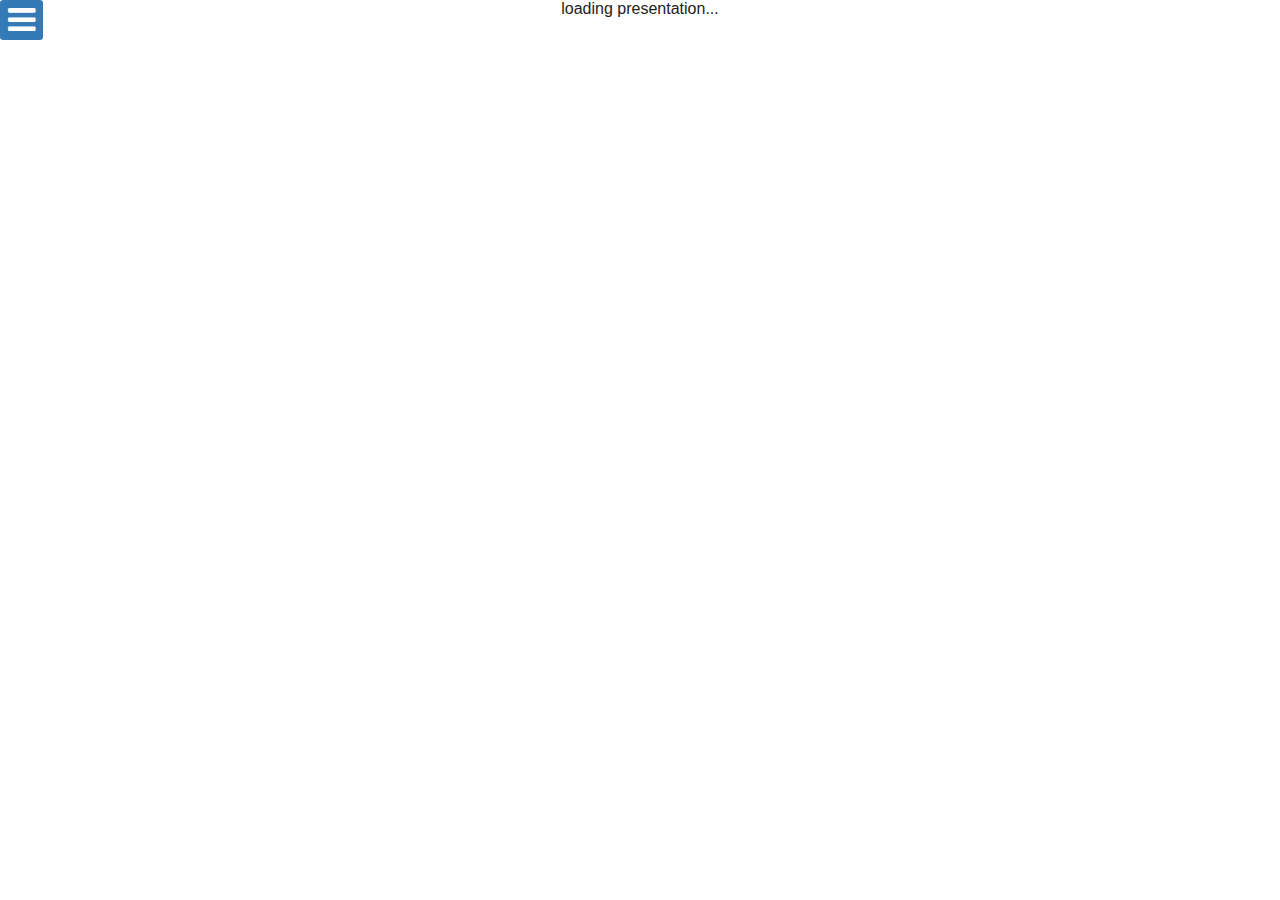
==== static/index.html @ 4cfa8240 "updates showoff version to 0.19.6" ====
<!DOCTYPE html>

<html xmlns="http://www.w3.org/1999/xhtml" xml:lang="en" lang="en">
<head>
    <meta http-equiv="Content-Type" content="text/html; charset=utf-8"/>
  <title>Foreman | Lifecyclemanagement for Server</title>

  <meta name="viewport" content="width=device-width, initial-scale=1.0, minimum-scale=1.0, maximum-scale=1.0"/>

  
  <link rel="icon" href="image/global/favicon.ico"/>
  

  <link rel="stylesheet" type="text/css" href=".//css/highlight/default.css"  />
  <link rel="stylesheet" type="text/css" href=".//css/mermaid-6.0.0.css" />
  <link rel="stylesheet" type="text/css" href=".//css/font-awesome-4.4.0/css/font-awesome.min.css">
  <link rel="stylesheet" type="text/css" href=".//css/introjs-2.5.local.css">
  <link rel="stylesheet" type="text/css" href=".//css/jquery-ui-1.12.1.css">
  <link rel="stylesheet" type="text/css" href=".//css/showoff.css?v=0.19.6" />
  <link rel="stylesheet" type="text/css" href=".//css/zoomline-0.0.1.css">

  <script type="text/javascript" src=".//js/jquery-2.1.4.min.js"></script>
  <script type="text/javascript" src=".//js/jquery-ui-1.12.1.js"></script>

  <script type="text/javascript" src=".//js/jquery.cycle.all-2.8.0.js"></script>
  <script type="text/javascript" src=".//js/jquery.batchImageLoad-1.0.0.js"></script>
  <script type="text/javascript" src=".//js/jquery.parsequery.min-6a20f83.js"></script>
  <script type="text/javascript" src=".//js/jquery.doubletap-4ff02c5.js"></script>
  <script type="text/javascript" src=".//js/highlight.pack-9.2.0.js"></script>
  <script type="text/javascript" src=".//js/jTypeWriter-1.1.js"></script>
  <script type="text/javascript" src=".//js/bigtext-0.1.8.js"></script>
  <script type="text/javascript" src=".//js/zoomline-0.0.1.js"></script>
  <script type="text/javascript" src=".//js/simpleStrings-0.0.1.js"></script>
  <script type="text/javascript" src=".//js/mermaid-6.0.0-min.js"></script>

  <!-- waiting on https://github.com/usablica/intro.js/pull/727 -->
  <script type="text/javascript" src=".//js/intro-2.5.local.js"></script>

  <script type="text/javascript" src=".//js/coffee-script-1.1.3-pre.js"></script>

  <script type="text/javascript" src=".//js/annotations.js?v=0.19.6"></script>
  <script type="text/javascript" src=".//js/showoff.js?v=0.19.6"></script>

  
    <link rel="stylesheet" href=".//file/foreman.css" type="text/css"/>
  

  

  <script type="text/javascript">
    $(function(){
      setupPreso(false, './');
    });

    editUrl     = "";
    interactive = false;
    master      = false;
    presenter   = false;

    keymap               = {
  "d": "DEBUG",
  "space": "NEXT",
  "down": "NEXT",
  "right": "NEXT",
  "pagedown": "NEXT",
  "up": "PREV",
  "left": "PREV",
  "pageup": "PREV",
  "SPACE": "NEXTSEC",
  "DOWN": "NEXTSEC",
  "RIGHT": "NEXTSEC",
  "PAGEDOWN": "NEXTSEC",
  "UP": "PREVSEC",
  "LEFT": "PREVSEC",
  "PAGEUP": "PREVSEC",
  "R": "RELOAD",
  "r": "REFRESH",
  "c": "CONTENTS",
  "t": "CONTENTS",
  "h": "HELP",
  "/": "HELP",
  "?": "HELP",
  "b": "BLANK",
  ".": "BLANK",
  "F": "FOOTER",
  "f": "FOLLOW",
  "n": "NOTES",
  "esc": "CLEAR",
  "p": "PAUSE",
  "P": "PRESHOW",
  "x": "EXECUTE",
  "f5": "EXECUTE"
};
    keycode_dictionary   = {
  "0": "\\",
  "8": "backspace",
  "9": "tab",
  "12": "num",
  "13": "enter",
  "16": "shift",
  "17": "ctrl",
  "18": "alt",
  "19": "pause",
  "20": "caps",
  "27": "esc",
  "32": "space",
  "33": "pageup",
  "34": "pagedown",
  "35": "end",
  "36": "home",
  "37": "left",
  "38": "up",
  "39": "right",
  "40": "down",
  "44": "print",
  "45": "insert",
  "46": "delete",
  "48": "0",
  "49": "1",
  "50": "2",
  "51": "3",
  "52": "4",
  "53": "5",
  "54": "6",
  "55": "7",
  "56": "8",
  "57": "9",
  "59": ";",
  "61": "=",
  "65": "a",
  "66": "b",
  "67": "c",
  "68": "d",
  "69": "e",
  "70": "f",
  "71": "g",
  "72": "h",
  "73": "i",
  "74": "j",
  "75": "k",
  "76": "l",
  "77": "m",
  "78": "n",
  "79": "o",
  "80": "p",
  "81": "q",
  "82": "r",
  "83": "s",
  "84": "t",
  "85": "u",
  "86": "v",
  "87": "w",
  "88": "x",
  "89": "y",
  "90": "z",
  "91": "cmd",
  "92": "cmd",
  "93": "cmd",
  "96": "num_0",
  "97": "num_1",
  "98": "num_2",
  "99": "num_3",
  "100": "num_4",
  "101": "num_5",
  "102": "num_6",
  "103": "num_7",
  "104": "num_8",
  "105": "num_9",
  "106": "num_multiply",
  "107": "num_add",
  "108": "num_enter",
  "109": "num_subtract",
  "110": "num_decimal",
  "111": "num_divide",
  "112": "f1",
  "113": "f2",
  "114": "f3",
  "115": "f4",
  "116": "f5",
  "117": "f6",
  "118": "f7",
  "119": "f8",
  "120": "f9",
  "121": "f10",
  "122": "f11",
  "123": "f12",
  "124": "print",
  "144": "num",
  "145": "scroll",
  "173": "-",
  "186": ";",
  "187": "=",
  "188": ",",
  "189": "-",
  "190": ".",
  "191": "/",
  "192": "`",
  "219": "[",
  "220": "\\",
  "221": "]",
  "222": "'",
  "223": "`",
  "224": "cmd",
  "225": "alt",
  "57392": "ctrl",
  "63289": "num"
};
    keycode_shifted_keys = {
  "0": ")",
  "1": "!",
  "2": "@",
  "3": "#",
  "4": "$",
  "5": "%",
  "6": "^",
  "7": "&",
  "8": "*",
  "9": "(",
  "/": "?",
  ".": ">",
  ",": "<",
  "'": "\"",
  ";": ":",
  "[": "{",
  "]": "}",
  "\\": "|",
  "`": "~",
  "=": "+",
  "-": "_",
  "space": "SPACE",
  "down": "DOWN",
  "right": "RIGHT",
  "pagedown": "PAGEDOWN",
  "up": "UP",
  "left": "LEFT",
  "pageup": "PAGEUP"
};
    user_translations    = {
};

    I18n = new translation({"name":"Showoff Presentation","menu":{"title":"Showoff Menu","table_of_contents":"Table of Contents","downloads":"Downloads","feedback":{"label":"Send Feedback","description":"This slide is...","worst":"Terrible","best":"Awesome","why":"Why...?","send":"Send"},"pace":{"label":"The presenter should...","slower":"Slow Down","faster":"Speed Up"},"question":{"label":"Ask a Question","placeholder":"Ask a question..."},"edit":"Edit Current Slide","clear_annotations":"Clear Annotations","language":"Content Language","close":"Close","help":"Press <code>?</code> for help.","anonymous":"All features are anonymous.","sending":"Sending..."},"navigation":{"next":"Next","previous":"Previous","sync":"Sync Presentation"},"loading":"loading presentation...","activity_complete":"Activity complete","follow":{"label":"Follow Mode:"},"refresh":"Are you sure you want to refresh the slide content?\n\n(Use `RELOAD` to fully reload the entire UI)","reload":"Are you sure you want to reload Showoff?","preshow":{"prompt":"Minutes from now to start?","resume":"Resuming in:"},"tour":{"show":"See the Tour","reset":"Reset Hints","welcome":"<h3>Welcome to Showoff</h3>Let me show you around. After you finish this tour, it won't show again.","displayview":"Start by clicking this button to open the Display Window; then drag it onto the projector.","annotations":"Draw on your slides everywhere the presentation is displayed.","timer":"Set a countdown timer to help you stay on pace.","pace":"Audience members can use this to tell you if you're moving too quickly. Try to keep the indicator centered.","questions":"Questions asked by audience members are displayed here. You'll also see a count indicator on the Display Window when you have questions to answer.","notes":"Configure the notes display by zooming text, resizing the pane, or even popping it out into a new window.","slidesource":"The name of the slide is displayed here.","settings":"Would you like a different presenter layout? Choose that and other settings here.","edit":"This button will open your web-based editor--usually something like GitHub.","report":"Don't forget to report issues when you see them.","activity":{"count":"This will count down as audience members mark their activity complete. Their presentations will pause until completed.","complete":"Check this box when you're ready to move on. The presentation will pause while you're working."},"form":{"responses":"As questions are answered, they'll show up as a bar chart with the number of answers to each question on the right.","display":"Press this button to present a snapshot of the live responses on slide.","save":"Press this button to save your responses. The presentation will pause while answering."},"menu":{"start":"Click here to open the menu.","navigation":"Quickly navigate to any slide.","download":"Download presentation support files.","pace":"Provide pace feedback.","questions":"Ask live questions of the presenter.","feedback":"Provide suggestions for improving the content."}},"downloads":{"title":"File Downloads"},"help":{"title":"Help","next":"Move to the next slide.","prev":"Move to the previous slide.","nextsec":"Move to the next section.","prevsec":"Move to the previous section.","contents":"Show the table of contents menu.","follow":"Toggle follow mode.","help":"Show this help dialog.","refresh":"Refresh slide content.","reload":"Completely reload Showoff.","blank":"Blank the screen.","footer":"Toggle the display footer.","notes":"Toggle notes display.","clear":"Clear code execution results.","pause":"Pause the presentation.","preshow":"Display slideshow of <tt>preshow</tt> images on a timer.","execute":"Execute the first visible code block.","debug":"Show debugging information.","close":"Close"},"stats":{"title":"Viewing Statistics","stray":"of your audience is not viewing the same slide you are.","idle":"of your audience is idle.","current":"Slides currently being viewed","elapsed":"Elapsed time spent on each slide","nodata":"No data to display.","allcurrent":"All audience members are viewing the presenter's slide."},"forms":{"display":"Display Results","save":"Save"},"presenter":{"topbar":{"annotations":"Annotations","edit":"Edit Slide","report":"Report Issue With Slide","stats":"Viewing Statistics","downloads":"Downloads","display":"Display Window","print":"Print Slides","settings":"Settings","newpage":"Open in a new page...","tooltip":{"annotations":"Enable the annotations subsystem.","edit":"Edit current slide in new window.","report":"Report an issue with the current slide.","stats":"See the slides your audience is interacting with.","downloads":"Open the file downloads in a menu or new page.","display":"Enable the Display Window; you should put this on the projector.","print":"Print slides using a new window.","settings":"Open the Settings dialog."}},"preview":{"next":"Next","previous":"Previous"},"mobile":{"update":"Update"},"notes":{"label":"Showoff Notes","personal":"Personal Notes"},"timer":{"label":"Timer:","start":"Start","pause":"Pause","resume":"Resume","cancel":"Cancel","unit":"minutes"},"pace":{"faster":"Speed Up!","slower":"Slow Down!"},"questions":"Audience Questions","annotation":{"tools":"Tools","lines":"Lines","shapes":"Shapes"},"status":{"label":"Slides:"},"settings":{"label":"Settings","close":"Close","follower":{"label":"Update Follower","tooltip":"Send slide change notifications.","description":"When this is enabled, the Showoff server will track your slide changes. Disable it to observe the presentation without inadvertently causing slide changes."},"remote":{"label":"Enable Remote","tooltip":"Enables tracking of other presenters.","description":"When this is enabled, you can load the presenter in another browser (typically on your mobile phone) to control the presentation."},"layout":{"label":"Layout","default":"Default Layout","thumbs":"Display thumbnail previews of the next and previous slides.","beside":"Display the next slide as a large preview in the main presenter view.","floating":"Open the next slide as a floating window.","confirmation":"Browser security requires confirmation before opening a new window.","open":"Open Window","cancel":"cancel","reset":{"label":"Clear Showoff settings.","tooltip":"Reset Showoff UI settings to default values."}},"language":{"label":"Content Language","tooltip":"Select from available translations, or autoselect based on your browser settings.","description":"This presentation is available in different languages. Choose the language you would like to view or leave it at <tt>automatic</tt> to use your browser settings."}},"print":{"label":"Choose type of printed notes","description":"Select the content you'd like to show under the slides.","none":"Don't include notes","notes":"Presenter Notes","handouts":"Audience Handouts"}},"language":{"auto":"Automatic","disable":"Disable Translations"},"error":{"file_not_found":"File Not Found!"}});

  </script>

</head>

<body>
<div id="questionsIndicator"></div>

<i id="hamburger" class="fa fa-bars fa-2x"></i>
<div id="sidebarWrapper">
    <div id="navigationHover"></div>
    <div id="feedbackSidebar" class="sideMenu">
    <img id="disconnected" src=".//css/disconnected.png">
    <h3>Showoff Menu</h3>
    <div id="navToggle" class="buttonWrapper"><i class=" fa fa-bookmark"></i> Table of Contents</div>
    <div id="navigation" class="submenu"></div>
    
    <hr>

    

    

    <div id="closeMenu" class="buttonWrapper"><i class="fa fa-close"></i> Close</div>
    <hr>

    <small>
        <p>Press <code>?</code> for help.</p>
        <p>All features are anonymous.</p>
    </small>
    </div>
    <div id="sidebarExit"></div>
</div>
<div id="help-modal" title="Help">
  <div id="help">
    <div>
      <span class="description">Move to the next slide.</span>
      <span class="action">NEXT</span>
      <span class="hotkeys"><span class="key">space</span><span class="key">down</span><span class="key">right</span><span class="key">pagedown</span></span>
    </div>
    <div>
      <span class="description">Move to the previous slide.</span>
      <span class="action">PREV</span>
      <span class="hotkeys"><span class="key">up</span><span class="key">left</span><span class="key">pageup</span></span>
    </div>
    <div>
      <span class="description">Move to the next section.</span>
      <span class="action">NEXTSEC</span>
      <span class="hotkeys"><span class="key">SPACE</span><span class="key">DOWN</span><span class="key">RIGHT</span><span class="key">PAGEDOWN</span></span>
    </div>
    <div>
      <span class="description">Move to the previous section.</span>
      <span class="action">PREVSEC</span>
      <span class="hotkeys"><span class="key">UP</span><span class="key">LEFT</span><span class="key">PAGEUP</span></span>
    </div>
    <div>
      <span class="description">Show the table of contents menu.</span>
      <span class="action">CONTENTS</span>
      <span class="hotkeys"><span class="key">c</span><span class="key">t</span></span>
    </div>
    <div>
      <span class="description">Toggle follow mode.</span>
      <span class="action">FOLLOW</span>
      <span class="hotkeys"><span class="key">f</span></span>
    </div>
    <div>
      <span class="description">Show this help dialog.</span>
      <span class="action">HELP</span>
      <span class="hotkeys"><span class="key">h</span><span class="key">/</span><span class="key">?</span></span>
    </div>

    <hr />

    <div>
      <span class="description">Refresh slide content.</span>
      <span class="action">REFRESH</span>
      <span class="hotkeys"><span class="key">r</span></span>
    </div>
    <div>
      <span class="description">Completely reload Showoff.</span>
      <span class="action">RELOAD</span>
      <span class="hotkeys"><span class="key">R</span></span>
    </div>
    <div>
      <span class="description">Blank the screen.</span>
      <span class="action">BLANK</span>
      <span class="hotkeys"><span class="key">b</span><span class="key">.</span></span>
    </div>
    <div>
      <span class="description">Toggle the display footer.</span>
      <span class="action">FOOTER</span>
      <span class="hotkeys"><span class="key">F</span></span>
    </div>
    <div>
      <span class="description">Toggle notes display.</span>
      <span class="action">NOTES</span>
      <span class="hotkeys"><span class="key">n</span></span>
    </div>
    <div>
      <span class="description">Clear code execution results.</span>
      <span class="action">CLEAR</span>
      <span class="hotkeys"><span class="key">esc</span></span>
    </div>
    <div>
      <span class="description">Pause the presentation.</span>
      <span class="action">PAUSE</span>
      <span class="hotkeys"><span class="key">p</span></span>
    </div>
    <div>
      <span class="description">Display slideshow of <tt>preshow</tt> images on a timer.</span>
      <span class="action">PRESHOW</span>
      <span class="hotkeys"><span class="key">P</span></span>
    </div>
    <div>
      <span class="description">Execute the first visible code block.</span>
      <span class="action">EXECUTE</span>
      <span class="hotkeys"><span class="key">x</span><span class="key">f5</span></span>
    </div>

    <hr />

    <div>
      <span class="description">Show debugging information.</span>
      <span class="action">DEBUG</span>
      <span class="hotkeys"><span class="key">d</span></span>
    </div>
  </div>
</div>

<div id="preso"><center>loading presentation...</center></div>
<a id="synchronize"><i class="fa fa-link" aria-hidden="true" href="#"></i> Sync Presentation</a>
<div id="notes"></div>

<footer id="footer">
  <span id="followLabel" class="container">Follow Mode: <i id="followMode" class="fa fa-ban" aria-hidden="true"></i></span>
  <span id="slideInfo" class="container"></span>
  <span id="debugInfo" class="container"></span>
  <span id="notesInfo" class="container"></span>
  <span id="slideFilename" class="container"></span>
  <img id="disconnected" src=".//css/disconnected.png" />
</footer>

<div id="slides" class="offscreen" style="display:none;">
<div data-section="global/Pre/Title" data-title="01_Title" id="global_Pre_Title_01_Title1" class="slide noprint" data-transition="none">
<div class="content noprint" ref="global/Pre/Title/01_Title:1">
<div class="title-name"><p>Foreman | Lifecyclemanagement for Server</p></div>

<div class="title-subtitle"><p>created by NETWAYS GmbH</p></div>

<div class="title-author"><p>Original Author: Dirk Götz</p></div>
</div>
<canvas class="annotations"></canvas>
</div>
<div data-section="global/Pre/Training" data-title="01_Netways" id="global_Pre_Training_01_Netways" class="slide noprint" data-transition="none">
<div class="content noprint" ref="global/Pre/Training/01_Netways">
<h1>Author</h1>

<p>Provided by: </p>

<p><img src="./file//global/_images/netways-logo-1366.png" style="max-width:400px; max-height: 200px; width: auto; height: auto; margin-left: 50px" alt="NETWAYS Logo"></p>

<p><a href="https://www.netways.de" target="_blank">www.netways.de</a> - <a href="https://github.com/NETWAYS" target="_blank">github.com/NETWAYS</a> - <a href="https://twitter.com/netways" target="_blank">@netways</a></p>

<p>To Support:</p>

<p><img src="./file//global/_images/foreman/foremanhelmet.png" style="max-width:400px; max-height: 150px; width: auto; height: auto; margin-left: 50px" alt="Foreman Logo"></p>

<p><a href="https://www.theforeman.org" target="_blank">www.theforeman.org</a> - <a href="https://github.com/theforeman" target="_blank">github.com/theforeman</a> - <a href="https://twitter.com/ForemanProject" target="_blank">@ForemanProject</a></p>
</div>
<canvas class="annotations"></canvas>
</div>
<div data-section="global/Pre/Training" data-title="02_Forthcoming_Training" id="global_Pre_Training_02_Forthcoming_Training1" class="slide noprint" data-transition="none">
<div class="content noprint" ref="global/Pre/Training/02_Forthcoming_Training:1">
<h1>Forthcoming Hands-on Training</h1>

<ul>
<li>09.04.2019 - 10.04.2019 <a href="https://www.netways.de/trainings/foreman/" target="_blank">NETWAYS</a> (German)</li>
<li>16.07.2019 - 17.07.2019 <a href="https://www.netways.de/trainings/foreman/" target="_blank">NETWAYS</a> (German)</li>
<li>12.11.2019 - 13.11.2019 <a href="https://www.netways.de/trainings/foreman/" target="_blank">NETWAYS</a> (German)</li>
</ul>
</div>
<canvas class="annotations"></canvas>
</div>
<div data-section="global/Pre/Training" data-title="02_Forthcoming_Training" id="global_Pre_Training_02_Forthcoming_Training2" class="slide center noprint" data-transition="none">
<div class="content center noprint" ref="global/Pre/Training/02_Forthcoming_Training:2">
<h1>Forthcoming Hands-on Training</h1>

<p>For other events and trainings hosted by NETWAYS see our</p>

<p><a href="https://www.netways.de/en/events/" target="_blank">event calendar</a></p>
</div>
<canvas class="annotations"></canvas>
</div>
<div data-section="training" data-title="01_training" id="training_01_training1" class="slide subsection" data-transition="none">
<div class="content subsection" ref="training/01_training:1">
<h1>1 Introduction</h1>
</div>
<canvas class="annotations"></canvas>
</div>
<div data-section="training" data-title="01_training" id="training_01_training2" class="slide smbullets small" data-transition="none">
<div class="content smbullets small" ref="training/01_training:2">
<h1>Training</h1>

<h3>This training course will introduce the architectual concepts of Foreman, will cover installation, usage and administration.
The configuration management solution used will be Puppet.</h3>

<ul>
<li>Foreman architecture</li>
<li>Installation</li>
<li>Provisioning</li>
<li>Configuration management</li>
<li>User management</li>
<li>Advanced Use</li>
</ul>


</div>
<div class="notes-section handouts">

<div class="pagebreak">continued...</div>

<h2>Foreman architecture</h2>

<p>This chapter will give you a basic understanding of the architecture of Foreman, its Smart proxies and Compute Resources.</p>

<h2>Installation</h2>

<p>In this chapter you will get an idea on the different setups you can create, what is required for running foreman, 
how the installer works and will create an All-in-one setup including DNS and DHCP in preparation for unattended installations.</p>

<h2>Provisioning</h2>

<p>This chapter provides basic knowledge on automated installation mechnism for Linux. You will learn how to configure them
in the Foreman Web GUI. Afterwards several installation scenarios will be covered from bare metal installation using PXE
over creating virtual machines using Compute Resources and metal as a service with Foreman's Discovery Plugin to creating
a setup using installation media instead of PXE.</p>

<div class="pagebreak">continued...</div>

<h2>Configuration management</h2>

<p>Some basic explainations will give you enough knowledge to understand how Puppet works and to use it to configure newly provisioned
systems to your needs. Some existing Puppet modules will be imported, parameterized and assigned to the systems directly or
via a host group. Configuration runs will be reported back to Foreman so the administrator can see success and failure.
Furthermore similar exercises are provided for Ansible.</p>

<h2>User management</h2>

<p>To give more users access to the Foreman Web GUI LDAP authentication will be added. Privileges will be added to the new users.
Also the auditing capabilities of Foreman will be covered so you can see what your new users do.</p>

<div class="pagebreak">continued...</div>

<h2>Advanced Use</h2>

<p>Some advanced topics like debugging, clean up, backup and restore will be covered in this chapter. Also the usage of the API
and CLI will be shown. Furthermore additional plugins helpful in some environments will be introduced. And last but not least
the trainer will show you Katello. This project adds content and subscription management to Foreman and is the upstream project
for Red Hat Satellite 6.</p>

</div>
<canvas class="annotations"></canvas>
</div>
<div data-section="training" data-title="02_hints" id="training_02_hints" class="slide smbullets small" data-transition="none">
<div class="content smbullets small" ref="training/02_hints">
<h1>Training Hints</h1>

<ul>
<li>Ask questions! Dumb questions do not exist.</li>
<li>Add your own notes! Having learnt something is reflected best with your own additions.</li>
<li>Join the conversation! Many of these exercises require real world scenarios and your feedback and questions.</li>
<li><p>Work together! Be part of the training team and find solutions together.</p></li>
<li><p>Additional documentation in your browser at <a href="http://theforeman.org/manuals/latest" target="_blank">http://theforeman.org/manuals/latest</a></p></li>
</ul>
</div>
<canvas class="annotations"></canvas>
</div>
<div data-section="training" data-title="03_environment" id="training_03_environment1" class="slide smbullets small noprint" data-transition="none">
<div class="content smbullets small noprint" ref="training/03_environment:1">
<h1>Training Environment</h1>

<div style="text-align: center"><img src="./file//training/_images/environment.png" style="float: center; margin-left: 115px; width: 794px; height: 428px;" alt="Training Environment"></div>


</div>
<div class="notes-section notes">

<ul>
<li>Note on the flipchart the address of the repos you are hosting</li>
</ul>

</div>
<canvas class="annotations"></canvas>
</div>
<div data-section="architecture" data-title="00_overview" id="architecture_00_overview1" class="slide subsection" data-transition="none">
<div class="content subsection" ref="architecture/00_overview:1">
<h1>2 Foreman Architecture</h1>
</div>
<canvas class="annotations"></canvas>
</div>
<div data-section="architecture" data-title="00_overview" id="architecture_00_overview2" class="slide smbullets small" data-transition="none">
<div class="content smbullets small" ref="architecture/00_overview:2">
<h1>Foreman Project</h1>

<ul>
<li>Open Source Project

<ul>
<li>Homepage: <a href="http://theforeman.org" target="_blank">http://theforeman.org</a>
</li>
<li>Initial release: 10 September 2009</li>
<li>Written in Ruby and Javascript</li>
</ul>
</li>
<li>Lifecyclemanagement for servers

<ul>
<li>provisioning</li>
<li>configuration</li>
<li>orchestration</li>
<li>monitoring</li>
</ul>
</li>
<li>Web based GUI</li>
<li>Utilizes other tools via smart proxy</li>
</ul>




</div>
<div class="notes-section handouts">

<hr>

<p>Foreman was originally writen by Paul Kelly and Ohad Levy and initially released on 10 September 2009.<br>
Now it is sponsored by Red Hat who use it as base for many of their Enterprise solutions like Red Hat Network Satellite and Red Hat OpenStack distribution.</p>

<p>It is writen in Ruby and Javascript to provide a Web based GUI for server lifecyclemanagement, from provisioning and
configuration to orchestration and monitoring. For integration in the IT infrastructure it utilizes other tools via
its smart proxy architecture.</p>

<p>The project provides an open bug tracker for bug reporting and feature requests, its code on github, IRC support to 
help the community and consists of more than 200 contributors.</p>

</div>
<div class="notes-section notes">

<ul>
<li>Original authors are Paul Kelly and Ohad Levy, now working for Red Hat.</li>
<li>More than 200 contributors, open bug tracker, IRC support.</li>
</ul>

</div>
<canvas class="annotations"></canvas>
</div>
<div data-section="architecture" data-title="00_overview" id="architecture_00_overview3" class="slide smbullets small noprint" data-transition="none">
<div class="content smbullets small noprint" ref="architecture/00_overview:3">
<h1>Architecture</h1>

<p><img src="./file//architecture/_images/foreman_architecture.png" style="float: center; margin-left: 100px; width: 772px; height: 466px;" alt="Foreman - Architecture"></p>


</div>
<div class="notes-section notes">

<ul>
<li>Only required Foreman, all other optional</li>
<li>Next slides provide deeper information on Smart proxies and Compute resources </li>
</ul>

</div>
<canvas class="annotations"></canvas>
</div>
<div data-section="architecture" data-title="01_foreman" id="architecture_01_foreman" class="slide smbullets small" data-transition="none">
<div class="content smbullets small" ref="architecture/01_foreman">
<h1>Foreman</h1>

<ul>
<li>Web Interface + API + CLI</li>
<li>Supported platforms:

<ul>
<li>Server: RHEL/CentOS, Debian/Ubuntu, (Linux)</li>
<li>DB: PostgreSQL, MySQL, SQLite</li>
<li>Provisioning: RHEL/Fedora, Debian/Ubuntu, Solaris, SuSE, CoreOS, FreeBSD, Juniper Junos, Cisco NX-OS, (Windows, MacOS)</li>
</ul>
</li>
<li>Usermanagement:

<ul>
<li>Users and Groups</li>
<li>Internal / LDAP / Kerberos (via Apache Authentication)</li>
<li>Fine role based privileges</li>
</ul>
</li>
</ul>

<div style="float:right">
<img src="./file//architecture/_images/foreman_loginscreen.png" style="max-width3200px; max-height: 200px; width: 300px; height: 120px; margin: 1px; margin-right: 100px" alt="Foreman Loginscreen">
</div>




</div>
<div class="notes-section handouts">

<div class="pagebreak">continued...</div>

<p>Foreman provides in addition to the Web Interface an API and CLI.</p>

<p>It supports as platform RHEL/CentOS and Debian/Ubuntu via packages and via installation from source
also other Linux distribution. </p>

<p>As database backend PostgreSQL, MySQL and SQLite are supported, while the default is PostgreSQL, 
SQLite is not recommended for productive usage.</p>

<p>The following operating systems are known to successfully install from Foreman: <br>
* RHEL/Fedora <br>
* Debian/Ubuntu <br>
* Solaris <br>
* SuSE <br>
* CoreOS <br>
* FreeBSD <br>
* Juniper Junos <br>
* Cisco NX-OS</p>

<p>Also reported by the community are: <br>
* Windows <br>
* MacOS</p>

</div>
<div class="notes-section notes">

<ul>
<li>Other Linux distributions are supported via source installation</li>
<li>Windows and MacOS are not officially supported but reported by the community</li>
</ul>

</div>
<canvas class="annotations"></canvas>
</div>
<div data-section="architecture" data-title="02_smart_proxy" id="architecture_02_smart_proxy1" class="slide smbullets small" data-transition="none">
<div class="content smbullets small" ref="architecture/02_smart_proxy:1">
<h1>Smart Proxy</h1>

<ul>
<li>Autonomous web-based component

<ul>
<li>Restful API to connect to various systems from Foreman</li>
<li>Decentralisation of some Foreman features (templates) for isolated networks</li>
</ul>
</li>
<li>Supported Platforms: RHEL/CentOS, Debian/Ubuntu, (Linux, Windows)</li>
<li>Supported Subsystems:

<ul>
<li>DHCP - ISC DHCP, MS DHCP Servers, Libvirt</li>
<li>DNS - Bind, PowerDNS, Route53, MS DNS Server, Libvirt</li>
<li>BMC - IPMI</li>
<li>Puppet &amp; Puppet CA / Salt / Chef / Ansible</li>
<li>Realm - FreeIPA</li>
<li>TFTP </li>
</ul>
</li>
</ul>




</div>
<div class="notes-section handouts">

<hr>

<div class="pagebreak">continued...</div>

<p>The smart proxy is an autonomous web-based component providing a restful API to connect to varios
systems from higher ochestration tools such as Foreman. </p>

<p>The Project provides packages for installation on RHEL/CentOS and Debian/Ubuntu. Installing from
source allows to support other Linux distributions and also Windows which is required for some 
implementations of subsystems.</p>

<p>There are different implementations of various subsystems included in the smart proxy by default
and it easily allows to add additional subsystems and implementations as plugins. For configuration
management the solutions differ to much to be covered by one subsystem. For joining a realm support
for active directory is in development but for now only FreeIPA (an Open Source aquivalent to Active
Directory focused on Linux) is supported.</p>

</div>
<div class="notes-section notes">

<ul>
<li>Support for the realm subsystem to join an active directory is in development</li>
<li>Additional subsystems are added by plugins</li>
</ul>

</div>
<canvas class="annotations"></canvas>
</div>
<div data-section="architecture" data-title="02_smart_proxy" id="architecture_02_smart_proxy2" class="slide smbullets small" data-transition="none">
<div class="content smbullets small" ref="architecture/02_smart_proxy:2">
<h1>Smart Proxy - DHCP</h1>

<ul>
<li>Adds and removes host reservations</li>
<li>Requires subnets to be configured</li>
<li>Supports: ISC DHCP, MS DHCP, Libvirt</li>
<li>ISC DHCP:

<ul>
<li>uses OMAPI </li>
</ul>
</li>
<li>MS DHCP:

<ul>
<li>uses netsh on a windows server</li>
<li>needs administrative privileges</li>
</ul>
</li>
<li>Libvirt:

<ul>
<li>not for productive use</li>
<li>uses libvirt API to manage dnsmasq for libvirt</li>
</ul>
</li>
</ul>




</div>
<div class="notes-section handouts">

<hr>

<p>The Smart Proxy DHCP is used to add and remove host reservations to preconfigured subnets and allows to
import them to foreman.</p>

<div class="pagebreak">continued...</div>

<p>On Linux typically a ISC compatible implementation is used to manage DHCP which allows to send commands
via OMAPI. For Microsoft DHCP installation of the Smart Proxy on Windows Server system is required which
needs netsh command installed and the user running the service needs administrative privileges, but the
server does not need to be the DHCP server. For testing enviroments also an implementation for Libvirt
using libvirt API to manage the dnsmasq underneath is available, a productive use is not recommended.</p>

<p>Additional providers like infoblox or remote connection to ISC DHCP are available as plugins.</p>

</div>
<div class="notes-section notes">

<ul>
<li>Libvirt is recommended for local test environments (desktop running kvm and libvirt)</li>
</ul>

</div>
<canvas class="annotations"></canvas>
</div>
<div data-section="architecture" data-title="02_smart_proxy" id="architecture_02_smart_proxy3" class="slide small smbullets" data-transition="none">
<div class="content small smbullets" ref="architecture/02_smart_proxy:3">
<h1>Smart Proxy - DNS</h1>

<ul>
<li>Adds and removes dns records of type A, AAAA and PTR</li>
<li>Requires zone to be configured as dynamic zones</li>
<li>Supports: Bind, PowerDNS, Route53, MS DNS, Libvirt</li>
<li>Bind:

<ul>
<li>uses nsupdate with preshared key or Kerberos principal</li>
</ul>
</li>
<li>MS DNS:

<ul>
<li>uses nsupdate with Kerberos principal</li>
<li>alternativly: uses dnscmd on a windows server</li>
</ul>
</li>
<li>PowerDNS:

<ul>
<li>directly connects to the database backend</li>
</ul>
</li>
<li>Route53 (DNS in AWS cloud):

<ul>
<li>requires Amazon Web Service account</li>
<li>access and secret key of IAM account with access to Route53</li>
</ul>
</li>
</ul>

<div class="pagebreak">continued...</div>

<ul>
<li>Libvirt:

<ul>
<li>not for productive use</li>
<li>uses libvirt API to manage dnsmasq for libvirt</li>
</ul>
</li>
</ul>




</div>
<div class="notes-section handouts">

<hr>

<p>The Smart Proxy DNS is used to add and remove dns records of type A and PTR, Foreman 1.12 introduced
support for IPv6, but there is no support for additional records. For doing such updates it requires
the zone to be a dynamic zone.</p>

<p>Commonly used on Linux is Bind which takes updates via nsupdate with preshared keys or if used in FreeIPA
with Kerberos principal. The same mechanism could be used for sending updates to Microsofts DNS. Another
possibilty is to install the Smart Proxy on a Windows server and give it the privileges to run dnscmd.
Other implementations like PowerDNS and Route53 are also supported. Libvirt is again only supported as a
testing environment.</p>

<p>Additional providers like infoblox or powerdns are available as plugins.</p>

</div>
<div class="notes-section notes">

<ul>
<li>Foreman does support IPv6 from 1.12 onwards</li>
<li>No support for additional records like CNAME (Support in Smart Proxy exists, GUI WIP)</li>
</ul>

</div>
<canvas class="annotations"></canvas>
</div>
<div data-section="architecture" data-title="02_smart_proxy" id="architecture_02_smart_proxy4" class="slide smbullets small" data-transition="none">
<div class="content smbullets small" ref="architecture/02_smart_proxy:4">
<h1>Smart Proxy - TFTP</h1>

<ul>
<li>Used to provide boot-images for PXE boot</li>
<li>Downloads the required files with wget</li>
<li>Creates and deletes PXE configuration based on MAC address</li>
<li>Automatically configured during installation</li>
</ul>


</div>
<div class="notes-section handouts">

<hr>

<p>The Smart Proxy TFTP provides boot-images for PXE boot, these files are simply downloaded using wget the
first time needed. PXE configuration is created during provisioning based on MAC address. For this subsystem
in the most cases no manual configuration is required because it is completly included in the basic setup.</p>

</div>
<canvas class="annotations"></canvas>
</div>
<div data-section="architecture" data-title="02_smart_proxy" id="architecture_02_smart_proxy5" class="slide smbullets small" data-transition="none">
<div class="content smbullets small" ref="architecture/02_smart_proxy:5">
<h1>Smart Proxy - Puppet / Puppet CA</h1>

<ul>
<li>
<p>Puppet:</p>

<ul>
<li>connects to Puppets API</li>
<li>allows to import puppet environments and classes</li>
<li>optionally triggers immediate Puppet runs</li>
<li>accepts facts and reports</li>
<li>uses Foreman as ENC</li>
</ul>
</li>
<li>
<p>Puppet CA:</p>

<ul>
<li>requires access to ssl directory, autosign configuration and puppet cert command</li>
<li>allows certificate management using the Web GUI</li>
<li>creates autosign entry for hosts during provisioning</li>
</ul>
</li>
</ul>




</div>
<div class="notes-section handouts">

<hr>

<p>The Smart Proxy Puppet connects to the API of Puppet to query puppet environments and classes for import. It
optionally triggers immediate Puppet runs using the deprecated puppet kick command, mcollective, executing puppet
agent command via ssh on the remote system, salt or any custom script. </p>

<div class="pagebreak">continued...</div>

<p>Also it automatically allows a Puppet master known to Foreman as Smart Proxy to upload facts and reports. In addition
the Puppet master can access Foreman as an External Node Classifier to build its catalog.</p>

<p>The Smart Proxy Puppet CA is independent from the one for Puppet. It requires access to Puppet's ssl directory, the 
autosign configuration and puppet cert command via sudo. The Web GUI utilizes the Smart Proxy for certificate management
and creates autosign entry for hosts during provisioning for accessing puppet without manual intervention.</p>

</div>
<div class="notes-section notes">

<p>WIP: Tokenbased autosigning - <a href="https://github.com/theforeman/smart-proxy/pull/592" target="_blank">https://github.com/theforeman/smart-proxy/pull/592</a></p>

</div>
<canvas class="annotations"></canvas>
</div>
<div data-section="architecture" data-title="03_compute_resource" id="architecture_03_compute_resource" class="slide smbullets small" data-transition="none">
<div class="content smbullets small" ref="architecture/03_compute_resource">
<h1>Compute Resource</h1>

<ul>
<li>Plugin to create and manage virtual hosts

<ul>
<li>based on fog (ruby cloud service library)</li>
</ul>
</li>
<li>Depending on virtualization provider

<ul>
<li>Unattended / Image-based installation</li>
<li>Console access</li>
<li>Power management</li>
<li>Changing virtual machine configuration</li>
</ul>
</li>
<li>Compute Profiles - predefined template for virtual hardware</li>
</ul>


</div>
<div class="notes-section handouts">

<p>Compute Resource refers to a virtualization or cloud service which is integrate into Foreman
as a plugin. Those plugins are based on the ruby cloud service library named fog and allows
to create and manage virtual hosts. Depending on the provider machines are installed from an
image or unattended in the same fashion like a bare metal host. It allows to access the console
and do power management operations like shutting down or resetting the system. Some providers
also allow to change the virtual hardware afterwards.</p>

<div class="pagebreak">continued...</div>

<p>The table shows the providers directly supported by the Foreman Project and its capabilities,
additional providers like OpenNebula are community contributed.</p>

<table>
<thead>
<tr>
<th>Provider</th>
<th>Package</th>
<th>Unattended installation</th>
<th>Image-based</th>
<th>Console</th>
<th>Power management</th>
</tr>
</thead>
<tbody>
<tr>
<td>EC2</td>
<td>foreman-ec2</td>
<td>no</td>
<td>yes</td>
<td>read-only</td>
<td>yes</td>
</tr>
<tr>
<td>Google Compute Engine</td>
<td>foreman-gce</td>
<td>no</td>
<td>yes</td>
<td>no</td>
<td>yes</td>
</tr>
<tr>
<td>Libvirt</td>
<td>foreman-libvirt</td>
<td>yes</td>
<td>yes</td>
<td>VNC or SPICE</td>
<td>yes</td>
</tr>
<tr>
<td>OpenStack Nova</td>
<td>foreman-compute</td>
<td>no</td>
<td>yes</td>
<td>no</td>
<td>yes</td>
</tr>
<tr>
<td>oVirt / RHEV</td>
<td>foreman-ovirt</td>
<td>yes</td>
<td>yes</td>
<td>VNC or SPICE</td>
<td>yes</td>
</tr>
<tr>
<td>Rackspace</td>
<td>foreman-compute</td>
<td>no</td>
<td>yes</td>
<td>no</td>
<td>yes</td>
</tr>
<tr>
<td>VMware</td>
<td>foreman-vmware</td>
<td>yes</td>
<td>yes</td>
<td>VNC</td>
<td>yes</td>
</tr>
</tbody>
</table>

<p>Compute Profiles allow to predefine the virtual hardware as a template to select for provisioning.</p>

</div>
<canvas class="annotations"></canvas>
</div>
<div data-section="installation" data-title="00_overview" id="installation_00_overview" class="slide subsection" data-transition="none">
<div class="content subsection" ref="installation/00_overview">
<h1>3 Installation</h1>
</div>
<canvas class="annotations"></canvas>
</div>
<div data-section="installation" data-title="01_requirements" id="installation_01_requirements1" class="slide smbullets small" data-transition="none">
<div class="content smbullets small" ref="installation/01_requirements:1">
<h1>Requirements - Operating System</h1>

<ul>
<li>Red Hat Enterprise Linux 7

<ul>
<li>EPEL repository</li>
<li>Optional and RHSCL Channel</li>
<li>optionally: Puppetlabs Repository</li>
</ul>
</li>
<li>CentOS, Scientific Linux, Oracle Linux 7

<ul>
<li>EPEL repository</li>
<li>SCLorg SIG repository</li>
<li>optionally: Puppetlabs Repository</li>
</ul>
</li>
<li>Debian 8 &amp; 9

<ul>
<li>optionally: Puppetlabs Repository</li>
</ul>
</li>
<li>Ubuntu 16.04

<ul>
<li>optionally: Puppetlabs Repository</li>
</ul>
</li>
</ul>


</div>
<div class="notes-section handouts">

<hr>

<div class="pagebreak">continued...</div>

<p>On the mentioned operating systems packages are provided by the project, a installation from source
is not recommended. On all platforms all updates should be applied before installation. Using the
Puppetlabs Repository providing an up-to-date version of Puppet is preferred which of the supported
versions touse is based on user requirements.</p>

</div>
<canvas class="annotations"></canvas>
</div>
<div data-section="installation" data-title="01_requirements" id="installation_01_requirements2" class="slide smbullets small" data-transition="none">
<div class="content smbullets small" ref="installation/01_requirements:2">
<h1>Requirements - Puppet &amp; Facter</h1>

<ul>
<li>All-in-one and FHS packaging model are both supported for Puppet 4 and 5

<ul>
<li>Puppet 3 is no longer supported with Foreman 1.17 and higher</li>
<li>Puppet Enterprise is not supported</li>
</ul>
</li>
<li>Puppet Master and Puppet Server are both supported</li>
<li>Structured Facts are supported with Foreman &gt;= 1.12</li>
</ul>


</div>
<div class="notes-section handouts">

<hr>

<p>Puppet 4.x and 5.x is supported with current versions for All-in-one and Filesystem-Hierarchy-Standard packaging standard.
Puppet 3.x support was dropped with Foreman 1.17.
Puppet Enterprise is not supported, but can work with manual tweaking of the setup.</p>

<div class="pagebreak">continued...</div>

<p>Both versions of the central server in a Puppet environment are supported. If the All-in-on package of Puppet 4 or 5
is found it will use the Puppet Server, in all other cases it will setup Puppet Master using Apache and Passenger.</p>

<p>Support for structured facts provided by Facter 2.x was added with Foreman 1.12.</p>

</div>
<canvas class="annotations"></canvas>
</div>
<div data-section="installation" data-title="01_requirements" id="installation_01_requirements3" class="slide small" data-transition="none">
<div class="content small" ref="installation/01_requirements:3">
<h1>Requirements - Communication</h1>

<p>Port matrix (depending on installation)</p>

<table>
<thead>
<tr>
<th>Port</th>
<th>Protocol</th>
<th>Required For</th>
</tr>
</thead>
<tbody>
<tr>
<td>53</td>
<td>TCP &amp; UDP</td>
<td>DNS Server</td>
</tr>
<tr>
<td>67, 68</td>
<td>UDP</td>
<td>DHCP Server</td>
</tr>
<tr>
<td>69</td>
<td>UDP</td>
<td>TFTP Server</td>
</tr>
<tr>
<td>80, 443</td>
<td>TCP</td>
<td>HTTP &amp; HTTPS access to Foreman web UI - using Apache + Passenger</td>
</tr>
<tr>
<td>3000</td>
<td>TCP</td>
<td>HTTP access to Foreman web UI - using standalone WEBrick service</td>
</tr>
<tr>
<td>3306</td>
<td>TCP</td>
<td>Separate MySQL database</td>
</tr>
<tr>
<td>5910 - 5930</td>
<td>TCP</td>
<td>Server VNC Consoles</td>
</tr>
<tr>
<td>5432</td>
<td>TCP</td>
<td>Separate PostgreSQL database</td>
</tr>
<tr>
<td>8140</td>
<td>TCP</td>
<td>Puppet Master</td>
</tr>
<tr>
<td>8443</td>
<td>TCP</td>
<td>Smart Proxy, open only to Foreman</td>
</tr>
</tbody>
</table>


</div>
<div class="notes-section handouts">

<hr>

<div class="pagebreak">continued...</div>

<p>Depending on your installation the ports above are required to be accessable on the Foreman server,
by Foreman and the managed systems.</p>

</div>
<canvas class="annotations"></canvas>
</div>
<div data-section="installation" data-title="02_installer" id="installation_02_installer" class="slide smbullets small" data-transition="none">
<div class="content smbullets small" ref="installation/02_installer">
<h1>Foreman Installer</h1>

<ul>
<li>Based on a separate project named kafo (ruby gem)</li>
<li>Recommended way of installation</li>
<li>Utilizes Puppet modules to install and configure

<ul>
<li>Foreman web UI</li>
<li>Smart Proxy</li>
<li>Passenger (for Puppet master and Foreman)</li>
<li>TFTP</li>
<li>DNS</li>
<li>DHCP</li>
</ul>
</li>
<li>Runs parameterized or interactively

<ul>
<li>command line flags</li>
<li>answers file</li>
<li>scenarios</li>
</ul>
</li>
</ul>


</div>
<div class="notes-section handouts">

<hr>

<div class="pagebreak">continued...</div>

<p>The Foreman installer is based on a separate project named kafo (Katello/Foreman Installer) which could also
be used by other projects. It utilizes existing Puppet modules to install and configure all required
components. Module parameters are provided as commandline arguments to the installer,
as an answers file formatted in yaml (can be autosaved) or by running the installer
in interactive mode. The installer supports also predefined scenarios which is only used by Katello for now.</p>

<p>In a default installation this would be:</p>

<ul>
<li>Apache HTTP with SSL (using a certificate signed by Puppet CA)</li>
<li>Foreman running under mod_passenger</li>
<li>Puppet master running under mod_passenger</li>
<li>TFTP server (on RHEL and derivates under xinetd)</li>
<li>Smart Proxy using SSL configured for Puppet and TFTP</li>
</ul>

<p>Depending on provided parameters other modules are enabled:</p>

<ul>
<li>ISC DHCP server</li>
<li>Bind DNS server</li>
</ul>

</div>
<canvas class="annotations"></canvas>
</div>
<div data-section="installation" data-title="03_scenarios" id="installation_03_scenarios1" class="slide smbullets small" data-transition="none">
<div class="content smbullets small" ref="installation/03_scenarios:1">
<h1>Scenarios</h1>

<ul>
<li>All-in-one</li>
<li>All-in-one with additional Puppet masters</li>
<li>Separate Puppet masters</li>
<li>Smart proxies</li>
<li>Integration of PuppetDB</li>
</ul>


</div>
<div class="notes-section handouts">

<hr>

<p>The Foreman installer allows to setup different scenarios depending on its parameters or answers in interactive mode.
All the scenarios above are explained in the course material, commands required can be found in the Foreman manual on
the project homepage. For the training we will stick to the default all-in-one setup and add additional Smart proxies.</p>

</div>
<canvas class="annotations"></canvas>
</div>
<div data-section="installation" data-title="03_scenarios" id="installation_03_scenarios2" class="slide smbullets small noprint" data-transition="none">
<div class="content smbullets small noprint" ref="installation/03_scenarios:2">
<h1>All-in-one</h1>

<ul>
<li>Default setup on unparameterized run</li>
</ul>

<div style="text-align:center"><img src="./file//installation/_images/installation_all-in-one.png" style="float: center; margin-left: 50px; width: 680px; height: 377px;" alt="Installation All-in-one"></div>

<ul>
<li>Expandable with additional plugins and Smart proxies</li>
</ul>


</div>
<div class="notes-section notes">

<ul>
<li>Plugins can be added simply as parameter during installation or later on</li>
<li>Smart proxies are covered later because it is same procedure for installation on Foreman host or others</li>
</ul>

</div>
<canvas class="annotations"></canvas>
</div>
<div data-section="installation" data-title="03_scenarios" id="installation_03_scenarios3" class="slide smbullets small noprint" data-transition="none">
<div class="content smbullets small noprint" ref="installation/03_scenarios:3">
<h1>All-in-one with additional Puppet masters</h1>

<ul>
<li>Default setup on Foreman host</li>
<li>Precreate certificates on Puppet CA</li>
<li>Run installer with parameters to disable Foreman on additional Puppet Masters</li>
</ul>

<div style="text-align:center"><img src="./file//installation/_images/installation_additional-masters.png" style="float: center; margin-left: 50px; width: 616px; height: 393px;" alt="Installation Additional Puppet Masters"></div>


</div>
<div class="notes-section notes">

<ul>
<li>Preferred scenario for growing the Infrastructure and making Puppet Master high available.</li>
<li>But all Puppet Master depend on Foreman so place it on a high available machine.</li>
</ul>

</div>
<canvas class="annotations"></canvas>
</div>
<div data-section="installation" data-title="03_scenarios" id="installation_03_scenarios4" class="slide smbullets small noprint" data-transition="none">
<div class="content smbullets small noprint" ref="installation/03_scenarios:4">
<h1>Separate Puppet masters</h1>

<ul>
<li>Setup on Foreman host with Puppet Master and Smart Proxies disabled</li>
<li>Run installer with parameters to disable Foreman on separate Puppet Masters</li>
</ul>

<div style="text-align:center"><img src="./file//installation/_images/installation_separate-masters.png" style="float: center; margin-left: 50px; width: 616px; height: 446px;" alt="Installation Separate Puppet Masters"></div>


</div>
<div class="notes-section notes">

<ul>
<li>Same as the scenario before but removes load created by Puppet Master from the Foreman server</li>
</ul>

</div>
<canvas class="annotations"></canvas>
</div>
<div data-section="installation" data-title="03_scenarios" id="installation_03_scenarios5" class="slide smbullets small noprint" data-transition="none">
<div class="content smbullets small noprint" ref="installation/03_scenarios:5">
<h1>Smart Proxies</h1>

<ul>
<li>Foreman installer helps to setup Smart Proxies</li>
</ul>

<div style="text-align:center"><img src="./file//installation/_images/installation_smart-proxies.png" style="float: center; margin-left: 50px; width: 771px; height: 301px;" alt="Installation Smart proxies"></div>


</div>
<div class="notes-section notes">

<ul>
<li>Smart Proxies can also be added to the All-in-one Foreman host - we will do so in the Training</li>
<li>Requires certificate for communication and OAuth provided in the settings of Foreman.</li>
</ul>

</div>
<canvas class="annotations"></canvas>
</div>
<div data-section="installation" data-title="03_scenarios" id="installation_03_scenarios6" class="slide smbullets small noprint" data-transition="none">
<div class="content smbullets small noprint" ref="installation/03_scenarios:6">
<h1>Integration of PuppetDB</h1>

<ul>
<li>Foreman installer helps to integrate PuppetDB</li>
</ul>

<div style="text-align:center"><img src="./file//installation/_images/installation_puppetdb.png" style="float: center; margin-left: 50px; width: 773px; height: 302px;" alt="Installation PuppetDB"></div>


</div>
<div class="notes-section notes">

<ul>
<li>Integration of existing PuppetDB, no installation!</li>
</ul>

</div>
<canvas class="annotations"></canvas>
</div>
<div data-section="installation" data-title="04_installation" id="installation_04_installation1" class="slide smbullets small" data-transition="none">
<div class="content smbullets small" ref="installation/04_installation:1">
<h1>Lab 3.1: Prepare Installation</h1>

<ul>
<li>Objective:

<ul>
<li>Prepare the installation of Foreman</li>
</ul>
</li>
<li>Steps:

<ul>
<li>Start the virtual machine "foreman.localdomain" and connect via SSH</li>
<li>Make Puppet vendor repository for Puppet 5 available</li>
<li>Make EPEL repository available</li>
<li>Make Foreman repository available</li>
<li>Install foreman-installer</li>
</ul>
</li>
</ul>
</div>
<canvas class="annotations"></canvas>
</div>
<div data-section="installation" data-title="04_installation" id="installation_04_installation2" class="slide smbullets small" data-transition="none">
<div class="content smbullets small" ref="installation/04_installation:2">
<h1>Lab 3.2: Install an All-in-one setup</h1>

<ul>
<li>Objective:

<ul>
<li>Install an All-in-one setup of Foreman with DNS and DHCP</li>
</ul>
</li>
<li>Steps:

<ul>
<li>Run foreman-installer with additional parameters</li>
</ul>
</li>
<li>Notes:

<ul>
<li>DNS (interface=eth0, zone=localdomain, reverse=0.10.in-addr.arpa, forwarders=8.8.8.8,8.8.4.4)</li>
<li>DHCP (interface=eth0, gateway=10.0.0.1, range=10.0.0.100-10.0.0.200, nameserver=10.0.0.2)</li>
</ul>
</li>
</ul>


</div>
<div class="notes-section notes">

<ul>
<li>Show the students the interactive mode in advance - we will not use it to prevent typos</li>
<li>Show the students the answer file - it provides information for further runs of the installer</li>
</ul>

</div>
<canvas class="annotations"></canvas>
</div>
<div data-section="installation" data-title="04_installation" id="installation_04_installation3" class="slide smbullets small" data-transition="none">
<div class="content smbullets small" ref="installation/04_installation:3">
<h1>Lab 3.3: Add DNS configuration to Foreman</h1>

<ul>
<li>Objective:

<ul>
<li>Create the domain 'localdomain' and associate Smart proxy</li>
</ul>
</li>
<li>Steps:

<ul>
<li>Login to Foreman</li>
<li>Navigate to 'Infrastructure &gt; Domains'</li>
<li>Add the domain 'localdomain' and associate Smart Proxy 'foreman.localdomain'</li>
</ul>
</li>
</ul>


</div>
<div class="notes-section notes">

<ul>
<li>If the Puppet agent on the Foreman server has already run the domain will already be created
but not associated.</li>
<li>With Foreman 1.21 multi-tenancy is active by default, but not all objects get it assigned by default.</li>
</ul>

</div>
<canvas class="annotations"></canvas>
</div>
<div data-section="installation" data-title="04_installation" id="installation_04_installation4" class="slide smbullets small" data-transition="none">
<div class="content smbullets small" ref="installation/04_installation:4">
<h1>Lab 3.4: Add DHCP configuration to Foreman</h1>

<ul>
<li>Objective:

<ul>
<li>Create the subnet 'foreman' and associate Smart proxies</li>
</ul>
</li>
<li>Steps:

<ul>
<li>Navigate to 'Infrastructure &gt; Smart proxies'</li>
<li>Add the subnet 'foreman' by importing from the Smart Proxy </li>
<li>Adjust additional settings via 'Infrastructure &gt; Subnets'</li>
</ul>
</li>
</ul>


</div>
<div class="notes-section notes">

<ul>
<li>Subnets are not automatically created like domains.</li>
<li>The Smart Proxy should be moved into organization and location before creating the subnet.</li>
</ul>

</div>
<canvas class="annotations"></canvas>
</div>
<div data-section="provisioning" data-title="01_basics" id="provisioning_01_basics1" class="slide subsection" data-transition="none">
<div class="content subsection" ref="provisioning/01_basics:1">
<h1>4 Provisioning</h1>
</div>
<canvas class="annotations"></canvas>
</div>
<div data-section="provisioning" data-title="01_basics" id="provisioning_01_basics2" class="slide smbullets small" data-transition="none">
<div class="content smbullets small" ref="provisioning/01_basics:2">
<h1>Provisioning</h1>

<ul>
<li>
<p>Definition:</p>

<ul>
<li>Server provisioning is a set of actions to prepare a server with appropriate systems, data and software,
and make it ready for network operation.* </li>
</ul>
</li>
<li>
<p>Task:</p>

<ul>
<li>Automate it!</li>
</ul>
</li>
</ul>


</div>
<div class="notes-section handouts">

<hr>

<p>Wikipedia defines server provisioning as <em>a set of actions to prepare a server with appropriate systems, data and software,
and make it ready for network operation</em> and your task will be to automated it.</p>

</div>
<canvas class="annotations"></canvas>
</div>
<div data-section="provisioning" data-title="01_basics" id="provisioning_01_basics3" class="slide smbullets small" data-transition="none">
<div class="content smbullets small" ref="provisioning/01_basics:3">
<h1>Basics on automated installation</h1>

<ul>
<li>Installer asks questions during installation</li>
<li>Answer file could be provided in several ways

<ul>
<li>Basic configuration like timezone and language settings</li>
<li>Partition layout</li>
<li>Software installation</li>
<li>Registration to management tools</li>
</ul>
</li>
<li>Additional scripts during and after installation</li>
</ul>




</div>
<div class="notes-section handouts">

<hr>

<p>For an automated installation it is required that the installer of the operating system allows to answer the questions
normally asked to the users by providing an answer file. </p>

<div class="pagebreak">continued...</div>

<p>The different Linux installers can handle answer files provided via network protocols like http and ftp, network file
systems or placed on the installation media. In this way basic configuration like timezone, language or network settings 
can be handled, furthermore partition layout can be created, software is installed and depending on the solution also 
registration to management tools is directly integrated. </p>

<p>If the installer could not solve requirements directly, scripts could be provided to be executed during and after installation.</p>

<p>The mechanism differs for the distributions.</p>

<table>
<thead>
<tr>
<th>Operating system family</th>
<th>Installer</th>
<th>Answer files</th>
</tr>
</thead>
<tbody>
<tr>
<td>Red Hat</td>
<td>Anaconda</td>
<td>Kickstart</td>
</tr>
<tr>
<td>Debian</td>
<td>Debian-Installer</td>
<td>Preseed</td>
</tr>
<tr>
<td>SuSE</td>
<td>YaST2</td>
<td>AutoYaST2</td>
</tr>
</tbody>
</table>

<div class="pagebreak">continued...</div>

<p>Other operating systems have similar mechanisms but not all the capabilities. Microsoft Windows for example requires
answer file to be placed on the installation media or a "physical" disk mounted during installation like floppy or usb.</p>

<p>Regardless of the capabilities with configuration management in place do a simple installation and let the configuration
management solution do its work.</p>

</div>
<div class="notes-section notes">

<ul>
<li>Simple installation than use configuration management</li>
</ul>

</div>
<canvas class="annotations"></canvas>
</div>
<div data-section="provisioning" data-title="01_basics" id="provisioning_01_basics4" class="slide smbullets small" data-transition="none">
<div class="content smbullets small" ref="provisioning/01_basics:4">
<h1>Kickstart</h1>

<ul>
<li>Simple textfile with different sections

<ul>
<li>Main section with commands for basic configuration and partitioning</li>
<li>Package section for software installation</li>
<li>Pre and post scripts during installation</li>
<li>Additional sections can be added by addons</li>
</ul>
</li>
<li>Added as kernel parameter to boot media</li>
</ul>




</div>
<div class="notes-section handouts">

<hr>

<p>Kickstart is the answer file to the installer used by Red Hat Enterprise Linux, CentOS, Scientific Linux, other
derivates and Fedora.</p>

<p>It is basicly a simple text file providing commands for basic configuration and partitioning in its main section
and a list of packages and package groups to install in addition to the core system in a package section. Skripts
can be added in separate sections to run as pre-installation task or post-installation on the installer or using
chroot on the installed system.</p>

<div class="pagebreak">continued...</div>

<p>Lastest versions allow to extend the installer with addons which can also provide its own kickstart section for
automation. One example is the OSCAP Anaconda Addon which allows to validate against a security profile already
during installation.</p>

<p>The URL to the kickstart file can be provided during installation or for automation added as a kernel parameter
to the boot media. Necessary answers missing will be queried.</p>

<p>Additional information: <a href="https://access.redhat.com/documentation/en-US/Red_Hat_Enterprise_Linux/7/html/Installation_Guide/chap-kickstart-installations.html" target="_blank">https://access.redhat.com/documentation/en-US/Red_Hat_Enterprise_Linux/7/html/Installation_Guide/chap-kickstart-installations.html</a></p>

</div>
<div class="notes-section notes">

<ul>
<li>If someone asks show them the file in Foreman, but we will have a look into in the exercise, too</li>
</ul>

</div>
<canvas class="annotations"></canvas>
</div>
<div data-section="provisioning" data-title="01_basics" id="provisioning_01_basics5" class="slide smbullets small" data-transition="none">
<div class="content smbullets small" ref="provisioning/01_basics:5">
<h1>Preseed</h1>

<ul>
<li>Simple textfile with answers

<ul>
<li>Basic configuration and partitioning</li>
<li>Software installation</li>
<li>Scripts after installation</li>
</ul>
</li>
<li>Added as kernel parameter to boot media</li>
</ul>


</div>
<div class="notes-section handouts">

<hr>

<p>Preseed is the answer file for the Debian Installer used by Debian and Ubuntu.</p>

<p>It is basicly a simple text file providing answers to the installation questions. It uses for all types of 
configuration the same syntax. Scripts can be downloaded to the system and be executed after the installation.</p>

<p>The URL to the preseed file can be added to the boot menu entry or as a kernel parameter to the boot media for
automation, an additional parameter tells the installer to run unattended or use the answers only as default.</p>

<p>Additional information: <a href="https://wiki.debian.org/DebianInstaller/Preseed" target="_blank">https://wiki.debian.org/DebianInstaller/Preseed</a></p>

</div>
<canvas class="annotations"></canvas>
</div>
<div data-section="provisioning" data-title="01_basics" id="provisioning_01_basics6" class="slide smbullets small" data-transition="none">
<div class="content smbullets small" ref="provisioning/01_basics:6">
<h1>AutoYaST2</h1>

<ul>
<li>Structured XML file

<ul>
<li>Basic configuration and partitioning</li>
<li>Software installation</li>
<li>Scripts during and after installation on different times</li>
<li>Configuration of selected software and devices</li>
</ul>
</li>
<li>Added as kernel parameter to boot media</li>
</ul>


</div>
<div class="notes-section handouts">

<hr>

<p>AutoYaST2 is the answer file for SuSE Linux Enterprise Server, Desktop and openSuSE using YaST2 as installer.</p>

<p>It is a structured XML file meant to be created by YaST and not by hand which provides answers to the installer
quests. Different data structures are used for all kinds of configuration. It can run scripts before installation
starts, after partitioning, after package installation using chroot, post installation on first boot before 
and after starting services. In addition it can configure selected software and devices like printing service
or soundcards. Other services can be configured with an file based configuration management.</p>

<p>The URL to the autoyast file has to be added as a kernel parameter to the boot media. Furthermore it allows
to create a control server providing rules to automatically select autoyast files.</p>

<p>Additional information: <a href="http://doc.opensuse.org/projects/autoyast/" target="_blank">http://doc.opensuse.org/projects/autoyast/</a></p>

</div>
<canvas class="annotations"></canvas>
</div>
<div data-section="provisioning" data-title="02_configuration" id="provisioning_02_configuration1" class="slide smbullets small" data-transition="none">
<div class="content smbullets small" ref="provisioning/02_configuration:1">
<h1>Configuration in Foreman</h1>

<ul>
<li>Operating System Version must be associated to:

<ul>
<li>Architecture</li>
<li>Installation media</li>
<li>Partition tables</li>
<li>Provisioning templates</li>
</ul>
</li>
</ul>


</div>
<div class="notes-section handouts">

<hr>

<p>In Foreman the provisioning is centred on the operating system which has to be associated to
the hardware architectures like i386 or x86_64, the installation media being the URL where
to find the boot media and software packages, partition tables and provisioning templates.</p>

</div>
<canvas class="annotations"></canvas>
</div>
<div data-section="provisioning" data-title="02_configuration" id="provisioning_02_configuration2" class="slide smbullets small" data-transition="none">
<div class="content smbullets small" ref="provisioning/02_configuration:2">
<h1>Provisioning templates</h1>

<ul>
<li>ERB-Templates allow scripting and inclusion of snippets</li>
<li>Types:

<ul>
<li>PXELinux / PXEGrub / PXEGrub2 / iPXE</li>
<li>Provision</li>
<li>Finish</li>
<li>user_data</li>
<li>Script</li>
</ul>
</li>
<li>Selected on best match:

<ul>
<li>Host group and Environment</li>
<li>Host group</li>
<li>Environment</li>
<li>Operating system</li>
</ul>
</li>
</ul>


</div>
<div class="notes-section handouts">

<hr>

<div class="pagebreak">continued...</div>

<p>The templates are using ERB (embedded ruby) which allows to use parameters in the files, basic scripting
like conditionals and inclusion of snippets. Snippets can be everything from scripts to configuration files
you want to maintain independently because it is the same configuration for inclusion in different other
files or it will bloat up one file to render it unmaintainable.</p>

<p>Depending on different provisioning mechanisms and methods other kinds of templates are required.</p>

<ul>
<li>PXELinux - Deployed to the TFTP server to ensure the Host boots the correct installer with the correct kernel options for BIOS boot</li>
<li>PXEGrub / PXEGrub2 - Used in PXE environments in place of PXELinux for EFI boot</li>
<li>iPXE - Used in {g,i}PXE environments in place of PXELinux</li>
<li>Provision - The main unattended installation file, e.g. Kickstart or Preseed</li>
<li>Finish - A post-install script used to make custom actions after the main provisioning is complete</li>
<li>user_data - Similar to a Finish script, this can be assigned to hosts built on user_data-capable images (e.g. Openstack, EC2, etc)</li>
<li>Script - An arbitrary script, not used by default, useful for certain custom tasks</li>
</ul>

<p>Templates can be associated to operating systems, host groups, environments or combinations of host group and environment.
It will then select the templates to use on best match.
Partition tables are handled separately to allow the usage of the same host template with different disk layouts.</p>

</div>
<canvas class="annotations"></canvas>
</div>
<div data-section="provisioning" data-title="02_configuration" id="provisioning_02_configuration3" class="slide smbullets small" data-transition="none">
<div class="content smbullets small" ref="provisioning/02_configuration:3">
<h1>Lab 4.1: Prepare PXE installation of CentOS</h1>

<ul>
<li>Objective:

<ul>
<li>Prepare the installation of CentOS using PXE</li>
</ul>
</li>
<li>Steps:

<ul>
<li>Change the Installation media "CentOS mirror" to the local repo</li>
<li>Associate the PXELinux template "Kickstart default PXELinux" with CentOS</li>
<li>Associate the Provision template "Kickstart default" with CentOS</li>
<li>Associate the operating system with the Partition table "Kickstart default", Installation media "CentOS mirror",
select the Templates and set Parameter "enable-puppetlabs-puppet5-repo" to "true"</li>
</ul>
</li>
</ul>
</div>
<canvas class="annotations"></canvas>
</div>
<div data-section="provisioning" data-title="02_configuration" id="provisioning_02_configuration4" class="slide smbullets small" data-transition="none">
<div class="content smbullets small" ref="provisioning/02_configuration:4">
<h1>Lab 4.2: Prepare PXE installation of Debian</h1>

<ul>
<li>Objective:

<ul>
<li>Prepare the installation of Debian using PXE</li>
</ul>
</li>
<li>Steps:

<ul>
<li>Change the Installation media "Debian mirror" to the local repo</li>
<li>Create the Operating system "Debian" with Major version "9", Description "Debian stretch", Family "Debian", Release name "stretch"</li>
<li>Associate the PXELinux template "Preseed default PXELinux" with Debian</li>
<li>Associate the Provision template "Preseed default" with Debian</li>
<li>Associate the finish template "Preseed default finish" with Debian</li>
<li>Associate the operating system with the Templates and set Architecture "x86_64", Partition table "Preseed custom LVM" and "Preseed default", Installation media "Debian mirror" and set parameter "enable-puppetlabs-puppet5-repo" to "true"</li>
</ul>
</li>
</ul>


</div>
<div class="notes-section handouts">

<ul>
<li>Tell the students to skip Debian if only providing a local CentOS-Mirror.</li>
</ul>

</div>
<canvas class="annotations"></canvas>
</div>
<div data-section="provisioning" data-title="02_configuration" id="provisioning_02_configuration5" class="slide smbullets small" data-transition="none">
<div class="content smbullets small" ref="provisioning/02_configuration:5">
<h1>Foreman Setup</h1>

<ul>
<li>Designed to help with the initial setup

<ul>
<li>Subnet and Domain information as input</li>
<li>Foreman-Installer commands as output</li>
<li>Configuration of Foreman host</li>
<li>Templates and Operating systems association</li>
<li>Installation media</li>
</ul>
</li>
</ul>


</div>
<div class="notes-section handouts">

<hr>

<p>The Foreman Plugin Setup is created to help with the initial setup (the steps we did manually).
It asks for domain and subnet information as input and will output Foreman-Installer commands. In addition
it will ensure configuration of the Foreman host, association of templates and operating systems and existence
of installation media.</p>

</div>
<canvas class="annotations"></canvas>
</div>
<div data-section="provisioning" data-title="03_pxe" id="provisioning_03_pxe1" class="slide smbullets small noprint" data-transition="none">
<div class="content smbullets small noprint" ref="provisioning/03_pxe:1">
<h1>Provisioning using PXE</h1>

<ul>
<li>Identifier is the mac address</li>
</ul>

<div style="text-align:center"><img src="./file//provisioning/_images/pxe.png" style="float: center; margin-left: 125px; width: 760px; height: 340px;" alt="Provisioning PXE"></div>


</div>
<div class="notes-section notes">

<ul>
<li>Additional communication to Foreman, Puppet and other systems depending on the PXE configuration/answer file</li>
</ul>

</div>
<canvas class="annotations"></canvas>
</div>
<div data-section="provisioning" data-title="03_pxe" id="provisioning_03_pxe2" class="slide smbullets small" data-transition="none">
<div class="content smbullets small" ref="provisioning/03_pxe:2">
<h1>Lab 4.3: Create a virtual machine "pxe"</h1>

<ul>
<li>Objective:

<ul>
<li>Create a virtual machine "pxe" for PXE installation</li>
</ul>
</li>
<li>Steps:

<ul>
<li>Open "Virtual Machine Manager" application</li>
<li>Select "New virtual machine" from the menu or by pressing the button</li>
<li>Select PXE boot</li>
<li>Select "Linux" and "Red Hat Enterprise Linux 7.5" for CentOS or "Debian Stretch" for Debian according to your preferences</li>
<li>Keep the minimum requirements for RAM, CPU and Disk</li>
<li>Name your VM "pxe" and select the network "foreman"</li>
<li>Create the VM and immediately pause it so in the next lab the required configuration in Foreman can be created</li>
</ul>
</li>
</ul>


</div>
<div class="notes-section notes">

<ul>
<li>If a student did not pause the system, he has to add the NIC as Boot media and change the boot order, shutdown the machine
and start it up again later</li>
<li>CentOS will require 1.5 GB at least</li>
<li>If the environment is not avialable, assign it to "Default Organization" and "Default Location".</li>
</ul>

</div>
<canvas class="annotations"></canvas>
</div>
<div data-section="provisioning" data-title="03_pxe" id="provisioning_03_pxe3" class="slide smbullets small" data-transition="none">
<div class="content smbullets small" ref="provisioning/03_pxe:3">
<h1>Lab 4.4: Configure the system "pxe" in Foreman</h1>

<ul>
<li>Objective:

<ul>
<li>Configure the system "pxe" in Foreman and start the installation</li>
</ul>
</li>
<li>Steps:

<ul>
<li>Open Foreman's host dialog using "Host &gt; Create Host"</li>
<li>On the Host tab name it "pxe" and select the Environment, Puppet CA and Master</li>
<li>On the Operating system tab select the Architecture, Operating System, Media, Partition table and set a Root password.</li>
<li>On the Interface tab click edit to configure the interface with the MAC address, identifier "eth0", select Domain and Subnet and keep the suggested IP address.</li>
<li>Unpause the VM</li>
</ul>
</li>
</ul>


</div>
<div class="notes-section handouts">

<hr>

<div class="pagebreak">continued...</div>

<p>In the Interface tab it is possible to add multiple interfaces and also virtual interfaces like VLAN tagged interfaces or aliases.
Only one can be assigned as the primary interface mapped to the DNS record and only one as provisioning interface for PXE configuration
or connecting for executing scripts during installation. This can be the same interface but does not have to be in cases you have a
dedicated installation network.</p>

<p>Instead of setting the root password for every host created, a default can be set by providing a password hash on "Administer &gt; Settings"
in the Provisioning tab as Root password. This is an MD5 hash for being supported by every Linux distribution.</p>

</div>
<canvas class="annotations"></canvas>
</div>
<div data-section="provisioning" data-title="03_pxe" id="provisioning_03_pxe4" class="slide smbullets small" data-transition="none">
<div class="content smbullets small" ref="provisioning/03_pxe:4">
<h1>Hostgroups</h1>

<ul>
<li>Grouping Hosts

<ul>
<li>Nested groups in a hierarchical way</li>
</ul>
</li>
<li>Adds defaults to hosts

<ul>
<li>Required options for provisioning</li>
<li>Options for configuration management</li>
<li>Options for compute resources</li>
<li>Parameters</li>
</ul>
</li>
<li>Allows to associate templates</li>
</ul>


</div>
<div class="notes-section handouts">

<p>Hostgroups are used to group hosts, the groups can be organized in a hierarchical way by nesting them.</p>

<p>The Hostgroups allows to add defaults for all options required by Foreman for provisioning and depending on your environment also
for configuration management and compute resources. Additional parameters can be set.</p>

<p>Furthermore to providing defaults configured at the hostgroup "Provisioning templates" can be associated to change from the operating
system default.</p>

</div>
<canvas class="annotations"></canvas>
</div>
<div data-section="provisioning" data-title="04_compute_resource" id="provisioning_04_compute_resource1" class="slide smbullets small noprint" data-transition="none">
<div class="content smbullets small noprint" ref="provisioning/04_compute_resource:1">
<h1>Provisioning using Compute resource libvirt</h1>

<ul>
<li>Identifier is the name of the system</li>
</ul>

<div style="text-align: center"><img src="./file//provisioning/_images/compute_resource.png" style="float: center; margin-left: 110px; width: 795px; height: 445px;" alt="Provisioning Compute resource libvirt"></div>
</div>
<canvas class="annotations"></canvas>
</div>
<div data-section="provisioning" data-title="04_compute_resource" id="provisioning_04_compute_resource2" class="slide smbullets small" data-transition="none">
<div class="content smbullets small" ref="provisioning/04_compute_resource:2">
<h1>Lab 4.5: Prepare Compute resource libvirt</h1>

<ul>
<li>Objective:

<ul>
<li>Prepare Compute resource libvirt to install a virtual machine</li>
</ul>
</li>
<li>Steps:

<ul>
<li>Install the Compute resource using the Foreman installer</li>
<li>Create a passphraseless ssh-key for user foreman</li>
<li>Copy the public key to the root account of the host "host.localdomain"</li>
<li>Configure the Compute resource in Foreman Web GUI</li>
</ul>
</li>
</ul>


</div>
<div class="notes-section handouts">

<hr>

<p>The Compute resource does not only provide the possibility to provision virtual machines, it also allows access to power management of
unmanaged systems and to deleted them from the virtualization platform. Also associating an unmanaged system to an already existing one
is possible.</p>

</div>
<canvas class="annotations"></canvas>
</div>
<div data-section="provisioning" data-title="04_compute_resource" id="provisioning_04_compute_resource3" class="slide smbullets small" data-transition="none">
<div class="content smbullets small" ref="provisioning/04_compute_resource:3">
<h1>Lab 4.6: Create the virtual machine "compute" from Foreman</h1>

<ul>
<li>Objective:

<ul>
<li>Create the virtual machine "compute" from Foreman Web GUI and start an unattended installation</li>
</ul>
</li>
<li>Steps:

<ul>
<li>Open Foreman's host dialog using "Host &gt; Create Host"</li>
<li>In the Virtual Machine tab change the Storage type to "QCOW2"</li>
<li>In the Host tab name it "compute" and select to deploy on the Compute resource, the Environment, Puppet CA and Master</li>
<li>In the Operating system tab select the Architecture, Operating System, Media, Partition table and set a Root password.</li>
<li>In the Interface tab click edit to configure the interface with identifier "eth0", select Domain and Subnet and keep 
the suggested IP address, for the Libvirt options choose the virtual network "foreman"</li>
</ul>
</li>
</ul>


</div>
<div class="notes-section handouts">

<hr>

<div class="pagebreak">continued...</div>

<p>Compute resource options depend on the used Compute resource so other options will be available for VMware than for libvirt.</p>

<p>Defaults for the Compute resource options can be set using a Compute profile.</p>

<p>Storage type "QCOW2" enables you to use snapshots unlike "RAW".</p>

</div>
<canvas class="annotations"></canvas>
</div>
<div data-section="provisioning" data-title="04_compute_resource" id="provisioning_04_compute_resource4" class="slide smbullets small" data-transition="none">
<div class="content smbullets small" ref="provisioning/04_compute_resource:4">
<h1>Compute profiles</h1>

<ul>
<li>Used to provide defaults for virtual machine creation</li>
<li>Default provides three for different sized VMs</li>
<li>Same profile names could be used for different Compute resources

<ul>
<li>Different defaults for same type of systems based on virtualization platform</li>
<li>Only available to Compute resource if configured</li>
</ul>
</li>
<li>Available in "New Host" dialog</li>
</ul>


</div>
<div class="notes-section handouts">

<hr>

<p>Compute profiles are used to provide defaults for the virtual machine creation. Per default three profiles
are available and only have to be configured, but you can create as many as needed. The same profile can differ
based on the Compute resource used to provide defaults matching the virtualization platform.</p>

<p>If one is configured for a Compute resource option to choose from it is available on new host dialog after choosing
the Compute resource to deploy on.</p>

</div>
<canvas class="annotations"></canvas>
</div>
<div data-section="provisioning" data-title="04_compute_resource" id="provisioning_04_compute_resource5" class="slide smbullets small" data-transition="none">
<div class="content smbullets small" ref="provisioning/04_compute_resource:5">
<h1>Images</h1>

<ul>
<li>Available to install from instead of unattended installation</li>
<li>Image has to be configured

<ul>
<li>On Compute resource using "New image"</li>
<li>Has to provide access via ssh to run finish scripts</li>
<li>API can allow to run user_data scripts for additional changes</li>
</ul>
</li>
<li>Available in "Create host" dialog

<ul>
<li>Speeds up installation</li>
<li>Should be very basic image, but of course can be very featureful if required</li>
</ul>
</li>
</ul>


</div>
<div class="notes-section handouts">

<hr>

<p>Images are available as install source to all Compute resources, for some as the only source. To be available to Foreman
it has also to be configured using the "New image" dialog after selecting a Compute resource. The image has to be created
with an user which has shell access to run finish scripts and depending on the Compute resource also user_data scripts can run
during virtual machine creation to change settings.</p>

<p>If a image is configured it is possible to choose it from the "Create host" dialog on the "Operating system" tab. In some cases
it can speed up the installation process, but of course an unattended installation will give you a cleaner and more up to date
system. If using a configuration management a very basic image should be prefered, but if required a image can be very featureful
like having some proprietary software installed which is quite complicated to install with configuration management.</p>

</div>
<canvas class="annotations"></canvas>
</div>
<div data-section="provisioning" data-title="04_compute_resource" id="provisioning_04_compute_resource6" class="slide smbullets small" data-transition="none">
<div class="content smbullets small" ref="provisioning/04_compute_resource:6">
<h1>Console</h1>

<ul>
<li>Direct console access on virtual machines</li>
<li>Javascript library noVNC</li>
<li>Protocols: VNC or SPICE</li>
<li>Depending on Compute Resource provider</li>
<li>Encryption and Authentication based on environment</li>
</ul>


</div>
<div class="notes-section handouts">

<hr>

<p>Foreman uses the javascript library noVNC to give the user direct access to the console
of a virtual machine depending on the Compute Resource provider. The Foreman manual
explains additional steps required on the Compute Resource if not available by default.</p>

<p>The protocols available are VNC and SPICE, encryption and authentication depends on
your setup.</p>

<p>If you want to try it in the training environment you have to enable the connection by
executing the following command on the laptop.</p>

<pre><code># iptables -I INPUT -p tcp -m multiport --dports 5901:6000 -i virbr1 -j ACCEPT
</code></pre>

<p><br></p>

<p>Furthermore Firefox will block the websocket connection unless you change setting 
network.websocket.allowInsecureFromHTTPS to true in about:config.</p>

</div>
<canvas class="annotations"></canvas>
</div>
<div data-section="provisioning" data-title="05_discovery" id="provisioning_05_discovery1" class="slide smbullets small noprint" data-transition="none">
<div class="content smbullets small noprint" ref="provisioning/05_discovery:1">
<h1>Provisioning using Discovery plugin</h1>

<ul>
<li>Identifies itself as discovered host with its mac address</li>
</ul>

<div style="text-align: center"><img src="./file//provisioning/_images/discovery.png" style="float: center; margin-left: 125px; width: 767px; height: 437px;" alt="Provisioning Discovery"></div>
</div>
<canvas class="annotations"></canvas>
</div>
<div data-section="provisioning" data-title="05_discovery" id="provisioning_05_discovery2" class="slide smbullets small" data-transition="none">
<div class="content smbullets small" ref="provisioning/05_discovery:2">
<h1>Lab 4.7: Install and configure the Discovery plugin</h1>

<ul>
<li>Objective:

<ul>
<li>Install and configure the Discovery plugin</li>
</ul>
</li>
<li>Steps:

<ul>
<li>Run the Foreman installer to install the Discovery plugin for Foreman and the Smart Proxy and download the image</li>
<li>Adjust and deploy the PXE default configuration</li>
<li>Enable the discovery widget in the dashboard</li>
</ul>
</li>
</ul>
</div>
<canvas class="annotations"></canvas>
</div>
<div data-section="provisioning" data-title="05_discovery" id="provisioning_05_discovery3" class="slide smbullets small" data-transition="none">
<div class="content smbullets small" ref="provisioning/05_discovery:3">
<h1>Lab 4.8: Create a virtual machine "discovery"</h1>

<ul>
<li>Objective:

<ul>
<li>Create a virtual machine "discovery" for PXE installation</li>
</ul>
</li>
<li>Steps:

<ul>
<li>Open "Virtual Machine Manager" application</li>
<li>Select "New virtual machine" from the menu or by pressing the button</li>
<li>Select PXE boot</li>
<li>Select "Linux" and "Red Hat Enterprise Linux 7.5" for CentOS or "Debian Stretch" for Debian according to your preferences</li>
<li>Keep the minimum requirements for RAM, CPU and Disk</li>
<li>Name your virtual machine "discovery" and select the network "foreman"</li>
<li>Select "Adjust Virtual Machine settings" and add the nic and disk as boot options</li>
<li>Create the virtual machine and when the PXE menu appears select "Foreman Discovery Image"</li>
</ul>
</li>
</ul>


</div>
<div class="notes-section notes">

</div>
<canvas class="annotations"></canvas>
</div>
<div data-section="provisioning" data-title="05_discovery" id="provisioning_05_discovery4" class="slide smbullets small" data-transition="none">
<div class="content smbullets small" ref="provisioning/05_discovery:4">
<h1>Lab 4.9: Configure the system "discovery" in Foreman</h1>

<ul>
<li>Objective:

<ul>
<li>Configure the system "discovery" in Foreman and start installation</li>
</ul>
</li>
<li>Steps:

<ul>
<li>Select the newly discovered host from the widget</li>
<li>On the Discovered host view select the action "Provision" and then "Customize Host"</li>
<li>On the Host tab name it "discovery" and select the Environment, Puppet CA and Master</li>
<li>On the Operating system tab select the Architecture, Operating System, Media, Partition table and set a Root password</li>
<li>On the Interface tab click edit to configure the interface add the Domain "localdomain"</li>
<li>Submit to start the installation</li>
</ul>
</li>
</ul>
</div>
<canvas class="annotations"></canvas>
</div>
<div data-section="provisioning" data-title="05_discovery" id="provisioning_05_discovery5" class="slide smbullets small" data-transition="none">
<div class="content smbullets small" ref="provisioning/05_discovery:5">
<h1>Discovery rules</h1>

<ul>
<li>Automatic rule based installation

<ul>
<li>Located in "Configure &gt; Discovery rules"</li>
<li>Match on facts provided by the discovery image</li>
<li>Naming based on template</li>
<li>Installation and configuration based on hostgroup</li>
<li>Provides a limit and a priority for ordering </li>
</ul>
</li>
<li>Not enabled by default

<ul>
<li>Requires "Discovered" setting "Auto provisioning" changed to "true"</li>
</ul>
</li>
</ul>


</div>
<div class="notes-section handouts">

<hr>

<div class="pagebreak">continued...</div>

<p>Discovery rules allow an automatic rule based installation. Depending on facts provided by the discovery image a rule is selected
and the system is installed based on the configuration of the selected hostgroup. Naming is done based on a template using ERB which
allows to use facts or random numbers, by default the macaddress is used. Setting a limit and a priority allows some ordering like
deploy first two backend systems of this size and then two frontend systems.</p>

<p>Usage of the rule based installation is not enabled by default but simple switched on by changing the "Discovered" setting "Auto provisioning" to "true".</p>

</div>
<canvas class="annotations"></canvas>
</div>
<div data-section="provisioning" data-title="05_discovery" id="provisioning_05_discovery6" class="slide smbullets small" data-transition="none">
<div class="content smbullets small" ref="provisioning/05_discovery:6">
<h1>Discovery image</h1>

<ul>
<li>Provided by the project

<ul>
<li>Allows to add custom facts</li>
<li>Allows to add custom extensions like drivers</li>
<li>Could be remastered to provide defaults</li>
<li>Can use kexec to directly boot a new kernel</li>
</ul>
</li>
</ul>


</div>
<div class="notes-section handouts">

<hr>

<p>The discovery image is provided by the project also with corresponding tools and documentation on extending and remastering it.</p>

<p>It also allows to add custom facts in its interface, as boot parameter or as an extension which enables a workflow like booting the image
and adding desired system type as fact.</p>

<p>Furthermore it could be used in enviroments without PXE and DHCP by providing all settings including an ip address and boot directly
into a new kernel with kexec. This is only available for Red Hat derivates at the moment.</p>

</div>
<canvas class="annotations"></canvas>
</div>
<div data-section="provisioning" data-title="06_bootdisk" id="provisioning_06_bootdisk1" class="slide smbullets small" data-transition="none">
<div class="content smbullets small" ref="provisioning/06_bootdisk:1">
<h1>Provisioning using Bootdisk plugin</h1>

<ul>
<li>Foreman Plugin Bootdisk provides 4 kinds of boot images

<ul>
<li>Host images</li>
<li>Full host image</li>
<li>Generic image</li>
<li>Subnet image</li>
</ul>
</li>
<li>Based on iPXE for environments without control over network</li>
<li>Adds disk based provisioning to Compute resources</li>
</ul>


</div>
<div class="notes-section handouts">

<p>For the installation in an environment you do not have total control over the network infrastructure the
Foreman Plugin Bootdisk provides 4 kinds of boot images based on iPXE.</p>

<p>The host image contains a static network configuration, loads the installer from the media configured in Foreman
and the Provisioning configuration from Foreman itself. So it requires no DHCP and TFTP in the network.</p>

<div class="pagebreak">continued...</div>

<p>The full host image contains the operating system specific installer so it requires no downloading of it, but is
configured to boot from DHCP instead of having a static network configuration. To get its Provisioning configuration
from Foreman it identifies itself with a token only valid for one deployment.</p>

<p>The generic image boots from a dynamic IP address of the DHCP pool and is identified by the MAC address for Foreman
providing the correct installer via TFTP and Provisioning configuration to load.</p>

<p>The subnet image is basicly the same as the generic image but uses another TFTP server specified for the subnet.</p>

<p>Depending on the Compute resource used the plugin adds disk based provisioning.</p>

</div>
<canvas class="annotations"></canvas>
</div>
<div data-section="provisioning" data-title="06_bootdisk" id="provisioning_06_bootdisk2" class="slide smbullets small" data-transition="none">
<div class="content smbullets small" ref="provisioning/06_bootdisk:2">
<h1>Lab 4.10: Install and configure the Bootdisk plugin</h1>

<ul>
<li>Objective:

<ul>
<li>Install and configure the Bootdisk plugin</li>
</ul>
</li>
<li>Steps:

<ul>
<li>Run the Foreman installer to install the Bootdisk plugin</li>
<li>Associate iPXE template for operating systems</li>
</ul>
</li>
</ul>
</div>
<canvas class="annotations"></canvas>
</div>
<div data-section="provisioning" data-title="06_bootdisk" id="provisioning_06_bootdisk3" class="slide smbullets small" data-transition="none">
<div class="content smbullets small" ref="provisioning/06_bootdisk:3">
<h1>Lab 4.11: Reinstall the virtual machine "pxe"</h1>

<ul>
<li>Objective:

<ul>
<li>Reinstall the virtual machine "pxe" from a host image</li>
</ul>
</li>
<li>Steps:

<ul>
<li>Set the Host in "Build" mode and download image</li>
<li>Configure virtual machine to boot from image</li>
<li>Boot and reinstall the virtual machine</li>
</ul>
</li>
</ul>
</div>
<canvas class="annotations"></canvas>
</div>
<div data-section="configmanagement" data-title="01_overview" id="configmanagement_01_overview1" class="slide subsection" data-transition="none">
<div class="content subsection" ref="configmanagement/01_overview:1">
<h1>5 Configuration management</h1>
</div>
<canvas class="annotations"></canvas>
</div>
<div data-section="configmanagement" data-title="01_overview" id="configmanagement_01_overview2" class="slide smbullets small" data-transition="none">
<div class="content smbullets small" ref="configmanagement/01_overview:2">
<h1>Configuration management</h1>

<ul>
<li>
<p>Definition:</p>

<ul>
<li>Configuration management is a systems engineering process for establishing and maintaining consistency of a product performance, functional, and physical attributes with its requirements, design and operational information throughout its life.</li>
</ul>
</li>
<li>
<p>Tools integrated in Foreman:</p>

<ul>
<li>Puppet</li>
<li>Chef</li>
<li>Salt</li>
<li>Ansible</li>
</ul>
</li>
</ul>


</div>
<div class="notes-section handouts">

<hr>

<p>Wikipedia defines configuration management as a <em>systems engineering process for establishing and maintaining consistency of a 
product's performance, functional, and physical attributes with its requirements, design and operational information throughout
its life.</em></p>

<p>So configuration management software is used to describe a desired state, configure a system to be in this state and recognize
drifts from this state to revert them.</p>

<p>Foreman integrates different tools to solve this task. Puppet is deeply integrated because Foreman started as a WebGUI for it,
but it is planned to move on to a state being a plugin equal to all the other solutions. The features of the plugins differ depending
on the capabilities based ont the tools they depend on. For example some can only report system information and state while others can assign a configuration
using the web interface. Some tools also have a focus more on rapid deployment than on managing the system state.</p>

<p>We will use puppet in this training because it provides the complete feature set and its descriptive language is also quite accessible/readable
without knowing puppet in-depth.</p>

</div>
<canvas class="annotations"></canvas>
</div>
<div data-section="configmanagement" data-title="02_puppet" id="configmanagement_02_puppet1" class="slide smbullets small" data-transition="none">
<div class="content smbullets small" ref="configmanagement/02_puppet:1">
<h1>Puppet</h1>

<ul>
<li>Written in ruby</li>
<li>Choice between Open Source or Enterprise version

<ul>
<li>Enterprise edition is not supported by Foreman</li>
</ul>
</li>
<li>Runs on Linux, Unix, Windows, …</li>
<li>Describes desired state in its own declarative language</li>
</ul>

<pre>
    package { 'openssh':
      ensure =&gt; 'installed',
    }
</pre>
</div>
<canvas class="annotations"></canvas>
</div>
<div data-section="configmanagement" data-title="02_puppet" id="configmanagement_02_puppet2" class="slide smbullets small" data-transition="none">
<div class="content smbullets small" ref="configmanagement/02_puppet:2">
<h1>Puppet</h1>

<ul>
<li>Workflow

<ul>
<li>Manifests stored on a central server "Puppet Master"</li>
<li>Agent collects system information using facter</li>
<li>Agent contacts central server with this information</li>
<li>Master compiles catalog for agent to realize using an abstraction layer</li>
<li>Agent reports back to master</li>
<li>Master transfers reports to other tools</li>
</ul>
</li>
</ul>




</div>
<div class="notes-section handouts">

<hr>

<p>Puppet is written in ruby and provided as a true Open Source version and as an Enterprise version with additional features and
packages with a defined software stack for easier support.</p>

<div class="pagebreak">continued...</div>

<p>Independently of the version it runs on Linux, Unix and Windows it can also configure some network devices. For configuration
it uses its own declarative language called Puppet DSL (Domain Specific Language) you can see above (example).
The desired state is described in so called manifests which are stored on one or multiple central servers. To connect the different
configuration items with the node to be configured these central servers can use an ENC (External Node Classifier). The agent runs
on the nodes and collects system information using a tool named facter before contacting the central server. The master compiles then
a catalog based on the facts provided by the agent and the manifests. This catalog is then realized by the agent using an
abstraction layer and also sends a report to the master. The master uses different handlers to send the report to other tools.</p>

<p>A diagram showing this workflow is provided on the next page.</p>

</div>
<div class="notes-section notes">

<ul>
<li>Next slide provides a diagram of the workflow.</li>
</ul>

</div>
<canvas class="annotations"></canvas>
</div>
<div data-section="configmanagement" data-title="02_puppet" id="configmanagement_02_puppet3" class="slide smbullets small noprint" data-transition="none">
<div class="content smbullets small noprint" ref="configmanagement/02_puppet:3">
<h1>Puppet Workflow</h1>

<p></p>
<center><img src="./file//configmanagement/_images/puppet_workflow.png" style="width: 720px; height: 354px; margin-top: 100px;" alt="Puppet Workflow"></center>
</div>
<canvas class="annotations"></canvas>
</div>
<div data-section="configmanagement" data-title="02_puppet" id="configmanagement_02_puppet4" class="slide smbullets small" data-transition="none">
<div class="content smbullets small" ref="configmanagement/02_puppet:4">
<h1>Foreman Puppet Integration</h1>

<ul>
<li>
<p>Foreman -&gt; Puppet</p>

<ul>
<li>Smart proxy Puppet allows to import Puppet modules</li>
<li>Smart proxy Puppet allows to trigger agent runs</li>
<li>Smart proxy Puppet CA integrates certificate handling</li>
</ul>
</li>
<li>
<p>Puppet -&gt; Foreman</p>

<ul>
<li>Puppet uploads facts to Foreman</li>
<li>Puppet uses Foreman as ENC</li>
<li>Puppet transfers reports to Foreman</li>
</ul>
</li>
</ul>


</div>
<div class="notes-section handouts">

<hr>

<p>Foreman integrates Puppet in several ways and also integrates itself into Puppet. Communication from the WebGUI to Puppet is handled 
using the Smart proxy for Puppet. It allows to import Puppet modules known to Puppet and to trigger Puppet agent runs using several protocols.
The Smart Proxy Puppet CA integrates certificate handling into provisioning so auto signing of the agents certificate requests during build
is allowed and also allows to manage the complete CA in the WebGUI.</p>

<p>On the Puppet master a script is deployed which integrates Foreman as an ENC so classes selected in the WebGUI are deployed on the system.
This mechanism is also used to upload the facts provided by the agent during Puppet agent run and creating a host entry if facts are provided
for an not already existing system. Also Puppet is integrated as a reporting target to enable the web interface to show reports.</p>

</div>
<canvas class="annotations"></canvas>
</div>
<div data-section="configmanagement" data-title="02_puppet" id="configmanagement_02_puppet5" class="slide smbullets small" data-transition="none">
<div class="content smbullets small" ref="configmanagement/02_puppet:5">
<h1>Lab 5.1: Import of Puppet classes</h1>

<ul>
<li>Objective:

<ul>
<li>Make Puppet code available to Puppet and Foreman</li>
</ul>
</li>
<li>Steps:

<ul>
<li>Place Puppet modules in Puppet environment "production"</li>
<li>Import classes in Foreman</li>
</ul>
</li>
<li>Optional:

<ul>
<li>Configure Foreman to ignore specific classes</li>
</ul>
</li>
</ul>
</div>
<canvas class="annotations"></canvas>
</div>
<div data-section="configmanagement" data-title="02_puppet" id="configmanagement_02_puppet6" class="slide smbullets small" data-transition="none">
<div class="content smbullets small" ref="configmanagement/02_puppet:6">
<h1>Parameters vs. Smart class parameters vs. Smart Variables</h1>

<ul>
<li>Parameters

<ul>
<li>Simple string</li>
<li>Usable in Foreman's Provisioning Templates</li>
<li>Usable in Puppet as global parameters</li>
<li>Override by creating one of the same name in a more specific scope</li>
</ul>
</li>
<li>Smart class parameters

<ul>
<li>Available from Puppet classes</li>
<li>Different types</li>
<li>Validators</li>
<li>Override options to handle override order and behaviour</li>
</ul>
</li>
</ul>
</div>
<canvas class="annotations"></canvas>
</div>
<div data-section="configmanagement" data-title="02_puppet" id="configmanagement_02_puppet7" class="slide smbullets small" data-transition="none">
<div class="content smbullets small" ref="configmanagement/02_puppet:7">
<h1>Parameters vs. Smart class parameters vs. Smart Variables</h1>

<ul>
<li>Smart variables

<ul>
<li>Global parameters assigned to a Puppet class</li>
<li>Same options like Smart class parameters</li>
</ul>
</li>
<li>All are hideable from unprivileged users</li>
</ul>


</div>
<div class="notes-section handouts">

<hr>

<p>Foreman does differentiate between three kinds of parameters.</p>

<p>Parameters are global parameters in a very simple fashion. Their values can only be strings and override is simply
done by creating a parameter with the same name in a more specific scope. To Puppet they are presented as a global
parameter via the ENC, in Foreman they can also be used in the Provisioning Templates.</p>

<p>Smart class parameters become available from imported Puppet classes and can have different types like boolean, hash
or yaml. For this types an input validator can be created to verify user input. An override behavior and order can be
defined to enable merging values depending on facts.</p>

<p>Smart variable provides the same options as Smart class parameters but are manually assigned to a Puppet Class and
provided to Puppet as global parameters and not class parameters.</p>

<p>All types have to be created on the global scope to be available in more specific scopes and all allow to hide them
from unprivileged users.</p>

</div>
<canvas class="annotations"></canvas>
</div>
<div data-section="configmanagement" data-title="02_puppet" id="configmanagement_02_puppet8" class="slide smbullets small" data-transition="none">
<div class="content smbullets small" ref="configmanagement/02_puppet:8">
<h1>Lab 5.2: Parameterize and assign Puppet classes</h1>

<ul>
<li>Objective:

<ul>
<li>Parameterize and assign Puppet classes to at least one host</li>
</ul>
</li>
<li>Steps:

<ul>
<li>Set defaults to the Smart class parameters provided by the imported class</li>
<li>Assign the Puppet class in the host menu to one host</li>
</ul>
</li>
<li>Optional:

<ul>
<li>Assign the Puppet class to another host and override the defaults</li>
</ul>
</li>
</ul>
</div>
<canvas class="annotations"></canvas>
</div>
<div data-section="configmanagement" data-title="02_puppet" id="configmanagement_02_puppet9" class="slide smbullets small" data-transition="none">
<div class="content smbullets small" ref="configmanagement/02_puppet:9">
<h1>Lab 5.3: Trigger Puppet agent run and inspect the report</h1>

<ul>
<li>Objective:

<ul>
<li>Trigger an Puppet agent run and inspect the report</li>
</ul>
</li>
<li>Steps:

<ul>
<li>Run the Puppet agent on the host you assigned the class</li>
<li>Inspect the report of the Puppet agent run</li>
</ul>
</li>
</ul>
</div>
<canvas class="annotations"></canvas>
</div>
<div data-section="configmanagement" data-title="02_puppet" id="configmanagement_02_puppet10" class="slide smbullets small" data-transition="none">
<div class="content smbullets small" ref="configmanagement/02_puppet:10">
<h1>Config Groups</h1>

<ul>
<li>Allows to group classes</li>
<li>Assign like single classes</li>
</ul>


</div>
<div class="notes-section handouts">

<hr>

<p>Config Groups allow to group classes and assign them in the same way you would use single classes.
This follows the same ideas like the very popular Roles-Profiles-Pattern used in Puppet to simplify
assignment via another layer of abstraction.</p>

</div>
<canvas class="annotations"></canvas>
</div>
<div data-section="configmanagement" data-title="02_puppet" id="configmanagement_02_puppet11" class="slide smbullets small" data-transition="none">
<div class="content smbullets small" ref="configmanagement/02_puppet:11">
<h1>Triggering an Puppet agent run</h1>

<ul>
<li>
<p>Multiple protocols available</p>

<ul>
<li>Puppet kick - requires Puppet agent to listen for incoming events</li>
<li>Mcollective - requires a message queue and the Mcollective framework</li>
<li>Puppetssh - runs Puppet agent command via ssh</li>
<li>Salt - uses Salts remote execution to trigger a Puppet agent run</li>
<li>Customrun - runs whatever script you provide</li>
</ul>
</li>
<li><p>Has to be enabled via a setting</p></li>
<li><p>Remote Execution plugin provides more flexibility</p></li>
</ul>


</div>
<div class="notes-section handouts">

<hr>

<div class="pagebreak">continued...</div>

<p>The Smart proxy Puppet allows to trigger the Puppet run we manually triggered in the last exercise from the WebGUI.
For this we enable it by setting the option "Puppetrun" to true and configure the Smart Proxy to use one of the mentioned
providers, but all of them will also require some configuration on the agent side.</p>

<p>The Foreman plugin Remote Execution is more flexible and also handles the agent configuration but only provides SSH for now.
We will have a deeper look into this instead of configuring the "Puppetrun" feature.</p>

</div>
<canvas class="annotations"></canvas>
</div>
<div data-section="configmanagement" data-title="02_puppet" id="configmanagement_02_puppet12" class="slide smbullets small" data-transition="none">
<div class="content smbullets small" ref="configmanagement/02_puppet:12">
<h1>Managing Foreman with Puppet</h1>

<ul>
<li>Puppet modules provided by Foreman Project

<ul>
<li>Already utilized by Foreman Installer</li>
<li>Compatible with all supported platforms</li>
<li>Version compatibility to observe</li>
</ul>
</li>
<li>Configuration of:

<ul>
<li>Foreman</li>
<li>Smart Proxy</li>
<li>Puppet</li>
<li>Depending and managed services</li>
</ul>
</li>
</ul>




</div>
<div class="notes-section handouts">

<hr>

<div class="pagebreak">continued...</div>

<p>It is also possible to manage Foreman and/or its Smart Proxies using Puppet. The modules to do so are provided by the
Foreman Project itself and are already used in the Foreman Installer. The modules are written to be compatible with
all supported platforms. For compatibility of the modules with the Foreman or Smart Proxy version observe the notes
in the README. File.</p>

<p>The modules provided can configure Foreman, the Smart Proxy and Puppet in the way it is required by Foreman and the services
required to run Foreman or managed by the Smart Proxy.</p>

</div>
<div class="notes-section notes">

<ul>
<li>Show the students "puppet module list --modulepath=/usr/share/foreman-installer/modules" for a list of the modules</li>
</ul>

</div>
<canvas class="annotations"></canvas>
</div>
<div data-section="configmanagement" data-title="02_puppet" id="configmanagement_02_puppet13" class="slide smbullets small" data-transition="none">
<div class="content smbullets small" ref="configmanagement/02_puppet:13">
<h1>Utilizing Foreman within Puppet</h1>

<ul>
<li>Function to query the API

<ul>
<li>Alternative to exported resources and PuppetDB query</li>
<li>Login data and query as hash</li>
<li>Returns hash</li>
</ul>
</li>
</ul>

<pre>
$foreman = foreman({ item =&gt; 'hosts',
                     search =&gt; 'status.failed = 0',
                     per_page =&gt; 1000,
                     foreman_url =&gt; 'https://foreman.localdomain',
                     foreman_user =&gt; 'admin',
                     foreman_pass =&gt; 'PASSWORD' })
</pre>


</div>
<div class="notes-section handouts">

<hr>

<p>The Puppet module "foreman" provided by the Foreman project includes a function to query the Foreman API in a puppet class.
This is an alternative for exported resources or a PuppetDB query. It takes a hash with the login data and the query and returns
a result hash including an array of hashes describing the hosts. 
The hash is best used with a defined resource and create_resource function or within a template.
Next release of the function will also allow to provide a filter for reducing the data for easier handling.</p>

</div>
<canvas class="annotations"></canvas>
</div>
<div data-section="configmanagement" data-title="03_ansible" id="configmanagement_03_ansible1" class="slide smbullets small" data-transition="none">
<div class="content smbullets small" ref="configmanagement/03_ansible:1">
<h1>Ansible</h1>

<ul>
<li>Written in python</li>
<li>Runs on Linux, Unix, Windows</li>
<li>Describes desired state in yaml files</li>
</ul>

<pre>
    ---
    - name: Install package vim
      become: true
      yum: name={{ item }} state=installed
      with_items:
      - vim-enhanced
</pre>

<ul>
<li>Workflow

<ul>
<li>Roles or Playbook stored on a system with Ansible installed</li>
<li>Inventory is managed for Ansible</li>
<li>Ansible connects to a system and collects system information</li>
<li>Ansible runs tasks on the system</li>
<li>Ansible can report back to other tools via callback plugin</li>
</ul>
</li>
</ul>




</div>
<div class="notes-section handouts">

<p>Ansible is written in python and its control machine runs on Linux while it is possible to manage Linux, Unix and Windows.</p>

<div class="pagebreak">continued...</div>

<p>For configuration it uses yaml format for simple playbooks and some additional structure for roles. An example for one
task is shown above. Those files are stored on one or more control machines which also need an inventory as a static
file or script for dynamic inventory. There is no agent required as it utilizes SSH (or winrm for Windows), so the control machine
connects to one or more systems to collect system information and run tasks on them. Afterwards callback plugins are used to report
back to other tools.</p>

</div>
<canvas class="annotations"></canvas>
</div>
<div data-section="configmanagement" data-title="03_ansible" id="configmanagement_03_ansible2" class="slide smbullets small" data-transition="none">
<div class="content smbullets small" ref="configmanagement/03_ansible:2">
<h1>Foreman Ansible Integration</h1>

<ul>
<li>
<p>Foreman -&gt; Ansible</p>

<ul>
<li>Smart proxy Ansible allows to import Ansible roles</li>
<li>Smart proxy Ansible allows to play Ansible roles</li>
</ul>
</li>
<li>
<p>Ansible -&gt; Foreman</p>

<ul>
<li>Ansible uploads facts to Foreman via callback</li>
<li>Ansible transfers reports to Foreman via callback</li>
<li>Ansible uses Foreman as dynamic inventory</li>
</ul>
</li>
</ul>


</div>
<div class="notes-section handouts">

<hr>

<p>Foreman can integrate Ansible in several ways and can also integrate itself into Ansible. Communication from the WebGUI to Ansible is handled
using the Smart proxy for Ansible. It allows to import Ansible roles known to Ansible and to play Ansible roles.</p>

<p>On the Ansible control machine a callback plugin can be activated to upload facts and reports to Foreman. Forthermore a script could be deployed
to use Foreman as dynamic inventory.</p>

</div>
<canvas class="annotations"></canvas>
</div>
<div data-section="configmanagement" data-title="03_ansible" id="configmanagement_03_ansible3" class="slide smbullets small" data-transition="none">
<div class="content smbullets small" ref="configmanagement/03_ansible:3">
<h1>Lab 5.4: Configure Ansible Callback</h1>

<ul>
<li>Objective:

<ul>
<li>Install Ansible and configure the callback plugin for Foreman</li>
</ul>
</li>
<li>Steps:

<ul>
<li>Install Ansible</li>
<li>Configure callback plugin</li>
<li>Add your host to the inventory</li>
<li>Create and distribute a SSH key</li>
<li>Download the role "geerlingguy.ntp"</li>
<li>Create a playbook and run it</li>
</ul>
</li>
</ul>
</div>
<canvas class="annotations"></canvas>
</div>
<div data-section="configmanagement" data-title="03_ansible" id="configmanagement_03_ansible4" class="slide smbullets small" data-transition="none">
<div class="content smbullets small" ref="configmanagement/03_ansible:4">
<h1>Lab 5.5: Configure Ansible Dynamic Inventory</h1>

<ul>
<li>Objective:

<ul>
<li>Configure Ansible Dynamic Inventory</li>
</ul>
</li>
<li>Steps:

<ul>
<li>Download Dynamic Inventory and sample configuration</li>
<li>Adjust configuration</li>
<li>Test Dynamic Inventory</li>
</ul>
</li>
<li>Optional:

<ul>
<li>Distribute the SSH key and change the playbook to all hosts</li>
</ul>
</li>
</ul>
</div>
<canvas class="annotations"></canvas>
</div>
<div data-section="configmanagement" data-title="03_ansible" id="configmanagement_03_ansible5" class="slide smbullets small" data-transition="none">
<div class="content smbullets small" ref="configmanagement/03_ansible:5">
<h1>Lab 5.6: Configure Graphical Integration</h1>

<ul>
<li>Objective:

<ul>
<li>Configure Foreman Plugin and Smart Proxy Plugin</li>
</ul>
</li>
<li>Steps:

<ul>
<li>Install Foreman Plugin and Smart Proxy Plugin</li>
<li>Import roles and assign them</li>
<li>Prepare Smart proxy to play roles</li>
<li>Play roles using the webinterface </li>
</ul>
</li>
</ul>


</div>
<div class="notes-section handouts">

<hr>

<p>Graphical integration uses Remote-Execution plugin which will be covered later in more depth.</p>

</div>
<canvas class="annotations"></canvas>
</div>
<div data-section="usermanagement" data-title="00_overview" id="usermanagement_00_overview" class="slide subsection" data-transition="none">
<div class="content subsection" ref="usermanagement/00_overview">
<h1>6 User management</h1>
</div>
<canvas class="annotations"></canvas>
</div>
<div data-section="usermanagement" data-title="01_ldap" id="usermanagement_01_ldap1" class="slide smbullets small" data-transition="none">
<div class="content smbullets small" ref="usermanagement/01_ldap:1">
<h1>LDAP</h1>

<ul>
<li>Natively supported including webbased configuration</li>
<li>Supports:

<ul>
<li>Protocol: LDAP, LDAPS, no StartTLS</li>
<li>Schema: POSIX, Active Directory, FreeIPA</li>
</ul>
</li>
<li>Allows multiple backends</li>
<li>Autocreation of user possible</li>
<li>Optional synchronisation of group membership</li>
<li>Getting stored avatars</li>
</ul>


</div>
<div class="notes-section handouts">

<hr>

<p>Foreman supports LDAP authentication natively and provides a webbased configuration for it.</p>

<div class="pagebreak">continued...</div>

<p>Supported are LDAP and LDAPS as protocol, (at the moment) for now no StartTLS. If using certificate based encyrption
trust to the certificate is mandatory. It supports the POSIX, Active Directory and FreeIPA schema
for storing users and groups, but attribute mapping can be configured manually. For the autocreation
of users the attributes "Login Name", "First Name", "Surname" and "Email" are required, optionally a
avatar can be stored as base64 encoded string in a "Photo" attribute.</p>

</div>
<canvas class="annotations"></canvas>
</div>
<div data-section="usermanagement" data-title="01_ldap" id="usermanagement_01_ldap2" class="slide smbullets small" data-transition="none">
<div class="content smbullets small" ref="usermanagement/01_ldap:2">
<h1>Lab 6.1: LDAP Authentication</h1>

<ul>
<li>Objective:

<ul>
<li>Allow the administrative accounts from the LDAP to work as Foreman admins</li>
</ul>
</li>
<li>Steps:

<ul>
<li>Configure the LDAP authentication including group synchronisation</li>
<li>Add a administrative group to grant the administrative accounts from the LDAP privileges</li>
</ul>
</li>
<li>Optional:

<ul>
<li>Add a photo to the administrator account</li>
</ul>
</li>
</ul>
</div>
<canvas class="annotations"></canvas>
</div>
<div data-section="usermanagement" data-title="02_external" id="usermanagement_02_external" class="slide smbullets small" data-transition="none">
<div class="content smbullets small" ref="usermanagement/02_external">
<h1>External Authentication</h1>

<ul>
<li>External authentication utilizing the webserver</li>
<li>Kerberos

<ul>
<li>Foreman Installer can handle FreeIPA automatically</li>
<li>Manual configuration and tell Foreman to trust</li>
</ul>
</li>
<li>PAM

<ul>
<li>Apache module to validate login form input against PAM</li>
</ul>
</li>
<li>Autocreation of user possible</li>
<li>Differentiates between WebGUI and API</li>
</ul>


</div>
<div class="notes-section handouts">

<hr>

<p>Foreman can also be configure to use an external authentication provided by the webserver.</p>

<p>In most cases this will be Kerberos to achieve a true Single Sign-On. If you use FreeIPA as your
authentication provider the Foreman Installer can create the required configuration by passing the
corresponding parameters to it.</p>

<p>If you use another provider like Active Directory or a manually managed Kerberos it is possible to
create the required Kerberos and PAM authentication on your own and tell Foreman to accept external
users.</p>

<p>Another way to configure Foreman to use external authentication providers is by using the Apache
module "intercept_form_submit" to pass the login form input to PAM for validation.</p>

<p>It is also possible to enable autocreation of users in Foreman for external authentication.</p>

<p>Also note that Foreman differentiates between WebGUI and API login for external authentication
so it is possible to allow external users to only connect to one or both.</p>

</div>
<canvas class="annotations"></canvas>
</div>
<div data-section="usermanagement" data-title="03_permissions" id="usermanagement_03_permissions1" class="slide smbullets small" data-transition="none">
<div class="content smbullets small" ref="usermanagement/03_permissions:1">
<h1>Permissions</h1>

<ul>
<li>Fine granular permission system</li>
<li>Abstracted to roles</li>
<li>Complemented by filters</li>
<li>Plugins can add items to the permission system</li>
</ul>
</div>
<canvas class="annotations"></canvas>
</div>
<div data-section="usermanagement" data-title="03_permissions" id="usermanagement_03_permissions2" class="slide smbullets small" data-transition="none">
<div class="content smbullets small" ref="usermanagement/03_permissions:2">
<h1>Lab 6.2: Add unprivileged users</h1>

<ul>
<li>Objective:

<ul>
<li>Grant access and privileges for some unprivileged users</li>
</ul>
</li>
<li>Steps:

<ul>
<li>Assign the role "Viewer" to the user "viewer"</li>
<li>Create a role "Selfservice" to allow creation of new hosts and management of own hosts</li>
<li>Assign the new role "Selfservice" to the user "selfservice"</li>
</ul>
</li>
</ul>
</div>
<canvas class="annotations"></canvas>
</div>
<div data-section="usermanagement" data-title="04_auditing" id="usermanagement_04_auditing" class="slide smbullets small" data-transition="none">
<div class="content smbullets small" ref="usermanagement/04_auditing">
<h1>Auditing</h1>

<ul>
<li>Almost all changes from WebGUI and API</li>
<li>User, timestamp, change and parent object</li>
<li>For templates additional diff of the changes</li>
<li>Browse and searchable in the WebGUI</li>
</ul>

<div style="text-align:right">
<img src="./file//usermanagement/_images/foreman_auditing.png" style="float: right, max-width:200px; max-height: 250px; width: auto; height: auto; margin-top: 50px; margin-right: 151px" alt="Foreman Auditing">
</div>


</div>
<div class="notes-section handouts">

<hr>

<div class="pagebreak">continued...</div>

<p>Foreman logs almost all changes from the WebGUI and API including the user, a timestamp, the change and
the parent object like the host or a parameter got changed. For templates an additional diff of the changes
is provided.</p>

<p>All this auditing data are browse and searchable in the WebGUI via "Monitor &gt; Audits". To get detailed
auditing data or specific change history simply select an entry.</p>

</div>
<canvas class="annotations"></canvas>
</div>
<div data-section="usermanagement" data-title="05_email" id="usermanagement_05_email1" class="slide smbullets small" data-transition="none">
<div class="content smbullets small" ref="usermanagement/05_email:1">
<h1>Internal Notifications</h1>

<ul>
<li>Notification for own actions</li>
<li>New feature since 1.15</li>
<li>Used by Foreman and many plugins</li>
</ul>

<div style="text-align:right">
<img src="./file//usermanagement/_images/foreman_notification.png" style="float: right, max-width:200px; max-height: 250px; width: auto; height: auto; margin-top: 95px; margin-right: 95px" alt="Foreman Notification">
</div>


</div>
<div class="notes-section handouts">

<hr>

<div class="pagebreak">continued...</div>

<p>Foreman provides a new notification feature to notify about your own actions since 1.15 which is already used by Foreman and
many plugins. This allows to keep track of actions run independently.</p>

</div>
<canvas class="annotations"></canvas>
</div>
<div data-section="usermanagement" data-title="05_email" id="usermanagement_05_email2" class="slide smbullets small" data-transition="none">
<div class="content smbullets small" ref="usermanagement/05_email:2">
<h1>Email Notifications</h1>

<ul>
<li>General configuration via Foreman Installer or configuration file </li>
<li>Optional setting by user</li>
<li>Frequent summary of specific audit events</li>
<li>Finished host provisioning</li>
<li>Puppet run with error on every run or as frequent summary</li>
</ul>

<div style="text-align:right">
<img src="./file//usermanagement/_images/foreman_email.png" style="float: right, max-width:200px; max-height: 250px; width: auto; height: auto; margin-top: 50px; margin-right: 265px" alt="Foreman Email">
</div>


</div>
<div class="notes-section handouts">

<hr>

<p>Foreman can send email notifications to the user. This requires email settings configured in Foreman via the Foreman Installer
or manual editing of the configuration file "/etc/foreman/email.yaml". With this configuration in place a user can decide to
opt-in for several kinds of notification. It can send a daily, weekly or monthly summary of audit events which allows to add a
search to specify a subset of events. It also can notify on every successful host build and for Puppet runs on every failed run
or as a frequent summary.</p>

</div>
<canvas class="annotations"></canvas>
</div>
<div data-section="usermanagement" data-title="06_sshkeys" id="usermanagement_06_sshkeys" class="slide smbullets small" data-transition="none">
<div class="content smbullets small" ref="usermanagement/06_sshkeys">
<h1>SSH Key Management</h1>

<ul>
<li>SSH Keys provided by Users</li>
<li>New feature since 1.15</li>
<li>Available as parameter on hosts owned</li>
<li>Used in snippet "create_users" during provisioning</li>
</ul>

<div style="text-align:right">
<img src="./file//usermanagement/_images/foreman_usersshkey.png" style="float: right, max-width:200px; max-height: 250px; width: auto; height: auto; margin-top: 90px; margin-right: 151px" alt="Foreman User SSH Keys">
</div>


</div>
<div class="notes-section handouts">

<hr>

<div class="pagebreak">continued...</div>

<p>Foreman provides a new notification feature allowing users to manage their own SSH keys since 1.15 which is made available as parameter on
hosts owned by the user or its groups. An example for usage during provisioning is provided in the snippet "create_users".</p>

</div>
<canvas class="annotations"></canvas>
</div>
<div data-section="plugins" data-title="00_overview" id="plugins_00_overview1" class="slide subsection" data-transition="none">
<div class="content subsection" ref="plugins/00_overview:1">
<h1>7 Plugins</h1>
</div>
<canvas class="annotations"></canvas>
</div>
<div data-section="plugins" data-title="00_overview" id="plugins_00_overview2" class="slide smbullets small" data-transition="none">
<div class="content smbullets small" ref="plugins/00_overview:2">
<h1>Plugins</h1>

<ul>
<li>
<p>Extend Foreman</p>

<ul>
<li>Add permissions and roles</li>
<li>Alter the menu </li>
<li>Provide dashboard widgets and pagelets</li>
<li>Add URLs and actions</li>
<li>Deface existing views and add new ones</li>
<li>Add parameters to a host</li>
<li>Authenticate a Smart proxy</li>
<li>Add to the database</li>
<li>Create their own logging</li>
<li>Create their own notification</li>
</ul>
</li>
<li>
<p>Extend Smart Proxy</p>

<ul>
<li>Additional providers for existing services</li>
<li>Additional services</li>
</ul>
</li>
</ul>


</div>
<div class="notes-section handouts">

<hr>

<div class="pagebreak">continued...</div>

<p>Plugins can extend Foreman and the Smart proxy in many different ways and depending on the needs
it can be very simple or highly complex.</p>

<p>Some of the options will be shown in the next slides where some of the plugins are introduced.</p>

<p>For all options have a look at the "how to create a plugin" at <a href="http://projects.theforeman.org/projects/foreman/wiki/How_to_Create_a_Plugin" target="_blank">http://projects.theforeman.org/projects/foreman/wiki/How_to_Create_a_Plugin</a> or "how to create a Smart Proxy plugin" at <a href="https://projects.theforeman.org/projects/foreman/wiki/How_to_Create_a_Smart-Proxy_Plugin" target="_blank">https://projects.theforeman.org/projects/foreman/wiki/How_to_Create_a_Smart-Proxy_Plugin</a>.</p>

</div>
<canvas class="annotations"></canvas>
</div>
<div data-section="plugins" data-title="01_default_hostgroup" id="plugins_01_default_hostgroup" class="slide smbullets small" data-transition="none">
<div class="content smbullets small" ref="plugins/01_default_hostgroup">
<h1>Default Hostgroup</h1>

<ul>
<li>Sets a default hostgroup on host creation</li>
<li><p>Configured as a yaml hash</p></li>
<li><p><u>Use case:</u> Introduce Foreman in an already puppetized environment</p></li>
</ul>


</div>
<div class="notes-section handouts">

<hr>

<p>If a host does not already exist, it will be created when the first puppet run triggers
the upload of the facts. Normally the host is added without any additional configuration
in Foreman, the plugin "Default Hostgroup" simply adds the possibility to set a default
hostgroup to assign to these newly created hosts. This allows to add a classification
via the hostgroup already on the first run and without manual intervention.</p>

<div class="pagebreak">continued...</div>

<p>To use it simply install the package and create a file "/etc/foreman/plugins/default_hostgroup.yaml"
containing a hash which maps facts to hostgroups to assign.</p>

<pre><code>---
:default_hostgroup:
  :facts_map:
    "Default":
      "hostname": ".*"
</code></pre>

<p><br></p>

<p>The plugin is very useful if you plan to embed Foreman in an already puppetized
environment as Puppet ENC.</p>

<p>More details on: <a href="https://github.com/theforeman/foreman_default_hostgroup" target="_blank">https://github.com/theforeman/foreman_default_hostgroup</a></p>

</div>
<canvas class="annotations"></canvas>
</div>
<div data-section="plugins" data-title="02_templates" id="plugins_02_templates1" class="slide smbullets small" data-transition="none">
<div class="content smbullets small" ref="plugins/02_templates:1">
<h1>Templates</h1>

<ul>
<li>
<p>Creates a synchronisation job for templates</p>

<ul>
<li>Community Templates</li>
<li>Your own git repository</li>
</ul>
</li>
<li>
<p><u>Use case:</u></p>

<ul>
<li>Get additional templates maintained by the community</li>
<li>Manage your own templates with external versioning</li>
</ul>
</li>
</ul>


</div>
<div class="notes-section handouts">

<p>By installing the plugin you get a synchronisation job for templates which per default
import the community templates from <a href="https://github.com/theforeman/community-templates" target="_blank">https://github.com/theforeman/community-templates</a>
matching your Foreman version and adding support for more operating systems. This job can
also be used to import your own git repository if you want to manage the templates on
an external version control system. In addition the imported templates will also be associated
to the existing operating systems.</p>

<p>More details on: <a href="https://theforeman.org/plugins/foreman_templates/6.0/index.html" target="_blank">https://theforeman.org/plugins/foreman_templates/6.0/index.html</a></p>

</div>
<canvas class="annotations"></canvas>
</div>
<div data-section="plugins" data-title="02_templates" id="plugins_02_templates2" class="slide smbullets small" data-transition="none">
<div class="content smbullets small" ref="plugins/02_templates:2">
<h1>Lab 7.1: Templates</h1>

<ul>
<li>Objective:

<ul>
<li>Import the Community templates</li>
</ul>
</li>
<li>Steps:

<ul>
<li>Install the Foreman Plugin Templates</li>
<li>Run the synchronisation job</li>
</ul>
</li>
<li>Optional:

<ul>
<li>Change settings to add a prefix during import</li>
</ul>
</li>
</ul>
</div>
<canvas class="annotations"></canvas>
</div>
<div data-section="plugins" data-title="03_dhcp_browser" id="plugins_03_dhcp_browser1" class="slide smbullets small" data-transition="none">
<div class="content smbullets small" ref="plugins/03_dhcp_browser:1">
<h1>DHCP Browser</h1>

<ul>
<li>
<p>Adds the DHCP management interface</p>

<ul>
<li>Browse DHCP reservations</li>
<li>Create DHCP reservations for hosts not managed by Foreman</li>
</ul>
</li>
<li><p><u>Use case:</u> More transparency for the DHCP management</p></li>
</ul>


</div>
<div class="notes-section handouts">

<hr>

<p>The Foreman Plugin DHCP Browser adds a DHCP management interface to the Foreman WebGUI next to the
subnets which allows to browse DHCP reservations and it is also quite useful for managing reservations
for hosts not managed by the Foreman.</p>

<p>More details on: <a href="https://github.com/theforeman/foreman_dhcp_browser" target="_blank">https://github.com/theforeman/foreman_dhcp_browser</a></p>

</div>
<canvas class="annotations"></canvas>
</div>
<div data-section="plugins" data-title="03_dhcp_browser" id="plugins_03_dhcp_browser2" class="slide smbullets small" data-transition="none">
<div class="content smbullets small" ref="plugins/03_dhcp_browser:2">
<h1>Lab 7.2: DHCP Browser</h1>

<ul>
<li>Objective:

<ul>
<li>Inspect DHCP reservations</li>
</ul>
</li>
<li>Steps:

<ul>
<li>Install the Foreman Plugin DHCP Browser</li>
<li>Inspect DHCP reservations via the Plugin</li>
</ul>
</li>
</ul>
</div>
<canvas class="annotations"></canvas>
</div>
<div data-section="plugins" data-title="04_hooks" id="plugins_04_hooks" class="slide smbullets small" data-transition="none">
<div class="content smbullets small" ref="plugins/04_hooks">
<h1>Hooks</h1>

<ul>
<li>
<p>Adds hooks to events in Foreman</p>

<ul>
<li>Run additional scripts on events</li>
<li>Show status of the scripts during orchestration</li>
<li>Handles failure and rollback</li>
</ul>
</li>
<li>
<p><u>Use case:</u> </p>

<ul>
<li>Extend the Foreman without writing a plugin</li>
<li>Work around the limitations and problems of existing tools</li>
</ul>
</li>
</ul>


</div>
<div class="notes-section handouts">

<hr>

<p>The Foreman Plugin Hooks allows to add scripts on events handled by the Foreman. Typically it is used
to integrate other tools during the orchestration process of deploying new hosts instead of writing
a new plugin. For this the status of a script executed is also shown in the WebGUI and handling for
failures and rollback is also provided.</p>

<div class="pagebreak">continued...</div>

<p>Another use case is to work around the limitations and problems of tools like changing parameters of
VMs which is only available after the creation but are required before starting them.</p>

<p>More details on: <a href="https://github.com/theforeman/foreman_hooks" target="_blank">https://github.com/theforeman/foreman_hooks</a></p>

</div>
<canvas class="annotations"></canvas>
</div>
<div data-section="plugins" data-title="05_puppetdb" id="plugins_05_puppetdb" class="slide smbullets small" data-transition="none">
<div class="content smbullets small" ref="plugins/05_puppetdb">
<h1>PuppetDB</h1>

<ul>
<li>Disable hosts in the PuppetDB during deletion</li>
<li><p>Display the PuppetDB in the dashboard</p></li>
<li><p><u>Use case:</u> Should always be installed when using PuppetDB with Foreman</p></li>
</ul>


</div>
<div class="notes-section handouts">

<hr>

<p>When PuppetDB is used with Foreman there is normally no interaction between both, they are completely
two different independent report targets. With this plugin a host is also disabled in PuppetDB when it is deleted in
Foreman.</p>

<p>In addition the PuppetDB dashboard is also integrated in the Foreman WebGUI to display the performance of
the backend.</p>

<p>More details on: <a href="https://github.com/theforeman/puppetdb_foreman" target="_blank">https://github.com/theforeman/puppetdb_foreman</a></p>

</div>
<canvas class="annotations"></canvas>
</div>
<div data-section="plugins" data-title="06_column_view" id="plugins_06_column_view1" class="slide smbullets small" data-transition="none">
<div class="content smbullets small" ref="plugins/06_column_view:1">
<h1>Column View</h1>

<ul>
<li><p>Adds additional columns to the "All Hosts" view</p></li>
<li>
<p><u>Use case:</u> </p>

<ul>
<li>Present more information in the WebGUI</li>
<li>Add links to the other webinterfaces</li>
</ul>
</li>
</ul>


</div>
<div class="notes-section handouts">

<hr>

<p>The Foreman Plugin Column View is a very simple example of enhancement an existing view
in Foreman but could be verify useful in combination with some custom facts like
showing the responsible team or project. It is also capable of adding additional links to
other webinterfaces providing additional information.</p>

<p>More details on: <a href="https://github.com/theforeman/foreman_column_view" target="_blank">https://github.com/theforeman/foreman_column_view</a></p>

</div>
<canvas class="annotations"></canvas>
</div>
<div data-section="plugins" data-title="06_column_view" id="plugins_06_column_view2" class="slide smbullets small" data-transition="none">
<div class="content smbullets small" ref="plugins/06_column_view:2">
<h1>Lab 7.3: Column View</h1>

<ul>
<li>Objective:

<ul>
<li>Add Architecture and Uptime to the "All Hosts" view</li>
</ul>
</li>
<li>Steps:

<ul>
<li>Install the Foreman Plugin Column View</li>
<li>Configure it to show the facts for architecture and uptime</li>
</ul>
</li>
</ul>
</div>
<canvas class="annotations"></canvas>
</div>
<div data-section="plugins" data-title="08_openscap" id="plugins_08_openscap1" class="slide smbullets small" data-transition="none">
<div class="content smbullets small" ref="plugins/08_openscap:1">
<h1>OpenSCAP</h1>

<ul>
<li>Open Source implementation of Security Content Automation Protocol</li>
<li>Combines different security standards</li>
<li>Validate systems for security compliance

<ul>
<li>Provides guides</li>
<li>Provides reports and remediation</li>
</ul>
</li>
<li>
<p>Profiles provided by different resources</p>

<ul>
<li>Files to start with included</li>
<li>Other resources like the "National Institute of Standards and Technology"</li>
</ul>
</li>
<li><p><u>Use case:</u> Collect security compliance reports in the WebGUI</p></li>
</ul>


</div>
<div class="notes-section handouts">

<hr>

<div class="pagebreak">continued...</div>

<p>OpenSCAP is the Open Source implementation of Security Content Automation Protocol which combines
different pre-existing security standards like CVE, CCE, CPE, CVSS, XCCDF, OVAL, OCIL, AI, ARF, CCSS
and TMSAD.  All these informations are combined in datastream files which can contain different profiles
a system can be validated against. To get a compliant system a guide can be created or a compliance report
including some remediation scripts. The required files can be created by hand but are in XML so best practice is to use
a tool like the Workbench to tailor the existing files to the like of the one provided by the OpenSCAP project or
the "National Institute of Standards and Technology" (NIST).</p>

<p>Not used by Foreman for now is the Anaconda Plugin OpenSCAP which can also add security compliance
as part of the installation process.</p>

<p>With Foreman 1.11 the Plugin got a rewrite to remove the dependency on "scaptimony"! With Foreman 1.15 the Plugin was
enhanced to support tailoring files.</p>

<p>More details on: <a href="https://theforeman.org/plugins/foreman_openscap/0.8/index.html" target="_blank">https://theforeman.org/plugins/foreman_openscap/0.8/index.html</a></p>

</div>
<canvas class="annotations"></canvas>
</div>
<div data-section="plugins" data-title="08_openscap" id="plugins_08_openscap2" class="slide smbullets small" data-transition="none">
<div class="content smbullets small" ref="plugins/08_openscap:2">
<h1>Lab 7.4: OpenSCAP</h1>

<ul>
<li>Objective:

<ul>
<li>Inspect the Security compliance of your system</li>
</ul>
</li>
<li>Steps:

<ul>
<li>Install the Foreman and Smart Proxy Plugin OpenSCAP</li>
<li>Make the Puppet Module "foreman_scap_client" available</li>
<li>Create a Policy for CentOS 7 and assign it to a host</li>
<li>Make the Foreman client repository available to one host</li>
<li>Initiate a Puppet agent run on the host</li>
<li>Create a report on the host and upload it to the Smart proxy</li>
<li>Upload the report from the Smart proxy to the Foreman</li>
</ul>
</li>
<li>Optional:

<ul>
<li>Customize the Policy with a tailor file</li>
</ul>
</li>
</ul>
</div>
<canvas class="annotations"></canvas>
</div>
<div data-section="plugins" data-title="09_cockpit" id="plugins_09_cockpit1" class="slide smbullets small" data-transition="none">
<div class="content smbullets small" ref="plugins/09_cockpit:1">
<h1>Cockpit</h1>

<ul>
<li>WebGUI to manage your server</li>
<li>Available on RHEL, CentOS, Fedora, Arch Linux and Ubuntu</li>
<li><p>Available as native package or docker container for atomic</p></li>
<li>
<p><u>Use case:</u> </p>

<ul>
<li>Manage atomic installations</li>
<li>Manage servers via WebGUI instead of direct console access</li>
</ul>
</li>
</ul>




</div>
<div class="notes-section handouts">

<p>The Cockpit project provides a WebGUI to manage Linux servers. It is available as native package or
priviledged docker container for atomic on RHEL, CentOS, Fedora, Arch Linux and Ubuntu.</p>

<p>The Foreman plugin searches for an existing installation and integrates it into the Foreman WebGUI.</p>

<p>More details on: <a href="https://github.com/theforeman/foreman_cockpit" target="_blank">https://github.com/theforeman/foreman_cockpit</a></p>

</div>
<div class="notes-section notes">

<ul>
<li>Cockpit runs on Port 9090 and encryption depends on the protocol used to connect</li>
</ul>

</div>
<canvas class="annotations"></canvas>
</div>
<div data-section="plugins" data-title="09_cockpit" id="plugins_09_cockpit2" class="slide smbullets small" data-transition="none">
<div class="content smbullets small" ref="plugins/09_cockpit:2">
<h1>Lab 7.5: Cockpit</h1>

<ul>
<li>Objective:

<ul>
<li>Inspect your system using Cockpit integrated in the Foreman</li>
</ul>
</li>
<li>Steps:

<ul>
<li>Install and enable Cockpit</li>
<li>Install the Foreman Plugin Cockpit</li>
</ul>
</li>
</ul>


</div>
<div class="notes-section notes">

<p>Requires <a href="https://github.com/theforeman/foreman_cockpit/pull/15" target="_blank">https://github.com/theforeman/foreman_cockpit/pull/15</a> to be applied via patch as it is not a part of release</p>

</div>
<canvas class="annotations"></canvas>
</div>
<div data-section="plugins" data-title="10_remote_execution" id="plugins_10_remote_execution1" class="slide smbullets small" data-transition="none">
<div class="content smbullets small" ref="plugins/10_remote_execution:1">
<h1>Remote Execution</h1>

<ul>
<li>Execute jobs on remote systems from the Foreman WebGUI</li>
<li>
<p>It can handle different protocols</p>

<ul>
<li>SSH</li>
<li>Ansible</li>
</ul>
</li>
<li>
<p><u>Use case:</u> </p>

<ul>
<li>Trigger configuration management runs immediately</li>
<li>Execute one-time or irregular commands</li>
<li>Orchestrate operations on servers</li>
<li>OpenSCAP scans on demand</li>
</ul>
</li>
</ul>


</div>
<div class="notes-section handouts">

<hr>

<p>The Foreman Plugin Remote Execution adds WebGUI and workflow for executing jobs on remote systems.
It utilizes different providers, which are SSH and Ansible for now.</p>

<p>The SSH provider runs per default command as root, but can also be configure to run as unpriviledged
user and run sudo to accquire elevated privileges.</p>

<div class="pagebreak">continued...</div>

<p>It is usefully to trigger configuration management runs immediately to get an adhoc deployment,
execute one-time or irregular commands and also to orchestrate operations like updates on your servers.
It also allows to schedule jobs or reoccurring execution.</p>

<p>With the OpenSCAP plugin installed in addition an option to run scans on demand is added.</p>

<p>More details on: <a href="https://theforeman.org/plugins/foreman_remote_execution/1.3/index.html" target="_blank">https://theforeman.org/plugins/foreman_remote_execution/1.3/index.html</a></p>

</div>
<canvas class="annotations"></canvas>
</div>
<div data-section="plugins" data-title="10_remote_execution" id="plugins_10_remote_execution2" class="slide smbullets small" data-transition="none">
<div class="content smbullets small" ref="plugins/10_remote_execution:2">
<h1>Lab 7.6: Remote Execution</h1>

<ul>
<li>Objective:

<ul>
<li>Trigger a Puppet run on a remote system</li>
</ul>
</li>
<li>Steps:

<ul>
<li>Install the Foreman Plugin Remote Execution</li>
<li>Bring out the SSH key</li>
<li>Initiate the Puppet run</li>
</ul>
</li>
<li>Optional:

<ul>
<li>Run OpenSCAP scan</li>
</ul>
</li>
</ul>
</div>
<canvas class="annotations"></canvas>
</div>
<div data-section="plugins" data-title="10_remote_execution" id="plugins_10_remote_execution3" class="slide smbullets small" data-transition="none">
<div class="content smbullets small" ref="plugins/10_remote_execution:3">
<h1>Remote Execution - Job Templates</h1>

<ul>
<li>Similar to Provisioning Templates</li>
<li>Input

<ul>
<li>User Input - free-form or list of values</li>
<li>Fact value</li>
<li>Variable</li>
<li>Puppet parameter</li>
<li>Reference on other templates</li>
<li>Special ERB function "input"</li>
</ul>
</li>
<li>Default Templates:

<ul>
<li>Puppet Run Once</li>
<li>Package Action</li>
<li>Service Action</li>
<li>Run Command</li>
</ul>
</li>
</ul>


</div>
<div class="notes-section handouts">

<hr>

<div class="pagebreak">continued...</div>

<p>It is also possible to write templates for jobs in a similar manner like Provisioning Templates. In this
templates you can use a special function "input" to get the value of input fields associated to it. These
fields can be a free-form or list of values for a user to add, facts, variables or Puppet parameters. </p>

<p>Furthermore you can reference another template, which you can also render in your newly created one with the
"render_template" function.</p>

<p>The default templates provided are "Puppet Run Once" to trigger a puppet run, "Package Action" for handling
package management and "Service Action" for managing service which both include operating system specific 
handling and "Run Command" to run a simple commandline.</p>

</div>
<canvas class="annotations"></canvas>
</div>
<div data-section="plugins" data-title="10_remote_execution" id="plugins_10_remote_execution4" class="slide smbullets small" data-transition="none">
<div class="content smbullets small" ref="plugins/10_remote_execution:4">
<h1>Lab 7.7: Remote Execution - Job Template</h1>

<ul>
<li>Objective:

<ul>
<li>Create a Job Template "ping" to run the ping command on remote hosts</li>
</ul>
</li>
<li>Steps:

<ul>
<li>Create a Job Template to run ping with default values and input field</li>
<li>Run it without input</li>
<li>Run it with input</li>
</ul>
</li>
</ul>
</div>
<canvas class="annotations"></canvas>
</div>
<div data-section="plugins" data-title="11_expire_hosts" id="plugins_11_expire_hosts1" class="slide smbullets small" data-transition="none">
<div class="content smbullets small" ref="plugins/11_expire_hosts:1">
<h1>Expire Hosts</h1>

<ul>
<li>
<p>Set an expiration date on hosts</p>

<ul>
<li>Notify owners and admins in advance</li>
<li>Shutdown on expiration date</li>
<li>Delete afterwards</li>
</ul>
</li>
<li>
<p><u>Use case:</u> </p>

<ul>
<li>Autoremove virtual machines of developers and testers</li>
<li>At least notify for hardware machines no longer required</li>
</ul>
</li>
</ul>


</div>
<div class="notes-section handouts">

<p>The Foreman Plugin Expire Hosts allows to add an expiration date on hosts and to
configure notifications for owners and admins in advance, automatically shutdown
when the hosts is expired and delete it also automatically afterwards. This is
quite useful on virtual machines used for development and testing, for hardware
shutdown and deletion can not be automated but it will at least notify.</p>

<p>More details on: <a href="https://github.com/theforeman/foreman_expire_hosts" target="_blank">https://github.com/theforeman/foreman_expire_hosts</a></p>

</div>
<canvas class="annotations"></canvas>
</div>
<div data-section="plugins" data-title="11_expire_hosts" id="plugins_11_expire_hosts2" class="slide smbullets small" data-transition="none">
<div class="content smbullets small" ref="plugins/11_expire_hosts:2">
<h1>Lab 7.8: Expire Hosts</h1>

<ul>
<li>Objective:

<ul>
<li>Set a host to expire</li>
</ul>
</li>
<li>Steps:

<ul>
<li>Install the Foreman Plugin Expire Hosts</li>
<li>Configure notifications</li>
<li>Set a host to expire</li>
</ul>
</li>
</ul>


</div>
<div class="notes-section notes">

<p>Settings tabs is not shown: <a href="https://github.com/theforeman/foreman_expire_hosts/issues/27" target="_blank">https://github.com/theforeman/foreman_expire_hosts/issues/27</a></p>

</div>
<canvas class="annotations"></canvas>
</div>
<div data-section="plugins" data-title="12_monitoring" id="plugins_12_monitoring1" class="slide smbullets small" data-transition="none">
<div class="content smbullets small" ref="plugins/12_monitoring:1">
<h1>Monitoring</h1>

<ul>
<li>
<p>Integrates a monitoring solution</p>

<ul>
<li>Shows monitoring status in Foreman</li>
<li>Manages monitoring objects during provisioning</li>
</ul>
</li>
<li>
<p>Supported monitoring solutions</p>

<ul>
<li>Icinga 2</li>
<li>Icinga 2 and Icinga Web 2 Director</li>
</ul>
</li>
<li>
<p><u>Use case:</u></p>

<ul>
<li>Integrate monitoring into provisioning</li>
<li>Get state for running systems from Foreman</li>
</ul>
</li>
</ul>


</div>
<div class="notes-section handouts">

<hr>

<p>The Monitoring integration is done via a Foreman plugin for the graphical part and a
Smart proxy plugin for the communication. So it shows a global and detailed monitoring
status for hosts, manages monitoring objects during provisioning and deprovisioning and
allows to set downtimes.</p>

<p></p>
<div class="pagebreak">continued...</div>~~PAGEBREAK~~~~

<p>For now it only supports Icinga 2 as monitoring solution and if requiring a more comfortable
administration Icinga 2 and in addition its graphical frontend Icinga Web 2 Director.</p>

<p>More details on: <br>
* <a href="https://github.com/theforeman/foreman_monitoring" target="_blank">https://github.com/theforeman/foreman_monitoring</a> <br>
* <a href="https://github.com/theforeman/smart_proxy_monitoring" target="_blank">https://github.com/theforeman/smart_proxy_monitoring</a> <br></p>

</div>
<canvas class="annotations"></canvas>
</div>
<div data-section="plugins" data-title="12_monitoring" id="plugins_12_monitoring2" class="slide smbullets small" data-transition="none">
<div class="content smbullets small" ref="plugins/12_monitoring:2">
<h1>Lab 7.9: Monitoring Integration</h1>

<ul>
<li>Objective:

<ul>
<li>Integrate Monitoring into Foreman</li>
</ul>
</li>
<li>Steps:

<ul>
<li>Install Foreman plugin and Smart proxy plugin</li>
<li>Configure Smart proxy to communicate with Icinga 2 and Icinga Web 2 Director</li>
<li>Configure Foreman default actions for monitoring</li>
<li>Active integration for one host</li>
<li>Verify monitoring integration</li>
</ul>
</li>
</ul>
</div>
<canvas class="annotations"></canvas>
</div>
<div data-section="advanced" data-title="00_overview" id="advanced_00_overview" class="slide subsection" data-transition="none">
<div class="content subsection" ref="advanced/00_overview">
<h1>8 Advanced Topics</h1>
</div>
<canvas class="annotations"></canvas>
</div>
<div data-section="advanced" data-title="01_web" id="advanced_01_web1" class="slide subsectionnonum" data-transition="none">
<div class="content subsectionnonum" ref="advanced/01_web:1">
<h1>WebGUI</h1>
</div>
<canvas class="annotations"></canvas>
</div>
<div data-section="advanced" data-title="01_web" id="advanced_01_web2" class="slide smbullets small" data-transition="none">
<div class="content smbullets small" ref="advanced/01_web:2">
<h1>Searches</h1>

<ul>
<li>Almost all views are simple lists</li>
<li>Some views like "Reports" have a default filter</li>
<li>Most views provide additional searches</li>
<li>Bookmark and share your own search</li>
</ul>

<div style="text-align:right">
<img src="./file//advanced/_images/foreman-searches.png" style="float: right, max-width:200px; max-height: 250px; width: auto; height: auto; margin-top: 50px; margin-right: 290px" alt="Foreman Searches">
</div>


</div>
<div class="notes-section handouts">

<hr>

<div class="pagebreak">continued...</div>

<p>In the Foreman WebGUI almost all views are simple unfiltered lists, some views like the "Reports" view are filtered by
default using a search and most provide additional searches to quickly filter for typically views like 'all hosts
out of sync'. But the WebGUI is not limited to these searches you can always create your own and bookmark it for later.
Setting a bookmark to public allows to share it with other users.</p>

<p>The search field can be used for a free text search but gets more powerful if using the autosuggestions. It provides
different comparison operators depending on the type of the field compared including SQL like wildcard matching.</p>

<p>For more details see: <a href="http://theforeman.org/manuals/latest/index.html#4.1.5Searching" target="_blank">http://theforeman.org/manuals/latest/index.html#4.1.5Searching</a></p>

</div>
<canvas class="annotations"></canvas>
</div>
<div data-section="advanced" data-title="01_web" id="advanced_01_web3" class="slide smbullets small" data-transition="none">
<div class="content smbullets small" ref="advanced/01_web:3">
<h1>Trends</h1>

<ul>
<li>Graphs changes in your enviroment</li>
<li>Configured in the WebGUI and collected by a cronjob</li>
<li>Internal Host parameters or Facts provided by Configuration Management</li>
</ul>

<div style="text-align:right">
<img src="./file//advanced/_images/foreman-trend-puppetversion.png" style="float: right, max-width:200px; max-height: 300px; width: auto; height: auto; margin-top: 50px; margin-right: 260px" alt="Foreman Trends">
</div>


</div>
<div class="notes-section handouts">

<hr>

<p><br>
Foreman can provide graphs about changes in your environment. Those are configured and displayed in the WebGUI in
"Monitor &gt; Trends" and a cronjob is performs the data collection. By default this cronjob runs every 30 minutes matching 
Puppet's default run interval because most trends will be based on the facts collected by the configuration management
solution, another source are Foreman's internal parameters like the operatingsystem of the host.</p>

</div>
<canvas class="annotations"></canvas>
</div>
<div data-section="advanced" data-title="02_cleanup" id="advanced_02_cleanup1" class="slide subsectionnonum" data-transition="none">
<div class="content subsectionnonum" ref="advanced/02_cleanup:1">
<h1>Cleanup / Backup / Restore / Upgrade</h1>
</div>
<canvas class="annotations"></canvas>
</div>
<div data-section="advanced" data-title="02_cleanup" id="advanced_02_cleanup2" class="slide smbullets small" data-transition="none">
<div class="content smbullets small" ref="advanced/02_cleanup:2">
<h1>Cleanup</h1>

<ul>
<li>
<p>Reports are send to the Foreman and stored in the database</p>

<ul>
<li>Puppet reports every 30 minutes</li>
<li>Chef reports every 30 minutes</li>
<li>Salt reports every 10 minutes</li>
<li>Ansible reports on every run</li>
<li>Requires a lot of space</li>
</ul>
</li>
<li>
<p>Cleanup job is provided by the Foreman</p>

<ul>
<li>Execute via cron</li>
<li>Can run with different parameters</li>
</ul>
</li>
</ul>


</div>
<div class="notes-section handouts">

<hr>

<p>The configuration management solution sends reports to Foreman which are then stored in the database afterwards.
Depending on the solution, configuration and interval the required storage space can differ.</p>

<p>Foreman provides a cleanup job for this. Best Practice would be an execution as a cronjob. The command takes parameters
for the maximum age to keep the status of the reports.</p>

<p>Depending on your needs configure a daily cronjob like this to delete all reports 'without event', 'after one day' or
those with events 'after 7 days'.</p>

<pre><code>#!/bin/sh
foreman-rake reports:expire days=1 status=0
foreman-rake reports:expire days=7
</code></pre>

</div>
<canvas class="annotations"></canvas>
</div>
<div data-section="advanced" data-title="02_cleanup" id="advanced_02_cleanup3" class="slide smbullets small" data-transition="none">
<div class="content smbullets small" ref="advanced/02_cleanup:3">
<h1>Backup</h1>

<ul>
<li><p><u>In a regular interval, at least before an upgrade!</u></p></li>
<li>
<p>Foreman </p>

<ul>
<li>Configuration - Archive the configuration directory</li>
<li>Database - Backupjob provided by Foreman</li>
</ul>
</li>
<li>
<p>Puppet </p>

<ul>
<li>CA - Archive the certificates </li>
<li>Puppet Code - Archive the modules</li>
</ul>
</li>
<li>
<p>Smart proxies </p>

<ul>
<li>Smart proxies itself - Archive the Smart proxy configuration </li>
<li>Managed Service - Follow instructions for the service</li>
</ul>
</li>
</ul>


</div>
<div class="notes-section handouts">

<hr>

<p>Backup should be done in a regular interval, but at least performed before any upgrade, and it should cover all components.</p>

<div class="pagebreak">continued...</div>

<p>Foreman backup can be done by archiving the configuration directory "/etc/foreman" and for the database a dump can
be generated with the following command "foreman-rake db:dump" provided by the Foreman.</p>

<p>The Puppet backup should include the certificates which are located in "/var/lib/puppet/ssl" on the Puppet CA server and the
Puppet Code underneath "/etc/puppet/environments". Other configuration management solutions will be handled in a similar
way.</p>

<p>To backup the Smart proxy, archive the folder "/etc/foreman-proxy" and do not forget about the managed service. 
For this follow the instructions for the service. With the "Orchestration rebuilder" feature, the Foreman can also rebuild all configuration issued via the Smart proxy from the "All Hosts" menu as an action.</p>

</div>
<canvas class="annotations"></canvas>
</div>
<div data-section="advanced" data-title="02_cleanup" id="advanced_02_cleanup4" class="slide smbullets small" data-transition="none">
<div class="content smbullets small" ref="advanced/02_cleanup:4">
<h1>Restore</h1>

<ul>
<li><p><u>Always stop the service before doing any restore!</u></p></li>
<li>
<p>Foreman </p>

<ul>
<li>Configuration - Restore the configuration directory</li>
<li>Database - Restorejob provided by Foreman</li>
</ul>
</li>
<li>
<p>Puppet </p>

<ul>
<li>CA - Restore the certificates </li>
<li>Puppet Code - Restore the modules</li>
</ul>
</li>
<li>
<p>Smart proxies </p>

<ul>
<li>Smart proxies itself - Restore the Smart proxy configuration </li>
<li>Managed Service - Follow instructions for the service</li>
</ul>
</li>
</ul>


</div>
<div class="notes-section handouts">

<hr>

<p>Before starting a restore always stop the service!</p>

<div class="pagebreak">continued...</div>

<p>Restore the configuration directory of the Foreman carefully and inspect it before overwritting the current one. The database
dump can be restored with the command "foreman-rake db:import_dump file=/usr/share/foreman/db/foreman.TIMESTAMP.sql". Drop
an existing database in advance to have a clean restore.</p>

<p>For Puppet restore simply copy back the files, the same goes for the Smart proxy. The managed services should be restored according to
their instructions.</p>

</div>
<canvas class="annotations"></canvas>
</div>
<div data-section="advanced" data-title="02_cleanup" id="advanced_02_cleanup5" class="slide smbullets small" data-transition="none">
<div class="content smbullets small" ref="advanced/02_cleanup:5">
<h1>Upgrade</h1>

<ul>
<li><p><u>Always follow the instructions in the Foreman manual!</u></p></li>
<li>
<p>In General:</p>

<ul>
<li><u>Backup</u></li>
<li>Change package repository to the new release</li>
<li>Update the packages</li>
<li>Run Database migration and seed script</li>
<li>Clear the cache and sessions</li>
<li>Optionally run the foreman-installer to verify</li>
<li>Restart the service</li>
</ul>
</li>
</ul>


</div>
<div class="notes-section handouts">

<hr>

<p>Always follow the instructions in the Foreman manual providing release and operating system specific steps to do.</p>

<div class="pagebreak">continued...</div>

<p>In general you should start by creating an up to date backup of the old configuration. Afterwards you have to change the package repository to the newest release because Foreman is always providing a separate repository for any major release. Then cleanup the package metadata and update the packages. It should run the database migration and seed script during the package update but if running them manually will show you any error then clear the cache and existing sessions. As a last step
before restarting the service you can optionally run the foreman-installer in simulation mode to verify the installation
and see pending config changes, if some are shown run the foreman-installer again to apply them finally.</p>

</div>
<canvas class="annotations"></canvas>
</div>
<div data-section="advanced" data-title="02_cleanup" id="advanced_02_cleanup6" class="slide smbullets small" data-transition="none">
<div class="content smbullets small" ref="advanced/02_cleanup:6">
<h1>Foreman Maintain</h1>

<ul>
<li>A tool developed to automate the previous tasks</li>
<li>Handles multiple strategies for

<ul>
<li>Backup</li>
<li>Restore</li>
</ul>
</li>
<li>Handles Updates including Health checks</li>
<li>Maintenance mode prevents access to Foreman</li>
</ul>


</div>
<div class="notes-section handouts">

<hr>

<p>Foreman Maintain is a newly developed tool which tries to automate the previous tasks. It can handle multiple strategies for backup and restore,
like offline and online, full and incremental. It ensures system health during Update and its maintenance mode prevents access to Foreman.</p>

<p>For more information: <a href="https://theforeman.org/plugins/foreman_maintain/0.2/index.html" target="_blank">https://theforeman.org/plugins/foreman_maintain/0.2/index.html</a></p>

</div>
<canvas class="annotations"></canvas>
</div>
<div data-section="advanced" data-title="03_api" id="advanced_03_api1" class="slide subsectionnonum" data-transition="none">
<div class="content subsectionnonum" ref="advanced/03_api:1">
<h1>API</h1>
</div>
<canvas class="annotations"></canvas>
</div>
<div data-section="advanced" data-title="03_api" id="advanced_03_api2" class="slide smbullets small" data-transition="none">
<div class="content smbullets small" ref="advanced/03_api:2">
<h1>API</h1>

<ul>
<li>Version 1 of the API is deprecated</li>
<li>Version 2 

<ul>
<li>JSON API</li>
<li>Shared with Katello</li>
<li>Requires username and password</li>
<li>Collections are paged</li>
<li>Search strings like provided in the WebGUI</li>
</ul>
</li>
</ul>


</div>
<div class="notes-section handouts">

<hr>

<p>Foreman provides a web based JSON API which is shared with Katello. This is Version 2 of the
API which is favored instead of the already deprecated version 1. It requires an authentication
by username and password. Perhaps unusal is the handling of collections which are paged in the
same way like in the webinterface. The same way it handles search strings like they are provided
in the WebGUI but they have to be URL encoded.</p>

<p></p>
<div class="pagebreak">continued...</div>~~PAGEBREAK~~~~

<p>Usage explainations can be found at <a href="http://theforeman.org/manuals/latest/index.html#5.1API" target="_blank">http://theforeman.org/manuals/latest/index.html#5.1API</a></p>

<p>API documentation is located at <a href="http://theforeman.org/api/1.18/index.html" target="_blank">http://theforeman.org/api/1.18/index.html</a></p>

</div>
<canvas class="annotations"></canvas>
</div>
<div data-section="advanced" data-title="03_api" id="advanced_03_api3" class="slide smbullets small" data-transition="none">
<div class="content smbullets small" ref="advanced/03_api:3">
<h1>Lab 8.1: Working with the API</h1>

<ul>
<li>Objective:

<ul>
<li>Use the API to query, create and update objects</li>
</ul>
</li>
<li>Steps:

<ul>
<li>Query the API for all subnets</li>
<li>Query the API for all Debian hosts</li>
<li>Create a hostgroup "training" using the API</li>
<li>Change the root password for the hostgroup "training" using the API</li>
</ul>
</li>
</ul>
</div>
<canvas class="annotations"></canvas>
</div>
<div data-section="advanced" data-title="04_cli" id="advanced_04_cli1" class="slide subsectionnonum" data-transition="none">
<div class="content subsectionnonum" ref="advanced/04_cli:1">
<h1>CLI</h1>
</div>
<canvas class="annotations"></canvas>
</div>
<div data-section="advanced" data-title="04_cli" id="advanced_04_cli2" class="slide smbullets small" data-transition="none">
<div class="content smbullets small" ref="advanced/04_cli:2">
<h1>Hammer CLI</h1>

<ul>
<li>Written in Ruby based on clamp</li>
<li>Modular CLI

<ul>
<li>Basicly a framework</li>
<li>Plugins for Foreman</li>
<li>Some Foreman plugins provide a Hammer plugin</li>
<li>Other tools (especially around Katello)</li>
<li>Create your own plugin</li>
</ul>
</li>
</ul>


</div>
<div class="notes-section handouts">

<hr>

<p>The commandline interface for Foreman is based on the Hammer CLI which is basicly a framework
written in Ruby based on clamp. Foreman provides a plugin to manage most aspects of Foreman
like the WebGUI and the API. Some of the Foreman plugins also provide a Hammer plugin, like 
some other tools especially around Katello do. But the framework is not limited to the Foreman
environment, so feel free to create your own plugins to solve your own administrative tasks.
<br>A list of plugins is provided by the Github page of the framework: <a href="https://github.com/theforeman/hammer-cli" target="_blank">https://github.com/theforeman/hammer-cli</a></p>

</div>
<canvas class="annotations"></canvas>
</div>
<div data-section="advanced" data-title="04_cli" id="advanced_04_cli3" class="slide smbullets small" data-transition="none">
<div class="content smbullets small" ref="advanced/04_cli:3">
<h1>Lab 8.2: Working with the CLI</h1>

<ul>
<li>Objective:

<ul>
<li>Use the CLI to prepare a new Operatingsystem entry</li>
</ul>
</li>
<li>Steps:

<ul>
<li>Make sure to provide the correct credentials.</li>
<li>Create the new Operatingsystem entry for "CentOS 6.8"</li>
<li>Associate the template "Kickstart default PXELinux" and set it as default template</li>
<li>Associate the template "Kickstart default" and set it as default template</li>
</ul>
</li>
</ul>
</div>
<canvas class="annotations"></canvas>
</div>
<div data-section="advanced" data-title="05_multitenancy" id="advanced_05_multitenancy1" class="slide subsectionnonum" data-transition="none">
<div class="content subsectionnonum" ref="advanced/05_multitenancy:1">
<h1>Multitenancy</h1>
</div>
<canvas class="annotations"></canvas>
</div>
<div data-section="advanced" data-title="05_multitenancy" id="advanced_05_multitenancy2" class="slide smbullets small" data-transition="none">
<div class="content smbullets small" ref="advanced/05_multitenancy:2">
<h1>Multitenancy</h1>

<ul>
<li>Adds Organizations and/or Locations

<ul>
<li>Can be nested</li>
</ul>
</li>
<li>All Objects require one context</li>
<li>User

<ul>
<li>can have multiple contexts</li>
<li>can have a default context</li>
<li>keep care of in which context he works</li>
</ul>
</li>
</ul>


</div>
<div class="notes-section handouts">

<hr>

<p>Foreman has build in multitenancy which is starting from version 1.21 enabled by default. </p>

<p>Depending on your needs you can add Organizations and/or Locations. Every object will require 
exactly one context with the exception of users who can have multiple contexts and one of these assigned
as their default context. But he has to keep care of in which context he works because objects he creates
will be in this context.</p>

<p>Organization and Location can both be nested to represent a hierarchy with a top-down approach.</p>

</div>
<canvas class="annotations"></canvas>
</div>
<div data-section="advanced" data-title="06_troubleshooting" id="advanced_06_troubleshooting1" class="slide subsectionnonum" data-transition="none">
<div class="content subsectionnonum" ref="advanced/06_troubleshooting:1">
<h1>Troubleshooting</h1>
</div>
<canvas class="annotations"></canvas>
</div>
<div data-section="advanced" data-title="06_troubleshooting" id="advanced_06_troubleshooting2" class="slide smbullets small" data-transition="none">
<div class="content smbullets small" ref="advanced/06_troubleshooting:2">
<h1>Logging</h1>

<ul>
<li>
<p>Foreman</p>

<ul>
<li>Increase log level in general</li>
<li>Enable additional specific logs</li>
</ul>
</li>
<li>
<p>Smart proxy</p>

<ul>
<li>Increase log level</li>
<li>Smart proxies log can be read on the WebGUI</li>
</ul>
</li>
<li><p>Plugins can add their own logging</p></li>
</ul>


</div>
<div class="notes-section handouts">

<hr>

<p>Both Foreman and the Smart proxy write an excellent log file.</p>

<p>Foreman log files are located in "/var/log/foreman" and its main log is called "production.log".
You can find all accessed URLs and errors generated by accessing it. If the standard log level 
does not provide any information it is possible to increase the log level by changing the configuration
in the "/etc/foreman/settings.yaml".</p>

<pre><code>:logging:
  :level: debug
</code></pre>

<p>Furthermore it is possible to enable additional specific loggers.</p>

<ul>
<li>app - web requests and all general application logs (default: true)</li>
<li>ldap - high level LDAP queries (e.g. find users in group) and LDAP operations performed (default: false)</li>
<li>permissions - evaluation of user roles, filters and permissions when loading pages (default: false)</li>
<li>sql - SQL queries made through Rails ActiveRecord, only debug (default: false)</li>
</ul>

<p>For those add following to the configuration:</p>

<pre><code>:loggers:
  :ldap:
    :enabled: true
</code></pre>

<p>The log files of the Smart proxy are located in "/var/log/foreman-proxy" containing all errors issued by the
Smart proxy like downloading of boot images failed and failed updates of services. If additional details are
needed increase the log level in "/etc/foreman-proxy/settings.yml".</p>

<pre><code>:log_level: DEBUG
</code></pre>

<p>Plugins to both components can add directly to the log or write their own, so have a look into their configuration
if attempting any troubleshooting with a specific plugin.</p>

<p>You can enable Logs access from the WebGUI by adding in
"/etc/foreman-proxy/settings.d/logs.yml":</p>

<pre><code>:enabled: https
</code></pre>

</div>
<canvas class="annotations"></canvas>
</div>
<div data-section="advanced" data-title="06_troubleshooting" id="advanced_06_troubleshooting3" class="slide smbullets small" data-transition="none">
<div class="content smbullets small" ref="advanced/06_troubleshooting:3">
<h1>Provisioning process</h1>

<ul>
<li>Watch the output in the WebGUI</li>
<li>Spoof the provisioning configuration</li>
<li>Find the communication in Foreman log</li>
<li>In the Smart proxy log

<ul>
<li>Download of boot images</li>
<li>Configuration changes failing</li>
</ul>
</li>
<li>On the TFTP server

<ul>
<li>Checksum of boot image</li>
<li>PXE configuration</li>
</ul>
</li>
<li>Reports of configuration management</li>
</ul>


</div>
<div class="notes-section handouts">

<hr>

<p>Troubleshooting of the provisioning process can be required if deployment of a system fails or differs from expectation.
In most cases the output of the WebGUI is quite useful, but sometimes a deeper look is required to find a solution.</p>

<p>You can get the provisioning configuration files by spoofing the URL:</p>

<pre><code> https://foreman.localdomain/unattended/provision?spoof=10.0.0.100
</code></pre>

<p>In this URL you can change the template type provision to every other type to get those files.</p>

<p>If everything here seems to be correct, check the communication in the Foreman log. Getting the exact URLs from the log
and browsing them can help to find issues like token on a boot disk expired.</p>

<p>Next step would be to look for errors in the Smart proxy log if the download of the boot images or some configuration
changes issued to the managed services have failed.</p>

<p>On the TFTP server have a look at the boot image, it is downloaded only once during the first deployment of a host started.
If somehow the image was already downloaded you will not find any new log entry about the failed download. Also in some rare
cases distribution releases a newer version of the boot image to fix some installation issues. So check the size and checksum
of the image if the boot fails. </p>

<div class="pagebreak">continued...</div>

<p>In the case there is no PXE configuration you can cancel and restart the build process or execute a rebuild from the "All Hosts" menu.</p>

<p>If the deployment of the system works but something is not configured in the expected way have a look in the reports of
the configuration management. In many cases Puppet code is not well designed or has some cross system dependencies so
the agent has to run more than once to complete the full configuration.</p>

</div>
<canvas class="annotations"></canvas>
</div>
<div data-section="advanced" data-title="06_troubleshooting" id="advanced_06_troubleshooting4" class="slide smbullets small" data-transition="none">
<div class="content smbullets small" ref="advanced/06_troubleshooting:4">
<h1>Upstream support</h1>

<ul>
<li>Common issues in the Wiki</li>
<li>IRC

<ul>
<li>User channel for support</li>
<li>Developer channel for development support</li>
</ul>
</li>
<li>Community Platform based on Discourse</li>
<li>Server fault</li>
<li>Youtube</li>
<li>Issue tracker</li>
<li>Debug tool</li>
</ul>


</div>
<div class="notes-section handouts">

<hr>

<div class="pagebreak">continued...</div>

<p>The Foreman team tries to help with issues as good as they can. To achieve this there are several ways to get support available.</p>

<p>First have a look into the Wiki page collecting common issues: <a href="http://projects.theforeman.org/projects/1/wiki/Troubleshooting" target="_blank">http://projects.theforeman.org/projects/1/wiki/Troubleshooting</a></p>

<p>If your problem is not covered there the fastest way to get in touch with the team is the IRC Channel. The channel #theforeman is
hosted on irc.freenode.net, the developer channel #theforeman-dev is only for support on development of Foreman and plugins.</p>

<p>The mailing lists have been replaced with Discourse to provide a Community Platform which is basicly a forum with mailing list support.
You can get help here, discuss development and follow release workflow including test weeks.</p>

<div class="pagebreak">continued...</div>

<p>On 'Server Fault' you can ask questions and find answers tagged with foreman: <a href="http://serverfault.com/questions/tagged/foreman" target="_blank">http://serverfault.com/questions/tagged/foreman</a></p>

<p>On Youtube in the Foreman channel you can find introductions, deep dives, community demos and other ressources which can also
be very useful: <a href="https://www.youtube.com/channel/UCCo7AZ1oG6TbG0-dwjRqCmw" target="_blank">https://www.youtube.com/channel/UCCo7AZ1oG6TbG0-dwjRqCmw</a></p>

<p>Looking at all those resources will solve most issues, if not it is probably a bug, so search for it in the issue tracker
and if you can not find a similar issue file create a new one with as much information as possible to help fixing the bug and others with the same issue. 
<a href="http://projects.theforeman.org/projects/foreman/issues" target="_blank">http://projects.theforeman.org/projects/foreman/issues</a></p>

<p>Sometimes you could be asked to send a debug report which could be generated with "foreman-debug" including the complete
configuration stripped of security data. With "foreman-debug -u" it could be uploaded to a location only accessable by the
Foreman core developers.</p>

</div>
<canvas class="annotations"></canvas>
</div>
<div data-section="advanced" data-title="07_monitoring" id="advanced_07_monitoring1" class="slide subsectionnonum" data-transition="none">
<div class="content subsectionnonum" ref="advanced/07_monitoring:1">
<h1>Monitoring</h1>
</div>
<canvas class="annotations"></canvas>
</div>
<div data-section="advanced" data-title="07_monitoring" id="advanced_07_monitoring2" class="slide smbullets small" data-transition="none">
<div class="content smbullets small" ref="advanced/07_monitoring:2">
<h1>Foreman &amp; Smart Proxy</h1>

<ul>
<li>
<p>Foreman</p>

<ul>
<li>Webinterface should be available using HTTPs include "Welcome to foreman"</li>
<li>Provisioning requires also HTTP requests being answered</li>
<li>Foreman log should not have entries "500 Internal Server Error"</li>
</ul>
</li>
<li>
<p>Smart proxy</p>

<ul>
<li>Query the feature list for expected features</li>
<li>Smart proxies log should not have entries "ERROR"</li>
</ul>
</li>
</ul>


</div>
<div class="notes-section handouts">

<hr>

<p>For monitoring Foreman you should include a check to verify if the Webinterface is available using HTTPs and
if it includes the string "Welcome to foreman" as it is possible that it shows a stracktrace if something is
goes wrong. If using monitoring plugins with Icinga or something similar you could use check_http.</p>

<pre><code>check_http -H foreman.localdomain -p 443 -S -f follow -s 'Welcome to Foreman'
</code></pre>

<div class="pagebreak">continued...</div>

<p>During provisioning also plain HTTP requests will be required, but you can not simulate exactly this request
because of redirect rules directing the request to HTTPs.</p>

<pre><code>check_http -H foreman.localdomain -e 301
</code></pre>

<p>Log entries containing "500 Internal Server Error" will typically indicate a software failure caused by
something not running properly or a bug. Check_logfiles provided at <a href="http://labs.consol.de" target="_blank">http://labs.consol.de</a> could be used
to monitor.</p>

<pre><code>check_logfiles --logfile /var/log/foreman/production.log --rotation loglogdate8logdate8gz \
--criticalpattern '500 Internal Server Error' --tag foreman
</code></pre>

<p>To monitor the Smart proxy query the feature list for expected features as a feature will be deactivated if
an error during startup occures.</p>

<pre><code>check_http -H foreman.localdomain -S -p 8443 -u /features -s '["dhcp","dns","logs","puppet","puppetca","tftp"]'
</code></pre>

<p>In the log monitor for entries marked as "ERROR".</p>

<pre><code>check_logfiles --logfile /var/log/foreman-proxy/proxy.log --rotation loglogdate8gz \
--criticalpattern 'ERROR' --tag foreman-proxy
</code></pre>

</div>
<canvas class="annotations"></canvas>
</div>
<div data-section="advanced" data-title="07_monitoring" id="advanced_07_monitoring3" class="slide smbullets small" data-transition="none">
<div class="content smbullets small" ref="advanced/07_monitoring:3">
<h1>Managed Services</h1>

<ul>
<li>Puppet: Query for a catalog</li>
<li>TFTP: Try to get a small file like pxelinux.cfg/default</li>
<li>DNS: Query DNS for a specific combination of name and address</li>
<li>DHCP: Try to get a DHCPOFFER from a system not being the DHCP server</li>
</ul>


</div>
<div class="notes-section handouts">

<hr>

<p>Best way to verify that Puppet is available is trying to get a catalog and check it for some
content like the name. It will require to use the client certificate of the host for authentication.
For Puppet 3 this could look like this.</p>

<pre><code>check_http -H foreman.localdomain -S -p 8140 \ 
-J /var/lib/puppet/ssl/certs/foreman.localdomain.pem \
-K /var/lib/puppet/ssl/private_keys/foreman.localdomain.pem \
-u /production/catalog/foreman.localdomain \
-s '"name":"foreman.localdomain"'
</code></pre>

<div class="pagebreak">continued...</div>

<p>To verify TFTP working fine try to get a small file like pxelinux.cfg/default (which you need to create).
There are several plugins available like the one provided at <a href="http://william.leibzon.org/nagios/" target="_blank">http://william.leibzon.org/nagios/</a></p>

<pre><code>check_tftp foreman.localdomain pxelinux.cfg/default
</code></pre>

<p>DNS functionality is best checked by a specific combination of name and address and could be simply included
for every host.</p>

<pre><code>check_dns -s foreman.localdomain -H foreman.localdomain -a 10.0.0.2
</code></pre>

<p>DHCP providing DHCPOFFERS can only be verifed from systems not being the DHCP server and should ask a specific
DHCP server to ensure answers are not provided from another system.</p>

<pre><code>check_dhcp -s 10.0.0.2 -r 10.0.0.102 -u
</code></pre>

</div>
<canvas class="annotations"></canvas>
</div>
<div data-section="katello" data-title="01_overview" id="katello_01_overview1" class="slide subsection" data-transition="none">
<div class="content subsection" ref="katello/01_overview:1">
<h1>9 Katello</h1>
</div>
<canvas class="annotations"></canvas>
</div>
<div data-section="katello" data-title="01_overview" id="katello_01_overview2" class="slide smbullets small noprint" data-transition="none">
<div class="content smbullets small noprint" ref="katello/01_overview:2">
<h1>Katello</h1>

<div style="text-align:right">
<img src="./file//katello/_images/katello-logo.png" style="float: right; max-width:200px; max-height: 150px; width: auto; height: auto; margin: 20px" alt="Katello Logo">
</div>

<ul>
<li>Defined set of Foreman plugins to provide Content management:

<ul>
<li>YUM repositories (RPM + Errata)</li>
<li>Puppet modules</li>
<li>Docker container</li>
<li>OSTree branches</li>
<li>Debian repositories</li>
</ul>
</li>
<li>Subscription Management

<ul>
<li>Red Hat Subscriptions</li>
<li>Track internal use</li>
</ul>
</li>
<li>Defined scenario for Foreman Installer</li>
<li>Upstream project for Red Hat Network Satellite 6</li>
</ul>
</div>
<canvas class="annotations"></canvas>
</div>
<div data-section="katello" data-title="02_content" id="katello_02_content1" class="slide smbullets small noprint" data-transition="none">
<div class="content smbullets small noprint" ref="katello/02_content:1">
<h1>Content management - Products</h1>

<ul>
<li>Content management is based on products</li>
<li>Products consists of one or more repositories of any content type</li>
</ul>

<div style="text-align: center"><img src="./file//katello/_images/products.png" style="float: center; margin-left: 50px; width: 798px; height: 211px;" alt="Katello - Products"></div>
</div>
<canvas class="annotations"></canvas>
</div>
<div data-section="katello" data-title="02_content" id="katello_02_content2" class="slide smbullets small noprint" data-transition="none">
<div class="content smbullets small noprint" ref="katello/02_content:2">
<h1>Content management - Content Views</h1>

<ul>
<li>Content Views create versioned snapshots of one or more repositories</li>
<li>Allow to filter several software packages</li>
<li>Composite Content Views are possible</li>
</ul>

<div style="text-align:center"><img src="./file//katello/_images/contentviews.png" style="float: center; margin-left: 102px; width: 796px; height: 186px;" alt="Katello - Content Views"></div>
</div>
<canvas class="annotations"></canvas>
</div>
<div data-section="katello" data-title="02_content" id="katello_02_content3" class="slide smbullets small noprint" data-transition="none">
<div class="content smbullets small noprint" ref="katello/02_content:3">
<h1>Content management - Lifecycle Environments</h1>

<ul>
<li>Lifecycle Environments represent different stages</li>
<li>Multiple Lifecycle Environments Paths allow different staging models</li>
</ul>

<div style="text-align: center"><img src="./file//katello/_images/lifecycle.png" style="float: center; margin-left: 50px; width: 798px; height: 160px;" alt="Katello - Lifecycle Environments"></div>
</div>
<canvas class="annotations"></canvas>
</div>
<div data-section="katello" data-title="02_content" id="katello_02_content4" class="slide smbullets small noprint" data-transition="none">
<div class="content smbullets small noprint" ref="katello/02_content:4">
<h1>Content management - Content Hosts</h1>

<ul>
<li>Consumer of content and subscriptions - different view on a host than Hosts in Foreman</li>
<li>Optional Agent allows to execute commands</li>
</ul>

<div styele="text-align: center"><img src="./file//katello/_images/contenthost.png" style="float: center; margin-left: 50px; width: 794px; height: 347px;" alt="Katello - Content Host"></div>
</div>
<canvas class="annotations"></canvas>
</div>
<div data-section="katello" data-title="03_subscription" id="katello_03_subscription" class="slide smbullets small" data-transition="none">
<div class="content smbullets small" ref="katello/03_subscription">
<h1>Subscription management</h1>

<ul>
<li>
<p>Red Hat</p>

<ul>
<li>Subscription Manifest - certificates for communication and subscription data</li>
<li>Red Hat Repositories - available products and repositories</li>
<li>Products and Repositories on click</li>
<li>Content Hosts consume subscriptions</li>
</ul>
</li>
<li>
<p>SUSE</p>

<ul>
<li>Similar workflow to Red Hat via Plugin</li>
</ul>
</li>
<li>
<p>Other software</p>

<ul>
<li>Tracks subscribed Content Hosts for products</li>
</ul>
</li>
</ul>


</div>
<div class="notes-section handouts">

<hr>

<p>Subscription management is primarily implemented for cosuming Red Hat Content you subcribed.</p>

<p>Red Hat allows to create a Subscription Manifest to move Subscription management from Red Hat
Network to your environment. This manifest includes the certificates required for communication
and the subscription data. Red Hat Repositories View shows available products and repositories
covered by the subscription data and allows to select them which will automatically create and
synchronize them to your system.</p>

<div class="pagebreak">continued...</div>

<p>For SUSE a similar workflow can be enabled when using the Foreman SCC Manager plugin which is
available as package and you can find upstream at <a href="https://github.com/ATIX-AG/foreman_scc_manager" target="_blank">https://github.com/ATIX-AG/foreman_scc_manager</a>.</p>

<p>The Content Hosts cosume these subscriptions in the same way like they were directly connected to
the Red Hat Network. If you purchased Virtual Subscriptions it requires you to run virt-what and
report your virtualization hosts before you can consume subscriptions with the virtual machines.</p>

<p>For other software Subscription Management can also be useful by simply tracking all subscribed
Content Hosts for products.</p>

</div>
<canvas class="annotations"></canvas>
</div>
<div data-section="katello" data-title="04_demo" id="katello_04_demo1" class="slide center noprint" data-transition="none">
<div class="content center noprint" ref="katello/04_demo:1">
<h1>Demo</h1>

<p>Katello Demo</p>
</div>
<canvas class="annotations"></canvas>
</div>
<div data-section="global/Post" data-title="01_Feedback" id="global_Post_01_Feedback" class="slide noprint center" data-transition="none">
<div class="content noprint center" ref="global/Post/01_Feedback">
<h1>FEEDBACK</h1>

<p>We look forward to your feedback</p>
</div>
<canvas class="annotations"></canvas>
</div>
<div data-section="global/Post" data-title="02_Thanks" id="global_Post_02_Thanks" class="slide noprint center" data-transition="none">
<div class="content noprint center" ref="global/Post/02_Thanks">
<h1>THANK YOU</h1>

<p>Thank you for your attention!</p>
</div>
<canvas class="annotations"></canvas>
</div>
<div data-section="global/Post" data-title="03_Contributors" id="global_Post_03_Contributors1" class="slide noprint center" data-transition="none">
<div class="content noprint center" ref="global/Post/03_Contributors:1">
<h1>Contributing</h1>

<p>Contribute to the Foreman training on <a href="https://github.com/NETWAYS/foreman-training" target="_blank">Github</a> to make it even better.</p>

<p>Material is licensed under <a href="http://creativecommons.org/licenses/by-sa/4.0/" target="_blank">Creative Commons Attribution-ShareAlike 4.0 International</a>.</p>
</div>
<canvas class="annotations"></canvas>
</div>
<div data-section="global/Post" data-title="03_Contributors" id="global_Post_03_Contributors2" class="slide noprint center" data-transition="none">
<div class="content noprint center" ref="global/Post/03_Contributors:2">
<h1>Contributors</h1>

<p></p>
<center><pre>
David Okon
Dirk Götz
Julien Pivotto
Markus Waldmüller
Simon Hönscheid
</pre></center>
</div>
<canvas class="annotations"></canvas>
</div>
</div>
<div id="buttonNav">
  <div id="buttonPrev"><i class="fa fa-chevron-left fa-lg"></i> Previous</div><div id="buttonNext">Next <i class="fa fa-chevron-right fa-lg"></i></div>
</div>
<div id="pauseScreen">
  PAUSED
</div>

  <script defer type="text/javascript">
    // We want the audience members to see automatic tours. We can assume that they won't be
    // using many server domains like the presenter might.
    var autoTour = true;

    $( document ).ready(function() {
      if(presenter && !window.opener) {
        alert('This is an audience view designed for interactivity. If you are placing this window on a projector, you should use the Display View instead.');
      }

      tours['showoff:activity'] = [
        {
          element: ".currentSlide .activityToggle",
          intro: I18n.t('tour.activity.complete')
        }
      ];

      tours['showoff:form'] = [
        {
          element: ".currentSlide input.save",
          intro: I18n.t('tour.form.save')
        }
      ];

      tours['showoff:menu'] = [
        {
          element: "#hamburger",
          intro: I18n.t('tour.menu.start')
        },
        {
          element: "#navToggle",
          intro: I18n.t('tour.menu.navigation')
        },
        {
          element: "#fileDownloads",
          intro: I18n.t('tour.menu.download')
        },
        {
          element: "#paceFaster",
          intro: I18n.t('tour.menu.pace')
        },
        {
          element: "#questionToggle",
          intro: I18n.t('tour.menu.questions')
        },
        {
          element: "#feedbackToggle",
          intro: I18n.t('tour.menu.feedback')
        }
      ].filter(function(item) { return (document.querySelector(item['element'])) });
      // display tips for only the enabled features
    });
  </script>

</body>
</html>
---- static/css/highlight/default.css ----
/*

Original highlight.js style (c) Ivan Sagalaev <maniac@softwaremaniacs.org>

*/

.hljs {
  display: block;
  overflow-x: auto;
  padding: 0.5em;
  background: #F0F0F0;
}


/* Base color: saturation 0; */

.hljs,
.hljs-subst {
  color: #444;
}

.hljs-comment {
  color: #888888;
}

.hljs-keyword,
.hljs-attribute,
.hljs-selector-tag,
.hljs-meta-keyword,
.hljs-doctag,
.hljs-name {
  font-weight: bold;
}


/* User color: hue: 0 */

.hljs-type,
.hljs-string,
.hljs-number,
.hljs-selector-id,
.hljs-selector-class,
.hljs-quote,
.hljs-template-tag,
.hljs-deletion {
  color: #880000;
}

.hljs-title,
.hljs-section {
  color: #880000;
  font-weight: bold;
}

.hljs-regexp,
.hljs-symbol,
.hljs-variable,
.hljs-template-variable,
.hljs-link,
.hljs-selector-attr,
.hljs-selector-pseudo {
  color: #BC6060;
}


/* Language color: hue: 90; */

.hljs-literal {
  color: #78A960;
}

.hljs-built_in,
.hljs-bullet,
.hljs-code,
.hljs-addition {
  color: #397300;
}


/* Meta color: hue: 200 */

.hljs-meta {
  color: #1f7199;
}

.hljs-meta-string {
  color: #4d99bf;
}


/* Misc effects */

.hljs-emphasis {
  font-style: italic;
}

.hljs-strong {
  font-weight: bold;
}
---- static/css/mermaid-6.0.0.css ----
/* Flowchart variables */
/* Sequence Diagram variables */
/* Gantt chart variables */
/* Updated with Showoff selector to reduce collisions! */
.language-render-diagram .mermaid .label {
  color: #333;
}
.language-render-diagram .node rect,
.language-render-diagram .node circle,
.language-render-diagram .node ellipse,
.language-render-diagram .node polygon {
  fill: #ECECFF;
  stroke: #CCCCFF;
  stroke-width: 1px;
}
.language-render-diagram .edgePath .path {
  stroke: #333333;
}
.language-render-diagram .edgeLabel {
  background-color: #e8e8e8;
}
.language-render-diagram .cluster rect {
  fill: #ffffde !important;
  rx: 4 !important;
  stroke: #aaaa33 !important;
  stroke-width: 1px !important;
}
.language-render-diagram .cluster text {
  fill: #333;
}
.language-render-diagram .actor {
  stroke: #CCCCFF;
  fill: #ECECFF;
}
.language-render-diagram text.actor {
  fill: black;
  stroke: none;
}
.language-render-diagram .actor-line {
  stroke: grey;
}
.language-render-diagram .messageLine0 {
  stroke-width: 1.5;
  stroke-dasharray: "2 2";
  marker-end: "url(#arrowhead)";
  stroke: #333;
}
.language-render-diagram .messageLine1 {
  stroke-width: 1.5;
  stroke-dasharray: "2 2";
  stroke: #333;
}
.language-render-diagram #arrowhead {
  fill: #333;
}
.language-render-diagram #crosshead path {
  fill: #333 !important;
  stroke: #333 !important;
}
.language-render-diagram .messageText {
  fill: #333;
  stroke: none;
}
.language-render-diagram .labelBox {
  stroke: #CCCCFF;
  fill: #ECECFF;
}
.language-render-diagram .labelText {
  fill: black;
  stroke: none;
}
.language-render-diagram .loopText {
  fill: black;
  stroke: none;
}
.language-render-diagram .loopLine {
  stroke-width: 2;
  stroke-dasharray: "2 2";
  marker-end: "url(#arrowhead)";
  stroke: #CCCCFF;
}
.language-render-diagram .note {
  stroke: #aaaa33;
  fill: #fff5ad;
}
.language-render-diagram .noteText {
  fill: black;
  stroke: none;
  font-family: 'trebuchet ms', verdana, arial;
  font-size: 14px;
}
/** Section styling */
.language-render-diagram .section {
  stroke: none;
  opacity: 0.2;
}
.language-render-diagram .section0 {
  fill: rgba(102, 102, 255, 0.49);
}
.language-render-diagram .section2 {
  fill: #fff400;
}
.language-render-diagram .section1,
.language-render-diagram .section3 {
  fill: white;
  opacity: 0.2;
}
.language-render-diagram .sectionTitle0 {
  fill: #333;
}
.language-render-diagram .sectionTitle1 {
  fill: #333;
}
.language-render-diagram .sectionTitle2 {
  fill: #333;
}
.language-render-diagram .sectionTitle3 {
  fill: #333;
}
.language-render-diagram .sectionTitle {
  text-anchor: start;
  font-size: 11px;
  text-height: 14px;
}
/* Grid and axis */
.language-render-diagram .grid .tick {
  stroke: lightgrey;
  opacity: 0.3;
  shape-rendering: crispEdges;
}
.language-render-diagram .grid path {
  stroke-width: 0;
}
/* Today line */
.language-render-diagram .today {
  fill: none;
  stroke: red;
  stroke-width: 2px;
}
/* Task styling */
/* Default task */
.language-render-diagram .task {
  stroke-width: 2;
}
.language-render-diagram .taskText {
  text-anchor: middle;
  font-size: 11px;
}
.language-render-diagram .taskTextOutsideRight {
  fill: black;
  text-anchor: start;
  font-size: 11px;
}
.language-render-diagram .taskTextOutsideLeft {
  fill: black;
  text-anchor: end;
  font-size: 11px;
}
/* Specific task settings for the sections*/
.language-render-diagram .taskText0,
.language-render-diagram .taskText1,
.language-render-diagram .taskText2,
.language-render-diagram .taskText3 {
  fill: white;
}
.language-render-diagram .task0,
.language-render-diagram .task1,
.language-render-diagram .task2,
.language-render-diagram .task3 {
  fill: #8a90dd;
  stroke: #534fbc;
}
.language-render-diagram .taskTextOutside0,
.language-render-diagram .taskTextOutside2 {
  fill: black;
}
.language-render-diagram .taskTextOutside1,
.language-render-diagram .taskTextOutside3 {
  fill: black;
}
/* Active task */
.language-render-diagram .active0,
.language-render-diagram .active1,
.language-render-diagram .active2,
.language-render-diagram .active3 {
  fill: #bfc7ff;
  stroke: #534fbc;
}
.language-render-diagram .activeText0,
.language-render-diagram .activeText1,
.language-render-diagram .activeText2,
.language-render-diagram .activeText3 {
  fill: black !important;
}
/* Completed task */
.language-render-diagram .done0,
.language-render-diagram .done1,
.language-render-diagram .done2,
.language-render-diagram .done3 {
  stroke: grey;
  fill: lightgrey;
  stroke-width: 2;
}
.language-render-diagram .doneText0,
.language-render-diagram .doneText1,
.language-render-diagram .doneText2,
.language-render-diagram .doneText3 {
  fill: black !important;
}
/* Tasks on the critical line */
.language-render-diagram .crit0,
.language-render-diagram .crit1,
.language-render-diagram .crit2,
.language-render-diagram .crit3 {
  stroke: #ff8888;
  fill: red;
  stroke-width: 2;
}
.language-render-diagram .activeCrit0,
.language-render-diagram .activeCrit1,
.language-render-diagram .activeCrit2,
.language-render-diagram .activeCrit3 {
  stroke: #ff8888;
  fill: #bfc7ff;
  stroke-width: 2;
}
.language-render-diagram .doneCrit0,
.language-render-diagram .doneCrit1,
.language-render-diagram .doneCrit2,
.language-render-diagram .doneCrit3 {
  stroke: #ff8888;
  fill: lightgrey;
  stroke-width: 2;
  cursor: pointer;
  shape-rendering: crispEdges;
}
.language-render-diagram .doneCritText0,
.language-render-diagram .doneCritText1,
.language-render-diagram .doneCritText2,
.language-render-diagram .doneCritText3 {
  fill: black !important;
}
.language-render-diagram .activeCritText0,
.language-render-diagram .activeCritText1,
.language-render-diagram .activeCritText2,
.language-render-diagram .activeCritText3 {
  fill: black !important;
}
.language-render-diagram .titleText {
  text-anchor: middle;
  font-size: 18px;
  fill: black;
}
/*


*/
.language-render-diagram .node text {
  font-family: 'trebuchet ms', verdana, arial;
  font-size: 14px;
}
.language-render-diagram div.mermaidTooltip {
  position: absolute;
  text-align: center;
  max-width: 200px;
  padding: 2px;
  font-family: 'trebuchet ms', verdana, arial;
  font-size: 12px;
  background: #ffffde;
  border: 1px solid #aaaa33;
  border-radius: 2px;
  pointer-events: none;
  z-index: 100;
}
---- static/css/introjs-2.5.local.css ----
.introjs-overlay {
  position: absolute;
  box-sizing: content-box;
  z-index: 999999;
  background-color: #000;
  opacity: 0;
  background: -moz-radial-gradient(center,ellipse cover,rgba(0,0,0,0.4) 0,rgba(0,0,0,0.9) 100%);
  background: -webkit-gradient(radial,center center,0px,center center,100%,color-stop(0%,rgba(0,0,0,0.4)),color-stop(100%,rgba(0,0,0,0.9)));
  background: -webkit-radial-gradient(center,ellipse cover,rgba(0,0,0,0.4) 0,rgba(0,0,0,0.9) 100%);
  background: -o-radial-gradient(center,ellipse cover,rgba(0,0,0,0.4) 0,rgba(0,0,0,0.9) 100%);
  background: -ms-radial-gradient(center,ellipse cover,rgba(0,0,0,0.4) 0,rgba(0,0,0,0.9) 100%);
  background: radial-gradient(center,ellipse cover,rgba(0,0,0,0.4) 0,rgba(0,0,0,0.9) 100%);
  filter: "progid:DXImageTransform.Microsoft.gradient(startColorstr='#66000000',endColorstr='#e6000000',GradientType=1)";
  -ms-filter: "progid:DXImageTransform.Microsoft.Alpha(Opacity=50)";
  filter: alpha(opacity=50);
  -webkit-transition: all 0.3s ease-out;
     -moz-transition: all 0.3s ease-out;
      -ms-transition: all 0.3s ease-out;
       -o-transition: all 0.3s ease-out;
          transition: all 0.3s ease-out;
}

.introjs-fixParent {
  z-index: auto !important;
  opacity: 1.0 !important;
}

.introjs-fixElement {
  transform-origin: top left !important;
  position: relative !important;
  margin: 5px !important;
  top: 0 !important;
  right: 0 !important;
  bottom: 0 !important;
  left: 0 !important;
  float: none !important;
  overflow: hidden !important;
}

.introjs-showElement,
tr.introjs-showElement > td,
tr.introjs-showElement > th {
  z-index: 9999999 !important;
}

.introjs-disableInteraction {
  z-index: 99999999 !important;
  position: absolute;
  background-color: white;
  opacity: 0;
  filter: alpha(opacity=0);
}

.introjs-relativePosition,
tr.introjs-showElement > td,
tr.introjs-showElement > th {
  position: relative;
}

.introjs-helperLayer {
  box-sizing: content-box;
  position: absolute;
  z-index: 9999998;
  background-color: #FFF;
  background-color: rgba(255,255,255,.9);
  border: 1px solid #777;
  border: 1px solid rgba(0,0,0,.5);
  border-radius: 4px;
  box-shadow: 0 2px 15px rgba(0,0,0,.4);
  -webkit-transition: all 0.3s ease-out;
     -moz-transition: all 0.3s ease-out;
      -ms-transition: all 0.3s ease-out;
       -o-transition: all 0.3s ease-out;
          transition: all 0.3s ease-out;
}

.introjs-tooltipReferenceLayer {
  box-sizing: content-box;
  position: absolute;
  visibility: hidden;
  z-index: 10000000;
  background-color: transparent;
  -webkit-transition: all 0.3s ease-out;
     -moz-transition: all 0.3s ease-out;
      -ms-transition: all 0.3s ease-out;
       -o-transition: all 0.3s ease-out;
          transition: all 0.3s ease-out;
}

.introjs-helperLayer *,
.introjs-helperLayer *:before,
.introjs-helperLayer *:after {
  -webkit-box-sizing: content-box;
     -moz-box-sizing: content-box;
      -ms-box-sizing: content-box;
       -o-box-sizing: content-box;
          box-sizing: content-box;
}

.introjs-helperNumberLayer {
  box-sizing: content-box;
  position: absolute;
  visibility: visible;
  top: -16px;
  left: -16px;
  z-index: 9999999999 !important;
  padding: 2px;
  font-family: Arial, verdana, tahoma;
  font-size: 13px;
  font-weight: bold;
  color: white;
  text-align: center;
  text-shadow: 1px 1px 1px rgba(0,0,0,.3);
  background: #ff3019; /* Old browsers */
  background: -webkit-linear-gradient(top, #ff3019 0%, #cf0404 100%); /* Chrome10+,Safari5.1+ */
  background: -webkit-gradient(linear, left top, left bottom, color-stop(0%, #ff3019), color-stop(100%, #cf0404)); /* Chrome,Safari4+ */
  background:    -moz-linear-gradient(top, #ff3019 0%, #cf0404 100%); /* FF3.6+ */
  background:     -ms-linear-gradient(top, #ff3019 0%, #cf0404 100%); /* IE10+ */
  background:      -o-linear-gradient(top, #ff3019 0%, #cf0404 100%); /* Opera 11.10+ */
  background:         linear-gradient(to bottom, #ff3019 0%, #cf0404 100%);  /* W3C */
  width: 20px;
  height:20px;
  line-height: 20px;
  border: 3px solid white;
  border-radius: 50%;
  filter: "progid:DXImageTransform.Microsoft.gradient(startColorstr='#ff3019', endColorstr='#cf0404', GradientType=0)"; /* IE6-9 */
  filter: "progid:DXImageTransform.Microsoft.Shadow(direction=135, strength=2, color=ff0000)"; /* IE10 text shadows */
  box-shadow: 0 2px 5px rgba(0,0,0,.4);
}

.introjs-arrow {
  border: 5px solid white;
  content:'';
  position: absolute;
}
.introjs-arrow.top {
  top: -10px;
  border-top-color:transparent;
  border-right-color:transparent;
  border-bottom-color:white;
  border-left-color:transparent;
}
.introjs-arrow.top-right {
  top: -10px;
  right: 10px;
  border-top-color:transparent;
  border-right-color:transparent;
  border-bottom-color:white;
  border-left-color:transparent;
}
.introjs-arrow.top-middle {
  top: -10px;
  left: 50%;
  margin-left: -5px;
  border-top-color:transparent;
  border-right-color:transparent;
  border-bottom-color:white;
  border-left-color:transparent;
}
.introjs-arrow.right {
  right: -10px;
  top: 10px;
  border-top-color:transparent;
  border-right-color:transparent;
  border-bottom-color:transparent;
  border-left-color:white;
}
.introjs-arrow.right-bottom {
  bottom:10px;
  right: -10px;
  border-top-color:transparent;
  border-right-color:transparent;
  border-bottom-color:transparent;
  border-left-color:white;
}
.introjs-arrow.bottom {
  bottom: -10px;
  border-top-color:white;
  border-right-color:transparent;
  border-bottom-color:transparent;
  border-left-color:transparent;
}
.introjs-arrow.left {
  left: -10px;
  top: 10px;
  border-top-color:transparent;
  border-right-color:white;
  border-bottom-color:transparent;
  border-left-color:transparent;
}
.introjs-arrow.left-bottom {
  left: -10px;
  bottom:10px;
  border-top-color:transparent;
  border-right-color:white;
  border-bottom-color:transparent;
  border-left-color:transparent;
}

.introjs-tooltip {
  box-sizing: content-box;
  position: absolute;
  visibility: visible;
  padding: 10px;
  background-color: white;
  min-width: 200px;
  max-width: 300px;
  border-radius: 3px;
  box-shadow: 0 1px 10px rgba(0,0,0,.4);
  -webkit-transition: opacity 0.1s ease-out;
     -moz-transition: opacity 0.1s ease-out;
      -ms-transition: opacity 0.1s ease-out;
       -o-transition: opacity 0.1s ease-out;
          transition: opacity 0.1s ease-out;
}

.introjs-tooltipbuttons {
  text-align: right;
  white-space: nowrap;
}

/*
 Buttons style by http://nicolasgallagher.com/lab/css3-github-buttons/
 Changed by Afshin Mehrabani
*/
.introjs-button {
  box-sizing: content-box;
  position: relative;
  overflow: visible;
  display: inline-block;
  padding: 0.3em 0.8em;
  border: 1px solid #d4d4d4;
  margin: 0;
  text-decoration: none;
  text-shadow: 1px 1px 0 #fff;
  font: 11px/normal sans-serif;
  color: #333;
  white-space: nowrap;
  cursor: pointer;
  outline: none;
  background-color: #ececec;
  background-image: -webkit-gradient(linear, 0 0, 0 100%, from(#f4f4f4), to(#ececec));
  background-image: -moz-linear-gradient(#f4f4f4, #ececec);
  background-image: -o-linear-gradient(#f4f4f4, #ececec);
  background-image: linear-gradient(#f4f4f4, #ececec);
  -webkit-background-clip: padding;
  -moz-background-clip: padding;
  -o-background-clip: padding-box;
  /*background-clip: padding-box;*/ /* commented out due to Opera 11.10 bug */
  -webkit-border-radius: 0.2em;
  -moz-border-radius: 0.2em;
  border-radius: 0.2em;
  /* IE hacks */
  zoom: 1;
  *display: inline;
  margin-top: 10px;
}

.introjs-button:hover {
  border-color: #bcbcbc;
  text-decoration: none;
  box-shadow: 0px 1px 1px #e3e3e3;
}

.introjs-button:focus,
.introjs-button:active {
  background-image: -webkit-gradient(linear, 0 0, 0 100%, from(#ececec), to(#f4f4f4));
  background-image: -moz-linear-gradient(#ececec, #f4f4f4);
  background-image: -o-linear-gradient(#ececec, #f4f4f4);
  background-image: linear-gradient(#ececec, #f4f4f4);
}

/* overrides extra padding on button elements in Firefox */
.introjs-button::-moz-focus-inner {
  padding: 0;
  border: 0;
}

.introjs-skipbutton {
  box-sizing: content-box;
  margin-right: 5px;
  color: #7a7a7a;
}

.introjs-prevbutton {
  -webkit-border-radius: 0.2em 0 0 0.2em;
  -moz-border-radius: 0.2em 0 0 0.2em;
  border-radius: 0.2em 0 0 0.2em;
  border-right: none;
}

.introjs-prevbutton.introjs-fullbutton {
  border: 1px solid #d4d4d4;
  -webkit-border-radius: 0.2em;
  -moz-border-radius: 0.2em;
  border-radius: 0.2em;
}

.introjs-nextbutton {
  -webkit-border-radius: 0 0.2em 0.2em 0;
  -moz-border-radius: 0 0.2em 0.2em 0;
  border-radius: 0 0.2em 0.2em 0;
}

.introjs-nextbutton.introjs-fullbutton {
  -webkit-border-radius: 0.2em;
  -moz-border-radius: 0.2em;
  border-radius: 0.2em;
}

.introjs-disabled, .introjs-disabled:hover, .introjs-disabled:focus {
  color: #9a9a9a;
  border-color: #d4d4d4;
  box-shadow: none;
  cursor: default;
  background-color: #f4f4f4;
  background-image: none;
  text-decoration: none;
}

.introjs-hidden {
     display: none;
}

.introjs-bullets {
  text-align: center;
}
.introjs-bullets ul {
  box-sizing: content-box;
  clear: both;
  margin: 15px auto 0;
  padding: 0;
  display: inline-block;
}
.introjs-bullets ul li {
  box-sizing: content-box;
  list-style: none;
  float: left;
  margin: 0 2px;
}
.introjs-bullets ul li a {
  box-sizing: content-box;
  display: block;
  width: 6px;
  height: 6px;
  background: #ccc;
  border-radius: 10px;
  -moz-border-radius: 10px;
  -webkit-border-radius: 10px;
  text-decoration: none;
  cursor: pointer;
}
.introjs-bullets ul li a:hover {
  background: #999;
}
.introjs-bullets ul li a.active {
  background: #999;
}

.introjs-progress {
  box-sizing: content-box;
  overflow: hidden;
  height: 10px;
  margin: 10px 0 5px 0;
  border-radius: 4px;
  background-color: #ecf0f1
}
.introjs-progressbar {
  box-sizing: content-box;
  float: left;
  width: 0%;
  height: 100%;
  font-size: 10px;
  line-height: 10px;
  text-align: center;
  background-color: #08c;
}

.introjsFloatingElement {
  position: absolute;
  height: 0;
  width: 0;
  left: 50%;
  top: 50%;
}

.introjs-fixedTooltip {
  position: fixed;
}

.introjs-hint {
  box-sizing: content-box;
  position: absolute;
  background: transparent;
  width: 20px;
  height: 15px;
  cursor: pointer;
}
.introjs-hint:focus {
    border: 0;
    outline: 0;
}
.introjs-hidehint {
  display: none;
}

.introjs-fixedhint {
  position: fixed;
}

.introjs-hint:hover > .introjs-hint-pulse {
  border: 5px solid rgba(60, 60, 60, 0.57);
}

.introjs-hint-pulse {
  box-sizing: content-box;
  width: 10px;
  height: 10px;
  border: 5px solid rgba(60, 60, 60, 0.27);
  -webkit-border-radius: 30px;
  -moz-border-radius: 30px;
  border-radius: 30px;
  background-color: rgba(136, 136, 136, 0.24);
  z-index: 10;
  position: absolute;
  -webkit-transition: all 0.2s ease-out;
     -moz-transition: all 0.2s ease-out;
      -ms-transition: all 0.2s ease-out;
       -o-transition: all 0.2s ease-out;
          transition: all 0.2s ease-out;
}
.introjs-hint-no-anim .introjs-hint-dot {
  -webkit-animation: none;
  -moz-animation: none;
  animation: none;
}
.introjs-hint-dot {
  box-sizing: content-box;
  border: 10px solid rgba(146, 146, 146, 0.36);
  background: transparent;
  -webkit-border-radius: 60px;
  -moz-border-radius: 60px;
  border-radius: 60px;
  height: 50px;
  width: 50px;
  -webkit-animation: introjspulse 3s ease-out;
  -moz-animation: introjspulse 3s ease-out;
  animation: introjspulse 3s ease-out;
  -webkit-animation-iteration-count: infinite;
  -moz-animation-iteration-count: infinite;
  animation-iteration-count: infinite;
  position: absolute;
  top: -25px;
  left: -25px;
  z-index: 1;
  opacity: 0;
}

@-moz-keyframes introjspulse {
 0% {
    -moz-transform: scale(0);
    opacity: 0.0;
 }
 25% {
    -moz-transform: scale(0);
    opacity: 0.1;
 }
 50% {
    -moz-transform: scale(0.1);
    opacity: 0.3;
 }
 75% {
    -moz-transform: scale(0.5);
    opacity: 0.5;
 }
 100% {
    -moz-transform: scale(1);
    opacity: 0.0;
 }
}

@-webkit-keyframes introjspulse {
 0% {
    -webkit-transform: scale(0);
    opacity: 0.0;
 }
 25% {
    -webkit-transform: scale(0);
    opacity: 0.1;
 }
 50% {
    -webkit-transform: scale(0.1);
    opacity: 0.3;
 }
 75% {
    -webkit-transform: scale(0.5);
    opacity: 0.5;
 }
 100% {
    -webkit-transform: scale(1);
    opacity: 0.0;
 }
}
---- static/css/showoff.css ----
body,
.ui-widget,
.ui-widget input,
.ui-widget select,
.ui-widget textarea,
.ui-widget button {
  font-family: "Lucida Sans Unicode", "Lucida Grande", sans-serif;
  color: #222;
}

h1,
h2,
h3 {
  margin: 8px 0;
  padding: 0 8px;
  font-weight: normal;
}

h1:first-child {
  border-bottom: 3px solid #222;
}

pre {
  margin: 1em 40px;
  padding: .25em;
}

/* when code blocks are embedded in a table, we don't need giant whitespace */
table pre {
  margin: 0;
}

/* applies to inline code only */
code {
  padding: 2px 4px;
  font-size: 1.1em;
  background-color: #ededed;
  border-radius: 4px;
}

pre code {
  display: block;
  padding: unset;
  border-radius: unset;
  overflow: hidden;
}

@media screen {
  /* explicitly size parent elements so the screen blanker works */
  html, body{
    height:100%;
    margin:0;
    padding:0;
    overflow: hidden;
  }
    html.floatingNotes {
      overflow: scroll;
    }

    body.busy {
      cursor: progress;
    }

  body#download,
  body#stats {
    overflow: auto;
  }

  #preso,
  .slide {
    background: #fff;
    width: 1024px;
    height: 768px;
    margin-left:auto;
    margin-right:auto;
    overflow:hidden;
    background-repeat: no-repeat;
    background-position: center;
    background-size: cover;
    position: relative;
  }

  .slide {
    font-size: 1.5em;
  }

  #preso, .slide.background-fit {
      background-size: contain;
  }

  #footer {
    background-color: #f2f2f2;
    -webkit-box-shadow:0 0 25px rgba(0,0,0,0.35);
    -moz-box-shadow:0 0 25px rgba(0,0,0,0.35);
    box-shadow:0 0 25px rgba(0,0,0,0.35);
    padding: 4px 8px;
    width: 100%;
    position:fixed;
    bottom: 0;
    z-index: 2147483647; /* max, see http://www.puidokas.com/max-z-index/ */
    display: none;
  }
    #footer .container {
      border: 1px solid #ccc;
      padding: 2px 6px;
      margin: 0 3px;
      border-radius: 3px;
    }
  #followMode {
    font-weight: bold;
  }
  #pauseScreen {
      background: rgba(0, 0, 0, 0.85);
      width: 100%;
      height: 100%;
      position: absolute;
      top: 0px;
      left: 0px;
      display: none;
      margin: auto;
      color: white;
      padding: 1em;
      z-index: 2147483647; /* max, see http://www.puidokas.com/max-z-index/ */
      text-align: center;
  }
  #buttonNav {
    display: none;
  }

  /* prevent large images from getting too out of hand */
  .content img {
    max-width: 100%;
    max-height: 100%;
  }

  /* set up annotation overlays */
  .slide canvas.annotations {
    position: absolute;
    top: 0;
    left: 0;
    width: 100%;
    height: 100%;
    pointer-events: none;
  }
}

.ui-button:active {
  border-color: #263238;
  background-color: #263238;
}

/* plain (non-bullet) text */
.content > p,
.content > form > p {
  margin: 1em;
}

.content > blockquote,
.content > form > blockquote {
  margin: 2em;
}

.content img,
.content svg {
  display:block;
  margin-left:auto;
  margin-right:auto;
}

.cover h1 {
  border: none;
}

.slide .center,
#slides.supplemental .slide .center {
  position: relative;
  /* for some reason, setting top to 50% is pushing the content too far down, no idea why */
  top: 42%;
  -webkit-transform: translateY(-50%);
  -ms-transform: translateY(-50%);
  transform: translateY(-50%);
}

.center h1,
.center h2,
.center h3,
.center h4,
.center h5,
.center h6,
#slides.supplemental .slide .center h1,
#slides.supplemental .slide .center h2,
#slides.supplemental .slide .center h3,
#slides.supplemental .slide .center h4,
#slides.supplemental .slide .center h5,
#slides.supplemental .slide .center h6
{
  text-align: center;
}

.small {
    font-size: 80%;
}

.smaller {
    font-size: 70%;
}

/* inverse slide style */
.slide.inverse {
  color: #efefef;
  background-color: #262626;
}
  .slide.inverse code {
    color: black;
  }
  .slide.inverse h1:first-child {
    border-bottom: 3px solid #efefef;
  }

/**********************************
 ***       List styling         ***
 **********************************/

.content > ol,
.content > ul {
  margin-left: 2em;
}

.content ol > li,
.content > ul li,
.content > form > ul li {
  margin: .5em;
}

/* ironically, normal lists have bullets and 'bullets' lists don't */
.bullets ul {
  list-style: none;
  padding-left: 0px;
}
.bullets > ul > li {
  text-align: center;
  padding: 25px;
}

.smbullets > ul > li {
  text-align: center;
  padding: 10px;
}

.bullets ul ul > li {
  font-size: 80%;
}

.content .incremental.hidden {
  visibility: hidden;
}

.commandline code.command {
    color: #000;
}

.commandline code.result {
    color: #444;
}

.command h1 {
    white-space: pre;
}

.code {
    white-space: pre;
}

#notes, .notes-section, .instructor, .solguide { display: none }

.offscreen { position:absolute; top:0; left:-9999px; overflow:hidden; }

body.presenter #debugInfo {
  margin-left: 30px;
}

#notesInfo {
  margin-left: 30px;
  display: none;
}

img#disconnected {
  float: right;
  margin: 5px;
  display: none;
}

#preshow { display: none; }
/* define the screen blocking view */
/* we define it as invisible because we use jQuery to animate its presentation */
#screenblanker {
  height: 100%;
  display: none;
}

/**********************************
 ***       Table styling        ***
 **********************************/

.content table {
  margin-left: auto;
  margin-right: auto;
  border-collapse:collapse;
  width: 90%;
  font-size: .9em;
}

.content thead {
  border-bottom: 2px solid #ccc;
}

.content tr:not(:last-child) {
  border-bottom: 1px solid #ccc;
}

.content tbody tr:nth-child(2n+1) {
  background-color: #f9f9f9;
}

.content td {
  padding: .25em .5em;
}

.content td:first-child {
  border-right: 2px solid #ccc;
}

/**********************************
 ***      Sidebar styling       ***
 **********************************/
#hamburger {
  position: fixed;
  padding: 4px 8px;
  opacity: .05;
  border-radius: .1em;
  transition: all .2s;
  z-index: 2147483647;
  float: left;
}

#hamburger:hover,
#hamburger.highlight {
  opacity: 1;
  background-color: #337ab7;
  color: #ffffff;
}

#sidebarExit {
  position: absolute;
  height: 100%;
  width: 100%;
  left: 240px;
  z-index: 2147483647;
}

#feedbackSidebar,
#sidebarExit,
.submenu {
  display: none;
}

.sideMenu {
  position: absolute;
  height: 100%;
  width: 240px;
  background-color: #ffffff;
  box-shadow:0 0 25px rgba(0,0,0,0.35);
  overflow: auto;
  z-index: 2147483647;
}

.sideMenu textarea {
  min-height: 80px;
  width: 90%;
  margin: 8px;
  border-color: #dddddd;
  border-radius: .3em;
}

.sideMenu p {
  text-align: center;
  margin: 0;
}

.sideMenu i {
  margin-right: 8px;
}

.sideMenu hr {
  clear: both;
}

.optionWrapper,
.buttonWrapper {
  line-height: 48px;
  padding: 0 16px;
  font-weight: bold;
  -webkit-user-select: none;
  -moz-user-select: none;
  -ms-user-select: none;
  user-select: none;
}

.buttonWrapper:hover,
.submenu a:hover,
.submenu .highlighted a {
  background-color:#337ab7;
  color: #ffffff;
  cursor: pointer;
}

.buttonWrapper.disabled {
  opacity: 0.25;
  filter: grayscale(100%);
  -webkit-filter: grayscale(100%);
  background-color: initial !important;
  color: initial !important;
}
.buttonWrapper.disabled:hover {
  background-color: initial !important;
  color: initial !important;
}

#paceWrapper {
  display: flex;
}

#paceWrapper div {
  flex: 1;
  line-height: 30px;
  margin: 12px 0;
  padding: 0;
  text-align: center;}

#paceWrapper i {
  margin-right: 0;
}

.submenu .buttonWrapper{
  display: inline-block;
  width: 90%;
  margin: 0 5%;
  padding: 0;
  background-color: #337ab7;
  border: 1px solid #2e6da4;
  color: #ffffff;
  border-radius: 4px;
  text-align: center;
  line-height: 36px;
}

.submenu .buttonWrapper:hover {
  background-color: #286090;
  border-color: #204d74;
}

.submenu ul {
  font-size: .9em;
  list-style: none;
  margin: 0;
  padding: 0;
}

.submenu a {
  display: block;
  color: #000;
  text-decoration: none;
}

.submenu a i {
  float: right;
}

.navSection {
  border-top: 1px solid #ccc;
  padding: .8em;
}

.navItem {
  white-space: nowrap;
  overflow: hidden;
  text-overflow: ellipsis;
  padding: .5em 1.5em;
}

#navigationHover {
  display: none;
  position: absolute;
  overflow: hidden;
  width: 640px;
  height: 500px;
  z-index: 99999;
  background-color: inherit;
  margin: 0px;
  box-shadow:0 0 25px rgba(0,0,0,0.35);
  transform: scale(0.3);
  transform-origin: 0 0;
}

#askedQuestions {
  margin: 0;
}
#askedQuestions li {
  cursor: default;
}
#askedQuestions li:hover {
  background-color: #dedede;
}
#askedQuestions li:hover:after {
  font-family: FontAwesome;
  font-style: normal;
  font-weight: normal;
  text-decoration: inherit;
  padding: 0 8px;
  float: right;
  content: "\f057"; /* fa-times-circle */
}
#askedQuestions li.closed {
  text-decoration: line-through;
  color: #ccc;
}
#languageMenu {
  line-height: 2em;
}


/* End Sidebar styling */

/* questions HUD indicator */
#questionsIndicator {
  position: absolute;
  top: 12px;
  right: 12px;
  width: 1em;
  height: 1em;
  font-size: 2em;
  background-color: #fb8d8d;
  border: 1px solid #900e0e;
  border-radius: 5px;
  padding: 0 0 0.25em 0.25em;
  opacity: 0.5;
  z-index: 999999999;
  display: none;
}
/* end questions HUD indicator */

.results {
  background-color:#002200;
  color:#00AA00;
  border:2px solid black;
  position: fixed;
  top:0px;
  width:100%;
  padding:15px;
  margin:0px;
  z-index: 2147483647; /* max, see http://www.puidokas.com/max-z-index/ */
}

.results pre {
  margin: 0;
  padding: 0;
}

/* Add Console "code highlighting" styles to resemble the look of a terminal window. */
pre.highlight code.language-console,
pre.highlight code.console {
  background: #222;
  background: url(titlebar/left.png) left top no-repeat, url(titlebar/right.png) right top no-repeat, url(titlebar/center.png) center top repeat-x #222;
  color: #fff;
  padding: 30px 0.5em 0.5em;
  border: 1px solid #acacac;
  border-radius: 6px;
  border-top-left-radius: 12px;
  border-top-right-radius: 12px;
  box-shadow: 0px 0px 10px #acacac;
  overflow: hidden;
}

pre.highlight code.language-powershellconsole,
pre.highlight code.powershellconsole {
  background: rgb(1, 36, 86);
  background: url(titlebar/powershell-controls.png) right top no-repeat, url(titlebar/powershell.png) left top repeat-x rgb(1, 36, 86);
  color: rgb(238, 237, 240);
  padding: 32px 0.5em 0.5em;
  border: 6px solid rgb(102, 202, 234);
  border-top: 2px solid rgb(102, 202, 234);
  border-radius: 4px;
  overflow: hidden;
}

pre.highlight code.language-console.nochrome,
pre.highlight code.language-powershellconsole.nochrome {
  background-image: none;
  border-width: 1px;
  padding: 0.5em;
  border-radius: 4px;
}

pre.highlight code .highlightedLine {
  background-color: #f5e2e2;
  color: #000;
  display: inline-block;
  width: 100%;
}

/* to avoid breaking changes */
.highlight .language-shell {
  display: block;
  background-color: #222;
  color: #00ff40;
  border: 2px solid #ddd;
  padding: 0.5em;
  overflow: hidden;
}

/* Diagram styling: overriding mermaid.css as needed */
.language-render-diagram,
.language-render-diagram .noteText,
.language-render-diagram .node text,
.language-render-diagram div.mermaidTooltip {
  font-family: "Lucida Sans Unicode", "Lucida Grande", sans-serif;
}


/**********************************
 ***       code execution       ***
 **********************************/
 .execute {
  position: relative;
  cursor: pointer;
}

.execute:after {
  font-family: FontAwesome;
  content: "\F144";
  position: absolute;
  right: .5em;
}

.executing:after {
  content: "\f1ce";
  color: #e74c3c;
  -webkit-animation: spin 1.5s linear infinite;
  animation: spin 1.5s linear infinite;
}

.executing:hover { cursor: wait; }
/* End code execution */


#tips, #preshow_timer {
  display:inline;
  background-color:#000;
  color:#fff;
  border:2px solid black;
  position: fixed;
  padding:25px;
  margin:0px;
  z-index: 2147483647; /* max, see http://www.puidokas.com/max-z-index/ */
}

#tips {
  top: 0px;
  right: 0px;
  text-align:right;
}

#preshow_timer {
  bottom: 0px;
}

/**********************************
 ***     table of contents      ***
 **********************************/
#toc a {
  text-decoration: none;
}
#toc a::after {
  content: leader(".") target-counter(attr(href), page);
}

/**********************************
 ***       form widgets         ***
 **********************************/
form .element {
  font-size: .8em;
  width: 90%;
  margin: 0 auto;
}

.element input + label,
.element label + input,
.element select {
  margin-left: 0.5em;
}

.element textarea {
  display: block;
  width: 85%;
}

.element ul {
  list-style: none;
  margin-top: 0;
}

.element input[type=checkbox],
.element input[type=radio] {
  font-size: 1em;
  width: 1em;
  height: 1em;
}

.warning {
  background-color: #ff7373;
}
.tools {
  position: absolute;
  bottom: 40px;
  right: 20px;
}

.tools input[type=submit],
.tools input[type=button] {
  height: 24px;
  font-size: .6em;
  border: none;
}
.tools input[type=submit].dirty {
  color: #fff;
  background-color: #2e6da4;
}
.tools input[type=button].display {
  display: none;
}

.rendered {
  border: 1px solid #ccc;
  border-radius: 0.5em;
  padding: .5em;
  min-height: 3em;
}

.rendered label {
  border-bottom: 1px solid #999;
}
.item {
  width: 100%;
  position: relative;
}

.answer {
  position: absolute;
  left: 0;
}
.bar {
  height: 1.25em;
  background-color: #e74c3c;
  border: 1px solid #f45f5f;
  border-left: none;
  border-radius: 0 0.4em 0.4em 0;
}
.correct .bar {
  background-color: #dff0d8;
  border: 1px solid #00AA00;
  border-left: none;
}

.count {
  display: none;
}

/**********************************
 ***     form answer key        ***
 **********************************/

/* no, the option styling will likely not do anything */
.slide.answerkey form option.incorrect,
.slide.answerkey form label.incorrect {
  text-decoration: line-through;
  font-weight: 100;
  opacity: .7;
  color: #e74c3c; /* red */
}
.slide.answerkey form label.correct,
.slide.answerkey form option.correct {
  font-weight: 900;
  color: #00AA00; /* green */
}

.slide.answerkey input::before {
  margin-left: -1em;
  vertical-align: top;
  font-family: FontAwesome;
  font-weight: bold;
  text-decoration: none;
}
  /* Be careful with order here; these rules depend on cascading order */
  .slide.answerkey input::before,
  .slide.answerkey input.correct:checked::before {
    content: "\f14a"; /* square checkmark */
    color: #00AA00;   /* green */
  }
  .slide.answerkey input:checked::before,
  .slide.answerkey input.correct::before {
    content: "\f00d"; /* times */
    color: #e74c3c;   /* red */
  }



/*****************
 ***   modals   ***
 *****************/
.ui-dialog.ui-widget-content {
  border: none;
  box-shadow:0 0 25px rgba(0,0,0,0.35);
}

.ui-dialog .links,
#settings-modal .description,
.ui-dialog select {
  font-size: .75em;
}

.ui-dialog .ui-dialog-buttonpane{
  border: none;
  padding: 0;
  margin-top: 0;
}

.ui-dialog .ui-widget-header {
  border: none;
  background-color: transparent;
}

.ui-dialog .setting {
  margin-bottom: 8px;
}

.ui-dialog .setting input {
  margin-left: 1em;
}

.ui-dialog .ui-dialog-buttonpane .ui-dialog-buttonset {
  float: none;
  padding-left: 1em;
}

.ui-dialog .ui-button {
  font-size: .8em;
}

.ui-dialog .links {
  text-align: right;
}

.ui-dialog p,
.ui-dialog select {
  margin-left: 30px;
}

.ui-dialog p {
  margin-top: .5em;
  margin-bottom: .5em;
}

.ui-dialog .right {
  float: right;
}

.ui-dialog .auxillary {
  background: none;
  border: none;
  font-size: small;
}
  .ui-dialog .auxillary:active {
    color: #ccc;
  }

.no-close .ui-dialog-titlebar-close {
  display: none;
}

#help-modal {
  display: none;
  font-size: .9em;
}

  #help-modal .ui-dialog .ui-dialog-title {
    font-size: 1em;
  }

#help div {
  padding: 6px 0;
}

  #help div + div {
    border-top: 1px solid #eee;
  }

  #help .description,
  #help .action,
  #help .hotkeys {
    display: inline-block;
    vertical-align: middle;
  }

  #help .description {
    width: 30%;
  }

  #help .action {
    width: 15%;
    color: gray;
  }

  #help .hotkeys {
    width: 25%;
  }

  #help .hotkeys .key {
    border: 1px solid #ccc;
    background-color: #dfdfdf;
    border-radius: 0.25em;
    padding: 0.15em 0.5em;
    margin: 0.25em;
  }

 /*****************
  *** end modal ***
  *****************/

/******************************
 ***   Tour customization   ***
 ******************************/
.introjs-skipbutton {
  color: red;
}
.introjs-nextbutton {
  font-weight: bold;
}
.introjs-donebutton {
  color: white;
  font-weight: bold;
  background-image: linear-gradient(to bottom, #62c462, #51a351);
  border-color: #51a351 #51a351 #387038;
  text-shadow: none;
}
.introjs-donebutton:focus,
.introjs-donebutton:active {
  background-color: #51a351;
  background-image: none;
}
.tourDark {
  background-color: rgba(183, 183, 183, 0.9);
}
.introjs-tooltip h1,
.introjs-tooltip h2,
.introjs-tooltip h3,
.introjs-tooltip h4,
.introjs-tooltip h5,
.introjs-tooltip h6 {
  border-bottom: 2px solid black;
  margin: 0 0 0.5em 0;
}
.introjs-tooltip h1 { font-size: 1.3em; }
.introjs-tooltip h2 { font-size: 1.2em; }
.introjs-tooltip h3 { font-size: 1.1em; }
.introjs-tooltip h4 { font-size: 1em;   }



/**********************************
 ***   supplemental materials   ***
 **********************************/
#slides.supplemental .slide {
  max-height: none !important;
  height: auto;
  padding: 0.5em;
  width: 8.1in;
}

.supplemental h1,
.supplemental h2,
    .supplemental h3,
    .supplemental h4,
    .supplemental h5,
    .supplemental h6 { text-align: left; }

.supplemental img { max-width: 7in; }

.supplemental ul { list-style: disc; margin-left: 1.25em !important; padding-left: inherit !important; }

/* downloads page */
#download {
  max-width: 90%;
  margin: 0 auto;
}

#download h4 {
  margin-left: .5em;
}

/**********************
 ***   stats page   ***
 **********************/

/* apply some nifty rounding styles to the row */
#stats div.row {
  position: relative;
  margin: 0.25em 1em;
  padding: 0.1em;
  background-color: #dfdfdf;
  color: #222;
  -moz-border-radius: 5px;
  -webkit-border-radius: 5px;
  -khtml-border-radius: 5px;
  border-radius: 5px;
  cursor: default;
}
/* and to the bar inside the row */
#stats div.bar {
  height: 1.25em;
  -moz-border-radius: 5px;
  -webkit-border-radius: 5px;
  -khtml-border-radius: 5px;
  border-radius: 5px;
}
/* position the label to the top left and time to the top right */
#stats div.row span.label {
  position: absolute;
  top: 0.15em;
  left: 0.25em;
}
#stats div.time {
  position: absolute;
  top: 0.15em;
  right: 0.25em;
}

/* Add the disclosure triangles */
#stats div.row:before {
  font-family: FontAwesome;
  font-style: normal;
  font-weight: normal;
  font-size: 1.25em;
  text-decoration: inherit;
}
  #stats div.row.top:hover:before {
    position: absolute;
    content: "\f0da"; /* fa-caret-right */
    margin-left: -0.5em;
  }
  #stats div.row.top.active:before {
    position: absolute;
    content: "\f0d7"; /* fa-caret-down */
    margin-left: -0.75em;
  }

#stats h2 {
  border-bottom: 1px solid #eee;
}
#stats #viewers,
#stats #elapsed {
  text-align: center;
  min-height: 2em;
}
#stats #viewers.zoomline,
#stats #elapsed.zoomline {
  text-align: left;
}
#stats .zoomline .col.current,
#stats .zoomline .col.current .inner {
  background-color: #ffb105;
  min-width: 5px;
}
#stats .zoomline .col.current:hover {
  min-width: 10px;
  background: #ffb105;
  background: linear-gradient(#efefec, #ffb105);
}
#stats .zoomline .col.current:hover .inner,
#stats .zoomline .col.current .inner:hover {
  background-color: #f3708d;
}


#stats #stray,
#stats #idle {
  display: none;
  width: 75%;
  margin: 1em auto;
  padding: 0.5em;
  border: 1px solid #ccc;
}
  #stats #stray {
    background-color: #8e030a;
  }
  #stats #idle {
    background-color: #3a64c1;
  }

/* style all three boxes */
#stats div#least,
#stats div#most,
#stats div#all {
  width: 45%;
  border: 1px solid black;
  -moz-border-radius: 1em;
  -webkit-border-radius: 1em;
  -khtml-border-radius: 1em;
  border-radius: 1em;
}

/* least box */
#stats div#least {
  float: left;
  margin-left: 3%;}
#stats div#least div.bar {
  background: #f5f56f;
}

/* most box */
#stats div#most {
  float: right;
  margin-right: 3%;
}
#stats div#most div.bar {
  background: #f45f5f;
}

/* listing of all stats */
#stats div#all {
  clear: both;
  position: relative;
  top: 3em;
  margin: 0 3% 5em 3%;
  width: 94%;
}
#stats div#all div.bar {
  background: #66b366;
  border-color: #000;
}

/* detail view */
#stats div#all div.detail {
  margin: 0 5em 0 1em;
}
#stats div#all div.detail div.bar {
  background: #8484dd;
}
/**********************
 *** end stats page ***
 **********************/

 /**********************
 ***    Callouts    ***
 **********************/

.callout {
  padding: 1em;
  position: relative;
  line-height: 1.2em;
  border: 1px solid #222;
  border-radius: 4px;
  background-color: transparent; /* because there's a warning class with a red background */
}

  .callout:before {
    font-family: FontAwesome;
    font-style: normal;
    font-weight: normal;
    font-size: 2em;
    text-decoration: inherit;
    position: absolute;
    left: 0.3em;
  }
  .callout:after {
    font-family: FontAwesome;
    font-style: normal;
    font-weight: normal;
    font-size: 1.5em;
    text-decoration: inherit;
    position: absolute;
    left: 0.5em;
    top: 0.65em;
    color: #fff;
  }

  .callout.info,
  .callout.warning,
  .callout.question,
  .callout.exercise,
  .callout.stop,
  .callout.thumbsup,
  .callout.conversation,
  .callout.glossary,
  .callout.terminal {
    padding-left: 3em;
  }

  .callout.info:before         { content: "\f05a"; } /* fa-info-circle */
  .callout.warning:before      { content: "\f071"; } /* fa-exclamation-triangle */
  .callout.question:before     { content: "\f059"; } /* fa-question-circle */
  .callout.exercise:before     { content: "\f41b"; } /* fa-pencil-square */
  .callout.stop:before         { content: "\f05e"; } /* fa-ban */
  .callout.thumbsup:before     { content: "\f164"; } /* fa-thumbs-up */
  .callout.conversation:before { content: "\f0e5"; } /* fa-comment */
  .callout.glossary:before     { content: "\f02d"; } /* fa-book */

  .callout.terminal:before     { content: "\f0c8"; } /* fa-square */
  .callout.terminal:after      { content: "\f120"; } /* fa-terminal */


/* callouts used on error pages */
.error .callout {
  padding-left: 4em;
  margin: 1em;
  background-color: #ffe0e0;
  padding-bottom: 0;
}
  .error .callout p:first-of-type {
    margin-top: 0;
  }

/**********************
***  end callouts   ***
**********************/
.callout.glossary a.label,
ul.glossary.terms a.label {
  display: block;
  font-weight: 600;
  text-decoration: none;
}
ul.glossary.terms a.return {
  text-decoration: none;
  padding-right: 3em;
}
a.term {
  text-decoration: none;
}
a.term:after {
  font-family: FontAwesome;
  font-size: 0.8em;
  vertical-align: super;
  content: "\f27b";
  text-decoration: none;/* fa-commenting-o */
}


/**********************
***  glossary       ***
**********************/

/**************************
*** activity indicators ***
***************************/
.slide.activity .activityToggle {
  position: absolute;
  bottom: 1em;
  right: 1em;
}

#synchronize {
  display: none;
  position: absolute;
  bottom: 1em;
  left: 1em;
  font-size: 0.8em;
}

/* Render hidden headlines so that when we print with wkhtmltopdf, we can use section
   titles for page headers.  it would make sense to put this in the print section, but
   then you get a weird double headline when previewing a print in the browser. */

/* make this invisible as possible, while still rendering so that wkhtmltopdf doesn't ignore it */
h1.section_title {
  color: transparent !important;
  opacity: 0 !important;
  font-size: 0 !important;
  margin: 0 !important;
  padding: 0 !important;
}

/* because the above section headers are h1 elements rendered only in print */
.content:not(.cover) h1:not(.section_title) {
  border-bottom: 2px solid #222;
}

/**** end hidden headlines ****/

/* Tiny mobile devices. Larger devices scale automatically. */
@media screen and (max-width: 320px)
{
  html,body,#footer {
    min-width: 320px !important;
    max-width: 320px !important;
    width: 320px !important;
    margin: 0;
    padding: 0;
  }
  body > #preso {
    transform: scale(.32);
    transform-origin: 0 0;
    width: 2928px;
  }
  #preso .slide {
    width: 100%;
    margin: 0;
    padding: 0;
  }
}
/* show notes, etc. when in portrait mode with plenty of room for it. */
@media screen and (max-width: 1024px) and (orientation:portrait) {
  body { overflow: auto; }

  /* Styling to make the handout notes appear in the printed output. */
  #notes {
    display: block;
    clear: both;
    margin: 1em 1em 4em 1em;
    font-size: 9pt;
    border-top: 2px dashed #999;
  }
}

/* Show button navigation on touch screen devices. */
@media screen and (pointer: coarse) {
  #buttonNav {
    display: block;
    position: fixed;
    bottom: 0;
    width: 100%;
  }

  #buttonNav div {
    display: inline-block;
    width: 50%;
    line-height: 3em;
    background-color: #337ab7;
    color: #fff;
    font-weight: bold;
    text-align: center;
    vertical-align: middle;
  }
}

/** Print **/
@media print {
   #preso,
  .slide:not(.center) {
    max-height: inherit !important;
    height: 100% !important; /* because otherwise handout notes are cutoff by the inline height set on the slide */
  }

  /* prevent large images from running off the page */
  .content img {
    max-width: 7in;
    max-height: 9.5in;
  }

  #footer {
    background: #eee;
    padding: 2px;
    width: 590px;
    height: 20  px;
    margin-left:auto;
    margin-right:auto;
  }

  /* keep the activity toggle from showing in printed output */
  .slide.activity .activityToggle {
    display: none;
  }

  /* Styling to make the handout notes appear in the printed output. */
  .notes-section {
    display: block;
    clear: both;
    margin-top: 1em;
    border-top: 2px dashed #999;
  }

  .notes-section .callout {
    margin-right: 1em;
    margin-left: 1em;
  }

  .notes-section.notes .personal {
    float: right;
    border-left: 2px solid #999;
    border-bottom: 2px solid #999;
    border-radius: 0 0 0 0.5em;
    padding: 0.1em 0 0.25em 0.25em;
    margin: 0 0 1em 1em;
    max-width: 35%;
  }

  .notes-section.notes .personal h1 {
    margin-top: 0;
    border-bottom: 1px solid #ccc;
    font-size: 1.5em;
  }

  /* page break styling */
  .pagebreak {
    page-break-after: always;
    font-size: small;
    font-style: italic;
    padding-top: 0.25em;
    padding-bottom: 0.25em;
  }

}

 /***********************
 ***    Animations    ***
 ***********************/

@-webkit-keyframes spin {
    from   {
        -webkit-transform: rotate(0deg);  /* Chrome, Opera 15+, Safari 3.1+ */
        transform: rotate(0deg);  /* Firefox 16+, IE 10+, Opera */
    }
    to {
        -webkit-transform: rotate(360deg);  /* Chrome, Opera 15+, Safari 3.1+ */
        transform: rotate(360deg);  /* Firefox 16+, IE 10+, Opera */
    }
}
@keyframes spin {
    from   {
        -webkit-transform: rotate(0deg);  /* Chrome, Opera 15+, Safari 3.1+ */
        transform: rotate(0deg);  /* Firefox 16+, IE 10+, Opera */
    }
    to {
        -webkit-transform: rotate(360deg);  /* Chrome, Opera 15+, Safari 3.1+ */
        transform: rotate(360deg);  /* Firefox 16+, IE 10+, Opera */
    }
}

/* end animations */
---- static/css/zoomline-0.0.1.css ----
.zoomline {
  width: 85%;
  background-color: #efefec;
  border: 1px solid #ccc;
  border-radius: 4px;
  margin: 12px auto;
  padding-top: 1em;
  clear: both;
  position: relative;
}

  .zoomline .chart {
    width: 95%;
    height: 64px;
    cursor: pointer;
    font-size: 0;
    overflow: hidden;
    vertical-align: bottom;
    padding-top: 3px;
    margin: 3px auto;
  }
    .zoomline .chart .col {
      position: relative;
      display: inline-block;
      vertical-align: bottom;
      width: 2px;
      height: 100%;
      margin: 0;
      padding: 0;
      font-size: 10px;
      transition: width 200ms;
    }
      .zoomline .chart .col:hover {
        min-width: 10px;
        background: #ffe0e7;
        background: linear-gradient(#efefec, #ffe0e7);
      }

      .zoomline .chart .col .inner {
        position: absolute;
        bottom: 0;
        display: inline-block;
        width: 100%;
        min-height: 4px;
        margin: 0;
        padding: 0;
        background-color: #bbbbbb;
      }
      .zoomline .chart .col:hover .inner {
        background-color: #f3708d;
        border-top: 3px solid #f3708d;
        border-radius: 3px 3px 0 0;
      }

  .zoomline .label {
    min-height: 1em;
    padding: 0 4px;
    position: absolute;
    top: 0;
  }
    .zoomline .label.left {
      left: 0;
    }
    .zoomline .label.right {
      right: 0;
    }
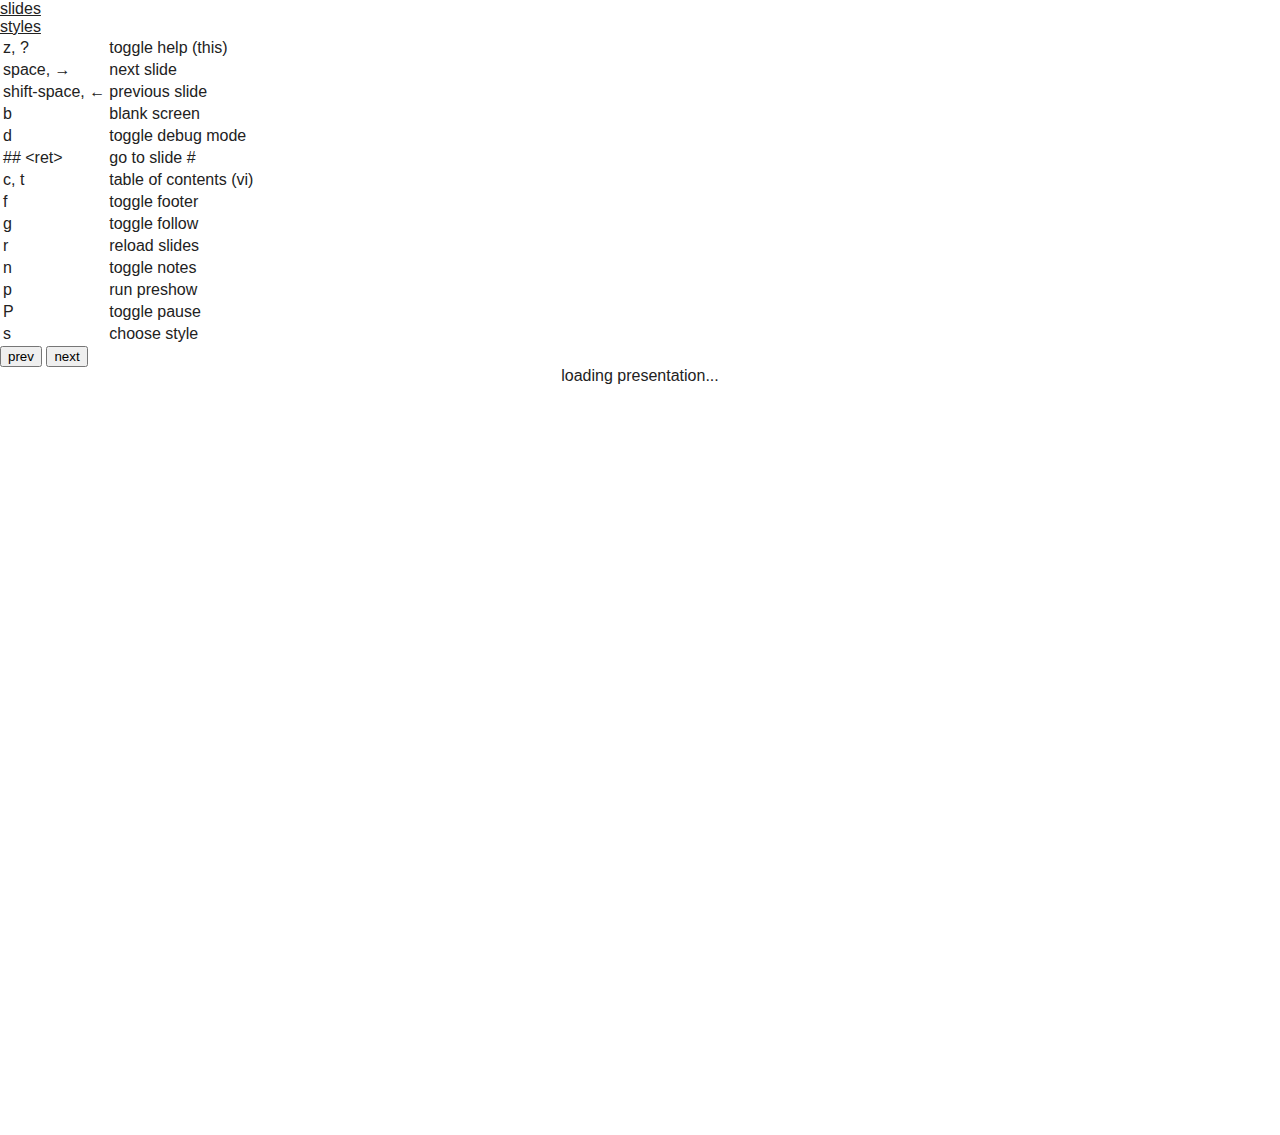
==== commit 04727be9: "updates to latest releases" ====
--- a/static/index.html
+++ b/static/index.html
@@ -7,41 +7,41 @@
 
   <meta name="viewport" content="width=device-width, initial-scale=1.0, minimum-scale=1.0, maximum-scale=1.0"/>
 
+  <link rel="stylesheet" href=".//css/reset.css" type="text/css"/>
+
   
   <link rel="icon" href="image/global/favicon.ico"/>
   
 
-  <link rel="stylesheet" type="text/css" href=".//css/highlight/default.css"  />
-  <link rel="stylesheet" type="text/css" href=".//css/mermaid-6.0.0.css" />
-  <link rel="stylesheet" type="text/css" href=".//css/font-awesome-4.4.0/css/font-awesome.min.css">
-  <link rel="stylesheet" type="text/css" href=".//css/introjs-2.5.local.css">
-  <link rel="stylesheet" type="text/css" href=".//css/jquery-ui-1.12.1.css">
-  <link rel="stylesheet" type="text/css" href=".//css/showoff.css?v=0.19.6" />
-  <link rel="stylesheet" type="text/css" href=".//css/zoomline-0.0.1.css">
+  <link type="text/css" href=".//css/fg.menu.css" media="screen" rel="stylesheet" />
+  <link type="text/css" href=".//css/theme/ui.all.css" media="screen" rel="stylesheet" />
+  <link type="text/css" href=".//css/sh_style.css" rel="stylesheet" />
+  <link type="text/css" href=".//css/tipsy.css" rel="stylesheet" />
+
+  <link rel="stylesheet" href=".//css/showoff.css" type="text/css"/>
 
   <script type="text/javascript" src=".//js/jquery-2.1.4.min.js"></script>
-  <script type="text/javascript" src=".//js/jquery-ui-1.12.1.js"></script>
-
-  <script type="text/javascript" src=".//js/jquery.cycle.all-2.8.0.js"></script>
-  <script type="text/javascript" src=".//js/jquery.batchImageLoad-1.0.0.js"></script>
-  <script type="text/javascript" src=".//js/jquery.parsequery.min-6a20f83.js"></script>
-  <script type="text/javascript" src=".//js/jquery.doubletap-4ff02c5.js"></script>
-  <script type="text/javascript" src=".//js/highlight.pack-9.2.0.js"></script>
-  <script type="text/javascript" src=".//js/jTypeWriter-1.1.js"></script>
-  <script type="text/javascript" src=".//js/bigtext-0.1.8.js"></script>
-  <script type="text/javascript" src=".//js/zoomline-0.0.1.js"></script>
-  <script type="text/javascript" src=".//js/simpleStrings-0.0.1.js"></script>
-  <script type="text/javascript" src=".//js/mermaid-6.0.0-min.js"></script>
-
-  <!-- waiting on https://github.com/usablica/intro.js/pull/727 -->
-  <script type="text/javascript" src=".//js/intro-2.5.local.js"></script>
-
-  <script type="text/javascript" src=".//js/coffee-script-1.1.3-pre.js"></script>
-
-  <script type="text/javascript" src=".//js/annotations.js?v=0.19.6"></script>
-  <script type="text/javascript" src=".//js/showoff.js?v=0.19.6"></script>
+  <script type="text/javascript" src=".//js/jquery.cycle.all.js"></script>
+	<script type="text/javascript" src=".//js/jquery-print.js"></script>
+  <script type="text/javascript" src=".//js/jquery.batchImageLoad.js"></script>
+  <script type="text/javascript" src=".//js/jquery.parsequery.min.js"></script>
+  <script type="text/javascript" src=".//js/jquery.doubletap-0.1.js"></script>
+  <script type="text/javascript" src=".//js/jquery.tipsy.js"></script>
+
+  <script type="text/javascript" src=".//js/fg.menu.js"></script>
+  <script type="text/javascript" src=".//js/showoff.js"></script>
+  <script type="text/javascript" src=".//js/jTypeWriter.js"> </script>
+  <script type="text/javascript" src=".//js/sh_main.min.js"></script>
+  <script type="text/javascript" src=".//js/core.js"></script>
+  <script type="text/javascript" src=".//js/showoffcore.js"></script>
+  <script type="text/javascript" src=".//js/coffee-script.js"></script>
 
   
+    
+  
+
+  
+    
     <link rel="stylesheet" href=".//file/foreman.css" type="text/css"/>
   
 
@@ -52,398 +52,160 @@
       setupPreso(false, './');
     });
 
-    editUrl     = "";
-    interactive = false;
-    master      = false;
-    presenter   = false;
-
-    keymap               = {
-  "d": "DEBUG",
-  "space": "NEXT",
-  "down": "NEXT",
-  "right": "NEXT",
-  "pagedown": "NEXT",
-  "up": "PREV",
-  "left": "PREV",
-  "pageup": "PREV",
-  "SPACE": "NEXTSEC",
-  "DOWN": "NEXTSEC",
-  "RIGHT": "NEXTSEC",
-  "PAGEDOWN": "NEXTSEC",
-  "UP": "PREVSEC",
-  "LEFT": "PREVSEC",
-  "PAGEUP": "PREVSEC",
-  "R": "RELOAD",
-  "r": "REFRESH",
-  "c": "CONTENTS",
-  "t": "CONTENTS",
-  "h": "HELP",
-  "/": "HELP",
-  "?": "HELP",
-  "b": "BLANK",
-  ".": "BLANK",
-  "F": "FOOTER",
-  "f": "FOLLOW",
-  "n": "NOTES",
-  "esc": "CLEAR",
-  "p": "PAUSE",
-  "P": "PRESHOW",
-  "x": "EXECUTE",
-  "f5": "EXECUTE"
-};
-    keycode_dictionary   = {
-  "0": "\\",
-  "8": "backspace",
-  "9": "tab",
-  "12": "num",
-  "13": "enter",
-  "16": "shift",
-  "17": "ctrl",
-  "18": "alt",
-  "19": "pause",
-  "20": "caps",
-  "27": "esc",
-  "32": "space",
-  "33": "pageup",
-  "34": "pagedown",
-  "35": "end",
-  "36": "home",
-  "37": "left",
-  "38": "up",
-  "39": "right",
-  "40": "down",
-  "44": "print",
-  "45": "insert",
-  "46": "delete",
-  "48": "0",
-  "49": "1",
-  "50": "2",
-  "51": "3",
-  "52": "4",
-  "53": "5",
-  "54": "6",
-  "55": "7",
-  "56": "8",
-  "57": "9",
-  "59": ";",
-  "61": "=",
-  "65": "a",
-  "66": "b",
-  "67": "c",
-  "68": "d",
-  "69": "e",
-  "70": "f",
-  "71": "g",
-  "72": "h",
-  "73": "i",
-  "74": "j",
-  "75": "k",
-  "76": "l",
-  "77": "m",
-  "78": "n",
-  "79": "o",
-  "80": "p",
-  "81": "q",
-  "82": "r",
-  "83": "s",
-  "84": "t",
-  "85": "u",
-  "86": "v",
-  "87": "w",
-  "88": "x",
-  "89": "y",
-  "90": "z",
-  "91": "cmd",
-  "92": "cmd",
-  "93": "cmd",
-  "96": "num_0",
-  "97": "num_1",
-  "98": "num_2",
-  "99": "num_3",
-  "100": "num_4",
-  "101": "num_5",
-  "102": "num_6",
-  "103": "num_7",
-  "104": "num_8",
-  "105": "num_9",
-  "106": "num_multiply",
-  "107": "num_add",
-  "108": "num_enter",
-  "109": "num_subtract",
-  "110": "num_decimal",
-  "111": "num_divide",
-  "112": "f1",
-  "113": "f2",
-  "114": "f3",
-  "115": "f4",
-  "116": "f5",
-  "117": "f6",
-  "118": "f7",
-  "119": "f8",
-  "120": "f9",
-  "121": "f10",
-  "122": "f11",
-  "123": "f12",
-  "124": "print",
-  "144": "num",
-  "145": "scroll",
-  "173": "-",
-  "186": ";",
-  "187": "=",
-  "188": ",",
-  "189": "-",
-  "190": ".",
-  "191": "/",
-  "192": "`",
-  "219": "[",
-  "220": "\\",
-  "221": "]",
-  "222": "'",
-  "223": "`",
-  "224": "cmd",
-  "225": "alt",
-  "57392": "ctrl",
-  "63289": "num"
-};
-    keycode_shifted_keys = {
-  "0": ")",
-  "1": "!",
-  "2": "@",
-  "3": "#",
-  "4": "$",
-  "5": "%",
-  "6": "^",
-  "7": "&",
-  "8": "*",
-  "9": "(",
-  "/": "?",
-  ".": ">",
-  ",": "<",
-  "'": "\"",
-  ";": ":",
-  "[": "{",
-  "]": "}",
-  "\\": "|",
-  "`": "~",
-  "=": "+",
-  "-": "_",
-  "space": "SPACE",
-  "down": "DOWN",
-  "right": "RIGHT",
-  "pagedown": "PAGEDOWN",
-  "up": "UP",
-  "left": "LEFT",
-  "pageup": "PAGEUP"
-};
-    user_translations    = {
-};
-
-    I18n = new translation({"name":"Showoff Presentation","menu":{"title":"Showoff Menu","table_of_contents":"Table of Contents","downloads":"Downloads","feedback":{"label":"Send Feedback","description":"This slide is...","worst":"Terrible","best":"Awesome","why":"Why...?","send":"Send"},"pace":{"label":"The presenter should...","slower":"Slow Down","faster":"Speed Up"},"question":{"label":"Ask a Question","placeholder":"Ask a question..."},"edit":"Edit Current Slide","clear_annotations":"Clear Annotations","language":"Content Language","close":"Close","help":"Press <code>?</code> for help.","anonymous":"All features are anonymous.","sending":"Sending..."},"navigation":{"next":"Next","previous":"Previous","sync":"Sync Presentation"},"loading":"loading presentation...","activity_complete":"Activity complete","follow":{"label":"Follow Mode:"},"refresh":"Are you sure you want to refresh the slide content?\n\n(Use `RELOAD` to fully reload the entire UI)","reload":"Are you sure you want to reload Showoff?","preshow":{"prompt":"Minutes from now to start?","resume":"Resuming in:"},"tour":{"show":"See the Tour","reset":"Reset Hints","welcome":"<h3>Welcome to Showoff</h3>Let me show you around. After you finish this tour, it won't show again.","displayview":"Start by clicking this button to open the Display Window; then drag it onto the projector.","annotations":"Draw on your slides everywhere the presentation is displayed.","timer":"Set a countdown timer to help you stay on pace.","pace":"Audience members can use this to tell you if you're moving too quickly. Try to keep the indicator centered.","questions":"Questions asked by audience members are displayed here. You'll also see a count indicator on the Display Window when you have questions to answer.","notes":"Configure the notes display by zooming text, resizing the pane, or even popping it out into a new window.","slidesource":"The name of the slide is displayed here.","settings":"Would you like a different presenter layout? Choose that and other settings here.","edit":"This button will open your web-based editor--usually something like GitHub.","report":"Don't forget to report issues when you see them.","activity":{"count":"This will count down as audience members mark their activity complete. Their presentations will pause until completed.","complete":"Check this box when you're ready to move on. The presentation will pause while you're working."},"form":{"responses":"As questions are answered, they'll show up as a bar chart with the number of answers to each question on the right.","display":"Press this button to present a snapshot of the live responses on slide.","save":"Press this button to save your responses. The presentation will pause while answering."},"menu":{"start":"Click here to open the menu.","navigation":"Quickly navigate to any slide.","download":"Download presentation support files.","pace":"Provide pace feedback.","questions":"Ask live questions of the presenter.","feedback":"Provide suggestions for improving the content."}},"downloads":{"title":"File Downloads"},"help":{"title":"Help","next":"Move to the next slide.","prev":"Move to the previous slide.","nextsec":"Move to the next section.","prevsec":"Move to the previous section.","contents":"Show the table of contents menu.","follow":"Toggle follow mode.","help":"Show this help dialog.","refresh":"Refresh slide content.","reload":"Completely reload Showoff.","blank":"Blank the screen.","footer":"Toggle the display footer.","notes":"Toggle notes display.","clear":"Clear code execution results.","pause":"Pause the presentation.","preshow":"Display slideshow of <tt>preshow</tt> images on a timer.","execute":"Execute the first visible code block.","debug":"Show debugging information.","close":"Close"},"stats":{"title":"Viewing Statistics","stray":"of your audience is not viewing the same slide you are.","idle":"of your audience is idle.","current":"Slides currently being viewed","elapsed":"Elapsed time spent on each slide","nodata":"No data to display.","allcurrent":"All audience members are viewing the presenter's slide."},"forms":{"display":"Display Results","save":"Save"},"presenter":{"topbar":{"annotations":"Annotations","edit":"Edit Slide","report":"Report Issue With Slide","stats":"Viewing Statistics","downloads":"Downloads","display":"Display Window","print":"Print Slides","settings":"Settings","newpage":"Open in a new page...","tooltip":{"annotations":"Enable the annotations subsystem.","edit":"Edit current slide in new window.","report":"Report an issue with the current slide.","stats":"See the slides your audience is interacting with.","downloads":"Open the file downloads in a menu or new page.","display":"Enable the Display Window; you should put this on the projector.","print":"Print slides using a new window.","settings":"Open the Settings dialog."}},"preview":{"next":"Next","previous":"Previous"},"mobile":{"update":"Update"},"notes":{"label":"Showoff Notes","personal":"Personal Notes"},"timer":{"label":"Timer:","start":"Start","pause":"Pause","resume":"Resume","cancel":"Cancel","unit":"minutes"},"pace":{"faster":"Speed Up!","slower":"Slow Down!"},"questions":"Audience Questions","annotation":{"tools":"Tools","lines":"Lines","shapes":"Shapes"},"status":{"label":"Slides:"},"settings":{"label":"Settings","close":"Close","follower":{"label":"Update Follower","tooltip":"Send slide change notifications.","description":"When this is enabled, the Showoff server will track your slide changes. Disable it to observe the presentation without inadvertently causing slide changes."},"remote":{"label":"Enable Remote","tooltip":"Enables tracking of other presenters.","description":"When this is enabled, you can load the presenter in another browser (typically on your mobile phone) to control the presentation."},"layout":{"label":"Layout","default":"Default Layout","thumbs":"Display thumbnail previews of the next and previous slides.","beside":"Display the next slide as a large preview in the main presenter view.","floating":"Open the next slide as a floating window.","confirmation":"Browser security requires confirmation before opening a new window.","open":"Open Window","cancel":"cancel","reset":{"label":"Clear Showoff settings.","tooltip":"Reset Showoff UI settings to default values."}},"language":{"label":"Content Language","tooltip":"Select from available translations, or autoselect based on your browser settings.","description":"This presentation is available in different languages. Choose the language you would like to view or leave it at <tt>automatic</tt> to use your browser settings."}},"print":{"label":"Choose type of printed notes","description":"Select the content you'd like to show under the slides.","none":"Don't include notes","notes":"Presenter Notes","handouts":"Audience Handouts"}},"language":{"auto":"Automatic","disable":"Disable Translations"},"error":{"file_not_found":"File Not Found!"}});
-
+    editUrl  = "";
   </script>
 
 </head>
 
 <body>
-<div id="questionsIndicator"></div>
-
-<i id="hamburger" class="fa fa-bars fa-2x"></i>
-<div id="sidebarWrapper">
-    <div id="navigationHover"></div>
-    <div id="feedbackSidebar" class="sideMenu">
-    <img id="disconnected" src=".//css/disconnected.png">
-    <h3>Showoff Menu</h3>
-    <div id="navToggle" class="buttonWrapper"><i class=" fa fa-bookmark"></i> Table of Contents</div>
-    <div id="navigation" class="submenu"></div>
-    
-    <hr>
-
-    
-
-    
-
-    <div id="closeMenu" class="buttonWrapper"><i class="fa fa-close"></i> Close</div>
-    <hr>
-
-    <small>
-        <p>Press <code>?</code> for help.</p>
-        <p>All features are anonymous.</p>
-    </small>
-    </div>
-    <div id="sidebarExit"></div>
-</div>
-<div id="help-modal" title="Help">
-  <div id="help">
-    <div>
-      <span class="description">Move to the next slide.</span>
-      <span class="action">NEXT</span>
-      <span class="hotkeys"><span class="key">space</span><span class="key">down</span><span class="key">right</span><span class="key">pagedown</span></span>
-    </div>
-    <div>
-      <span class="description">Move to the previous slide.</span>
-      <span class="action">PREV</span>
-      <span class="hotkeys"><span class="key">up</span><span class="key">left</span><span class="key">pageup</span></span>
-    </div>
-    <div>
-      <span class="description">Move to the next section.</span>
-      <span class="action">NEXTSEC</span>
-      <span class="hotkeys"><span class="key">SPACE</span><span class="key">DOWN</span><span class="key">RIGHT</span><span class="key">PAGEDOWN</span></span>
-    </div>
-    <div>
-      <span class="description">Move to the previous section.</span>
-      <span class="action">PREVSEC</span>
-      <span class="hotkeys"><span class="key">UP</span><span class="key">LEFT</span><span class="key">PAGEUP</span></span>
-    </div>
-    <div>
-      <span class="description">Show the table of contents menu.</span>
-      <span class="action">CONTENTS</span>
-      <span class="hotkeys"><span class="key">c</span><span class="key">t</span></span>
-    </div>
-    <div>
-      <span class="description">Toggle follow mode.</span>
-      <span class="action">FOLLOW</span>
-      <span class="hotkeys"><span class="key">f</span></span>
-    </div>
-    <div>
-      <span class="description">Show this help dialog.</span>
-      <span class="action">HELP</span>
-      <span class="hotkeys"><span class="key">h</span><span class="key">/</span><span class="key">?</span></span>
-    </div>
-
-    <hr />
-
-    <div>
-      <span class="description">Refresh slide content.</span>
-      <span class="action">REFRESH</span>
-      <span class="hotkeys"><span class="key">r</span></span>
-    </div>
-    <div>
-      <span class="description">Completely reload Showoff.</span>
-      <span class="action">RELOAD</span>
-      <span class="hotkeys"><span class="key">R</span></span>
-    </div>
-    <div>
-      <span class="description">Blank the screen.</span>
-      <span class="action">BLANK</span>
-      <span class="hotkeys"><span class="key">b</span><span class="key">.</span></span>
-    </div>
-    <div>
-      <span class="description">Toggle the display footer.</span>
-      <span class="action">FOOTER</span>
-      <span class="hotkeys"><span class="key">F</span></span>
-    </div>
-    <div>
-      <span class="description">Toggle notes display.</span>
-      <span class="action">NOTES</span>
-      <span class="hotkeys"><span class="key">n</span></span>
-    </div>
-    <div>
-      <span class="description">Clear code execution results.</span>
-      <span class="action">CLEAR</span>
-      <span class="hotkeys"><span class="key">esc</span></span>
-    </div>
-    <div>
-      <span class="description">Pause the presentation.</span>
-      <span class="action">PAUSE</span>
-      <span class="hotkeys"><span class="key">p</span></span>
-    </div>
-    <div>
-      <span class="description">Display slideshow of <tt>preshow</tt> images on a timer.</span>
-      <span class="action">PRESHOW</span>
-      <span class="hotkeys"><span class="key">P</span></span>
-    </div>
-    <div>
-      <span class="description">Execute the first visible code block.</span>
-      <span class="action">EXECUTE</span>
-      <span class="hotkeys"><span class="key">x</span><span class="key">f5</span></span>
-    </div>
-
-    <hr />
-
-    <div>
-      <span class="description">Show debugging information.</span>
-      <span class="action">DEBUG</span>
-      <span class="hotkeys"><span class="key">d</span></span>
-    </div>
-  </div>
+
+<a tabindex="0" href="#search-engines" class="fg-button fg-button-icon-right ui-widget ui-state-default ui-corner-all" id="navmenu"><span class="ui-icon ui-icon-triangle-1-s"></span>slides</a>
+<div id="navigation" class="hidden"></div>
+<a tabindex="1" href="#search-engines" class="fg-button fg-button-icon-right ui-widget ui-state-default ui-corner-all" id="stylemenu"><span class="ui-icon ui-icon-triangle-1-s"></span>styles</a>
+<div id="stylepicker" class="hidden"></div>
+
+
+<div id="help">
+  <table>
+    <tr><td class="key">z, ?</td><td>toggle help (this)</td></tr>
+    <tr><td class="key">space, &rarr;</td><td>next slide</td></tr>
+    <tr><td class="key">shift-space, &larr;</td><td>previous slide</td></tr>
+    <tr><td class="key">b</td><td>blank screen</td></tr>
+    <tr><td class="key">d</td><td>toggle debug mode</td></tr>
+    <tr><td class="key">## &lt;ret&gt;</td><td>go to slide #</td></tr>
+    <tr><td class="key">c, t</td><td>table of contents (vi)</td></tr>
+    <tr><td class="key">f</td><td>toggle footer</td></tr>
+    <tr><td class="key">g</td><td>toggle follow</td></tr>
+    <tr><td class="key">r</td><td>reload slides</td></tr>
+    <tr><td class="key">n</td><td>toggle notes</td></tr>
+    <tr><td class="key">p</td><td>run preshow</td></tr>
+    <tr><td class="key">P</td><td>toggle pause</td></tr>
+    <tr><td class="key">s</td><td>choose style</td></tr>
+  </table>
+</div>
+
+<div class="buttonNav">
+  <input type="submit" onClick="prevStep();" value="prev"/>
+  <input type="submit" onClick="nextStep();" value="next"/>
 </div>
 
 <div id="preso"><center>loading presentation...</center></div>
-<a id="synchronize"><i class="fa fa-link" aria-hidden="true" href="#"></i> Sync Presentation</a>
-<div id="notes"></div>
-
-<footer id="footer">
-  <span id="followLabel" class="container">Follow Mode: <i id="followMode" class="fa fa-ban" aria-hidden="true"></i></span>
-  <span id="slideInfo" class="container"></span>
-  <span id="debugInfo" class="container"></span>
-  <span id="notesInfo" class="container"></span>
-  <span id="slideFilename" class="container"></span>
+<div id="footer">
+  <span id="followMode"></span>
+  <span id="slideInfo"></span>
+  <span id="debugInfo"></span>
+  <span id="notesInfo"></span>
+  <span id="slideFilename"></span>
   <img id="disconnected" src=".//css/disconnected.png" />
-</footer>
+</div>
 
 <div id="slides" class="offscreen" style="display:none;">
-<div data-section="global/Pre/Title" data-title="01_Title" id="global_Pre_Title_01_Title1" class="slide noprint" data-transition="none">
-<div class="content noprint" ref="global/Pre/Title/01_Title:1">
+<div id="global_Pre_Title_01_Title" class="slide noprint" data-transition="none">
+<div class="content noprint" ref="global/Pre/Title/01_Title/1">
+<div id="net-header">
+    <div class="logo"></div>
+</div>
+
 <div class="title-name"><p>Foreman | Lifecyclemanagement for Server</p></div>
 
-<div class="title-subtitle"><p>created by NETWAYS GmbH</p></div>
+<div class="title-location"><p>created by NETWAYS GmbH</p></div>
 
 <div class="title-author"><p>Original Author: Dirk Götz</p></div>
-</div>
-<canvas class="annotations"></canvas>
-</div>
-<div data-section="global/Pre/Training" data-title="01_Netways" id="global_Pre_Training_01_Netways" class="slide noprint" data-transition="none">
+
+<div id="net-footer">
+    <p id="footer-left">Official Foreman Training</p>
+    <p id="footer-right">by NETWAYS GmbH (www.netways.de)</p>
+</div>
+</div>
+</div>
+<div id="global_Pre_Training_01_Netways" class="slide noprint" data-transition="none">
 <div class="content noprint" ref="global/Pre/Training/01_Netways">
+<div id="net-header">
+    <div class="logo"></div>
+</div>
+
 <h1>Author</h1>
 
 <p>Provided by: </p>
 
-<p><img src="./file//global/_images/netways-logo-1366.png" style="max-width:400px; max-height: 200px; width: auto; height: auto; margin-left: 50px" alt="NETWAYS Logo"></p>
-
-<p><a href="https://www.netways.de" target="_blank">www.netways.de</a> - <a href="https://github.com/NETWAYS" target="_blank">github.com/NETWAYS</a> - <a href="https://twitter.com/netways" target="_blank">@netways</a></p>
+<p><img src="./file/global/Pre/Training/../../_images/netways-logo-1366.png" style="max-width:400px; max-height: 200px; width: auto; height: auto; margin-left: 50px" alt="NETWAYS Logo"></p>
+
+<p><a href="https://www.netways.de">www.netways.de</a> - <a href="https://github.com/NETWAYS">github.com/NETWAYS</a> - <a href="https://twitter.com/netways">@netways</a></p>
 
 <p>To Support:</p>
 
-<p><img src="./file//global/_images/foreman/foremanhelmet.png" style="max-width:400px; max-height: 150px; width: auto; height: auto; margin-left: 50px" alt="Foreman Logo"></p>
-
-<p><a href="https://www.theforeman.org" target="_blank">www.theforeman.org</a> - <a href="https://github.com/theforeman" target="_blank">github.com/theforeman</a> - <a href="https://twitter.com/ForemanProject" target="_blank">@ForemanProject</a></p>
-</div>
-<canvas class="annotations"></canvas>
-</div>
-<div data-section="global/Pre/Training" data-title="02_Forthcoming_Training" id="global_Pre_Training_02_Forthcoming_Training1" class="slide noprint" data-transition="none">
-<div class="content noprint" ref="global/Pre/Training/02_Forthcoming_Training:1">
+<p><img src="./file/global/Pre/Training/../../_images/foreman/foremanhelmet.png" style="max-width:400px; max-height: 150px; width: auto; height: auto; margin-left: 50px" alt="Foreman Logo"></p>
+
+<p><a href="https://www.theforeman.org">www.theforeman.org</a> - <a href="https://github.com/theforeman">github.com/theforeman</a> - <a href="https://twitter.com/ForemanProject">@ForemanProject</a></p>
+
+<div id="net-footer">
+    <p id="footer-left">Official Foreman Training</p>
+    <p id="footer-right">by NETWAYS GmbH (www.netways.de)</p>
+</div>
+</div>
+</div>
+<div id="global_Pre_Training_02_Forthcoming_Training" class="slide small noprint" data-transition="none">
+<div class="content small noprint" ref="global/Pre/Training/02_Forthcoming_Training/1">
+<div id="net-header">
+    <div class="logo"></div>
+</div>
+
 <h1>Forthcoming Hands-on Training</h1>
 
 <ul>
-<li>09.04.2019 - 10.04.2019 <a href="https://www.netways.de/trainings/foreman/" target="_blank">NETWAYS</a> (German)</li>
-<li>16.07.2019 - 17.07.2019 <a href="https://www.netways.de/trainings/foreman/" target="_blank">NETWAYS</a> (German)</li>
-<li>12.11.2019 - 13.11.2019 <a href="https://www.netways.de/trainings/foreman/" target="_blank">NETWAYS</a> (German)</li>
-</ul>
-</div>
-<canvas class="annotations"></canvas>
-</div>
-<div data-section="global/Pre/Training" data-title="02_Forthcoming_Training" id="global_Pre_Training_02_Forthcoming_Training2" class="slide center noprint" data-transition="none">
-<div class="content center noprint" ref="global/Pre/Training/02_Forthcoming_Training:2">
+<li>09.04.2019 - 10.04.2019 <a href="https://www.netways.de/trainings/foreman/">NETWAYS</a> (German)</li>
+<li>16.07.2019 - 17.07.2019 <a href="https://www.netways.de/trainings/foreman/">NETWAYS</a> (German)</li>
+<li>12.11.2019 - 13.11.2019 <a href="https://www.netways.de/trainings/foreman/">NETWAYS</a> (German)</li>
+</ul>
+
+<div id="net-footer">
+    <p id="footer-left">Official Foreman Training</p>
+    <p id="footer-right">by NETWAYS GmbH (www.netways.de)</p>
+</div>
+</div>
+</div>
+<div id="global_Pre_Training_02_Forthcoming_Training" class="slide center noprint" data-transition="none">
+<div class="content center noprint" ref="global/Pre/Training/02_Forthcoming_Training/2">
+<div id="net-header">
+    <div class="logo"></div>
+</div>
+
 <h1>Forthcoming Hands-on Training</h1>
 
 <p>For other events and trainings hosted by NETWAYS see our</p>
 
-<p><a href="https://www.netways.de/en/events/" target="_blank">event calendar</a></p>
-</div>
-<canvas class="annotations"></canvas>
-</div>
-<div data-section="training" data-title="01_training" id="training_01_training1" class="slide subsection" data-transition="none">
-<div class="content subsection" ref="training/01_training:1">
+<p><a href="https://www.netways.de/en/events/">event calendar</a></p>
+
+<div id="net-footer">
+    <p id="footer-left">Official Foreman Training</p>
+    <p id="footer-right">by NETWAYS GmbH (www.netways.de)</p>
+</div>
+</div>
+</div>
+<div id="training_01_training" class="slide subsection" data-transition="none">
+<div class="content subsection" ref="training/01_training/1">
+<div id="net-header">
+    <div class="logo"></div>
+</div>
+
 <h1>1 Introduction</h1>
-</div>
-<canvas class="annotations"></canvas>
-</div>
-<div data-section="training" data-title="01_training" id="training_01_training2" class="slide smbullets small" data-transition="none">
-<div class="content smbullets small" ref="training/01_training:2">
+
+<div id="net-footer">
+    <p id="footer-left">Official Foreman Training</p>
+    <p id="footer-right">by NETWAYS GmbH (www.netways.de)</p>
+</div>
+</div>
+</div>
+<div id="training_01_training" class="slide smbullets small" data-transition="none">
+<div class="content smbullets small" ref="training/01_training/2">
+<div id="net-header">
+    <div class="logo"></div>
+</div>
+
 <h1>Training</h1>
 
-<h3>This training course will introduce the architectual concepts of Foreman, will cover installation, usage and administration.
-The configuration management solution used will be Puppet.</h3>
+<p>This training course will introduce the architectual concepts of Foreman, will cover installation, usage and administration.
+The configuration management solution used will be Puppet.</p>
 
 <ul>
 <li>Foreman architecture</li>
@@ -454,15 +216,18 @@
 <li>Advanced Use</li>
 </ul>
 
-
-</div>
-<div class="notes-section handouts">
-
-<div class="pagebreak">continued...</div>
+<div class="handouts">
+
+<hr>
+
+<p>This training course will introduce the architectual concepts of Foreman, will cover installation, usage and administration.
+The configuration management solution used will be Puppet.</p>
 
 <h2>Foreman architecture</h2>
 
 <p>This chapter will give you a basic understanding of the architecture of Foreman, its Smart proxies and Compute Resources.</p>
+
+<div class="break">continued...</div>
 
 <h2>Installation</h2>
 
@@ -476,8 +241,6 @@
 over creating virtual machines using Compute Resources and metal as a service with Foreman's Discovery Plugin to creating
 a setup using installation media instead of PXE.</p>
 
-<div class="pagebreak">continued...</div>
-
 <h2>Configuration management</h2>
 
 <p>Some basic explainations will give you enough knowledge to understand how Puppet works and to use it to configure newly provisioned
@@ -485,12 +248,12 @@
 via a host group. Configuration runs will be reported back to Foreman so the administrator can see success and failure.
 Furthermore similar exercises are provided for Ansible.</p>
 
+<div class="break">continued...</div>
+
 <h2>User management</h2>
 
 <p>To give more users access to the Foreman Web GUI LDAP authentication will be added. Privileges will be added to the new users.
 Also the auditing capabilities of Foreman will be covered so you can see what your new users do.</p>
-
-<div class="pagebreak">continued...</div>
 
 <h2>Advanced Use</h2>
 
@@ -500,10 +263,19 @@
 for Red Hat Satellite 6.</p>
 
 </div>
-<canvas class="annotations"></canvas>
-</div>
-<div data-section="training" data-title="02_hints" id="training_02_hints" class="slide smbullets small" data-transition="none">
+
+<div id="net-footer">
+    <p id="footer-left">Official Foreman Training</p>
+    <p id="footer-right">by NETWAYS GmbH (www.netways.de)</p>
+</div>
+</div>
+</div>
+<div id="training_02_hints" class="slide smbullets small" data-transition="none">
 <div class="content smbullets small" ref="training/02_hints">
+<div id="net-header">
+    <div class="logo"></div>
+</div>
+
 <h1>Training Hints</h1>
 
 <ul>
@@ -511,43 +283,66 @@
 <li>Add your own notes! Having learnt something is reflected best with your own additions.</li>
 <li>Join the conversation! Many of these exercises require real world scenarios and your feedback and questions.</li>
 <li><p>Work together! Be part of the training team and find solutions together.</p></li>
-<li><p>Additional documentation in your browser at <a href="http://theforeman.org/manuals/latest" target="_blank">http://theforeman.org/manuals/latest</a></p></li>
-</ul>
-</div>
-<canvas class="annotations"></canvas>
-</div>
-<div data-section="training" data-title="03_environment" id="training_03_environment1" class="slide smbullets small noprint" data-transition="none">
-<div class="content smbullets small noprint" ref="training/03_environment:1">
+<li><p>Additional documentation in your browser at <a href="http://theforeman.org/manuals/latest">http://theforeman.org/manuals/latest</a></p></li>
+</ul>
+
+<div id="net-footer">
+    <p id="footer-left">Official Foreman Training</p>
+    <p id="footer-right">by NETWAYS GmbH (www.netways.de)</p>
+</div>
+</div>
+</div>
+<div id="training_03_environment" class="slide smbullets small noprint" data-transition="none">
+<div class="content smbullets small noprint" ref="training/03_environment/1">
+<div id="net-header">
+    <div class="logo"></div>
+</div>
+
 <h1>Training Environment</h1>
 
-<div style="text-align: center"><img src="./file//training/_images/environment.png" style="float: center; margin-left: 115px; width: 794px; height: 428px;" alt="Training Environment"></div>
-
-
-</div>
-<div class="notes-section notes">
+<div style="text-align: center"><img src="./file/training/./_images/environment.png" style="float: center; margin-left: 50px; width: 794px; height: 428px;" alt="Training Environment"></div>
+
+<div class="notes">
 
 <ul>
 <li>Note on the flipchart the address of the repos you are hosting</li>
 </ul>
 
 </div>
-<canvas class="annotations"></canvas>
-</div>
-<div data-section="architecture" data-title="00_overview" id="architecture_00_overview1" class="slide subsection" data-transition="none">
-<div class="content subsection" ref="architecture/00_overview:1">
+
+<div id="net-footer">
+    <p id="footer-left">Official Foreman Training</p>
+    <p id="footer-right">by NETWAYS GmbH (www.netways.de)</p>
+</div>
+</div>
+</div>
+<div id="architecture_00_overview" class="slide subsection" data-transition="none">
+<div class="content subsection" ref="architecture/00_overview/1">
+<div id="net-header">
+    <div class="logo"></div>
+</div>
+
 <h1>2 Foreman Architecture</h1>
-</div>
-<canvas class="annotations"></canvas>
-</div>
-<div data-section="architecture" data-title="00_overview" id="architecture_00_overview2" class="slide smbullets small" data-transition="none">
-<div class="content smbullets small" ref="architecture/00_overview:2">
+
+<div id="net-footer">
+    <p id="footer-left">Official Foreman Training</p>
+    <p id="footer-right">by NETWAYS GmbH (www.netways.de)</p>
+</div>
+</div>
+</div>
+<div id="architecture_00_overview" class="slide smbullets small" data-transition="none">
+<div class="content smbullets small" ref="architecture/00_overview/2">
+<div id="net-header">
+    <div class="logo"></div>
+</div>
+
 <h1>Foreman Project</h1>
 
 <ul>
 <li>Open Source Project
 
 <ul>
-<li>Homepage: <a href="http://theforeman.org" target="_blank">http://theforeman.org</a>
+<li>Homepage: <a href="http://theforeman.org">http://theforeman.org</a>
 </li>
 <li>Initial release: 10 September 2009</li>
 <li>Written in Ruby and Javascript</li>
@@ -566,16 +361,25 @@
 <li>Utilizes other tools via smart proxy</li>
 </ul>
 
-
-
-
-</div>
-<div class="notes-section handouts">
-
-<hr>
-
-<p>Foreman was originally writen by Paul Kelly and Ohad Levy and initially released on 10 September 2009.<br>
-Now it is sponsored by Red Hat who use it as base for many of their Enterprise solutions like Red Hat Network Satellite and Red Hat OpenStack distribution.</p>
+<div class="notes">
+
+<ul>
+<li>Original authors are Paul Kelly and Ohad Levy, now working for Red Hat.</li>
+<li>More than 200 contributors, open bug tracker, IRC support.</li>
+</ul>
+
+</div>
+
+<div class="handouts">
+
+<hr>
+
+<p>Foreman was originally writen by Paul Kelly and Ohad Levy and initially released on 10 September 2009.</p>
+
+<p>Now it is sponsored by Red Hat who use it as base for many of their Enterprise solutions like Red Hat Network Satellite
+and Red Hat OpenStack distribution.</p>
+
+<div class="break">continued...</div>
 
 <p>It is writen in Ruby and Javascript to provide a Web based GUI for server lifecyclemanagement, from provisioning and
 configuration to orchestration and monitoring. For integration in the IT infrastructure it utilizes other tools via
@@ -585,25 +389,24 @@
 help the community and consists of more than 200 contributors.</p>
 
 </div>
-<div class="notes-section notes">
-
-<ul>
-<li>Original authors are Paul Kelly and Ohad Levy, now working for Red Hat.</li>
-<li>More than 200 contributors, open bug tracker, IRC support.</li>
-</ul>
-
-</div>
-<canvas class="annotations"></canvas>
-</div>
-<div data-section="architecture" data-title="00_overview" id="architecture_00_overview3" class="slide smbullets small noprint" data-transition="none">
-<div class="content smbullets small noprint" ref="architecture/00_overview:3">
+
+<div id="net-footer">
+    <p id="footer-left">Official Foreman Training</p>
+    <p id="footer-right">by NETWAYS GmbH (www.netways.de)</p>
+</div>
+</div>
+</div>
+<div id="architecture_00_overview" class="slide smbullets small noprint" data-transition="none">
+<div class="content smbullets small noprint" ref="architecture/00_overview/3">
+<div id="net-header">
+    <div class="logo"></div>
+</div>
+
 <h1>Architecture</h1>
 
-<p><img src="./file//architecture/_images/foreman_architecture.png" style="float: center; margin-left: 100px; width: 772px; height: 466px;" alt="Foreman - Architecture"></p>
-
-
-</div>
-<div class="notes-section notes">
+<p><img src="./file/architecture/./_images/foreman_architecture.png" style="float: center; margin-left: 50px; width: 772px; height: 466px;" alt="Foreman - Architecture"></p>
+
+<div class="notes">
 
 <ul>
 <li>Only required Foreman, all other optional</li>
@@ -611,10 +414,19 @@
 </ul>
 
 </div>
-<canvas class="annotations"></canvas>
-</div>
-<div data-section="architecture" data-title="01_foreman" id="architecture_01_foreman" class="slide smbullets small" data-transition="none">
+
+<div id="net-footer">
+    <p id="footer-left">Official Foreman Training</p>
+    <p id="footer-right">by NETWAYS GmbH (www.netways.de)</p>
+</div>
+</div>
+</div>
+<div id="architecture_01_foreman" class="slide smbullets small" data-transition="none">
 <div class="content smbullets small" ref="architecture/01_foreman">
+<div id="net-header">
+    <div class="logo"></div>
+</div>
+
 <h1>Foreman</h1>
 
 <ul>
@@ -637,17 +449,22 @@
 </li>
 </ul>
 
-<div style="float:right">
-<img src="./file//architecture/_images/foreman_loginscreen.png" style="max-width3200px; max-height: 200px; width: 300px; height: 120px; margin: 1px; margin-right: 100px" alt="Foreman Loginscreen">
-</div>
-
-
-
-
-</div>
-<div class="notes-section handouts">
-
-<div class="pagebreak">continued...</div>
+<div style="text-align:right">
+<img src="./file/architecture/./_images/foreman_loginscreen.png" style="float: right, max-width:200px; max-height: 150px; width: auto; height: auto; margin: 50px" alt="Foreman Loginscreen">
+</div>
+
+<div class="notes">
+
+<ul>
+<li>Other Linux distributions are supported via source installation</li>
+<li>Windows and MacOS are not officially supported but reported by the community</li>
+</ul>
+
+</div>
+
+<div class="handouts">
+
+<hr>
 
 <p>Foreman provides in addition to the Web Interface an API and CLI.</p>
 
@@ -672,18 +489,19 @@
 * MacOS</p>
 
 </div>
-<div class="notes-section notes">
-
-<ul>
-<li>Other Linux distributions are supported via source installation</li>
-<li>Windows and MacOS are not officially supported but reported by the community</li>
-</ul>
-
-</div>
-<canvas class="annotations"></canvas>
-</div>
-<div data-section="architecture" data-title="02_smart_proxy" id="architecture_02_smart_proxy1" class="slide smbullets small" data-transition="none">
-<div class="content smbullets small" ref="architecture/02_smart_proxy:1">
+
+<div id="net-footer">
+    <p id="footer-left">Official Foreman Training</p>
+    <p id="footer-right">by NETWAYS GmbH (www.netways.de)</p>
+</div>
+</div>
+</div>
+<div id="architecture_02_smart_proxy" class="slide smbullets small" data-transition="none">
+<div class="content smbullets small" ref="architecture/02_smart_proxy/1">
+<div id="net-header">
+    <div class="logo"></div>
+</div>
+
 <h1>Smart Proxy</h1>
 
 <ul>
@@ -708,15 +526,18 @@
 </li>
 </ul>
 
-
-
-
-</div>
-<div class="notes-section handouts">
-
-<hr>
-
-<div class="pagebreak">continued...</div>
+<div class="notes">
+
+<ul>
+<li>Support for the realm subsystem to join an active directory is in development</li>
+<li>Additional subsystems are added by plugins</li>
+</ul>
+
+</div>
+
+<div class="handouts">
+
+<hr>
 
 <p>The smart proxy is an autonomous web-based component providing a restful API to connect to varios
 systems from higher ochestration tools such as Foreman. </p>
@@ -724,6 +545,8 @@
 <p>The Project provides packages for installation on RHEL/CentOS and Debian/Ubuntu. Installing from
 source allows to support other Linux distributions and also Windows which is required for some 
 implementations of subsystems.</p>
+
+<div class="break">continued...</div>
 
 <p>There are different implementations of various subsystems included in the smart proxy by default
 and it easily allows to add additional subsystems and implementations as plugins. For configuration
@@ -732,38 +555,42 @@
 Directory focused on Linux) is supported.</p>
 
 </div>
-<div class="notes-section notes">
-
-<ul>
-<li>Support for the realm subsystem to join an active directory is in development</li>
-<li>Additional subsystems are added by plugins</li>
-</ul>
-
-</div>
-<canvas class="annotations"></canvas>
-</div>
-<div data-section="architecture" data-title="02_smart_proxy" id="architecture_02_smart_proxy2" class="slide smbullets small" data-transition="none">
-<div class="content smbullets small" ref="architecture/02_smart_proxy:2">
+
+<div id="net-footer">
+    <p id="footer-left">Official Foreman Training</p>
+    <p id="footer-right">by NETWAYS GmbH (www.netways.de)</p>
+</div>
+</div>
+</div>
+<div id="architecture_02_smart_proxy" class="slide smbullets small" data-transition="none">
+<div class="content smbullets small" ref="architecture/02_smart_proxy/2">
+<div id="net-header">
+    <div class="logo"></div>
+</div>
+
 <h1>Smart Proxy - DHCP</h1>
 
 <ul>
 <li>Adds and removes host reservations</li>
 <li>Requires subnets to be configured</li>
-<li>Supports: ISC DHCP, MS DHCP, Libvirt</li>
-<li>ISC DHCP:
+<li><p>Supports: ISC DHCP, MS DHCP, Libvirt</p></li>
+<li>
+<p>ISC DHCP:</p>
 
 <ul>
 <li>uses OMAPI </li>
 </ul>
 </li>
-<li>MS DHCP:
+<li>
+<p>MS DHCP:</p>
 
 <ul>
 <li>uses netsh on a windows server</li>
 <li>needs administrative privileges</li>
 </ul>
 </li>
-<li>Libvirt:
+<li>
+<p>Libvirt:</p>
 
 <ul>
 <li>not for productive use</li>
@@ -772,18 +599,22 @@
 </li>
 </ul>
 
-
-
-
-</div>
-<div class="notes-section handouts">
+<div class="notes">
+
+<ul>
+<li>Libvirt is recommended for local test environments (desktop running kvm and libvirt)</li>
+</ul>
+
+</div>
+
+<div class="handouts">
 
 <hr>
 
 <p>The Smart Proxy DHCP is used to add and remove host reservations to preconfigured subnets and allows to
 import them to foreman.</p>
 
-<div class="pagebreak">continued...</div>
+<div class="break">continued...</div>
 
 <p>On Linux typically a ISC compatible implementation is used to manage DHCP which allows to send commands
 via OMAPI. For Microsoft DHCP installation of the Smart Proxy on Windows Server system is required which
@@ -794,55 +625,57 @@
 <p>Additional providers like infoblox or remote connection to ISC DHCP are available as plugins.</p>
 
 </div>
-<div class="notes-section notes">
-
-<ul>
-<li>Libvirt is recommended for local test environments (desktop running kvm and libvirt)</li>
-</ul>
-
-</div>
-<canvas class="annotations"></canvas>
-</div>
-<div data-section="architecture" data-title="02_smart_proxy" id="architecture_02_smart_proxy3" class="slide small smbullets" data-transition="none">
-<div class="content small smbullets" ref="architecture/02_smart_proxy:3">
+
+<div id="net-footer">
+    <p id="footer-left">Official Foreman Training</p>
+    <p id="footer-right">by NETWAYS GmbH (www.netways.de)</p>
+</div>
+</div>
+</div>
+<div id="architecture_02_smart_proxy" class="slide smbullets small" data-transition="none">
+<div class="content smbullets small" ref="architecture/02_smart_proxy/3">
+<div id="net-header">
+    <div class="logo"></div>
+</div>
+
 <h1>Smart Proxy - DNS</h1>
 
 <ul>
 <li>Adds and removes dns records of type A, AAAA and PTR</li>
 <li>Requires zone to be configured as dynamic zones</li>
-<li>Supports: Bind, PowerDNS, Route53, MS DNS, Libvirt</li>
-<li>Bind:
+<li><p>Supports: Bind, PowerDNS, Route53, MS DNS, Libvirt</p></li>
+<li>
+<p>Bind:</p>
 
 <ul>
 <li>uses nsupdate with preshared key or Kerberos principal</li>
 </ul>
 </li>
-<li>MS DNS:
+<li>
+<p>MS DNS:</p>
 
 <ul>
 <li>uses nsupdate with Kerberos principal</li>
 <li>alternativly: uses dnscmd on a windows server</li>
 </ul>
 </li>
-<li>PowerDNS:
+<li>
+<p>PowerDNS:</p>
 
 <ul>
 <li>directly connects to the database backend</li>
 </ul>
 </li>
-<li>Route53 (DNS in AWS cloud):
+<li>
+<p>Route53 (DNS in AWS cloud):</p>
 
 <ul>
 <li>requires Amazon Web Service account</li>
 <li>access and secret key of IAM account with access to Route53</li>
 </ul>
 </li>
-</ul>
-
-<div class="pagebreak">continued...</div>
-
-<ul>
-<li>Libvirt:
+<li>
+<p>Libvirt:</p>
 
 <ul>
 <li>not for productive use</li>
@@ -851,11 +684,16 @@
 </li>
 </ul>
 
-
-
-
-</div>
-<div class="notes-section handouts">
+<div class="notes">
+
+<ul>
+<li>Foreman does support IPv6 from 1.12 onwards</li>
+<li>No support for additional records like CNAME (Support in Smart Proxy exists, GUI WIP)</li>
+</ul>
+
+</div>
+
+<div class="handouts">
 
 <hr>
 
@@ -872,18 +710,19 @@
 <p>Additional providers like infoblox or powerdns are available as plugins.</p>
 
 </div>
-<div class="notes-section notes">
-
-<ul>
-<li>Foreman does support IPv6 from 1.12 onwards</li>
-<li>No support for additional records like CNAME (Support in Smart Proxy exists, GUI WIP)</li>
-</ul>
-
-</div>
-<canvas class="annotations"></canvas>
-</div>
-<div data-section="architecture" data-title="02_smart_proxy" id="architecture_02_smart_proxy4" class="slide smbullets small" data-transition="none">
-<div class="content smbullets small" ref="architecture/02_smart_proxy:4">
+
+<div id="net-footer">
+    <p id="footer-left">Official Foreman Training</p>
+    <p id="footer-right">by NETWAYS GmbH (www.netways.de)</p>
+</div>
+</div>
+</div>
+<div id="architecture_02_smart_proxy" class="slide smbullets small" data-transition="none">
+<div class="content smbullets small" ref="architecture/02_smart_proxy/4">
+<div id="net-header">
+    <div class="logo"></div>
+</div>
+
 <h1>Smart Proxy - TFTP</h1>
 
 <ul>
@@ -893,9 +732,7 @@
 <li>Automatically configured during installation</li>
 </ul>
 
-
-</div>
-<div class="notes-section handouts">
+<div class="handouts">
 
 <hr>
 
@@ -904,10 +741,19 @@
 in the most cases no manual configuration is required because it is completly included in the basic setup.</p>
 
 </div>
-<canvas class="annotations"></canvas>
-</div>
-<div data-section="architecture" data-title="02_smart_proxy" id="architecture_02_smart_proxy5" class="slide smbullets small" data-transition="none">
-<div class="content smbullets small" ref="architecture/02_smart_proxy:5">
+
+<div id="net-footer">
+    <p id="footer-left">Official Foreman Training</p>
+    <p id="footer-right">by NETWAYS GmbH (www.netways.de)</p>
+</div>
+</div>
+</div>
+<div id="architecture_02_smart_proxy" class="slide smbullets small" data-transition="none">
+<div class="content smbullets small" ref="architecture/02_smart_proxy/5">
+<div id="net-header">
+    <div class="logo"></div>
+</div>
+
 <h1>Smart Proxy - Puppet / Puppet CA</h1>
 
 <ul>
@@ -933,11 +779,13 @@
 </li>
 </ul>
 
-
-
-
-</div>
-<div class="notes-section handouts">
+<div class="notes">
+
+<p>WIP: Tokenbased autosigning - <a href="https://github.com/theforeman/smart-proxy/pull/592">https://github.com/theforeman/smart-proxy/pull/592</a></p>
+
+</div>
+
+<div class="handouts">
 
 <hr>
 
@@ -945,7 +793,7 @@
 optionally triggers immediate Puppet runs using the deprecated puppet kick command, mcollective, executing puppet
 agent command via ssh on the remote system, salt or any custom script. </p>
 
-<div class="pagebreak">continued...</div>
+<div class="break">continued...</div>
 
 <p>Also it automatically allows a Puppet master known to Foreman as Smart Proxy to upload facts and reports. In addition
 the Puppet master can access Foreman as an External Node Classifier to build its catalog.</p>
@@ -955,15 +803,19 @@
 and creates autosign entry for hosts during provisioning for accessing puppet without manual intervention.</p>
 
 </div>
-<div class="notes-section notes">
-
-<p>WIP: Tokenbased autosigning - <a href="https://github.com/theforeman/smart-proxy/pull/592" target="_blank">https://github.com/theforeman/smart-proxy/pull/592</a></p>
-
-</div>
-<canvas class="annotations"></canvas>
-</div>
-<div data-section="architecture" data-title="03_compute_resource" id="architecture_03_compute_resource" class="slide smbullets small" data-transition="none">
+
+<div id="net-footer">
+    <p id="footer-left">Official Foreman Training</p>
+    <p id="footer-right">by NETWAYS GmbH (www.netways.de)</p>
+</div>
+</div>
+</div>
+<div id="architecture_03_compute_resource" class="slide smbullets small" data-transition="none">
 <div class="content smbullets small" ref="architecture/03_compute_resource">
+<div id="net-header">
+    <div class="logo"></div>
+</div>
+
 <h1>Compute Resource</h1>
 
 <ul>
@@ -985,9 +837,9 @@
 <li>Compute Profiles - predefined template for virtual hardware</li>
 </ul>
 
-
-</div>
-<div class="notes-section handouts">
+<div class="handouts">
+
+<hr>
 
 <p>Compute Resource refers to a virtualization or cloud service which is integrate into Foreman
 as a plugin. Those plugins are based on the ruby cloud service library named fog and allows
@@ -996,7 +848,7 @@
 and do power management operations like shutting down or resetting the system. Some providers
 also allow to change the virtual hardware afterwards.</p>
 
-<div class="pagebreak">continued...</div>
+<div class="break">continued...</div>
 
 <p>The table shows the providers directly supported by the Foreman Project and its capabilities,
 additional providers like OpenNebula are community contributed.</p>
@@ -1075,16 +927,33 @@
 <p>Compute Profiles allow to predefine the virtual hardware as a template to select for provisioning.</p>
 
 </div>
-<canvas class="annotations"></canvas>
-</div>
-<div data-section="installation" data-title="00_overview" id="installation_00_overview" class="slide subsection" data-transition="none">
+
+<div id="net-footer">
+    <p id="footer-left">Official Foreman Training</p>
+    <p id="footer-right">by NETWAYS GmbH (www.netways.de)</p>
+</div>
+</div>
+</div>
+<div id="installation_00_overview" class="slide subsection" data-transition="none">
 <div class="content subsection" ref="installation/00_overview">
+<div id="net-header">
+    <div class="logo"></div>
+</div>
+
 <h1>3 Installation</h1>
-</div>
-<canvas class="annotations"></canvas>
-</div>
-<div data-section="installation" data-title="01_requirements" id="installation_01_requirements1" class="slide smbullets small" data-transition="none">
-<div class="content smbullets small" ref="installation/01_requirements:1">
+
+<div id="net-footer">
+    <p id="footer-left">Official Foreman Training</p>
+    <p id="footer-right">by NETWAYS GmbH (www.netways.de)</p>
+</div>
+</div>
+</div>
+<div id="installation_01_requirements" class="slide smbullets small" data-transition="none">
+<div class="content smbullets small" ref="installation/01_requirements/1">
+<div id="net-header">
+    <div class="logo"></div>
+</div>
+
 <h1>Requirements - Operating System</h1>
 
 <ul>
@@ -1118,13 +987,11 @@
 </li>
 </ul>
 
-
-</div>
-<div class="notes-section handouts">
-
-<hr>
-
-<div class="pagebreak">continued...</div>
+<div class="handouts">
+
+<hr>
+
+<div class="break">continued...</div>
 
 <p>On the mentioned operating systems packages are provided by the project, a installation from source
 is not recommended. On all platforms all updates should be applied before installation. Using the
@@ -1132,10 +999,19 @@
 versions touse is based on user requirements.</p>
 
 </div>
-<canvas class="annotations"></canvas>
-</div>
-<div data-section="installation" data-title="01_requirements" id="installation_01_requirements2" class="slide smbullets small" data-transition="none">
-<div class="content smbullets small" ref="installation/01_requirements:2">
+
+<div id="net-footer">
+    <p id="footer-left">Official Foreman Training</p>
+    <p id="footer-right">by NETWAYS GmbH (www.netways.de)</p>
+</div>
+</div>
+</div>
+<div id="installation_01_requirements" class="slide smbullets small" data-transition="none">
+<div class="content smbullets small" ref="installation/01_requirements/2">
+<div id="net-header">
+    <div class="logo"></div>
+</div>
+
 <h1>Requirements - Puppet &amp; Facter</h1>
 
 <ul>
@@ -1150,9 +1026,7 @@
 <li>Structured Facts are supported with Foreman &gt;= 1.12</li>
 </ul>
 
-
-</div>
-<div class="notes-section handouts">
+<div class="handouts">
 
 <hr>
 
@@ -1160,21 +1034,30 @@
 Puppet 3.x support was dropped with Foreman 1.17.
 Puppet Enterprise is not supported, but can work with manual tweaking of the setup.</p>
 
-<div class="pagebreak">continued...</div>
-
 <p>Both versions of the central server in a Puppet environment are supported. If the All-in-on package of Puppet 4 or 5
 is found it will use the Puppet Server, in all other cases it will setup Puppet Master using Apache and Passenger.</p>
 
 <p>Support for structured facts provided by Facter 2.x was added with Foreman 1.12.</p>
 
 </div>
-<canvas class="annotations"></canvas>
-</div>
-<div data-section="installation" data-title="01_requirements" id="installation_01_requirements3" class="slide small" data-transition="none">
-<div class="content small" ref="installation/01_requirements:3">
+
+<div id="net-footer">
+    <p id="footer-left">Official Foreman Training</p>
+    <p id="footer-right">by NETWAYS GmbH (www.netways.de)</p>
+</div>
+</div>
+</div>
+<div id="installation_01_requirements" class="slide smbullets small" data-transition="none">
+<div class="content smbullets small" ref="installation/01_requirements/3">
+<div id="net-header">
+    <div class="logo"></div>
+</div>
+
 <h1>Requirements - Communication</h1>
 
-<p>Port matrix (depending on installation)</p>
+<ul>
+<li>Port matrix (depending on installation)</li>
+</ul>
 
 <table>
 <thead>
@@ -1238,22 +1121,29 @@
 </tbody>
 </table>
 
-
-</div>
-<div class="notes-section handouts">
-
-<hr>
-
-<div class="pagebreak">continued...</div>
+<div class="handouts">
+
+<hr>
+
+<div class="break">continued...</div>
 
 <p>Depending on your installation the ports above are required to be accessable on the Foreman server,
 by Foreman and the managed systems.</p>
 
 </div>
-<canvas class="annotations"></canvas>
-</div>
-<div data-section="installation" data-title="02_installer" id="installation_02_installer" class="slide smbullets small" data-transition="none">
+
+<div id="net-footer">
+    <p id="footer-left">Official Foreman Training</p>
+    <p id="footer-right">by NETWAYS GmbH (www.netways.de)</p>
+</div>
+</div>
+</div>
+<div id="installation_02_installer" class="slide smbullets small" data-transition="none">
 <div class="content smbullets small" ref="installation/02_installer">
+<div id="net-header">
+    <div class="logo"></div>
+</div>
+
 <h1>Foreman Installer</h1>
 
 <ul>
@@ -1280,13 +1170,9 @@
 </li>
 </ul>
 
-
-</div>
-<div class="notes-section handouts">
-
-<hr>
-
-<div class="pagebreak">continued...</div>
+<div class="handouts">
+
+<hr>
 
 <p>The Foreman installer is based on a separate project named kafo (Katello/Foreman Installer) which could also
 be used by other projects. It utilizes existing Puppet modules to install and configure all required
@@ -1294,6 +1180,8 @@
 as an answers file formatted in yaml (can be autosaved) or by running the installer
 in interactive mode. The installer supports also predefined scenarios which is only used by Katello for now.</p>
 
+<div class="break">continued...</div>
+
 <p>In a default installation this would be:</p>
 
 <ul>
@@ -1312,10 +1200,19 @@
 </ul>
 
 </div>
-<canvas class="annotations"></canvas>
-</div>
-<div data-section="installation" data-title="03_scenarios" id="installation_03_scenarios1" class="slide smbullets small" data-transition="none">
-<div class="content smbullets small" ref="installation/03_scenarios:1">
+
+<div id="net-footer">
+    <p id="footer-left">Official Foreman Training</p>
+    <p id="footer-right">by NETWAYS GmbH (www.netways.de)</p>
+</div>
+</div>
+</div>
+<div id="installation_03_scenarios" class="slide smbullets small" data-transition="none">
+<div class="content smbullets small" ref="installation/03_scenarios/1">
+<div id="net-header">
+    <div class="logo"></div>
+</div>
+
 <h1>Scenarios</h1>
 
 <ul>
@@ -1326,9 +1223,7 @@
 <li>Integration of PuppetDB</li>
 </ul>
 
-
-</div>
-<div class="notes-section handouts">
+<div class="handouts">
 
 <hr>
 
@@ -1337,25 +1232,32 @@
 the project homepage. For the training we will stick to the default all-in-one setup and add additional Smart proxies.</p>
 
 </div>
-<canvas class="annotations"></canvas>
-</div>
-<div data-section="installation" data-title="03_scenarios" id="installation_03_scenarios2" class="slide smbullets small noprint" data-transition="none">
-<div class="content smbullets small noprint" ref="installation/03_scenarios:2">
+
+<div id="net-footer">
+    <p id="footer-left">Official Foreman Training</p>
+    <p id="footer-right">by NETWAYS GmbH (www.netways.de)</p>
+</div>
+</div>
+</div>
+<div id="installation_03_scenarios" class="slide smbullets small noprint" data-transition="none">
+<div class="content smbullets small noprint" ref="installation/03_scenarios/2">
+<div id="net-header">
+    <div class="logo"></div>
+</div>
+
 <h1>All-in-one</h1>
 
 <ul>
 <li>Default setup on unparameterized run</li>
 </ul>
 
-<div style="text-align:center"><img src="./file//installation/_images/installation_all-in-one.png" style="float: center; margin-left: 50px; width: 680px; height: 377px;" alt="Installation All-in-one"></div>
+<div style="text-align:center"><img src="./file/installation/./_images/installation_all-in-one.png" style="float: center; margin-left: 50px; width: 680px; height: 377px;" alt="Installation All-in-one"></div>
 
 <ul>
 <li>Expandable with additional plugins and Smart proxies</li>
 </ul>
 
-
-</div>
-<div class="notes-section notes">
+<div class="notes">
 
 <ul>
 <li>Plugins can be added simply as parameter during installation or later on</li>
@@ -1363,10 +1265,19 @@
 </ul>
 
 </div>
-<canvas class="annotations"></canvas>
-</div>
-<div data-section="installation" data-title="03_scenarios" id="installation_03_scenarios3" class="slide smbullets small noprint" data-transition="none">
-<div class="content smbullets small noprint" ref="installation/03_scenarios:3">
+
+<div id="net-footer">
+    <p id="footer-left">Official Foreman Training</p>
+    <p id="footer-right">by NETWAYS GmbH (www.netways.de)</p>
+</div>
+</div>
+</div>
+<div id="installation_03_scenarios" class="slide smbullets small noprint" data-transition="none">
+<div class="content smbullets small noprint" ref="installation/03_scenarios/3">
+<div id="net-header">
+    <div class="logo"></div>
+</div>
+
 <h1>All-in-one with additional Puppet masters</h1>
 
 <ul>
@@ -1375,11 +1286,9 @@
 <li>Run installer with parameters to disable Foreman on additional Puppet Masters</li>
 </ul>
 
-<div style="text-align:center"><img src="./file//installation/_images/installation_additional-masters.png" style="float: center; margin-left: 50px; width: 616px; height: 393px;" alt="Installation Additional Puppet Masters"></div>
-
-
-</div>
-<div class="notes-section notes">
+<div style="text-align:center"><img src="./file/installation/./_images/installation_additional-masters.png" style="float: center; margin-left: 50px; width: 616px; height: 432px;" alt="Installation Additional Puppet Masters"></div>
+
+<div class="notes">
 
 <ul>
 <li>Preferred scenario for growing the Infrastructure and making Puppet Master high available.</li>
@@ -1387,10 +1296,19 @@
 </ul>
 
 </div>
-<canvas class="annotations"></canvas>
-</div>
-<div data-section="installation" data-title="03_scenarios" id="installation_03_scenarios4" class="slide smbullets small noprint" data-transition="none">
-<div class="content smbullets small noprint" ref="installation/03_scenarios:4">
+
+<div id="net-footer">
+    <p id="footer-left">Official Foreman Training</p>
+    <p id="footer-right">by NETWAYS GmbH (www.netways.de)</p>
+</div>
+</div>
+</div>
+<div id="installation_03_scenarios" class="slide smbullets small noprint" data-transition="none">
+<div class="content smbullets small noprint" ref="installation/03_scenarios/4">
+<div id="net-header">
+    <div class="logo"></div>
+</div>
+
 <h1>Separate Puppet masters</h1>
 
 <ul>
@@ -1398,32 +1316,37 @@
 <li>Run installer with parameters to disable Foreman on separate Puppet Masters</li>
 </ul>
 
-<div style="text-align:center"><img src="./file//installation/_images/installation_separate-masters.png" style="float: center; margin-left: 50px; width: 616px; height: 446px;" alt="Installation Separate Puppet Masters"></div>
-
-
-</div>
-<div class="notes-section notes">
+<div style="text-align:center"><img src="./file/installation/./_images/installation_separate-masters.png" style="float: center; margin-left: 50px; width: 616px; height: 459px;" alt="Installation Separate Puppet Masters"></div>
+
+<div class="notes">
 
 <ul>
 <li>Same as the scenario before but removes load created by Puppet Master from the Foreman server</li>
 </ul>
 
 </div>
-<canvas class="annotations"></canvas>
-</div>
-<div data-section="installation" data-title="03_scenarios" id="installation_03_scenarios5" class="slide smbullets small noprint" data-transition="none">
-<div class="content smbullets small noprint" ref="installation/03_scenarios:5">
+
+<div id="net-footer">
+    <p id="footer-left">Official Foreman Training</p>
+    <p id="footer-right">by NETWAYS GmbH (www.netways.de)</p>
+</div>
+</div>
+</div>
+<div id="installation_03_scenarios" class="slide smbullets small noprint" data-transition="none">
+<div class="content smbullets small noprint" ref="installation/03_scenarios/5">
+<div id="net-header">
+    <div class="logo"></div>
+</div>
+
 <h1>Smart Proxies</h1>
 
 <ul>
 <li>Foreman installer helps to setup Smart Proxies</li>
 </ul>
 
-<div style="text-align:center"><img src="./file//installation/_images/installation_smart-proxies.png" style="float: center; margin-left: 50px; width: 771px; height: 301px;" alt="Installation Smart proxies"></div>
-
-
-</div>
-<div class="notes-section notes">
+<div style="text-align:center"><img src="./file/installation/./_images/installation_smart-proxies.png" style="float: center; margin-left: 50px; width: 771px; height: 301px;" alt="Installation Smart proxies"></div>
+
+<div class="notes">
 
 <ul>
 <li>Smart Proxies can also be added to the All-in-one Foreman host - we will do so in the Training</li>
@@ -1431,31 +1354,47 @@
 </ul>
 
 </div>
-<canvas class="annotations"></canvas>
-</div>
-<div data-section="installation" data-title="03_scenarios" id="installation_03_scenarios6" class="slide smbullets small noprint" data-transition="none">
-<div class="content smbullets small noprint" ref="installation/03_scenarios:6">
+
+<div id="net-footer">
+    <p id="footer-left">Official Foreman Training</p>
+    <p id="footer-right">by NETWAYS GmbH (www.netways.de)</p>
+</div>
+</div>
+</div>
+<div id="installation_03_scenarios" class="slide smbullets small noprint" data-transition="none">
+<div class="content smbullets small noprint" ref="installation/03_scenarios/6">
+<div id="net-header">
+    <div class="logo"></div>
+</div>
+
 <h1>Integration of PuppetDB</h1>
 
 <ul>
 <li>Foreman installer helps to integrate PuppetDB</li>
 </ul>
 
-<div style="text-align:center"><img src="./file//installation/_images/installation_puppetdb.png" style="float: center; margin-left: 50px; width: 773px; height: 302px;" alt="Installation PuppetDB"></div>
-
-
-</div>
-<div class="notes-section notes">
+<div style="text-align:center"><img src="./file/installation/./_images/installation_puppetdb.png" style="float: center; margin-left: 50px; width: 773px; height: 302px;" alt="Installation PuppetDB"></div>
+
+<div class="notes">
 
 <ul>
 <li>Integration of existing PuppetDB, no installation!</li>
 </ul>
 
 </div>
-<canvas class="annotations"></canvas>
-</div>
-<div data-section="installation" data-title="04_installation" id="installation_04_installation1" class="slide smbullets small" data-transition="none">
-<div class="content smbullets small" ref="installation/04_installation:1">
+
+<div id="net-footer">
+    <p id="footer-left">Official Foreman Training</p>
+    <p id="footer-right">by NETWAYS GmbH (www.netways.de)</p>
+</div>
+</div>
+</div>
+<div id="installation_04_installation" class="slide smbullets small" data-transition="none">
+<div class="content smbullets small" ref="installation/04_installation/1">
+<div id="net-header">
+    <div class="logo"></div>
+</div>
+
 <h1>Lab 3.1: Prepare Installation</h1>
 
 <ul>
@@ -1476,11 +1415,19 @@
 </ul>
 </li>
 </ul>
-</div>
-<canvas class="annotations"></canvas>
-</div>
-<div data-section="installation" data-title="04_installation" id="installation_04_installation2" class="slide smbullets small" data-transition="none">
-<div class="content smbullets small" ref="installation/04_installation:2">
+
+<div id="net-footer">
+    <p id="footer-left">Official Foreman Training</p>
+    <p id="footer-right">by NETWAYS GmbH (www.netways.de)</p>
+</div>
+</div>
+</div>
+<div id="installation_04_installation" class="slide smbullets small" data-transition="none">
+<div class="content smbullets small" ref="installation/04_installation/2">
+<div id="net-header">
+    <div class="logo"></div>
+</div>
+
 <h1>Lab 3.2: Install an All-in-one setup</h1>
 
 <ul>
@@ -1505,9 +1452,7 @@
 </li>
 </ul>
 
-
-</div>
-<div class="notes-section notes">
+<div class="notes">
 
 <ul>
 <li>Show the students the interactive mode in advance - we will not use it to prevent typos</li>
@@ -1515,10 +1460,19 @@
 </ul>
 
 </div>
-<canvas class="annotations"></canvas>
-</div>
-<div data-section="installation" data-title="04_installation" id="installation_04_installation3" class="slide smbullets small" data-transition="none">
-<div class="content smbullets small" ref="installation/04_installation:3">
+
+<div id="net-footer">
+    <p id="footer-left">Official Foreman Training</p>
+    <p id="footer-right">by NETWAYS GmbH (www.netways.de)</p>
+</div>
+</div>
+</div>
+<div id="installation_04_installation" class="slide smbullets small" data-transition="none">
+<div class="content smbullets small" ref="installation/04_installation/3">
+<div id="net-header">
+    <div class="logo"></div>
+</div>
+
 <h1>Lab 3.3: Add DNS configuration to Foreman</h1>
 
 <ul>
@@ -1538,9 +1492,7 @@
 </li>
 </ul>
 
-
-</div>
-<div class="notes-section notes">
+<div class="notes">
 
 <ul>
 <li>If the Puppet agent on the Foreman server has already run the domain will already be created
@@ -1549,10 +1501,19 @@
 </ul>
 
 </div>
-<canvas class="annotations"></canvas>
-</div>
-<div data-section="installation" data-title="04_installation" id="installation_04_installation4" class="slide smbullets small" data-transition="none">
-<div class="content smbullets small" ref="installation/04_installation:4">
+
+<div id="net-footer">
+    <p id="footer-left">Official Foreman Training</p>
+    <p id="footer-right">by NETWAYS GmbH (www.netways.de)</p>
+</div>
+</div>
+</div>
+<div id="installation_04_installation" class="slide smbullets small" data-transition="none">
+<div class="content smbullets small" ref="installation/04_installation/4">
+<div id="net-header">
+    <div class="logo"></div>
+</div>
+
 <h1>Lab 3.4: Add DHCP configuration to Foreman</h1>
 
 <ul>
@@ -1572,9 +1533,7 @@
 </li>
 </ul>
 
-
-</div>
-<div class="notes-section notes">
+<div class="notes">
 
 <ul>
 <li>Subnets are not automatically created like domains.</li>
@@ -1582,39 +1541,49 @@
 </ul>
 
 </div>
-<canvas class="annotations"></canvas>
-</div>
-<div data-section="provisioning" data-title="01_basics" id="provisioning_01_basics1" class="slide subsection" data-transition="none">
-<div class="content subsection" ref="provisioning/01_basics:1">
+
+<div id="net-footer">
+    <p id="footer-left">Official Foreman Training</p>
+    <p id="footer-right">by NETWAYS GmbH (www.netways.de)</p>
+</div>
+</div>
+</div>
+<div id="provisioning_01_basics" class="slide subsection" data-transition="none">
+<div class="content subsection" ref="provisioning/01_basics/1">
+<div id="net-header">
+    <div class="logo"></div>
+</div>
+
 <h1>4 Provisioning</h1>
-</div>
-<canvas class="annotations"></canvas>
-</div>
-<div data-section="provisioning" data-title="01_basics" id="provisioning_01_basics2" class="slide smbullets small" data-transition="none">
-<div class="content smbullets small" ref="provisioning/01_basics:2">
+
+<div id="net-footer">
+    <p id="footer-left">Official Foreman Training</p>
+    <p id="footer-right">by NETWAYS GmbH (www.netways.de)</p>
+</div>
+</div>
+</div>
+<div id="provisioning_01_basics" class="slide smbullets small" data-transition="none">
+<div class="content smbullets small" ref="provisioning/01_basics/2">
+<div id="net-header">
+    <div class="logo"></div>
+</div>
+
 <h1>Provisioning</h1>
 
 <ul>
-<li>
-<p>Definition:</p>
-
-<ul>
-<li>Server provisioning is a set of actions to prepare a server with appropriate systems, data and software,
-and make it ready for network operation.* </li>
-</ul>
-</li>
-<li>
-<p>Task:</p>
-
-<ul>
-<li>Automate it!</li>
-</ul>
-</li>
-</ul>
-
-
-</div>
-<div class="notes-section handouts">
+<li>Definition:</li>
+</ul>
+
+<p><em>Server provisioning is a set of actions to prepare a server with appropriate systems, data and software,
+and make it ready for network operation.</em> </p>
+
+<ul>
+<li>Task:</li>
+</ul>
+
+<p>Automate it!</p>
+
+<div class="handouts">
 
 <hr>
 
@@ -1622,10 +1591,19 @@
 and make it ready for network operation</em> and your task will be to automated it.</p>
 
 </div>
-<canvas class="annotations"></canvas>
-</div>
-<div data-section="provisioning" data-title="01_basics" id="provisioning_01_basics3" class="slide smbullets small" data-transition="none">
-<div class="content smbullets small" ref="provisioning/01_basics:3">
+
+<div id="net-footer">
+    <p id="footer-left">Official Foreman Training</p>
+    <p id="footer-right">by NETWAYS GmbH (www.netways.de)</p>
+</div>
+</div>
+</div>
+<div id="provisioning_01_basics" class="slide smbullets small" data-transition="none">
+<div class="content smbullets small" ref="provisioning/01_basics/3">
+<div id="net-header">
+    <div class="logo"></div>
+</div>
+
 <h1>Basics on automated installation</h1>
 
 <ul>
@@ -1642,23 +1620,27 @@
 <li>Additional scripts during and after installation</li>
 </ul>
 
-
-
-
-</div>
-<div class="notes-section handouts">
+<div class="notes">
+
+<ul>
+<li>Simple installation than use configuration management</li>
+</ul>
+
+</div>
+
+<div class="handouts">
 
 <hr>
 
 <p>For an automated installation it is required that the installer of the operating system allows to answer the questions
 normally asked to the users by providing an answer file. </p>
-
-<div class="pagebreak">continued...</div>
 
 <p>The different Linux installers can handle answer files provided via network protocols like http and ftp, network file
 systems or placed on the installation media. In this way basic configuration like timezone, language or network settings 
 can be handled, furthermore partition layout can be created, software is installed and depending on the solution also 
 registration to management tools is directly integrated. </p>
+
+<div class="break">continued...</div>
 
 <p>If the installer could not solve requirements directly, scripts could be provided to be executed during and after installation.</p>
 
@@ -1691,8 +1673,6 @@
 </tbody>
 </table>
 
-<div class="pagebreak">continued...</div>
-
 <p>Other operating systems have similar mechanisms but not all the capabilities. Microsoft Windows for example requires
 answer file to be placed on the installation media or a "physical" disk mounted during installation like floppy or usb.</p>
 
@@ -1700,17 +1680,19 @@
 management solution do its work.</p>
 
 </div>
-<div class="notes-section notes">
-
-<ul>
-<li>Simple installation than use configuration management</li>
-</ul>
-
-</div>
-<canvas class="annotations"></canvas>
-</div>
-<div data-section="provisioning" data-title="01_basics" id="provisioning_01_basics4" class="slide smbullets small" data-transition="none">
-<div class="content smbullets small" ref="provisioning/01_basics:4">
+
+<div id="net-footer">
+    <p id="footer-left">Official Foreman Training</p>
+    <p id="footer-right">by NETWAYS GmbH (www.netways.de)</p>
+</div>
+</div>
+</div>
+<div id="provisioning_01_basics" class="slide smbullets small" data-transition="none">
+<div class="content smbullets small" ref="provisioning/01_basics/4">
+<div id="net-header">
+    <div class="logo"></div>
+</div>
+
 <h1>Kickstart</h1>
 
 <ul>
@@ -1726,11 +1708,15 @@
 <li>Added as kernel parameter to boot media</li>
 </ul>
 
-
-
-
-</div>
-<div class="notes-section handouts">
+<div class="notes">
+
+<ul>
+<li>If someone asks show them the file in Foreman, but we will have a look into in the exercise, too</li>
+</ul>
+
+</div>
+
+<div class="handouts">
 
 <hr>
 
@@ -1742,29 +1728,31 @@
 can be added in separate sections to run as pre-installation task or post-installation on the installer or using
 chroot on the installed system.</p>
 
-<div class="pagebreak">continued...</div>
-
 <p>Lastest versions allow to extend the installer with addons which can also provide its own kickstart section for
 automation. One example is the OSCAP Anaconda Addon which allows to validate against a security profile already
 during installation.</p>
 
+<div class="break">continued...</div>
+
 <p>The URL to the kickstart file can be provided during installation or for automation added as a kernel parameter
 to the boot media. Necessary answers missing will be queried.</p>
 
-<p>Additional information: <a href="https://access.redhat.com/documentation/en-US/Red_Hat_Enterprise_Linux/7/html/Installation_Guide/chap-kickstart-installations.html" target="_blank">https://access.redhat.com/documentation/en-US/Red_Hat_Enterprise_Linux/7/html/Installation_Guide/chap-kickstart-installations.html</a></p>
-
-</div>
-<div class="notes-section notes">
-
-<ul>
-<li>If someone asks show them the file in Foreman, but we will have a look into in the exercise, too</li>
-</ul>
-
-</div>
-<canvas class="annotations"></canvas>
-</div>
-<div data-section="provisioning" data-title="01_basics" id="provisioning_01_basics5" class="slide smbullets small" data-transition="none">
-<div class="content smbullets small" ref="provisioning/01_basics:5">
+<p>Additional information: <a href="https://access.redhat.com/documentation/en-US/Red_Hat_Enterprise_Linux/7/html/Installation_Guide/chap-kickstart-installations.html">https://access.redhat.com/documentation/en-US/Red_Hat_Enterprise_Linux/7/html/Installation_Guide/chap-kickstart-installations.html</a></p>
+
+</div>
+
+<div id="net-footer">
+    <p id="footer-left">Official Foreman Training</p>
+    <p id="footer-right">by NETWAYS GmbH (www.netways.de)</p>
+</div>
+</div>
+</div>
+<div id="provisioning_01_basics" class="slide smbullets small" data-transition="none">
+<div class="content smbullets small" ref="provisioning/01_basics/5">
+<div id="net-header">
+    <div class="logo"></div>
+</div>
+
 <h1>Preseed</h1>
 
 <ul>
@@ -1779,9 +1767,7 @@
 <li>Added as kernel parameter to boot media</li>
 </ul>
 
-
-</div>
-<div class="notes-section handouts">
+<div class="handouts">
 
 <hr>
 
@@ -1793,13 +1779,22 @@
 <p>The URL to the preseed file can be added to the boot menu entry or as a kernel parameter to the boot media for
 automation, an additional parameter tells the installer to run unattended or use the answers only as default.</p>
 
-<p>Additional information: <a href="https://wiki.debian.org/DebianInstaller/Preseed" target="_blank">https://wiki.debian.org/DebianInstaller/Preseed</a></p>
-
-</div>
-<canvas class="annotations"></canvas>
-</div>
-<div data-section="provisioning" data-title="01_basics" id="provisioning_01_basics6" class="slide smbullets small" data-transition="none">
-<div class="content smbullets small" ref="provisioning/01_basics:6">
+<p>Additional information: <a href="https://wiki.debian.org/DebianInstaller/Preseed">https://wiki.debian.org/DebianInstaller/Preseed</a></p>
+
+</div>
+
+<div id="net-footer">
+    <p id="footer-left">Official Foreman Training</p>
+    <p id="footer-right">by NETWAYS GmbH (www.netways.de)</p>
+</div>
+</div>
+</div>
+<div id="provisioning_01_basics" class="slide smbullets small" data-transition="none">
+<div class="content smbullets small" ref="provisioning/01_basics/6">
+<div id="net-header">
+    <div class="logo"></div>
+</div>
+
 <h1>AutoYaST2</h1>
 
 <ul>
@@ -1815,9 +1810,7 @@
 <li>Added as kernel parameter to boot media</li>
 </ul>
 
-
-</div>
-<div class="notes-section handouts">
+<div class="handouts">
 
 <hr>
 
@@ -1832,13 +1825,22 @@
 <p>The URL to the autoyast file has to be added as a kernel parameter to the boot media. Furthermore it allows
 to create a control server providing rules to automatically select autoyast files.</p>
 
-<p>Additional information: <a href="http://doc.opensuse.org/projects/autoyast/" target="_blank">http://doc.opensuse.org/projects/autoyast/</a></p>
-
-</div>
-<canvas class="annotations"></canvas>
-</div>
-<div data-section="provisioning" data-title="02_configuration" id="provisioning_02_configuration1" class="slide smbullets small" data-transition="none">
-<div class="content smbullets small" ref="provisioning/02_configuration:1">
+<p>Additional information: <a href="http://doc.opensuse.org/projects/autoyast/">http://doc.opensuse.org/projects/autoyast/</a></p>
+
+</div>
+
+<div id="net-footer">
+    <p id="footer-left">Official Foreman Training</p>
+    <p id="footer-right">by NETWAYS GmbH (www.netways.de)</p>
+</div>
+</div>
+</div>
+<div id="provisioning_02_configuration" class="slide smbullets small" data-transition="none">
+<div class="content smbullets small" ref="provisioning/02_configuration/1">
+<div id="net-header">
+    <div class="logo"></div>
+</div>
+
 <h1>Configuration in Foreman</h1>
 
 <ul>
@@ -1853,9 +1855,7 @@
 </li>
 </ul>
 
-
-</div>
-<div class="notes-section handouts">
+<div class="handouts">
 
 <hr>
 
@@ -1864,10 +1864,19 @@
 to find the boot media and software packages, partition tables and provisioning templates.</p>
 
 </div>
-<canvas class="annotations"></canvas>
-</div>
-<div data-section="provisioning" data-title="02_configuration" id="provisioning_02_configuration2" class="slide smbullets small" data-transition="none">
-<div class="content smbullets small" ref="provisioning/02_configuration:2">
+
+<div id="net-footer">
+    <p id="footer-left">Official Foreman Training</p>
+    <p id="footer-right">by NETWAYS GmbH (www.netways.de)</p>
+</div>
+</div>
+</div>
+<div id="provisioning_02_configuration" class="slide smbullets small" data-transition="none">
+<div class="content smbullets small" ref="provisioning/02_configuration/2">
+<div id="net-header">
+    <div class="logo"></div>
+</div>
+
 <h1>Provisioning templates</h1>
 
 <ul>
@@ -1893,18 +1902,16 @@
 </li>
 </ul>
 
-
-</div>
-<div class="notes-section handouts">
-
-<hr>
-
-<div class="pagebreak">continued...</div>
+<div class="handouts">
+
+<hr>
 
 <p>The templates are using ERB (embedded ruby) which allows to use parameters in the files, basic scripting
 like conditionals and inclusion of snippets. Snippets can be everything from scripts to configuration files
 you want to maintain independently because it is the same configuration for inclusion in different other
 files or it will bloat up one file to render it unmaintainable.</p>
+
+<div class="break">continued...</div>
 
 <p>Depending on different provisioning mechanisms and methods other kinds of templates are required.</p>
 
@@ -1919,14 +1926,24 @@
 </ul>
 
 <p>Templates can be associated to operating systems, host groups, environments or combinations of host group and environment.
-It will then select the templates to use on best match.
-Partition tables are handled separately to allow the usage of the same host template with different disk layouts.</p>
-
-</div>
-<canvas class="annotations"></canvas>
-</div>
-<div data-section="provisioning" data-title="02_configuration" id="provisioning_02_configuration3" class="slide smbullets small" data-transition="none">
-<div class="content smbullets small" ref="provisioning/02_configuration:3">
+It will then select the templates to use on best match.</p>
+
+<p>Partition tables are handled separately to allow the usage of the same host template with different disk layouts.</p>
+
+</div>
+
+<div id="net-footer">
+    <p id="footer-left">Official Foreman Training</p>
+    <p id="footer-right">by NETWAYS GmbH (www.netways.de)</p>
+</div>
+</div>
+</div>
+<div id="provisioning_02_configuration" class="slide smbullets small" data-transition="none">
+<div class="content smbullets small" ref="provisioning/02_configuration/3">
+<div id="net-header">
+    <div class="logo"></div>
+</div>
+
 <h1>Lab 4.1: Prepare PXE installation of CentOS</h1>
 
 <ul>
@@ -1947,11 +1964,19 @@
 </ul>
 </li>
 </ul>
-</div>
-<canvas class="annotations"></canvas>
-</div>
-<div data-section="provisioning" data-title="02_configuration" id="provisioning_02_configuration4" class="slide smbullets small" data-transition="none">
-<div class="content smbullets small" ref="provisioning/02_configuration:4">
+
+<div id="net-footer">
+    <p id="footer-left">Official Foreman Training</p>
+    <p id="footer-right">by NETWAYS GmbH (www.netways.de)</p>
+</div>
+</div>
+</div>
+<div id="provisioning_02_configuration" class="slide smbullets small" data-transition="none">
+<div class="content smbullets small" ref="provisioning/02_configuration/4">
+<div id="net-header">
+    <div class="logo"></div>
+</div>
+
 <h1>Lab 4.2: Prepare PXE installation of Debian</h1>
 
 <ul>
@@ -1974,19 +1999,26 @@
 </li>
 </ul>
 
-
-</div>
-<div class="notes-section handouts">
+<div class="handouts">
 
 <ul>
 <li>Tell the students to skip Debian if only providing a local CentOS-Mirror.</li>
 </ul>
 
 </div>
-<canvas class="annotations"></canvas>
-</div>
-<div data-section="provisioning" data-title="02_configuration" id="provisioning_02_configuration5" class="slide smbullets small" data-transition="none">
-<div class="content smbullets small" ref="provisioning/02_configuration:5">
+
+<div id="net-footer">
+    <p id="footer-left">Official Foreman Training</p>
+    <p id="footer-right">by NETWAYS GmbH (www.netways.de)</p>
+</div>
+</div>
+</div>
+<div id="provisioning_02_configuration" class="slide smbullets small" data-transition="none">
+<div class="content smbullets small" ref="provisioning/02_configuration/5">
+<div id="net-header">
+    <div class="logo"></div>
+</div>
+
 <h1>Foreman Setup</h1>
 
 <ul>
@@ -2002,9 +2034,7 @@
 </li>
 </ul>
 
-
-</div>
-<div class="notes-section handouts">
+<div class="handouts">
 
 <hr>
 
@@ -2014,31 +2044,47 @@
 of installation media.</p>
 
 </div>
-<canvas class="annotations"></canvas>
-</div>
-<div data-section="provisioning" data-title="03_pxe" id="provisioning_03_pxe1" class="slide smbullets small noprint" data-transition="none">
-<div class="content smbullets small noprint" ref="provisioning/03_pxe:1">
+
+<div id="net-footer">
+    <p id="footer-left">Official Foreman Training</p>
+    <p id="footer-right">by NETWAYS GmbH (www.netways.de)</p>
+</div>
+</div>
+</div>
+<div id="provisioning_03_pxe" class="slide smbullets small noprint" data-transition="none">
+<div class="content smbullets small noprint" ref="provisioning/03_pxe/1">
+<div id="net-header">
+    <div class="logo"></div>
+</div>
+
 <h1>Provisioning using PXE</h1>
 
 <ul>
 <li>Identifier is the mac address</li>
 </ul>
 
-<div style="text-align:center"><img src="./file//provisioning/_images/pxe.png" style="float: center; margin-left: 125px; width: 760px; height: 340px;" alt="Provisioning PXE"></div>
-
-
-</div>
-<div class="notes-section notes">
+<div style="text-align:center"><img src="./file/provisioning/./_images/pxe.png" style="float: center; margin-left: 50px; width: 760px; height: 340px;" alt="Provisioning PXE"></div>
+
+<div class="notes">
 
 <ul>
 <li>Additional communication to Foreman, Puppet and other systems depending on the PXE configuration/answer file</li>
 </ul>
 
 </div>
-<canvas class="annotations"></canvas>
-</div>
-<div data-section="provisioning" data-title="03_pxe" id="provisioning_03_pxe2" class="slide smbullets small" data-transition="none">
-<div class="content smbullets small" ref="provisioning/03_pxe:2">
+
+<div id="net-footer">
+    <p id="footer-left">Official Foreman Training</p>
+    <p id="footer-right">by NETWAYS GmbH (www.netways.de)</p>
+</div>
+</div>
+</div>
+<div id="provisioning_03_pxe" class="slide smbullets small" data-transition="none">
+<div class="content smbullets small" ref="provisioning/03_pxe/2">
+<div id="net-header">
+    <div class="logo"></div>
+</div>
+
 <h1>Lab 4.3: Create a virtual machine "pxe"</h1>
 
 <ul>
@@ -2062,9 +2108,7 @@
 </li>
 </ul>
 
-
-</div>
-<div class="notes-section notes">
+<div class="notes">
 
 <ul>
 <li>If a student did not pause the system, he has to add the NIC as Boot media and change the boot order, shutdown the machine
@@ -2074,10 +2118,19 @@
 </ul>
 
 </div>
-<canvas class="annotations"></canvas>
-</div>
-<div data-section="provisioning" data-title="03_pxe" id="provisioning_03_pxe3" class="slide smbullets small" data-transition="none">
-<div class="content smbullets small" ref="provisioning/03_pxe:3">
+
+<div id="net-footer">
+    <p id="footer-left">Official Foreman Training</p>
+    <p id="footer-right">by NETWAYS GmbH (www.netways.de)</p>
+</div>
+</div>
+</div>
+<div id="provisioning_03_pxe" class="slide smbullets small" data-transition="none">
+<div class="content smbullets small" ref="provisioning/03_pxe/3">
+<div id="net-header">
+    <div class="logo"></div>
+</div>
+
 <h1>Lab 4.4: Configure the system "pxe" in Foreman</h1>
 
 <ul>
@@ -2099,13 +2152,11 @@
 </li>
 </ul>
 
-
-</div>
-<div class="notes-section handouts">
-
-<hr>
-
-<div class="pagebreak">continued...</div>
+<div class="handouts">
+
+<hr>
+
+<div class="break">continued...</div>
 
 <p>In the Interface tab it is possible to add multiple interfaces and also virtual interfaces like VLAN tagged interfaces or aliases.
 Only one can be assigned as the primary interface mapped to the DNS record and only one as provisioning interface for PXE configuration
@@ -2116,10 +2167,19 @@
 in the Provisioning tab as Root password. This is an MD5 hash for being supported by every Linux distribution.</p>
 
 </div>
-<canvas class="annotations"></canvas>
-</div>
-<div data-section="provisioning" data-title="03_pxe" id="provisioning_03_pxe4" class="slide smbullets small" data-transition="none">
-<div class="content smbullets small" ref="provisioning/03_pxe:4">
+
+<div id="net-footer">
+    <p id="footer-left">Official Foreman Training</p>
+    <p id="footer-right">by NETWAYS GmbH (www.netways.de)</p>
+</div>
+</div>
+</div>
+<div id="provisioning_03_pxe" class="slide smbullets small" data-transition="none">
+<div class="content smbullets small" ref="provisioning/03_pxe/4">
+<div id="net-header">
+    <div class="logo"></div>
+</div>
+
 <h1>Hostgroups</h1>
 
 <ul>
@@ -2141,9 +2201,9 @@
 <li>Allows to associate templates</li>
 </ul>
 
-
-</div>
-<div class="notes-section handouts">
+<div class="handouts">
+
+<hr>
 
 <p>Hostgroups are used to group hosts, the groups can be organized in a hierarchical way by nesting them.</p>
 
@@ -2154,22 +2214,39 @@
 system default.</p>
 
 </div>
-<canvas class="annotations"></canvas>
-</div>
-<div data-section="provisioning" data-title="04_compute_resource" id="provisioning_04_compute_resource1" class="slide smbullets small noprint" data-transition="none">
-<div class="content smbullets small noprint" ref="provisioning/04_compute_resource:1">
+
+<div id="net-footer">
+    <p id="footer-left">Official Foreman Training</p>
+    <p id="footer-right">by NETWAYS GmbH (www.netways.de)</p>
+</div>
+</div>
+</div>
+<div id="provisioning_04_compute_resource" class="slide smbullets small noprint" data-transition="none">
+<div class="content smbullets small noprint" ref="provisioning/04_compute_resource/1">
+<div id="net-header">
+    <div class="logo"></div>
+</div>
+
 <h1>Provisioning using Compute resource libvirt</h1>
 
 <ul>
 <li>Identifier is the name of the system</li>
 </ul>
 
-<div style="text-align: center"><img src="./file//provisioning/_images/compute_resource.png" style="float: center; margin-left: 110px; width: 795px; height: 445px;" alt="Provisioning Compute resource libvirt"></div>
-</div>
-<canvas class="annotations"></canvas>
-</div>
-<div data-section="provisioning" data-title="04_compute_resource" id="provisioning_04_compute_resource2" class="slide smbullets small" data-transition="none">
-<div class="content smbullets small" ref="provisioning/04_compute_resource:2">
+<div style="text-align: center"><img src="./file/provisioning/./_images/compute_resource.png" style="float: center; margin-left: 50px; width: 795px; height: 445px;" alt="Provisioning Compute resource libvirt"></div>
+
+<div id="net-footer">
+    <p id="footer-left">Official Foreman Training</p>
+    <p id="footer-right">by NETWAYS GmbH (www.netways.de)</p>
+</div>
+</div>
+</div>
+<div id="provisioning_04_compute_resource" class="slide smbullets small" data-transition="none">
+<div class="content smbullets small" ref="provisioning/04_compute_resource/2">
+<div id="net-header">
+    <div class="logo"></div>
+</div>
+
 <h1>Lab 4.5: Prepare Compute resource libvirt</h1>
 
 <ul>
@@ -2190,9 +2267,7 @@
 </li>
 </ul>
 
-
-</div>
-<div class="notes-section handouts">
+<div class="handouts">
 
 <hr>
 
@@ -2201,10 +2276,19 @@
 is possible.</p>
 
 </div>
-<canvas class="annotations"></canvas>
-</div>
-<div data-section="provisioning" data-title="04_compute_resource" id="provisioning_04_compute_resource3" class="slide smbullets small" data-transition="none">
-<div class="content smbullets small" ref="provisioning/04_compute_resource:3">
+
+<div id="net-footer">
+    <p id="footer-left">Official Foreman Training</p>
+    <p id="footer-right">by NETWAYS GmbH (www.netways.de)</p>
+</div>
+</div>
+</div>
+<div id="provisioning_04_compute_resource" class="slide smbullets small" data-transition="none">
+<div class="content smbullets small" ref="provisioning/04_compute_resource/3">
+<div id="net-header">
+    <div class="logo"></div>
+</div>
+
 <h1>Lab 4.6: Create the virtual machine "compute" from Foreman</h1>
 
 <ul>
@@ -2227,13 +2311,11 @@
 </li>
 </ul>
 
-
-</div>
-<div class="notes-section handouts">
-
-<hr>
-
-<div class="pagebreak">continued...</div>
+<div class="handouts">
+
+<hr>
+
+<div class="break">continued...</div>
 
 <p>Compute resource options depend on the used Compute resource so other options will be available for VMware than for libvirt.</p>
 
@@ -2242,10 +2324,19 @@
 <p>Storage type "QCOW2" enables you to use snapshots unlike "RAW".</p>
 
 </div>
-<canvas class="annotations"></canvas>
-</div>
-<div data-section="provisioning" data-title="04_compute_resource" id="provisioning_04_compute_resource4" class="slide smbullets small" data-transition="none">
-<div class="content smbullets small" ref="provisioning/04_compute_resource:4">
+
+<div id="net-footer">
+    <p id="footer-left">Official Foreman Training</p>
+    <p id="footer-right">by NETWAYS GmbH (www.netways.de)</p>
+</div>
+</div>
+</div>
+<div id="provisioning_04_compute_resource" class="slide smbullets small" data-transition="none">
+<div class="content smbullets small" ref="provisioning/04_compute_resource/4">
+<div id="net-header">
+    <div class="logo"></div>
+</div>
+
 <h1>Compute profiles</h1>
 
 <ul>
@@ -2261,9 +2352,7 @@
 <li>Available in "New Host" dialog</li>
 </ul>
 
-
-</div>
-<div class="notes-section handouts">
+<div class="handouts">
 
 <hr>
 
@@ -2275,10 +2364,19 @@
 the Compute resource to deploy on.</p>
 
 </div>
-<canvas class="annotations"></canvas>
-</div>
-<div data-section="provisioning" data-title="04_compute_resource" id="provisioning_04_compute_resource5" class="slide smbullets small" data-transition="none">
-<div class="content smbullets small" ref="provisioning/04_compute_resource:5">
+
+<div id="net-footer">
+    <p id="footer-left">Official Foreman Training</p>
+    <p id="footer-right">by NETWAYS GmbH (www.netways.de)</p>
+</div>
+</div>
+</div>
+<div id="provisioning_04_compute_resource" class="slide smbullets small" data-transition="none">
+<div class="content smbullets small" ref="provisioning/04_compute_resource/5">
+<div id="net-header">
+    <div class="logo"></div>
+</div>
+
 <h1>Images</h1>
 
 <ul>
@@ -2300,9 +2398,7 @@
 </li>
 </ul>
 
-
-</div>
-<div class="notes-section handouts">
+<div class="handouts">
 
 <hr>
 
@@ -2311,16 +2407,27 @@
 with an user which has shell access to run finish scripts and depending on the Compute resource also user_data scripts can run
 during virtual machine creation to change settings.</p>
 
+<div class="break">continued...</div>
+
 <p>If a image is configured it is possible to choose it from the "Create host" dialog on the "Operating system" tab. In some cases
 it can speed up the installation process, but of course an unattended installation will give you a cleaner and more up to date
 system. If using a configuration management a very basic image should be prefered, but if required a image can be very featureful
 like having some proprietary software installed which is quite complicated to install with configuration management.</p>
 
 </div>
-<canvas class="annotations"></canvas>
-</div>
-<div data-section="provisioning" data-title="04_compute_resource" id="provisioning_04_compute_resource6" class="slide smbullets small" data-transition="none">
-<div class="content smbullets small" ref="provisioning/04_compute_resource:6">
+
+<div id="net-footer">
+    <p id="footer-left">Official Foreman Training</p>
+    <p id="footer-right">by NETWAYS GmbH (www.netways.de)</p>
+</div>
+</div>
+</div>
+<div id="provisioning_04_compute_resource" class="slide smbullets small" data-transition="none">
+<div class="content smbullets small" ref="provisioning/04_compute_resource/6">
+<div id="net-header">
+    <div class="logo"></div>
+</div>
+
 <h1>Console</h1>
 
 <ul>
@@ -2331,9 +2438,7 @@
 <li>Encryption and Authentication based on environment</li>
 </ul>
 
-
-</div>
-<div class="notes-section handouts">
+<div class="handouts">
 
 <hr>
 
@@ -2350,28 +2455,43 @@
 <pre><code># iptables -I INPUT -p tcp -m multiport --dports 5901:6000 -i virbr1 -j ACCEPT
 </code></pre>
 
-<p><br></p>
-
 <p>Furthermore Firefox will block the websocket connection unless you change setting 
 network.websocket.allowInsecureFromHTTPS to true in about:config.</p>
 
 </div>
-<canvas class="annotations"></canvas>
-</div>
-<div data-section="provisioning" data-title="05_discovery" id="provisioning_05_discovery1" class="slide smbullets small noprint" data-transition="none">
-<div class="content smbullets small noprint" ref="provisioning/05_discovery:1">
+
+<div id="net-footer">
+    <p id="footer-left">Official Foreman Training</p>
+    <p id="footer-right">by NETWAYS GmbH (www.netways.de)</p>
+</div>
+</div>
+</div>
+<div id="provisioning_05_discovery" class="slide smbullets small noprint" data-transition="none">
+<div class="content smbullets small noprint" ref="provisioning/05_discovery/1">
+<div id="net-header">
+    <div class="logo"></div>
+</div>
+
 <h1>Provisioning using Discovery plugin</h1>
 
 <ul>
 <li>Identifies itself as discovered host with its mac address</li>
 </ul>
 
-<div style="text-align: center"><img src="./file//provisioning/_images/discovery.png" style="float: center; margin-left: 125px; width: 767px; height: 437px;" alt="Provisioning Discovery"></div>
-</div>
-<canvas class="annotations"></canvas>
-</div>
-<div data-section="provisioning" data-title="05_discovery" id="provisioning_05_discovery2" class="slide smbullets small" data-transition="none">
-<div class="content smbullets small" ref="provisioning/05_discovery:2">
+<div style="text-align: center"><img src="./file/provisioning/./_images/discovery.png" style="float: center; margin-left: 50px; width: 767px; height: 437px;" alt="Provisioning Discovery"></div>
+
+<div id="net-footer">
+    <p id="footer-left">Official Foreman Training</p>
+    <p id="footer-right">by NETWAYS GmbH (www.netways.de)</p>
+</div>
+</div>
+</div>
+<div id="provisioning_05_discovery" class="slide smbullets small" data-transition="none">
+<div class="content smbullets small" ref="provisioning/05_discovery/2">
+<div id="net-header">
+    <div class="logo"></div>
+</div>
+
 <h1>Lab 4.7: Install and configure the Discovery plugin</h1>
 
 <ul>
@@ -2390,11 +2510,19 @@
 </ul>
 </li>
 </ul>
-</div>
-<canvas class="annotations"></canvas>
-</div>
-<div data-section="provisioning" data-title="05_discovery" id="provisioning_05_discovery3" class="slide smbullets small" data-transition="none">
-<div class="content smbullets small" ref="provisioning/05_discovery:3">
+
+<div id="net-footer">
+    <p id="footer-left">Official Foreman Training</p>
+    <p id="footer-right">by NETWAYS GmbH (www.netways.de)</p>
+</div>
+</div>
+</div>
+<div id="provisioning_05_discovery" class="slide smbullets small" data-transition="none">
+<div class="content smbullets small" ref="provisioning/05_discovery/3">
+<div id="net-header">
+    <div class="logo"></div>
+</div>
+
 <h1>Lab 4.8: Create a virtual machine "discovery"</h1>
 
 <ul>
@@ -2419,15 +2547,22 @@
 </li>
 </ul>
 
-
-</div>
-<div class="notes-section notes">
-
-</div>
-<canvas class="annotations"></canvas>
-</div>
-<div data-section="provisioning" data-title="05_discovery" id="provisioning_05_discovery4" class="slide smbullets small" data-transition="none">
-<div class="content smbullets small" ref="provisioning/05_discovery:4">
+<div class="notes">
+
+</div>
+
+<div id="net-footer">
+    <p id="footer-left">Official Foreman Training</p>
+    <p id="footer-right">by NETWAYS GmbH (www.netways.de)</p>
+</div>
+</div>
+</div>
+<div id="provisioning_05_discovery" class="slide smbullets small" data-transition="none">
+<div class="content smbullets small" ref="provisioning/05_discovery/4">
+<div id="net-header">
+    <div class="logo"></div>
+</div>
+
 <h1>Lab 4.9: Configure the system "discovery" in Foreman</h1>
 
 <ul>
@@ -2449,11 +2584,19 @@
 </ul>
 </li>
 </ul>
-</div>
-<canvas class="annotations"></canvas>
-</div>
-<div data-section="provisioning" data-title="05_discovery" id="provisioning_05_discovery5" class="slide smbullets small" data-transition="none">
-<div class="content smbullets small" ref="provisioning/05_discovery:5">
+
+<div id="net-footer">
+    <p id="footer-left">Official Foreman Training</p>
+    <p id="footer-right">by NETWAYS GmbH (www.netways.de)</p>
+</div>
+</div>
+</div>
+<div id="provisioning_05_discovery" class="slide smbullets small" data-transition="none">
+<div class="content smbullets small" ref="provisioning/05_discovery/5">
+<div id="net-header">
+    <div class="logo"></div>
+</div>
+
 <h1>Discovery rules</h1>
 
 <ul>
@@ -2475,13 +2618,9 @@
 </li>
 </ul>
 
-
-</div>
-<div class="notes-section handouts">
-
-<hr>
-
-<div class="pagebreak">continued...</div>
+<div class="handouts">
+
+<hr>
 
 <p>Discovery rules allow an automatic rule based installation. Depending on facts provided by the discovery image a rule is selected
 and the system is installed based on the configuration of the selected hostgroup. Naming is done based on a template using ERB which
@@ -2491,10 +2630,19 @@
 <p>Usage of the rule based installation is not enabled by default but simple switched on by changing the "Discovered" setting "Auto provisioning" to "true".</p>
 
 </div>
-<canvas class="annotations"></canvas>
-</div>
-<div data-section="provisioning" data-title="05_discovery" id="provisioning_05_discovery6" class="slide smbullets small" data-transition="none">
-<div class="content smbullets small" ref="provisioning/05_discovery:6">
+
+<div id="net-footer">
+    <p id="footer-left">Official Foreman Training</p>
+    <p id="footer-right">by NETWAYS GmbH (www.netways.de)</p>
+</div>
+</div>
+</div>
+<div id="provisioning_05_discovery" class="slide smbullets small" data-transition="none">
+<div class="content smbullets small" ref="provisioning/05_discovery/6">
+<div id="net-header">
+    <div class="logo"></div>
+</div>
+
 <h1>Discovery image</h1>
 
 <ul>
@@ -2509,9 +2657,7 @@
 </li>
 </ul>
 
-
-</div>
-<div class="notes-section handouts">
+<div class="handouts">
 
 <hr>
 
@@ -2524,10 +2670,19 @@
 into a new kernel with kexec. This is only available for Red Hat derivates at the moment.</p>
 
 </div>
-<canvas class="annotations"></canvas>
-</div>
-<div data-section="provisioning" data-title="06_bootdisk" id="provisioning_06_bootdisk1" class="slide smbullets small" data-transition="none">
-<div class="content smbullets small" ref="provisioning/06_bootdisk:1">
+
+<div id="net-footer">
+    <p id="footer-left">Official Foreman Training</p>
+    <p id="footer-right">by NETWAYS GmbH (www.netways.de)</p>
+</div>
+</div>
+</div>
+<div id="provisioning_06_bootdisk" class="slide smbullets small" data-transition="none">
+<div class="content smbullets small" ref="provisioning/06_bootdisk/1">
+<div id="net-header">
+    <div class="logo"></div>
+</div>
+
 <h1>Provisioning using Bootdisk plugin</h1>
 
 <ul>
@@ -2544,9 +2699,9 @@
 <li>Adds disk based provisioning to Compute resources</li>
 </ul>
 
-
-</div>
-<div class="notes-section handouts">
+<div class="handouts">
+
+<hr>
 
 <p>For the installation in an environment you do not have total control over the network infrastructure the
 Foreman Plugin Bootdisk provides 4 kinds of boot images based on iPXE.</p>
@@ -2554,7 +2709,7 @@
 <p>The host image contains a static network configuration, loads the installer from the media configured in Foreman
 and the Provisioning configuration from Foreman itself. So it requires no DHCP and TFTP in the network.</p>
 
-<div class="pagebreak">continued...</div>
+<div class="break">continued...</div>
 
 <p>The full host image contains the operating system specific installer so it requires no downloading of it, but is
 configured to boot from DHCP instead of having a static network configuration. To get its Provisioning configuration
@@ -2568,10 +2723,19 @@
 <p>Depending on the Compute resource used the plugin adds disk based provisioning.</p>
 
 </div>
-<canvas class="annotations"></canvas>
-</div>
-<div data-section="provisioning" data-title="06_bootdisk" id="provisioning_06_bootdisk2" class="slide smbullets small" data-transition="none">
-<div class="content smbullets small" ref="provisioning/06_bootdisk:2">
+
+<div id="net-footer">
+    <p id="footer-left">Official Foreman Training</p>
+    <p id="footer-right">by NETWAYS GmbH (www.netways.de)</p>
+</div>
+</div>
+</div>
+<div id="provisioning_06_bootdisk" class="slide smbullets small" data-transition="none">
+<div class="content smbullets small" ref="provisioning/06_bootdisk/2">
+<div id="net-header">
+    <div class="logo"></div>
+</div>
+
 <h1>Lab 4.10: Install and configure the Bootdisk plugin</h1>
 
 <ul>
@@ -2589,11 +2753,19 @@
 </ul>
 </li>
 </ul>
-</div>
-<canvas class="annotations"></canvas>
-</div>
-<div data-section="provisioning" data-title="06_bootdisk" id="provisioning_06_bootdisk3" class="slide smbullets small" data-transition="none">
-<div class="content smbullets small" ref="provisioning/06_bootdisk:3">
+
+<div id="net-footer">
+    <p id="footer-left">Official Foreman Training</p>
+    <p id="footer-right">by NETWAYS GmbH (www.netways.de)</p>
+</div>
+</div>
+</div>
+<div id="provisioning_06_bootdisk" class="slide smbullets small" data-transition="none">
+<div class="content smbullets small" ref="provisioning/06_bootdisk/3">
+<div id="net-header">
+    <div class="logo"></div>
+</div>
+
 <h1>Lab 4.11: Reinstall the virtual machine "pxe"</h1>
 
 <ul>
@@ -2612,29 +2784,45 @@
 </ul>
 </li>
 </ul>
-</div>
-<canvas class="annotations"></canvas>
-</div>
-<div data-section="configmanagement" data-title="01_overview" id="configmanagement_01_overview1" class="slide subsection" data-transition="none">
-<div class="content subsection" ref="configmanagement/01_overview:1">
+
+<div id="net-footer">
+    <p id="footer-left">Official Foreman Training</p>
+    <p id="footer-right">by NETWAYS GmbH (www.netways.de)</p>
+</div>
+</div>
+</div>
+<div id="configmanagement_01_overview" class="slide subsection" data-transition="none">
+<div class="content subsection" ref="configmanagement/01_overview/1">
+<div id="net-header">
+    <div class="logo"></div>
+</div>
+
 <h1>5 Configuration management</h1>
-</div>
-<canvas class="annotations"></canvas>
-</div>
-<div data-section="configmanagement" data-title="01_overview" id="configmanagement_01_overview2" class="slide smbullets small" data-transition="none">
-<div class="content smbullets small" ref="configmanagement/01_overview:2">
+
+<div id="net-footer">
+    <p id="footer-left">Official Foreman Training</p>
+    <p id="footer-right">by NETWAYS GmbH (www.netways.de)</p>
+</div>
+</div>
+</div>
+<div id="configmanagement_01_overview" class="slide smbullets small" data-transition="none">
+<div class="content smbullets small" ref="configmanagement/01_overview/2">
+<div id="net-header">
+    <div class="logo"></div>
+</div>
+
 <h1>Configuration management</h1>
 
 <ul>
-<li>
-<p>Definition:</p>
-
-<ul>
-<li>Configuration management is a systems engineering process for establishing and maintaining consistency of a product performance, functional, and physical attributes with its requirements, design and operational information throughout its life.</li>
-</ul>
-</li>
-<li>
-<p>Tools integrated in Foreman:</p>
+<li>Definition:</li>
+</ul>
+
+<p><em>Configuration management is a systems engineering process for establishing and maintaining consistency of a 
+product performance, functional, and physical attributes with its requirements, design and operational 
+information throughout its life.</em></p>
+
+<ul>
+<li>Tools integrated in Foreman:
 
 <ul>
 <li>Puppet</li>
@@ -2645,9 +2833,7 @@
 </li>
 </ul>
 
-
-</div>
-<div class="notes-section handouts">
+<div class="handouts">
 
 <hr>
 
@@ -2657,6 +2843,8 @@
 
 <p>So configuration management software is used to describe a desired state, configure a system to be in this state and recognize
 drifts from this state to revert them.</p>
+
+<div class="break">continued...</div>
 
 <p>Foreman integrates different tools to solve this task. Puppet is deeply integrated because Foreman started as a WebGUI for it,
 but it is planned to move on to a state being a plugin equal to all the other solutions. The features of the plugins differ depending
@@ -2667,10 +2855,19 @@
 without knowing puppet in-depth.</p>
 
 </div>
-<canvas class="annotations"></canvas>
-</div>
-<div data-section="configmanagement" data-title="02_puppet" id="configmanagement_02_puppet1" class="slide smbullets small" data-transition="none">
-<div class="content smbullets small" ref="configmanagement/02_puppet:1">
+
+<div id="net-footer">
+    <p id="footer-left">Official Foreman Training</p>
+    <p id="footer-right">by NETWAYS GmbH (www.netways.de)</p>
+</div>
+</div>
+</div>
+<div id="configmanagement_02_puppet" class="slide smbullets small" data-transition="none">
+<div class="content smbullets small" ref="configmanagement/02_puppet/1">
+<div id="net-header">
+    <div class="logo"></div>
+</div>
+
 <h1>Puppet</h1>
 
 <ul>
@@ -2690,12 +2887,6 @@
       ensure =&gt; 'installed',
     }
 </pre>
-</div>
-<canvas class="annotations"></canvas>
-</div>
-<div data-section="configmanagement" data-title="02_puppet" id="configmanagement_02_puppet2" class="slide smbullets small" data-transition="none">
-<div class="content smbullets small" ref="configmanagement/02_puppet:2">
-<h1>Puppet</h1>
 
 <ul>
 <li>Workflow
@@ -2711,18 +2902,22 @@
 </li>
 </ul>
 
-
-
-
-</div>
-<div class="notes-section handouts">
+<div class="notes">
+
+<ul>
+<li>Next slide provides a diagram of the workflow.</li>
+</ul>
+
+</div>
+
+<div class="handouts">
 
 <hr>
 
 <p>Puppet is written in ruby and provided as a true Open Source version and as an Enterprise version with additional features and
 packages with a defined software stack for easier support.</p>
 
-<div class="pagebreak">continued...</div>
+<div class="break">continued...</div>
 
 <p>Independently of the version it runs on Linux, Unix and Windows it can also configure some network devices. For configuration
 it uses its own declarative language called Puppet DSL (Domain Specific Language) you can see above (example).
@@ -2735,26 +2930,35 @@
 <p>A diagram showing this workflow is provided on the next page.</p>
 
 </div>
-<div class="notes-section notes">
-
-<ul>
-<li>Next slide provides a diagram of the workflow.</li>
-</ul>
-
-</div>
-<canvas class="annotations"></canvas>
-</div>
-<div data-section="configmanagement" data-title="02_puppet" id="configmanagement_02_puppet3" class="slide smbullets small noprint" data-transition="none">
-<div class="content smbullets small noprint" ref="configmanagement/02_puppet:3">
+
+<div id="net-footer">
+    <p id="footer-left">Official Foreman Training</p>
+    <p id="footer-right">by NETWAYS GmbH (www.netways.de)</p>
+</div>
+</div>
+</div>
+<div id="configmanagement_02_puppet" class="slide smbullets small noprint" data-transition="none">
+<div class="content smbullets small noprint" ref="configmanagement/02_puppet/2">
+<div id="net-header">
+    <div class="logo"></div>
+</div>
+
 <h1>Puppet Workflow</h1>
 
-<p></p>
-<center><img src="./file//configmanagement/_images/puppet_workflow.png" style="width: 720px; height: 354px; margin-top: 100px;" alt="Puppet Workflow"></center>
-</div>
-<canvas class="annotations"></canvas>
-</div>
-<div data-section="configmanagement" data-title="02_puppet" id="configmanagement_02_puppet4" class="slide smbullets small" data-transition="none">
-<div class="content smbullets small" ref="configmanagement/02_puppet:4">
+<div style="text-align: center"><img src="./file/configmanagement/./_images/puppet_workflow.png" style="float: center; margin-left: 50px; width: 720px; height: 354px;" alt="Puppet Workflow"></div>
+
+<div id="net-footer">
+    <p id="footer-left">Official Foreman Training</p>
+    <p id="footer-right">by NETWAYS GmbH (www.netways.de)</p>
+</div>
+</div>
+</div>
+<div id="configmanagement_02_puppet" class="slide smbullets small" data-transition="none">
+<div class="content smbullets small" ref="configmanagement/02_puppet/3">
+<div id="net-header">
+    <div class="logo"></div>
+</div>
+
 <h1>Foreman Puppet Integration</h1>
 
 <ul>
@@ -2778,9 +2982,7 @@
 </li>
 </ul>
 
-
-</div>
-<div class="notes-section handouts">
+<div class="handouts">
 
 <hr>
 
@@ -2789,15 +2991,26 @@
 The Smart Proxy Puppet CA integrates certificate handling into provisioning so auto signing of the agents certificate requests during build
 is allowed and also allows to manage the complete CA in the WebGUI.</p>
 
+<div class="break">continued...</div>
+
 <p>On the Puppet master a script is deployed which integrates Foreman as an ENC so classes selected in the WebGUI are deployed on the system.
 This mechanism is also used to upload the facts provided by the agent during Puppet agent run and creating a host entry if facts are provided
 for an not already existing system. Also Puppet is integrated as a reporting target to enable the web interface to show reports.</p>
 
 </div>
-<canvas class="annotations"></canvas>
-</div>
-<div data-section="configmanagement" data-title="02_puppet" id="configmanagement_02_puppet5" class="slide smbullets small" data-transition="none">
-<div class="content smbullets small" ref="configmanagement/02_puppet:5">
+
+<div id="net-footer">
+    <p id="footer-left">Official Foreman Training</p>
+    <p id="footer-right">by NETWAYS GmbH (www.netways.de)</p>
+</div>
+</div>
+</div>
+<div id="configmanagement_02_puppet" class="slide smbullets small" data-transition="none">
+<div class="content smbullets small" ref="configmanagement/02_puppet/4">
+<div id="net-header">
+    <div class="logo"></div>
+</div>
+
 <h1>Lab 5.1: Import of Puppet classes</h1>
 
 <ul>
@@ -2821,15 +3034,24 @@
 </ul>
 </li>
 </ul>
-</div>
-<canvas class="annotations"></canvas>
-</div>
-<div data-section="configmanagement" data-title="02_puppet" id="configmanagement_02_puppet6" class="slide smbullets small" data-transition="none">
-<div class="content smbullets small" ref="configmanagement/02_puppet:6">
+
+<div id="net-footer">
+    <p id="footer-left">Official Foreman Training</p>
+    <p id="footer-right">by NETWAYS GmbH (www.netways.de)</p>
+</div>
+</div>
+</div>
+<div id="configmanagement_02_puppet" class="slide smbullets small" data-transition="none">
+<div class="content smbullets small" ref="configmanagement/02_puppet/5">
+<div id="net-header">
+    <div class="logo"></div>
+</div>
+
 <h1>Parameters vs. Smart class parameters vs. Smart Variables</h1>
 
 <ul>
-<li>Parameters
+<li>
+<p>Parameters</p>
 
 <ul>
 <li>Simple string</li>
@@ -2838,7 +3060,8 @@
 <li>Override by creating one of the same name in a more specific scope</li>
 </ul>
 </li>
-<li>Smart class parameters
+<li>
+<p>Smart class parameters</p>
 
 <ul>
 <li>Available from Puppet classes</li>
@@ -2847,30 +3070,22 @@
 <li>Override options to handle override order and behaviour</li>
 </ul>
 </li>
-</ul>
-</div>
-<canvas class="annotations"></canvas>
-</div>
-<div data-section="configmanagement" data-title="02_puppet" id="configmanagement_02_puppet7" class="slide smbullets small" data-transition="none">
-<div class="content smbullets small" ref="configmanagement/02_puppet:7">
-<h1>Parameters vs. Smart class parameters vs. Smart Variables</h1>
-
-<ul>
-<li>Smart variables
+<li>
+<p>Smart variables</p>
 
 <ul>
 <li>Global parameters assigned to a Puppet class</li>
 <li>Same options like Smart class parameters</li>
 </ul>
 </li>
-<li>All are hideable from unprivileged users</li>
-</ul>
-
-
-</div>
-<div class="notes-section handouts">
-
-<hr>
+<li><p>All are hideable from unprivileged users</p></li>
+</ul>
+
+<div class="handouts">
+
+<hr>
+
+<div class="break">continued...</div>
 
 <p>Foreman does differentiate between three kinds of parameters.</p>
 
@@ -2889,10 +3104,19 @@
 from unprivileged users.</p>
 
 </div>
-<canvas class="annotations"></canvas>
-</div>
-<div data-section="configmanagement" data-title="02_puppet" id="configmanagement_02_puppet8" class="slide smbullets small" data-transition="none">
-<div class="content smbullets small" ref="configmanagement/02_puppet:8">
+
+<div id="net-footer">
+    <p id="footer-left">Official Foreman Training</p>
+    <p id="footer-right">by NETWAYS GmbH (www.netways.de)</p>
+</div>
+</div>
+</div>
+<div id="configmanagement_02_puppet" class="slide smbullets small" data-transition="none">
+<div class="content smbullets small" ref="configmanagement/02_puppet/6">
+<div id="net-header">
+    <div class="logo"></div>
+</div>
+
 <h1>Lab 5.2: Parameterize and assign Puppet classes</h1>
 
 <ul>
@@ -2916,11 +3140,19 @@
 </ul>
 </li>
 </ul>
-</div>
-<canvas class="annotations"></canvas>
-</div>
-<div data-section="configmanagement" data-title="02_puppet" id="configmanagement_02_puppet9" class="slide smbullets small" data-transition="none">
-<div class="content smbullets small" ref="configmanagement/02_puppet:9">
+
+<div id="net-footer">
+    <p id="footer-left">Official Foreman Training</p>
+    <p id="footer-right">by NETWAYS GmbH (www.netways.de)</p>
+</div>
+</div>
+</div>
+<div id="configmanagement_02_puppet" class="slide smbullets small" data-transition="none">
+<div class="content smbullets small" ref="configmanagement/02_puppet/7">
+<div id="net-header">
+    <div class="logo"></div>
+</div>
+
 <h1>Lab 5.3: Trigger Puppet agent run and inspect the report</h1>
 
 <ul>
@@ -2938,11 +3170,19 @@
 </ul>
 </li>
 </ul>
-</div>
-<canvas class="annotations"></canvas>
-</div>
-<div data-section="configmanagement" data-title="02_puppet" id="configmanagement_02_puppet10" class="slide smbullets small" data-transition="none">
-<div class="content smbullets small" ref="configmanagement/02_puppet:10">
+
+<div id="net-footer">
+    <p id="footer-left">Official Foreman Training</p>
+    <p id="footer-right">by NETWAYS GmbH (www.netways.de)</p>
+</div>
+</div>
+</div>
+<div id="configmanagement_02_puppet" class="slide smbullets small" data-transition="none">
+<div class="content smbullets small" ref="configmanagement/02_puppet/8">
+<div id="net-header">
+    <div class="logo"></div>
+</div>
+
 <h1>Config Groups</h1>
 
 <ul>
@@ -2950,9 +3190,7 @@
 <li>Assign like single classes</li>
 </ul>
 
-
-</div>
-<div class="notes-section handouts">
+<div class="handouts">
 
 <hr>
 
@@ -2961,10 +3199,19 @@
 assignment via another layer of abstraction.</p>
 
 </div>
-<canvas class="annotations"></canvas>
-</div>
-<div data-section="configmanagement" data-title="02_puppet" id="configmanagement_02_puppet11" class="slide smbullets small" data-transition="none">
-<div class="content smbullets small" ref="configmanagement/02_puppet:11">
+
+<div id="net-footer">
+    <p id="footer-left">Official Foreman Training</p>
+    <p id="footer-right">by NETWAYS GmbH (www.netways.de)</p>
+</div>
+</div>
+</div>
+<div id="configmanagement_02_puppet" class="slide smbullets small" data-transition="none">
+<div class="content smbullets small" ref="configmanagement/02_puppet/9">
+<div id="net-header">
+    <div class="logo"></div>
+</div>
+
 <h1>Triggering an Puppet agent run</h1>
 
 <ul>
@@ -2983,13 +3230,9 @@
 <li><p>Remote Execution plugin provides more flexibility</p></li>
 </ul>
 
-
-</div>
-<div class="notes-section handouts">
-
-<hr>
-
-<div class="pagebreak">continued...</div>
+<div class="handouts">
+
+<hr>
 
 <p>The Smart proxy Puppet allows to trigger the Puppet run we manually triggered in the last exercise from the WebGUI.
 For this we enable it by setting the option "Puppetrun" to true and configure the Smart Proxy to use one of the mentioned
@@ -2999,10 +3242,19 @@
 We will have a deeper look into this instead of configuring the "Puppetrun" feature.</p>
 
 </div>
-<canvas class="annotations"></canvas>
-</div>
-<div data-section="configmanagement" data-title="02_puppet" id="configmanagement_02_puppet12" class="slide smbullets small" data-transition="none">
-<div class="content smbullets small" ref="configmanagement/02_puppet:12">
+
+<div id="net-footer">
+    <p id="footer-left">Official Foreman Training</p>
+    <p id="footer-right">by NETWAYS GmbH (www.netways.de)</p>
+</div>
+</div>
+</div>
+<div id="configmanagement_02_puppet" class="slide smbullets small" data-transition="none">
+<div class="content smbullets small" ref="configmanagement/02_puppet/10">
+<div id="net-header">
+    <div class="logo"></div>
+</div>
+
 <h1>Managing Foreman with Puppet</h1>
 
 <ul>
@@ -3025,15 +3277,17 @@
 </li>
 </ul>
 
-
-
-
-</div>
-<div class="notes-section handouts">
-
-<hr>
-
-<div class="pagebreak">continued...</div>
+<div class="notes">
+
+<ul>
+<li>Show the students "puppet module list --modulepath=/usr/share/foreman-installer/modules" for a list of the modules</li>
+</ul>
+
+</div>
+
+<div class="handouts">
+
+<hr>
 
 <p>It is also possible to manage Foreman and/or its Smart Proxies using Puppet. The modules to do so are provided by the
 Foreman Project itself and are already used in the Foreman Installer. The modules are written to be compatible with
@@ -3044,17 +3298,19 @@
 required to run Foreman or managed by the Smart Proxy.</p>
 
 </div>
-<div class="notes-section notes">
-
-<ul>
-<li>Show the students "puppet module list --modulepath=/usr/share/foreman-installer/modules" for a list of the modules</li>
-</ul>
-
-</div>
-<canvas class="annotations"></canvas>
-</div>
-<div data-section="configmanagement" data-title="02_puppet" id="configmanagement_02_puppet13" class="slide smbullets small" data-transition="none">
-<div class="content smbullets small" ref="configmanagement/02_puppet:13">
+
+<div id="net-footer">
+    <p id="footer-left">Official Foreman Training</p>
+    <p id="footer-right">by NETWAYS GmbH (www.netways.de)</p>
+</div>
+</div>
+</div>
+<div id="configmanagement_02_puppet" class="slide smbullets small" data-transition="none">
+<div class="content smbullets small" ref="configmanagement/02_puppet/11">
+<div id="net-header">
+    <div class="logo"></div>
+</div>
+
 <h1>Utilizing Foreman within Puppet</h1>
 
 <ul>
@@ -3077,23 +3333,32 @@
                      foreman_pass =&gt; 'PASSWORD' })
 </pre>
 
-
-</div>
-<div class="notes-section handouts">
+<div class="handouts">
 
 <hr>
 
 <p>The Puppet module "foreman" provided by the Foreman project includes a function to query the Foreman API in a puppet class.
 This is an alternative for exported resources or a PuppetDB query. It takes a hash with the login data and the query and returns
-a result hash including an array of hashes describing the hosts. 
-The hash is best used with a defined resource and create_resource function or within a template.
-Next release of the function will also allow to provide a filter for reducing the data for easier handling.</p>
-
-</div>
-<canvas class="annotations"></canvas>
-</div>
-<div data-section="configmanagement" data-title="03_ansible" id="configmanagement_03_ansible1" class="slide smbullets small" data-transition="none">
-<div class="content smbullets small" ref="configmanagement/03_ansible:1">
+a result hash including an array of hashes describing the hosts. </p>
+
+<p>The hash is best used with a defined resource and create_resource function or within a template.</p>
+
+<p>Next release of the function will also allow to provide a filter for reducing the data for easier handling.</p>
+
+</div>
+
+<div id="net-footer">
+    <p id="footer-left">Official Foreman Training</p>
+    <p id="footer-right">by NETWAYS GmbH (www.netways.de)</p>
+</div>
+</div>
+</div>
+<div id="configmanagement_03_ansible" class="slide smbullets small" data-transition="none">
+<div class="content smbullets small" ref="configmanagement/03_ansible/1">
+<div id="net-header">
+    <div class="logo"></div>
+</div>
+
 <h1>Ansible</h1>
 
 <ul>
@@ -3124,15 +3389,13 @@
 </li>
 </ul>
 
-
-
-
-</div>
-<div class="notes-section handouts">
+<div class="handouts">
+
+<hr>
 
 <p>Ansible is written in python and its control machine runs on Linux while it is possible to manage Linux, Unix and Windows.</p>
 
-<div class="pagebreak">continued...</div>
+<div class="break">continued...</div>
 
 <p>For configuration it uses yaml format for simple playbooks and some additional structure for roles. An example for one
 task is shown above. Those files are stored on one or more control machines which also need an inventory as a static
@@ -3141,10 +3404,21 @@
 back to other tools.</p>
 
 </div>
-<canvas class="annotations"></canvas>
-</div>
-<div data-section="configmanagement" data-title="03_ansible" id="configmanagement_03_ansible2" class="slide smbullets small" data-transition="none">
-<div class="content smbullets small" ref="configmanagement/03_ansible:2">
+
+
+
+<div id="net-footer">
+    <p id="footer-left">Official Foreman Training</p>
+    <p id="footer-right">by NETWAYS GmbH (www.netways.de)</p>
+</div>
+</div>
+</div>
+<div id="configmanagement_03_ansible" class="slide smbullets small" data-transition="none">
+<div class="content smbullets small" ref="configmanagement/03_ansible/2">
+<div id="net-header">
+    <div class="logo"></div>
+</div>
+
 <h1>Foreman Ansible Integration</h1>
 
 <ul>
@@ -3167,9 +3441,7 @@
 </li>
 </ul>
 
-
-</div>
-<div class="notes-section handouts">
+<div class="handouts">
 
 <hr>
 
@@ -3180,10 +3452,19 @@
 to use Foreman as dynamic inventory.</p>
 
 </div>
-<canvas class="annotations"></canvas>
-</div>
-<div data-section="configmanagement" data-title="03_ansible" id="configmanagement_03_ansible3" class="slide smbullets small" data-transition="none">
-<div class="content smbullets small" ref="configmanagement/03_ansible:3">
+
+<div id="net-footer">
+    <p id="footer-left">Official Foreman Training</p>
+    <p id="footer-right">by NETWAYS GmbH (www.netways.de)</p>
+</div>
+</div>
+</div>
+<div id="configmanagement_03_ansible" class="slide smbullets small" data-transition="none">
+<div class="content smbullets small" ref="configmanagement/03_ansible/3">
+<div id="net-header">
+    <div class="logo"></div>
+</div>
+
 <h1>Lab 5.4: Configure Ansible Callback</h1>
 
 <ul>
@@ -3205,11 +3486,19 @@
 </ul>
 </li>
 </ul>
-</div>
-<canvas class="annotations"></canvas>
-</div>
-<div data-section="configmanagement" data-title="03_ansible" id="configmanagement_03_ansible4" class="slide smbullets small" data-transition="none">
-<div class="content smbullets small" ref="configmanagement/03_ansible:4">
+
+<div id="net-footer">
+    <p id="footer-left">Official Foreman Training</p>
+    <p id="footer-right">by NETWAYS GmbH (www.netways.de)</p>
+</div>
+</div>
+</div>
+<div id="configmanagement_03_ansible" class="slide smbullets small" data-transition="none">
+<div class="content smbullets small" ref="configmanagement/03_ansible/4">
+<div id="net-header">
+    <div class="logo"></div>
+</div>
+
 <h1>Lab 5.5: Configure Ansible Dynamic Inventory</h1>
 
 <ul>
@@ -3234,11 +3523,19 @@
 </ul>
 </li>
 </ul>
-</div>
-<canvas class="annotations"></canvas>
-</div>
-<div data-section="configmanagement" data-title="03_ansible" id="configmanagement_03_ansible5" class="slide smbullets small" data-transition="none">
-<div class="content smbullets small" ref="configmanagement/03_ansible:5">
+
+<div id="net-footer">
+    <p id="footer-left">Official Foreman Training</p>
+    <p id="footer-right">by NETWAYS GmbH (www.netways.de)</p>
+</div>
+</div>
+</div>
+<div id="configmanagement_03_ansible" class="slide smbullets small" data-transition="none">
+<div class="content smbullets small" ref="configmanagement/03_ansible/5">
+<div id="net-header">
+    <div class="logo"></div>
+</div>
+
 <h1>Lab 5.6: Configure Graphical Integration</h1>
 
 <ul>
@@ -3259,25 +3556,40 @@
 </li>
 </ul>
 
-
-</div>
-<div class="notes-section handouts">
+<div class="handouts">
 
 <hr>
 
 <p>Graphical integration uses Remote-Execution plugin which will be covered later in more depth.</p>
 
 </div>
-<canvas class="annotations"></canvas>
-</div>
-<div data-section="usermanagement" data-title="00_overview" id="usermanagement_00_overview" class="slide subsection" data-transition="none">
+
+<div id="net-footer">
+    <p id="footer-left">Official Foreman Training</p>
+    <p id="footer-right">by NETWAYS GmbH (www.netways.de)</p>
+</div>
+</div>
+</div>
+<div id="usermanagement_00_overview" class="slide subsection" data-transition="none">
 <div class="content subsection" ref="usermanagement/00_overview">
+<div id="net-header">
+    <div class="logo"></div>
+</div>
+
 <h1>6 User management</h1>
-</div>
-<canvas class="annotations"></canvas>
-</div>
-<div data-section="usermanagement" data-title="01_ldap" id="usermanagement_01_ldap1" class="slide smbullets small" data-transition="none">
-<div class="content smbullets small" ref="usermanagement/01_ldap:1">
+
+<div id="net-footer">
+    <p id="footer-left">Official Foreman Training</p>
+    <p id="footer-right">by NETWAYS GmbH (www.netways.de)</p>
+</div>
+</div>
+</div>
+<div id="usermanagement_01_ldap" class="slide smbullets small" data-transition="none">
+<div class="content smbullets small" ref="usermanagement/01_ldap/1">
+<div id="net-header">
+    <div class="logo"></div>
+</div>
+
 <h1>LDAP</h1>
 
 <ul>
@@ -3295,15 +3607,11 @@
 <li>Getting stored avatars</li>
 </ul>
 
-
-</div>
-<div class="notes-section handouts">
+<div class="handouts">
 
 <hr>
 
 <p>Foreman supports LDAP authentication natively and provides a webbased configuration for it.</p>
-
-<div class="pagebreak">continued...</div>
 
 <p>Supported are LDAP and LDAPS as protocol, (at the moment) for now no StartTLS. If using certificate based encyrption
 trust to the certificate is mandatory. It supports the POSIX, Active Directory and FreeIPA schema
@@ -3312,10 +3620,19 @@
 avatar can be stored as base64 encoded string in a "Photo" attribute.</p>
 
 </div>
-<canvas class="annotations"></canvas>
-</div>
-<div data-section="usermanagement" data-title="01_ldap" id="usermanagement_01_ldap2" class="slide smbullets small" data-transition="none">
-<div class="content smbullets small" ref="usermanagement/01_ldap:2">
+
+<div id="net-footer">
+    <p id="footer-left">Official Foreman Training</p>
+    <p id="footer-right">by NETWAYS GmbH (www.netways.de)</p>
+</div>
+</div>
+</div>
+<div id="usermanagement_01_ldap" class="slide smbullets small" data-transition="none">
+<div class="content smbullets small" ref="usermanagement/01_ldap/2">
+<div id="net-header">
+    <div class="logo"></div>
+</div>
+
 <h1>Lab 6.1: LDAP Authentication</h1>
 
 <ul>
@@ -3339,11 +3656,19 @@
 </ul>
 </li>
 </ul>
-</div>
-<canvas class="annotations"></canvas>
-</div>
-<div data-section="usermanagement" data-title="02_external" id="usermanagement_02_external" class="slide smbullets small" data-transition="none">
+
+<div id="net-footer">
+    <p id="footer-left">Official Foreman Training</p>
+    <p id="footer-right">by NETWAYS GmbH (www.netways.de)</p>
+</div>
+</div>
+</div>
+<div id="usermanagement_02_external" class="slide smbullets small" data-transition="none">
 <div class="content smbullets small" ref="usermanagement/02_external">
+<div id="net-header">
+    <div class="logo"></div>
+</div>
+
 <h1>External Authentication</h1>
 
 <ul>
@@ -3365,9 +3690,7 @@
 <li>Differentiates between WebGUI and API</li>
 </ul>
 
-
-</div>
-<div class="notes-section handouts">
+<div class="handouts">
 
 <hr>
 
@@ -3377,6 +3700,8 @@
 authentication provider the Foreman Installer can create the required configuration by passing the
 corresponding parameters to it.</p>
 
+<div class="break">continued...</div>
+
 <p>If you use another provider like Active Directory or a manually managed Kerberos it is possible to
 create the required Kerberos and PAM authentication on your own and tell Foreman to accept external
 users.</p>
@@ -3390,10 +3715,19 @@
 so it is possible to allow external users to only connect to one or both.</p>
 
 </div>
-<canvas class="annotations"></canvas>
-</div>
-<div data-section="usermanagement" data-title="03_permissions" id="usermanagement_03_permissions1" class="slide smbullets small" data-transition="none">
-<div class="content smbullets small" ref="usermanagement/03_permissions:1">
+
+<div id="net-footer">
+    <p id="footer-left">Official Foreman Training</p>
+    <p id="footer-right">by NETWAYS GmbH (www.netways.de)</p>
+</div>
+</div>
+</div>
+<div id="usermanagement_03_permissions" class="slide smbullets small" data-transition="none">
+<div class="content smbullets small" ref="usermanagement/03_permissions/1">
+<div id="net-header">
+    <div class="logo"></div>
+</div>
+
 <h1>Permissions</h1>
 
 <ul>
@@ -3402,11 +3736,19 @@
 <li>Complemented by filters</li>
 <li>Plugins can add items to the permission system</li>
 </ul>
-</div>
-<canvas class="annotations"></canvas>
-</div>
-<div data-section="usermanagement" data-title="03_permissions" id="usermanagement_03_permissions2" class="slide smbullets small" data-transition="none">
-<div class="content smbullets small" ref="usermanagement/03_permissions:2">
+
+<div id="net-footer">
+    <p id="footer-left">Official Foreman Training</p>
+    <p id="footer-right">by NETWAYS GmbH (www.netways.de)</p>
+</div>
+</div>
+</div>
+<div id="usermanagement_03_permissions" class="slide smbullets small" data-transition="none">
+<div class="content smbullets small" ref="usermanagement/03_permissions/2">
+<div id="net-header">
+    <div class="logo"></div>
+</div>
+
 <h1>Lab 6.2: Add unprivileged users</h1>
 
 <ul>
@@ -3425,11 +3767,19 @@
 </ul>
 </li>
 </ul>
-</div>
-<canvas class="annotations"></canvas>
-</div>
-<div data-section="usermanagement" data-title="04_auditing" id="usermanagement_04_auditing" class="slide smbullets small" data-transition="none">
+
+<div id="net-footer">
+    <p id="footer-left">Official Foreman Training</p>
+    <p id="footer-right">by NETWAYS GmbH (www.netways.de)</p>
+</div>
+</div>
+</div>
+<div id="usermanagement_04_auditing" class="slide smbullets small" data-transition="none">
 <div class="content smbullets small" ref="usermanagement/04_auditing">
+<div id="net-header">
+    <div class="logo"></div>
+</div>
+
 <h1>Auditing</h1>
 
 <ul>
@@ -3440,16 +3790,14 @@
 </ul>
 
 <div style="text-align:right">
-<img src="./file//usermanagement/_images/foreman_auditing.png" style="float: right, max-width:200px; max-height: 250px; width: auto; height: auto; margin-top: 50px; margin-right: 151px" alt="Foreman Auditing">
-</div>
-
-
-</div>
-<div class="notes-section handouts">
-
-<hr>
-
-<div class="pagebreak">continued...</div>
+<img src="./file/usermanagement/./_images/foreman_auditing.png" style="float: right, max-width:200px; max-height: 250px; width: auto; height: auto; margin-top: 50px; margin-right: 50px" alt="Foreman Auditing">
+</div>
+
+<div class="handouts">
+
+<hr>
+
+<div class="break">continued...</div>
 
 <p>Foreman logs almost all changes from the WebGUI and API including the user, a timestamp, the change and
 the parent object like the host or a parameter got changed. For templates an additional diff of the changes
@@ -3459,10 +3807,19 @@
 auditing data or specific change history simply select an entry.</p>
 
 </div>
-<canvas class="annotations"></canvas>
-</div>
-<div data-section="usermanagement" data-title="05_email" id="usermanagement_05_email1" class="slide smbullets small" data-transition="none">
-<div class="content smbullets small" ref="usermanagement/05_email:1">
+
+<div id="net-footer">
+    <p id="footer-left">Official Foreman Training</p>
+    <p id="footer-right">by NETWAYS GmbH (www.netways.de)</p>
+</div>
+</div>
+</div>
+<div id="usermanagement_05_email" class="slide smbullets small" data-transition="none">
+<div class="content smbullets small" ref="usermanagement/05_email/1">
+<div id="net-header">
+    <div class="logo"></div>
+</div>
+
 <h1>Internal Notifications</h1>
 
 <ul>
@@ -3472,25 +3829,30 @@
 </ul>
 
 <div style="text-align:right">
-<img src="./file//usermanagement/_images/foreman_notification.png" style="float: right, max-width:200px; max-height: 250px; width: auto; height: auto; margin-top: 95px; margin-right: 95px" alt="Foreman Notification">
-</div>
-
-
-</div>
-<div class="notes-section handouts">
-
-<hr>
-
-<div class="pagebreak">continued...</div>
+<img src="./file/usermanagement/./_images/foreman_notification.png" style="float: right, max-width:200px; max-height: 250px; width: auto; height: auto; margin-top: 50px; margin-right: 50px" alt="Foreman Notification">
+</div>
+
+<div class="handouts">
+
+<hr>
 
 <p>Foreman provides a new notification feature to notify about your own actions since 1.15 which is already used by Foreman and
 many plugins. This allows to keep track of actions run independently.</p>
 
 </div>
-<canvas class="annotations"></canvas>
-</div>
-<div data-section="usermanagement" data-title="05_email" id="usermanagement_05_email2" class="slide smbullets small" data-transition="none">
-<div class="content smbullets small" ref="usermanagement/05_email:2">
+
+<div id="net-footer">
+    <p id="footer-left">Official Foreman Training</p>
+    <p id="footer-right">by NETWAYS GmbH (www.netways.de)</p>
+</div>
+</div>
+</div>
+<div id="usermanagement_05_email" class="slide smbullets small" data-transition="none">
+<div class="content smbullets small" ref="usermanagement/05_email/2">
+<div id="net-header">
+    <div class="logo"></div>
+</div>
+
 <h1>Email Notifications</h1>
 
 <ul>
@@ -3502,12 +3864,10 @@
 </ul>
 
 <div style="text-align:right">
-<img src="./file//usermanagement/_images/foreman_email.png" style="float: right, max-width:200px; max-height: 250px; width: auto; height: auto; margin-top: 50px; margin-right: 265px" alt="Foreman Email">
-</div>
-
-
-</div>
-<div class="notes-section handouts">
+<img src="./file/usermanagement/./_images/foreman_email.png" style="float: right, max-width:200px; max-height: 250px; width: auto; height: auto; margin-top: 50px; margin-right: 50px" alt="Foreman Email">
+</div>
+
+<div class="handouts">
 
 <hr>
 
@@ -3518,10 +3878,19 @@
 or as a frequent summary.</p>
 
 </div>
-<canvas class="annotations"></canvas>
-</div>
-<div data-section="usermanagement" data-title="06_sshkeys" id="usermanagement_06_sshkeys" class="slide smbullets small" data-transition="none">
+
+<div id="net-footer">
+    <p id="footer-left">Official Foreman Training</p>
+    <p id="footer-right">by NETWAYS GmbH (www.netways.de)</p>
+</div>
+</div>
+</div>
+<div id="usermanagement_06_sshkeys" class="slide smbullets small" data-transition="none">
 <div class="content smbullets small" ref="usermanagement/06_sshkeys">
+<div id="net-header">
+    <div class="logo"></div>
+</div>
+
 <h1>SSH Key Management</h1>
 
 <ul>
@@ -3532,31 +3901,44 @@
 </ul>
 
 <div style="text-align:right">
-<img src="./file//usermanagement/_images/foreman_usersshkey.png" style="float: right, max-width:200px; max-height: 250px; width: auto; height: auto; margin-top: 90px; margin-right: 151px" alt="Foreman User SSH Keys">
-</div>
-
-
-</div>
-<div class="notes-section handouts">
-
-<hr>
-
-<div class="pagebreak">continued...</div>
+<img src="./file/usermanagement/./_images/foreman_usersshkey.png" style="float: right, max-width:200px; max-height: 250px; width: auto; height: auto; margin-top: 50px; margin-right: 50px" alt="Foreman User SSH Keys">
+</div>
+
+<div class="handouts">
+
+<hr>
 
 <p>Foreman provides a new notification feature allowing users to manage their own SSH keys since 1.15 which is made available as parameter on
 hosts owned by the user or its groups. An example for usage during provisioning is provided in the snippet "create_users".</p>
 
 </div>
-<canvas class="annotations"></canvas>
-</div>
-<div data-section="plugins" data-title="00_overview" id="plugins_00_overview1" class="slide subsection" data-transition="none">
-<div class="content subsection" ref="plugins/00_overview:1">
+
+<div id="net-footer">
+    <p id="footer-left">Official Foreman Training</p>
+    <p id="footer-right">by NETWAYS GmbH (www.netways.de)</p>
+</div>
+</div>
+</div>
+<div id="plugins_00_overview" class="slide subsection" data-transition="none">
+<div class="content subsection" ref="plugins/00_overview/1">
+<div id="net-header">
+    <div class="logo"></div>
+</div>
+
 <h1>7 Plugins</h1>
-</div>
-<canvas class="annotations"></canvas>
-</div>
-<div data-section="plugins" data-title="00_overview" id="plugins_00_overview2" class="slide smbullets small" data-transition="none">
-<div class="content smbullets small" ref="plugins/00_overview:2">
+
+<div id="net-footer">
+    <p id="footer-left">Official Foreman Training</p>
+    <p id="footer-right">by NETWAYS GmbH (www.netways.de)</p>
+</div>
+</div>
+</div>
+<div id="plugins_00_overview" class="slide smbullets small" data-transition="none">
+<div class="content smbullets small" ref="plugins/00_overview/2">
+<div id="net-header">
+    <div class="logo"></div>
+</div>
+
 <h1>Plugins</h1>
 
 <ul>
@@ -3586,26 +3968,31 @@
 </li>
 </ul>
 
-
-</div>
-<div class="notes-section handouts">
-
-<hr>
-
-<div class="pagebreak">continued...</div>
+<div class="handouts">
+
+<hr>
 
 <p>Plugins can extend Foreman and the Smart proxy in many different ways and depending on the needs
 it can be very simple or highly complex.</p>
 
 <p>Some of the options will be shown in the next slides where some of the plugins are introduced.</p>
 
-<p>For all options have a look at the "how to create a plugin" at <a href="http://projects.theforeman.org/projects/foreman/wiki/How_to_Create_a_Plugin" target="_blank">http://projects.theforeman.org/projects/foreman/wiki/How_to_Create_a_Plugin</a> or "how to create a Smart Proxy plugin" at <a href="https://projects.theforeman.org/projects/foreman/wiki/How_to_Create_a_Smart-Proxy_Plugin" target="_blank">https://projects.theforeman.org/projects/foreman/wiki/How_to_Create_a_Smart-Proxy_Plugin</a>.</p>
-
-</div>
-<canvas class="annotations"></canvas>
-</div>
-<div data-section="plugins" data-title="01_default_hostgroup" id="plugins_01_default_hostgroup" class="slide smbullets small" data-transition="none">
+<p>For all options have a look at the "how to create a plugin" at <a href="http://projects.theforeman.org/projects/foreman/wiki/How_to_Create_a_Plugin">http://projects.theforeman.org/projects/foreman/wiki/How_to_Create_a_Plugin</a> or "how to create a Smart Proxy plugin" at <a href="https://projects.theforeman.org/projects/foreman/wiki/How_to_Create_a_Smart-Proxy_Plugin">https://projects.theforeman.org/projects/foreman/wiki/How_to_Create_a_Smart-Proxy_Plugin</a>.</p>
+
+</div>
+
+<div id="net-footer">
+    <p id="footer-left">Official Foreman Training</p>
+    <p id="footer-right">by NETWAYS GmbH (www.netways.de)</p>
+</div>
+</div>
+</div>
+<div id="plugins_01_default_hostgroup" class="slide smbullets small" data-transition="none">
 <div class="content smbullets small" ref="plugins/01_default_hostgroup">
+<div id="net-header">
+    <div class="logo"></div>
+</div>
+
 <h1>Default Hostgroup</h1>
 
 <ul>
@@ -3614,9 +4001,7 @@
 <li><p><u>Use case:</u> Introduce Foreman in an already puppetized environment</p></li>
 </ul>
 
-
-</div>
-<div class="notes-section handouts">
+<div class="handouts">
 
 <hr>
 
@@ -3625,8 +4010,6 @@
 in Foreman, the plugin "Default Hostgroup" simply adds the possibility to set a default
 hostgroup to assign to these newly created hosts. This allows to add a classification
 via the hostgroup already on the first run and without manual intervention.</p>
-
-<div class="pagebreak">continued...</div>
 
 <p>To use it simply install the package and create a file "/etc/foreman/plugins/default_hostgroup.yaml"
 containing a hash which maps facts to hostgroups to assign.</p>
@@ -3638,18 +4021,27 @@
       "hostname": ".*"
 </code></pre>
 
-<p><br></p>
+<div class="break">continued...</div>
 
 <p>The plugin is very useful if you plan to embed Foreman in an already puppetized
 environment as Puppet ENC.</p>
 
-<p>More details on: <a href="https://github.com/theforeman/foreman_default_hostgroup" target="_blank">https://github.com/theforeman/foreman_default_hostgroup</a></p>
-
-</div>
-<canvas class="annotations"></canvas>
-</div>
-<div data-section="plugins" data-title="02_templates" id="plugins_02_templates1" class="slide smbullets small" data-transition="none">
-<div class="content smbullets small" ref="plugins/02_templates:1">
+<p>More details on: <a href="https://github.com/theforeman/foreman_default_hostgroup">https://github.com/theforeman/foreman_default_hostgroup</a></p>
+
+</div>
+
+<div id="net-footer">
+    <p id="footer-left">Official Foreman Training</p>
+    <p id="footer-right">by NETWAYS GmbH (www.netways.de)</p>
+</div>
+</div>
+</div>
+<div id="plugins_02_templates" class="slide smbullets small" data-transition="none">
+<div class="content smbullets small" ref="plugins/02_templates/1">
+<div id="net-header">
+    <div class="logo"></div>
+</div>
+
 <h1>Templates</h1>
 
 <ul>
@@ -3671,24 +4063,33 @@
 </li>
 </ul>
 
-
-</div>
-<div class="notes-section handouts">
+<div class="handouts">
+
+<hr>
 
 <p>By installing the plugin you get a synchronisation job for templates which per default
-import the community templates from <a href="https://github.com/theforeman/community-templates" target="_blank">https://github.com/theforeman/community-templates</a>
+import the community templates from <a href="https://github.com/theforeman/community-templates">https://github.com/theforeman/community-templates</a>
 matching your Foreman version and adding support for more operating systems. This job can
 also be used to import your own git repository if you want to manage the templates on
 an external version control system. In addition the imported templates will also be associated
 to the existing operating systems.</p>
 
-<p>More details on: <a href="https://theforeman.org/plugins/foreman_templates/6.0/index.html" target="_blank">https://theforeman.org/plugins/foreman_templates/6.0/index.html</a></p>
-
-</div>
-<canvas class="annotations"></canvas>
-</div>
-<div data-section="plugins" data-title="02_templates" id="plugins_02_templates2" class="slide smbullets small" data-transition="none">
-<div class="content smbullets small" ref="plugins/02_templates:2">
+<p>More details on: <a href="https://theforeman.org/plugins/foreman_templates/6.0/index.html">https://theforeman.org/plugins/foreman_templates/6.0/index.html</a></p>
+
+</div>
+
+<div id="net-footer">
+    <p id="footer-left">Official Foreman Training</p>
+    <p id="footer-right">by NETWAYS GmbH (www.netways.de)</p>
+</div>
+</div>
+</div>
+<div id="plugins_02_templates" class="slide smbullets small" data-transition="none">
+<div class="content smbullets small" ref="plugins/02_templates/2">
+<div id="net-header">
+    <div class="logo"></div>
+</div>
+
 <h1>Lab 7.1: Templates</h1>
 
 <ul>
@@ -3712,11 +4113,19 @@
 </ul>
 </li>
 </ul>
-</div>
-<canvas class="annotations"></canvas>
-</div>
-<div data-section="plugins" data-title="03_dhcp_browser" id="plugins_03_dhcp_browser1" class="slide smbullets small" data-transition="none">
-<div class="content smbullets small" ref="plugins/03_dhcp_browser:1">
+
+<div id="net-footer">
+    <p id="footer-left">Official Foreman Training</p>
+    <p id="footer-right">by NETWAYS GmbH (www.netways.de)</p>
+</div>
+</div>
+</div>
+<div id="plugins_03_dhcp_browser" class="slide smbullets small" data-transition="none">
+<div class="content smbullets small" ref="plugins/03_dhcp_browser/1">
+<div id="net-header">
+    <div class="logo"></div>
+</div>
+
 <h1>DHCP Browser</h1>
 
 <ul>
@@ -3731,9 +4140,7 @@
 <li><p><u>Use case:</u> More transparency for the DHCP management</p></li>
 </ul>
 
-
-</div>
-<div class="notes-section handouts">
+<div class="handouts">
 
 <hr>
 
@@ -3741,13 +4148,22 @@
 subnets which allows to browse DHCP reservations and it is also quite useful for managing reservations
 for hosts not managed by the Foreman.</p>
 
-<p>More details on: <a href="https://github.com/theforeman/foreman_dhcp_browser" target="_blank">https://github.com/theforeman/foreman_dhcp_browser</a></p>
-
-</div>
-<canvas class="annotations"></canvas>
-</div>
-<div data-section="plugins" data-title="03_dhcp_browser" id="plugins_03_dhcp_browser2" class="slide smbullets small" data-transition="none">
-<div class="content smbullets small" ref="plugins/03_dhcp_browser:2">
+<p>More details on: <a href="https://github.com/theforeman/foreman_dhcp_browser">https://github.com/theforeman/foreman_dhcp_browser</a></p>
+
+</div>
+
+<div id="net-footer">
+    <p id="footer-left">Official Foreman Training</p>
+    <p id="footer-right">by NETWAYS GmbH (www.netways.de)</p>
+</div>
+</div>
+</div>
+<div id="plugins_03_dhcp_browser" class="slide smbullets small" data-transition="none">
+<div class="content smbullets small" ref="plugins/03_dhcp_browser/2">
+<div id="net-header">
+    <div class="logo"></div>
+</div>
+
 <h1>Lab 7.2: DHCP Browser</h1>
 
 <ul>
@@ -3765,11 +4181,19 @@
 </ul>
 </li>
 </ul>
-</div>
-<canvas class="annotations"></canvas>
-</div>
-<div data-section="plugins" data-title="04_hooks" id="plugins_04_hooks" class="slide smbullets small" data-transition="none">
+
+<div id="net-footer">
+    <p id="footer-left">Official Foreman Training</p>
+    <p id="footer-right">by NETWAYS GmbH (www.netways.de)</p>
+</div>
+</div>
+</div>
+<div id="plugins_04_hooks" class="slide smbullets small" data-transition="none">
 <div class="content smbullets small" ref="plugins/04_hooks">
+<div id="net-header">
+    <div class="logo"></div>
+</div>
+
 <h1>Hooks</h1>
 
 <ul>
@@ -3792,9 +4216,7 @@
 </li>
 </ul>
 
-
-</div>
-<div class="notes-section handouts">
+<div class="handouts">
 
 <hr>
 
@@ -3803,18 +4225,25 @@
 a new plugin. For this the status of a script executed is also shown in the WebGUI and handling for
 failures and rollback is also provided.</p>
 
-<div class="pagebreak">continued...</div>
-
 <p>Another use case is to work around the limitations and problems of tools like changing parameters of
 VMs which is only available after the creation but are required before starting them.</p>
 
-<p>More details on: <a href="https://github.com/theforeman/foreman_hooks" target="_blank">https://github.com/theforeman/foreman_hooks</a></p>
-
-</div>
-<canvas class="annotations"></canvas>
-</div>
-<div data-section="plugins" data-title="05_puppetdb" id="plugins_05_puppetdb" class="slide smbullets small" data-transition="none">
+<p>More details on: <a href="https://github.com/theforeman/foreman_hooks">https://github.com/theforeman/foreman_hooks</a></p>
+
+</div>
+
+<div id="net-footer">
+    <p id="footer-left">Official Foreman Training</p>
+    <p id="footer-right">by NETWAYS GmbH (www.netways.de)</p>
+</div>
+</div>
+</div>
+<div id="plugins_05_puppetdb" class="slide smbullets small" data-transition="none">
 <div class="content smbullets small" ref="plugins/05_puppetdb">
+<div id="net-header">
+    <div class="logo"></div>
+</div>
+
 <h1>PuppetDB</h1>
 
 <ul>
@@ -3823,9 +4252,7 @@
 <li><p><u>Use case:</u> Should always be installed when using PuppetDB with Foreman</p></li>
 </ul>
 
-
-</div>
-<div class="notes-section handouts">
+<div class="handouts">
 
 <hr>
 
@@ -3836,13 +4263,22 @@
 <p>In addition the PuppetDB dashboard is also integrated in the Foreman WebGUI to display the performance of
 the backend.</p>
 
-<p>More details on: <a href="https://github.com/theforeman/puppetdb_foreman" target="_blank">https://github.com/theforeman/puppetdb_foreman</a></p>
-
-</div>
-<canvas class="annotations"></canvas>
-</div>
-<div data-section="plugins" data-title="06_column_view" id="plugins_06_column_view1" class="slide smbullets small" data-transition="none">
-<div class="content smbullets small" ref="plugins/06_column_view:1">
+<p>More details on: <a href="https://github.com/theforeman/puppetdb_foreman">https://github.com/theforeman/puppetdb_foreman</a></p>
+
+</div>
+
+<div id="net-footer">
+    <p id="footer-left">Official Foreman Training</p>
+    <p id="footer-right">by NETWAYS GmbH (www.netways.de)</p>
+</div>
+</div>
+</div>
+<div id="plugins_06_column_view" class="slide smbullets small" data-transition="none">
+<div class="content smbullets small" ref="plugins/06_column_view/1">
+<div id="net-header">
+    <div class="logo"></div>
+</div>
+
 <h1>Column View</h1>
 
 <ul>
@@ -3857,9 +4293,7 @@
 </li>
 </ul>
 
-
-</div>
-<div class="notes-section handouts">
+<div class="handouts">
 
 <hr>
 
@@ -3868,13 +4302,22 @@
 showing the responsible team or project. It is also capable of adding additional links to
 other webinterfaces providing additional information.</p>
 
-<p>More details on: <a href="https://github.com/theforeman/foreman_column_view" target="_blank">https://github.com/theforeman/foreman_column_view</a></p>
-
-</div>
-<canvas class="annotations"></canvas>
-</div>
-<div data-section="plugins" data-title="06_column_view" id="plugins_06_column_view2" class="slide smbullets small" data-transition="none">
-<div class="content smbullets small" ref="plugins/06_column_view:2">
+<p>More details on: <a href="https://github.com/theforeman/foreman_column_view">https://github.com/theforeman/foreman_column_view</a></p>
+
+</div>
+
+<div id="net-footer">
+    <p id="footer-left">Official Foreman Training</p>
+    <p id="footer-right">by NETWAYS GmbH (www.netways.de)</p>
+</div>
+</div>
+</div>
+<div id="plugins_06_column_view" class="slide smbullets small" data-transition="none">
+<div class="content smbullets small" ref="plugins/06_column_view/2">
+<div id="net-header">
+    <div class="logo"></div>
+</div>
+
 <h1>Lab 7.3: Column View</h1>
 
 <ul>
@@ -3892,11 +4335,19 @@
 </ul>
 </li>
 </ul>
-</div>
-<canvas class="annotations"></canvas>
-</div>
-<div data-section="plugins" data-title="08_openscap" id="plugins_08_openscap1" class="slide smbullets small" data-transition="none">
-<div class="content smbullets small" ref="plugins/08_openscap:1">
+
+<div id="net-footer">
+    <p id="footer-left">Official Foreman Training</p>
+    <p id="footer-right">by NETWAYS GmbH (www.netways.de)</p>
+</div>
+</div>
+</div>
+<div id="plugins_08_openscap" class="slide smbullets small" data-transition="none">
+<div class="content smbullets small" ref="plugins/08_openscap/1">
+<div id="net-header">
+    <div class="logo"></div>
+</div>
+
 <h1>OpenSCAP</h1>
 
 <ul>
@@ -3920,13 +4371,11 @@
 <li><p><u>Use case:</u> Collect security compliance reports in the WebGUI</p></li>
 </ul>
 
-
-</div>
-<div class="notes-section handouts">
-
-<hr>
-
-<div class="pagebreak">continued...</div>
+<div class="handouts">
+
+<hr>
+
+<div class="break">continued...</div>
 
 <p>OpenSCAP is the Open Source implementation of Security Content Automation Protocol which combines
 different pre-existing security standards like CVE, CCE, CPE, CVSS, XCCDF, OVAL, OCIL, AI, ARF, CCSS
@@ -3942,13 +4391,22 @@
 <p>With Foreman 1.11 the Plugin got a rewrite to remove the dependency on "scaptimony"! With Foreman 1.15 the Plugin was
 enhanced to support tailoring files.</p>
 
-<p>More details on: <a href="https://theforeman.org/plugins/foreman_openscap/0.8/index.html" target="_blank">https://theforeman.org/plugins/foreman_openscap/0.8/index.html</a></p>
-
-</div>
-<canvas class="annotations"></canvas>
-</div>
-<div data-section="plugins" data-title="08_openscap" id="plugins_08_openscap2" class="slide smbullets small" data-transition="none">
-<div class="content smbullets small" ref="plugins/08_openscap:2">
+<p>More details on: <a href="https://theforeman.org/plugins/foreman_openscap/0.8/index.html">https://theforeman.org/plugins/foreman_openscap/0.8/index.html</a></p>
+
+</div>
+
+<div id="net-footer">
+    <p id="footer-left">Official Foreman Training</p>
+    <p id="footer-right">by NETWAYS GmbH (www.netways.de)</p>
+</div>
+</div>
+</div>
+<div id="plugins_08_openscap" class="slide smbullets small" data-transition="none">
+<div class="content smbullets small" ref="plugins/08_openscap/2">
+<div id="net-header">
+    <div class="logo"></div>
+</div>
+
 <h1>Lab 7.4: OpenSCAP</h1>
 
 <ul>
@@ -3977,11 +4435,19 @@
 </ul>
 </li>
 </ul>
-</div>
-<canvas class="annotations"></canvas>
-</div>
-<div data-section="plugins" data-title="09_cockpit" id="plugins_09_cockpit1" class="slide smbullets small" data-transition="none">
-<div class="content smbullets small" ref="plugins/09_cockpit:1">
+
+<div id="net-footer">
+    <p id="footer-left">Official Foreman Training</p>
+    <p id="footer-right">by NETWAYS GmbH (www.netways.de)</p>
+</div>
+</div>
+</div>
+<div id="plugins_09_cockpit" class="slide smbullets small" data-transition="none">
+<div class="content smbullets small" ref="plugins/09_cockpit/1">
+<div id="net-header">
+    <div class="logo"></div>
+</div>
+
 <h1>Cockpit</h1>
 
 <ul>
@@ -3998,31 +4464,39 @@
 </li>
 </ul>
 
-
-
-
-</div>
-<div class="notes-section handouts">
+<div class="notes">
+
+<ul>
+<li>Cockpit runs on Port 9090 and encryption depends on the protocol used to connect</li>
+</ul>
+
+</div>
+
+<div class="handouts">
+
+<hr>
 
 <p>The Cockpit project provides a WebGUI to manage Linux servers. It is available as native package or
 priviledged docker container for atomic on RHEL, CentOS, Fedora, Arch Linux and Ubuntu.</p>
 
 <p>The Foreman plugin searches for an existing installation and integrates it into the Foreman WebGUI.</p>
 
-<p>More details on: <a href="https://github.com/theforeman/foreman_cockpit" target="_blank">https://github.com/theforeman/foreman_cockpit</a></p>
-
-</div>
-<div class="notes-section notes">
-
-<ul>
-<li>Cockpit runs on Port 9090 and encryption depends on the protocol used to connect</li>
-</ul>
-
-</div>
-<canvas class="annotations"></canvas>
-</div>
-<div data-section="plugins" data-title="09_cockpit" id="plugins_09_cockpit2" class="slide smbullets small" data-transition="none">
-<div class="content smbullets small" ref="plugins/09_cockpit:2">
+<p>More details on: <a href="https://github.com/theforeman/foreman_cockpit">https://github.com/theforeman/foreman_cockpit</a></p>
+
+</div>
+
+<div id="net-footer">
+    <p id="footer-left">Official Foreman Training</p>
+    <p id="footer-right">by NETWAYS GmbH (www.netways.de)</p>
+</div>
+</div>
+</div>
+<div id="plugins_09_cockpit" class="slide smbullets small" data-transition="none">
+<div class="content smbullets small" ref="plugins/09_cockpit/2">
+<div id="net-header">
+    <div class="logo"></div>
+</div>
+
 <h1>Lab 7.5: Cockpit</h1>
 
 <ul>
@@ -4041,17 +4515,24 @@
 </li>
 </ul>
 
-
-</div>
-<div class="notes-section notes">
-
-<p>Requires <a href="https://github.com/theforeman/foreman_cockpit/pull/15" target="_blank">https://github.com/theforeman/foreman_cockpit/pull/15</a> to be applied via patch as it is not a part of release</p>
-
-</div>
-<canvas class="annotations"></canvas>
-</div>
-<div data-section="plugins" data-title="10_remote_execution" id="plugins_10_remote_execution1" class="slide smbullets small" data-transition="none">
-<div class="content smbullets small" ref="plugins/10_remote_execution:1">
+<div class="notes">
+
+<p>Requires <a href="https://github.com/theforeman/foreman_cockpit/pull/15">https://github.com/theforeman/foreman_cockpit/pull/15</a> to be applied via patch as it is not a part of release</p>
+
+</div>
+
+<div id="net-footer">
+    <p id="footer-left">Official Foreman Training</p>
+    <p id="footer-right">by NETWAYS GmbH (www.netways.de)</p>
+</div>
+</div>
+</div>
+<div id="plugins_10_remote_execution" class="slide smbullets small" data-transition="none">
+<div class="content smbullets small" ref="plugins/10_remote_execution/1">
+<div id="net-header">
+    <div class="logo"></div>
+</div>
+
 <h1>Remote Execution</h1>
 
 <ul>
@@ -4076,9 +4557,7 @@
 </li>
 </ul>
 
-
-</div>
-<div class="notes-section handouts">
+<div class="handouts">
 
 <hr>
 
@@ -4088,7 +4567,7 @@
 <p>The SSH provider runs per default command as root, but can also be configure to run as unpriviledged
 user and run sudo to accquire elevated privileges.</p>
 
-<div class="pagebreak">continued...</div>
+<div class="break">continued...</div>
 
 <p>It is usefully to trigger configuration management runs immediately to get an adhoc deployment,
 execute one-time or irregular commands and also to orchestrate operations like updates on your servers.
@@ -4096,13 +4575,22 @@
 
 <p>With the OpenSCAP plugin installed in addition an option to run scans on demand is added.</p>
 
-<p>More details on: <a href="https://theforeman.org/plugins/foreman_remote_execution/1.3/index.html" target="_blank">https://theforeman.org/plugins/foreman_remote_execution/1.3/index.html</a></p>
-
-</div>
-<canvas class="annotations"></canvas>
-</div>
-<div data-section="plugins" data-title="10_remote_execution" id="plugins_10_remote_execution2" class="slide smbullets small" data-transition="none">
-<div class="content smbullets small" ref="plugins/10_remote_execution:2">
+<p>More details on: <a href="https://theforeman.org/plugins/foreman_remote_execution/1.3/index.html">https://theforeman.org/plugins/foreman_remote_execution/1.3/index.html</a></p>
+
+</div>
+
+<div id="net-footer">
+    <p id="footer-left">Official Foreman Training</p>
+    <p id="footer-right">by NETWAYS GmbH (www.netways.de)</p>
+</div>
+</div>
+</div>
+<div id="plugins_10_remote_execution" class="slide smbullets small" data-transition="none">
+<div class="content smbullets small" ref="plugins/10_remote_execution/2">
+<div id="net-header">
+    <div class="logo"></div>
+</div>
+
 <h1>Lab 7.6: Remote Execution</h1>
 
 <ul>
@@ -4127,11 +4615,19 @@
 </ul>
 </li>
 </ul>
-</div>
-<canvas class="annotations"></canvas>
-</div>
-<div data-section="plugins" data-title="10_remote_execution" id="plugins_10_remote_execution3" class="slide smbullets small" data-transition="none">
-<div class="content smbullets small" ref="plugins/10_remote_execution:3">
+
+<div id="net-footer">
+    <p id="footer-left">Official Foreman Training</p>
+    <p id="footer-right">by NETWAYS GmbH (www.netways.de)</p>
+</div>
+</div>
+</div>
+<div id="plugins_10_remote_execution" class="slide smbullets small" data-transition="none">
+<div class="content smbullets small" ref="plugins/10_remote_execution/3">
+<div id="net-header">
+    <div class="logo"></div>
+</div>
+
 <h1>Remote Execution - Job Templates</h1>
 
 <ul>
@@ -4158,18 +4654,16 @@
 </li>
 </ul>
 
-
-</div>
-<div class="notes-section handouts">
-
-<hr>
-
-<div class="pagebreak">continued...</div>
+<div class="handouts">
+
+<hr>
 
 <p>It is also possible to write templates for jobs in a similar manner like Provisioning Templates. In this
 templates you can use a special function "input" to get the value of input fields associated to it. These
 fields can be a free-form or list of values for a user to add, facts, variables or Puppet parameters. </p>
 
+<div class="break">continued...</div>
+
 <p>Furthermore you can reference another template, which you can also render in your newly created one with the
 "render_template" function.</p>
 
@@ -4178,10 +4672,19 @@
 handling and "Run Command" to run a simple commandline.</p>
 
 </div>
-<canvas class="annotations"></canvas>
-</div>
-<div data-section="plugins" data-title="10_remote_execution" id="plugins_10_remote_execution4" class="slide smbullets small" data-transition="none">
-<div class="content smbullets small" ref="plugins/10_remote_execution:4">
+
+<div id="net-footer">
+    <p id="footer-left">Official Foreman Training</p>
+    <p id="footer-right">by NETWAYS GmbH (www.netways.de)</p>
+</div>
+</div>
+</div>
+<div id="plugins_10_remote_execution" class="slide smbullets small" data-transition="none">
+<div class="content smbullets small" ref="plugins/10_remote_execution/4">
+<div id="net-header">
+    <div class="logo"></div>
+</div>
+
 <h1>Lab 7.7: Remote Execution - Job Template</h1>
 
 <ul>
@@ -4200,11 +4703,19 @@
 </ul>
 </li>
 </ul>
-</div>
-<canvas class="annotations"></canvas>
-</div>
-<div data-section="plugins" data-title="11_expire_hosts" id="plugins_11_expire_hosts1" class="slide smbullets small" data-transition="none">
-<div class="content smbullets small" ref="plugins/11_expire_hosts:1">
+
+<div id="net-footer">
+    <p id="footer-left">Official Foreman Training</p>
+    <p id="footer-right">by NETWAYS GmbH (www.netways.de)</p>
+</div>
+</div>
+</div>
+<div id="plugins_11_expire_hosts" class="slide smbullets small" data-transition="none">
+<div class="content smbullets small" ref="plugins/11_expire_hosts/1">
+<div id="net-header">
+    <div class="logo"></div>
+</div>
+
 <h1>Expire Hosts</h1>
 
 <ul>
@@ -4227,9 +4738,9 @@
 </li>
 </ul>
 
-
-</div>
-<div class="notes-section handouts">
+<div class="handouts">
+
+<hr>
 
 <p>The Foreman Plugin Expire Hosts allows to add an expiration date on hosts and to
 configure notifications for owners and admins in advance, automatically shutdown
@@ -4237,13 +4748,22 @@
 quite useful on virtual machines used for development and testing, for hardware
 shutdown and deletion can not be automated but it will at least notify.</p>
 
-<p>More details on: <a href="https://github.com/theforeman/foreman_expire_hosts" target="_blank">https://github.com/theforeman/foreman_expire_hosts</a></p>
-
-</div>
-<canvas class="annotations"></canvas>
-</div>
-<div data-section="plugins" data-title="11_expire_hosts" id="plugins_11_expire_hosts2" class="slide smbullets small" data-transition="none">
-<div class="content smbullets small" ref="plugins/11_expire_hosts:2">
+<p>More details on: <a href="https://github.com/theforeman/foreman_expire_hosts">https://github.com/theforeman/foreman_expire_hosts</a></p>
+
+</div>
+
+<div id="net-footer">
+    <p id="footer-left">Official Foreman Training</p>
+    <p id="footer-right">by NETWAYS GmbH (www.netways.de)</p>
+</div>
+</div>
+</div>
+<div id="plugins_11_expire_hosts" class="slide smbullets small" data-transition="none">
+<div class="content smbullets small" ref="plugins/11_expire_hosts/2">
+<div id="net-header">
+    <div class="logo"></div>
+</div>
+
 <h1>Lab 7.8: Expire Hosts</h1>
 
 <ul>
@@ -4263,17 +4783,24 @@
 </li>
 </ul>
 
-
-</div>
-<div class="notes-section notes">
-
-<p>Settings tabs is not shown: <a href="https://github.com/theforeman/foreman_expire_hosts/issues/27" target="_blank">https://github.com/theforeman/foreman_expire_hosts/issues/27</a></p>
-
-</div>
-<canvas class="annotations"></canvas>
-</div>
-<div data-section="plugins" data-title="12_monitoring" id="plugins_12_monitoring1" class="slide smbullets small" data-transition="none">
-<div class="content smbullets small" ref="plugins/12_monitoring:1">
+<div class="notes">
+
+<p>Settings tabs is not shown: <a href="https://github.com/theforeman/foreman_expire_hosts/issues/27">https://github.com/theforeman/foreman_expire_hosts/issues/27</a></p>
+
+</div>
+
+<div id="net-footer">
+    <p id="footer-left">Official Foreman Training</p>
+    <p id="footer-right">by NETWAYS GmbH (www.netways.de)</p>
+</div>
+</div>
+</div>
+<div id="plugins_12_monitoring" class="slide smbullets small" data-transition="none">
+<div class="content smbullets small" ref="plugins/12_monitoring/1">
+<div id="net-header">
+    <div class="logo"></div>
+</div>
+
 <h1>Monitoring</h1>
 
 <ul>
@@ -4303,9 +4830,7 @@
 </li>
 </ul>
 
-
-</div>
-<div class="notes-section handouts">
+<div class="handouts">
 
 <hr>
 
@@ -4314,21 +4839,27 @@
 status for hosts, manages monitoring objects during provisioning and deprovisioning and
 allows to set downtimes.</p>
 
-<p></p>
-<div class="pagebreak">continued...</div>~~PAGEBREAK~~~~
-
 <p>For now it only supports Icinga 2 as monitoring solution and if requiring a more comfortable
 administration Icinga 2 and in addition its graphical frontend Icinga Web 2 Director.</p>
 
 <p>More details on: <br>
-* <a href="https://github.com/theforeman/foreman_monitoring" target="_blank">https://github.com/theforeman/foreman_monitoring</a> <br>
-* <a href="https://github.com/theforeman/smart_proxy_monitoring" target="_blank">https://github.com/theforeman/smart_proxy_monitoring</a> <br></p>
-
-</div>
-<canvas class="annotations"></canvas>
-</div>
-<div data-section="plugins" data-title="12_monitoring" id="plugins_12_monitoring2" class="slide smbullets small" data-transition="none">
-<div class="content smbullets small" ref="plugins/12_monitoring:2">
+* <a href="https://github.com/theforeman/foreman_monitoring">https://github.com/theforeman/foreman_monitoring</a> <br>
+* <a href="https://github.com/theforeman/smart_proxy_monitoring">https://github.com/theforeman/smart_proxy_monitoring</a> <br></p>
+
+</div>
+
+<div id="net-footer">
+    <p id="footer-left">Official Foreman Training</p>
+    <p id="footer-right">by NETWAYS GmbH (www.netways.de)</p>
+</div>
+</div>
+</div>
+<div id="plugins_12_monitoring" class="slide smbullets small" data-transition="none">
+<div class="content smbullets small" ref="plugins/12_monitoring/2">
+<div id="net-header">
+    <div class="logo"></div>
+</div>
+
 <h1>Lab 7.9: Monitoring Integration</h1>
 
 <ul>
@@ -4349,23 +4880,47 @@
 </ul>
 </li>
 </ul>
-</div>
-<canvas class="annotations"></canvas>
-</div>
-<div data-section="advanced" data-title="00_overview" id="advanced_00_overview" class="slide subsection" data-transition="none">
+
+<div id="net-footer">
+    <p id="footer-left">Official Foreman Training</p>
+    <p id="footer-right">by NETWAYS GmbH (www.netways.de)</p>
+</div>
+</div>
+</div>
+<div id="advanced_00_overview" class="slide subsection" data-transition="none">
 <div class="content subsection" ref="advanced/00_overview">
+<div id="net-header">
+    <div class="logo"></div>
+</div>
+
 <h1>8 Advanced Topics</h1>
-</div>
-<canvas class="annotations"></canvas>
-</div>
-<div data-section="advanced" data-title="01_web" id="advanced_01_web1" class="slide subsectionnonum" data-transition="none">
-<div class="content subsectionnonum" ref="advanced/01_web:1">
+
+<div id="net-footer">
+    <p id="footer-left">Official Foreman Training</p>
+    <p id="footer-right">by NETWAYS GmbH (www.netways.de)</p>
+</div>
+</div>
+</div>
+<div id="advanced_01_web" class="slide subsectionnonum" data-transition="none">
+<div class="content subsectionnonum" ref="advanced/01_web/1">
+<div id="net-header">
+    <div class="logo"></div>
+</div>
+
 <h1>WebGUI</h1>
-</div>
-<canvas class="annotations"></canvas>
-</div>
-<div data-section="advanced" data-title="01_web" id="advanced_01_web2" class="slide smbullets small" data-transition="none">
-<div class="content smbullets small" ref="advanced/01_web:2">
+
+<div id="net-footer">
+    <p id="footer-left">Official Foreman Training</p>
+    <p id="footer-right">by NETWAYS GmbH (www.netways.de)</p>
+</div>
+</div>
+</div>
+<div id="advanced_01_web" class="slide smbullets small" data-transition="none">
+<div class="content smbullets small" ref="advanced/01_web/2">
+<div id="net-header">
+    <div class="logo"></div>
+</div>
+
 <h1>Searches</h1>
 
 <ul>
@@ -4376,16 +4931,14 @@
 </ul>
 
 <div style="text-align:right">
-<img src="./file//advanced/_images/foreman-searches.png" style="float: right, max-width:200px; max-height: 250px; width: auto; height: auto; margin-top: 50px; margin-right: 290px" alt="Foreman Searches">
-</div>
-
-
-</div>
-<div class="notes-section handouts">
-
-<hr>
-
-<div class="pagebreak">continued...</div>
+<img src="./file/advanced/./_images/foreman-searches.png" style="float: right, max-width:200px; max-height: 250px; width: auto; height: auto; margin-top: 50px; margin-right: 50px" alt="Foreman Searches">
+</div>
+
+<div class="handouts">
+
+<hr>
+
+<div class="break">continued...</div>
 
 <p>In the Foreman WebGUI almost all views are simple unfiltered lists, some views like the "Reports" view are filtered by
 default using a search and most provide additional searches to quickly filter for typically views like 'all hosts
@@ -4395,13 +4948,22 @@
 <p>The search field can be used for a free text search but gets more powerful if using the autosuggestions. It provides
 different comparison operators depending on the type of the field compared including SQL like wildcard matching.</p>
 
-<p>For more details see: <a href="http://theforeman.org/manuals/latest/index.html#4.1.5Searching" target="_blank">http://theforeman.org/manuals/latest/index.html#4.1.5Searching</a></p>
-
-</div>
-<canvas class="annotations"></canvas>
-</div>
-<div data-section="advanced" data-title="01_web" id="advanced_01_web3" class="slide smbullets small" data-transition="none">
-<div class="content smbullets small" ref="advanced/01_web:3">
+<p>For more details see: <a href="http://theforeman.org/manuals/latest/index.html#4.1.5Searching">http://theforeman.org/manuals/latest/index.html#4.1.5Searching</a></p>
+
+</div>
+
+<div id="net-footer">
+    <p id="footer-left">Official Foreman Training</p>
+    <p id="footer-right">by NETWAYS GmbH (www.netways.de)</p>
+</div>
+</div>
+</div>
+<div id="advanced_01_web" class="slide smbullets small" data-transition="none">
+<div class="content smbullets small" ref="advanced/01_web/3">
+<div id="net-header">
+    <div class="logo"></div>
+</div>
+
 <h1>Trends</h1>
 
 <ul>
@@ -4411,32 +4973,48 @@
 </ul>
 
 <div style="text-align:right">
-<img src="./file//advanced/_images/foreman-trend-puppetversion.png" style="float: right, max-width:200px; max-height: 300px; width: auto; height: auto; margin-top: 50px; margin-right: 260px" alt="Foreman Trends">
-</div>
-
-
-</div>
-<div class="notes-section handouts">
-
-<hr>
-
-<p><br>
-Foreman can provide graphs about changes in your environment. Those are configured and displayed in the WebGUI in
+<img src="./file/advanced/./_images/foreman-trend-puppetversion.png" style="float: right, max-width:200px; max-height: 300px; width: auto; height: auto; margin-top: 50px; margin-right: 50px" alt="Foreman Trends">
+</div>
+
+<div class="handouts">
+
+<hr>
+
+<div class="break">continued...</div>
+
+<p>Foreman can provide graphs about changes in your environment. Those are configured and displayed in the WebGUI in
 "Monitor &gt; Trends" and a cronjob is performs the data collection. By default this cronjob runs every 30 minutes matching 
 Puppet's default run interval because most trends will be based on the facts collected by the configuration management
 solution, another source are Foreman's internal parameters like the operatingsystem of the host.</p>
 
 </div>
-<canvas class="annotations"></canvas>
-</div>
-<div data-section="advanced" data-title="02_cleanup" id="advanced_02_cleanup1" class="slide subsectionnonum" data-transition="none">
-<div class="content subsectionnonum" ref="advanced/02_cleanup:1">
+
+<div id="net-footer">
+    <p id="footer-left">Official Foreman Training</p>
+    <p id="footer-right">by NETWAYS GmbH (www.netways.de)</p>
+</div>
+</div>
+</div>
+<div id="advanced_02_cleanup" class="slide subsectionnonum" data-transition="none">
+<div class="content subsectionnonum" ref="advanced/02_cleanup/1">
+<div id="net-header">
+    <div class="logo"></div>
+</div>
+
 <h1>Cleanup / Backup / Restore / Upgrade</h1>
-</div>
-<canvas class="annotations"></canvas>
-</div>
-<div data-section="advanced" data-title="02_cleanup" id="advanced_02_cleanup2" class="slide smbullets small" data-transition="none">
-<div class="content smbullets small" ref="advanced/02_cleanup:2">
+
+<div id="net-footer">
+    <p id="footer-left">Official Foreman Training</p>
+    <p id="footer-right">by NETWAYS GmbH (www.netways.de)</p>
+</div>
+</div>
+</div>
+<div id="advanced_02_cleanup" class="slide smbullets small" data-transition="none">
+<div class="content smbullets small" ref="advanced/02_cleanup/2">
+<div id="net-header">
+    <div class="logo"></div>
+</div>
+
 <h1>Cleanup</h1>
 
 <ul>
@@ -4461,9 +5039,7 @@
 </li>
 </ul>
 
-
-</div>
-<div class="notes-section handouts">
+<div class="handouts">
 
 <hr>
 
@@ -4472,6 +5048,8 @@
 
 <p>Foreman provides a cleanup job for this. Best Practice would be an execution as a cronjob. The command takes parameters
 for the maximum age to keep the status of the reports.</p>
+
+<div class="break">continued...</div>
 
 <p>Depending on your needs configure a daily cronjob like this to delete all reports 'without event', 'after one day' or
 those with events 'after 7 days'.</p>
@@ -4481,11 +5059,21 @@
 foreman-rake reports:expire days=7
 </code></pre>
 
-</div>
-<canvas class="annotations"></canvas>
-</div>
-<div data-section="advanced" data-title="02_cleanup" id="advanced_02_cleanup3" class="slide smbullets small" data-transition="none">
-<div class="content smbullets small" ref="advanced/02_cleanup:3">
+<p></p>
+</div>~
+
+<div id="net-footer">
+    <p id="footer-left">Official Foreman Training</p>
+    <p id="footer-right">by NETWAYS GmbH (www.netways.de)</p>
+</div>
+</div>
+</div>
+<div id="advanced_02_cleanup" class="slide smbullets small" data-transition="none">
+<div class="content smbullets small" ref="advanced/02_cleanup/3">
+<div id="net-header">
+    <div class="logo"></div>
+</div>
+
 <h1>Backup</h1>
 
 <ul>
@@ -4516,15 +5104,13 @@
 </li>
 </ul>
 
-
-</div>
-<div class="notes-section handouts">
+<div class="handouts">
 
 <hr>
 
 <p>Backup should be done in a regular interval, but at least performed before any upgrade, and it should cover all components.</p>
 
-<div class="pagebreak">continued...</div>
+<div class="break">continued...</div>
 
 <p>Foreman backup can be done by archiving the configuration directory "/etc/foreman" and for the database a dump can
 be generated with the following command "foreman-rake db:dump" provided by the Foreman.</p>
@@ -4536,11 +5122,21 @@
 <p>To backup the Smart proxy, archive the folder "/etc/foreman-proxy" and do not forget about the managed service. 
 For this follow the instructions for the service. With the "Orchestration rebuilder" feature, the Foreman can also rebuild all configuration issued via the Smart proxy from the "All Hosts" menu as an action.</p>
 
-</div>
-<canvas class="annotations"></canvas>
-</div>
-<div data-section="advanced" data-title="02_cleanup" id="advanced_02_cleanup4" class="slide smbullets small" data-transition="none">
-<div class="content smbullets small" ref="advanced/02_cleanup:4">
+<p></p>
+</div>~
+
+<div id="net-footer">
+    <p id="footer-left">Official Foreman Training</p>
+    <p id="footer-right">by NETWAYS GmbH (www.netways.de)</p>
+</div>
+</div>
+</div>
+<div id="advanced_02_cleanup" class="slide smbullets small" data-transition="none">
+<div class="content smbullets small" ref="advanced/02_cleanup/4">
+<div id="net-header">
+    <div class="logo"></div>
+</div>
+
 <h1>Restore</h1>
 
 <ul>
@@ -4571,15 +5167,13 @@
 </li>
 </ul>
 
-
-</div>
-<div class="notes-section handouts">
+<div class="handouts">
 
 <hr>
 
 <p>Before starting a restore always stop the service!</p>
 
-<div class="pagebreak">continued...</div>
+<div class="break">continued...</div>
 
 <p>Restore the configuration directory of the Foreman carefully and inspect it before overwritting the current one. The database
 dump can be restored with the command "foreman-rake db:import_dump file=/usr/share/foreman/db/foreman.TIMESTAMP.sql". Drop
@@ -4588,11 +5182,21 @@
 <p>For Puppet restore simply copy back the files, the same goes for the Smart proxy. The managed services should be restored according to
 their instructions.</p>
 
-</div>
-<canvas class="annotations"></canvas>
-</div>
-<div data-section="advanced" data-title="02_cleanup" id="advanced_02_cleanup5" class="slide smbullets small" data-transition="none">
-<div class="content smbullets small" ref="advanced/02_cleanup:5">
+<p></p>
+</div>~
+
+<div id="net-footer">
+    <p id="footer-left">Official Foreman Training</p>
+    <p id="footer-right">by NETWAYS GmbH (www.netways.de)</p>
+</div>
+</div>
+</div>
+<div id="advanced_02_cleanup" class="slide smbullets small" data-transition="none">
+<div class="content smbullets small" ref="advanced/02_cleanup/5">
+<div id="net-header">
+    <div class="logo"></div>
+</div>
+
 <h1>Upgrade</h1>
 
 <ul>
@@ -4612,25 +5216,33 @@
 </li>
 </ul>
 
-
-</div>
-<div class="notes-section handouts">
+<div class="handouts">
 
 <hr>
 
 <p>Always follow the instructions in the Foreman manual providing release and operating system specific steps to do.</p>
 
-<div class="pagebreak">continued...</div>
+<div class="break">continued...</div>
 
 <p>In general you should start by creating an up to date backup of the old configuration. Afterwards you have to change the package repository to the newest release because Foreman is always providing a separate repository for any major release. Then cleanup the package metadata and update the packages. It should run the database migration and seed script during the package update but if running them manually will show you any error then clear the cache and existing sessions. As a last step
 before restarting the service you can optionally run the foreman-installer in simulation mode to verify the installation
 and see pending config changes, if some are shown run the foreman-installer again to apply them finally.</p>
 
-</div>
-<canvas class="annotations"></canvas>
-</div>
-<div data-section="advanced" data-title="02_cleanup" id="advanced_02_cleanup6" class="slide smbullets small" data-transition="none">
-<div class="content smbullets small" ref="advanced/02_cleanup:6">
+<p></p>
+</div>~
+
+<div id="net-footer">
+    <p id="footer-left">Official Foreman Training</p>
+    <p id="footer-right">by NETWAYS GmbH (www.netways.de)</p>
+</div>
+</div>
+</div>
+<div id="advanced_02_cleanup" class="slide smbullets small" data-transition="none">
+<div class="content smbullets small" ref="advanced/02_cleanup/6">
+<div id="net-header">
+    <div class="logo"></div>
+</div>
+
 <h1>Foreman Maintain</h1>
 
 <ul>
@@ -4646,28 +5258,43 @@
 <li>Maintenance mode prevents access to Foreman</li>
 </ul>
 
-
-</div>
-<div class="notes-section handouts">
+<div class="handouts">
 
 <hr>
 
 <p>Foreman Maintain is a newly developed tool which tries to automate the previous tasks. It can handle multiple strategies for backup and restore,
 like offline and online, full and incremental. It ensures system health during Update and its maintenance mode prevents access to Foreman.</p>
 
-<p>For more information: <a href="https://theforeman.org/plugins/foreman_maintain/0.2/index.html" target="_blank">https://theforeman.org/plugins/foreman_maintain/0.2/index.html</a></p>
-
-</div>
-<canvas class="annotations"></canvas>
-</div>
-<div data-section="advanced" data-title="03_api" id="advanced_03_api1" class="slide subsectionnonum" data-transition="none">
-<div class="content subsectionnonum" ref="advanced/03_api:1">
+<p>For more information: <a href="https://theforeman.org/plugins/foreman_maintain/0.2/index.html">https://theforeman.org/plugins/foreman_maintain/0.2/index.html</a></p>
+
+</div>
+
+<div id="net-footer">
+    <p id="footer-left">Official Foreman Training</p>
+    <p id="footer-right">by NETWAYS GmbH (www.netways.de)</p>
+</div>
+</div>
+</div>
+<div id="advanced_03_api" class="slide subsectionnonum" data-transition="none">
+<div class="content subsectionnonum" ref="advanced/03_api/1">
+<div id="net-header">
+    <div class="logo"></div>
+</div>
+
 <h1>API</h1>
-</div>
-<canvas class="annotations"></canvas>
-</div>
-<div data-section="advanced" data-title="03_api" id="advanced_03_api2" class="slide smbullets small" data-transition="none">
-<div class="content smbullets small" ref="advanced/03_api:2">
+
+<div id="net-footer">
+    <p id="footer-left">Official Foreman Training</p>
+    <p id="footer-right">by NETWAYS GmbH (www.netways.de)</p>
+</div>
+</div>
+</div>
+<div id="advanced_03_api" class="slide smbullets small" data-transition="none">
+<div class="content smbullets small" ref="advanced/03_api/2">
+<div id="net-header">
+    <div class="logo"></div>
+</div>
+
 <h1>API</h1>
 
 <ul>
@@ -4684,9 +5311,7 @@
 </li>
 </ul>
 
-
-</div>
-<div class="notes-section handouts">
+<div class="handouts">
 
 <hr>
 
@@ -4696,18 +5321,24 @@
 same way like in the webinterface. The same way it handles search strings like they are provided
 in the WebGUI but they have to be URL encoded.</p>
 
-<p></p>
-<div class="pagebreak">continued...</div>~~PAGEBREAK~~~~
-
-<p>Usage explainations can be found at <a href="http://theforeman.org/manuals/latest/index.html#5.1API" target="_blank">http://theforeman.org/manuals/latest/index.html#5.1API</a></p>
-
-<p>API documentation is located at <a href="http://theforeman.org/api/1.18/index.html" target="_blank">http://theforeman.org/api/1.18/index.html</a></p>
-
-</div>
-<canvas class="annotations"></canvas>
-</div>
-<div data-section="advanced" data-title="03_api" id="advanced_03_api3" class="slide smbullets small" data-transition="none">
-<div class="content smbullets small" ref="advanced/03_api:3">
+<p>Usage explainations can be found at <a href="http://theforeman.org/manuals/latest/index.html#5.1API">http://theforeman.org/manuals/latest/index.html#5.1API</a></p>
+
+<p>API documentation is located at <a href="http://theforeman.org/api/1.18/index.html">http://theforeman.org/api/1.18/index.html</a></p>
+
+</div>
+
+<div id="net-footer">
+    <p id="footer-left">Official Foreman Training</p>
+    <p id="footer-right">by NETWAYS GmbH (www.netways.de)</p>
+</div>
+</div>
+</div>
+<div id="advanced_03_api" class="slide smbullets small" data-transition="none">
+<div class="content smbullets small" ref="advanced/03_api/3">
+<div id="net-header">
+    <div class="logo"></div>
+</div>
+
 <h1>Lab 8.1: Working with the API</h1>
 
 <ul>
@@ -4727,17 +5358,33 @@
 </ul>
 </li>
 </ul>
-</div>
-<canvas class="annotations"></canvas>
-</div>
-<div data-section="advanced" data-title="04_cli" id="advanced_04_cli1" class="slide subsectionnonum" data-transition="none">
-<div class="content subsectionnonum" ref="advanced/04_cli:1">
+
+<div id="net-footer">
+    <p id="footer-left">Official Foreman Training</p>
+    <p id="footer-right">by NETWAYS GmbH (www.netways.de)</p>
+</div>
+</div>
+</div>
+<div id="advanced_04_cli" class="slide subsectionnonum" data-transition="none">
+<div class="content subsectionnonum" ref="advanced/04_cli/1">
+<div id="net-header">
+    <div class="logo"></div>
+</div>
+
 <h1>CLI</h1>
-</div>
-<canvas class="annotations"></canvas>
-</div>
-<div data-section="advanced" data-title="04_cli" id="advanced_04_cli2" class="slide smbullets small" data-transition="none">
-<div class="content smbullets small" ref="advanced/04_cli:2">
+
+<div id="net-footer">
+    <p id="footer-left">Official Foreman Training</p>
+    <p id="footer-right">by NETWAYS GmbH (www.netways.de)</p>
+</div>
+</div>
+</div>
+<div id="advanced_04_cli" class="slide smbullets small" data-transition="none">
+<div class="content smbullets small" ref="advanced/04_cli/2">
+<div id="net-header">
+    <div class="logo"></div>
+</div>
+
 <h1>Hammer CLI</h1>
 
 <ul>
@@ -4754,9 +5401,7 @@
 </li>
 </ul>
 
-
-</div>
-<div class="notes-section handouts">
+<div class="handouts">
 
 <hr>
 
@@ -4764,14 +5409,24 @@
 written in Ruby based on clamp. Foreman provides a plugin to manage most aspects of Foreman
 like the WebGUI and the API. Some of the Foreman plugins also provide a Hammer plugin, like 
 some other tools especially around Katello do. But the framework is not limited to the Foreman
-environment, so feel free to create your own plugins to solve your own administrative tasks.
-<br>A list of plugins is provided by the Github page of the framework: <a href="https://github.com/theforeman/hammer-cli" target="_blank">https://github.com/theforeman/hammer-cli</a></p>
-
-</div>
-<canvas class="annotations"></canvas>
-</div>
-<div data-section="advanced" data-title="04_cli" id="advanced_04_cli3" class="slide smbullets small" data-transition="none">
-<div class="content smbullets small" ref="advanced/04_cli:3">
+environment, so feel free to create your own plugins to solve your own administrative tasks.</p>
+
+<p>A list of plugins is provided by the Github page of the framework: <a href="https://github.com/theforeman/hammer-cli">https://github.com/theforeman/hammer-cli</a></p>
+
+</div>
+
+<div id="net-footer">
+    <p id="footer-left">Official Foreman Training</p>
+    <p id="footer-right">by NETWAYS GmbH (www.netways.de)</p>
+</div>
+</div>
+</div>
+<div id="advanced_04_cli" class="slide smbullets small" data-transition="none">
+<div class="content smbullets small" ref="advanced/04_cli/3">
+<div id="net-header">
+    <div class="logo"></div>
+</div>
+
 <h1>Lab 8.2: Working with the CLI</h1>
 
 <ul>
@@ -4791,17 +5446,33 @@
 </ul>
 </li>
 </ul>
-</div>
-<canvas class="annotations"></canvas>
-</div>
-<div data-section="advanced" data-title="05_multitenancy" id="advanced_05_multitenancy1" class="slide subsectionnonum" data-transition="none">
-<div class="content subsectionnonum" ref="advanced/05_multitenancy:1">
+
+<div id="net-footer">
+    <p id="footer-left">Official Foreman Training</p>
+    <p id="footer-right">by NETWAYS GmbH (www.netways.de)</p>
+</div>
+</div>
+</div>
+<div id="advanced_05_multitenancy" class="slide subsectionnonum" data-transition="none">
+<div class="content subsectionnonum" ref="advanced/05_multitenancy/1">
+<div id="net-header">
+    <div class="logo"></div>
+</div>
+
 <h1>Multitenancy</h1>
-</div>
-<canvas class="annotations"></canvas>
-</div>
-<div data-section="advanced" data-title="05_multitenancy" id="advanced_05_multitenancy2" class="slide smbullets small" data-transition="none">
-<div class="content smbullets small" ref="advanced/05_multitenancy:2">
+
+<div id="net-footer">
+    <p id="footer-left">Official Foreman Training</p>
+    <p id="footer-right">by NETWAYS GmbH (www.netways.de)</p>
+</div>
+</div>
+</div>
+<div id="advanced_05_multitenancy" class="slide smbullets small" data-transition="none">
+<div class="content smbullets small" ref="advanced/05_multitenancy/2">
+<div id="net-header">
+    <div class="logo"></div>
+</div>
+
 <h1>Multitenancy</h1>
 
 <ul>
@@ -4822,9 +5493,7 @@
 </li>
 </ul>
 
-
-</div>
-<div class="notes-section handouts">
+<div class="handouts">
 
 <hr>
 
@@ -4838,16 +5507,33 @@
 <p>Organization and Location can both be nested to represent a hierarchy with a top-down approach.</p>
 
 </div>
-<canvas class="annotations"></canvas>
-</div>
-<div data-section="advanced" data-title="06_troubleshooting" id="advanced_06_troubleshooting1" class="slide subsectionnonum" data-transition="none">
-<div class="content subsectionnonum" ref="advanced/06_troubleshooting:1">
+
+<div id="net-footer">
+    <p id="footer-left">Official Foreman Training</p>
+    <p id="footer-right">by NETWAYS GmbH (www.netways.de)</p>
+</div>
+</div>
+</div>
+<div id="advanced_06_troubleshooting" class="slide subsectionnonum" data-transition="none">
+<div class="content subsectionnonum" ref="advanced/06_troubleshooting/1">
+<div id="net-header">
+    <div class="logo"></div>
+</div>
+
 <h1>Troubleshooting</h1>
-</div>
-<canvas class="annotations"></canvas>
-</div>
-<div data-section="advanced" data-title="06_troubleshooting" id="advanced_06_troubleshooting2" class="slide smbullets small" data-transition="none">
-<div class="content smbullets small" ref="advanced/06_troubleshooting:2">
+
+<div id="net-footer">
+    <p id="footer-left">Official Foreman Training</p>
+    <p id="footer-right">by NETWAYS GmbH (www.netways.de)</p>
+</div>
+</div>
+</div>
+<div id="advanced_06_troubleshooting" class="slide smbullets small" data-transition="none">
+<div class="content smbullets small" ref="advanced/06_troubleshooting/2">
+<div id="net-header">
+    <div class="logo"></div>
+</div>
+
 <h1>Logging</h1>
 
 <ul>
@@ -4870,9 +5556,7 @@
 <li><p>Plugins can add their own logging</p></li>
 </ul>
 
-
-</div>
-<div class="notes-section handouts">
+<div class="handouts">
 
 <hr>
 
@@ -4887,6 +5571,8 @@
   :level: debug
 </code></pre>
 
+<div class="break">continued...</div>
+
 <p>Furthermore it is possible to enable additional specific loggers.</p>
 
 <ul>
@@ -4920,10 +5606,19 @@
 </code></pre>
 
 </div>
-<canvas class="annotations"></canvas>
-</div>
-<div data-section="advanced" data-title="06_troubleshooting" id="advanced_06_troubleshooting3" class="slide smbullets small" data-transition="none">
-<div class="content smbullets small" ref="advanced/06_troubleshooting:3">
+
+<div id="net-footer">
+    <p id="footer-left">Official Foreman Training</p>
+    <p id="footer-right">by NETWAYS GmbH (www.netways.de)</p>
+</div>
+</div>
+</div>
+<div id="advanced_06_troubleshooting" class="slide smbullets small" data-transition="none">
+<div class="content smbullets small" ref="advanced/06_troubleshooting/3">
+<div id="net-header">
+    <div class="logo"></div>
+</div>
+
 <h1>Provisioning process</h1>
 
 <ul>
@@ -4947,9 +5642,7 @@
 <li>Reports of configuration management</li>
 </ul>
 
-
-</div>
-<div class="notes-section handouts">
+<div class="handouts">
 
 <hr>
 
@@ -4960,6 +5653,8 @@
 
 <pre><code> https://foreman.localdomain/unattended/provision?spoof=10.0.0.100
 </code></pre>
+
+<div class="break">continued...</div>
 
 <p>In this URL you can change the template type provision to every other type to get those files.</p>
 
@@ -4974,8 +5669,6 @@
 cases distribution releases a newer version of the boot image to fix some installation issues. So check the size and checksum
 of the image if the boot fails. </p>
 
-<div class="pagebreak">continued...</div>
-
 <p>In the case there is no PXE configuration you can cancel and restart the build process or execute a rebuild from the "All Hosts" menu.</p>
 
 <p>If the deployment of the system works but something is not configured in the expected way have a look in the reports of
@@ -4983,10 +5676,19 @@
 the agent has to run more than once to complete the full configuration.</p>
 
 </div>
-<canvas class="annotations"></canvas>
-</div>
-<div data-section="advanced" data-title="06_troubleshooting" id="advanced_06_troubleshooting4" class="slide smbullets small" data-transition="none">
-<div class="content smbullets small" ref="advanced/06_troubleshooting:4">
+
+<div id="net-footer">
+    <p id="footer-left">Official Foreman Training</p>
+    <p id="footer-right">by NETWAYS GmbH (www.netways.de)</p>
+</div>
+</div>
+</div>
+<div id="advanced_06_troubleshooting" class="slide smbullets small" data-transition="none">
+<div class="content smbullets small" ref="advanced/06_troubleshooting/4">
+<div id="net-header">
+    <div class="logo"></div>
+</div>
+
 <h1>Upstream support</h1>
 
 <ul>
@@ -5005,17 +5707,15 @@
 <li>Debug tool</li>
 </ul>
 
-
-</div>
-<div class="notes-section handouts">
-
-<hr>
-
-<div class="pagebreak">continued...</div>
+<div class="handouts">
+
+<hr>
 
 <p>The Foreman team tries to help with issues as good as they can. To achieve this there are several ways to get support available.</p>
 
-<p>First have a look into the Wiki page collecting common issues: <a href="http://projects.theforeman.org/projects/1/wiki/Troubleshooting" target="_blank">http://projects.theforeman.org/projects/1/wiki/Troubleshooting</a></p>
+<p>First have a look into the Wiki page collecting common issues: <a href="http://projects.theforeman.org/projects/1/wiki/Troubleshooting">http://projects.theforeman.org/projects/1/wiki/Troubleshooting</a></p>
+
+<div class="break">continued...</div>
 
 <p>If your problem is not covered there the fastest way to get in touch with the team is the IRC Channel. The channel #theforeman is
 hosted on irc.freenode.net, the developer channel #theforeman-dev is only for support on development of Foreman and plugins.</p>
@@ -5023,32 +5723,47 @@
 <p>The mailing lists have been replaced with Discourse to provide a Community Platform which is basicly a forum with mailing list support.
 You can get help here, discuss development and follow release workflow including test weeks.</p>
 
-<div class="pagebreak">continued...</div>
-
-<p>On 'Server Fault' you can ask questions and find answers tagged with foreman: <a href="http://serverfault.com/questions/tagged/foreman" target="_blank">http://serverfault.com/questions/tagged/foreman</a></p>
+<p>On 'Server Fault' you can ask questions and find answers tagged with foreman: <a href="http://serverfault.com/questions/tagged/foreman">http://serverfault.com/questions/tagged/foreman</a></p>
 
 <p>On Youtube in the Foreman channel you can find introductions, deep dives, community demos and other ressources which can also
-be very useful: <a href="https://www.youtube.com/channel/UCCo7AZ1oG6TbG0-dwjRqCmw" target="_blank">https://www.youtube.com/channel/UCCo7AZ1oG6TbG0-dwjRqCmw</a></p>
+be very useful: <a href="https://www.youtube.com/channel/UCCo7AZ1oG6TbG0-dwjRqCmw">https://www.youtube.com/channel/UCCo7AZ1oG6TbG0-dwjRqCmw</a></p>
 
 <p>Looking at all those resources will solve most issues, if not it is probably a bug, so search for it in the issue tracker
 and if you can not find a similar issue file create a new one with as much information as possible to help fixing the bug and others with the same issue. 
-<a href="http://projects.theforeman.org/projects/foreman/issues" target="_blank">http://projects.theforeman.org/projects/foreman/issues</a></p>
+<a href="http://projects.theforeman.org/projects/foreman/issues">http://projects.theforeman.org/projects/foreman/issues</a></p>
 
 <p>Sometimes you could be asked to send a debug report which could be generated with "foreman-debug" including the complete
 configuration stripped of security data. With "foreman-debug -u" it could be uploaded to a location only accessable by the
 Foreman core developers.</p>
 
 </div>
-<canvas class="annotations"></canvas>
-</div>
-<div data-section="advanced" data-title="07_monitoring" id="advanced_07_monitoring1" class="slide subsectionnonum" data-transition="none">
-<div class="content subsectionnonum" ref="advanced/07_monitoring:1">
+
+<div id="net-footer">
+    <p id="footer-left">Official Foreman Training</p>
+    <p id="footer-right">by NETWAYS GmbH (www.netways.de)</p>
+</div>
+</div>
+</div>
+<div id="advanced_07_monitoring" class="slide subsectionnonum" data-transition="none">
+<div class="content subsectionnonum" ref="advanced/07_monitoring/1">
+<div id="net-header">
+    <div class="logo"></div>
+</div>
+
 <h1>Monitoring</h1>
-</div>
-<canvas class="annotations"></canvas>
-</div>
-<div data-section="advanced" data-title="07_monitoring" id="advanced_07_monitoring2" class="slide smbullets small" data-transition="none">
-<div class="content smbullets small" ref="advanced/07_monitoring:2">
+
+<div id="net-footer">
+    <p id="footer-left">Official Foreman Training</p>
+    <p id="footer-right">by NETWAYS GmbH (www.netways.de)</p>
+</div>
+</div>
+</div>
+<div id="advanced_07_monitoring" class="slide smbullets small" data-transition="none">
+<div class="content smbullets small" ref="advanced/07_monitoring/2">
+<div id="net-header">
+    <div class="logo"></div>
+</div>
+
 <h1>Foreman &amp; Smart Proxy</h1>
 
 <ul>
@@ -5071,9 +5786,7 @@
 </li>
 </ul>
 
-
-</div>
-<div class="notes-section handouts">
+<div class="handouts">
 
 <hr>
 
@@ -5084,16 +5797,16 @@
 <pre><code>check_http -H foreman.localdomain -p 443 -S -f follow -s 'Welcome to Foreman'
 </code></pre>
 
-<div class="pagebreak">continued...</div>
-
 <p>During provisioning also plain HTTP requests will be required, but you can not simulate exactly this request
 because of redirect rules directing the request to HTTPs.</p>
 
 <pre><code>check_http -H foreman.localdomain -e 301
 </code></pre>
 
+<div class="break">continued...</div> 
+
 <p>Log entries containing "500 Internal Server Error" will typically indicate a software failure caused by
-something not running properly or a bug. Check_logfiles provided at <a href="http://labs.consol.de" target="_blank">http://labs.consol.de</a> could be used
+something not running properly or a bug. Check_logfiles provided at <a href="http://labs.consol.de">http://labs.consol.de</a> could be used
 to monitor.</p>
 
 <pre><code>check_logfiles --logfile /var/log/foreman/production.log --rotation loglogdate8logdate8gz \
@@ -5113,10 +5826,19 @@
 </code></pre>
 
 </div>
-<canvas class="annotations"></canvas>
-</div>
-<div data-section="advanced" data-title="07_monitoring" id="advanced_07_monitoring3" class="slide smbullets small" data-transition="none">
-<div class="content smbullets small" ref="advanced/07_monitoring:3">
+
+<div id="net-footer">
+    <p id="footer-left">Official Foreman Training</p>
+    <p id="footer-right">by NETWAYS GmbH (www.netways.de)</p>
+</div>
+</div>
+</div>
+<div id="advanced_07_monitoring" class="slide smbullets small" data-transition="none">
+<div class="content smbullets small" ref="advanced/07_monitoring/3">
+<div id="net-header">
+    <div class="logo"></div>
+</div>
+
 <h1>Managed Services</h1>
 
 <ul>
@@ -5126,9 +5848,7 @@
 <li>DHCP: Try to get a DHCPOFFER from a system not being the DHCP server</li>
 </ul>
 
-
-</div>
-<div class="notes-section handouts">
+<div class="handouts">
 
 <hr>
 
@@ -5143,14 +5863,14 @@
 -s '"name":"foreman.localdomain"'
 </code></pre>
 
-<div class="pagebreak">continued...</div>
-
 <p>To verify TFTP working fine try to get a small file like pxelinux.cfg/default (which you need to create).
-There are several plugins available like the one provided at <a href="http://william.leibzon.org/nagios/" target="_blank">http://william.leibzon.org/nagios/</a></p>
+There are several plugins available like the one provided at <a href="http://william.leibzon.org/nagios/">http://william.leibzon.org/nagios/</a></p>
 
 <pre><code>check_tftp foreman.localdomain pxelinux.cfg/default
 </code></pre>
 
+<div class="break">continued...</div>
+
 <p>DNS functionality is best checked by a specific combination of name and address and could be simply included
 for every host.</p>
 
@@ -5164,21 +5884,34 @@
 </code></pre>
 
 </div>
-<canvas class="annotations"></canvas>
-</div>
-<div data-section="katello" data-title="01_overview" id="katello_01_overview1" class="slide subsection" data-transition="none">
-<div class="content subsection" ref="katello/01_overview:1">
+
+<div id="net-footer">
+    <p id="footer-left">Official Foreman Training</p>
+    <p id="footer-right">by NETWAYS GmbH (www.netways.de)</p>
+</div>
+</div>
+</div>
+<div id="katello_01_overview" class="slide subsection" data-transition="none">
+<div class="content subsection" ref="katello/01_overview/1">
+<div id="net-header">
+    <div class="logo"></div>
+</div>
+
 <h1>9 Katello</h1>
-</div>
-<canvas class="annotations"></canvas>
-</div>
-<div data-section="katello" data-title="01_overview" id="katello_01_overview2" class="slide smbullets small noprint" data-transition="none">
-<div class="content smbullets small noprint" ref="katello/01_overview:2">
+
+<div id="net-footer">
+    <p id="footer-left">Official Foreman Training</p>
+    <p id="footer-right">by NETWAYS GmbH (www.netways.de)</p>
+</div>
+</div>
+</div>
+<div id="katello_01_overview" class="slide smbullets small noprint" data-transition="none">
+<div class="content smbullets small noprint" ref="katello/01_overview/2">
+<div id="net-header">
+    <div class="logo"></div>
+</div>
+
 <h1>Katello</h1>
-
-<div style="text-align:right">
-<img src="./file//katello/_images/katello-logo.png" style="float: right; max-width:200px; max-height: 150px; width: auto; height: auto; margin: 20px" alt="Katello Logo">
-</div>
 
 <ul>
 <li>Defined set of Foreman plugins to provide Content management:
@@ -5201,11 +5934,23 @@
 <li>Defined scenario for Foreman Installer</li>
 <li>Upstream project for Red Hat Network Satellite 6</li>
 </ul>
-</div>
-<canvas class="annotations"></canvas>
-</div>
-<div data-section="katello" data-title="02_content" id="katello_02_content1" class="slide smbullets small noprint" data-transition="none">
-<div class="content smbullets small noprint" ref="katello/02_content:1">
+
+<div style="text-align:right">
+<img src="./file/katello/./_images/katello-logo.png" style="float: right, max-width:200px; max-height: 150px; width: auto; height: auto; margin: 50px" alt="Katello Logo">
+</div>
+
+<div id="net-footer">
+    <p id="footer-left">Official Foreman Training</p>
+    <p id="footer-right">by NETWAYS GmbH (www.netways.de)</p>
+</div>
+</div>
+</div>
+<div id="katello_02_content" class="slide smbullets small noprint" data-transition="none">
+<div class="content smbullets small noprint" ref="katello/02_content/1">
+<div id="net-header">
+    <div class="logo"></div>
+</div>
+
 <h1>Content management - Products</h1>
 
 <ul>
@@ -5213,12 +5958,20 @@
 <li>Products consists of one or more repositories of any content type</li>
 </ul>
 
-<div style="text-align: center"><img src="./file//katello/_images/products.png" style="float: center; margin-left: 50px; width: 798px; height: 211px;" alt="Katello - Products"></div>
-</div>
-<canvas class="annotations"></canvas>
-</div>
-<div data-section="katello" data-title="02_content" id="katello_02_content2" class="slide smbullets small noprint" data-transition="none">
-<div class="content smbullets small noprint" ref="katello/02_content:2">
+<div style="text-align: center"><img src="./file/katello/./_images/products.png" style="float: center; margin-left: 50px; width: 798px; height: 211px;" alt="Katello - Products"></div>
+
+<div id="net-footer">
+    <p id="footer-left">Official Foreman Training</p>
+    <p id="footer-right">by NETWAYS GmbH (www.netways.de)</p>
+</div>
+</div>
+</div>
+<div id="katello_02_content" class="slide smbullets small noprint" data-transition="none">
+<div class="content smbullets small noprint" ref="katello/02_content/2">
+<div id="net-header">
+    <div class="logo"></div>
+</div>
+
 <h1>Content management - Content Views</h1>
 
 <ul>
@@ -5227,12 +5980,20 @@
 <li>Composite Content Views are possible</li>
 </ul>
 
-<div style="text-align:center"><img src="./file//katello/_images/contentviews.png" style="float: center; margin-left: 102px; width: 796px; height: 186px;" alt="Katello - Content Views"></div>
-</div>
-<canvas class="annotations"></canvas>
-</div>
-<div data-section="katello" data-title="02_content" id="katello_02_content3" class="slide smbullets small noprint" data-transition="none">
-<div class="content smbullets small noprint" ref="katello/02_content:3">
+<div style="text-align:center"><img src="./file/katello/./_images/contentviews.png" style="float: center; margin-left: 50px; width: 796px; height: 186px;" alt="Katello - Content Views"></div>
+
+<div id="net-footer">
+    <p id="footer-left">Official Foreman Training</p>
+    <p id="footer-right">by NETWAYS GmbH (www.netways.de)</p>
+</div>
+</div>
+</div>
+<div id="katello_02_content" class="slide smbullets small noprint" data-transition="none">
+<div class="content smbullets small noprint" ref="katello/02_content/3">
+<div id="net-header">
+    <div class="logo"></div>
+</div>
+
 <h1>Content management - Lifecycle Environments</h1>
 
 <ul>
@@ -5240,12 +6001,20 @@
 <li>Multiple Lifecycle Environments Paths allow different staging models</li>
 </ul>
 
-<div style="text-align: center"><img src="./file//katello/_images/lifecycle.png" style="float: center; margin-left: 50px; width: 798px; height: 160px;" alt="Katello - Lifecycle Environments"></div>
-</div>
-<canvas class="annotations"></canvas>
-</div>
-<div data-section="katello" data-title="02_content" id="katello_02_content4" class="slide smbullets small noprint" data-transition="none">
-<div class="content smbullets small noprint" ref="katello/02_content:4">
+<div style="text-align: center"><img src="./file/katello/./_images/lifecycle.png" style="float: center; margin-left: 50px; width: 798px; height: 160px;" alt="Katello - Lifecycle Environments"></div>
+
+<div id="net-footer">
+    <p id="footer-left">Official Foreman Training</p>
+    <p id="footer-right">by NETWAYS GmbH (www.netways.de)</p>
+</div>
+</div>
+</div>
+<div id="katello_02_content" class="slide smbullets small noprint" data-transition="none">
+<div class="content smbullets small noprint" ref="katello/02_content/4">
+<div id="net-header">
+    <div class="logo"></div>
+</div>
+
 <h1>Content management - Content Hosts</h1>
 
 <ul>
@@ -5253,12 +6022,20 @@
 <li>Optional Agent allows to execute commands</li>
 </ul>
 
-<div styele="text-align: center"><img src="./file//katello/_images/contenthost.png" style="float: center; margin-left: 50px; width: 794px; height: 347px;" alt="Katello - Content Host"></div>
-</div>
-<canvas class="annotations"></canvas>
-</div>
-<div data-section="katello" data-title="03_subscription" id="katello_03_subscription" class="slide smbullets small" data-transition="none">
+<div styele="text-align: center"><img src="./file/katello/./_images/contenthost.png" style="float: center; margin-left: 50px; width: 794px; height: 347px;" alt="Katello - Content Host"></div>
+
+<div id="net-footer">
+    <p id="footer-left">Official Foreman Training</p>
+    <p id="footer-right">by NETWAYS GmbH (www.netways.de)</p>
+</div>
+</div>
+</div>
+<div id="katello_03_subscription" class="slide smbullets small" data-transition="none">
 <div class="content smbullets small" ref="katello/03_subscription">
+<div id="net-header">
+    <div class="logo"></div>
+</div>
+
 <h1>Subscription management</h1>
 
 <ul>
@@ -5288,9 +6065,7 @@
 </li>
 </ul>
 
-
-</div>
-<div class="notes-section handouts">
+<div class="handouts">
 
 <hr>
 
@@ -5302,10 +6077,10 @@
 covered by the subscription data and allows to select them which will automatically create and
 synchronize them to your system.</p>
 
-<div class="pagebreak">continued...</div>
+<div class="break">continued...</div>
 
 <p>For SUSE a similar workflow can be enabled when using the Foreman SCC Manager plugin which is
-available as package and you can find upstream at <a href="https://github.com/ATIX-AG/foreman_scc_manager" target="_blank">https://github.com/ATIX-AG/foreman_scc_manager</a>.</p>
+available as package and you can find upstream at <a href="https://github.com/ATIX-AG/foreman_scc_manager">https://github.com/ATIX-AG/foreman_scc_manager</a>.</p>
 
 <p>The Content Hosts cosume these subscriptions in the same way like they were directly connected to
 the Red Hat Network. If you purchased Virtual Subscriptions it requires you to run virt-what and
@@ -5315,118 +6090,105 @@
 Content Hosts for products.</p>
 
 </div>
-<canvas class="annotations"></canvas>
-</div>
-<div data-section="katello" data-title="04_demo" id="katello_04_demo1" class="slide center noprint" data-transition="none">
-<div class="content center noprint" ref="katello/04_demo:1">
+
+<div id="net-footer">
+    <p id="footer-left">Official Foreman Training</p>
+    <p id="footer-right">by NETWAYS GmbH (www.netways.de)</p>
+</div>
+</div>
+</div>
+<div id="katello_04_demo" class="slide center noprint" data-transition="none">
+<div class="content center noprint" ref="katello/04_demo/1">
+<div id="net-header">
+    <div class="logo"></div>
+</div>
+
 <h1>Demo</h1>
 
 <p>Katello Demo</p>
-</div>
-<canvas class="annotations"></canvas>
-</div>
-<div data-section="global/Post" data-title="01_Feedback" id="global_Post_01_Feedback" class="slide noprint center" data-transition="none">
+
+<div id="net-footer">
+    <p id="footer-left">Official Foreman Training</p>
+    <p id="footer-right">by NETWAYS GmbH (www.netways.de)</p>
+</div>
+</div>
+</div>
+<div id="global_Post_01_Feedback" class="slide noprint center" data-transition="none">
 <div class="content noprint center" ref="global/Post/01_Feedback">
+<div id="net-header">
+    <div class="logo"></div>
+</div>
+
 <h1>FEEDBACK</h1>
 
 <p>We look forward to your feedback</p>
-</div>
-<canvas class="annotations"></canvas>
-</div>
-<div data-section="global/Post" data-title="02_Thanks" id="global_Post_02_Thanks" class="slide noprint center" data-transition="none">
+
+<div id="net-footer">
+    <p id="footer-left">Official Foreman Training</p>
+    <p id="footer-right">by NETWAYS GmbH (www.netways.de)</p>
+</div>
+</div>
+</div>
+<div id="global_Post_02_Thanks" class="slide noprint center" data-transition="none">
 <div class="content noprint center" ref="global/Post/02_Thanks">
+<div id="net-header">
+    <div class="logo"></div>
+</div>
+
 <h1>THANK YOU</h1>
 
 <p>Thank you for your attention!</p>
-</div>
-<canvas class="annotations"></canvas>
-</div>
-<div data-section="global/Post" data-title="03_Contributors" id="global_Post_03_Contributors1" class="slide noprint center" data-transition="none">
-<div class="content noprint center" ref="global/Post/03_Contributors:1">
+
+<div id="net-footer">
+    <p id="footer-left">Official Foreman Training</p>
+    <p id="footer-right">by NETWAYS GmbH (www.netways.de)</p>
+</div>
+</div>
+</div>
+<div id="global_Post_03_Contributors" class="slide noprint center" data-transition="none">
+<div class="content noprint center" ref="global/Post/03_Contributors/1">
+<div id="net-header">
+    <div class="logo"></div>
+</div>
+
 <h1>Contributing</h1>
 
-<p>Contribute to the Foreman training on <a href="https://github.com/NETWAYS/foreman-training" target="_blank">Github</a> to make it even better.</p>
-
-<p>Material is licensed under <a href="http://creativecommons.org/licenses/by-sa/4.0/" target="_blank">Creative Commons Attribution-ShareAlike 4.0 International</a>.</p>
-</div>
-<canvas class="annotations"></canvas>
-</div>
-<div data-section="global/Post" data-title="03_Contributors" id="global_Post_03_Contributors2" class="slide noprint center" data-transition="none">
-<div class="content noprint center" ref="global/Post/03_Contributors:2">
+<p>Contribute to the Foreman training on <a href="https://github.com/NETWAYS/foreman-training">Github</a> to make it even better.</p>
+
+<p>Material is licensed under <a href="http://creativecommons.org/licenses/by-sa/4.0/">Creative Commons Attribution-ShareAlike 4.0 International</a>.</p>
+
+<div id="net-footer">
+    <p id="footer-left">Official Foreman Training</p>
+    <p id="footer-right">by NETWAYS GmbH (www.netways.de)</p>
+</div>
+</div>
+</div>
+<div id="global_Post_03_Contributors" class="slide noprint small" data-transition="none">
+<div class="content noprint small" ref="global/Post/03_Contributors/2">
+<div id="net-header">
+    <div class="logo"></div>
+</div>
+
 <h1>Contributors</h1>
 
-<p></p>
-<center><pre>
+<pre>
 David Okon
 Dirk Götz
 Julien Pivotto
 Markus Waldmüller
 Simon Hönscheid
-</pre></center>
-</div>
-<canvas class="annotations"></canvas>
-</div>
-</div>
-<div id="buttonNav">
-  <div id="buttonPrev"><i class="fa fa-chevron-left fa-lg"></i> Previous</div><div id="buttonNext">Next <i class="fa fa-chevron-right fa-lg"></i></div>
+</pre>
+
+<div id="net-footer">
+    <p id="footer-left">Official Foreman Training</p>
+    <p id="footer-right">by NETWAYS GmbH (www.netways.de)</p>
+</div>
+</div>
+</div>
 </div>
 <div id="pauseScreen">
   PAUSED
 </div>
 
-  <script defer type="text/javascript">
-    // We want the audience members to see automatic tours. We can assume that they won't be
-    // using many server domains like the presenter might.
-    var autoTour = true;
-
-    $( document ).ready(function() {
-      if(presenter && !window.opener) {
-        alert('This is an audience view designed for interactivity. If you are placing this window on a projector, you should use the Display View instead.');
-      }
-
-      tours['showoff:activity'] = [
-        {
-          element: ".currentSlide .activityToggle",
-          intro: I18n.t('tour.activity.complete')
-        }
-      ];
-
-      tours['showoff:form'] = [
-        {
-          element: ".currentSlide input.save",
-          intro: I18n.t('tour.form.save')
-        }
-      ];
-
-      tours['showoff:menu'] = [
-        {
-          element: "#hamburger",
-          intro: I18n.t('tour.menu.start')
-        },
-        {
-          element: "#navToggle",
-          intro: I18n.t('tour.menu.navigation')
-        },
-        {
-          element: "#fileDownloads",
-          intro: I18n.t('tour.menu.download')
-        },
-        {
-          element: "#paceFaster",
-          intro: I18n.t('tour.menu.pace')
-        },
-        {
-          element: "#questionToggle",
-          intro: I18n.t('tour.menu.questions')
-        },
-        {
-          element: "#feedbackToggle",
-          intro: I18n.t('tour.menu.feedback')
-        }
-      ].filter(function(item) { return (document.querySelector(item['element'])) });
-      // display tips for only the enabled features
-    });
-  </script>
-
 </body>
 </html>
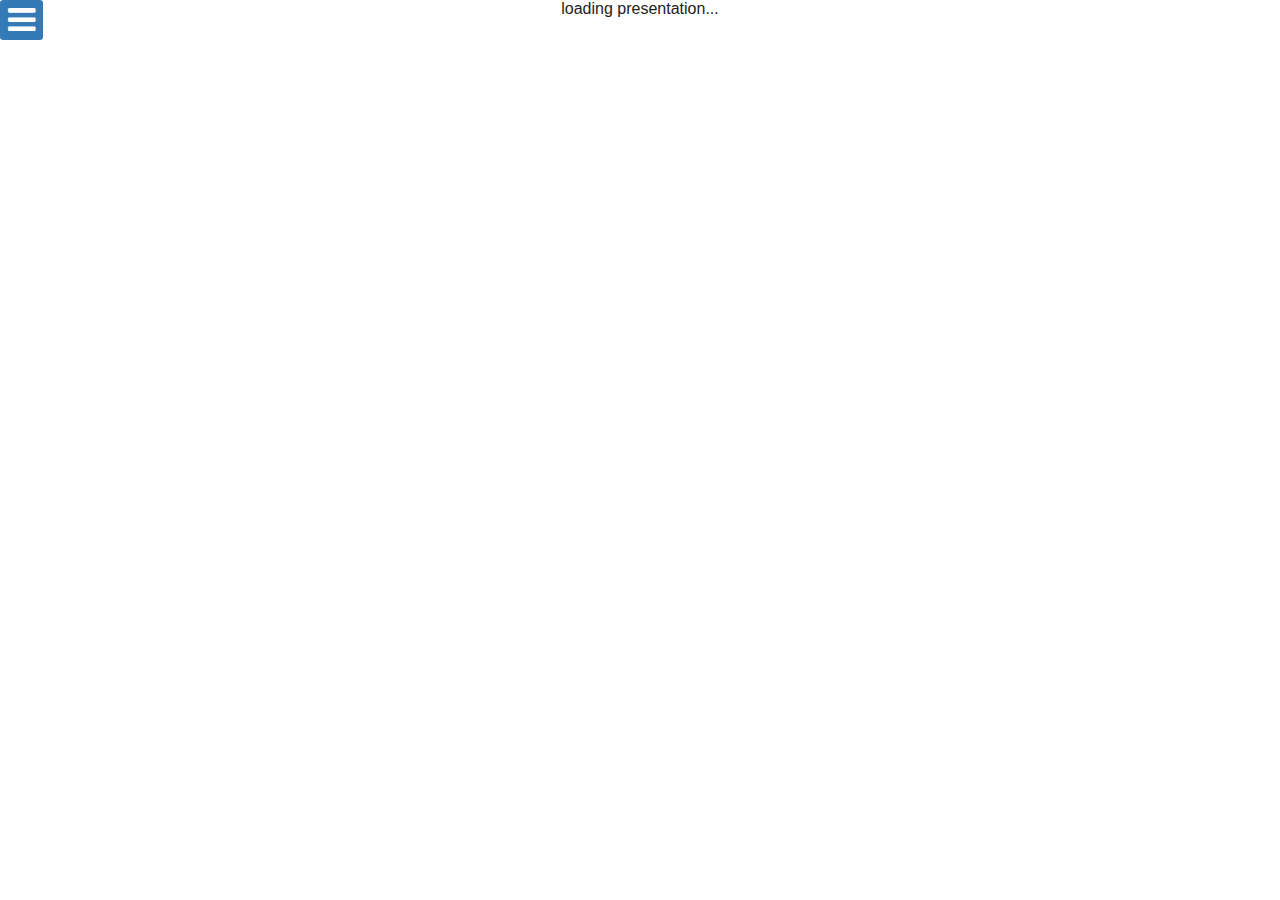
==== commit bd47695b: "fix layout for new css/showoff" ====
--- a/static/index.html
+++ b/static/index.html
@@ -7,41 +7,41 @@
 
   <meta name="viewport" content="width=device-width, initial-scale=1.0, minimum-scale=1.0, maximum-scale=1.0"/>
 
-  <link rel="stylesheet" href=".//css/reset.css" type="text/css"/>
-
   
   <link rel="icon" href="image/global/favicon.ico"/>
   
 
-  <link type="text/css" href=".//css/fg.menu.css" media="screen" rel="stylesheet" />
-  <link type="text/css" href=".//css/theme/ui.all.css" media="screen" rel="stylesheet" />
-  <link type="text/css" href=".//css/sh_style.css" rel="stylesheet" />
-  <link type="text/css" href=".//css/tipsy.css" rel="stylesheet" />
-
-  <link rel="stylesheet" href=".//css/showoff.css" type="text/css"/>
+  <link rel="stylesheet" type="text/css" href=".//css/highlight/default.css"  />
+  <link rel="stylesheet" type="text/css" href=".//css/mermaid-6.0.0.css" />
+  <link rel="stylesheet" type="text/css" href=".//css/font-awesome-4.4.0/css/font-awesome.min.css">
+  <link rel="stylesheet" type="text/css" href=".//css/introjs-2.5.local.css">
+  <link rel="stylesheet" type="text/css" href=".//css/jquery-ui-1.12.1.css">
+  <link rel="stylesheet" type="text/css" href=".//css/showoff.css?v=0.19.6" />
+  <link rel="stylesheet" type="text/css" href=".//css/zoomline-0.0.1.css">
 
   <script type="text/javascript" src=".//js/jquery-2.1.4.min.js"></script>
-  <script type="text/javascript" src=".//js/jquery.cycle.all.js"></script>
-	<script type="text/javascript" src=".//js/jquery-print.js"></script>
-  <script type="text/javascript" src=".//js/jquery.batchImageLoad.js"></script>
-  <script type="text/javascript" src=".//js/jquery.parsequery.min.js"></script>
-  <script type="text/javascript" src=".//js/jquery.doubletap-0.1.js"></script>
-  <script type="text/javascript" src=".//js/jquery.tipsy.js"></script>
-
-  <script type="text/javascript" src=".//js/fg.menu.js"></script>
-  <script type="text/javascript" src=".//js/showoff.js"></script>
-  <script type="text/javascript" src=".//js/jTypeWriter.js"> </script>
-  <script type="text/javascript" src=".//js/sh_main.min.js"></script>
-  <script type="text/javascript" src=".//js/core.js"></script>
-  <script type="text/javascript" src=".//js/showoffcore.js"></script>
-  <script type="text/javascript" src=".//js/coffee-script.js"></script>
+  <script type="text/javascript" src=".//js/jquery-ui-1.12.1.js"></script>
+
+  <script type="text/javascript" src=".//js/jquery.cycle.all-2.8.0.js"></script>
+  <script type="text/javascript" src=".//js/jquery.batchImageLoad-1.0.0.js"></script>
+  <script type="text/javascript" src=".//js/jquery.parsequery.min-6a20f83.js"></script>
+  <script type="text/javascript" src=".//js/jquery.doubletap-4ff02c5.js"></script>
+  <script type="text/javascript" src=".//js/highlight.pack-9.2.0.js"></script>
+  <script type="text/javascript" src=".//js/jTypeWriter-1.1.js"></script>
+  <script type="text/javascript" src=".//js/bigtext-0.1.8.js"></script>
+  <script type="text/javascript" src=".//js/zoomline-0.0.1.js"></script>
+  <script type="text/javascript" src=".//js/simpleStrings-0.0.1.js"></script>
+  <script type="text/javascript" src=".//js/mermaid-6.0.0-min.js"></script>
+
+  <!-- waiting on https://github.com/usablica/intro.js/pull/727 -->
+  <script type="text/javascript" src=".//js/intro-2.5.local.js"></script>
+
+  <script type="text/javascript" src=".//js/coffee-script-1.1.3-pre.js"></script>
+
+  <script type="text/javascript" src=".//js/annotations.js?v=0.19.6"></script>
+  <script type="text/javascript" src=".//js/showoff.js?v=0.19.6"></script>
 
   
-    
-  
-
-  
-    
     <link rel="stylesheet" href=".//file/foreman.css" type="text/css"/>
   
 
@@ -52,154 +52,441 @@
       setupPreso(false, './');
     });
 
-    editUrl  = "";
+    editUrl     = "";
+    interactive = false;
+    master      = false;
+    presenter   = false;
+
+    keymap               = {
+  "d": "DEBUG",
+  "space": "NEXT",
+  "down": "NEXT",
+  "right": "NEXT",
+  "pagedown": "NEXT",
+  "up": "PREV",
+  "left": "PREV",
+  "pageup": "PREV",
+  "SPACE": "NEXTSEC",
+  "DOWN": "NEXTSEC",
+  "RIGHT": "NEXTSEC",
+  "PAGEDOWN": "NEXTSEC",
+  "UP": "PREVSEC",
+  "LEFT": "PREVSEC",
+  "PAGEUP": "PREVSEC",
+  "R": "RELOAD",
+  "r": "REFRESH",
+  "c": "CONTENTS",
+  "t": "CONTENTS",
+  "h": "HELP",
+  "/": "HELP",
+  "?": "HELP",
+  "b": "BLANK",
+  ".": "BLANK",
+  "F": "FOOTER",
+  "f": "FOLLOW",
+  "n": "NOTES",
+  "esc": "CLEAR",
+  "p": "PAUSE",
+  "P": "PRESHOW",
+  "x": "EXECUTE",
+  "f5": "EXECUTE"
+};
+    keycode_dictionary   = {
+  "0": "\\",
+  "8": "backspace",
+  "9": "tab",
+  "12": "num",
+  "13": "enter",
+  "16": "shift",
+  "17": "ctrl",
+  "18": "alt",
+  "19": "pause",
+  "20": "caps",
+  "27": "esc",
+  "32": "space",
+  "33": "pageup",
+  "34": "pagedown",
+  "35": "end",
+  "36": "home",
+  "37": "left",
+  "38": "up",
+  "39": "right",
+  "40": "down",
+  "44": "print",
+  "45": "insert",
+  "46": "delete",
+  "48": "0",
+  "49": "1",
+  "50": "2",
+  "51": "3",
+  "52": "4",
+  "53": "5",
+  "54": "6",
+  "55": "7",
+  "56": "8",
+  "57": "9",
+  "59": ";",
+  "61": "=",
+  "65": "a",
+  "66": "b",
+  "67": "c",
+  "68": "d",
+  "69": "e",
+  "70": "f",
+  "71": "g",
+  "72": "h",
+  "73": "i",
+  "74": "j",
+  "75": "k",
+  "76": "l",
+  "77": "m",
+  "78": "n",
+  "79": "o",
+  "80": "p",
+  "81": "q",
+  "82": "r",
+  "83": "s",
+  "84": "t",
+  "85": "u",
+  "86": "v",
+  "87": "w",
+  "88": "x",
+  "89": "y",
+  "90": "z",
+  "91": "cmd",
+  "92": "cmd",
+  "93": "cmd",
+  "96": "num_0",
+  "97": "num_1",
+  "98": "num_2",
+  "99": "num_3",
+  "100": "num_4",
+  "101": "num_5",
+  "102": "num_6",
+  "103": "num_7",
+  "104": "num_8",
+  "105": "num_9",
+  "106": "num_multiply",
+  "107": "num_add",
+  "108": "num_enter",
+  "109": "num_subtract",
+  "110": "num_decimal",
+  "111": "num_divide",
+  "112": "f1",
+  "113": "f2",
+  "114": "f3",
+  "115": "f4",
+  "116": "f5",
+  "117": "f6",
+  "118": "f7",
+  "119": "f8",
+  "120": "f9",
+  "121": "f10",
+  "122": "f11",
+  "123": "f12",
+  "124": "print",
+  "144": "num",
+  "145": "scroll",
+  "173": "-",
+  "186": ";",
+  "187": "=",
+  "188": ",",
+  "189": "-",
+  "190": ".",
+  "191": "/",
+  "192": "`",
+  "219": "[",
+  "220": "\\",
+  "221": "]",
+  "222": "'",
+  "223": "`",
+  "224": "cmd",
+  "225": "alt",
+  "57392": "ctrl",
+  "63289": "num"
+};
+    keycode_shifted_keys = {
+  "0": ")",
+  "1": "!",
+  "2": "@",
+  "3": "#",
+  "4": "$",
+  "5": "%",
+  "6": "^",
+  "7": "&",
+  "8": "*",
+  "9": "(",
+  "/": "?",
+  ".": ">",
+  ",": "<",
+  "'": "\"",
+  ";": ":",
+  "[": "{",
+  "]": "}",
+  "\\": "|",
+  "`": "~",
+  "=": "+",
+  "-": "_",
+  "space": "SPACE",
+  "down": "DOWN",
+  "right": "RIGHT",
+  "pagedown": "PAGEDOWN",
+  "up": "UP",
+  "left": "LEFT",
+  "pageup": "PAGEUP"
+};
+    user_translations    = {
+};
+
+    I18n = new translation({"name":"Showoff Presentation","menu":{"title":"Showoff Menu","table_of_contents":"Table of Contents","downloads":"Downloads","feedback":{"label":"Send Feedback","description":"This slide is...","worst":"Terrible","best":"Awesome","why":"Why...?","send":"Send"},"pace":{"label":"The presenter should...","slower":"Slow Down","faster":"Speed Up"},"question":{"label":"Ask a Question","placeholder":"Ask a question..."},"edit":"Edit Current Slide","clear_annotations":"Clear Annotations","language":"Content Language","close":"Close","help":"Press <code>?</code> for help.","anonymous":"All features are anonymous.","sending":"Sending..."},"navigation":{"next":"Next","previous":"Previous","sync":"Sync Presentation"},"loading":"loading presentation...","activity_complete":"Activity complete","follow":{"label":"Follow Mode:"},"refresh":"Are you sure you want to refresh the slide content?\n\n(Use `RELOAD` to fully reload the entire UI)","reload":"Are you sure you want to reload Showoff?","preshow":{"prompt":"Minutes from now to start?","resume":"Resuming in:"},"tour":{"show":"See the Tour","reset":"Reset Hints","welcome":"<h3>Welcome to Showoff</h3>Let me show you around. After you finish this tour, it won't show again.","displayview":"Start by clicking this button to open the Display Window; then drag it onto the projector.","annotations":"Draw on your slides everywhere the presentation is displayed.","timer":"Set a countdown timer to help you stay on pace.","pace":"Audience members can use this to tell you if you're moving too quickly. Try to keep the indicator centered.","questions":"Questions asked by audience members are displayed here. You'll also see a count indicator on the Display Window when you have questions to answer.","notes":"Configure the notes display by zooming text, resizing the pane, or even popping it out into a new window.","slidesource":"The name of the slide is displayed here.","settings":"Would you like a different presenter layout? Choose that and other settings here.","edit":"This button will open your web-based editor--usually something like GitHub.","report":"Don't forget to report issues when you see them.","activity":{"count":"This will count down as audience members mark their activity complete. Their presentations will pause until completed.","complete":"Check this box when you're ready to move on. The presentation will pause while you're working."},"form":{"responses":"As questions are answered, they'll show up as a bar chart with the number of answers to each question on the right.","display":"Press this button to present a snapshot of the live responses on slide.","save":"Press this button to save your responses. The presentation will pause while answering."},"menu":{"start":"Click here to open the menu.","navigation":"Quickly navigate to any slide.","download":"Download presentation support files.","pace":"Provide pace feedback.","questions":"Ask live questions of the presenter.","feedback":"Provide suggestions for improving the content."}},"downloads":{"title":"File Downloads"},"help":{"title":"Help","next":"Move to the next slide.","prev":"Move to the previous slide.","nextsec":"Move to the next section.","prevsec":"Move to the previous section.","contents":"Show the table of contents menu.","follow":"Toggle follow mode.","help":"Show this help dialog.","refresh":"Refresh slide content.","reload":"Completely reload Showoff.","blank":"Blank the screen.","footer":"Toggle the display footer.","notes":"Toggle notes display.","clear":"Clear code execution results.","pause":"Pause the presentation.","preshow":"Display slideshow of <tt>preshow</tt> images on a timer.","execute":"Execute the first visible code block.","debug":"Show debugging information.","close":"Close"},"stats":{"title":"Viewing Statistics","stray":"of your audience is not viewing the same slide you are.","idle":"of your audience is idle.","current":"Slides currently being viewed","elapsed":"Elapsed time spent on each slide","nodata":"No data to display.","allcurrent":"All audience members are viewing the presenter's slide."},"forms":{"display":"Display Results","save":"Save"},"presenter":{"topbar":{"annotations":"Annotations","edit":"Edit Slide","report":"Report Issue With Slide","stats":"Viewing Statistics","downloads":"Downloads","display":"Display Window","print":"Print Slides","settings":"Settings","newpage":"Open in a new page...","tooltip":{"annotations":"Enable the annotations subsystem.","edit":"Edit current slide in new window.","report":"Report an issue with the current slide.","stats":"See the slides your audience is interacting with.","downloads":"Open the file downloads in a menu or new page.","display":"Enable the Display Window; you should put this on the projector.","print":"Print slides using a new window.","settings":"Open the Settings dialog."}},"preview":{"next":"Next","previous":"Previous"},"mobile":{"update":"Update"},"notes":{"label":"Showoff Notes","personal":"Personal Notes"},"timer":{"label":"Timer:","start":"Start","pause":"Pause","resume":"Resume","cancel":"Cancel","unit":"minutes"},"pace":{"faster":"Speed Up!","slower":"Slow Down!"},"questions":"Audience Questions","annotation":{"tools":"Tools","lines":"Lines","shapes":"Shapes"},"status":{"label":"Slides:"},"settings":{"label":"Settings","close":"Close","follower":{"label":"Update Follower","tooltip":"Send slide change notifications.","description":"When this is enabled, the Showoff server will track your slide changes. Disable it to observe the presentation without inadvertently causing slide changes."},"remote":{"label":"Enable Remote","tooltip":"Enables tracking of other presenters.","description":"When this is enabled, you can load the presenter in another browser (typically on your mobile phone) to control the presentation."},"layout":{"label":"Layout","default":"Default Layout","thumbs":"Display thumbnail previews of the next and previous slides.","beside":"Display the next slide as a large preview in the main presenter view.","floating":"Open the next slide as a floating window.","confirmation":"Browser security requires confirmation before opening a new window.","open":"Open Window","cancel":"cancel","reset":{"label":"Clear Showoff settings.","tooltip":"Reset Showoff UI settings to default values."}},"language":{"label":"Content Language","tooltip":"Select from available translations, or autoselect based on your browser settings.","description":"This presentation is available in different languages. Choose the language you would like to view or leave it at <tt>automatic</tt> to use your browser settings."}},"print":{"label":"Choose type of printed notes","description":"Select the content you'd like to show under the slides.","none":"Don't include notes","notes":"Presenter Notes","handouts":"Audience Handouts"}},"language":{"auto":"Automatic","disable":"Disable Translations"},"error":{"file_not_found":"File Not Found!"}});
+
   </script>
 
 </head>
 
 <body>
-
-<a tabindex="0" href="#search-engines" class="fg-button fg-button-icon-right ui-widget ui-state-default ui-corner-all" id="navmenu"><span class="ui-icon ui-icon-triangle-1-s"></span>slides</a>
-<div id="navigation" class="hidden"></div>
-<a tabindex="1" href="#search-engines" class="fg-button fg-button-icon-right ui-widget ui-state-default ui-corner-all" id="stylemenu"><span class="ui-icon ui-icon-triangle-1-s"></span>styles</a>
-<div id="stylepicker" class="hidden"></div>
-
-
-<div id="help">
-  <table>
-    <tr><td class="key">z, ?</td><td>toggle help (this)</td></tr>
-    <tr><td class="key">space, &rarr;</td><td>next slide</td></tr>
-    <tr><td class="key">shift-space, &larr;</td><td>previous slide</td></tr>
-    <tr><td class="key">b</td><td>blank screen</td></tr>
-    <tr><td class="key">d</td><td>toggle debug mode</td></tr>
-    <tr><td class="key">## &lt;ret&gt;</td><td>go to slide #</td></tr>
-    <tr><td class="key">c, t</td><td>table of contents (vi)</td></tr>
-    <tr><td class="key">f</td><td>toggle footer</td></tr>
-    <tr><td class="key">g</td><td>toggle follow</td></tr>
-    <tr><td class="key">r</td><td>reload slides</td></tr>
-    <tr><td class="key">n</td><td>toggle notes</td></tr>
-    <tr><td class="key">p</td><td>run preshow</td></tr>
-    <tr><td class="key">P</td><td>toggle pause</td></tr>
-    <tr><td class="key">s</td><td>choose style</td></tr>
-  </table>
-</div>
-
-<div class="buttonNav">
-  <input type="submit" onClick="prevStep();" value="prev"/>
-  <input type="submit" onClick="nextStep();" value="next"/>
+<div id="questionsIndicator"></div>
+
+<i id="hamburger" class="fa fa-bars fa-2x"></i>
+<div id="sidebarWrapper">
+    <div id="navigationHover"></div>
+    <div id="feedbackSidebar" class="sideMenu">
+    <img id="disconnected" src=".//css/disconnected.png">
+    <h3>Showoff Menu</h3>
+    <div id="navToggle" class="buttonWrapper"><i class=" fa fa-bookmark"></i> Table of Contents</div>
+    <div id="navigation" class="submenu"></div>
+    
+    <hr>
+
+    
+
+    
+
+    <div id="closeMenu" class="buttonWrapper"><i class="fa fa-close"></i> Close</div>
+    <hr>
+
+    <small>
+        <p>Press <code>?</code> for help.</p>
+        <p>All features are anonymous.</p>
+    </small>
+    </div>
+    <div id="sidebarExit"></div>
+</div>
+<div id="help-modal" title="Help">
+  <div id="help">
+    <div>
+      <span class="description">Move to the next slide.</span>
+      <span class="action">NEXT</span>
+      <span class="hotkeys"><span class="key">space</span><span class="key">down</span><span class="key">right</span><span class="key">pagedown</span></span>
+    </div>
+    <div>
+      <span class="description">Move to the previous slide.</span>
+      <span class="action">PREV</span>
+      <span class="hotkeys"><span class="key">up</span><span class="key">left</span><span class="key">pageup</span></span>
+    </div>
+    <div>
+      <span class="description">Move to the next section.</span>
+      <span class="action">NEXTSEC</span>
+      <span class="hotkeys"><span class="key">SPACE</span><span class="key">DOWN</span><span class="key">RIGHT</span><span class="key">PAGEDOWN</span></span>
+    </div>
+    <div>
+      <span class="description">Move to the previous section.</span>
+      <span class="action">PREVSEC</span>
+      <span class="hotkeys"><span class="key">UP</span><span class="key">LEFT</span><span class="key">PAGEUP</span></span>
+    </div>
+    <div>
+      <span class="description">Show the table of contents menu.</span>
+      <span class="action">CONTENTS</span>
+      <span class="hotkeys"><span class="key">c</span><span class="key">t</span></span>
+    </div>
+    <div>
+      <span class="description">Toggle follow mode.</span>
+      <span class="action">FOLLOW</span>
+      <span class="hotkeys"><span class="key">f</span></span>
+    </div>
+    <div>
+      <span class="description">Show this help dialog.</span>
+      <span class="action">HELP</span>
+      <span class="hotkeys"><span class="key">h</span><span class="key">/</span><span class="key">?</span></span>
+    </div>
+
+    <hr />
+
+    <div>
+      <span class="description">Refresh slide content.</span>
+      <span class="action">REFRESH</span>
+      <span class="hotkeys"><span class="key">r</span></span>
+    </div>
+    <div>
+      <span class="description">Completely reload Showoff.</span>
+      <span class="action">RELOAD</span>
+      <span class="hotkeys"><span class="key">R</span></span>
+    </div>
+    <div>
+      <span class="description">Blank the screen.</span>
+      <span class="action">BLANK</span>
+      <span class="hotkeys"><span class="key">b</span><span class="key">.</span></span>
+    </div>
+    <div>
+      <span class="description">Toggle the display footer.</span>
+      <span class="action">FOOTER</span>
+      <span class="hotkeys"><span class="key">F</span></span>
+    </div>
+    <div>
+      <span class="description">Toggle notes display.</span>
+      <span class="action">NOTES</span>
+      <span class="hotkeys"><span class="key">n</span></span>
+    </div>
+    <div>
+      <span class="description">Clear code execution results.</span>
+      <span class="action">CLEAR</span>
+      <span class="hotkeys"><span class="key">esc</span></span>
+    </div>
+    <div>
+      <span class="description">Pause the presentation.</span>
+      <span class="action">PAUSE</span>
+      <span class="hotkeys"><span class="key">p</span></span>
+    </div>
+    <div>
+      <span class="description">Display slideshow of <tt>preshow</tt> images on a timer.</span>
+      <span class="action">PRESHOW</span>
+      <span class="hotkeys"><span class="key">P</span></span>
+    </div>
+    <div>
+      <span class="description">Execute the first visible code block.</span>
+      <span class="action">EXECUTE</span>
+      <span class="hotkeys"><span class="key">x</span><span class="key">f5</span></span>
+    </div>
+
+    <hr />
+
+    <div>
+      <span class="description">Show debugging information.</span>
+      <span class="action">DEBUG</span>
+      <span class="hotkeys"><span class="key">d</span></span>
+    </div>
+  </div>
 </div>
 
 <div id="preso"><center>loading presentation...</center></div>
-<div id="footer">
-  <span id="followMode"></span>
-  <span id="slideInfo"></span>
-  <span id="debugInfo"></span>
-  <span id="notesInfo"></span>
-  <span id="slideFilename"></span>
+<a id="synchronize"><i class="fa fa-link" aria-hidden="true" href="#"></i> Sync Presentation</a>
+<div id="notes"></div>
+
+<footer id="footer">
+  <span id="followLabel" class="container">Follow Mode: <i id="followMode" class="fa fa-ban" aria-hidden="true"></i></span>
+  <span id="slideInfo" class="container"></span>
+  <span id="debugInfo" class="container"></span>
+  <span id="notesInfo" class="container"></span>
+  <span id="slideFilename" class="container"></span>
   <img id="disconnected" src=".//css/disconnected.png" />
-</div>
+</footer>
 
 <div id="slides" class="offscreen" style="display:none;">
-<div id="global_Pre_Title_01_Title" class="slide noprint" data-transition="none">
-<div class="content noprint" ref="global/Pre/Title/01_Title/1">
-<div id="net-header">
-    <div class="logo"></div>
+<div data-section="global/Pre/Title" data-title="01_Title" id="global_Pre_Title_01_Title1" class="slide noprint" data-transition="none">
+<div class="content noprint" ref="global/Pre/Title/01_Title:1">
+<div class="net-header">
+    <img src="./file///global/_images/foreman/foremanhelmet.png" alt: width: height:>
 </div>
 
 <div class="title-name"><p>Foreman | Lifecyclemanagement for Server</p></div>
 
-<div class="title-location"><p>created by NETWAYS GmbH</p></div>
+<div class="title-subtitle"><p>created by NETWAYS GmbH</p></div>
 
 <div class="title-author"><p>Original Author: Dirk Götz</p></div>
 
-<div id="net-footer">
-    <p id="footer-left">Official Foreman Training</p>
-    <p id="footer-right">by NETWAYS GmbH (www.netways.de)</p>
-</div>
-</div>
-</div>
-<div id="global_Pre_Training_01_Netways" class="slide noprint" data-transition="none">
+<div class="net-footer">
+    <p id="footer-left">Official Foreman Training</p>
+    <p id="footer-right">by NETWAYS GmbH (www.netways.de)</p>
+</div>
+</div>
+<canvas class="annotations"></canvas>
+</div>
+<div data-section="global/Pre/Training" data-title="01_Netways" id="global_Pre_Training_01_Netways" class="slide noprint" data-transition="none">
 <div class="content noprint" ref="global/Pre/Training/01_Netways">
-<div id="net-header">
-    <div class="logo"></div>
+<div class="net-header">
+    <img src="./file///global/_images/foreman/foremanhelmet.png" alt: width: height:>
 </div>
 
 <h1>Author</h1>
 
 <p>Provided by: </p>
 
-<p><img src="./file/global/Pre/Training/../../_images/netways-logo-1366.png" style="max-width:400px; max-height: 200px; width: auto; height: auto; margin-left: 50px" alt="NETWAYS Logo"></p>
-
-<p><a href="https://www.netways.de">www.netways.de</a> - <a href="https://github.com/NETWAYS">github.com/NETWAYS</a> - <a href="https://twitter.com/netways">@netways</a></p>
+<p><img src="./file//global/_images/netways-logo-1366.png" style="max-width:400px; max-height: 200px; width: auto; height: auto; margin-left: 50px" alt="NETWAYS Logo"></p>
+
+<p><a href="https://www.netways.de" target="_blank">www.netways.de</a> - <a href="https://github.com/NETWAYS" target="_blank">github.com/NETWAYS</a> - <a href="https://twitter.com/netways" target="_blank">@netways</a></p>
 
 <p>To Support:</p>
 
-<p><img src="./file/global/Pre/Training/../../_images/foreman/foremanhelmet.png" style="max-width:400px; max-height: 150px; width: auto; height: auto; margin-left: 50px" alt="Foreman Logo"></p>
-
-<p><a href="https://www.theforeman.org">www.theforeman.org</a> - <a href="https://github.com/theforeman">github.com/theforeman</a> - <a href="https://twitter.com/ForemanProject">@ForemanProject</a></p>
-
-<div id="net-footer">
-    <p id="footer-left">Official Foreman Training</p>
-    <p id="footer-right">by NETWAYS GmbH (www.netways.de)</p>
-</div>
-</div>
-</div>
-<div id="global_Pre_Training_02_Forthcoming_Training" class="slide small noprint" data-transition="none">
-<div class="content small noprint" ref="global/Pre/Training/02_Forthcoming_Training/1">
-<div id="net-header">
-    <div class="logo"></div>
+<p><img src="./file//global/_images/foreman/foremanhelmet.png" style="max-width:400px; max-height: 150px; width: auto; height: auto; margin-left: 50px" alt="Foreman Logo"></p>
+
+<p><a href="https://www.theforeman.org" target="_blank">www.theforeman.org</a> - <a href="https://github.com/theforeman" target="_blank">github.com/theforeman</a> - <a href="https://twitter.com/ForemanProject" target="_blank">@ForemanProject</a></p>
+
+<div class="net-footer">
+    <p id="footer-left">Official Foreman Training</p>
+    <p id="footer-right">by NETWAYS GmbH (www.netways.de)</p>
+</div>
+</div>
+<canvas class="annotations"></canvas>
+</div>
+<div data-section="global/Pre/Training" data-title="02_Forthcoming_Training" id="global_Pre_Training_02_Forthcoming_Training1" class="slide noprint" data-transition="none">
+<div class="content noprint" ref="global/Pre/Training/02_Forthcoming_Training:1">
+<div class="net-header">
+    <img src="./file///global/_images/foreman/foremanhelmet.png" alt: width: height:>
 </div>
 
 <h1>Forthcoming Hands-on Training</h1>
 
 <ul>
-<li>09.04.2019 - 10.04.2019 <a href="https://www.netways.de/trainings/foreman/">NETWAYS</a> (German)</li>
-<li>16.07.2019 - 17.07.2019 <a href="https://www.netways.de/trainings/foreman/">NETWAYS</a> (German)</li>
-<li>12.11.2019 - 13.11.2019 <a href="https://www.netways.de/trainings/foreman/">NETWAYS</a> (German)</li>
-</ul>
-
-<div id="net-footer">
-    <p id="footer-left">Official Foreman Training</p>
-    <p id="footer-right">by NETWAYS GmbH (www.netways.de)</p>
-</div>
-</div>
-</div>
-<div id="global_Pre_Training_02_Forthcoming_Training" class="slide center noprint" data-transition="none">
-<div class="content center noprint" ref="global/Pre/Training/02_Forthcoming_Training/2">
-<div id="net-header">
-    <div class="logo"></div>
+<li>09.04.2019 - 10.04.2019 <a href="https://www.netways.de/trainings/foreman/" target="_blank">NETWAYS</a> (German)</li>
+<li>16.07.2019 - 17.07.2019 <a href="https://www.netways.de/trainings/foreman/" target="_blank">NETWAYS</a> (German)</li>
+<li>12.11.2019 - 13.11.2019 <a href="https://www.netways.de/trainings/foreman/" target="_blank">NETWAYS</a> (German)</li>
+</ul>
+
+<div class="net-footer">
+    <p id="footer-left">Official Foreman Training</p>
+    <p id="footer-right">by NETWAYS GmbH (www.netways.de)</p>
+</div>
+</div>
+<canvas class="annotations"></canvas>
+</div>
+<div data-section="global/Pre/Training" data-title="02_Forthcoming_Training" id="global_Pre_Training_02_Forthcoming_Training2" class="slide center noprint" data-transition="none">
+<div class="content center noprint" ref="global/Pre/Training/02_Forthcoming_Training:2">
+<div class="net-header">
+    <img src="./file///global/_images/foreman/foremanhelmet.png" alt: width: height:>
 </div>
 
 <h1>Forthcoming Hands-on Training</h1>
 
 <p>For other events and trainings hosted by NETWAYS see our</p>
 
-<p><a href="https://www.netways.de/en/events/">event calendar</a></p>
-
-<div id="net-footer">
-    <p id="footer-left">Official Foreman Training</p>
-    <p id="footer-right">by NETWAYS GmbH (www.netways.de)</p>
-</div>
-</div>
-</div>
-<div id="training_01_training" class="slide subsection" data-transition="none">
-<div class="content subsection" ref="training/01_training/1">
-<div id="net-header">
-    <div class="logo"></div>
+<p><a href="https://www.netways.de/en/events/" target="_blank">event calendar</a></p>
+
+<div class="net-footer">
+    <p id="footer-left">Official Foreman Training</p>
+    <p id="footer-right">by NETWAYS GmbH (www.netways.de)</p>
+</div>
+</div>
+<canvas class="annotations"></canvas>
+</div>
+<div data-section="training" data-title="01_training" id="training_01_training1" class="slide subsection" data-transition="none">
+<div class="content subsection" ref="training/01_training:1">
+<div class="net-header">
+    <img src="./file///global/_images/foreman/foremanhelmet.png" alt: width: height:>
 </div>
 
 <h1>1 Introduction</h1>
 
-<div id="net-footer">
-    <p id="footer-left">Official Foreman Training</p>
-    <p id="footer-right">by NETWAYS GmbH (www.netways.de)</p>
-</div>
-</div>
-</div>
-<div id="training_01_training" class="slide smbullets small" data-transition="none">
-<div class="content smbullets small" ref="training/01_training/2">
-<div id="net-header">
-    <div class="logo"></div>
+<div class="net-footer">
+    <p id="footer-left">Official Foreman Training</p>
+    <p id="footer-right">by NETWAYS GmbH (www.netways.de)</p>
+</div>
+</div>
+<canvas class="annotations"></canvas>
+</div>
+<div data-section="training" data-title="01_training" id="training_01_training2" class="slide smbullets small" data-transition="none">
+<div class="content smbullets small" ref="training/01_training:2">
+<div class="net-header">
+    <img src="./file///global/_images/foreman/foremanhelmet.png" alt: width: height:>
 </div>
 
 <h1>Training</h1>
@@ -216,18 +503,22 @@
 <li>Advanced Use</li>
 </ul>
 
-<div class="handouts">
-
-<hr>
-
-<p>This training course will introduce the architectual concepts of Foreman, will cover installation, usage and administration.
-The configuration management solution used will be Puppet.</p>
+
+
+<div class="net-footer">
+    <p id="footer-left">Official Foreman Training</p>
+    <p id="footer-right">by NETWAYS GmbH (www.netways.de)</p>
+</div>
+</div>
+<div class="notes-section handouts">
+
+<hr>
+
+<div class="pagebreak">continued...</div>
 
 <h2>Foreman architecture</h2>
 
 <p>This chapter will give you a basic understanding of the architecture of Foreman, its Smart proxies and Compute Resources.</p>
-
-<div class="break">continued...</div>
 
 <h2>Installation</h2>
 
@@ -241,6 +532,8 @@
 over creating virtual machines using Compute Resources and metal as a service with Foreman's Discovery Plugin to creating
 a setup using installation media instead of PXE.</p>
 
+<div class="pagebreak">continued...</div>
+
 <h2>Configuration management</h2>
 
 <p>Some basic explainations will give you enough knowledge to understand how Puppet works and to use it to configure newly provisioned
@@ -248,12 +541,12 @@
 via a host group. Configuration runs will be reported back to Foreman so the administrator can see success and failure.
 Furthermore similar exercises are provided for Ansible.</p>
 
-<div class="break">continued...</div>
-
 <h2>User management</h2>
 
 <p>To give more users access to the Foreman Web GUI LDAP authentication will be added. Privileges will be added to the new users.
 Also the auditing capabilities of Foreman will be covered so you can see what your new users do.</p>
+
+<div class="pagebreak">continued...</div>
 
 <h2>Advanced Use</h2>
 
@@ -263,17 +556,12 @@
 for Red Hat Satellite 6.</p>
 
 </div>
-
-<div id="net-footer">
-    <p id="footer-left">Official Foreman Training</p>
-    <p id="footer-right">by NETWAYS GmbH (www.netways.de)</p>
-</div>
-</div>
-</div>
-<div id="training_02_hints" class="slide smbullets small" data-transition="none">
+<canvas class="annotations"></canvas>
+</div>
+<div data-section="training" data-title="02_hints" id="training_02_hints" class="slide smbullets small" data-transition="none">
 <div class="content smbullets small" ref="training/02_hints">
-<div id="net-header">
-    <div class="logo"></div>
+<div class="net-header">
+    <img src="./file///global/_images/foreman/foremanhelmet.png" alt: width: height:>
 </div>
 
 <h1>Training Hints</h1>
@@ -283,57 +571,61 @@
 <li>Add your own notes! Having learnt something is reflected best with your own additions.</li>
 <li>Join the conversation! Many of these exercises require real world scenarios and your feedback and questions.</li>
 <li><p>Work together! Be part of the training team and find solutions together.</p></li>
-<li><p>Additional documentation in your browser at <a href="http://theforeman.org/manuals/latest">http://theforeman.org/manuals/latest</a></p></li>
-</ul>
-
-<div id="net-footer">
-    <p id="footer-left">Official Foreman Training</p>
-    <p id="footer-right">by NETWAYS GmbH (www.netways.de)</p>
-</div>
-</div>
-</div>
-<div id="training_03_environment" class="slide smbullets small noprint" data-transition="none">
-<div class="content smbullets small noprint" ref="training/03_environment/1">
-<div id="net-header">
-    <div class="logo"></div>
+<li><p>Additional documentation in your browser at <a href="http://theforeman.org/manuals/latest" target="_blank">http://theforeman.org/manuals/latest</a></p></li>
+</ul>
+
+<div class="net-footer">
+    <p id="footer-left">Official Foreman Training</p>
+    <p id="footer-right">by NETWAYS GmbH (www.netways.de)</p>
+</div>
+</div>
+<canvas class="annotations"></canvas>
+</div>
+<div data-section="training" data-title="03_environment" id="training_03_environment1" class="slide smbullets small noprint" data-transition="none">
+<div class="content smbullets small noprint" ref="training/03_environment:1">
+<div class="net-header">
+    <img src="./file///global/_images/foreman/foremanhelmet.png" alt: width: height:>
 </div>
 
 <h1>Training Environment</h1>
 
-<div style="text-align: center"><img src="./file/training/./_images/environment.png" style="float: center; margin-left: 50px; width: 794px; height: 428px;" alt="Training Environment"></div>
-
-<div class="notes">
+<div style="text-align: center"><img src="./file//training/_images/environment.png" style="float: center; margin-left: 115px; width: 794px; height: 428px;" alt="Training Environment"></div>
+
+
+
+<div class="net-footer">
+    <p id="footer-left">Official Foreman Training</p>
+    <p id="footer-right">by NETWAYS GmbH (www.netways.de)</p>
+</div>
+</div>
+<div class="notes-section notes">
 
 <ul>
 <li>Note on the flipchart the address of the repos you are hosting</li>
 </ul>
 
 </div>
-
-<div id="net-footer">
-    <p id="footer-left">Official Foreman Training</p>
-    <p id="footer-right">by NETWAYS GmbH (www.netways.de)</p>
-</div>
-</div>
-</div>
-<div id="architecture_00_overview" class="slide subsection" data-transition="none">
-<div class="content subsection" ref="architecture/00_overview/1">
-<div id="net-header">
-    <div class="logo"></div>
+<canvas class="annotations"></canvas>
+</div>
+<div data-section="architecture" data-title="00_overview" id="architecture_00_overview1" class="slide subsection" data-transition="none">
+<div class="content subsection" ref="architecture/00_overview:1">
+<div class="net-header">
+    <img src="./file///global/_images/foreman/foremanhelmet.png" alt: width: height:>
 </div>
 
 <h1>2 Foreman Architecture</h1>
 
-<div id="net-footer">
-    <p id="footer-left">Official Foreman Training</p>
-    <p id="footer-right">by NETWAYS GmbH (www.netways.de)</p>
-</div>
-</div>
-</div>
-<div id="architecture_00_overview" class="slide smbullets small" data-transition="none">
-<div class="content smbullets small" ref="architecture/00_overview/2">
-<div id="net-header">
-    <div class="logo"></div>
+<div class="net-footer">
+    <p id="footer-left">Official Foreman Training</p>
+    <p id="footer-right">by NETWAYS GmbH (www.netways.de)</p>
+</div>
+</div>
+<canvas class="annotations"></canvas>
+</div>
+<div data-section="architecture" data-title="00_overview" id="architecture_00_overview2" class="slide smbullets small" data-transition="none">
+<div class="content smbullets small" ref="architecture/00_overview:2">
+<div class="net-header">
+    <img src="./file///global/_images/foreman/foremanhelmet.png" alt: width: height:>
 </div>
 
 <h1>Foreman Project</h1>
@@ -342,7 +634,7 @@
 <li>Open Source Project
 
 <ul>
-<li>Homepage: <a href="http://theforeman.org">http://theforeman.org</a>
+<li>Homepage: <a href="http://theforeman.org" target="_blank">http://theforeman.org</a>
 </li>
 <li>Initial release: 10 September 2009</li>
 <li>Written in Ruby and Javascript</li>
@@ -361,25 +653,24 @@
 <li>Utilizes other tools via smart proxy</li>
 </ul>
 
-<div class="notes">
-
-<ul>
-<li>Original authors are Paul Kelly and Ohad Levy, now working for Red Hat.</li>
-<li>More than 200 contributors, open bug tracker, IRC support.</li>
-</ul>
-
-</div>
-
-<div class="handouts">
-
-<hr>
-
-<p>Foreman was originally writen by Paul Kelly and Ohad Levy and initially released on 10 September 2009.</p>
-
-<p>Now it is sponsored by Red Hat who use it as base for many of their Enterprise solutions like Red Hat Network Satellite
-and Red Hat OpenStack distribution.</p>
-
-<div class="break">continued...</div>
+
+
+
+
+<div class="net-footer">
+    <p id="footer-left">Official Foreman Training</p>
+    <p id="footer-right">by NETWAYS GmbH (www.netways.de)</p>
+</div>
+</div>
+<div class="notes-section handouts">
+
+<hr>
+
+<p>Foreman was originally writen by Paul Kelly and Ohad Levy and initially released on 10 September 2009.<br></p>
+
+<div class="pagebreak">continued...</div>
+
+<p>Now it is sponsored by Red Hat who use it as base for many of their Enterprise solutions like Red Hat Network Satellite and Red Hat OpenStack distribution.</p>
 
 <p>It is writen in Ruby and Javascript to provide a Web based GUI for server lifecyclemanagement, from provisioning and
 configuration to orchestration and monitoring. For integration in the IT infrastructure it utilizes other tools via
@@ -389,24 +680,34 @@
 help the community and consists of more than 200 contributors.</p>
 
 </div>
-
-<div id="net-footer">
-    <p id="footer-left">Official Foreman Training</p>
-    <p id="footer-right">by NETWAYS GmbH (www.netways.de)</p>
-</div>
-</div>
-</div>
-<div id="architecture_00_overview" class="slide smbullets small noprint" data-transition="none">
-<div class="content smbullets small noprint" ref="architecture/00_overview/3">
-<div id="net-header">
-    <div class="logo"></div>
+<div class="notes-section notes">
+
+<ul>
+<li>Original authors are Paul Kelly and Ohad Levy, now working for Red Hat.</li>
+<li>More than 200 contributors, open bug tracker, IRC support.</li>
+</ul>
+
+</div>
+<canvas class="annotations"></canvas>
+</div>
+<div data-section="architecture" data-title="00_overview" id="architecture_00_overview3" class="slide smbullets small noprint" data-transition="none">
+<div class="content smbullets small noprint" ref="architecture/00_overview:3">
+<div class="net-header">
+    <img src="./file///global/_images/foreman/foremanhelmet.png" alt: width: height:>
 </div>
 
 <h1>Architecture</h1>
 
-<p><img src="./file/architecture/./_images/foreman_architecture.png" style="float: center; margin-left: 50px; width: 772px; height: 466px;" alt="Foreman - Architecture"></p>
-
-<div class="notes">
+<p><img src="./file//architecture/_images/foreman_architecture.png" style="float: center; margin-left: 100px; width: 772px; height: 466px;" alt="Foreman - Architecture"></p>
+
+
+
+<div class="net-footer">
+    <p id="footer-left">Official Foreman Training</p>
+    <p id="footer-right">by NETWAYS GmbH (www.netways.de)</p>
+</div>
+</div>
+<div class="notes-section notes">
 
 <ul>
 <li>Only required Foreman, all other optional</li>
@@ -414,17 +715,12 @@
 </ul>
 
 </div>
-
-<div id="net-footer">
-    <p id="footer-left">Official Foreman Training</p>
-    <p id="footer-right">by NETWAYS GmbH (www.netways.de)</p>
-</div>
-</div>
-</div>
-<div id="architecture_01_foreman" class="slide smbullets small" data-transition="none">
+<canvas class="annotations"></canvas>
+</div>
+<div data-section="architecture" data-title="01_foreman" id="architecture_01_foreman" class="slide smbullets small" data-transition="none">
 <div class="content smbullets small" ref="architecture/01_foreman">
-<div id="net-header">
-    <div class="logo"></div>
+<div class="net-header">
+    <img src="./file///global/_images/foreman/foremanhelmet.png" alt: width: height:>
 </div>
 
 <h1>Foreman</h1>
@@ -449,22 +745,24 @@
 </li>
 </ul>
 
-<div style="text-align:right">
-<img src="./file/architecture/./_images/foreman_loginscreen.png" style="float: right, max-width:200px; max-height: 150px; width: auto; height: auto; margin: 50px" alt="Foreman Loginscreen">
-</div>
-
-<div class="notes">
-
-<ul>
-<li>Other Linux distributions are supported via source installation</li>
-<li>Windows and MacOS are not officially supported but reported by the community</li>
-</ul>
-
-</div>
-
-<div class="handouts">
-
-<hr>
+<div style="float:right">
+<img src="./file//architecture/_images/foreman_loginscreen.png" style="max-width320px; max-height: 200px; width: 300px; height: 120px; margin: 1px; margin-right: 100px" alt="Foreman Loginscreen">
+</div>
+
+
+
+
+
+<div class="net-footer">
+    <p id="footer-left">Official Foreman Training</p>
+    <p id="footer-right">by NETWAYS GmbH (www.netways.de)</p>
+</div>
+</div>
+<div class="notes-section handouts">
+
+<hr>
+
+<div class="pagebreak">continued...</div>
 
 <p>Foreman provides in addition to the Web Interface an API and CLI.</p>
 
@@ -489,17 +787,20 @@
 * MacOS</p>
 
 </div>
-
-<div id="net-footer">
-    <p id="footer-left">Official Foreman Training</p>
-    <p id="footer-right">by NETWAYS GmbH (www.netways.de)</p>
-</div>
-</div>
-</div>
-<div id="architecture_02_smart_proxy" class="slide smbullets small" data-transition="none">
-<div class="content smbullets small" ref="architecture/02_smart_proxy/1">
-<div id="net-header">
-    <div class="logo"></div>
+<div class="notes-section notes">
+
+<ul>
+<li>Other Linux distributions are supported via source installation</li>
+<li>Windows and MacOS are not officially supported but reported by the community</li>
+</ul>
+
+</div>
+<canvas class="annotations"></canvas>
+</div>
+<div data-section="architecture" data-title="02_smart_proxy" id="architecture_02_smart_proxy1" class="slide smbullets small" data-transition="none">
+<div class="content smbullets small" ref="architecture/02_smart_proxy:1">
+<div class="net-header">
+    <img src="./file///global/_images/foreman/foremanhelmet.png" alt: width: height:>
 </div>
 
 <h1>Smart Proxy</h1>
@@ -526,18 +827,20 @@
 </li>
 </ul>
 
-<div class="notes">
-
-<ul>
-<li>Support for the realm subsystem to join an active directory is in development</li>
-<li>Additional subsystems are added by plugins</li>
-</ul>
-
-</div>
-
-<div class="handouts">
-
-<hr>
+
+
+
+
+<div class="net-footer">
+    <p id="footer-left">Official Foreman Training</p>
+    <p id="footer-right">by NETWAYS GmbH (www.netways.de)</p>
+</div>
+</div>
+<div class="notes-section handouts">
+
+<hr>
+
+<div class="pagebreak">continued...</div>
 
 <p>The smart proxy is an autonomous web-based component providing a restful API to connect to varios
 systems from higher ochestration tools such as Foreman. </p>
@@ -545,8 +848,6 @@
 <p>The Project provides packages for installation on RHEL/CentOS and Debian/Ubuntu. Installing from
 source allows to support other Linux distributions and also Windows which is required for some 
 implementations of subsystems.</p>
-
-<div class="break">continued...</div>
 
 <p>There are different implementations of various subsystems included in the smart proxy by default
 and it easily allows to add additional subsystems and implementations as plugins. For configuration
@@ -555,17 +856,20 @@
 Directory focused on Linux) is supported.</p>
 
 </div>
-
-<div id="net-footer">
-    <p id="footer-left">Official Foreman Training</p>
-    <p id="footer-right">by NETWAYS GmbH (www.netways.de)</p>
-</div>
-</div>
-</div>
-<div id="architecture_02_smart_proxy" class="slide smbullets small" data-transition="none">
-<div class="content smbullets small" ref="architecture/02_smart_proxy/2">
-<div id="net-header">
-    <div class="logo"></div>
+<div class="notes-section notes">
+
+<ul>
+<li>Support for the realm subsystem to join an active directory is in development</li>
+<li>Additional subsystems are added by plugins</li>
+</ul>
+
+</div>
+<canvas class="annotations"></canvas>
+</div>
+<div data-section="architecture" data-title="02_smart_proxy" id="architecture_02_smart_proxy2" class="slide smbullets small" data-transition="none">
+<div class="content smbullets small" ref="architecture/02_smart_proxy:2">
+<div class="net-header">
+    <img src="./file///global/_images/foreman/foremanhelmet.png" alt: width: height:>
 </div>
 
 <h1>Smart Proxy - DHCP</h1>
@@ -573,24 +877,21 @@
 <ul>
 <li>Adds and removes host reservations</li>
 <li>Requires subnets to be configured</li>
-<li><p>Supports: ISC DHCP, MS DHCP, Libvirt</p></li>
-<li>
-<p>ISC DHCP:</p>
+<li>Supports: ISC DHCP, MS DHCP, Libvirt</li>
+<li>ISC DHCP:
 
 <ul>
 <li>uses OMAPI </li>
 </ul>
 </li>
-<li>
-<p>MS DHCP:</p>
+<li>MS DHCP:
 
 <ul>
 <li>uses netsh on a windows server</li>
 <li>needs administrative privileges</li>
 </ul>
 </li>
-<li>
-<p>Libvirt:</p>
+<li>Libvirt:
 
 <ul>
 <li>not for productive use</li>
@@ -599,22 +900,21 @@
 </li>
 </ul>
 
-<div class="notes">
-
-<ul>
-<li>Libvirt is recommended for local test environments (desktop running kvm and libvirt)</li>
-</ul>
-
-</div>
-
-<div class="handouts">
+
+
+
+
+<div class="net-footer">
+    <p id="footer-left">Official Foreman Training</p>
+    <p id="footer-right">by NETWAYS GmbH (www.netways.de)</p>
+</div>
+</div>
+<div class="notes-section handouts">
 
 <hr>
 
 <p>The Smart Proxy DHCP is used to add and remove host reservations to preconfigured subnets and allows to
 import them to foreman.</p>
-
-<div class="break">continued...</div>
 
 <p>On Linux typically a ISC compatible implementation is used to manage DHCP which allows to send commands
 via OMAPI. For Microsoft DHCP installation of the Smart Proxy on Windows Server system is required which
@@ -625,17 +925,19 @@
 <p>Additional providers like infoblox or remote connection to ISC DHCP are available as plugins.</p>
 
 </div>
-
-<div id="net-footer">
-    <p id="footer-left">Official Foreman Training</p>
-    <p id="footer-right">by NETWAYS GmbH (www.netways.de)</p>
-</div>
-</div>
-</div>
-<div id="architecture_02_smart_proxy" class="slide smbullets small" data-transition="none">
-<div class="content smbullets small" ref="architecture/02_smart_proxy/3">
-<div id="net-header">
-    <div class="logo"></div>
+<div class="notes-section notes">
+
+<ul>
+<li>Libvirt is recommended for local test environments (desktop running kvm and libvirt)</li>
+</ul>
+
+</div>
+<canvas class="annotations"></canvas>
+</div>
+<div data-section="architecture" data-title="02_smart_proxy" id="architecture_02_smart_proxy3" class="slide small smbullets" data-transition="none">
+<div class="content small smbullets" ref="architecture/02_smart_proxy:3">
+<div class="net-header">
+    <img src="./file///global/_images/foreman/foremanhelmet.png" alt: width: height:>
 </div>
 
 <h1>Smart Proxy - DNS</h1>
@@ -643,39 +945,39 @@
 <ul>
 <li>Adds and removes dns records of type A, AAAA and PTR</li>
 <li>Requires zone to be configured as dynamic zones</li>
-<li><p>Supports: Bind, PowerDNS, Route53, MS DNS, Libvirt</p></li>
-<li>
-<p>Bind:</p>
+<li>Supports: Bind, PowerDNS, Route53, MS DNS, Libvirt</li>
+<li>Bind:
 
 <ul>
 <li>uses nsupdate with preshared key or Kerberos principal</li>
 </ul>
 </li>
-<li>
-<p>MS DNS:</p>
+<li>MS DNS:
 
 <ul>
 <li>uses nsupdate with Kerberos principal</li>
 <li>alternativly: uses dnscmd on a windows server</li>
 </ul>
 </li>
-<li>
-<p>PowerDNS:</p>
+<li>PowerDNS:
 
 <ul>
 <li>directly connects to the database backend</li>
 </ul>
 </li>
-<li>
-<p>Route53 (DNS in AWS cloud):</p>
+</ul>
+
+<div class="pagebreak">continued...</div>
+
+<ul>
+<li>Route53 (DNS in AWS cloud):
 
 <ul>
 <li>requires Amazon Web Service account</li>
 <li>access and secret key of IAM account with access to Route53</li>
 </ul>
 </li>
-<li>
-<p>Libvirt:</p>
+<li>Libvirt:
 
 <ul>
 <li>not for productive use</li>
@@ -684,16 +986,16 @@
 </li>
 </ul>
 
-<div class="notes">
-
-<ul>
-<li>Foreman does support IPv6 from 1.12 onwards</li>
-<li>No support for additional records like CNAME (Support in Smart Proxy exists, GUI WIP)</li>
-</ul>
-
-</div>
-
-<div class="handouts">
+
+
+
+
+<div class="net-footer">
+    <p id="footer-left">Official Foreman Training</p>
+    <p id="footer-right">by NETWAYS GmbH (www.netways.de)</p>
+</div>
+</div>
+<div class="notes-section handouts">
 
 <hr>
 
@@ -705,22 +1007,24 @@
 with Kerberos principal. The same mechanism could be used for sending updates to Microsofts DNS. Another
 possibilty is to install the Smart Proxy on a Windows server and give it the privileges to run dnscmd.
 Other implementations like PowerDNS and Route53 are also supported. Libvirt is again only supported as a
-testing environment.</p>
-
-<p>Additional providers like infoblox or powerdns are available as plugins.</p>
-
-</div>
-
-<div id="net-footer">
-    <p id="footer-left">Official Foreman Training</p>
-    <p id="footer-right">by NETWAYS GmbH (www.netways.de)</p>
-</div>
-</div>
-</div>
-<div id="architecture_02_smart_proxy" class="slide smbullets small" data-transition="none">
-<div class="content smbullets small" ref="architecture/02_smart_proxy/4">
-<div id="net-header">
-    <div class="logo"></div>
+testing environment.
+Additional providers like infoblox or powerdns are available as plugins.</p>
+
+</div>
+<div class="notes-section notes">
+
+<ul>
+<li>Foreman does support IPv6 from 1.12 onwards</li>
+<li>No support for additional records like CNAME (Support in Smart Proxy exists, GUI WIP)</li>
+</ul>
+
+</div>
+<canvas class="annotations"></canvas>
+</div>
+<div data-section="architecture" data-title="02_smart_proxy" id="architecture_02_smart_proxy4" class="slide smbullets small" data-transition="none">
+<div class="content smbullets small" ref="architecture/02_smart_proxy:4">
+<div class="net-header">
+    <img src="./file///global/_images/foreman/foremanhelmet.png" alt: width: height:>
 </div>
 
 <h1>Smart Proxy - TFTP</h1>
@@ -732,7 +1036,14 @@
 <li>Automatically configured during installation</li>
 </ul>
 
-<div class="handouts">
+
+
+<div class="net-footer">
+    <p id="footer-left">Official Foreman Training</p>
+    <p id="footer-right">by NETWAYS GmbH (www.netways.de)</p>
+</div>
+</div>
+<div class="notes-section handouts">
 
 <hr>
 
@@ -741,17 +1052,12 @@
 in the most cases no manual configuration is required because it is completly included in the basic setup.</p>
 
 </div>
-
-<div id="net-footer">
-    <p id="footer-left">Official Foreman Training</p>
-    <p id="footer-right">by NETWAYS GmbH (www.netways.de)</p>
-</div>
-</div>
-</div>
-<div id="architecture_02_smart_proxy" class="slide smbullets small" data-transition="none">
-<div class="content smbullets small" ref="architecture/02_smart_proxy/5">
-<div id="net-header">
-    <div class="logo"></div>
+<canvas class="annotations"></canvas>
+</div>
+<div data-section="architecture" data-title="02_smart_proxy" id="architecture_02_smart_proxy5" class="slide smbullets small" data-transition="none">
+<div class="content smbullets small" ref="architecture/02_smart_proxy:5">
+<div class="net-header">
+    <img src="./file///global/_images/foreman/foremanhelmet.png" alt: width: height:>
 </div>
 
 <h1>Smart Proxy - Puppet / Puppet CA</h1>
@@ -779,22 +1085,25 @@
 </li>
 </ul>
 
-<div class="notes">
-
-<p>WIP: Tokenbased autosigning - <a href="https://github.com/theforeman/smart-proxy/pull/592">https://github.com/theforeman/smart-proxy/pull/592</a></p>
-
-</div>
-
-<div class="handouts">
-
-<hr>
+
+
+
+
+<div class="net-footer">
+    <p id="footer-left">Official Foreman Training</p>
+    <p id="footer-right">by NETWAYS GmbH (www.netways.de)</p>
+</div>
+</div>
+<div class="notes-section handouts">
+
+<hr>
+
+<div class="pagebreak">continued...</div>
 
 <p>The Smart Proxy Puppet connects to the API of Puppet to query puppet environments and classes for import. It
 optionally triggers immediate Puppet runs using the deprecated puppet kick command, mcollective, executing puppet
 agent command via ssh on the remote system, salt or any custom script. </p>
 
-<div class="break">continued...</div>
-
 <p>Also it automatically allows a Puppet master known to Foreman as Smart Proxy to upload facts and reports. In addition
 the Puppet master can access Foreman as an External Node Classifier to build its catalog.</p>
 
@@ -803,17 +1112,17 @@
 and creates autosign entry for hosts during provisioning for accessing puppet without manual intervention.</p>
 
 </div>
-
-<div id="net-footer">
-    <p id="footer-left">Official Foreman Training</p>
-    <p id="footer-right">by NETWAYS GmbH (www.netways.de)</p>
-</div>
-</div>
-</div>
-<div id="architecture_03_compute_resource" class="slide smbullets small" data-transition="none">
+<div class="notes-section notes">
+
+<p>WIP: Tokenbased autosigning - <a href="https://github.com/theforeman/smart-proxy/pull/592" target="_blank">https://github.com/theforeman/smart-proxy/pull/592</a></p>
+
+</div>
+<canvas class="annotations"></canvas>
+</div>
+<div data-section="architecture" data-title="03_compute_resource" id="architecture_03_compute_resource" class="slide smbullets small" data-transition="none">
 <div class="content smbullets small" ref="architecture/03_compute_resource">
-<div id="net-header">
-    <div class="logo"></div>
+<div class="net-header">
+    <img src="./file///global/_images/foreman/foremanhelmet.png" alt: width: height:>
 </div>
 
 <h1>Compute Resource</h1>
@@ -837,18 +1146,27 @@
 <li>Compute Profiles - predefined template for virtual hardware</li>
 </ul>
 
-<div class="handouts">
+
+
+<div class="net-footer">
+    <p id="footer-left">Official Foreman Training</p>
+    <p id="footer-right">by NETWAYS GmbH (www.netways.de)</p>
+</div>
+</div>
+<div class="notes-section handouts">
 
 <hr>
 
 <p>Compute Resource refers to a virtualization or cloud service which is integrate into Foreman
 as a plugin. Those plugins are based on the ruby cloud service library named fog and allows
 to create and manage virtual hosts. Depending on the provider machines are installed from an
-image or unattended in the same fashion like a bare metal host. It allows to access the console
-and do power management operations like shutting down or resetting the system. Some providers
-also allow to change the virtual hardware afterwards.</p>
-
-<div class="break">continued...</div>
+image or unattended in the same fashion like a bare metal host.</p>
+
+<div class="pagebreak">continued...</div>
+
+<p>It allows to access the console
+and do power management operations like shutting down or resetting the system.
+Some providers also allow to change the virtual hardware afterwards.</p>
 
 <p>The table shows the providers directly supported by the Foreman Project and its capabilities,
 additional providers like OpenNebula are community contributed.</p>
@@ -927,31 +1245,27 @@
 <p>Compute Profiles allow to predefine the virtual hardware as a template to select for provisioning.</p>
 
 </div>
-
-<div id="net-footer">
-    <p id="footer-left">Official Foreman Training</p>
-    <p id="footer-right">by NETWAYS GmbH (www.netways.de)</p>
-</div>
-</div>
-</div>
-<div id="installation_00_overview" class="slide subsection" data-transition="none">
+<canvas class="annotations"></canvas>
+</div>
+<div data-section="installation" data-title="00_overview" id="installation_00_overview" class="slide subsection" data-transition="none">
 <div class="content subsection" ref="installation/00_overview">
-<div id="net-header">
-    <div class="logo"></div>
+<div class="net-header">
+    <img src="./file///global/_images/foreman/foremanhelmet.png" alt: width: height:>
 </div>
 
 <h1>3 Installation</h1>
 
-<div id="net-footer">
-    <p id="footer-left">Official Foreman Training</p>
-    <p id="footer-right">by NETWAYS GmbH (www.netways.de)</p>
-</div>
-</div>
-</div>
-<div id="installation_01_requirements" class="slide smbullets small" data-transition="none">
-<div class="content smbullets small" ref="installation/01_requirements/1">
-<div id="net-header">
-    <div class="logo"></div>
+<div class="net-footer">
+    <p id="footer-left">Official Foreman Training</p>
+    <p id="footer-right">by NETWAYS GmbH (www.netways.de)</p>
+</div>
+</div>
+<canvas class="annotations"></canvas>
+</div>
+<div data-section="installation" data-title="01_requirements" id="installation_01_requirements1" class="slide smbullets small" data-transition="none">
+<div class="content smbullets small" ref="installation/01_requirements:1">
+<div class="net-header">
+    <img src="./file///global/_images/foreman/foremanhelmet.png" alt: width: height:>
 </div>
 
 <h1>Requirements - Operating System</h1>
@@ -987,11 +1301,18 @@
 </li>
 </ul>
 
-<div class="handouts">
-
-<hr>
-
-<div class="break">continued...</div>
+
+
+<div class="net-footer">
+    <p id="footer-left">Official Foreman Training</p>
+    <p id="footer-right">by NETWAYS GmbH (www.netways.de)</p>
+</div>
+</div>
+<div class="notes-section handouts">
+
+<hr>
+
+<div class="pagebreak">continued...</div>
 
 <p>On the mentioned operating systems packages are provided by the project, a installation from source
 is not recommended. On all platforms all updates should be applied before installation. Using the
@@ -999,17 +1320,12 @@
 versions touse is based on user requirements.</p>
 
 </div>
-
-<div id="net-footer">
-    <p id="footer-left">Official Foreman Training</p>
-    <p id="footer-right">by NETWAYS GmbH (www.netways.de)</p>
-</div>
-</div>
-</div>
-<div id="installation_01_requirements" class="slide smbullets small" data-transition="none">
-<div class="content smbullets small" ref="installation/01_requirements/2">
-<div id="net-header">
-    <div class="logo"></div>
+<canvas class="annotations"></canvas>
+</div>
+<div data-section="installation" data-title="01_requirements" id="installation_01_requirements2" class="slide smbullets small" data-transition="none">
+<div class="content smbullets small" ref="installation/01_requirements:2">
+<div class="net-header">
+    <img src="./file///global/_images/foreman/foremanhelmet.png" alt: width: height:>
 </div>
 
 <h1>Requirements - Puppet &amp; Facter</h1>
@@ -1026,7 +1342,14 @@
 <li>Structured Facts are supported with Foreman &gt;= 1.12</li>
 </ul>
 
-<div class="handouts">
+
+
+<div class="net-footer">
+    <p id="footer-left">Official Foreman Training</p>
+    <p id="footer-right">by NETWAYS GmbH (www.netways.de)</p>
+</div>
+</div>
+<div class="notes-section handouts">
 
 <hr>
 
@@ -1034,30 +1357,25 @@
 Puppet 3.x support was dropped with Foreman 1.17.
 Puppet Enterprise is not supported, but can work with manual tweaking of the setup.</p>
 
+<div class="pagebreak">continued...</div>
+
 <p>Both versions of the central server in a Puppet environment are supported. If the All-in-on package of Puppet 4 or 5
 is found it will use the Puppet Server, in all other cases it will setup Puppet Master using Apache and Passenger.</p>
 
 <p>Support for structured facts provided by Facter 2.x was added with Foreman 1.12.</p>
 
 </div>
-
-<div id="net-footer">
-    <p id="footer-left">Official Foreman Training</p>
-    <p id="footer-right">by NETWAYS GmbH (www.netways.de)</p>
-</div>
-</div>
-</div>
-<div id="installation_01_requirements" class="slide smbullets small" data-transition="none">
-<div class="content smbullets small" ref="installation/01_requirements/3">
-<div id="net-header">
-    <div class="logo"></div>
+<canvas class="annotations"></canvas>
+</div>
+<div data-section="installation" data-title="01_requirements" id="installation_01_requirements3" class="slide small" data-transition="none">
+<div class="content small" ref="installation/01_requirements:3">
+<div class="net-header">
+    <img src="./file///global/_images/foreman/foremanhelmet.png" alt: width: height:>
 </div>
 
 <h1>Requirements - Communication</h1>
 
-<ul>
-<li>Port matrix (depending on installation)</li>
-</ul>
+<p>Port matrix (depending on installation)</p>
 
 <table>
 <thead>
@@ -1121,27 +1439,27 @@
 </tbody>
 </table>
 
-<div class="handouts">
-
-<hr>
-
-<div class="break">continued...</div>
+
+
+<div class="net-footer">
+    <p id="footer-left">Official Foreman Training</p>
+    <p id="footer-right">by NETWAYS GmbH (www.netways.de)</p>
+</div>
+</div>
+<div class="notes-section handouts">
+
+<hr>
 
 <p>Depending on your installation the ports above are required to be accessable on the Foreman server,
 by Foreman and the managed systems.</p>
 
 </div>
-
-<div id="net-footer">
-    <p id="footer-left">Official Foreman Training</p>
-    <p id="footer-right">by NETWAYS GmbH (www.netways.de)</p>
-</div>
-</div>
-</div>
-<div id="installation_02_installer" class="slide smbullets small" data-transition="none">
+<canvas class="annotations"></canvas>
+</div>
+<div data-section="installation" data-title="02_installer" id="installation_02_installer" class="slide smbullets small" data-transition="none">
 <div class="content smbullets small" ref="installation/02_installer">
-<div id="net-header">
-    <div class="logo"></div>
+<div class="net-header">
+    <img src="./file///global/_images/foreman/foremanhelmet.png" alt: width: height:>
 </div>
 
 <h1>Foreman Installer</h1>
@@ -1170,9 +1488,18 @@
 </li>
 </ul>
 
-<div class="handouts">
-
-<hr>
+
+
+<div class="net-footer">
+    <p id="footer-left">Official Foreman Training</p>
+    <p id="footer-right">by NETWAYS GmbH (www.netways.de)</p>
+</div>
+</div>
+<div class="notes-section handouts">
+
+<hr>
+
+<div class="pagebreak">continued...</div>
 
 <p>The Foreman installer is based on a separate project named kafo (Katello/Foreman Installer) which could also
 be used by other projects. It utilizes existing Puppet modules to install and configure all required
@@ -1180,8 +1507,6 @@
 as an answers file formatted in yaml (can be autosaved) or by running the installer
 in interactive mode. The installer supports also predefined scenarios which is only used by Katello for now.</p>
 
-<div class="break">continued...</div>
-
 <p>In a default installation this would be:</p>
 
 <ul>
@@ -1200,17 +1525,12 @@
 </ul>
 
 </div>
-
-<div id="net-footer">
-    <p id="footer-left">Official Foreman Training</p>
-    <p id="footer-right">by NETWAYS GmbH (www.netways.de)</p>
-</div>
-</div>
-</div>
-<div id="installation_03_scenarios" class="slide smbullets small" data-transition="none">
-<div class="content smbullets small" ref="installation/03_scenarios/1">
-<div id="net-header">
-    <div class="logo"></div>
+<canvas class="annotations"></canvas>
+</div>
+<div data-section="installation" data-title="03_scenarios" id="installation_03_scenarios1" class="slide smbullets small" data-transition="none">
+<div class="content smbullets small" ref="installation/03_scenarios:1">
+<div class="net-header">
+    <img src="./file///global/_images/foreman/foremanhelmet.png" alt: width: height:>
 </div>
 
 <h1>Scenarios</h1>
@@ -1223,7 +1543,14 @@
 <li>Integration of PuppetDB</li>
 </ul>
 
-<div class="handouts">
+
+
+<div class="net-footer">
+    <p id="footer-left">Official Foreman Training</p>
+    <p id="footer-right">by NETWAYS GmbH (www.netways.de)</p>
+</div>
+</div>
+<div class="notes-section handouts">
 
 <hr>
 
@@ -1232,17 +1559,12 @@
 the project homepage. For the training we will stick to the default all-in-one setup and add additional Smart proxies.</p>
 
 </div>
-
-<div id="net-footer">
-    <p id="footer-left">Official Foreman Training</p>
-    <p id="footer-right">by NETWAYS GmbH (www.netways.de)</p>
-</div>
-</div>
-</div>
-<div id="installation_03_scenarios" class="slide smbullets small noprint" data-transition="none">
-<div class="content smbullets small noprint" ref="installation/03_scenarios/2">
-<div id="net-header">
-    <div class="logo"></div>
+<canvas class="annotations"></canvas>
+</div>
+<div data-section="installation" data-title="03_scenarios" id="installation_03_scenarios2" class="slide smbullets small noprint" data-transition="none">
+<div class="content smbullets small noprint" ref="installation/03_scenarios:2">
+<div class="net-header">
+    <img src="./file///global/_images/foreman/foremanhelmet.png" alt: width: height:>
 </div>
 
 <h1>All-in-one</h1>
@@ -1251,13 +1573,20 @@
 <li>Default setup on unparameterized run</li>
 </ul>
 
-<div style="text-align:center"><img src="./file/installation/./_images/installation_all-in-one.png" style="float: center; margin-left: 50px; width: 680px; height: 377px;" alt="Installation All-in-one"></div>
+<div style="text-align:center"><img src="./file//installation/_images/installation_all-in-one.png" style="float: center; margin-left: 50px; width: 680px; height: 377px;" alt="Installation All-in-one"></div>
 
 <ul>
 <li>Expandable with additional plugins and Smart proxies</li>
 </ul>
 
-<div class="notes">
+
+
+<div class="net-footer">
+    <p id="footer-left">Official Foreman Training</p>
+    <p id="footer-right">by NETWAYS GmbH (www.netways.de)</p>
+</div>
+</div>
+<div class="notes-section notes">
 
 <ul>
 <li>Plugins can be added simply as parameter during installation or later on</li>
@@ -1265,17 +1594,12 @@
 </ul>
 
 </div>
-
-<div id="net-footer">
-    <p id="footer-left">Official Foreman Training</p>
-    <p id="footer-right">by NETWAYS GmbH (www.netways.de)</p>
-</div>
-</div>
-</div>
-<div id="installation_03_scenarios" class="slide smbullets small noprint" data-transition="none">
-<div class="content smbullets small noprint" ref="installation/03_scenarios/3">
-<div id="net-header">
-    <div class="logo"></div>
+<canvas class="annotations"></canvas>
+</div>
+<div data-section="installation" data-title="03_scenarios" id="installation_03_scenarios3" class="slide smbullets small noprint" data-transition="none">
+<div class="content smbullets small noprint" ref="installation/03_scenarios:3">
+<div class="net-header">
+    <img src="./file///global/_images/foreman/foremanhelmet.png" alt: width: height:>
 </div>
 
 <h1>All-in-one with additional Puppet masters</h1>
@@ -1286,9 +1610,16 @@
 <li>Run installer with parameters to disable Foreman on additional Puppet Masters</li>
 </ul>
 
-<div style="text-align:center"><img src="./file/installation/./_images/installation_additional-masters.png" style="float: center; margin-left: 50px; width: 616px; height: 432px;" alt="Installation Additional Puppet Masters"></div>
-
-<div class="notes">
+<div style="text-align:center"><img src="./file//installation/_images/installation_additional-masters.png" style="float: center; margin-left: 50px; width: 560px; height: 393px;" alt="Installation Additional Puppet Masters"></div>
+
+
+
+<div class="net-footer">
+    <p id="footer-left">Official Foreman Training</p>
+    <p id="footer-right">by NETWAYS GmbH (www.netways.de)</p>
+</div>
+</div>
+<div class="notes-section notes">
 
 <ul>
 <li>Preferred scenario for growing the Infrastructure and making Puppet Master high available.</li>
@@ -1296,17 +1627,12 @@
 </ul>
 
 </div>
-
-<div id="net-footer">
-    <p id="footer-left">Official Foreman Training</p>
-    <p id="footer-right">by NETWAYS GmbH (www.netways.de)</p>
-</div>
-</div>
-</div>
-<div id="installation_03_scenarios" class="slide smbullets small noprint" data-transition="none">
-<div class="content smbullets small noprint" ref="installation/03_scenarios/4">
-<div id="net-header">
-    <div class="logo"></div>
+<canvas class="annotations"></canvas>
+</div>
+<div data-section="installation" data-title="03_scenarios" id="installation_03_scenarios4" class="slide smbullets small noprint" data-transition="none">
+<div class="content smbullets small noprint" ref="installation/03_scenarios:4">
+<div class="net-header">
+    <img src="./file///global/_images/foreman/foremanhelmet.png" alt: width: height:>
 </div>
 
 <h1>Separate Puppet masters</h1>
@@ -1316,26 +1642,28 @@
 <li>Run installer with parameters to disable Foreman on separate Puppet Masters</li>
 </ul>
 
-<div style="text-align:center"><img src="./file/installation/./_images/installation_separate-masters.png" style="float: center; margin-left: 50px; width: 616px; height: 459px;" alt="Installation Separate Puppet Masters"></div>
-
-<div class="notes">
+<div style="text-align:center"><img src="./file//installation/_images/installation_separate-masters.png" style="float: center; margin-left: 50px; width: 599px; height: 446px;" alt="Installation Separate Puppet Masters"></div>
+
+
+
+<div class="net-footer">
+    <p id="footer-left">Official Foreman Training</p>
+    <p id="footer-right">by NETWAYS GmbH (www.netways.de)</p>
+</div>
+</div>
+<div class="notes-section notes">
 
 <ul>
 <li>Same as the scenario before but removes load created by Puppet Master from the Foreman server</li>
 </ul>
 
 </div>
-
-<div id="net-footer">
-    <p id="footer-left">Official Foreman Training</p>
-    <p id="footer-right">by NETWAYS GmbH (www.netways.de)</p>
-</div>
-</div>
-</div>
-<div id="installation_03_scenarios" class="slide smbullets small noprint" data-transition="none">
-<div class="content smbullets small noprint" ref="installation/03_scenarios/5">
-<div id="net-header">
-    <div class="logo"></div>
+<canvas class="annotations"></canvas>
+</div>
+<div data-section="installation" data-title="03_scenarios" id="installation_03_scenarios5" class="slide smbullets small noprint" data-transition="none">
+<div class="content smbullets small noprint" ref="installation/03_scenarios:5">
+<div class="net-header">
+    <img src="./file///global/_images/foreman/foremanhelmet.png" alt: width: height:>
 </div>
 
 <h1>Smart Proxies</h1>
@@ -1344,9 +1672,16 @@
 <li>Foreman installer helps to setup Smart Proxies</li>
 </ul>
 
-<div style="text-align:center"><img src="./file/installation/./_images/installation_smart-proxies.png" style="float: center; margin-left: 50px; width: 771px; height: 301px;" alt="Installation Smart proxies"></div>
-
-<div class="notes">
+<div style="text-align:center"><img src="./file//installation/_images/installation_smart-proxies.png" style="float: center; margin-left: 50px; width: 771px; height: 301px;" alt="Installation Smart proxies"></div>
+
+
+
+<div class="net-footer">
+    <p id="footer-left">Official Foreman Training</p>
+    <p id="footer-right">by NETWAYS GmbH (www.netways.de)</p>
+</div>
+</div>
+<div class="notes-section notes">
 
 <ul>
 <li>Smart Proxies can also be added to the All-in-one Foreman host - we will do so in the Training</li>
@@ -1354,17 +1689,12 @@
 </ul>
 
 </div>
-
-<div id="net-footer">
-    <p id="footer-left">Official Foreman Training</p>
-    <p id="footer-right">by NETWAYS GmbH (www.netways.de)</p>
-</div>
-</div>
-</div>
-<div id="installation_03_scenarios" class="slide smbullets small noprint" data-transition="none">
-<div class="content smbullets small noprint" ref="installation/03_scenarios/6">
-<div id="net-header">
-    <div class="logo"></div>
+<canvas class="annotations"></canvas>
+</div>
+<div data-section="installation" data-title="03_scenarios" id="installation_03_scenarios6" class="slide smbullets small noprint" data-transition="none">
+<div class="content smbullets small noprint" ref="installation/03_scenarios:6">
+<div class="net-header">
+    <img src="./file///global/_images/foreman/foremanhelmet.png" alt: width: height:>
 </div>
 
 <h1>Integration of PuppetDB</h1>
@@ -1373,26 +1703,28 @@
 <li>Foreman installer helps to integrate PuppetDB</li>
 </ul>
 
-<div style="text-align:center"><img src="./file/installation/./_images/installation_puppetdb.png" style="float: center; margin-left: 50px; width: 773px; height: 302px;" alt="Installation PuppetDB"></div>
-
-<div class="notes">
+<div style="text-align:center"><img src="./file//installation/_images/installation_puppetdb.png" style="float: center; margin-left: 50px; width: 773px; height: 302px;" alt="Installation PuppetDB"></div>
+
+
+
+<div class="net-footer">
+    <p id="footer-left">Official Foreman Training</p>
+    <p id="footer-right">by NETWAYS GmbH (www.netways.de)</p>
+</div>
+</div>
+<div class="notes-section notes">
 
 <ul>
 <li>Integration of existing PuppetDB, no installation!</li>
 </ul>
 
 </div>
-
-<div id="net-footer">
-    <p id="footer-left">Official Foreman Training</p>
-    <p id="footer-right">by NETWAYS GmbH (www.netways.de)</p>
-</div>
-</div>
-</div>
-<div id="installation_04_installation" class="slide smbullets small" data-transition="none">
-<div class="content smbullets small" ref="installation/04_installation/1">
-<div id="net-header">
-    <div class="logo"></div>
+<canvas class="annotations"></canvas>
+</div>
+<div data-section="installation" data-title="04_installation" id="installation_04_installation1" class="slide smbullets small" data-transition="none">
+<div class="content smbullets small" ref="installation/04_installation:1">
+<div class="net-header">
+    <img src="./file///global/_images/foreman/foremanhelmet.png" alt: width: height:>
 </div>
 
 <h1>Lab 3.1: Prepare Installation</h1>
@@ -1416,16 +1748,17 @@
 </li>
 </ul>
 
-<div id="net-footer">
-    <p id="footer-left">Official Foreman Training</p>
-    <p id="footer-right">by NETWAYS GmbH (www.netways.de)</p>
-</div>
-</div>
-</div>
-<div id="installation_04_installation" class="slide smbullets small" data-transition="none">
-<div class="content smbullets small" ref="installation/04_installation/2">
-<div id="net-header">
-    <div class="logo"></div>
+<div class="net-footer">
+    <p id="footer-left">Official Foreman Training</p>
+    <p id="footer-right">by NETWAYS GmbH (www.netways.de)</p>
+</div>
+</div>
+<canvas class="annotations"></canvas>
+</div>
+<div data-section="installation" data-title="04_installation" id="installation_04_installation2" class="slide smbullets small" data-transition="none">
+<div class="content smbullets small" ref="installation/04_installation:2">
+<div class="net-header">
+    <img src="./file///global/_images/foreman/foremanhelmet.png" alt: width: height:>
 </div>
 
 <h1>Lab 3.2: Install an All-in-one setup</h1>
@@ -1452,7 +1785,14 @@
 </li>
 </ul>
 
-<div class="notes">
+
+
+<div class="net-footer">
+    <p id="footer-left">Official Foreman Training</p>
+    <p id="footer-right">by NETWAYS GmbH (www.netways.de)</p>
+</div>
+</div>
+<div class="notes-section notes">
 
 <ul>
 <li>Show the students the interactive mode in advance - we will not use it to prevent typos</li>
@@ -1460,17 +1800,12 @@
 </ul>
 
 </div>
-
-<div id="net-footer">
-    <p id="footer-left">Official Foreman Training</p>
-    <p id="footer-right">by NETWAYS GmbH (www.netways.de)</p>
-</div>
-</div>
-</div>
-<div id="installation_04_installation" class="slide smbullets small" data-transition="none">
-<div class="content smbullets small" ref="installation/04_installation/3">
-<div id="net-header">
-    <div class="logo"></div>
+<canvas class="annotations"></canvas>
+</div>
+<div data-section="installation" data-title="04_installation" id="installation_04_installation3" class="slide smbullets small" data-transition="none">
+<div class="content smbullets small" ref="installation/04_installation:3">
+<div class="net-header">
+    <img src="./file///global/_images/foreman/foremanhelmet.png" alt: width: height:>
 </div>
 
 <h1>Lab 3.3: Add DNS configuration to Foreman</h1>
@@ -1492,7 +1827,14 @@
 </li>
 </ul>
 
-<div class="notes">
+
+
+<div class="net-footer">
+    <p id="footer-left">Official Foreman Training</p>
+    <p id="footer-right">by NETWAYS GmbH (www.netways.de)</p>
+</div>
+</div>
+<div class="notes-section notes">
 
 <ul>
 <li>If the Puppet agent on the Foreman server has already run the domain will already be created
@@ -1501,17 +1843,12 @@
 </ul>
 
 </div>
-
-<div id="net-footer">
-    <p id="footer-left">Official Foreman Training</p>
-    <p id="footer-right">by NETWAYS GmbH (www.netways.de)</p>
-</div>
-</div>
-</div>
-<div id="installation_04_installation" class="slide smbullets small" data-transition="none">
-<div class="content smbullets small" ref="installation/04_installation/4">
-<div id="net-header">
-    <div class="logo"></div>
+<canvas class="annotations"></canvas>
+</div>
+<div data-section="installation" data-title="04_installation" id="installation_04_installation4" class="slide smbullets small" data-transition="none">
+<div class="content smbullets small" ref="installation/04_installation:4">
+<div class="net-header">
+    <img src="./file///global/_images/foreman/foremanhelmet.png" alt: width: height:>
 </div>
 
 <h1>Lab 3.4: Add DHCP configuration to Foreman</h1>
@@ -1533,7 +1870,14 @@
 </li>
 </ul>
 
-<div class="notes">
+
+
+<div class="net-footer">
+    <p id="footer-left">Official Foreman Training</p>
+    <p id="footer-right">by NETWAYS GmbH (www.netways.de)</p>
+</div>
+</div>
+<div class="notes-section notes">
 
 <ul>
 <li>Subnets are not automatically created like domains.</li>
@@ -1541,49 +1885,57 @@
 </ul>
 
 </div>
-
-<div id="net-footer">
-    <p id="footer-left">Official Foreman Training</p>
-    <p id="footer-right">by NETWAYS GmbH (www.netways.de)</p>
-</div>
-</div>
-</div>
-<div id="provisioning_01_basics" class="slide subsection" data-transition="none">
-<div class="content subsection" ref="provisioning/01_basics/1">
-<div id="net-header">
-    <div class="logo"></div>
+<canvas class="annotations"></canvas>
+</div>
+<div data-section="provisioning" data-title="01_basics" id="provisioning_01_basics1" class="slide subsection" data-transition="none">
+<div class="content subsection" ref="provisioning/01_basics:1">
+<div class="net-header">
+    <img src="./file///global/_images/foreman/foremanhelmet.png" alt: width: height:>
 </div>
 
 <h1>4 Provisioning</h1>
 
-<div id="net-footer">
-    <p id="footer-left">Official Foreman Training</p>
-    <p id="footer-right">by NETWAYS GmbH (www.netways.de)</p>
-</div>
-</div>
-</div>
-<div id="provisioning_01_basics" class="slide smbullets small" data-transition="none">
-<div class="content smbullets small" ref="provisioning/01_basics/2">
-<div id="net-header">
-    <div class="logo"></div>
+<div class="net-footer">
+    <p id="footer-left">Official Foreman Training</p>
+    <p id="footer-right">by NETWAYS GmbH (www.netways.de)</p>
+</div>
+</div>
+<canvas class="annotations"></canvas>
+</div>
+<div data-section="provisioning" data-title="01_basics" id="provisioning_01_basics2" class="slide smbullets small" data-transition="none">
+<div class="content smbullets small" ref="provisioning/01_basics:2">
+<div class="net-header">
+    <img src="./file///global/_images/foreman/foremanhelmet.png" alt: width: height:>
 </div>
 
 <h1>Provisioning</h1>
 
 <ul>
-<li>Definition:</li>
-</ul>
-
-<p><em>Server provisioning is a set of actions to prepare a server with appropriate systems, data and software,
-and make it ready for network operation.</em> </p>
-
-<ul>
-<li>Task:</li>
-</ul>
-
-<p>Automate it!</p>
-
-<div class="handouts">
+<li>
+<p>Definition:</p>
+
+<ul>
+<li>Server provisioning is a set of actions to prepare a server with appropriate systems, data and software,
+and make it ready for network operation.* </li>
+</ul>
+</li>
+<li>
+<p>Task:</p>
+
+<ul>
+<li>Automate it!</li>
+</ul>
+</li>
+</ul>
+
+
+
+<div class="net-footer">
+    <p id="footer-left">Official Foreman Training</p>
+    <p id="footer-right">by NETWAYS GmbH (www.netways.de)</p>
+</div>
+</div>
+<div class="notes-section handouts">
 
 <hr>
 
@@ -1591,17 +1943,12 @@
 and make it ready for network operation</em> and your task will be to automated it.</p>
 
 </div>
-
-<div id="net-footer">
-    <p id="footer-left">Official Foreman Training</p>
-    <p id="footer-right">by NETWAYS GmbH (www.netways.de)</p>
-</div>
-</div>
-</div>
-<div id="provisioning_01_basics" class="slide smbullets small" data-transition="none">
-<div class="content smbullets small" ref="provisioning/01_basics/3">
-<div id="net-header">
-    <div class="logo"></div>
+<canvas class="annotations"></canvas>
+</div>
+<div data-section="provisioning" data-title="01_basics" id="provisioning_01_basics3" class="slide smbullets small" data-transition="none">
+<div class="content smbullets small" ref="provisioning/01_basics:3">
+<div class="net-header">
+    <img src="./file///global/_images/foreman/foremanhelmet.png" alt: width: height:>
 </div>
 
 <h1>Basics on automated installation</h1>
@@ -1620,27 +1967,28 @@
 <li>Additional scripts during and after installation</li>
 </ul>
 
-<div class="notes">
-
-<ul>
-<li>Simple installation than use configuration management</li>
-</ul>
-
-</div>
-
-<div class="handouts">
+
+
+
+
+<div class="net-footer">
+    <p id="footer-left">Official Foreman Training</p>
+    <p id="footer-right">by NETWAYS GmbH (www.netways.de)</p>
+</div>
+</div>
+<div class="notes-section handouts">
 
 <hr>
 
 <p>For an automated installation it is required that the installer of the operating system allows to answer the questions
 normally asked to the users by providing an answer file. </p>
+
+<div class="pagebreak">continued...</div>
 
 <p>The different Linux installers can handle answer files provided via network protocols like http and ftp, network file
 systems or placed on the installation media. In this way basic configuration like timezone, language or network settings 
 can be handled, furthermore partition layout can be created, software is installed and depending on the solution also 
 registration to management tools is directly integrated. </p>
-
-<div class="break">continued...</div>
 
 <p>If the installer could not solve requirements directly, scripts could be provided to be executed during and after installation.</p>
 
@@ -1673,6 +2021,8 @@
 </tbody>
 </table>
 
+<p><br></p>
+
 <p>Other operating systems have similar mechanisms but not all the capabilities. Microsoft Windows for example requires
 answer file to be placed on the installation media or a "physical" disk mounted during installation like floppy or usb.</p>
 
@@ -1680,17 +2030,19 @@
 management solution do its work.</p>
 
 </div>
-
-<div id="net-footer">
-    <p id="footer-left">Official Foreman Training</p>
-    <p id="footer-right">by NETWAYS GmbH (www.netways.de)</p>
-</div>
-</div>
-</div>
-<div id="provisioning_01_basics" class="slide smbullets small" data-transition="none">
-<div class="content smbullets small" ref="provisioning/01_basics/4">
-<div id="net-header">
-    <div class="logo"></div>
+<div class="notes-section notes">
+
+<ul>
+<li>Simple installation than use configuration management</li>
+</ul>
+
+</div>
+<canvas class="annotations"></canvas>
+</div>
+<div data-section="provisioning" data-title="01_basics" id="provisioning_01_basics4" class="slide smbullets small" data-transition="none">
+<div class="content smbullets small" ref="provisioning/01_basics:4">
+<div class="net-header">
+    <img src="./file///global/_images/foreman/foremanhelmet.png" alt: width: height:>
 </div>
 
 <h1>Kickstart</h1>
@@ -1708,15 +2060,16 @@
 <li>Added as kernel parameter to boot media</li>
 </ul>
 
-<div class="notes">
-
-<ul>
-<li>If someone asks show them the file in Foreman, but we will have a look into in the exercise, too</li>
-</ul>
-
-</div>
-
-<div class="handouts">
+
+
+
+
+<div class="net-footer">
+    <p id="footer-left">Official Foreman Training</p>
+    <p id="footer-right">by NETWAYS GmbH (www.netways.de)</p>
+</div>
+</div>
+<div class="notes-section handouts">
 
 <hr>
 
@@ -1728,29 +2081,31 @@
 can be added in separate sections to run as pre-installation task or post-installation on the installer or using
 chroot on the installed system.</p>
 
+<div class="pagebreak">continued...</div>
+
 <p>Lastest versions allow to extend the installer with addons which can also provide its own kickstart section for
 automation. One example is the OSCAP Anaconda Addon which allows to validate against a security profile already
 during installation.</p>
 
-<div class="break">continued...</div>
-
 <p>The URL to the kickstart file can be provided during installation or for automation added as a kernel parameter
 to the boot media. Necessary answers missing will be queried.</p>
 
-<p>Additional information: <a href="https://access.redhat.com/documentation/en-US/Red_Hat_Enterprise_Linux/7/html/Installation_Guide/chap-kickstart-installations.html">https://access.redhat.com/documentation/en-US/Red_Hat_Enterprise_Linux/7/html/Installation_Guide/chap-kickstart-installations.html</a></p>
-
-</div>
-
-<div id="net-footer">
-    <p id="footer-left">Official Foreman Training</p>
-    <p id="footer-right">by NETWAYS GmbH (www.netways.de)</p>
-</div>
-</div>
-</div>
-<div id="provisioning_01_basics" class="slide smbullets small" data-transition="none">
-<div class="content smbullets small" ref="provisioning/01_basics/5">
-<div id="net-header">
-    <div class="logo"></div>
+<p>Additional information: <a href="https://access.redhat.com/documentation/en-US/Red_Hat_Enterprise_Linux/7/html/Installation_Guide/chap-kickstart-installations.html" target="_blank">https://access.redhat.com/documentation/en-US/Red_Hat_Enterprise_Linux/7/html/Installation_Guide/chap-kickstart-installations.html</a></p>
+
+</div>
+<div class="notes-section notes">
+
+<ul>
+<li>If someone asks show them the file in Foreman, but we will have a look into in the exercise, too</li>
+</ul>
+
+</div>
+<canvas class="annotations"></canvas>
+</div>
+<div data-section="provisioning" data-title="01_basics" id="provisioning_01_basics5" class="slide smbullets small" data-transition="none">
+<div class="content smbullets small" ref="provisioning/01_basics:5">
+<div class="net-header">
+    <img src="./file///global/_images/foreman/foremanhelmet.png" alt: width: height:>
 </div>
 
 <h1>Preseed</h1>
@@ -1767,32 +2122,33 @@
 <li>Added as kernel parameter to boot media</li>
 </ul>
 
-<div class="handouts">
-
-<hr>
-
-<p>Preseed is the answer file for the Debian Installer used by Debian and Ubuntu.</p>
-
-<p>It is basicly a simple text file providing answers to the installation questions. It uses for all types of 
+
+
+<div class="net-footer">
+    <p id="footer-left">Official Foreman Training</p>
+    <p id="footer-right">by NETWAYS GmbH (www.netways.de)</p>
+</div>
+</div>
+<div class="notes-section handouts">
+
+<hr>
+
+<p>Preseed is the answer file for the Debian Installer used by Debian and Ubuntu.
+It is basicly a simple text file providing answers to the installation questions. It uses for all types of 
 configuration the same syntax. Scripts can be downloaded to the system and be executed after the installation.</p>
 
 <p>The URL to the preseed file can be added to the boot menu entry or as a kernel parameter to the boot media for
 automation, an additional parameter tells the installer to run unattended or use the answers only as default.</p>
 
-<p>Additional information: <a href="https://wiki.debian.org/DebianInstaller/Preseed">https://wiki.debian.org/DebianInstaller/Preseed</a></p>
-
-</div>
-
-<div id="net-footer">
-    <p id="footer-left">Official Foreman Training</p>
-    <p id="footer-right">by NETWAYS GmbH (www.netways.de)</p>
-</div>
-</div>
-</div>
-<div id="provisioning_01_basics" class="slide smbullets small" data-transition="none">
-<div class="content smbullets small" ref="provisioning/01_basics/6">
-<div id="net-header">
-    <div class="logo"></div>
+<p>Additional information: <a href="https://wiki.debian.org/DebianInstaller/Preseed" target="_blank">https://wiki.debian.org/DebianInstaller/Preseed</a></p>
+
+</div>
+<canvas class="annotations"></canvas>
+</div>
+<div data-section="provisioning" data-title="01_basics" id="provisioning_01_basics6" class="slide smbullets small" data-transition="none">
+<div class="content smbullets small" ref="provisioning/01_basics:6">
+<div class="net-header">
+    <img src="./file///global/_images/foreman/foremanhelmet.png" alt: width: height:>
 </div>
 
 <h1>AutoYaST2</h1>
@@ -1810,11 +2166,20 @@
 <li>Added as kernel parameter to boot media</li>
 </ul>
 
-<div class="handouts">
+
+
+<div class="net-footer">
+    <p id="footer-left">Official Foreman Training</p>
+    <p id="footer-right">by NETWAYS GmbH (www.netways.de)</p>
+</div>
+</div>
+<div class="notes-section handouts">
 
 <hr>
 
 <p>AutoYaST2 is the answer file for SuSE Linux Enterprise Server, Desktop and openSuSE using YaST2 as installer.</p>
+
+<div class="pagebreak">continued...</div>
 
 <p>It is a structured XML file meant to be created by YaST and not by hand which provides answers to the installer
 quests. Different data structures are used for all kinds of configuration. It can run scripts before installation
@@ -1825,20 +2190,15 @@
 <p>The URL to the autoyast file has to be added as a kernel parameter to the boot media. Furthermore it allows
 to create a control server providing rules to automatically select autoyast files.</p>
 
-<p>Additional information: <a href="http://doc.opensuse.org/projects/autoyast/">http://doc.opensuse.org/projects/autoyast/</a></p>
-
-</div>
-
-<div id="net-footer">
-    <p id="footer-left">Official Foreman Training</p>
-    <p id="footer-right">by NETWAYS GmbH (www.netways.de)</p>
-</div>
-</div>
-</div>
-<div id="provisioning_02_configuration" class="slide smbullets small" data-transition="none">
-<div class="content smbullets small" ref="provisioning/02_configuration/1">
-<div id="net-header">
-    <div class="logo"></div>
+<p>Additional information: <a href="http://doc.opensuse.org/projects/autoyast/" target="_blank">http://doc.opensuse.org/projects/autoyast/</a></p>
+
+</div>
+<canvas class="annotations"></canvas>
+</div>
+<div data-section="provisioning" data-title="02_configuration" id="provisioning_02_configuration1" class="slide smbullets small" data-transition="none">
+<div class="content smbullets small" ref="provisioning/02_configuration:1">
+<div class="net-header">
+    <img src="./file///global/_images/foreman/foremanhelmet.png" alt: width: height:>
 </div>
 
 <h1>Configuration in Foreman</h1>
@@ -1855,7 +2215,14 @@
 </li>
 </ul>
 
-<div class="handouts">
+
+
+<div class="net-footer">
+    <p id="footer-left">Official Foreman Training</p>
+    <p id="footer-right">by NETWAYS GmbH (www.netways.de)</p>
+</div>
+</div>
+<div class="notes-section handouts">
 
 <hr>
 
@@ -1864,17 +2231,12 @@
 to find the boot media and software packages, partition tables and provisioning templates.</p>
 
 </div>
-
-<div id="net-footer">
-    <p id="footer-left">Official Foreman Training</p>
-    <p id="footer-right">by NETWAYS GmbH (www.netways.de)</p>
-</div>
-</div>
-</div>
-<div id="provisioning_02_configuration" class="slide smbullets small" data-transition="none">
-<div class="content smbullets small" ref="provisioning/02_configuration/2">
-<div id="net-header">
-    <div class="logo"></div>
+<canvas class="annotations"></canvas>
+</div>
+<div data-section="provisioning" data-title="02_configuration" id="provisioning_02_configuration2" class="slide smbullets small" data-transition="none">
+<div class="content smbullets small" ref="provisioning/02_configuration:2">
+<div class="net-header">
+    <img src="./file///global/_images/foreman/foremanhelmet.png" alt: width: height:>
 </div>
 
 <h1>Provisioning templates</h1>
@@ -1902,16 +2264,23 @@
 </li>
 </ul>
 
-<div class="handouts">
-
-<hr>
+
+
+<div class="net-footer">
+    <p id="footer-left">Official Foreman Training</p>
+    <p id="footer-right">by NETWAYS GmbH (www.netways.de)</p>
+</div>
+</div>
+<div class="notes-section handouts">
+
+<hr>
+
+<div class="pagebreak">continued...</div>
 
 <p>The templates are using ERB (embedded ruby) which allows to use parameters in the files, basic scripting
 like conditionals and inclusion of snippets. Snippets can be everything from scripts to configuration files
 you want to maintain independently because it is the same configuration for inclusion in different other
 files or it will bloat up one file to render it unmaintainable.</p>
-
-<div class="break">continued...</div>
 
 <p>Depending on different provisioning mechanisms and methods other kinds of templates are required.</p>
 
@@ -1925,23 +2294,19 @@
 <li>Script - An arbitrary script, not used by default, useful for certain custom tasks</li>
 </ul>
 
+<div class="pagebreak">continued...</div>
+
 <p>Templates can be associated to operating systems, host groups, environments or combinations of host group and environment.
-It will then select the templates to use on best match.</p>
-
-<p>Partition tables are handled separately to allow the usage of the same host template with different disk layouts.</p>
-
-</div>
-
-<div id="net-footer">
-    <p id="footer-left">Official Foreman Training</p>
-    <p id="footer-right">by NETWAYS GmbH (www.netways.de)</p>
-</div>
-</div>
-</div>
-<div id="provisioning_02_configuration" class="slide smbullets small" data-transition="none">
-<div class="content smbullets small" ref="provisioning/02_configuration/3">
-<div id="net-header">
-    <div class="logo"></div>
+It will then select the templates to use on best match.
+Partition tables are handled separately to allow the usage of the same host template with different disk layouts.</p>
+
+</div>
+<canvas class="annotations"></canvas>
+</div>
+<div data-section="provisioning" data-title="02_configuration" id="provisioning_02_configuration3" class="slide smbullets small" data-transition="none">
+<div class="content smbullets small" ref="provisioning/02_configuration:3">
+<div class="net-header">
+    <img src="./file///global/_images/foreman/foremanhelmet.png" alt: width: height:>
 </div>
 
 <h1>Lab 4.1: Prepare PXE installation of CentOS</h1>
@@ -1965,16 +2330,17 @@
 </li>
 </ul>
 
-<div id="net-footer">
-    <p id="footer-left">Official Foreman Training</p>
-    <p id="footer-right">by NETWAYS GmbH (www.netways.de)</p>
-</div>
-</div>
-</div>
-<div id="provisioning_02_configuration" class="slide smbullets small" data-transition="none">
-<div class="content smbullets small" ref="provisioning/02_configuration/4">
-<div id="net-header">
-    <div class="logo"></div>
+<div class="net-footer">
+    <p id="footer-left">Official Foreman Training</p>
+    <p id="footer-right">by NETWAYS GmbH (www.netways.de)</p>
+</div>
+</div>
+<canvas class="annotations"></canvas>
+</div>
+<div data-section="provisioning" data-title="02_configuration" id="provisioning_02_configuration4" class="slide smbullets small" data-transition="none">
+<div class="content smbullets small" ref="provisioning/02_configuration:4">
+<div class="net-header">
+    <img src="./file///global/_images/foreman/foremanhelmet.png" alt: width: height:>
 </div>
 
 <h1>Lab 4.2: Prepare PXE installation of Debian</h1>
@@ -1999,24 +2365,26 @@
 </li>
 </ul>
 
-<div class="handouts">
+
+
+<div class="net-footer">
+    <p id="footer-left">Official Foreman Training</p>
+    <p id="footer-right">by NETWAYS GmbH (www.netways.de)</p>
+</div>
+</div>
+<div class="notes-section notes">
 
 <ul>
 <li>Tell the students to skip Debian if only providing a local CentOS-Mirror.</li>
 </ul>
 
 </div>
-
-<div id="net-footer">
-    <p id="footer-left">Official Foreman Training</p>
-    <p id="footer-right">by NETWAYS GmbH (www.netways.de)</p>
-</div>
-</div>
-</div>
-<div id="provisioning_02_configuration" class="slide smbullets small" data-transition="none">
-<div class="content smbullets small" ref="provisioning/02_configuration/5">
-<div id="net-header">
-    <div class="logo"></div>
+<canvas class="annotations"></canvas>
+</div>
+<div data-section="provisioning" data-title="02_configuration" id="provisioning_02_configuration5" class="slide smbullets small" data-transition="none">
+<div class="content smbullets small" ref="provisioning/02_configuration:5">
+<div class="net-header">
+    <img src="./file///global/_images/foreman/foremanhelmet.png" alt: width: height:>
 </div>
 
 <h1>Foreman Setup</h1>
@@ -2034,7 +2402,14 @@
 </li>
 </ul>
 
-<div class="handouts">
+
+
+<div class="net-footer">
+    <p id="footer-left">Official Foreman Training</p>
+    <p id="footer-right">by NETWAYS GmbH (www.netways.de)</p>
+</div>
+</div>
+<div class="notes-section handouts">
 
 <hr>
 
@@ -2044,17 +2419,12 @@
 of installation media.</p>
 
 </div>
-
-<div id="net-footer">
-    <p id="footer-left">Official Foreman Training</p>
-    <p id="footer-right">by NETWAYS GmbH (www.netways.de)</p>
-</div>
-</div>
-</div>
-<div id="provisioning_03_pxe" class="slide smbullets small noprint" data-transition="none">
-<div class="content smbullets small noprint" ref="provisioning/03_pxe/1">
-<div id="net-header">
-    <div class="logo"></div>
+<canvas class="annotations"></canvas>
+</div>
+<div data-section="provisioning" data-title="03_pxe" id="provisioning_03_pxe1" class="slide smbullets small noprint" data-transition="none">
+<div class="content smbullets small noprint" ref="provisioning/03_pxe:1">
+<div class="net-header">
+    <img src="./file///global/_images/foreman/foremanhelmet.png" alt: width: height:>
 </div>
 
 <h1>Provisioning using PXE</h1>
@@ -2063,26 +2433,28 @@
 <li>Identifier is the mac address</li>
 </ul>
 
-<div style="text-align:center"><img src="./file/provisioning/./_images/pxe.png" style="float: center; margin-left: 50px; width: 760px; height: 340px;" alt="Provisioning PXE"></div>
-
-<div class="notes">
+<div style="text-align:center"><img src="./file//provisioning/_images/pxe.png" style="float: center; margin-left: 125px; width: 760px; height: 340px;" alt="Provisioning PXE"></div>
+
+
+
+<div class="net-footer">
+    <p id="footer-left">Official Foreman Training</p>
+    <p id="footer-right">by NETWAYS GmbH (www.netways.de)</p>
+</div>
+</div>
+<div class="notes-section notes">
 
 <ul>
 <li>Additional communication to Foreman, Puppet and other systems depending on the PXE configuration/answer file</li>
 </ul>
 
 </div>
-
-<div id="net-footer">
-    <p id="footer-left">Official Foreman Training</p>
-    <p id="footer-right">by NETWAYS GmbH (www.netways.de)</p>
-</div>
-</div>
-</div>
-<div id="provisioning_03_pxe" class="slide smbullets small" data-transition="none">
-<div class="content smbullets small" ref="provisioning/03_pxe/2">
-<div id="net-header">
-    <div class="logo"></div>
+<canvas class="annotations"></canvas>
+</div>
+<div data-section="provisioning" data-title="03_pxe" id="provisioning_03_pxe2" class="slide smbullets small" data-transition="none">
+<div class="content smbullets small" ref="provisioning/03_pxe:2">
+<div class="net-header">
+    <img src="./file///global/_images/foreman/foremanhelmet.png" alt: width: height:>
 </div>
 
 <h1>Lab 4.3: Create a virtual machine "pxe"</h1>
@@ -2108,7 +2480,14 @@
 </li>
 </ul>
 
-<div class="notes">
+
+
+<div class="net-footer">
+    <p id="footer-left">Official Foreman Training</p>
+    <p id="footer-right">by NETWAYS GmbH (www.netways.de)</p>
+</div>
+</div>
+<div class="notes-section notes">
 
 <ul>
 <li>If a student did not pause the system, he has to add the NIC as Boot media and change the boot order, shutdown the machine
@@ -2118,17 +2497,12 @@
 </ul>
 
 </div>
-
-<div id="net-footer">
-    <p id="footer-left">Official Foreman Training</p>
-    <p id="footer-right">by NETWAYS GmbH (www.netways.de)</p>
-</div>
-</div>
-</div>
-<div id="provisioning_03_pxe" class="slide smbullets small" data-transition="none">
-<div class="content smbullets small" ref="provisioning/03_pxe/3">
-<div id="net-header">
-    <div class="logo"></div>
+<canvas class="annotations"></canvas>
+</div>
+<div data-section="provisioning" data-title="03_pxe" id="provisioning_03_pxe3" class="slide smbullets small" data-transition="none">
+<div class="content smbullets small" ref="provisioning/03_pxe:3">
+<div class="net-header">
+    <img src="./file///global/_images/foreman/foremanhelmet.png" alt: width: height:>
 </div>
 
 <h1>Lab 4.4: Configure the system "pxe" in Foreman</h1>
@@ -2152,11 +2526,18 @@
 </li>
 </ul>
 
-<div class="handouts">
-
-<hr>
-
-<div class="break">continued...</div>
+
+
+<div class="net-footer">
+    <p id="footer-left">Official Foreman Training</p>
+    <p id="footer-right">by NETWAYS GmbH (www.netways.de)</p>
+</div>
+</div>
+<div class="notes-section handouts">
+
+<hr>
+
+<div class="pagebreak">continued...</div>
 
 <p>In the Interface tab it is possible to add multiple interfaces and also virtual interfaces like VLAN tagged interfaces or aliases.
 Only one can be assigned as the primary interface mapped to the DNS record and only one as provisioning interface for PXE configuration
@@ -2167,17 +2548,12 @@
 in the Provisioning tab as Root password. This is an MD5 hash for being supported by every Linux distribution.</p>
 
 </div>
-
-<div id="net-footer">
-    <p id="footer-left">Official Foreman Training</p>
-    <p id="footer-right">by NETWAYS GmbH (www.netways.de)</p>
-</div>
-</div>
-</div>
-<div id="provisioning_03_pxe" class="slide smbullets small" data-transition="none">
-<div class="content smbullets small" ref="provisioning/03_pxe/4">
-<div id="net-header">
-    <div class="logo"></div>
+<canvas class="annotations"></canvas>
+</div>
+<div data-section="provisioning" data-title="03_pxe" id="provisioning_03_pxe4" class="slide smbullets small" data-transition="none">
+<div class="content smbullets small" ref="provisioning/03_pxe:4">
+<div class="net-header">
+    <img src="./file///global/_images/foreman/foremanhelmet.png" alt: width: height:>
 </div>
 
 <h1>Hostgroups</h1>
@@ -2201,9 +2577,14 @@
 <li>Allows to associate templates</li>
 </ul>
 
-<div class="handouts">
-
-<hr>
+
+
+<div class="net-footer">
+    <p id="footer-left">Official Foreman Training</p>
+    <p id="footer-right">by NETWAYS GmbH (www.netways.de)</p>
+</div>
+</div>
+<div class="notes-section handouts">
 
 <p>Hostgroups are used to group hosts, the groups can be organized in a hierarchical way by nesting them.</p>
 
@@ -2214,17 +2595,12 @@
 system default.</p>
 
 </div>
-
-<div id="net-footer">
-    <p id="footer-left">Official Foreman Training</p>
-    <p id="footer-right">by NETWAYS GmbH (www.netways.de)</p>
-</div>
-</div>
-</div>
-<div id="provisioning_04_compute_resource" class="slide smbullets small noprint" data-transition="none">
-<div class="content smbullets small noprint" ref="provisioning/04_compute_resource/1">
-<div id="net-header">
-    <div class="logo"></div>
+<canvas class="annotations"></canvas>
+</div>
+<div data-section="provisioning" data-title="04_compute_resource" id="provisioning_04_compute_resource1" class="slide smbullets small noprint" data-transition="none">
+<div class="content smbullets small noprint" ref="provisioning/04_compute_resource:1">
+<div class="net-header">
+    <img src="./file///global/_images/foreman/foremanhelmet.png" alt: width: height:>
 </div>
 
 <h1>Provisioning using Compute resource libvirt</h1>
@@ -2233,18 +2609,19 @@
 <li>Identifier is the name of the system</li>
 </ul>
 
-<div style="text-align: center"><img src="./file/provisioning/./_images/compute_resource.png" style="float: center; margin-left: 50px; width: 795px; height: 445px;" alt="Provisioning Compute resource libvirt"></div>
-
-<div id="net-footer">
-    <p id="footer-left">Official Foreman Training</p>
-    <p id="footer-right">by NETWAYS GmbH (www.netways.de)</p>
-</div>
-</div>
-</div>
-<div id="provisioning_04_compute_resource" class="slide smbullets small" data-transition="none">
-<div class="content smbullets small" ref="provisioning/04_compute_resource/2">
-<div id="net-header">
-    <div class="logo"></div>
+<div style="text-align: center"><img src="./file//provisioning/_images/compute_resource.png" style="float: center; margin-left: 110px; width: 795px; height: 445px;" alt="Provisioning Compute resource libvirt"></div>
+
+<div class="net-footer">
+    <p id="footer-left">Official Foreman Training</p>
+    <p id="footer-right">by NETWAYS GmbH (www.netways.de)</p>
+</div>
+</div>
+<canvas class="annotations"></canvas>
+</div>
+<div data-section="provisioning" data-title="04_compute_resource" id="provisioning_04_compute_resource2" class="slide smbullets small" data-transition="none">
+<div class="content smbullets small" ref="provisioning/04_compute_resource:2">
+<div class="net-header">
+    <img src="./file///global/_images/foreman/foremanhelmet.png" alt: width: height:>
 </div>
 
 <h1>Lab 4.5: Prepare Compute resource libvirt</h1>
@@ -2267,7 +2644,14 @@
 </li>
 </ul>
 
-<div class="handouts">
+
+
+<div class="net-footer">
+    <p id="footer-left">Official Foreman Training</p>
+    <p id="footer-right">by NETWAYS GmbH (www.netways.de)</p>
+</div>
+</div>
+<div class="notes-section handouts">
 
 <hr>
 
@@ -2276,17 +2660,12 @@
 is possible.</p>
 
 </div>
-
-<div id="net-footer">
-    <p id="footer-left">Official Foreman Training</p>
-    <p id="footer-right">by NETWAYS GmbH (www.netways.de)</p>
-</div>
-</div>
-</div>
-<div id="provisioning_04_compute_resource" class="slide smbullets small" data-transition="none">
-<div class="content smbullets small" ref="provisioning/04_compute_resource/3">
-<div id="net-header">
-    <div class="logo"></div>
+<canvas class="annotations"></canvas>
+</div>
+<div data-section="provisioning" data-title="04_compute_resource" id="provisioning_04_compute_resource3" class="slide smbullets small" data-transition="none">
+<div class="content smbullets small" ref="provisioning/04_compute_resource:3">
+<div class="net-header">
+    <img src="./file///global/_images/foreman/foremanhelmet.png" alt: width: height:>
 </div>
 
 <h1>Lab 4.6: Create the virtual machine "compute" from Foreman</h1>
@@ -2306,16 +2685,21 @@
 <li>In the Host tab name it "compute" and select to deploy on the Compute resource, the Environment, Puppet CA and Master</li>
 <li>In the Operating system tab select the Architecture, Operating System, Media, Partition table and set a Root password.</li>
 <li>In the Interface tab click edit to configure the interface with identifier "eth0", select Domain and Subnet and keep 
-the suggested IP address, for the Libvirt options choose the virtual network "foreman"</li>
-</ul>
-</li>
-</ul>
-
-<div class="handouts">
-
-<hr>
-
-<div class="break">continued...</div>
+the suggested IP address, for the Libvirt options choose the virtual network "foreman".</li>
+</ul>
+</li>
+</ul>
+
+
+
+<div class="net-footer">
+    <p id="footer-left">Official Foreman Training</p>
+    <p id="footer-right">by NETWAYS GmbH (www.netways.de)</p>
+</div>
+</div>
+<div class="notes-section handouts">
+
+<hr>
 
 <p>Compute resource options depend on the used Compute resource so other options will be available for VMware than for libvirt.</p>
 
@@ -2324,17 +2708,12 @@
 <p>Storage type "QCOW2" enables you to use snapshots unlike "RAW".</p>
 
 </div>
-
-<div id="net-footer">
-    <p id="footer-left">Official Foreman Training</p>
-    <p id="footer-right">by NETWAYS GmbH (www.netways.de)</p>
-</div>
-</div>
-</div>
-<div id="provisioning_04_compute_resource" class="slide smbullets small" data-transition="none">
-<div class="content smbullets small" ref="provisioning/04_compute_resource/4">
-<div id="net-header">
-    <div class="logo"></div>
+<canvas class="annotations"></canvas>
+</div>
+<div data-section="provisioning" data-title="04_compute_resource" id="provisioning_04_compute_resource4" class="slide smbullets small" data-transition="none">
+<div class="content smbullets small" ref="provisioning/04_compute_resource:4">
+<div class="net-header">
+    <img src="./file///global/_images/foreman/foremanhelmet.png" alt: width: height:>
 </div>
 
 <h1>Compute profiles</h1>
@@ -2352,7 +2731,14 @@
 <li>Available in "New Host" dialog</li>
 </ul>
 
-<div class="handouts">
+
+
+<div class="net-footer">
+    <p id="footer-left">Official Foreman Training</p>
+    <p id="footer-right">by NETWAYS GmbH (www.netways.de)</p>
+</div>
+</div>
+<div class="notes-section handouts">
 
 <hr>
 
@@ -2360,21 +2746,18 @@
 are available and only have to be configured, but you can create as many as needed. The same profile can differ
 based on the Compute resource used to provide defaults matching the virtualization platform.</p>
 
+<div class="pagebreak">continued...</div>
+
 <p>If one is configured for a Compute resource option to choose from it is available on new host dialog after choosing
 the Compute resource to deploy on.</p>
 
 </div>
-
-<div id="net-footer">
-    <p id="footer-left">Official Foreman Training</p>
-    <p id="footer-right">by NETWAYS GmbH (www.netways.de)</p>
-</div>
-</div>
-</div>
-<div id="provisioning_04_compute_resource" class="slide smbullets small" data-transition="none">
-<div class="content smbullets small" ref="provisioning/04_compute_resource/5">
-<div id="net-header">
-    <div class="logo"></div>
+<canvas class="annotations"></canvas>
+</div>
+<div data-section="provisioning" data-title="04_compute_resource" id="provisioning_04_compute_resource5" class="slide smbullets small" data-transition="none">
+<div class="content smbullets small" ref="provisioning/04_compute_resource:5">
+<div class="net-header">
+    <img src="./file///global/_images/foreman/foremanhelmet.png" alt: width: height:>
 </div>
 
 <h1>Images</h1>
@@ -2398,34 +2781,36 @@
 </li>
 </ul>
 
-<div class="handouts">
-
-<hr>
+
+
+<div class="net-footer">
+    <p id="footer-left">Official Foreman Training</p>
+    <p id="footer-right">by NETWAYS GmbH (www.netways.de)</p>
+</div>
+</div>
+<div class="notes-section handouts">
+
+<hr>
+
+<div class="pagebreak">continued...</div>
 
 <p>Images are available as install source to all Compute resources, for some as the only source. To be available to Foreman
 it has also to be configured using the "New image" dialog after selecting a Compute resource. The image has to be created
 with an user which has shell access to run finish scripts and depending on the Compute resource also user_data scripts can run
 during virtual machine creation to change settings.</p>
 
-<div class="break">continued...</div>
-
 <p>If a image is configured it is possible to choose it from the "Create host" dialog on the "Operating system" tab. In some cases
 it can speed up the installation process, but of course an unattended installation will give you a cleaner and more up to date
 system. If using a configuration management a very basic image should be prefered, but if required a image can be very featureful
 like having some proprietary software installed which is quite complicated to install with configuration management.</p>
 
 </div>
-
-<div id="net-footer">
-    <p id="footer-left">Official Foreman Training</p>
-    <p id="footer-right">by NETWAYS GmbH (www.netways.de)</p>
-</div>
-</div>
-</div>
-<div id="provisioning_04_compute_resource" class="slide smbullets small" data-transition="none">
-<div class="content smbullets small" ref="provisioning/04_compute_resource/6">
-<div id="net-header">
-    <div class="logo"></div>
+<canvas class="annotations"></canvas>
+</div>
+<div data-section="provisioning" data-title="04_compute_resource" id="provisioning_04_compute_resource6" class="slide smbullets small" data-transition="none">
+<div class="content smbullets small" ref="provisioning/04_compute_resource:6">
+<div class="net-header">
+    <img src="./file///global/_images/foreman/foremanhelmet.png" alt: width: height:>
 </div>
 
 <h1>Console</h1>
@@ -2438,15 +2823,21 @@
 <li>Encryption and Authentication based on environment</li>
 </ul>
 
-<div class="handouts">
+
+
+<div class="net-footer">
+    <p id="footer-left">Official Foreman Training</p>
+    <p id="footer-right">by NETWAYS GmbH (www.netways.de)</p>
+</div>
+</div>
+<div class="notes-section handouts">
 
 <hr>
 
 <p>Foreman uses the javascript library noVNC to give the user direct access to the console
-of a virtual machine depending on the Compute Resource provider. The Foreman manual
-explains additional steps required on the Compute Resource if not available by default.</p>
-
-<p>The protocols available are VNC and SPICE, encryption and authentication depends on
+of a virtual machine depending on the Compute Resource provider. 
+The Foreman manual explains additional steps required on the Compute Resource if not available by default.
+The protocols available are VNC and SPICE, encryption and authentication depends on
 your setup.</p>
 
 <p>If you want to try it in the training environment you have to enable the connection by
@@ -2455,21 +2846,18 @@
 <pre><code># iptables -I INPUT -p tcp -m multiport --dports 5901:6000 -i virbr1 -j ACCEPT
 </code></pre>
 
+<p><br></p>
+
 <p>Furthermore Firefox will block the websocket connection unless you change setting 
 network.websocket.allowInsecureFromHTTPS to true in about:config.</p>
 
 </div>
-
-<div id="net-footer">
-    <p id="footer-left">Official Foreman Training</p>
-    <p id="footer-right">by NETWAYS GmbH (www.netways.de)</p>
-</div>
-</div>
-</div>
-<div id="provisioning_05_discovery" class="slide smbullets small noprint" data-transition="none">
-<div class="content smbullets small noprint" ref="provisioning/05_discovery/1">
-<div id="net-header">
-    <div class="logo"></div>
+<canvas class="annotations"></canvas>
+</div>
+<div data-section="provisioning" data-title="05_discovery" id="provisioning_05_discovery1" class="slide smbullets small noprint" data-transition="none">
+<div class="content smbullets small noprint" ref="provisioning/05_discovery:1">
+<div class="net-header">
+    <img src="./file///global/_images/foreman/foremanhelmet.png" alt: width: height:>
 </div>
 
 <h1>Provisioning using Discovery plugin</h1>
@@ -2478,18 +2866,19 @@
 <li>Identifies itself as discovered host with its mac address</li>
 </ul>
 
-<div style="text-align: center"><img src="./file/provisioning/./_images/discovery.png" style="float: center; margin-left: 50px; width: 767px; height: 437px;" alt="Provisioning Discovery"></div>
-
-<div id="net-footer">
-    <p id="footer-left">Official Foreman Training</p>
-    <p id="footer-right">by NETWAYS GmbH (www.netways.de)</p>
-</div>
-</div>
-</div>
-<div id="provisioning_05_discovery" class="slide smbullets small" data-transition="none">
-<div class="content smbullets small" ref="provisioning/05_discovery/2">
-<div id="net-header">
-    <div class="logo"></div>
+<div style="text-align: center"><img src="./file//provisioning/_images/discovery.png" style="float: center; margin-left: 125px; width: 767px; height: 437px;" alt="Provisioning Discovery"></div>
+
+<div class="net-footer">
+    <p id="footer-left">Official Foreman Training</p>
+    <p id="footer-right">by NETWAYS GmbH (www.netways.de)</p>
+</div>
+</div>
+<canvas class="annotations"></canvas>
+</div>
+<div data-section="provisioning" data-title="05_discovery" id="provisioning_05_discovery2" class="slide smbullets small" data-transition="none">
+<div class="content smbullets small" ref="provisioning/05_discovery:2">
+<div class="net-header">
+    <img src="./file///global/_images/foreman/foremanhelmet.png" alt: width: height:>
 </div>
 
 <h1>Lab 4.7: Install and configure the Discovery plugin</h1>
@@ -2511,16 +2900,17 @@
 </li>
 </ul>
 
-<div id="net-footer">
-    <p id="footer-left">Official Foreman Training</p>
-    <p id="footer-right">by NETWAYS GmbH (www.netways.de)</p>
-</div>
-</div>
-</div>
-<div id="provisioning_05_discovery" class="slide smbullets small" data-transition="none">
-<div class="content smbullets small" ref="provisioning/05_discovery/3">
-<div id="net-header">
-    <div class="logo"></div>
+<div class="net-footer">
+    <p id="footer-left">Official Foreman Training</p>
+    <p id="footer-right">by NETWAYS GmbH (www.netways.de)</p>
+</div>
+</div>
+<canvas class="annotations"></canvas>
+</div>
+<div data-section="provisioning" data-title="05_discovery" id="provisioning_05_discovery3" class="slide smbullets small" data-transition="none">
+<div class="content smbullets small" ref="provisioning/05_discovery:3">
+<div class="net-header">
+    <img src="./file///global/_images/foreman/foremanhelmet.png" alt: width: height:>
 </div>
 
 <h1>Lab 4.8: Create a virtual machine "discovery"</h1>
@@ -2547,20 +2937,22 @@
 </li>
 </ul>
 
-<div class="notes">
-
-</div>
-
-<div id="net-footer">
-    <p id="footer-left">Official Foreman Training</p>
-    <p id="footer-right">by NETWAYS GmbH (www.netways.de)</p>
-</div>
-</div>
-</div>
-<div id="provisioning_05_discovery" class="slide smbullets small" data-transition="none">
-<div class="content smbullets small" ref="provisioning/05_discovery/4">
-<div id="net-header">
-    <div class="logo"></div>
+
+
+<div class="net-footer">
+    <p id="footer-left">Official Foreman Training</p>
+    <p id="footer-right">by NETWAYS GmbH (www.netways.de)</p>
+</div>
+</div>
+<div class="notes-section notes">
+
+</div>
+<canvas class="annotations"></canvas>
+</div>
+<div data-section="provisioning" data-title="05_discovery" id="provisioning_05_discovery4" class="slide smbullets small" data-transition="none">
+<div class="content smbullets small" ref="provisioning/05_discovery:4">
+<div class="net-header">
+    <img src="./file///global/_images/foreman/foremanhelmet.png" alt: width: height:>
 </div>
 
 <h1>Lab 4.9: Configure the system "discovery" in Foreman</h1>
@@ -2585,16 +2977,17 @@
 </li>
 </ul>
 
-<div id="net-footer">
-    <p id="footer-left">Official Foreman Training</p>
-    <p id="footer-right">by NETWAYS GmbH (www.netways.de)</p>
-</div>
-</div>
-</div>
-<div id="provisioning_05_discovery" class="slide smbullets small" data-transition="none">
-<div class="content smbullets small" ref="provisioning/05_discovery/5">
-<div id="net-header">
-    <div class="logo"></div>
+<div class="net-footer">
+    <p id="footer-left">Official Foreman Training</p>
+    <p id="footer-right">by NETWAYS GmbH (www.netways.de)</p>
+</div>
+</div>
+<canvas class="annotations"></canvas>
+</div>
+<div data-section="provisioning" data-title="05_discovery" id="provisioning_05_discovery5" class="slide smbullets small" data-transition="none">
+<div class="content smbullets small" ref="provisioning/05_discovery:5">
+<div class="net-header">
+    <img src="./file///global/_images/foreman/foremanhelmet.png" alt: width: height:>
 </div>
 
 <h1>Discovery rules</h1>
@@ -2618,9 +3011,18 @@
 </li>
 </ul>
 
-<div class="handouts">
-
-<hr>
+
+
+<div class="net-footer">
+    <p id="footer-left">Official Foreman Training</p>
+    <p id="footer-right">by NETWAYS GmbH (www.netways.de)</p>
+</div>
+</div>
+<div class="notes-section handouts">
+
+<hr>
+
+<div class="pagebreak">continued...</div>
 
 <p>Discovery rules allow an automatic rule based installation. Depending on facts provided by the discovery image a rule is selected
 and the system is installed based on the configuration of the selected hostgroup. Naming is done based on a template using ERB which
@@ -2630,17 +3032,12 @@
 <p>Usage of the rule based installation is not enabled by default but simple switched on by changing the "Discovered" setting "Auto provisioning" to "true".</p>
 
 </div>
-
-<div id="net-footer">
-    <p id="footer-left">Official Foreman Training</p>
-    <p id="footer-right">by NETWAYS GmbH (www.netways.de)</p>
-</div>
-</div>
-</div>
-<div id="provisioning_05_discovery" class="slide smbullets small" data-transition="none">
-<div class="content smbullets small" ref="provisioning/05_discovery/6">
-<div id="net-header">
-    <div class="logo"></div>
+<canvas class="annotations"></canvas>
+</div>
+<div data-section="provisioning" data-title="05_discovery" id="provisioning_05_discovery6" class="slide smbullets small" data-transition="none">
+<div class="content smbullets small" ref="provisioning/05_discovery:6">
+<div class="net-header">
+    <img src="./file///global/_images/foreman/foremanhelmet.png" alt: width: height:>
 </div>
 
 <h1>Discovery image</h1>
@@ -2657,7 +3054,14 @@
 </li>
 </ul>
 
-<div class="handouts">
+
+
+<div class="net-footer">
+    <p id="footer-left">Official Foreman Training</p>
+    <p id="footer-right">by NETWAYS GmbH (www.netways.de)</p>
+</div>
+</div>
+<div class="notes-section handouts">
 
 <hr>
 
@@ -2670,17 +3074,12 @@
 into a new kernel with kexec. This is only available for Red Hat derivates at the moment.</p>
 
 </div>
-
-<div id="net-footer">
-    <p id="footer-left">Official Foreman Training</p>
-    <p id="footer-right">by NETWAYS GmbH (www.netways.de)</p>
-</div>
-</div>
-</div>
-<div id="provisioning_06_bootdisk" class="slide smbullets small" data-transition="none">
-<div class="content smbullets small" ref="provisioning/06_bootdisk/1">
-<div id="net-header">
-    <div class="logo"></div>
+<canvas class="annotations"></canvas>
+</div>
+<div data-section="provisioning" data-title="06_bootdisk" id="provisioning_06_bootdisk1" class="slide smbullets small" data-transition="none">
+<div class="content smbullets small" ref="provisioning/06_bootdisk:1">
+<div class="net-header">
+    <img src="./file///global/_images/foreman/foremanhelmet.png" alt: width: height:>
 </div>
 
 <h1>Provisioning using Bootdisk plugin</h1>
@@ -2699,17 +3098,24 @@
 <li>Adds disk based provisioning to Compute resources</li>
 </ul>
 
-<div class="handouts">
+
+
+<div class="net-footer">
+    <p id="footer-left">Official Foreman Training</p>
+    <p id="footer-right">by NETWAYS GmbH (www.netways.de)</p>
+</div>
+</div>
+<div class="notes-section handouts">
 
 <hr>
 
 <p>For the installation in an environment you do not have total control over the network infrastructure the
 Foreman Plugin Bootdisk provides 4 kinds of boot images based on iPXE.</p>
 
+<div class="pagebreak">continued...</div>
+
 <p>The host image contains a static network configuration, loads the installer from the media configured in Foreman
 and the Provisioning configuration from Foreman itself. So it requires no DHCP and TFTP in the network.</p>
-
-<div class="break">continued...</div>
 
 <p>The full host image contains the operating system specific installer so it requires no downloading of it, but is
 configured to boot from DHCP instead of having a static network configuration. To get its Provisioning configuration
@@ -2723,17 +3129,12 @@
 <p>Depending on the Compute resource used the plugin adds disk based provisioning.</p>
 
 </div>
-
-<div id="net-footer">
-    <p id="footer-left">Official Foreman Training</p>
-    <p id="footer-right">by NETWAYS GmbH (www.netways.de)</p>
-</div>
-</div>
-</div>
-<div id="provisioning_06_bootdisk" class="slide smbullets small" data-transition="none">
-<div class="content smbullets small" ref="provisioning/06_bootdisk/2">
-<div id="net-header">
-    <div class="logo"></div>
+<canvas class="annotations"></canvas>
+</div>
+<div data-section="provisioning" data-title="06_bootdisk" id="provisioning_06_bootdisk2" class="slide smbullets small" data-transition="none">
+<div class="content smbullets small" ref="provisioning/06_bootdisk:2">
+<div class="net-header">
+    <img src="./file///global/_images/foreman/foremanhelmet.png" alt: width: height:>
 </div>
 
 <h1>Lab 4.10: Install and configure the Bootdisk plugin</h1>
@@ -2754,16 +3155,17 @@
 </li>
 </ul>
 
-<div id="net-footer">
-    <p id="footer-left">Official Foreman Training</p>
-    <p id="footer-right">by NETWAYS GmbH (www.netways.de)</p>
-</div>
-</div>
-</div>
-<div id="provisioning_06_bootdisk" class="slide smbullets small" data-transition="none">
-<div class="content smbullets small" ref="provisioning/06_bootdisk/3">
-<div id="net-header">
-    <div class="logo"></div>
+<div class="net-footer">
+    <p id="footer-left">Official Foreman Training</p>
+    <p id="footer-right">by NETWAYS GmbH (www.netways.de)</p>
+</div>
+</div>
+<canvas class="annotations"></canvas>
+</div>
+<div data-section="provisioning" data-title="06_bootdisk" id="provisioning_06_bootdisk3" class="slide smbullets small" data-transition="none">
+<div class="content smbullets small" ref="provisioning/06_bootdisk:3">
+<div class="net-header">
+    <img src="./file///global/_images/foreman/foremanhelmet.png" alt: width: height:>
 </div>
 
 <h1>Lab 4.11: Reinstall the virtual machine "pxe"</h1>
@@ -2785,44 +3187,46 @@
 </li>
 </ul>
 
-<div id="net-footer">
-    <p id="footer-left">Official Foreman Training</p>
-    <p id="footer-right">by NETWAYS GmbH (www.netways.de)</p>
-</div>
-</div>
-</div>
-<div id="configmanagement_01_overview" class="slide subsection" data-transition="none">
-<div class="content subsection" ref="configmanagement/01_overview/1">
-<div id="net-header">
-    <div class="logo"></div>
+<div class="net-footer">
+    <p id="footer-left">Official Foreman Training</p>
+    <p id="footer-right">by NETWAYS GmbH (www.netways.de)</p>
+</div>
+</div>
+<canvas class="annotations"></canvas>
+</div>
+<div data-section="configmanagement" data-title="01_overview" id="configmanagement_01_overview1" class="slide subsection" data-transition="none">
+<div class="content subsection" ref="configmanagement/01_overview:1">
+<div class="net-header">
+    <img src="./file///global/_images/foreman/foremanhelmet.png" alt: width: height:>
 </div>
 
 <h1>5 Configuration management</h1>
 
-<div id="net-footer">
-    <p id="footer-left">Official Foreman Training</p>
-    <p id="footer-right">by NETWAYS GmbH (www.netways.de)</p>
-</div>
-</div>
-</div>
-<div id="configmanagement_01_overview" class="slide smbullets small" data-transition="none">
-<div class="content smbullets small" ref="configmanagement/01_overview/2">
-<div id="net-header">
-    <div class="logo"></div>
+<div class="net-footer">
+    <p id="footer-left">Official Foreman Training</p>
+    <p id="footer-right">by NETWAYS GmbH (www.netways.de)</p>
+</div>
+</div>
+<canvas class="annotations"></canvas>
+</div>
+<div data-section="configmanagement" data-title="01_overview" id="configmanagement_01_overview2" class="slide smbullets small" data-transition="none">
+<div class="content smbullets small" ref="configmanagement/01_overview:2">
+<div class="net-header">
+    <img src="./file///global/_images/foreman/foremanhelmet.png" alt: width: height:>
 </div>
 
 <h1>Configuration management</h1>
 
 <ul>
-<li>Definition:</li>
-</ul>
-
-<p><em>Configuration management is a systems engineering process for establishing and maintaining consistency of a 
-product performance, functional, and physical attributes with its requirements, design and operational 
-information throughout its life.</em></p>
-
-<ul>
-<li>Tools integrated in Foreman:
+<li>
+<p>Definition:</p>
+
+<ul>
+<li>Configuration management is a systems engineering process for establishing and maintaining consistency of a product performance, functional, and physical attributes with its requirements, design and operational information throughout its life.</li>
+</ul>
+</li>
+<li>
+<p>Tools integrated in Foreman:</p>
 
 <ul>
 <li>Puppet</li>
@@ -2833,7 +3237,14 @@
 </li>
 </ul>
 
-<div class="handouts">
+
+
+<div class="net-footer">
+    <p id="footer-left">Official Foreman Training</p>
+    <p id="footer-right">by NETWAYS GmbH (www.netways.de)</p>
+</div>
+</div>
+<div class="notes-section handouts">
 
 <hr>
 
@@ -2841,10 +3252,10 @@
 product's performance, functional, and physical attributes with its requirements, design and operational information throughout
 its life.</em></p>
 
+<div class="pagebreak">continued...</div>
+
 <p>So configuration management software is used to describe a desired state, configure a system to be in this state and recognize
 drifts from this state to revert them.</p>
-
-<div class="break">continued...</div>
 
 <p>Foreman integrates different tools to solve this task. Puppet is deeply integrated because Foreman started as a WebGUI for it,
 but it is planned to move on to a state being a plugin equal to all the other solutions. The features of the plugins differ depending
@@ -2855,17 +3266,12 @@
 without knowing puppet in-depth.</p>
 
 </div>
-
-<div id="net-footer">
-    <p id="footer-left">Official Foreman Training</p>
-    <p id="footer-right">by NETWAYS GmbH (www.netways.de)</p>
-</div>
-</div>
-</div>
-<div id="configmanagement_02_puppet" class="slide smbullets small" data-transition="none">
-<div class="content smbullets small" ref="configmanagement/02_puppet/1">
-<div id="net-header">
-    <div class="logo"></div>
+<canvas class="annotations"></canvas>
+</div>
+<div data-section="configmanagement" data-title="02_puppet" id="configmanagement_02_puppet1" class="slide smbullets small" data-transition="none">
+<div class="content smbullets small" ref="configmanagement/02_puppet:1">
+<div class="net-header">
+    <img src="./file///global/_images/foreman/foremanhelmet.png" alt: width: height:>
 </div>
 
 <h1>Puppet</h1>
@@ -2887,6 +3293,21 @@
       ensure =&gt; 'installed',
     }
 </pre>
+
+<div class="net-footer">
+    <p id="footer-left">Official Foreman Training</p>
+    <p id="footer-right">by NETWAYS GmbH (www.netways.de)</p>
+</div>
+</div>
+<canvas class="annotations"></canvas>
+</div>
+<div data-section="configmanagement" data-title="02_puppet" id="configmanagement_02_puppet2" class="slide smbullets small" data-transition="none">
+<div class="content smbullets small" ref="configmanagement/02_puppet:2">
+<div class="net-header">
+    <img src="./file///global/_images/foreman/foremanhelmet.png" alt: width: height:>
+</div>
+
+<h1>Puppet Workflow</h1>
 
 <ul>
 <li>Workflow
@@ -2902,22 +3323,23 @@
 </li>
 </ul>
 
-<div class="notes">
-
-<ul>
-<li>Next slide provides a diagram of the workflow.</li>
-</ul>
-
-</div>
-
-<div class="handouts">
+
+
+
+
+<div class="net-footer">
+    <p id="footer-left">Official Foreman Training</p>
+    <p id="footer-right">by NETWAYS GmbH (www.netways.de)</p>
+</div>
+</div>
+<div class="notes-section handouts">
 
 <hr>
 
 <p>Puppet is written in ruby and provided as a true Open Source version and as an Enterprise version with additional features and
 packages with a defined software stack for easier support.</p>
 
-<div class="break">continued...</div>
+<div class="pagebreak">continued...</div>
 
 <p>Independently of the version it runs on Linux, Unix and Windows it can also configure some network devices. For configuration
 it uses its own declarative language called Puppet DSL (Domain Specific Language) you can see above (example).
@@ -2930,33 +3352,37 @@
 <p>A diagram showing this workflow is provided on the next page.</p>
 
 </div>
-
-<div id="net-footer">
-    <p id="footer-left">Official Foreman Training</p>
-    <p id="footer-right">by NETWAYS GmbH (www.netways.de)</p>
-</div>
-</div>
-</div>
-<div id="configmanagement_02_puppet" class="slide smbullets small noprint" data-transition="none">
-<div class="content smbullets small noprint" ref="configmanagement/02_puppet/2">
-<div id="net-header">
-    <div class="logo"></div>
+<div class="notes-section notes">
+
+<ul>
+<li>Next slide provides a diagram of the workflow.</li>
+</ul>
+
+</div>
+<canvas class="annotations"></canvas>
+</div>
+<div data-section="configmanagement" data-title="02_puppet" id="configmanagement_02_puppet3" class="slide smbullets small noprint" data-transition="none">
+<div class="content smbullets small noprint" ref="configmanagement/02_puppet:3">
+<div class="net-header">
+    <img src="./file///global/_images/foreman/foremanhelmet.png" alt: width: height:>
 </div>
 
 <h1>Puppet Workflow</h1>
 
-<div style="text-align: center"><img src="./file/configmanagement/./_images/puppet_workflow.png" style="float: center; margin-left: 50px; width: 720px; height: 354px;" alt="Puppet Workflow"></div>
-
-<div id="net-footer">
-    <p id="footer-left">Official Foreman Training</p>
-    <p id="footer-right">by NETWAYS GmbH (www.netways.de)</p>
-</div>
-</div>
-</div>
-<div id="configmanagement_02_puppet" class="slide smbullets small" data-transition="none">
-<div class="content smbullets small" ref="configmanagement/02_puppet/3">
-<div id="net-header">
-    <div class="logo"></div>
+<p></p>
+<center><img src="./file//configmanagement/_images/puppet_workflow.png" style="width: 720px; height: 354px; margin-top: 100px;" alt="Puppet Workflow"></center>
+
+<div class="net-footer">
+    <p id="footer-left">Official Foreman Training</p>
+    <p id="footer-right">by NETWAYS GmbH (www.netways.de)</p>
+</div>
+</div>
+<canvas class="annotations"></canvas>
+</div>
+<div data-section="configmanagement" data-title="02_puppet" id="configmanagement_02_puppet4" class="slide smbullets small" data-transition="none">
+<div class="content smbullets small" ref="configmanagement/02_puppet:4">
+<div class="net-header">
+    <img src="./file///global/_images/foreman/foremanhelmet.png" alt: width: height:>
 </div>
 
 <h1>Foreman Puppet Integration</h1>
@@ -2982,33 +3408,35 @@
 </li>
 </ul>
 
-<div class="handouts">
-
-<hr>
+
+
+<div class="net-footer">
+    <p id="footer-left">Official Foreman Training</p>
+    <p id="footer-right">by NETWAYS GmbH (www.netways.de)</p>
+</div>
+</div>
+<div class="notes-section handouts">
+
+<hr>
+
+<div class="pagebreak">continued...</div>
 
 <p>Foreman integrates Puppet in several ways and also integrates itself into Puppet. Communication from the WebGUI to Puppet is handled 
 using the Smart proxy for Puppet. It allows to import Puppet modules known to Puppet and to trigger Puppet agent runs using several protocols.
 The Smart Proxy Puppet CA integrates certificate handling into provisioning so auto signing of the agents certificate requests during build
 is allowed and also allows to manage the complete CA in the WebGUI.</p>
 
-<div class="break">continued...</div>
-
 <p>On the Puppet master a script is deployed which integrates Foreman as an ENC so classes selected in the WebGUI are deployed on the system.
 This mechanism is also used to upload the facts provided by the agent during Puppet agent run and creating a host entry if facts are provided
 for an not already existing system. Also Puppet is integrated as a reporting target to enable the web interface to show reports.</p>
 
 </div>
-
-<div id="net-footer">
-    <p id="footer-left">Official Foreman Training</p>
-    <p id="footer-right">by NETWAYS GmbH (www.netways.de)</p>
-</div>
-</div>
-</div>
-<div id="configmanagement_02_puppet" class="slide smbullets small" data-transition="none">
-<div class="content smbullets small" ref="configmanagement/02_puppet/4">
-<div id="net-header">
-    <div class="logo"></div>
+<canvas class="annotations"></canvas>
+</div>
+<div data-section="configmanagement" data-title="02_puppet" id="configmanagement_02_puppet5" class="slide smbullets small" data-transition="none">
+<div class="content smbullets small" ref="configmanagement/02_puppet:5">
+<div class="net-header">
+    <img src="./file///global/_images/foreman/foremanhelmet.png" alt: width: height:>
 </div>
 
 <h1>Lab 5.1: Import of Puppet classes</h1>
@@ -3035,23 +3463,23 @@
 </li>
 </ul>
 
-<div id="net-footer">
-    <p id="footer-left">Official Foreman Training</p>
-    <p id="footer-right">by NETWAYS GmbH (www.netways.de)</p>
-</div>
-</div>
-</div>
-<div id="configmanagement_02_puppet" class="slide smbullets small" data-transition="none">
-<div class="content smbullets small" ref="configmanagement/02_puppet/5">
-<div id="net-header">
-    <div class="logo"></div>
+<div class="net-footer">
+    <p id="footer-left">Official Foreman Training</p>
+    <p id="footer-right">by NETWAYS GmbH (www.netways.de)</p>
+</div>
+</div>
+<canvas class="annotations"></canvas>
+</div>
+<div data-section="configmanagement" data-title="02_puppet" id="configmanagement_02_puppet6" class="slide smbullets small" data-transition="none">
+<div class="content smbullets small" ref="configmanagement/02_puppet:6">
+<div class="net-header">
+    <img src="./file///global/_images/foreman/foremanhelmet.png" alt: width: height:>
 </div>
 
 <h1>Parameters vs. Smart class parameters vs. Smart Variables</h1>
 
 <ul>
-<li>
-<p>Parameters</p>
+<li>Parameters
 
 <ul>
 <li>Simple string</li>
@@ -3060,8 +3488,7 @@
 <li>Override by creating one of the same name in a more specific scope</li>
 </ul>
 </li>
-<li>
-<p>Smart class parameters</p>
+<li>Smart class parameters
 
 <ul>
 <li>Available from Puppet classes</li>
@@ -3070,22 +3497,88 @@
 <li>Override options to handle override order and behaviour</li>
 </ul>
 </li>
-<li>
-<p>Smart variables</p>
+</ul>
+
+<div class="net-footer">
+    <p id="footer-left">Official Foreman Training</p>
+    <p id="footer-right">by NETWAYS GmbH (www.netways.de)</p>
+</div>
+</div>
+<canvas class="annotations"></canvas>
+</div>
+<div data-section="configmanagement" data-title="02_puppet" id="configmanagement_02_puppet7" class="slide smbullets small" data-transition="none">
+<div class="content smbullets small" ref="configmanagement/02_puppet:7">
+<div class="net-header">
+    <img src="./file///global/_images/foreman/foremanhelmet.png" alt: width: height:>
+</div>
+
+<h1>Parameters vs. Smart class parameters vs. Smart Variables</h1>
+
+<ul>
+<li>Smart variables
 
 <ul>
 <li>Global parameters assigned to a Puppet class</li>
 <li>Same options like Smart class parameters</li>
 </ul>
 </li>
-<li><p>All are hideable from unprivileged users</p></li>
-</ul>
-
-<div class="handouts">
-
-<hr>
-
-<div class="break">continued...</div>
+<li>All are hideable from unprivileged users</li>
+</ul>
+
+<div class="net-footer">
+    <p id="footer-left">Official Foreman Training</p>
+    <p id="footer-right">by NETWAYS GmbH (www.netways.de)</p>
+</div>
+</div>
+<canvas class="annotations"></canvas>
+</div>
+<div data-section="configmanagement" data-title="02_puppet" id="configmanagement_02_puppet8" class="slide smbullets small noprint" data-transition="none">
+<div class="content smbullets small noprint" ref="configmanagement/02_puppet:8">
+<div class="net-header">
+    <img src="./file///global/_images/foreman/foremanhelmet.png" alt: width: height:>
+</div>
+
+<h1>Parameters vs. Smart class parameters vs. Smart Variables</h1>
+
+<ul>
+<li>Parameters
+
+<ul>
+<li>Simple string</li>
+<li>Usable in Foreman's Provisioning Templates</li>
+<li>Usable in Puppet as global parameters</li>
+<li>Override by creating one of the same name in a more specific scope</li>
+</ul>
+</li>
+<li>Smart class parameters
+
+<ul>
+<li>Available from Puppet classes</li>
+<li>Different types</li>
+<li>Validators</li>
+<li>Override options to handle override order and behaviour</li>
+</ul>
+</li>
+<li>Smart variables
+
+<ul>
+<li>Global parameters assigned to a Puppet class</li>
+<li>Same options like Smart class parameters</li>
+</ul>
+</li>
+<li>All are hideable from unprivileged users</li>
+</ul>
+
+
+
+<div class="net-footer">
+    <p id="footer-left">Official Foreman Training</p>
+    <p id="footer-right">by NETWAYS GmbH (www.netways.de)</p>
+</div>
+</div>
+<div class="notes-section handouts">
+
+<hr>
 
 <p>Foreman does differentiate between three kinds of parameters.</p>
 
@@ -3093,6 +3586,8 @@
 done by creating a parameter with the same name in a more specific scope. To Puppet they are presented as a global
 parameter via the ENC, in Foreman they can also be used in the Provisioning Templates.</p>
 
+<div class="pagebreak">continued...</div>
+
 <p>Smart class parameters become available from imported Puppet classes and can have different types like boolean, hash
 or yaml. For this types an input validator can be created to verify user input. An override behavior and order can be
 defined to enable merging values depending on facts.</p>
@@ -3104,17 +3599,12 @@
 from unprivileged users.</p>
 
 </div>
-
-<div id="net-footer">
-    <p id="footer-left">Official Foreman Training</p>
-    <p id="footer-right">by NETWAYS GmbH (www.netways.de)</p>
-</div>
-</div>
-</div>
-<div id="configmanagement_02_puppet" class="slide smbullets small" data-transition="none">
-<div class="content smbullets small" ref="configmanagement/02_puppet/6">
-<div id="net-header">
-    <div class="logo"></div>
+<canvas class="annotations"></canvas>
+</div>
+<div data-section="configmanagement" data-title="02_puppet" id="configmanagement_02_puppet9" class="slide smbullets small" data-transition="none">
+<div class="content smbullets small" ref="configmanagement/02_puppet:9">
+<div class="net-header">
+    <img src="./file///global/_images/foreman/foremanhelmet.png" alt: width: height:>
 </div>
 
 <h1>Lab 5.2: Parameterize and assign Puppet classes</h1>
@@ -3141,16 +3631,17 @@
 </li>
 </ul>
 
-<div id="net-footer">
-    <p id="footer-left">Official Foreman Training</p>
-    <p id="footer-right">by NETWAYS GmbH (www.netways.de)</p>
-</div>
-</div>
-</div>
-<div id="configmanagement_02_puppet" class="slide smbullets small" data-transition="none">
-<div class="content smbullets small" ref="configmanagement/02_puppet/7">
-<div id="net-header">
-    <div class="logo"></div>
+<div class="net-footer">
+    <p id="footer-left">Official Foreman Training</p>
+    <p id="footer-right">by NETWAYS GmbH (www.netways.de)</p>
+</div>
+</div>
+<canvas class="annotations"></canvas>
+</div>
+<div data-section="configmanagement" data-title="02_puppet" id="configmanagement_02_puppet10" class="slide smbullets small" data-transition="none">
+<div class="content smbullets small" ref="configmanagement/02_puppet:10">
+<div class="net-header">
+    <img src="./file///global/_images/foreman/foremanhelmet.png" alt: width: height:>
 </div>
 
 <h1>Lab 5.3: Trigger Puppet agent run and inspect the report</h1>
@@ -3171,16 +3662,17 @@
 </li>
 </ul>
 
-<div id="net-footer">
-    <p id="footer-left">Official Foreman Training</p>
-    <p id="footer-right">by NETWAYS GmbH (www.netways.de)</p>
-</div>
-</div>
-</div>
-<div id="configmanagement_02_puppet" class="slide smbullets small" data-transition="none">
-<div class="content smbullets small" ref="configmanagement/02_puppet/8">
-<div id="net-header">
-    <div class="logo"></div>
+<div class="net-footer">
+    <p id="footer-left">Official Foreman Training</p>
+    <p id="footer-right">by NETWAYS GmbH (www.netways.de)</p>
+</div>
+</div>
+<canvas class="annotations"></canvas>
+</div>
+<div data-section="configmanagement" data-title="02_puppet" id="configmanagement_02_puppet11" class="slide smbullets small" data-transition="none">
+<div class="content smbullets small" ref="configmanagement/02_puppet:11">
+<div class="net-header">
+    <img src="./file///global/_images/foreman/foremanhelmet.png" alt: width: height:>
 </div>
 
 <h1>Config Groups</h1>
@@ -3190,7 +3682,14 @@
 <li>Assign like single classes</li>
 </ul>
 
-<div class="handouts">
+
+
+<div class="net-footer">
+    <p id="footer-left">Official Foreman Training</p>
+    <p id="footer-right">by NETWAYS GmbH (www.netways.de)</p>
+</div>
+</div>
+<div class="notes-section handouts">
 
 <hr>
 
@@ -3199,17 +3698,12 @@
 assignment via another layer of abstraction.</p>
 
 </div>
-
-<div id="net-footer">
-    <p id="footer-left">Official Foreman Training</p>
-    <p id="footer-right">by NETWAYS GmbH (www.netways.de)</p>
-</div>
-</div>
-</div>
-<div id="configmanagement_02_puppet" class="slide smbullets small" data-transition="none">
-<div class="content smbullets small" ref="configmanagement/02_puppet/9">
-<div id="net-header">
-    <div class="logo"></div>
+<canvas class="annotations"></canvas>
+</div>
+<div data-section="configmanagement" data-title="02_puppet" id="configmanagement_02_puppet12" class="slide smbullets small" data-transition="none">
+<div class="content smbullets small" ref="configmanagement/02_puppet:12">
+<div class="net-header">
+    <img src="./file///global/_images/foreman/foremanhelmet.png" alt: width: height:>
 </div>
 
 <h1>Triggering an Puppet agent run</h1>
@@ -3230,9 +3724,18 @@
 <li><p>Remote Execution plugin provides more flexibility</p></li>
 </ul>
 
-<div class="handouts">
-
-<hr>
+
+
+<div class="net-footer">
+    <p id="footer-left">Official Foreman Training</p>
+    <p id="footer-right">by NETWAYS GmbH (www.netways.de)</p>
+</div>
+</div>
+<div class="notes-section handouts">
+
+<hr>
+
+<div class="pagebreak">continued...</div>
 
 <p>The Smart proxy Puppet allows to trigger the Puppet run we manually triggered in the last exercise from the WebGUI.
 For this we enable it by setting the option "Puppetrun" to true and configure the Smart Proxy to use one of the mentioned
@@ -3242,17 +3745,12 @@
 We will have a deeper look into this instead of configuring the "Puppetrun" feature.</p>
 
 </div>
-
-<div id="net-footer">
-    <p id="footer-left">Official Foreman Training</p>
-    <p id="footer-right">by NETWAYS GmbH (www.netways.de)</p>
-</div>
-</div>
-</div>
-<div id="configmanagement_02_puppet" class="slide smbullets small" data-transition="none">
-<div class="content smbullets small" ref="configmanagement/02_puppet/10">
-<div id="net-header">
-    <div class="logo"></div>
+<canvas class="annotations"></canvas>
+</div>
+<div data-section="configmanagement" data-title="02_puppet" id="configmanagement_02_puppet13" class="slide smbullets small" data-transition="none">
+<div class="content smbullets small" ref="configmanagement/02_puppet:13">
+<div class="net-header">
+    <img src="./file///global/_images/foreman/foremanhelmet.png" alt: width: height:>
 </div>
 
 <h1>Managing Foreman with Puppet</h1>
@@ -3277,17 +3775,20 @@
 </li>
 </ul>
 
-<div class="notes">
-
-<ul>
-<li>Show the students "puppet module list --modulepath=/usr/share/foreman-installer/modules" for a list of the modules</li>
-</ul>
-
-</div>
-
-<div class="handouts">
-
-<hr>
+
+
+
+
+<div class="net-footer">
+    <p id="footer-left">Official Foreman Training</p>
+    <p id="footer-right">by NETWAYS GmbH (www.netways.de)</p>
+</div>
+</div>
+<div class="notes-section handouts">
+
+<hr>
+
+<div class="pagebreak">continued...</div>
 
 <p>It is also possible to manage Foreman and/or its Smart Proxies using Puppet. The modules to do so are provided by the
 Foreman Project itself and are already used in the Foreman Installer. The modules are written to be compatible with
@@ -3298,17 +3799,19 @@
 required to run Foreman or managed by the Smart Proxy.</p>
 
 </div>
-
-<div id="net-footer">
-    <p id="footer-left">Official Foreman Training</p>
-    <p id="footer-right">by NETWAYS GmbH (www.netways.de)</p>
-</div>
-</div>
-</div>
-<div id="configmanagement_02_puppet" class="slide smbullets small" data-transition="none">
-<div class="content smbullets small" ref="configmanagement/02_puppet/11">
-<div id="net-header">
-    <div class="logo"></div>
+<div class="notes-section notes">
+
+<ul>
+<li>Show the students "puppet module list --modulepath=/usr/share/foreman-installer/modules" for a list of the modules</li>
+</ul>
+
+</div>
+<canvas class="annotations"></canvas>
+</div>
+<div data-section="configmanagement" data-title="02_puppet" id="configmanagement_02_puppet14" class="slide smbullets small" data-transition="none">
+<div class="content smbullets small" ref="configmanagement/02_puppet:14">
+<div class="net-header">
+    <img src="./file///global/_images/foreman/foremanhelmet.png" alt: width: height:>
 </div>
 
 <h1>Utilizing Foreman within Puppet</h1>
@@ -3326,37 +3829,36 @@
 
 <pre>
 $foreman = foreman({ item =&gt; 'hosts',
-                     search =&gt; 'status.failed = 0',
-                     per_page =&gt; 1000,
+                     search =&gt; 'status.failed = 0', per_page =&gt; 1000,
                      foreman_url =&gt; 'https://foreman.localdomain',
                      foreman_user =&gt; 'admin',
                      foreman_pass =&gt; 'PASSWORD' })
 </pre>
 
-<div class="handouts">
+
+
+<div class="net-footer">
+    <p id="footer-left">Official Foreman Training</p>
+    <p id="footer-right">by NETWAYS GmbH (www.netways.de)</p>
+</div>
+</div>
+<div class="notes-section handouts">
 
 <hr>
 
 <p>The Puppet module "foreman" provided by the Foreman project includes a function to query the Foreman API in a puppet class.
 This is an alternative for exported resources or a PuppetDB query. It takes a hash with the login data and the query and returns
-a result hash including an array of hashes describing the hosts. </p>
-
-<p>The hash is best used with a defined resource and create_resource function or within a template.</p>
-
-<p>Next release of the function will also allow to provide a filter for reducing the data for easier handling.</p>
-
-</div>
-
-<div id="net-footer">
-    <p id="footer-left">Official Foreman Training</p>
-    <p id="footer-right">by NETWAYS GmbH (www.netways.de)</p>
-</div>
-</div>
-</div>
-<div id="configmanagement_03_ansible" class="slide smbullets small" data-transition="none">
-<div class="content smbullets small" ref="configmanagement/03_ansible/1">
-<div id="net-header">
-    <div class="logo"></div>
+a result hash including an array of hashes describing the hosts. 
+The hash is best used with a defined resource and create_resource function or within a template.
+Next release of the function will also allow to provide a filter for reducing the data for easier handling.
+</p>
+</div>
+<canvas class="annotations"></canvas>
+</div>
+<div data-section="configmanagement" data-title="03_ansible" id="configmanagement_03_ansible1" class="slide smbullets small" data-transition="none">
+<div class="content smbullets small" ref="configmanagement/03_ansible:1">
+<div class="net-header">
+    <img src="./file///global/_images/foreman/foremanhelmet.png" alt: width: height:>
 </div>
 
 <h1>Ansible</h1>
@@ -3389,13 +3891,18 @@
 </li>
 </ul>
 
-<div class="handouts">
-
-<hr>
+
+
+
+
+<div class="net-footer">
+    <p id="footer-left">Official Foreman Training</p>
+    <p id="footer-right">by NETWAYS GmbH (www.netways.de)</p>
+</div>
+</div>
+<div class="notes-section handouts">
 
 <p>Ansible is written in python and its control machine runs on Linux while it is possible to manage Linux, Unix and Windows.</p>
-
-<div class="break">continued...</div>
 
 <p>For configuration it uses yaml format for simple playbooks and some additional structure for roles. An example for one
 task is shown above. Those files are stored on one or more control machines which also need an inventory as a static
@@ -3404,19 +3911,12 @@
 back to other tools.</p>
 
 </div>
-
-
-
-<div id="net-footer">
-    <p id="footer-left">Official Foreman Training</p>
-    <p id="footer-right">by NETWAYS GmbH (www.netways.de)</p>
-</div>
-</div>
-</div>
-<div id="configmanagement_03_ansible" class="slide smbullets small" data-transition="none">
-<div class="content smbullets small" ref="configmanagement/03_ansible/2">
-<div id="net-header">
-    <div class="logo"></div>
+<canvas class="annotations"></canvas>
+</div>
+<div data-section="configmanagement" data-title="03_ansible" id="configmanagement_03_ansible2" class="slide smbullets small" data-transition="none">
+<div class="content smbullets small" ref="configmanagement/03_ansible:2">
+<div class="net-header">
+    <img src="./file///global/_images/foreman/foremanhelmet.png" alt: width: height:>
 </div>
 
 <h1>Foreman Ansible Integration</h1>
@@ -3441,28 +3941,32 @@
 </li>
 </ul>
 
-<div class="handouts">
+
+
+<div class="net-footer">
+    <p id="footer-left">Official Foreman Training</p>
+    <p id="footer-right">by NETWAYS GmbH (www.netways.de)</p>
+</div>
+</div>
+<div class="notes-section handouts">
 
 <hr>
 
 <p>Foreman can integrate Ansible in several ways and can also integrate itself into Ansible. Communication from the WebGUI to Ansible is handled
 using the Smart proxy for Ansible. It allows to import Ansible roles known to Ansible and to play Ansible roles.</p>
 
+<div class="pagebreak">continued...</div>
+
 <p>On the Ansible control machine a callback plugin can be activated to upload facts and reports to Foreman. Forthermore a script could be deployed
 to use Foreman as dynamic inventory.</p>
 
 </div>
-
-<div id="net-footer">
-    <p id="footer-left">Official Foreman Training</p>
-    <p id="footer-right">by NETWAYS GmbH (www.netways.de)</p>
-</div>
-</div>
-</div>
-<div id="configmanagement_03_ansible" class="slide smbullets small" data-transition="none">
-<div class="content smbullets small" ref="configmanagement/03_ansible/3">
-<div id="net-header">
-    <div class="logo"></div>
+<canvas class="annotations"></canvas>
+</div>
+<div data-section="configmanagement" data-title="03_ansible" id="configmanagement_03_ansible3" class="slide smbullets small" data-transition="none">
+<div class="content smbullets small" ref="configmanagement/03_ansible:3">
+<div class="net-header">
+    <img src="./file///global/_images/foreman/foremanhelmet.png" alt: width: height:>
 </div>
 
 <h1>Lab 5.4: Configure Ansible Callback</h1>
@@ -3487,16 +3991,17 @@
 </li>
 </ul>
 
-<div id="net-footer">
-    <p id="footer-left">Official Foreman Training</p>
-    <p id="footer-right">by NETWAYS GmbH (www.netways.de)</p>
-</div>
-</div>
-</div>
-<div id="configmanagement_03_ansible" class="slide smbullets small" data-transition="none">
-<div class="content smbullets small" ref="configmanagement/03_ansible/4">
-<div id="net-header">
-    <div class="logo"></div>
+<div class="net-footer">
+    <p id="footer-left">Official Foreman Training</p>
+    <p id="footer-right">by NETWAYS GmbH (www.netways.de)</p>
+</div>
+</div>
+<canvas class="annotations"></canvas>
+</div>
+<div data-section="configmanagement" data-title="03_ansible" id="configmanagement_03_ansible4" class="slide smbullets small" data-transition="none">
+<div class="content smbullets small" ref="configmanagement/03_ansible:4">
+<div class="net-header">
+    <img src="./file///global/_images/foreman/foremanhelmet.png" alt: width: height:>
 </div>
 
 <h1>Lab 5.5: Configure Ansible Dynamic Inventory</h1>
@@ -3524,16 +4029,17 @@
 </li>
 </ul>
 
-<div id="net-footer">
-    <p id="footer-left">Official Foreman Training</p>
-    <p id="footer-right">by NETWAYS GmbH (www.netways.de)</p>
-</div>
-</div>
-</div>
-<div id="configmanagement_03_ansible" class="slide smbullets small" data-transition="none">
-<div class="content smbullets small" ref="configmanagement/03_ansible/5">
-<div id="net-header">
-    <div class="logo"></div>
+<div class="net-footer">
+    <p id="footer-left">Official Foreman Training</p>
+    <p id="footer-right">by NETWAYS GmbH (www.netways.de)</p>
+</div>
+</div>
+<canvas class="annotations"></canvas>
+</div>
+<div data-section="configmanagement" data-title="03_ansible" id="configmanagement_03_ansible5" class="slide smbullets small" data-transition="none">
+<div class="content smbullets small" ref="configmanagement/03_ansible:5">
+<div class="net-header">
+    <img src="./file///global/_images/foreman/foremanhelmet.png" alt: width: height:>
 </div>
 
 <h1>Lab 5.6: Configure Graphical Integration</h1>
@@ -3556,38 +4062,41 @@
 </li>
 </ul>
 
-<div class="handouts">
+
+
+<div class="net-footer">
+    <p id="footer-left">Official Foreman Training</p>
+    <p id="footer-right">by NETWAYS GmbH (www.netways.de)</p>
+</div>
+</div>
+<div class="notes-section handouts">
 
 <hr>
 
 <p>Graphical integration uses Remote-Execution plugin which will be covered later in more depth.</p>
 
 </div>
-
-<div id="net-footer">
-    <p id="footer-left">Official Foreman Training</p>
-    <p id="footer-right">by NETWAYS GmbH (www.netways.de)</p>
-</div>
-</div>
-</div>
-<div id="usermanagement_00_overview" class="slide subsection" data-transition="none">
+<canvas class="annotations"></canvas>
+</div>
+<div data-section="usermanagement" data-title="00_overview" id="usermanagement_00_overview" class="slide subsection" data-transition="none">
 <div class="content subsection" ref="usermanagement/00_overview">
-<div id="net-header">
-    <div class="logo"></div>
+<div class="net-header">
+    <img src="./file///global/_images/foreman/foremanhelmet.png" alt: width: height:>
 </div>
 
 <h1>6 User management</h1>
 
-<div id="net-footer">
-    <p id="footer-left">Official Foreman Training</p>
-    <p id="footer-right">by NETWAYS GmbH (www.netways.de)</p>
-</div>
-</div>
-</div>
-<div id="usermanagement_01_ldap" class="slide smbullets small" data-transition="none">
-<div class="content smbullets small" ref="usermanagement/01_ldap/1">
-<div id="net-header">
-    <div class="logo"></div>
+<div class="net-footer">
+    <p id="footer-left">Official Foreman Training</p>
+    <p id="footer-right">by NETWAYS GmbH (www.netways.de)</p>
+</div>
+</div>
+<canvas class="annotations"></canvas>
+</div>
+<div data-section="usermanagement" data-title="01_ldap" id="usermanagement_01_ldap1" class="slide smbullets small" data-transition="none">
+<div class="content smbullets small" ref="usermanagement/01_ldap:1">
+<div class="net-header">
+    <img src="./file///global/_images/foreman/foremanhelmet.png" alt: width: height:>
 </div>
 
 <h1>LDAP</h1>
@@ -3607,11 +4116,20 @@
 <li>Getting stored avatars</li>
 </ul>
 
-<div class="handouts">
+
+
+<div class="net-footer">
+    <p id="footer-left">Official Foreman Training</p>
+    <p id="footer-right">by NETWAYS GmbH (www.netways.de)</p>
+</div>
+</div>
+<div class="notes-section handouts">
 
 <hr>
 
 <p>Foreman supports LDAP authentication natively and provides a webbased configuration for it.</p>
+
+<div class="pagebreak">continued...</div>
 
 <p>Supported are LDAP and LDAPS as protocol, (at the moment) for now no StartTLS. If using certificate based encyrption
 trust to the certificate is mandatory. It supports the POSIX, Active Directory and FreeIPA schema
@@ -3620,17 +4138,12 @@
 avatar can be stored as base64 encoded string in a "Photo" attribute.</p>
 
 </div>
-
-<div id="net-footer">
-    <p id="footer-left">Official Foreman Training</p>
-    <p id="footer-right">by NETWAYS GmbH (www.netways.de)</p>
-</div>
-</div>
-</div>
-<div id="usermanagement_01_ldap" class="slide smbullets small" data-transition="none">
-<div class="content smbullets small" ref="usermanagement/01_ldap/2">
-<div id="net-header">
-    <div class="logo"></div>
+<canvas class="annotations"></canvas>
+</div>
+<div data-section="usermanagement" data-title="01_ldap" id="usermanagement_01_ldap2" class="slide smbullets small" data-transition="none">
+<div class="content smbullets small" ref="usermanagement/01_ldap:2">
+<div class="net-header">
+    <img src="./file///global/_images/foreman/foremanhelmet.png" alt: width: height:>
 </div>
 
 <h1>Lab 6.1: LDAP Authentication</h1>
@@ -3657,16 +4170,17 @@
 </li>
 </ul>
 
-<div id="net-footer">
-    <p id="footer-left">Official Foreman Training</p>
-    <p id="footer-right">by NETWAYS GmbH (www.netways.de)</p>
-</div>
-</div>
-</div>
-<div id="usermanagement_02_external" class="slide smbullets small" data-transition="none">
+<div class="net-footer">
+    <p id="footer-left">Official Foreman Training</p>
+    <p id="footer-right">by NETWAYS GmbH (www.netways.de)</p>
+</div>
+</div>
+<canvas class="annotations"></canvas>
+</div>
+<div data-section="usermanagement" data-title="02_external" id="usermanagement_02_external" class="slide smbullets small" data-transition="none">
 <div class="content smbullets small" ref="usermanagement/02_external">
-<div id="net-header">
-    <div class="logo"></div>
+<div class="net-header">
+    <img src="./file///global/_images/foreman/foremanhelmet.png" alt: width: height:>
 </div>
 
 <h1>External Authentication</h1>
@@ -3690,18 +4204,25 @@
 <li>Differentiates between WebGUI and API</li>
 </ul>
 
-<div class="handouts">
+
+
+<div class="net-footer">
+    <p id="footer-left">Official Foreman Training</p>
+    <p id="footer-right">by NETWAYS GmbH (www.netways.de)</p>
+</div>
+</div>
+<div class="notes-section handouts">
 
 <hr>
 
 <p>Foreman can also be configure to use an external authentication provided by the webserver.</p>
+
+<div class="pagebreak">continued...</div>
 
 <p>In most cases this will be Kerberos to achieve a true Single Sign-On. If you use FreeIPA as your
 authentication provider the Foreman Installer can create the required configuration by passing the
 corresponding parameters to it.</p>
 
-<div class="break">continued...</div>
-
 <p>If you use another provider like Active Directory or a manually managed Kerberos it is possible to
 create the required Kerberos and PAM authentication on your own and tell Foreman to accept external
 users.</p>
@@ -3715,17 +4236,12 @@
 so it is possible to allow external users to only connect to one or both.</p>
 
 </div>
-
-<div id="net-footer">
-    <p id="footer-left">Official Foreman Training</p>
-    <p id="footer-right">by NETWAYS GmbH (www.netways.de)</p>
-</div>
-</div>
-</div>
-<div id="usermanagement_03_permissions" class="slide smbullets small" data-transition="none">
-<div class="content smbullets small" ref="usermanagement/03_permissions/1">
-<div id="net-header">
-    <div class="logo"></div>
+<canvas class="annotations"></canvas>
+</div>
+<div data-section="usermanagement" data-title="03_permissions" id="usermanagement_03_permissions1" class="slide smbullets small" data-transition="none">
+<div class="content smbullets small" ref="usermanagement/03_permissions:1">
+<div class="net-header">
+    <img src="./file///global/_images/foreman/foremanhelmet.png" alt: width: height:>
 </div>
 
 <h1>Permissions</h1>
@@ -3737,16 +4253,17 @@
 <li>Plugins can add items to the permission system</li>
 </ul>
 
-<div id="net-footer">
-    <p id="footer-left">Official Foreman Training</p>
-    <p id="footer-right">by NETWAYS GmbH (www.netways.de)</p>
-</div>
-</div>
-</div>
-<div id="usermanagement_03_permissions" class="slide smbullets small" data-transition="none">
-<div class="content smbullets small" ref="usermanagement/03_permissions/2">
-<div id="net-header">
-    <div class="logo"></div>
+<div class="net-footer">
+    <p id="footer-left">Official Foreman Training</p>
+    <p id="footer-right">by NETWAYS GmbH (www.netways.de)</p>
+</div>
+</div>
+<canvas class="annotations"></canvas>
+</div>
+<div data-section="usermanagement" data-title="03_permissions" id="usermanagement_03_permissions2" class="slide smbullets small" data-transition="none">
+<div class="content smbullets small" ref="usermanagement/03_permissions:2">
+<div class="net-header">
+    <img src="./file///global/_images/foreman/foremanhelmet.png" alt: width: height:>
 </div>
 
 <h1>Lab 6.2: Add unprivileged users</h1>
@@ -3768,16 +4285,17 @@
 </li>
 </ul>
 
-<div id="net-footer">
-    <p id="footer-left">Official Foreman Training</p>
-    <p id="footer-right">by NETWAYS GmbH (www.netways.de)</p>
-</div>
-</div>
-</div>
-<div id="usermanagement_04_auditing" class="slide smbullets small" data-transition="none">
+<div class="net-footer">
+    <p id="footer-left">Official Foreman Training</p>
+    <p id="footer-right">by NETWAYS GmbH (www.netways.de)</p>
+</div>
+</div>
+<canvas class="annotations"></canvas>
+</div>
+<div data-section="usermanagement" data-title="04_auditing" id="usermanagement_04_auditing" class="slide smbullets small" data-transition="none">
 <div class="content smbullets small" ref="usermanagement/04_auditing">
-<div id="net-header">
-    <div class="logo"></div>
+<div class="net-header">
+    <img src="./file///global/_images/foreman/foremanhelmet.png" alt: width: height:>
 </div>
 
 <h1>Auditing</h1>
@@ -3790,14 +4308,21 @@
 </ul>
 
 <div style="text-align:right">
-<img src="./file/usermanagement/./_images/foreman_auditing.png" style="float: right, max-width:200px; max-height: 250px; width: auto; height: auto; margin-top: 50px; margin-right: 50px" alt="Foreman Auditing">
-</div>
-
-<div class="handouts">
-
-<hr>
-
-<div class="break">continued...</div>
+<img src="./file//usermanagement/_images/foreman_auditing.png" style="float: right, max-width:200px; max-height: 250px; width: auto; height: auto; margin-top: 50px; margin-right: 151px" alt="Foreman Auditing">
+</div>
+
+
+
+<div class="net-footer">
+    <p id="footer-left">Official Foreman Training</p>
+    <p id="footer-right">by NETWAYS GmbH (www.netways.de)</p>
+</div>
+</div>
+<div class="notes-section handouts">
+
+<hr>
+
+<div class="pagebreak">continued...</div>
 
 <p>Foreman logs almost all changes from the WebGUI and API including the user, a timestamp, the change and
 the parent object like the host or a parameter got changed. For templates an additional diff of the changes
@@ -3807,17 +4332,12 @@
 auditing data or specific change history simply select an entry.</p>
 
 </div>
-
-<div id="net-footer">
-    <p id="footer-left">Official Foreman Training</p>
-    <p id="footer-right">by NETWAYS GmbH (www.netways.de)</p>
-</div>
-</div>
-</div>
-<div id="usermanagement_05_email" class="slide smbullets small" data-transition="none">
-<div class="content smbullets small" ref="usermanagement/05_email/1">
-<div id="net-header">
-    <div class="logo"></div>
+<canvas class="annotations"></canvas>
+</div>
+<div data-section="usermanagement" data-title="05_email" id="usermanagement_05_email1" class="slide smbullets small" data-transition="none">
+<div class="content smbullets small" ref="usermanagement/05_email:1">
+<div class="net-header">
+    <img src="./file///global/_images/foreman/foremanhelmet.png" alt: width: height:>
 </div>
 
 <h1>Internal Notifications</h1>
@@ -3829,28 +4349,32 @@
 </ul>
 
 <div style="text-align:right">
-<img src="./file/usermanagement/./_images/foreman_notification.png" style="float: right, max-width:200px; max-height: 250px; width: auto; height: auto; margin-top: 50px; margin-right: 50px" alt="Foreman Notification">
-</div>
-
-<div class="handouts">
-
-<hr>
+<img src="./file//usermanagement/_images/foreman_notification.png" style="float: right, max-width:200px; max-height: 250px; width: auto; height: auto; margin-top: 95px; margin-right: 95px" alt="Foreman Notification">
+</div>
+
+
+
+<div class="net-footer">
+    <p id="footer-left">Official Foreman Training</p>
+    <p id="footer-right">by NETWAYS GmbH (www.netways.de)</p>
+</div>
+</div>
+<div class="notes-section handouts">
+
+<hr>
+
+<div class="pagebreak">continued...</div>
 
 <p>Foreman provides a new notification feature to notify about your own actions since 1.15 which is already used by Foreman and
 many plugins. This allows to keep track of actions run independently.</p>
 
 </div>
-
-<div id="net-footer">
-    <p id="footer-left">Official Foreman Training</p>
-    <p id="footer-right">by NETWAYS GmbH (www.netways.de)</p>
-</div>
-</div>
-</div>
-<div id="usermanagement_05_email" class="slide smbullets small" data-transition="none">
-<div class="content smbullets small" ref="usermanagement/05_email/2">
-<div id="net-header">
-    <div class="logo"></div>
+<canvas class="annotations"></canvas>
+</div>
+<div data-section="usermanagement" data-title="05_email" id="usermanagement_05_email2" class="slide smbullets small" data-transition="none">
+<div class="content smbullets small" ref="usermanagement/05_email:2">
+<div class="net-header">
+    <img src="./file///global/_images/foreman/foremanhelmet.png" alt: width: height:>
 </div>
 
 <h1>Email Notifications</h1>
@@ -3864,10 +4388,17 @@
 </ul>
 
 <div style="text-align:right">
-<img src="./file/usermanagement/./_images/foreman_email.png" style="float: right, max-width:200px; max-height: 250px; width: auto; height: auto; margin-top: 50px; margin-right: 50px" alt="Foreman Email">
-</div>
-
-<div class="handouts">
+<img src="./file//usermanagement/_images/foreman_email.png" style="float: center, max-width:1000px; max-height: 250px; width: 400px; height: 200px; margin-top: 50px" alt="Foreman Email">
+</div>
+
+
+
+<div class="net-footer">
+    <p id="footer-left">Official Foreman Training</p>
+    <p id="footer-right">by NETWAYS GmbH (www.netways.de)</p>
+</div>
+</div>
+<div class="notes-section handouts">
 
 <hr>
 
@@ -3878,17 +4409,12 @@
 or as a frequent summary.</p>
 
 </div>
-
-<div id="net-footer">
-    <p id="footer-left">Official Foreman Training</p>
-    <p id="footer-right">by NETWAYS GmbH (www.netways.de)</p>
-</div>
-</div>
-</div>
-<div id="usermanagement_06_sshkeys" class="slide smbullets small" data-transition="none">
+<canvas class="annotations"></canvas>
+</div>
+<div data-section="usermanagement" data-title="06_sshkeys" id="usermanagement_06_sshkeys" class="slide smbullets small" data-transition="none">
 <div class="content smbullets small" ref="usermanagement/06_sshkeys">
-<div id="net-header">
-    <div class="logo"></div>
+<div class="net-header">
+    <img src="./file///global/_images/foreman/foremanhelmet.png" alt: width: height:>
 </div>
 
 <h1>SSH Key Management</h1>
@@ -3901,10 +4427,17 @@
 </ul>
 
 <div style="text-align:right">
-<img src="./file/usermanagement/./_images/foreman_usersshkey.png" style="float: right, max-width:200px; max-height: 250px; width: auto; height: auto; margin-top: 50px; margin-right: 50px" alt="Foreman User SSH Keys">
-</div>
-
-<div class="handouts">
+<img src="./file//usermanagement/_images/foreman_usersshkey.png" style="float: right, max-width:200px; max-height: 250px; width: 420px; height: auto" alt="Foreman User SSH Keys">
+</div>
+
+
+
+<div class="net-footer">
+    <p id="footer-left">Official Foreman Training</p>
+    <p id="footer-right">by NETWAYS GmbH (www.netways.de)</p>
+</div>
+</div>
+<div class="notes-section handouts">
 
 <hr>
 
@@ -3912,31 +4445,27 @@
 hosts owned by the user or its groups. An example for usage during provisioning is provided in the snippet "create_users".</p>
 
 </div>
-
-<div id="net-footer">
-    <p id="footer-left">Official Foreman Training</p>
-    <p id="footer-right">by NETWAYS GmbH (www.netways.de)</p>
-</div>
-</div>
-</div>
-<div id="plugins_00_overview" class="slide subsection" data-transition="none">
-<div class="content subsection" ref="plugins/00_overview/1">
-<div id="net-header">
-    <div class="logo"></div>
+<canvas class="annotations"></canvas>
+</div>
+<div data-section="plugins" data-title="00_overview" id="plugins_00_overview1" class="slide subsection" data-transition="none">
+<div class="content subsection" ref="plugins/00_overview:1">
+<div class="net-header">
+    <img src="./file///global/_images/foreman/foremanhelmet.png" alt: width: height:>
 </div>
 
 <h1>7 Plugins</h1>
 
-<div id="net-footer">
-    <p id="footer-left">Official Foreman Training</p>
-    <p id="footer-right">by NETWAYS GmbH (www.netways.de)</p>
-</div>
-</div>
-</div>
-<div id="plugins_00_overview" class="slide smbullets small" data-transition="none">
-<div class="content smbullets small" ref="plugins/00_overview/2">
-<div id="net-header">
-    <div class="logo"></div>
+<div class="net-footer">
+    <p id="footer-left">Official Foreman Training</p>
+    <p id="footer-right">by NETWAYS GmbH (www.netways.de)</p>
+</div>
+</div>
+<canvas class="annotations"></canvas>
+</div>
+<div data-section="plugins" data-title="00_overview" id="plugins_00_overview2" class="slide smbullets small" data-transition="none">
+<div class="content smbullets small" ref="plugins/00_overview:2">
+<div class="net-header">
+    <img src="./file///global/_images/foreman/foremanhelmet.png" alt: width: height:>
 </div>
 
 <h1>Plugins</h1>
@@ -3968,29 +4497,33 @@
 </li>
 </ul>
 
-<div class="handouts">
-
-<hr>
+
+
+<div class="net-footer">
+    <p id="footer-left">Official Foreman Training</p>
+    <p id="footer-right">by NETWAYS GmbH (www.netways.de)</p>
+</div>
+</div>
+<div class="notes-section handouts">
+
+<hr>
+
+<div class="pagebreak">continued...</div>
 
 <p>Plugins can extend Foreman and the Smart proxy in many different ways and depending on the needs
 it can be very simple or highly complex.</p>
 
 <p>Some of the options will be shown in the next slides where some of the plugins are introduced.</p>
 
-<p>For all options have a look at the "how to create a plugin" at <a href="http://projects.theforeman.org/projects/foreman/wiki/How_to_Create_a_Plugin">http://projects.theforeman.org/projects/foreman/wiki/How_to_Create_a_Plugin</a> or "how to create a Smart Proxy plugin" at <a href="https://projects.theforeman.org/projects/foreman/wiki/How_to_Create_a_Smart-Proxy_Plugin">https://projects.theforeman.org/projects/foreman/wiki/How_to_Create_a_Smart-Proxy_Plugin</a>.</p>
-
-</div>
-
-<div id="net-footer">
-    <p id="footer-left">Official Foreman Training</p>
-    <p id="footer-right">by NETWAYS GmbH (www.netways.de)</p>
-</div>
-</div>
-</div>
-<div id="plugins_01_default_hostgroup" class="slide smbullets small" data-transition="none">
+<p>For all options have a look at the "how to create a plugin" at <a href="http://projects.theforeman.org/projects/foreman/wiki/How_to_Create_a_Plugin" target="_blank">http://projects.theforeman.org/projects/foreman/wiki/How_to_Create_a_Plugin</a> or "how to create a Smart Proxy plugin" at <a href="https://projects.theforeman.org/projects/foreman/wiki/How_to_Create_a_Smart-Proxy_Plugin" target="_blank">https://projects.theforeman.org/projects/foreman/wiki/How_to_Create_a_Smart-Proxy_Plugin</a>.</p>
+
+</div>
+<canvas class="annotations"></canvas>
+</div>
+<div data-section="plugins" data-title="01_default_hostgroup" id="plugins_01_default_hostgroup" class="slide smbullets small" data-transition="none">
 <div class="content smbullets small" ref="plugins/01_default_hostgroup">
-<div id="net-header">
-    <div class="logo"></div>
+<div class="net-header">
+    <img src="./file///global/_images/foreman/foremanhelmet.png" alt: width: height:>
 </div>
 
 <h1>Default Hostgroup</h1>
@@ -4001,7 +4534,14 @@
 <li><p><u>Use case:</u> Introduce Foreman in an already puppetized environment</p></li>
 </ul>
 
-<div class="handouts">
+
+
+<div class="net-footer">
+    <p id="footer-left">Official Foreman Training</p>
+    <p id="footer-right">by NETWAYS GmbH (www.netways.de)</p>
+</div>
+</div>
+<div class="notes-section handouts">
 
 <hr>
 
@@ -4010,6 +4550,8 @@
 in Foreman, the plugin "Default Hostgroup" simply adds the possibility to set a default
 hostgroup to assign to these newly created hosts. This allows to add a classification
 via the hostgroup already on the first run and without manual intervention.</p>
+
+<div class="pagebreak">continued...</div>
 
 <p>To use it simply install the package and create a file "/etc/foreman/plugins/default_hostgroup.yaml"
 containing a hash which maps facts to hostgroups to assign.</p>
@@ -4021,25 +4563,20 @@
       "hostname": ".*"
 </code></pre>
 
-<div class="break">continued...</div>
+<p><br></p>
 
 <p>The plugin is very useful if you plan to embed Foreman in an already puppetized
 environment as Puppet ENC.</p>
 
-<p>More details on: <a href="https://github.com/theforeman/foreman_default_hostgroup">https://github.com/theforeman/foreman_default_hostgroup</a></p>
-
-</div>
-
-<div id="net-footer">
-    <p id="footer-left">Official Foreman Training</p>
-    <p id="footer-right">by NETWAYS GmbH (www.netways.de)</p>
-</div>
-</div>
-</div>
-<div id="plugins_02_templates" class="slide smbullets small" data-transition="none">
-<div class="content smbullets small" ref="plugins/02_templates/1">
-<div id="net-header">
-    <div class="logo"></div>
+<p>More details on: <a href="https://github.com/theforeman/foreman_default_hostgroup" target="_blank">https://github.com/theforeman/foreman_default_hostgroup</a></p>
+
+</div>
+<canvas class="annotations"></canvas>
+</div>
+<div data-section="plugins" data-title="02_templates" id="plugins_02_templates1" class="slide smbullets small" data-transition="none">
+<div class="content smbullets small" ref="plugins/02_templates:1">
+<div class="net-header">
+    <img src="./file///global/_images/foreman/foremanhelmet.png" alt: width: height:>
 </div>
 
 <h1>Templates</h1>
@@ -4063,31 +4600,35 @@
 </li>
 </ul>
 
-<div class="handouts">
+
+
+<div class="net-footer">
+    <p id="footer-left">Official Foreman Training</p>
+    <p id="footer-right">by NETWAYS GmbH (www.netways.de)</p>
+</div>
+</div>
+<div class="notes-section handouts">
 
 <hr>
 
 <p>By installing the plugin you get a synchronisation job for templates which per default
-import the community templates from <a href="https://github.com/theforeman/community-templates">https://github.com/theforeman/community-templates</a>
+import the community templates from <a href="https://github.com/theforeman/community-templates" target="_blank">https://github.com/theforeman/community-templates</a>
 matching your Foreman version and adding support for more operating systems. This job can
 also be used to import your own git repository if you want to manage the templates on
 an external version control system. In addition the imported templates will also be associated
 to the existing operating systems.</p>
 
-<p>More details on: <a href="https://theforeman.org/plugins/foreman_templates/6.0/index.html">https://theforeman.org/plugins/foreman_templates/6.0/index.html</a></p>
-
-</div>
-
-<div id="net-footer">
-    <p id="footer-left">Official Foreman Training</p>
-    <p id="footer-right">by NETWAYS GmbH (www.netways.de)</p>
-</div>
-</div>
-</div>
-<div id="plugins_02_templates" class="slide smbullets small" data-transition="none">
-<div class="content smbullets small" ref="plugins/02_templates/2">
-<div id="net-header">
-    <div class="logo"></div>
+<p><br></p>
+
+<p>More details on: <a href="https://theforeman.org/plugins/foreman_templates/6.0/index.html" target="_blank">https://theforeman.org/plugins/foreman_templates/6.0/index.html</a></p>
+
+</div>
+<canvas class="annotations"></canvas>
+</div>
+<div data-section="plugins" data-title="02_templates" id="plugins_02_templates2" class="slide smbullets small" data-transition="none">
+<div class="content smbullets small" ref="plugins/02_templates:2">
+<div class="net-header">
+    <img src="./file///global/_images/foreman/foremanhelmet.png" alt: width: height:>
 </div>
 
 <h1>Lab 7.1: Templates</h1>
@@ -4114,16 +4655,17 @@
 </li>
 </ul>
 
-<div id="net-footer">
-    <p id="footer-left">Official Foreman Training</p>
-    <p id="footer-right">by NETWAYS GmbH (www.netways.de)</p>
-</div>
-</div>
-</div>
-<div id="plugins_03_dhcp_browser" class="slide smbullets small" data-transition="none">
-<div class="content smbullets small" ref="plugins/03_dhcp_browser/1">
-<div id="net-header">
-    <div class="logo"></div>
+<div class="net-footer">
+    <p id="footer-left">Official Foreman Training</p>
+    <p id="footer-right">by NETWAYS GmbH (www.netways.de)</p>
+</div>
+</div>
+<canvas class="annotations"></canvas>
+</div>
+<div data-section="plugins" data-title="03_dhcp_browser" id="plugins_03_dhcp_browser1" class="slide smbullets small" data-transition="none">
+<div class="content smbullets small" ref="plugins/03_dhcp_browser:1">
+<div class="net-header">
+    <img src="./file///global/_images/foreman/foremanhelmet.png" alt: width: height:>
 </div>
 
 <h1>DHCP Browser</h1>
@@ -4140,7 +4682,14 @@
 <li><p><u>Use case:</u> More transparency for the DHCP management</p></li>
 </ul>
 
-<div class="handouts">
+
+
+<div class="net-footer">
+    <p id="footer-left">Official Foreman Training</p>
+    <p id="footer-right">by NETWAYS GmbH (www.netways.de)</p>
+</div>
+</div>
+<div class="notes-section handouts">
 
 <hr>
 
@@ -4148,20 +4697,15 @@
 subnets which allows to browse DHCP reservations and it is also quite useful for managing reservations
 for hosts not managed by the Foreman.</p>
 
-<p>More details on: <a href="https://github.com/theforeman/foreman_dhcp_browser">https://github.com/theforeman/foreman_dhcp_browser</a></p>
-
-</div>
-
-<div id="net-footer">
-    <p id="footer-left">Official Foreman Training</p>
-    <p id="footer-right">by NETWAYS GmbH (www.netways.de)</p>
-</div>
-</div>
-</div>
-<div id="plugins_03_dhcp_browser" class="slide smbullets small" data-transition="none">
-<div class="content smbullets small" ref="plugins/03_dhcp_browser/2">
-<div id="net-header">
-    <div class="logo"></div>
+<p>More details on: <a href="https://github.com/theforeman/foreman_dhcp_browser" target="_blank">https://github.com/theforeman/foreman_dhcp_browser</a></p>
+
+</div>
+<canvas class="annotations"></canvas>
+</div>
+<div data-section="plugins" data-title="03_dhcp_browser" id="plugins_03_dhcp_browser2" class="slide smbullets small" data-transition="none">
+<div class="content smbullets small" ref="plugins/03_dhcp_browser:2">
+<div class="net-header">
+    <img src="./file///global/_images/foreman/foremanhelmet.png" alt: width: height:>
 </div>
 
 <h1>Lab 7.2: DHCP Browser</h1>
@@ -4182,16 +4726,17 @@
 </li>
 </ul>
 
-<div id="net-footer">
-    <p id="footer-left">Official Foreman Training</p>
-    <p id="footer-right">by NETWAYS GmbH (www.netways.de)</p>
-</div>
-</div>
-</div>
-<div id="plugins_04_hooks" class="slide smbullets small" data-transition="none">
+<div class="net-footer">
+    <p id="footer-left">Official Foreman Training</p>
+    <p id="footer-right">by NETWAYS GmbH (www.netways.de)</p>
+</div>
+</div>
+<canvas class="annotations"></canvas>
+</div>
+<div data-section="plugins" data-title="04_hooks" id="plugins_04_hooks" class="slide smbullets small" data-transition="none">
 <div class="content smbullets small" ref="plugins/04_hooks">
-<div id="net-header">
-    <div class="logo"></div>
+<div class="net-header">
+    <img src="./file///global/_images/foreman/foremanhelmet.png" alt: width: height:>
 </div>
 
 <h1>Hooks</h1>
@@ -4216,7 +4761,14 @@
 </li>
 </ul>
 
-<div class="handouts">
+
+
+<div class="net-footer">
+    <p id="footer-left">Official Foreman Training</p>
+    <p id="footer-right">by NETWAYS GmbH (www.netways.de)</p>
+</div>
+</div>
+<div class="notes-section handouts">
 
 <hr>
 
@@ -4225,23 +4777,20 @@
 a new plugin. For this the status of a script executed is also shown in the WebGUI and handling for
 failures and rollback is also provided.</p>
 
+<div class="pagebreak">continued...</div>
+
 <p>Another use case is to work around the limitations and problems of tools like changing parameters of
 VMs which is only available after the creation but are required before starting them.</p>
 
-<p>More details on: <a href="https://github.com/theforeman/foreman_hooks">https://github.com/theforeman/foreman_hooks</a></p>
-
-</div>
-
-<div id="net-footer">
-    <p id="footer-left">Official Foreman Training</p>
-    <p id="footer-right">by NETWAYS GmbH (www.netways.de)</p>
-</div>
-</div>
-</div>
-<div id="plugins_05_puppetdb" class="slide smbullets small" data-transition="none">
+<p>More details on: <a href="https://github.com/theforeman/foreman_hooks" target="_blank">https://github.com/theforeman/foreman_hooks</a></p>
+
+</div>
+<canvas class="annotations"></canvas>
+</div>
+<div data-section="plugins" data-title="05_puppetdb" id="plugins_05_puppetdb" class="slide smbullets small" data-transition="none">
 <div class="content smbullets small" ref="plugins/05_puppetdb">
-<div id="net-header">
-    <div class="logo"></div>
+<div class="net-header">
+    <img src="./file///global/_images/foreman/foremanhelmet.png" alt: width: height:>
 </div>
 
 <h1>PuppetDB</h1>
@@ -4252,7 +4801,14 @@
 <li><p><u>Use case:</u> Should always be installed when using PuppetDB with Foreman</p></li>
 </ul>
 
-<div class="handouts">
+
+
+<div class="net-footer">
+    <p id="footer-left">Official Foreman Training</p>
+    <p id="footer-right">by NETWAYS GmbH (www.netways.de)</p>
+</div>
+</div>
+<div class="notes-section handouts">
 
 <hr>
 
@@ -4263,20 +4819,15 @@
 <p>In addition the PuppetDB dashboard is also integrated in the Foreman WebGUI to display the performance of
 the backend.</p>
 
-<p>More details on: <a href="https://github.com/theforeman/puppetdb_foreman">https://github.com/theforeman/puppetdb_foreman</a></p>
-
-</div>
-
-<div id="net-footer">
-    <p id="footer-left">Official Foreman Training</p>
-    <p id="footer-right">by NETWAYS GmbH (www.netways.de)</p>
-</div>
-</div>
-</div>
-<div id="plugins_06_column_view" class="slide smbullets small" data-transition="none">
-<div class="content smbullets small" ref="plugins/06_column_view/1">
-<div id="net-header">
-    <div class="logo"></div>
+<p>More details on: <a href="https://github.com/theforeman/puppetdb_foreman" target="_blank">https://github.com/theforeman/puppetdb_foreman</a></p>
+
+</div>
+<canvas class="annotations"></canvas>
+</div>
+<div data-section="plugins" data-title="06_column_view" id="plugins_06_column_view1" class="slide smbullets small" data-transition="none">
+<div class="content smbullets small" ref="plugins/06_column_view:1">
+<div class="net-header">
+    <img src="./file///global/_images/foreman/foremanhelmet.png" alt: width: height:>
 </div>
 
 <h1>Column View</h1>
@@ -4293,7 +4844,14 @@
 </li>
 </ul>
 
-<div class="handouts">
+
+
+<div class="net-footer">
+    <p id="footer-left">Official Foreman Training</p>
+    <p id="footer-right">by NETWAYS GmbH (www.netways.de)</p>
+</div>
+</div>
+<div class="notes-section handouts">
 
 <hr>
 
@@ -4302,20 +4860,15 @@
 showing the responsible team or project. It is also capable of adding additional links to
 other webinterfaces providing additional information.</p>
 
-<p>More details on: <a href="https://github.com/theforeman/foreman_column_view">https://github.com/theforeman/foreman_column_view</a></p>
-
-</div>
-
-<div id="net-footer">
-    <p id="footer-left">Official Foreman Training</p>
-    <p id="footer-right">by NETWAYS GmbH (www.netways.de)</p>
-</div>
-</div>
-</div>
-<div id="plugins_06_column_view" class="slide smbullets small" data-transition="none">
-<div class="content smbullets small" ref="plugins/06_column_view/2">
-<div id="net-header">
-    <div class="logo"></div>
+<p>More details on: <a href="https://github.com/theforeman/foreman_column_view" target="_blank">https://github.com/theforeman/foreman_column_view</a></p>
+
+</div>
+<canvas class="annotations"></canvas>
+</div>
+<div data-section="plugins" data-title="06_column_view" id="plugins_06_column_view2" class="slide smbullets small" data-transition="none">
+<div class="content smbullets small" ref="plugins/06_column_view:2">
+<div class="net-header">
+    <img src="./file///global/_images/foreman/foremanhelmet.png" alt: width: height:>
 </div>
 
 <h1>Lab 7.3: Column View</h1>
@@ -4336,16 +4889,17 @@
 </li>
 </ul>
 
-<div id="net-footer">
-    <p id="footer-left">Official Foreman Training</p>
-    <p id="footer-right">by NETWAYS GmbH (www.netways.de)</p>
-</div>
-</div>
-</div>
-<div id="plugins_08_openscap" class="slide smbullets small" data-transition="none">
-<div class="content smbullets small" ref="plugins/08_openscap/1">
-<div id="net-header">
-    <div class="logo"></div>
+<div class="net-footer">
+    <p id="footer-left">Official Foreman Training</p>
+    <p id="footer-right">by NETWAYS GmbH (www.netways.de)</p>
+</div>
+</div>
+<canvas class="annotations"></canvas>
+</div>
+<div data-section="plugins" data-title="08_openscap" id="plugins_08_openscap1" class="slide smbullets small" data-transition="none">
+<div class="content smbullets small" ref="plugins/08_openscap:1">
+<div class="net-header">
+    <img src="./file///global/_images/foreman/foremanhelmet.png" alt: width: height:>
 </div>
 
 <h1>OpenSCAP</h1>
@@ -4371,11 +4925,18 @@
 <li><p><u>Use case:</u> Collect security compliance reports in the WebGUI</p></li>
 </ul>
 
-<div class="handouts">
-
-<hr>
-
-<div class="break">continued...</div>
+
+
+<div class="net-footer">
+    <p id="footer-left">Official Foreman Training</p>
+    <p id="footer-right">by NETWAYS GmbH (www.netways.de)</p>
+</div>
+</div>
+<div class="notes-section handouts">
+
+<hr>
+
+<div class="pagebreak">continued...</div>
 
 <p>OpenSCAP is the Open Source implementation of Security Content Automation Protocol which combines
 different pre-existing security standards like CVE, CCE, CPE, CVSS, XCCDF, OVAL, OCIL, AI, ARF, CCSS
@@ -4391,20 +4952,15 @@
 <p>With Foreman 1.11 the Plugin got a rewrite to remove the dependency on "scaptimony"! With Foreman 1.15 the Plugin was
 enhanced to support tailoring files.</p>
 
-<p>More details on: <a href="https://theforeman.org/plugins/foreman_openscap/0.8/index.html">https://theforeman.org/plugins/foreman_openscap/0.8/index.html</a></p>
-
-</div>
-
-<div id="net-footer">
-    <p id="footer-left">Official Foreman Training</p>
-    <p id="footer-right">by NETWAYS GmbH (www.netways.de)</p>
-</div>
-</div>
-</div>
-<div id="plugins_08_openscap" class="slide smbullets small" data-transition="none">
-<div class="content smbullets small" ref="plugins/08_openscap/2">
-<div id="net-header">
-    <div class="logo"></div>
+<p>More details on: <a href="https://theforeman.org/plugins/foreman_openscap/0.8/index.html" target="_blank">https://theforeman.org/plugins/foreman_openscap/0.8/index.html</a></p>
+
+</div>
+<canvas class="annotations"></canvas>
+</div>
+<div data-section="plugins" data-title="08_openscap" id="plugins_08_openscap2" class="slide smbullets small" data-transition="none">
+<div class="content smbullets small" ref="plugins/08_openscap:2">
+<div class="net-header">
+    <img src="./file///global/_images/foreman/foremanhelmet.png" alt: width: height:>
 </div>
 
 <h1>Lab 7.4: OpenSCAP</h1>
@@ -4436,16 +4992,17 @@
 </li>
 </ul>
 
-<div id="net-footer">
-    <p id="footer-left">Official Foreman Training</p>
-    <p id="footer-right">by NETWAYS GmbH (www.netways.de)</p>
-</div>
-</div>
-</div>
-<div id="plugins_09_cockpit" class="slide smbullets small" data-transition="none">
-<div class="content smbullets small" ref="plugins/09_cockpit/1">
-<div id="net-header">
-    <div class="logo"></div>
+<div class="net-footer">
+    <p id="footer-left">Official Foreman Training</p>
+    <p id="footer-right">by NETWAYS GmbH (www.netways.de)</p>
+</div>
+</div>
+<canvas class="annotations"></canvas>
+</div>
+<div data-section="plugins" data-title="09_cockpit" id="plugins_09_cockpit1" class="slide smbullets small" data-transition="none">
+<div class="content smbullets small" ref="plugins/09_cockpit:1">
+<div class="net-header">
+    <img src="./file///global/_images/foreman/foremanhelmet.png" alt: width: height:>
 </div>
 
 <h1>Cockpit</h1>
@@ -4464,15 +5021,16 @@
 </li>
 </ul>
 
-<div class="notes">
-
-<ul>
-<li>Cockpit runs on Port 9090 and encryption depends on the protocol used to connect</li>
-</ul>
-
-</div>
-
-<div class="handouts">
+
+
+
+
+<div class="net-footer">
+    <p id="footer-left">Official Foreman Training</p>
+    <p id="footer-right">by NETWAYS GmbH (www.netways.de)</p>
+</div>
+</div>
+<div class="notes-section handouts">
 
 <hr>
 
@@ -4481,20 +5039,24 @@
 
 <p>The Foreman plugin searches for an existing installation and integrates it into the Foreman WebGUI.</p>
 
-<p>More details on: <a href="https://github.com/theforeman/foreman_cockpit">https://github.com/theforeman/foreman_cockpit</a></p>
-
-</div>
-
-<div id="net-footer">
-    <p id="footer-left">Official Foreman Training</p>
-    <p id="footer-right">by NETWAYS GmbH (www.netways.de)</p>
-</div>
-</div>
-</div>
-<div id="plugins_09_cockpit" class="slide smbullets small" data-transition="none">
-<div class="content smbullets small" ref="plugins/09_cockpit/2">
-<div id="net-header">
-    <div class="logo"></div>
+<div class="pagebreak">continued...</div>
+
+<p>More details on: <a href="https://github.com/theforeman/foreman_cockpit" target="_blank">https://github.com/theforeman/foreman_cockpit</a></p>
+
+</div>
+<div class="notes-section notes">
+
+<ul>
+<li>Cockpit runs on Port 9090 and encryption depends on the protocol used to connect</li>
+</ul>
+
+</div>
+<canvas class="annotations"></canvas>
+</div>
+<div data-section="plugins" data-title="09_cockpit" id="plugins_09_cockpit2" class="slide smbullets small" data-transition="none">
+<div class="content smbullets small" ref="plugins/09_cockpit:2">
+<div class="net-header">
+    <img src="./file///global/_images/foreman/foremanhelmet.png" alt: width: height:>
 </div>
 
 <h1>Lab 7.5: Cockpit</h1>
@@ -4515,22 +5077,24 @@
 </li>
 </ul>
 
-<div class="notes">
-
-<p>Requires <a href="https://github.com/theforeman/foreman_cockpit/pull/15">https://github.com/theforeman/foreman_cockpit/pull/15</a> to be applied via patch as it is not a part of release</p>
-
-</div>
-
-<div id="net-footer">
-    <p id="footer-left">Official Foreman Training</p>
-    <p id="footer-right">by NETWAYS GmbH (www.netways.de)</p>
-</div>
-</div>
-</div>
-<div id="plugins_10_remote_execution" class="slide smbullets small" data-transition="none">
-<div class="content smbullets small" ref="plugins/10_remote_execution/1">
-<div id="net-header">
-    <div class="logo"></div>
+
+
+<div class="net-footer">
+    <p id="footer-left">Official Foreman Training</p>
+    <p id="footer-right">by NETWAYS GmbH (www.netways.de)</p>
+</div>
+</div>
+<div class="notes-section notes">
+
+<p>Requires <a href="https://github.com/theforeman/foreman_cockpit/pull/15" target="_blank">https://github.com/theforeman/foreman_cockpit/pull/15</a> to be applied via patch as it is not a part of release</p>
+
+</div>
+<canvas class="annotations"></canvas>
+</div>
+<div data-section="plugins" data-title="10_remote_execution" id="plugins_10_remote_execution1" class="slide smbullets small" data-transition="none">
+<div class="content smbullets small" ref="plugins/10_remote_execution:1">
+<div class="net-header">
+    <img src="./file///global/_images/foreman/foremanhelmet.png" alt: width: height:>
 </div>
 
 <h1>Remote Execution</h1>
@@ -4557,17 +5121,24 @@
 </li>
 </ul>
 
-<div class="handouts">
+
+
+<div class="net-footer">
+    <p id="footer-left">Official Foreman Training</p>
+    <p id="footer-right">by NETWAYS GmbH (www.netways.de)</p>
+</div>
+</div>
+<div class="notes-section handouts">
 
 <hr>
 
 <p>The Foreman Plugin Remote Execution adds WebGUI and workflow for executing jobs on remote systems.
 It utilizes different providers, which are SSH and Ansible for now.</p>
 
+<div class="pagebreak">continued...</div>
+
 <p>The SSH provider runs per default command as root, but can also be configure to run as unpriviledged
 user and run sudo to accquire elevated privileges.</p>
-
-<div class="break">continued...</div>
 
 <p>It is usefully to trigger configuration management runs immediately to get an adhoc deployment,
 execute one-time or irregular commands and also to orchestrate operations like updates on your servers.
@@ -4575,20 +5146,15 @@
 
 <p>With the OpenSCAP plugin installed in addition an option to run scans on demand is added.</p>
 
-<p>More details on: <a href="https://theforeman.org/plugins/foreman_remote_execution/1.3/index.html">https://theforeman.org/plugins/foreman_remote_execution/1.3/index.html</a></p>
-
-</div>
-
-<div id="net-footer">
-    <p id="footer-left">Official Foreman Training</p>
-    <p id="footer-right">by NETWAYS GmbH (www.netways.de)</p>
-</div>
-</div>
-</div>
-<div id="plugins_10_remote_execution" class="slide smbullets small" data-transition="none">
-<div class="content smbullets small" ref="plugins/10_remote_execution/2">
-<div id="net-header">
-    <div class="logo"></div>
+<p>More details on: <a href="https://theforeman.org/plugins/foreman_remote_execution/1.3/index.html" target="_blank">https://theforeman.org/plugins/foreman_remote_execution/1.3/index.html</a></p>
+
+</div>
+<canvas class="annotations"></canvas>
+</div>
+<div data-section="plugins" data-title="10_remote_execution" id="plugins_10_remote_execution2" class="slide smbullets small" data-transition="none">
+<div class="content smbullets small" ref="plugins/10_remote_execution:2">
+<div class="net-header">
+    <img src="./file///global/_images/foreman/foremanhelmet.png" alt: width: height:>
 </div>
 
 <h1>Lab 7.6: Remote Execution</h1>
@@ -4616,16 +5182,17 @@
 </li>
 </ul>
 
-<div id="net-footer">
-    <p id="footer-left">Official Foreman Training</p>
-    <p id="footer-right">by NETWAYS GmbH (www.netways.de)</p>
-</div>
-</div>
-</div>
-<div id="plugins_10_remote_execution" class="slide smbullets small" data-transition="none">
-<div class="content smbullets small" ref="plugins/10_remote_execution/3">
-<div id="net-header">
-    <div class="logo"></div>
+<div class="net-footer">
+    <p id="footer-left">Official Foreman Training</p>
+    <p id="footer-right">by NETWAYS GmbH (www.netways.de)</p>
+</div>
+</div>
+<canvas class="annotations"></canvas>
+</div>
+<div data-section="plugins" data-title="10_remote_execution" id="plugins_10_remote_execution3" class="slide smbullets small" data-transition="none">
+<div class="content smbullets small" ref="plugins/10_remote_execution:3">
+<div class="net-header">
+    <img src="./file///global/_images/foreman/foremanhelmet.png" alt: width: height:>
 </div>
 
 <h1>Remote Execution - Job Templates</h1>
@@ -4654,16 +5221,23 @@
 </li>
 </ul>
 
-<div class="handouts">
-
-<hr>
+
+
+<div class="net-footer">
+    <p id="footer-left">Official Foreman Training</p>
+    <p id="footer-right">by NETWAYS GmbH (www.netways.de)</p>
+</div>
+</div>
+<div class="notes-section handouts">
+
+<hr>
+
+<div class="pagebreak">continued...</div>
 
 <p>It is also possible to write templates for jobs in a similar manner like Provisioning Templates. In this
 templates you can use a special function "input" to get the value of input fields associated to it. These
 fields can be a free-form or list of values for a user to add, facts, variables or Puppet parameters. </p>
 
-<div class="break">continued...</div>
-
 <p>Furthermore you can reference another template, which you can also render in your newly created one with the
 "render_template" function.</p>
 
@@ -4672,17 +5246,12 @@
 handling and "Run Command" to run a simple commandline.</p>
 
 </div>
-
-<div id="net-footer">
-    <p id="footer-left">Official Foreman Training</p>
-    <p id="footer-right">by NETWAYS GmbH (www.netways.de)</p>
-</div>
-</div>
-</div>
-<div id="plugins_10_remote_execution" class="slide smbullets small" data-transition="none">
-<div class="content smbullets small" ref="plugins/10_remote_execution/4">
-<div id="net-header">
-    <div class="logo"></div>
+<canvas class="annotations"></canvas>
+</div>
+<div data-section="plugins" data-title="10_remote_execution" id="plugins_10_remote_execution4" class="slide smbullets small" data-transition="none">
+<div class="content smbullets small" ref="plugins/10_remote_execution:4">
+<div class="net-header">
+    <img src="./file///global/_images/foreman/foremanhelmet.png" alt: width: height:>
 </div>
 
 <h1>Lab 7.7: Remote Execution - Job Template</h1>
@@ -4704,16 +5273,17 @@
 </li>
 </ul>
 
-<div id="net-footer">
-    <p id="footer-left">Official Foreman Training</p>
-    <p id="footer-right">by NETWAYS GmbH (www.netways.de)</p>
-</div>
-</div>
-</div>
-<div id="plugins_11_expire_hosts" class="slide smbullets small" data-transition="none">
-<div class="content smbullets small" ref="plugins/11_expire_hosts/1">
-<div id="net-header">
-    <div class="logo"></div>
+<div class="net-footer">
+    <p id="footer-left">Official Foreman Training</p>
+    <p id="footer-right">by NETWAYS GmbH (www.netways.de)</p>
+</div>
+</div>
+<canvas class="annotations"></canvas>
+</div>
+<div data-section="plugins" data-title="11_expire_hosts" id="plugins_11_expire_hosts1" class="slide smbullets small" data-transition="none">
+<div class="content smbullets small" ref="plugins/11_expire_hosts:1">
+<div class="net-header">
+    <img src="./file///global/_images/foreman/foremanhelmet.png" alt: width: height:>
 </div>
 
 <h1>Expire Hosts</h1>
@@ -4738,7 +5308,14 @@
 </li>
 </ul>
 
-<div class="handouts">
+
+
+<div class="net-footer">
+    <p id="footer-left">Official Foreman Training</p>
+    <p id="footer-right">by NETWAYS GmbH (www.netways.de)</p>
+</div>
+</div>
+<div class="notes-section handouts">
 
 <hr>
 
@@ -4748,20 +5325,17 @@
 quite useful on virtual machines used for development and testing, for hardware
 shutdown and deletion can not be automated but it will at least notify.</p>
 
-<p>More details on: <a href="https://github.com/theforeman/foreman_expire_hosts">https://github.com/theforeman/foreman_expire_hosts</a></p>
-
-</div>
-
-<div id="net-footer">
-    <p id="footer-left">Official Foreman Training</p>
-    <p id="footer-right">by NETWAYS GmbH (www.netways.de)</p>
-</div>
-</div>
-</div>
-<div id="plugins_11_expire_hosts" class="slide smbullets small" data-transition="none">
-<div class="content smbullets small" ref="plugins/11_expire_hosts/2">
-<div id="net-header">
-    <div class="logo"></div>
+<div class="pagebreak">continued...</div>
+
+<p>More details on: <a href="https://github.com/theforeman/foreman_expire_hosts" target="_blank">https://github.com/theforeman/foreman_expire_hosts</a></p>
+
+</div>
+<canvas class="annotations"></canvas>
+</div>
+<div data-section="plugins" data-title="11_expire_hosts" id="plugins_11_expire_hosts2" class="slide smbullets small" data-transition="none">
+<div class="content smbullets small" ref="plugins/11_expire_hosts:2">
+<div class="net-header">
+    <img src="./file///global/_images/foreman/foremanhelmet.png" alt: width: height:>
 </div>
 
 <h1>Lab 7.8: Expire Hosts</h1>
@@ -4783,22 +5357,24 @@
 </li>
 </ul>
 
-<div class="notes">
-
-<p>Settings tabs is not shown: <a href="https://github.com/theforeman/foreman_expire_hosts/issues/27">https://github.com/theforeman/foreman_expire_hosts/issues/27</a></p>
-
-</div>
-
-<div id="net-footer">
-    <p id="footer-left">Official Foreman Training</p>
-    <p id="footer-right">by NETWAYS GmbH (www.netways.de)</p>
-</div>
-</div>
-</div>
-<div id="plugins_12_monitoring" class="slide smbullets small" data-transition="none">
-<div class="content smbullets small" ref="plugins/12_monitoring/1">
-<div id="net-header">
-    <div class="logo"></div>
+
+
+<div class="net-footer">
+    <p id="footer-left">Official Foreman Training</p>
+    <p id="footer-right">by NETWAYS GmbH (www.netways.de)</p>
+</div>
+</div>
+<div class="notes-section notes">
+
+<p>Settings tabs is not shown: <a href="https://github.com/theforeman/foreman_expire_hosts/issues/27" target="_blank">https://github.com/theforeman/foreman_expire_hosts/issues/27</a></p>
+
+</div>
+<canvas class="annotations"></canvas>
+</div>
+<div data-section="plugins" data-title="12_monitoring" id="plugins_12_monitoring1" class="slide smbullets small" data-transition="none">
+<div class="content smbullets small" ref="plugins/12_monitoring:1">
+<div class="net-header">
+    <img src="./file///global/_images/foreman/foremanhelmet.png" alt: width: height:>
 </div>
 
 <h1>Monitoring</h1>
@@ -4830,7 +5406,14 @@
 </li>
 </ul>
 
-<div class="handouts">
+
+
+<div class="net-footer">
+    <p id="footer-left">Official Foreman Training</p>
+    <p id="footer-right">by NETWAYS GmbH (www.netways.de)</p>
+</div>
+</div>
+<div class="notes-section handouts">
 
 <hr>
 
@@ -4839,25 +5422,22 @@
 status for hosts, manages monitoring objects during provisioning and deprovisioning and
 allows to set downtimes.</p>
 
+<div class="pagebreak">continued...</div>
+
 <p>For now it only supports Icinga 2 as monitoring solution and if requiring a more comfortable
 administration Icinga 2 and in addition its graphical frontend Icinga Web 2 Director.</p>
 
 <p>More details on: <br>
-* <a href="https://github.com/theforeman/foreman_monitoring">https://github.com/theforeman/foreman_monitoring</a> <br>
-* <a href="https://github.com/theforeman/smart_proxy_monitoring">https://github.com/theforeman/smart_proxy_monitoring</a> <br></p>
-
-</div>
-
-<div id="net-footer">
-    <p id="footer-left">Official Foreman Training</p>
-    <p id="footer-right">by NETWAYS GmbH (www.netways.de)</p>
-</div>
-</div>
-</div>
-<div id="plugins_12_monitoring" class="slide smbullets small" data-transition="none">
-<div class="content smbullets small" ref="plugins/12_monitoring/2">
-<div id="net-header">
-    <div class="logo"></div>
+ <a href="https://github.com/theforeman/foreman_monitoring" target="_blank">https://github.com/theforeman/foreman_monitoring</a> <br>
+ <a href="https://github.com/theforeman/smart_proxy_monitoring" target="_blank">https://github.com/theforeman/smart_proxy_monitoring</a> <br></p>
+
+</div>
+<canvas class="annotations"></canvas>
+</div>
+<div data-section="plugins" data-title="12_monitoring" id="plugins_12_monitoring2" class="slide smbullets small" data-transition="none">
+<div class="content smbullets small" ref="plugins/12_monitoring:2">
+<div class="net-header">
+    <img src="./file///global/_images/foreman/foremanhelmet.png" alt: width: height:>
 </div>
 
 <h1>Lab 7.9: Monitoring Integration</h1>
@@ -4881,44 +5461,47 @@
 </li>
 </ul>
 
-<div id="net-footer">
-    <p id="footer-left">Official Foreman Training</p>
-    <p id="footer-right">by NETWAYS GmbH (www.netways.de)</p>
-</div>
-</div>
-</div>
-<div id="advanced_00_overview" class="slide subsection" data-transition="none">
+<div class="net-footer">
+    <p id="footer-left">Official Foreman Training</p>
+    <p id="footer-right">by NETWAYS GmbH (www.netways.de)</p>
+</div>
+</div>
+<canvas class="annotations"></canvas>
+</div>
+<div data-section="advanced" data-title="00_overview" id="advanced_00_overview" class="slide subsection" data-transition="none">
 <div class="content subsection" ref="advanced/00_overview">
-<div id="net-header">
-    <div class="logo"></div>
+<div class="net-header">
+    <img src="./file///global/_images/foreman/foremanhelmet.png" alt: width: height:>
 </div>
 
 <h1>8 Advanced Topics</h1>
 
-<div id="net-footer">
-    <p id="footer-left">Official Foreman Training</p>
-    <p id="footer-right">by NETWAYS GmbH (www.netways.de)</p>
-</div>
-</div>
-</div>
-<div id="advanced_01_web" class="slide subsectionnonum" data-transition="none">
-<div class="content subsectionnonum" ref="advanced/01_web/1">
-<div id="net-header">
-    <div class="logo"></div>
+<div class="net-footer">
+    <p id="footer-left">Official Foreman Training</p>
+    <p id="footer-right">by NETWAYS GmbH (www.netways.de)</p>
+</div>
+</div>
+<canvas class="annotations"></canvas>
+</div>
+<div data-section="advanced" data-title="01_web" id="advanced_01_web1" class="slide subsectionnonum" data-transition="none">
+<div class="content subsectionnonum" ref="advanced/01_web:1">
+<div class="net-header">
+    <img src="./file///global/_images/foreman/foremanhelmet.png" alt: width: height:>
 </div>
 
 <h1>WebGUI</h1>
 
-<div id="net-footer">
-    <p id="footer-left">Official Foreman Training</p>
-    <p id="footer-right">by NETWAYS GmbH (www.netways.de)</p>
-</div>
-</div>
-</div>
-<div id="advanced_01_web" class="slide smbullets small" data-transition="none">
-<div class="content smbullets small" ref="advanced/01_web/2">
-<div id="net-header">
-    <div class="logo"></div>
+<div class="net-footer">
+    <p id="footer-left">Official Foreman Training</p>
+    <p id="footer-right">by NETWAYS GmbH (www.netways.de)</p>
+</div>
+</div>
+<canvas class="annotations"></canvas>
+</div>
+<div data-section="advanced" data-title="01_web" id="advanced_01_web2" class="slide smbullets small" data-transition="none">
+<div class="content smbullets small" ref="advanced/01_web:2">
+<div class="net-header">
+    <img src="./file///global/_images/foreman/foremanhelmet.png" alt: width: height:>
 </div>
 
 <h1>Searches</h1>
@@ -4931,14 +5514,21 @@
 </ul>
 
 <div style="text-align:right">
-<img src="./file/advanced/./_images/foreman-searches.png" style="float: right, max-width:200px; max-height: 250px; width: auto; height: auto; margin-top: 50px; margin-right: 50px" alt="Foreman Searches">
-</div>
-
-<div class="handouts">
-
-<hr>
-
-<div class="break">continued...</div>
+<img src="./file//advanced/_images/foreman-searches.png" style="float: right, max-width:200px; max-height: 250px; width: auto; height: auto; margin-top: 50px; margin-right: 290px" alt="Foreman Searches">
+</div>
+
+
+
+<div class="net-footer">
+    <p id="footer-left">Official Foreman Training</p>
+    <p id="footer-right">by NETWAYS GmbH (www.netways.de)</p>
+</div>
+</div>
+<div class="notes-section handouts">
+
+<hr>
+
+<div class="pagebreak">continued...</div>
 
 <p>In the Foreman WebGUI almost all views are simple unfiltered lists, some views like the "Reports" view are filtered by
 default using a search and most provide additional searches to quickly filter for typically views like 'all hosts
@@ -4948,20 +5538,15 @@
 <p>The search field can be used for a free text search but gets more powerful if using the autosuggestions. It provides
 different comparison operators depending on the type of the field compared including SQL like wildcard matching.</p>
 
-<p>For more details see: <a href="http://theforeman.org/manuals/latest/index.html#4.1.5Searching">http://theforeman.org/manuals/latest/index.html#4.1.5Searching</a></p>
-
-</div>
-
-<div id="net-footer">
-    <p id="footer-left">Official Foreman Training</p>
-    <p id="footer-right">by NETWAYS GmbH (www.netways.de)</p>
-</div>
-</div>
-</div>
-<div id="advanced_01_web" class="slide smbullets small" data-transition="none">
-<div class="content smbullets small" ref="advanced/01_web/3">
-<div id="net-header">
-    <div class="logo"></div>
+<p>For more details see: <a href="http://theforeman.org/manuals/latest/index.html#4.1.5Searching" target="_blank">http://theforeman.org/manuals/latest/index.html#4.1.5Searching</a></p>
+
+</div>
+<canvas class="annotations"></canvas>
+</div>
+<div data-section="advanced" data-title="01_web" id="advanced_01_web3" class="slide smbullets small" data-transition="none">
+<div class="content smbullets small" ref="advanced/01_web:3">
+<div class="net-header">
+    <img src="./file///global/_images/foreman/foremanhelmet.png" alt: width: height:>
 </div>
 
 <h1>Trends</h1>
@@ -4973,46 +5558,48 @@
 </ul>
 
 <div style="text-align:right">
-<img src="./file/advanced/./_images/foreman-trend-puppetversion.png" style="float: right, max-width:200px; max-height: 300px; width: auto; height: auto; margin-top: 50px; margin-right: 50px" alt="Foreman Trends">
-</div>
-
-<div class="handouts">
-
-<hr>
-
-<div class="break">continued...</div>
-
-<p>Foreman can provide graphs about changes in your environment. Those are configured and displayed in the WebGUI in
+<img src="./file//advanced/_images/foreman-trend-puppetversion.png" style="float: right, max-width:200px; max-height: 300px; width: auto; height: auto; margin-top: 50px; margin-right: 260px" alt="Foreman Trends">
+</div>
+
+
+
+<div class="net-footer">
+    <p id="footer-left">Official Foreman Training</p>
+    <p id="footer-right">by NETWAYS GmbH (www.netways.de)</p>
+</div>
+</div>
+<div class="notes-section handouts">
+
+<hr>
+
+<p><br>
+Foreman can provide graphs about changes in your environment. Those are configured and displayed in the WebGUI in
 "Monitor &gt; Trends" and a cronjob is performs the data collection. By default this cronjob runs every 30 minutes matching 
 Puppet's default run interval because most trends will be based on the facts collected by the configuration management
 solution, another source are Foreman's internal parameters like the operatingsystem of the host.</p>
 
 </div>
-
-<div id="net-footer">
-    <p id="footer-left">Official Foreman Training</p>
-    <p id="footer-right">by NETWAYS GmbH (www.netways.de)</p>
-</div>
-</div>
-</div>
-<div id="advanced_02_cleanup" class="slide subsectionnonum" data-transition="none">
-<div class="content subsectionnonum" ref="advanced/02_cleanup/1">
-<div id="net-header">
-    <div class="logo"></div>
+<canvas class="annotations"></canvas>
+</div>
+<div data-section="advanced" data-title="02_cleanup" id="advanced_02_cleanup1" class="slide subsectionnonum" data-transition="none">
+<div class="content subsectionnonum" ref="advanced/02_cleanup:1">
+<div class="net-header">
+    <img src="./file///global/_images/foreman/foremanhelmet.png" alt: width: height:>
 </div>
 
 <h1>Cleanup / Backup / Restore / Upgrade</h1>
 
-<div id="net-footer">
-    <p id="footer-left">Official Foreman Training</p>
-    <p id="footer-right">by NETWAYS GmbH (www.netways.de)</p>
-</div>
-</div>
-</div>
-<div id="advanced_02_cleanup" class="slide smbullets small" data-transition="none">
-<div class="content smbullets small" ref="advanced/02_cleanup/2">
-<div id="net-header">
-    <div class="logo"></div>
+<div class="net-footer">
+    <p id="footer-left">Official Foreman Training</p>
+    <p id="footer-right">by NETWAYS GmbH (www.netways.de)</p>
+</div>
+</div>
+<canvas class="annotations"></canvas>
+</div>
+<div data-section="advanced" data-title="02_cleanup" id="advanced_02_cleanup2" class="slide smbullets small" data-transition="none">
+<div class="content smbullets small" ref="advanced/02_cleanup:2">
+<div class="net-header">
+    <img src="./file///global/_images/foreman/foremanhelmet.png" alt: width: height:>
 </div>
 
 <h1>Cleanup</h1>
@@ -5039,17 +5626,24 @@
 </li>
 </ul>
 
-<div class="handouts">
+
+
+<div class="net-footer">
+    <p id="footer-left">Official Foreman Training</p>
+    <p id="footer-right">by NETWAYS GmbH (www.netways.de)</p>
+</div>
+</div>
+<div class="notes-section handouts">
 
 <hr>
 
 <p>The configuration management solution sends reports to Foreman which are then stored in the database afterwards.
 Depending on the solution, configuration and interval the required storage space can differ.</p>
 
+<div class="pagebreak">continued...</div>
+
 <p>Foreman provides a cleanup job for this. Best Practice would be an execution as a cronjob. The command takes parameters
 for the maximum age to keep the status of the reports.</p>
-
-<div class="break">continued...</div>
 
 <p>Depending on your needs configure a daily cronjob like this to delete all reports 'without event', 'after one day' or
 those with events 'after 7 days'.</p>
@@ -5059,19 +5653,13 @@
 foreman-rake reports:expire days=7
 </code></pre>
 
-<p></p>
-</div>~
-
-<div id="net-footer">
-    <p id="footer-left">Official Foreman Training</p>
-    <p id="footer-right">by NETWAYS GmbH (www.netways.de)</p>
-</div>
-</div>
-</div>
-<div id="advanced_02_cleanup" class="slide smbullets small" data-transition="none">
-<div class="content smbullets small" ref="advanced/02_cleanup/3">
-<div id="net-header">
-    <div class="logo"></div>
+</div>
+<canvas class="annotations"></canvas>
+</div>
+<div data-section="advanced" data-title="02_cleanup" id="advanced_02_cleanup3" class="slide smbullets small" data-transition="none">
+<div class="content smbullets small" ref="advanced/02_cleanup:3">
+<div class="net-header">
+    <img src="./file///global/_images/foreman/foremanhelmet.png" alt: width: height:>
 </div>
 
 <h1>Backup</h1>
@@ -5104,13 +5692,18 @@
 </li>
 </ul>
 
-<div class="handouts">
+
+
+<div class="net-footer">
+    <p id="footer-left">Official Foreman Training</p>
+    <p id="footer-right">by NETWAYS GmbH (www.netways.de)</p>
+</div>
+</div>
+<div class="notes-section handouts">
 
 <hr>
 
 <p>Backup should be done in a regular interval, but at least performed before any upgrade, and it should cover all components.</p>
-
-<div class="break">continued...</div>
 
 <p>Foreman backup can be done by archiving the configuration directory "/etc/foreman" and for the database a dump can
 be generated with the following command "foreman-rake db:dump" provided by the Foreman.</p>
@@ -5122,19 +5715,13 @@
 <p>To backup the Smart proxy, archive the folder "/etc/foreman-proxy" and do not forget about the managed service. 
 For this follow the instructions for the service. With the "Orchestration rebuilder" feature, the Foreman can also rebuild all configuration issued via the Smart proxy from the "All Hosts" menu as an action.</p>
 
-<p></p>
-</div>~
-
-<div id="net-footer">
-    <p id="footer-left">Official Foreman Training</p>
-    <p id="footer-right">by NETWAYS GmbH (www.netways.de)</p>
-</div>
-</div>
-</div>
-<div id="advanced_02_cleanup" class="slide smbullets small" data-transition="none">
-<div class="content smbullets small" ref="advanced/02_cleanup/4">
-<div id="net-header">
-    <div class="logo"></div>
+</div>
+<canvas class="annotations"></canvas>
+</div>
+<div data-section="advanced" data-title="02_cleanup" id="advanced_02_cleanup4" class="slide smbullets small" data-transition="none">
+<div class="content smbullets small" ref="advanced/02_cleanup:4">
+<div class="net-header">
+    <img src="./file///global/_images/foreman/foremanhelmet.png" alt: width: height:>
 </div>
 
 <h1>Restore</h1>
@@ -5167,13 +5754,20 @@
 </li>
 </ul>
 
-<div class="handouts">
+
+
+<div class="net-footer">
+    <p id="footer-left">Official Foreman Training</p>
+    <p id="footer-right">by NETWAYS GmbH (www.netways.de)</p>
+</div>
+</div>
+<div class="notes-section handouts">
 
 <hr>
 
 <p>Before starting a restore always stop the service!</p>
 
-<div class="break">continued...</div>
+<div class="pagebreak">continued...</div>
 
 <p>Restore the configuration directory of the Foreman carefully and inspect it before overwritting the current one. The database
 dump can be restored with the command "foreman-rake db:import_dump file=/usr/share/foreman/db/foreman.TIMESTAMP.sql". Drop
@@ -5182,19 +5776,13 @@
 <p>For Puppet restore simply copy back the files, the same goes for the Smart proxy. The managed services should be restored according to
 their instructions.</p>
 
-<p></p>
-</div>~
-
-<div id="net-footer">
-    <p id="footer-left">Official Foreman Training</p>
-    <p id="footer-right">by NETWAYS GmbH (www.netways.de)</p>
-</div>
-</div>
-</div>
-<div id="advanced_02_cleanup" class="slide smbullets small" data-transition="none">
-<div class="content smbullets small" ref="advanced/02_cleanup/5">
-<div id="net-header">
-    <div class="logo"></div>
+</div>
+<canvas class="annotations"></canvas>
+</div>
+<div data-section="advanced" data-title="02_cleanup" id="advanced_02_cleanup5" class="slide smbullets small" data-transition="none">
+<div class="content smbullets small" ref="advanced/02_cleanup:5">
+<div class="net-header">
+    <img src="./file///global/_images/foreman/foremanhelmet.png" alt: width: height:>
 </div>
 
 <h1>Upgrade</h1>
@@ -5216,31 +5804,32 @@
 </li>
 </ul>
 
-<div class="handouts">
+
+
+<div class="net-footer">
+    <p id="footer-left">Official Foreman Training</p>
+    <p id="footer-right">by NETWAYS GmbH (www.netways.de)</p>
+</div>
+</div>
+<div class="notes-section handouts">
 
 <hr>
 
 <p>Always follow the instructions in the Foreman manual providing release and operating system specific steps to do.</p>
 
-<div class="break">continued...</div>
+<div class="pagebreak">continued...</div>
 
 <p>In general you should start by creating an up to date backup of the old configuration. Afterwards you have to change the package repository to the newest release because Foreman is always providing a separate repository for any major release. Then cleanup the package metadata and update the packages. It should run the database migration and seed script during the package update but if running them manually will show you any error then clear the cache and existing sessions. As a last step
 before restarting the service you can optionally run the foreman-installer in simulation mode to verify the installation
 and see pending config changes, if some are shown run the foreman-installer again to apply them finally.</p>
 
-<p></p>
-</div>~
-
-<div id="net-footer">
-    <p id="footer-left">Official Foreman Training</p>
-    <p id="footer-right">by NETWAYS GmbH (www.netways.de)</p>
-</div>
-</div>
-</div>
-<div id="advanced_02_cleanup" class="slide smbullets small" data-transition="none">
-<div class="content smbullets small" ref="advanced/02_cleanup/6">
-<div id="net-header">
-    <div class="logo"></div>
+</div>
+<canvas class="annotations"></canvas>
+</div>
+<div data-section="advanced" data-title="02_cleanup" id="advanced_02_cleanup6" class="slide smbullets small" data-transition="none">
+<div class="content smbullets small" ref="advanced/02_cleanup:6">
+<div class="net-header">
+    <img src="./file///global/_images/foreman/foremanhelmet.png" alt: width: height:>
 </div>
 
 <h1>Foreman Maintain</h1>
@@ -5258,41 +5847,44 @@
 <li>Maintenance mode prevents access to Foreman</li>
 </ul>
 
-<div class="handouts">
+
+
+<div class="net-footer">
+    <p id="footer-left">Official Foreman Training</p>
+    <p id="footer-right">by NETWAYS GmbH (www.netways.de)</p>
+</div>
+</div>
+<div class="notes-section handouts">
 
 <hr>
 
 <p>Foreman Maintain is a newly developed tool which tries to automate the previous tasks. It can handle multiple strategies for backup and restore,
 like offline and online, full and incremental. It ensures system health during Update and its maintenance mode prevents access to Foreman.</p>
 
-<p>For more information: <a href="https://theforeman.org/plugins/foreman_maintain/0.2/index.html">https://theforeman.org/plugins/foreman_maintain/0.2/index.html</a></p>
-
-</div>
-
-<div id="net-footer">
-    <p id="footer-left">Official Foreman Training</p>
-    <p id="footer-right">by NETWAYS GmbH (www.netways.de)</p>
-</div>
-</div>
-</div>
-<div id="advanced_03_api" class="slide subsectionnonum" data-transition="none">
-<div class="content subsectionnonum" ref="advanced/03_api/1">
-<div id="net-header">
-    <div class="logo"></div>
+<p>For more information: <a href="https://theforeman.org/plugins/foreman_maintain/0.2/index.html" target="_blank">https://theforeman.org/plugins/foreman_maintain/0.2/index.html</a></p>
+
+</div>
+<canvas class="annotations"></canvas>
+</div>
+<div data-section="advanced" data-title="03_api" id="advanced_03_api1" class="slide subsectionnonum" data-transition="none">
+<div class="content subsectionnonum" ref="advanced/03_api:1">
+<div class="net-header">
+    <img src="./file///global/_images/foreman/foremanhelmet.png" alt: width: height:>
 </div>
 
 <h1>API</h1>
 
-<div id="net-footer">
-    <p id="footer-left">Official Foreman Training</p>
-    <p id="footer-right">by NETWAYS GmbH (www.netways.de)</p>
-</div>
-</div>
-</div>
-<div id="advanced_03_api" class="slide smbullets small" data-transition="none">
-<div class="content smbullets small" ref="advanced/03_api/2">
-<div id="net-header">
-    <div class="logo"></div>
+<div class="net-footer">
+    <p id="footer-left">Official Foreman Training</p>
+    <p id="footer-right">by NETWAYS GmbH (www.netways.de)</p>
+</div>
+</div>
+<canvas class="annotations"></canvas>
+</div>
+<div data-section="advanced" data-title="03_api" id="advanced_03_api2" class="slide smbullets small" data-transition="none">
+<div class="content smbullets small" ref="advanced/03_api:2">
+<div class="net-header">
+    <img src="./file///global/_images/foreman/foremanhelmet.png" alt: width: height:>
 </div>
 
 <h1>API</h1>
@@ -5311,7 +5903,14 @@
 </li>
 </ul>
 
-<div class="handouts">
+
+
+<div class="net-footer">
+    <p id="footer-left">Official Foreman Training</p>
+    <p id="footer-right">by NETWAYS GmbH (www.netways.de)</p>
+</div>
+</div>
+<div class="notes-section handouts">
 
 <hr>
 
@@ -5321,22 +5920,19 @@
 same way like in the webinterface. The same way it handles search strings like they are provided
 in the WebGUI but they have to be URL encoded.</p>
 
-<p>Usage explainations can be found at <a href="http://theforeman.org/manuals/latest/index.html#5.1API">http://theforeman.org/manuals/latest/index.html#5.1API</a></p>
-
-<p>API documentation is located at <a href="http://theforeman.org/api/1.18/index.html">http://theforeman.org/api/1.18/index.html</a></p>
-
-</div>
-
-<div id="net-footer">
-    <p id="footer-left">Official Foreman Training</p>
-    <p id="footer-right">by NETWAYS GmbH (www.netways.de)</p>
-</div>
-</div>
-</div>
-<div id="advanced_03_api" class="slide smbullets small" data-transition="none">
-<div class="content smbullets small" ref="advanced/03_api/3">
-<div id="net-header">
-    <div class="logo"></div>
+<div class="pagebreak">continued...</div>
+
+<p>Usage explainations can be found at <a href="http://theforeman.org/manuals/latest/index.html#5.1API" target="_blank">http://theforeman.org/manuals/latest/index.html#5.1API</a></p>
+
+<p>API documentation is located at <a href="http://theforeman.org/api/1.18/index.html" target="_blank">http://theforeman.org/api/1.18/index.html</a></p>
+
+</div>
+<canvas class="annotations"></canvas>
+</div>
+<div data-section="advanced" data-title="03_api" id="advanced_03_api3" class="slide smbullets small" data-transition="none">
+<div class="content smbullets small" ref="advanced/03_api:3">
+<div class="net-header">
+    <img src="./file///global/_images/foreman/foremanhelmet.png" alt: width: height:>
 </div>
 
 <h1>Lab 8.1: Working with the API</h1>
@@ -5359,30 +5955,32 @@
 </li>
 </ul>
 
-<div id="net-footer">
-    <p id="footer-left">Official Foreman Training</p>
-    <p id="footer-right">by NETWAYS GmbH (www.netways.de)</p>
-</div>
-</div>
-</div>
-<div id="advanced_04_cli" class="slide subsectionnonum" data-transition="none">
-<div class="content subsectionnonum" ref="advanced/04_cli/1">
-<div id="net-header">
-    <div class="logo"></div>
+<div class="net-footer">
+    <p id="footer-left">Official Foreman Training</p>
+    <p id="footer-right">by NETWAYS GmbH (www.netways.de)</p>
+</div>
+</div>
+<canvas class="annotations"></canvas>
+</div>
+<div data-section="advanced" data-title="04_cli" id="advanced_04_cli1" class="slide subsectionnonum" data-transition="none">
+<div class="content subsectionnonum" ref="advanced/04_cli:1">
+<div class="net-header">
+    <img src="./file///global/_images/foreman/foremanhelmet.png" alt: width: height:>
 </div>
 
 <h1>CLI</h1>
 
-<div id="net-footer">
-    <p id="footer-left">Official Foreman Training</p>
-    <p id="footer-right">by NETWAYS GmbH (www.netways.de)</p>
-</div>
-</div>
-</div>
-<div id="advanced_04_cli" class="slide smbullets small" data-transition="none">
-<div class="content smbullets small" ref="advanced/04_cli/2">
-<div id="net-header">
-    <div class="logo"></div>
+<div class="net-footer">
+    <p id="footer-left">Official Foreman Training</p>
+    <p id="footer-right">by NETWAYS GmbH (www.netways.de)</p>
+</div>
+</div>
+<canvas class="annotations"></canvas>
+</div>
+<div data-section="advanced" data-title="04_cli" id="advanced_04_cli2" class="slide smbullets small" data-transition="none">
+<div class="content smbullets small" ref="advanced/04_cli:2">
+<div class="net-header">
+    <img src="./file///global/_images/foreman/foremanhelmet.png" alt: width: height:>
 </div>
 
 <h1>Hammer CLI</h1>
@@ -5401,7 +5999,14 @@
 </li>
 </ul>
 
-<div class="handouts">
+
+
+<div class="net-footer">
+    <p id="footer-left">Official Foreman Training</p>
+    <p id="footer-right">by NETWAYS GmbH (www.netways.de)</p>
+</div>
+</div>
+<div class="notes-section handouts">
 
 <hr>
 
@@ -5411,20 +6016,17 @@
 some other tools especially around Katello do. But the framework is not limited to the Foreman
 environment, so feel free to create your own plugins to solve your own administrative tasks.</p>
 
-<p>A list of plugins is provided by the Github page of the framework: <a href="https://github.com/theforeman/hammer-cli">https://github.com/theforeman/hammer-cli</a></p>
-
-</div>
-
-<div id="net-footer">
-    <p id="footer-left">Official Foreman Training</p>
-    <p id="footer-right">by NETWAYS GmbH (www.netways.de)</p>
-</div>
-</div>
-</div>
-<div id="advanced_04_cli" class="slide smbullets small" data-transition="none">
-<div class="content smbullets small" ref="advanced/04_cli/3">
-<div id="net-header">
-    <div class="logo"></div>
+<p><br></p>
+
+<p>A list of plugins is provided by the Github page of the framework: <a href="https://github.com/theforeman/hammer-cli" target="_blank">https://github.com/theforeman/hammer-cli</a></p>
+
+</div>
+<canvas class="annotations"></canvas>
+</div>
+<div data-section="advanced" data-title="04_cli" id="advanced_04_cli3" class="slide smbullets small" data-transition="none">
+<div class="content smbullets small" ref="advanced/04_cli:3">
+<div class="net-header">
+    <img src="./file///global/_images/foreman/foremanhelmet.png" alt: width: height:>
 </div>
 
 <h1>Lab 8.2: Working with the CLI</h1>
@@ -5447,30 +6049,32 @@
 </li>
 </ul>
 
-<div id="net-footer">
-    <p id="footer-left">Official Foreman Training</p>
-    <p id="footer-right">by NETWAYS GmbH (www.netways.de)</p>
-</div>
-</div>
-</div>
-<div id="advanced_05_multitenancy" class="slide subsectionnonum" data-transition="none">
-<div class="content subsectionnonum" ref="advanced/05_multitenancy/1">
-<div id="net-header">
-    <div class="logo"></div>
+<div class="net-footer">
+    <p id="footer-left">Official Foreman Training</p>
+    <p id="footer-right">by NETWAYS GmbH (www.netways.de)</p>
+</div>
+</div>
+<canvas class="annotations"></canvas>
+</div>
+<div data-section="advanced" data-title="05_multitenancy" id="advanced_05_multitenancy1" class="slide subsectionnonum" data-transition="none">
+<div class="content subsectionnonum" ref="advanced/05_multitenancy:1">
+<div class="net-header">
+    <img src="./file///global/_images/foreman/foremanhelmet.png" alt: width: height:>
 </div>
 
 <h1>Multitenancy</h1>
 
-<div id="net-footer">
-    <p id="footer-left">Official Foreman Training</p>
-    <p id="footer-right">by NETWAYS GmbH (www.netways.de)</p>
-</div>
-</div>
-</div>
-<div id="advanced_05_multitenancy" class="slide smbullets small" data-transition="none">
-<div class="content smbullets small" ref="advanced/05_multitenancy/2">
-<div id="net-header">
-    <div class="logo"></div>
+<div class="net-footer">
+    <p id="footer-left">Official Foreman Training</p>
+    <p id="footer-right">by NETWAYS GmbH (www.netways.de)</p>
+</div>
+</div>
+<canvas class="annotations"></canvas>
+</div>
+<div data-section="advanced" data-title="05_multitenancy" id="advanced_05_multitenancy2" class="slide smbullets small" data-transition="none">
+<div class="content smbullets small" ref="advanced/05_multitenancy:2">
+<div class="net-header">
+    <img src="./file///global/_images/foreman/foremanhelmet.png" alt: width: height:>
 </div>
 
 <h1>Multitenancy</h1>
@@ -5493,45 +6097,49 @@
 </li>
 </ul>
 
-<div class="handouts">
-
-<hr>
-
-<p>Foreman has build in multitenancy which is starting from version 1.21 enabled by default. </p>
-
-<p>Depending on your needs you can add Organizations and/or Locations. Every object will require 
+
+
+<div class="net-footer">
+    <p id="footer-left">Official Foreman Training</p>
+    <p id="footer-right">by NETWAYS GmbH (www.netways.de)</p>
+</div>
+</div>
+<div class="notes-section handouts">
+
+<hr>
+
+<p>Foreman has build in multitenancy which is starting from version 1.21 enabled by default. 
+Depending on your needs you can add Organizations and/or Locations. Every object will require 
 exactly one context with the exception of users who can have multiple contexts and one of these assigned
 as their default context. But he has to keep care of in which context he works because objects he creates
 will be in this context.</p>
 
+<div class="pagebreak">continued...</div>
+
 <p>Organization and Location can both be nested to represent a hierarchy with a top-down approach.</p>
 
 </div>
-
-<div id="net-footer">
-    <p id="footer-left">Official Foreman Training</p>
-    <p id="footer-right">by NETWAYS GmbH (www.netways.de)</p>
-</div>
-</div>
-</div>
-<div id="advanced_06_troubleshooting" class="slide subsectionnonum" data-transition="none">
-<div class="content subsectionnonum" ref="advanced/06_troubleshooting/1">
-<div id="net-header">
-    <div class="logo"></div>
+<canvas class="annotations"></canvas>
+</div>
+<div data-section="advanced" data-title="06_troubleshooting" id="advanced_06_troubleshooting1" class="slide subsectionnonum" data-transition="none">
+<div class="content subsectionnonum" ref="advanced/06_troubleshooting:1">
+<div class="net-header">
+    <img src="./file///global/_images/foreman/foremanhelmet.png" alt: width: height:>
 </div>
 
 <h1>Troubleshooting</h1>
 
-<div id="net-footer">
-    <p id="footer-left">Official Foreman Training</p>
-    <p id="footer-right">by NETWAYS GmbH (www.netways.de)</p>
-</div>
-</div>
-</div>
-<div id="advanced_06_troubleshooting" class="slide smbullets small" data-transition="none">
-<div class="content smbullets small" ref="advanced/06_troubleshooting/2">
-<div id="net-header">
-    <div class="logo"></div>
+<div class="net-footer">
+    <p id="footer-left">Official Foreman Training</p>
+    <p id="footer-right">by NETWAYS GmbH (www.netways.de)</p>
+</div>
+</div>
+<canvas class="annotations"></canvas>
+</div>
+<div data-section="advanced" data-title="06_troubleshooting" id="advanced_06_troubleshooting2" class="slide smbullets small" data-transition="none">
+<div class="content smbullets small" ref="advanced/06_troubleshooting:2">
+<div class="net-header">
+    <img src="./file///global/_images/foreman/foremanhelmet.png" alt: width: height:>
 </div>
 
 <h1>Logging</h1>
@@ -5556,7 +6164,14 @@
 <li><p>Plugins can add their own logging</p></li>
 </ul>
 
-<div class="handouts">
+
+
+<div class="net-footer">
+    <p id="footer-left">Official Foreman Training</p>
+    <p id="footer-right">by NETWAYS GmbH (www.netways.de)</p>
+</div>
+</div>
+<div class="notes-section handouts">
 
 <hr>
 
@@ -5571,8 +6186,6 @@
   :level: debug
 </code></pre>
 
-<div class="break">continued...</div>
-
 <p>Furthermore it is possible to enable additional specific loggers.</p>
 
 <ul>
@@ -5606,17 +6219,12 @@
 </code></pre>
 
 </div>
-
-<div id="net-footer">
-    <p id="footer-left">Official Foreman Training</p>
-    <p id="footer-right">by NETWAYS GmbH (www.netways.de)</p>
-</div>
-</div>
-</div>
-<div id="advanced_06_troubleshooting" class="slide smbullets small" data-transition="none">
-<div class="content smbullets small" ref="advanced/06_troubleshooting/3">
-<div id="net-header">
-    <div class="logo"></div>
+<canvas class="annotations"></canvas>
+</div>
+<div data-section="advanced" data-title="06_troubleshooting" id="advanced_06_troubleshooting3" class="slide smbullets small" data-transition="none">
+<div class="content smbullets small" ref="advanced/06_troubleshooting:3">
+<div class="net-header">
+    <img src="./file///global/_images/foreman/foremanhelmet.png" alt: width: height:>
 </div>
 
 <h1>Provisioning process</h1>
@@ -5642,7 +6250,14 @@
 <li>Reports of configuration management</li>
 </ul>
 
-<div class="handouts">
+
+
+<div class="net-footer">
+    <p id="footer-left">Official Foreman Training</p>
+    <p id="footer-right">by NETWAYS GmbH (www.netways.de)</p>
+</div>
+</div>
+<div class="notes-section handouts">
 
 <hr>
 
@@ -5653,8 +6268,6 @@
 
 <pre><code> https://foreman.localdomain/unattended/provision?spoof=10.0.0.100
 </code></pre>
-
-<div class="break">continued...</div>
 
 <p>In this URL you can change the template type provision to every other type to get those files.</p>
 
@@ -5669,6 +6282,8 @@
 cases distribution releases a newer version of the boot image to fix some installation issues. So check the size and checksum
 of the image if the boot fails. </p>
 
+<div class="pagebreak">continued...</div>
+
 <p>In the case there is no PXE configuration you can cancel and restart the build process or execute a rebuild from the "All Hosts" menu.</p>
 
 <p>If the deployment of the system works but something is not configured in the expected way have a look in the reports of
@@ -5676,17 +6291,12 @@
 the agent has to run more than once to complete the full configuration.</p>
 
 </div>
-
-<div id="net-footer">
-    <p id="footer-left">Official Foreman Training</p>
-    <p id="footer-right">by NETWAYS GmbH (www.netways.de)</p>
-</div>
-</div>
-</div>
-<div id="advanced_06_troubleshooting" class="slide smbullets small" data-transition="none">
-<div class="content smbullets small" ref="advanced/06_troubleshooting/4">
-<div id="net-header">
-    <div class="logo"></div>
+<canvas class="annotations"></canvas>
+</div>
+<div data-section="advanced" data-title="06_troubleshooting" id="advanced_06_troubleshooting4" class="slide smbullets small" data-transition="none">
+<div class="content smbullets small" ref="advanced/06_troubleshooting:4">
+<div class="net-header">
+    <img src="./file///global/_images/foreman/foremanhelmet.png" alt: width: height:>
 </div>
 
 <h1>Upstream support</h1>
@@ -5707,15 +6317,22 @@
 <li>Debug tool</li>
 </ul>
 
-<div class="handouts">
+
+
+<div class="net-footer">
+    <p id="footer-left">Official Foreman Training</p>
+    <p id="footer-right">by NETWAYS GmbH (www.netways.de)</p>
+</div>
+</div>
+<div class="notes-section handouts">
 
 <hr>
 
 <p>The Foreman team tries to help with issues as good as they can. To achieve this there are several ways to get support available.</p>
 
-<p>First have a look into the Wiki page collecting common issues: <a href="http://projects.theforeman.org/projects/1/wiki/Troubleshooting">http://projects.theforeman.org/projects/1/wiki/Troubleshooting</a></p>
-
-<div class="break">continued...</div>
+<div class="pagebreak">continued...</div>
+
+<p>First have a look into the Wiki page collecting common issues: <a href="http://projects.theforeman.org/projects/1/wiki/Troubleshooting" target="_blank">http://projects.theforeman.org/projects/1/wiki/Troubleshooting</a></p>
 
 <p>If your problem is not covered there the fastest way to get in touch with the team is the IRC Channel. The channel #theforeman is
 hosted on irc.freenode.net, the developer channel #theforeman-dev is only for support on development of Foreman and plugins.</p>
@@ -5723,45 +6340,43 @@
 <p>The mailing lists have been replaced with Discourse to provide a Community Platform which is basicly a forum with mailing list support.
 You can get help here, discuss development and follow release workflow including test weeks.</p>
 
-<p>On 'Server Fault' you can ask questions and find answers tagged with foreman: <a href="http://serverfault.com/questions/tagged/foreman">http://serverfault.com/questions/tagged/foreman</a></p>
+<div class="pagebreak">continued...</div>
+
+<p>On 'Server Fault' you can ask questions and find answers tagged with foreman: <a href="http://serverfault.com/questions/tagged/foreman" target="_blank">http://serverfault.com/questions/tagged/foreman</a></p>
 
 <p>On Youtube in the Foreman channel you can find introductions, deep dives, community demos and other ressources which can also
-be very useful: <a href="https://www.youtube.com/channel/UCCo7AZ1oG6TbG0-dwjRqCmw">https://www.youtube.com/channel/UCCo7AZ1oG6TbG0-dwjRqCmw</a></p>
+be very useful: <a href="https://www.youtube.com/channel/UCCo7AZ1oG6TbG0-dwjRqCmw" target="_blank">https://www.youtube.com/channel/UCCo7AZ1oG6TbG0-dwjRqCmw</a></p>
 
 <p>Looking at all those resources will solve most issues, if not it is probably a bug, so search for it in the issue tracker
 and if you can not find a similar issue file create a new one with as much information as possible to help fixing the bug and others with the same issue. 
-<a href="http://projects.theforeman.org/projects/foreman/issues">http://projects.theforeman.org/projects/foreman/issues</a></p>
+<a href="http://projects.theforeman.org/projects/foreman/issues" target="_blank">http://projects.theforeman.org/projects/foreman/issues</a></p>
 
 <p>Sometimes you could be asked to send a debug report which could be generated with "foreman-debug" including the complete
 configuration stripped of security data. With "foreman-debug -u" it could be uploaded to a location only accessable by the
 Foreman core developers.</p>
 
 </div>
-
-<div id="net-footer">
-    <p id="footer-left">Official Foreman Training</p>
-    <p id="footer-right">by NETWAYS GmbH (www.netways.de)</p>
-</div>
-</div>
-</div>
-<div id="advanced_07_monitoring" class="slide subsectionnonum" data-transition="none">
-<div class="content subsectionnonum" ref="advanced/07_monitoring/1">
-<div id="net-header">
-    <div class="logo"></div>
+<canvas class="annotations"></canvas>
+</div>
+<div data-section="advanced" data-title="07_monitoring" id="advanced_07_monitoring1" class="slide subsectionnonum" data-transition="none">
+<div class="content subsectionnonum" ref="advanced/07_monitoring:1">
+<div class="net-header">
+    <img src="./file///global/_images/foreman/foremanhelmet.png" alt: width: height:>
 </div>
 
 <h1>Monitoring</h1>
 
-<div id="net-footer">
-    <p id="footer-left">Official Foreman Training</p>
-    <p id="footer-right">by NETWAYS GmbH (www.netways.de)</p>
-</div>
-</div>
-</div>
-<div id="advanced_07_monitoring" class="slide smbullets small" data-transition="none">
-<div class="content smbullets small" ref="advanced/07_monitoring/2">
-<div id="net-header">
-    <div class="logo"></div>
+<div class="net-footer">
+    <p id="footer-left">Official Foreman Training</p>
+    <p id="footer-right">by NETWAYS GmbH (www.netways.de)</p>
+</div>
+</div>
+<canvas class="annotations"></canvas>
+</div>
+<div data-section="advanced" data-title="07_monitoring" id="advanced_07_monitoring2" class="slide smbullets small" data-transition="none">
+<div class="content smbullets small" ref="advanced/07_monitoring:2">
+<div class="net-header">
+    <img src="./file///global/_images/foreman/foremanhelmet.png" alt: width: height:>
 </div>
 
 <h1>Foreman &amp; Smart Proxy</h1>
@@ -5786,7 +6401,14 @@
 </li>
 </ul>
 
-<div class="handouts">
+
+
+<div class="net-footer">
+    <p id="footer-left">Official Foreman Training</p>
+    <p id="footer-right">by NETWAYS GmbH (www.netways.de)</p>
+</div>
+</div>
+<div class="notes-section handouts">
 
 <hr>
 
@@ -5794,6 +6416,8 @@
 if it includes the string "Welcome to foreman" as it is possible that it shows a stracktrace if something is
 goes wrong. If using monitoring plugins with Icinga or something similar you could use check_http.</p>
 
+<div class="pagebreak">continued...</div>
+
 <pre><code>check_http -H foreman.localdomain -p 443 -S -f follow -s 'Welcome to Foreman'
 </code></pre>
 
@@ -5803,10 +6427,8 @@
 <pre><code>check_http -H foreman.localdomain -e 301
 </code></pre>
 
-<div class="break">continued...</div> 
-
 <p>Log entries containing "500 Internal Server Error" will typically indicate a software failure caused by
-something not running properly or a bug. Check_logfiles provided at <a href="http://labs.consol.de">http://labs.consol.de</a> could be used
+something not running properly or a bug. Check_logfiles provided at <a href="http://labs.consol.de" target="_blank">http://labs.consol.de</a> could be used
 to monitor.</p>
 
 <pre><code>check_logfiles --logfile /var/log/foreman/production.log --rotation loglogdate8logdate8gz \
@@ -5826,17 +6448,12 @@
 </code></pre>
 
 </div>
-
-<div id="net-footer">
-    <p id="footer-left">Official Foreman Training</p>
-    <p id="footer-right">by NETWAYS GmbH (www.netways.de)</p>
-</div>
-</div>
-</div>
-<div id="advanced_07_monitoring" class="slide smbullets small" data-transition="none">
-<div class="content smbullets small" ref="advanced/07_monitoring/3">
-<div id="net-header">
-    <div class="logo"></div>
+<canvas class="annotations"></canvas>
+</div>
+<div data-section="advanced" data-title="07_monitoring" id="advanced_07_monitoring3" class="slide smbullets small" data-transition="none">
+<div class="content smbullets small" ref="advanced/07_monitoring:3">
+<div class="net-header">
+    <img src="./file///global/_images/foreman/foremanhelmet.png" alt: width: height:>
 </div>
 
 <h1>Managed Services</h1>
@@ -5848,7 +6465,14 @@
 <li>DHCP: Try to get a DHCPOFFER from a system not being the DHCP server</li>
 </ul>
 
-<div class="handouts">
+
+
+<div class="net-footer">
+    <p id="footer-left">Official Foreman Training</p>
+    <p id="footer-right">by NETWAYS GmbH (www.netways.de)</p>
+</div>
+</div>
+<div class="notes-section handouts">
 
 <hr>
 
@@ -5863,14 +6487,14 @@
 -s '"name":"foreman.localdomain"'
 </code></pre>
 
+<div class="pagebreak">continued...</div>
+
 <p>To verify TFTP working fine try to get a small file like pxelinux.cfg/default (which you need to create).
-There are several plugins available like the one provided at <a href="http://william.leibzon.org/nagios/">http://william.leibzon.org/nagios/</a></p>
+There are several plugins available like the one provided at <a href="http://william.leibzon.org/nagios/" target="_blank">http://william.leibzon.org/nagios/</a></p>
 
 <pre><code>check_tftp foreman.localdomain pxelinux.cfg/default
 </code></pre>
 
-<div class="break">continued...</div>
-
 <p>DNS functionality is best checked by a specific combination of name and address and could be simply included
 for every host.</p>
 
@@ -5884,34 +6508,34 @@
 </code></pre>
 
 </div>
-
-<div id="net-footer">
-    <p id="footer-left">Official Foreman Training</p>
-    <p id="footer-right">by NETWAYS GmbH (www.netways.de)</p>
-</div>
-</div>
-</div>
-<div id="katello_01_overview" class="slide subsection" data-transition="none">
-<div class="content subsection" ref="katello/01_overview/1">
-<div id="net-header">
-    <div class="logo"></div>
+<canvas class="annotations"></canvas>
+</div>
+<div data-section="katello" data-title="01_overview" id="katello_01_overview1" class="slide subsection" data-transition="none">
+<div class="content subsection" ref="katello/01_overview:1">
+<div class="net-header">
+    <img src="./file///global/_images/foreman/foremanhelmet.png" alt: width: height:>
 </div>
 
 <h1>9 Katello</h1>
 
-<div id="net-footer">
-    <p id="footer-left">Official Foreman Training</p>
-    <p id="footer-right">by NETWAYS GmbH (www.netways.de)</p>
-</div>
-</div>
-</div>
-<div id="katello_01_overview" class="slide smbullets small noprint" data-transition="none">
-<div class="content smbullets small noprint" ref="katello/01_overview/2">
-<div id="net-header">
-    <div class="logo"></div>
+<div class="net-footer">
+    <p id="footer-left">Official Foreman Training</p>
+    <p id="footer-right">by NETWAYS GmbH (www.netways.de)</p>
+</div>
+</div>
+<canvas class="annotations"></canvas>
+</div>
+<div data-section="katello" data-title="01_overview" id="katello_01_overview2" class="slide smbullets small noprint" data-transition="none">
+<div class="content smbullets small noprint" ref="katello/01_overview:2">
+<div class="net-header">
+    <img src="./file///global/_images/foreman/foremanhelmet.png" alt: width: height:>
 </div>
 
 <h1>Katello</h1>
+
+<div style="text-align:right">
+<img src="./file//katello/_images/katello-logo.png" style="float: right; max-width:200px; max-height: 150px; width: auto; height: auto; margin: 20px" alt="Katello Logo">
+</div>
 
 <ul>
 <li>Defined set of Foreman plugins to provide Content management:
@@ -5935,20 +6559,17 @@
 <li>Upstream project for Red Hat Network Satellite 6</li>
 </ul>
 
-<div style="text-align:right">
-<img src="./file/katello/./_images/katello-logo.png" style="float: right, max-width:200px; max-height: 150px; width: auto; height: auto; margin: 50px" alt="Katello Logo">
-</div>
-
-<div id="net-footer">
-    <p id="footer-left">Official Foreman Training</p>
-    <p id="footer-right">by NETWAYS GmbH (www.netways.de)</p>
-</div>
-</div>
-</div>
-<div id="katello_02_content" class="slide smbullets small noprint" data-transition="none">
-<div class="content smbullets small noprint" ref="katello/02_content/1">
-<div id="net-header">
-    <div class="logo"></div>
+<div class="net-footer">
+    <p id="footer-left">Official Foreman Training</p>
+    <p id="footer-right">by NETWAYS GmbH (www.netways.de)</p>
+</div>
+</div>
+<canvas class="annotations"></canvas>
+</div>
+<div data-section="katello" data-title="02_content" id="katello_02_content1" class="slide smbullets small noprint" data-transition="none">
+<div class="content smbullets small noprint" ref="katello/02_content:1">
+<div class="net-header">
+    <img src="./file///global/_images/foreman/foremanhelmet.png" alt: width: height:>
 </div>
 
 <h1>Content management - Products</h1>
@@ -5958,18 +6579,19 @@
 <li>Products consists of one or more repositories of any content type</li>
 </ul>
 
-<div style="text-align: center"><img src="./file/katello/./_images/products.png" style="float: center; margin-left: 50px; width: 798px; height: 211px;" alt="Katello - Products"></div>
-
-<div id="net-footer">
-    <p id="footer-left">Official Foreman Training</p>
-    <p id="footer-right">by NETWAYS GmbH (www.netways.de)</p>
-</div>
-</div>
-</div>
-<div id="katello_02_content" class="slide smbullets small noprint" data-transition="none">
-<div class="content smbullets small noprint" ref="katello/02_content/2">
-<div id="net-header">
-    <div class="logo"></div>
+<div style="text-align: center"><img src="./file//katello/_images/products.png" style="float: center; margin-left: 50px; width: 798px; height: 211px;" alt="Katello - Products"></div>
+
+<div class="net-footer">
+    <p id="footer-left">Official Foreman Training</p>
+    <p id="footer-right">by NETWAYS GmbH (www.netways.de)</p>
+</div>
+</div>
+<canvas class="annotations"></canvas>
+</div>
+<div data-section="katello" data-title="02_content" id="katello_02_content2" class="slide smbullets small noprint" data-transition="none">
+<div class="content smbullets small noprint" ref="katello/02_content:2">
+<div class="net-header">
+    <img src="./file///global/_images/foreman/foremanhelmet.png" alt: width: height:>
 </div>
 
 <h1>Content management - Content Views</h1>
@@ -5980,18 +6602,19 @@
 <li>Composite Content Views are possible</li>
 </ul>
 
-<div style="text-align:center"><img src="./file/katello/./_images/contentviews.png" style="float: center; margin-left: 50px; width: 796px; height: 186px;" alt="Katello - Content Views"></div>
-
-<div id="net-footer">
-    <p id="footer-left">Official Foreman Training</p>
-    <p id="footer-right">by NETWAYS GmbH (www.netways.de)</p>
-</div>
-</div>
-</div>
-<div id="katello_02_content" class="slide smbullets small noprint" data-transition="none">
-<div class="content smbullets small noprint" ref="katello/02_content/3">
-<div id="net-header">
-    <div class="logo"></div>
+<div style="text-align:center"><img src="./file//katello/_images/contentviews.png" style="float: center; margin-left: 102px; width: 796px; height: 186px;" alt="Katello - Content Views"></div>
+
+<div class="net-footer">
+    <p id="footer-left">Official Foreman Training</p>
+    <p id="footer-right">by NETWAYS GmbH (www.netways.de)</p>
+</div>
+</div>
+<canvas class="annotations"></canvas>
+</div>
+<div data-section="katello" data-title="02_content" id="katello_02_content3" class="slide smbullets small noprint" data-transition="none">
+<div class="content smbullets small noprint" ref="katello/02_content:3">
+<div class="net-header">
+    <img src="./file///global/_images/foreman/foremanhelmet.png" alt: width: height:>
 </div>
 
 <h1>Content management - Lifecycle Environments</h1>
@@ -6001,18 +6624,19 @@
 <li>Multiple Lifecycle Environments Paths allow different staging models</li>
 </ul>
 
-<div style="text-align: center"><img src="./file/katello/./_images/lifecycle.png" style="float: center; margin-left: 50px; width: 798px; height: 160px;" alt="Katello - Lifecycle Environments"></div>
-
-<div id="net-footer">
-    <p id="footer-left">Official Foreman Training</p>
-    <p id="footer-right">by NETWAYS GmbH (www.netways.de)</p>
-</div>
-</div>
-</div>
-<div id="katello_02_content" class="slide smbullets small noprint" data-transition="none">
-<div class="content smbullets small noprint" ref="katello/02_content/4">
-<div id="net-header">
-    <div class="logo"></div>
+<div style="text-align: center"><img src="./file//katello/_images/lifecycle.png" style="float: center; margin-left: 50px; width: 798px; height: 160px;" alt="Katello - Lifecycle Environments"></div>
+
+<div class="net-footer">
+    <p id="footer-left">Official Foreman Training</p>
+    <p id="footer-right">by NETWAYS GmbH (www.netways.de)</p>
+</div>
+</div>
+<canvas class="annotations"></canvas>
+</div>
+<div data-section="katello" data-title="02_content" id="katello_02_content4" class="slide smbullets small noprint" data-transition="none">
+<div class="content smbullets small noprint" ref="katello/02_content:4">
+<div class="net-header">
+    <img src="./file///global/_images/foreman/foremanhelmet.png" alt: width: height:>
 </div>
 
 <h1>Content management - Content Hosts</h1>
@@ -6022,18 +6646,19 @@
 <li>Optional Agent allows to execute commands</li>
 </ul>
 
-<div styele="text-align: center"><img src="./file/katello/./_images/contenthost.png" style="float: center; margin-left: 50px; width: 794px; height: 347px;" alt="Katello - Content Host"></div>
-
-<div id="net-footer">
-    <p id="footer-left">Official Foreman Training</p>
-    <p id="footer-right">by NETWAYS GmbH (www.netways.de)</p>
-</div>
-</div>
-</div>
-<div id="katello_03_subscription" class="slide smbullets small" data-transition="none">
+<div styele="text-align: center"><img src="./file//katello/_images/contenthost.png" style="float: center; margin-left: 50px; width: 794px; height: 347px;" alt="Katello - Content Host"></div>
+
+<div class="net-footer">
+    <p id="footer-left">Official Foreman Training</p>
+    <p id="footer-right">by NETWAYS GmbH (www.netways.de)</p>
+</div>
+</div>
+<canvas class="annotations"></canvas>
+</div>
+<div data-section="katello" data-title="03_subscription" id="katello_03_subscription" class="slide smbullets small" data-transition="none">
 <div class="content smbullets small" ref="katello/03_subscription">
-<div id="net-header">
-    <div class="logo"></div>
+<div class="net-header">
+    <img src="./file///global/_images/foreman/foremanhelmet.png" alt: width: height:>
 </div>
 
 <h1>Subscription management</h1>
@@ -6065,11 +6690,20 @@
 </li>
 </ul>
 
-<div class="handouts">
+
+
+<div class="net-footer">
+    <p id="footer-left">Official Foreman Training</p>
+    <p id="footer-right">by NETWAYS GmbH (www.netways.de)</p>
+</div>
+</div>
+<div class="notes-section handouts">
 
 <hr>
 
 <p>Subscription management is primarily implemented for cosuming Red Hat Content you subcribed.</p>
+
+<div class="pagebreak">continued...</div>
 
 <p>Red Hat allows to create a Subscription Manifest to move Subscription management from Red Hat
 Network to your environment. This manifest includes the certificates required for communication
@@ -6077,10 +6711,8 @@
 covered by the subscription data and allows to select them which will automatically create and
 synchronize them to your system.</p>
 
-<div class="break">continued...</div>
-
 <p>For SUSE a similar workflow can be enabled when using the Foreman SCC Manager plugin which is
-available as package and you can find upstream at <a href="https://github.com/ATIX-AG/foreman_scc_manager">https://github.com/ATIX-AG/foreman_scc_manager</a>.</p>
+available as package and you can find upstream at <a href="https://github.com/ATIX-AG/foreman_scc_manager" target="_blank">https://github.com/ATIX-AG/foreman_scc_manager</a>.</p>
 
 <p>The Content Hosts cosume these subscriptions in the same way like they were directly connected to
 the Red Hat Network. If you purchased Virtual Subscriptions it requires you to run virt-what and
@@ -6090,105 +6722,163 @@
 Content Hosts for products.</p>
 
 </div>
-
-<div id="net-footer">
-    <p id="footer-left">Official Foreman Training</p>
-    <p id="footer-right">by NETWAYS GmbH (www.netways.de)</p>
-</div>
-</div>
-</div>
-<div id="katello_04_demo" class="slide center noprint" data-transition="none">
-<div class="content center noprint" ref="katello/04_demo/1">
-<div id="net-header">
-    <div class="logo"></div>
+<canvas class="annotations"></canvas>
+</div>
+<div data-section="katello" data-title="04_demo" id="katello_04_demo1" class="slide center noprint" data-transition="none">
+<div class="content center noprint" ref="katello/04_demo:1">
+<div class="net-header">
+    <img src="./file///global/_images/foreman/foremanhelmet.png" alt: width: height:>
 </div>
 
 <h1>Demo</h1>
 
-<p>Katello Demo</p>
-
-<div id="net-footer">
-    <p id="footer-left">Official Foreman Training</p>
-    <p id="footer-right">by NETWAYS GmbH (www.netways.de)</p>
-</div>
-</div>
-</div>
-<div id="global_Post_01_Feedback" class="slide noprint center" data-transition="none">
+<div class="div_center">Katello Demo</div>
+
+<div class="net-footer">
+    <p id="footer-left">Official Foreman Training</p>
+    <p id="footer-right">by NETWAYS GmbH (www.netways.de)</p>
+</div>
+</div>
+<canvas class="annotations"></canvas>
+</div>
+<div data-section="global/Post" data-title="01_Feedback" id="global_Post_01_Feedback" class="slide noprint center" data-transition="none">
 <div class="content noprint center" ref="global/Post/01_Feedback">
-<div id="net-header">
-    <div class="logo"></div>
+<div class="net-header">
+    <img src="./file///global/_images/foreman/foremanhelmet.png" alt: width: height:>
 </div>
 
 <h1>FEEDBACK</h1>
 
-<p>We look forward to your feedback</p>
-
-<div id="net-footer">
-    <p id="footer-left">Official Foreman Training</p>
-    <p id="footer-right">by NETWAYS GmbH (www.netways.de)</p>
-</div>
-</div>
-</div>
-<div id="global_Post_02_Thanks" class="slide noprint center" data-transition="none">
+<div class="div_center">We look forward to your feedback</div>
+
+<div class="net-footer">
+    <p id="footer-left">Official Foreman Training</p>
+    <p id="footer-right">by NETWAYS GmbH (www.netways.de)</p>
+</div>
+</div>
+<canvas class="annotations"></canvas>
+</div>
+<div data-section="global/Post" data-title="02_Thanks" id="global_Post_02_Thanks" class="slide noprint center" data-transition="none">
 <div class="content noprint center" ref="global/Post/02_Thanks">
-<div id="net-header">
-    <div class="logo"></div>
+<div class="net-header">
+    <img src="./file///global/_images/foreman/foremanhelmet.png" alt: width: height:>
 </div>
 
 <h1>THANK YOU</h1>
 
-<p>Thank you for your attention!</p>
-
-<div id="net-footer">
-    <p id="footer-left">Official Foreman Training</p>
-    <p id="footer-right">by NETWAYS GmbH (www.netways.de)</p>
-</div>
-</div>
-</div>
-<div id="global_Post_03_Contributors" class="slide noprint center" data-transition="none">
-<div class="content noprint center" ref="global/Post/03_Contributors/1">
-<div id="net-header">
-    <div class="logo"></div>
+<div class="div_center">Thank you for your attention!</div>
+
+<div class="net-footer">
+    <p id="footer-left">Official Foreman Training</p>
+    <p id="footer-right">by NETWAYS GmbH (www.netways.de)</p>
+</div>
+</div>
+<canvas class="annotations"></canvas>
+</div>
+<div data-section="global/Post" data-title="03_Contributors" id="global_Post_03_Contributors1" class="slide noprint center" data-transition="none">
+<div class="content noprint center" ref="global/Post/03_Contributors:1">
+<div class="net-header">
+    <img src="./file///global/_images/foreman/foremanhelmet.png" alt: width: height:>
 </div>
 
 <h1>Contributing</h1>
 
-<p>Contribute to the Foreman training on <a href="https://github.com/NETWAYS/foreman-training">Github</a> to make it even better.</p>
-
-<p>Material is licensed under <a href="http://creativecommons.org/licenses/by-sa/4.0/">Creative Commons Attribution-ShareAlike 4.0 International</a>.</p>
-
-<div id="net-footer">
-    <p id="footer-left">Official Foreman Training</p>
-    <p id="footer-right">by NETWAYS GmbH (www.netways.de)</p>
-</div>
-</div>
-</div>
-<div id="global_Post_03_Contributors" class="slide noprint small" data-transition="none">
-<div class="content noprint small" ref="global/Post/03_Contributors/2">
-<div id="net-header">
-    <div class="logo"></div>
+<p>Contribute to the Foreman training on <a href="https://github.com/NETWAYS/foreman-training" target="_blank">Github</a> to make it even better.</p>
+
+<p>Material is licensed under <a href="http://creativecommons.org/licenses/by-sa/4.0/" target="_blank">Creative Commons Attribution-ShareAlike 4.0 International</a>.</p>
+
+<div class="net-footer">
+    <p id="footer-left">Official Foreman Training</p>
+    <p id="footer-right">by NETWAYS GmbH (www.netways.de)</p>
+</div>
+</div>
+<canvas class="annotations"></canvas>
+</div>
+<div data-section="global/Post" data-title="03_Contributors" id="global_Post_03_Contributors2" class="slide noprint center" data-transition="none">
+<div class="content noprint center" ref="global/Post/03_Contributors:2">
+<div class="net-header">
+    <img src="./file///global/_images/foreman/foremanhelmet.png" alt: width: height:>
 </div>
 
 <h1>Contributors</h1>
 
-<pre>
+<p></p>
+<center><pre>
 David Okon
 Dirk Götz
 Julien Pivotto
 Markus Waldmüller
 Simon Hönscheid
-</pre>
-
-<div id="net-footer">
-    <p id="footer-left">Official Foreman Training</p>
-    <p id="footer-right">by NETWAYS GmbH (www.netways.de)</p>
-</div>
-</div>
-</div>
+</pre></center>
+
+<div class="net-footer">
+    <p id="footer-left">Official Foreman Training</p>
+    <p id="footer-right">by NETWAYS GmbH (www.netways.de)</p>
+</div>
+</div>
+<canvas class="annotations"></canvas>
+</div>
+</div>
+<div id="buttonNav">
+  <div id="buttonPrev"><i class="fa fa-chevron-left fa-lg"></i> Previous</div><div id="buttonNext">Next <i class="fa fa-chevron-right fa-lg"></i></div>
 </div>
 <div id="pauseScreen">
   PAUSED
 </div>
 
+  <script defer type="text/javascript">
+    // We want the audience members to see automatic tours. We can assume that they won't be
+    // using many server domains like the presenter might.
+    var autoTour = true;
+
+    $( document ).ready(function() {
+      if(presenter && !window.opener) {
+        alert('This is an audience view designed for interactivity. If you are placing this window on a projector, you should use the Display View instead.');
+      }
+
+      tours['showoff:activity'] = [
+        {
+          element: ".currentSlide .activityToggle",
+          intro: I18n.t('tour.activity.complete')
+        }
+      ];
+
+      tours['showoff:form'] = [
+        {
+          element: ".currentSlide input.save",
+          intro: I18n.t('tour.form.save')
+        }
+      ];
+
+      tours['showoff:menu'] = [
+        {
+          element: "#hamburger",
+          intro: I18n.t('tour.menu.start')
+        },
+        {
+          element: "#navToggle",
+          intro: I18n.t('tour.menu.navigation')
+        },
+        {
+          element: "#fileDownloads",
+          intro: I18n.t('tour.menu.download')
+        },
+        {
+          element: "#paceFaster",
+          intro: I18n.t('tour.menu.pace')
+        },
+        {
+          element: "#questionToggle",
+          intro: I18n.t('tour.menu.questions')
+        },
+        {
+          element: "#feedbackToggle",
+          intro: I18n.t('tour.menu.feedback')
+        }
+      ].filter(function(item) { return (document.querySelector(item['element'])) });
+      // display tips for only the enabled features
+    });
+  </script>
+
 </body>
 </html>
--- a/static/css/highlight/default.css
+++ b/static/css/highlight/default.css
@@ -0,0 +1,99 @@
+/*
+
+Original highlight.js style (c) Ivan Sagalaev <maniac@softwaremaniacs.org>
+
+*/
+
+.hljs {
+  display: block;
+  overflow-x: auto;
+  padding: 0.5em;
+  background: #F0F0F0;
+}
+
+
+/* Base color: saturation 0; */
+
+.hljs,
+.hljs-subst {
+  color: #444;
+}
+
+.hljs-comment {
+  color: #888888;
+}
+
+.hljs-keyword,
+.hljs-attribute,
+.hljs-selector-tag,
+.hljs-meta-keyword,
+.hljs-doctag,
+.hljs-name {
+  font-weight: bold;
+}
+
+
+/* User color: hue: 0 */
+
+.hljs-type,
+.hljs-string,
+.hljs-number,
+.hljs-selector-id,
+.hljs-selector-class,
+.hljs-quote,
+.hljs-template-tag,
+.hljs-deletion {
+  color: #880000;
+}
+
+.hljs-title,
+.hljs-section {
+  color: #880000;
+  font-weight: bold;
+}
+
+.hljs-regexp,
+.hljs-symbol,
+.hljs-variable,
+.hljs-template-variable,
+.hljs-link,
+.hljs-selector-attr,
+.hljs-selector-pseudo {
+  color: #BC6060;
+}
+
+
+/* Language color: hue: 90; */
+
+.hljs-literal {
+  color: #78A960;
+}
+
+.hljs-built_in,
+.hljs-bullet,
+.hljs-code,
+.hljs-addition {
+  color: #397300;
+}
+
+
+/* Meta color: hue: 200 */
+
+.hljs-meta {
+  color: #1f7199;
+}
+
+.hljs-meta-string {
+  color: #4d99bf;
+}
+
+
+/* Misc effects */
+
+.hljs-emphasis {
+  font-style: italic;
+}
+
+.hljs-strong {
+  font-weight: bold;
+}
--- a/static/css/mermaid-6.0.0.css
+++ b/static/css/mermaid-6.0.0.css
@@ -0,0 +1,274 @@
+/* Flowchart variables */
+/* Sequence Diagram variables */
+/* Gantt chart variables */
+/* Updated with Showoff selector to reduce collisions! */
+.language-render-diagram .mermaid .label {
+  color: #333;
+}
+.language-render-diagram .node rect,
+.language-render-diagram .node circle,
+.language-render-diagram .node ellipse,
+.language-render-diagram .node polygon {
+  fill: #ECECFF;
+  stroke: #CCCCFF;
+  stroke-width: 1px;
+}
+.language-render-diagram .edgePath .path {
+  stroke: #333333;
+}
+.language-render-diagram .edgeLabel {
+  background-color: #e8e8e8;
+}
+.language-render-diagram .cluster rect {
+  fill: #ffffde !important;
+  rx: 4 !important;
+  stroke: #aaaa33 !important;
+  stroke-width: 1px !important;
+}
+.language-render-diagram .cluster text {
+  fill: #333;
+}
+.language-render-diagram .actor {
+  stroke: #CCCCFF;
+  fill: #ECECFF;
+}
+.language-render-diagram text.actor {
+  fill: black;
+  stroke: none;
+}
+.language-render-diagram .actor-line {
+  stroke: grey;
+}
+.language-render-diagram .messageLine0 {
+  stroke-width: 1.5;
+  stroke-dasharray: "2 2";
+  marker-end: "url(#arrowhead)";
+  stroke: #333;
+}
+.language-render-diagram .messageLine1 {
+  stroke-width: 1.5;
+  stroke-dasharray: "2 2";
+  stroke: #333;
+}
+.language-render-diagram #arrowhead {
+  fill: #333;
+}
+.language-render-diagram #crosshead path {
+  fill: #333 !important;
+  stroke: #333 !important;
+}
+.language-render-diagram .messageText {
+  fill: #333;
+  stroke: none;
+}
+.language-render-diagram .labelBox {
+  stroke: #CCCCFF;
+  fill: #ECECFF;
+}
+.language-render-diagram .labelText {
+  fill: black;
+  stroke: none;
+}
+.language-render-diagram .loopText {
+  fill: black;
+  stroke: none;
+}
+.language-render-diagram .loopLine {
+  stroke-width: 2;
+  stroke-dasharray: "2 2";
+  marker-end: "url(#arrowhead)";
+  stroke: #CCCCFF;
+}
+.language-render-diagram .note {
+  stroke: #aaaa33;
+  fill: #fff5ad;
+}
+.language-render-diagram .noteText {
+  fill: black;
+  stroke: none;
+  font-family: 'trebuchet ms', verdana, arial;
+  font-size: 14px;
+}
+/** Section styling */
+.language-render-diagram .section {
+  stroke: none;
+  opacity: 0.2;
+}
+.language-render-diagram .section0 {
+  fill: rgba(102, 102, 255, 0.49);
+}
+.language-render-diagram .section2 {
+  fill: #fff400;
+}
+.language-render-diagram .section1,
+.language-render-diagram .section3 {
+  fill: white;
+  opacity: 0.2;
+}
+.language-render-diagram .sectionTitle0 {
+  fill: #333;
+}
+.language-render-diagram .sectionTitle1 {
+  fill: #333;
+}
+.language-render-diagram .sectionTitle2 {
+  fill: #333;
+}
+.language-render-diagram .sectionTitle3 {
+  fill: #333;
+}
+.language-render-diagram .sectionTitle {
+  text-anchor: start;
+  font-size: 11px;
+  text-height: 14px;
+}
+/* Grid and axis */
+.language-render-diagram .grid .tick {
+  stroke: lightgrey;
+  opacity: 0.3;
+  shape-rendering: crispEdges;
+}
+.language-render-diagram .grid path {
+  stroke-width: 0;
+}
+/* Today line */
+.language-render-diagram .today {
+  fill: none;
+  stroke: red;
+  stroke-width: 2px;
+}
+/* Task styling */
+/* Default task */
+.language-render-diagram .task {
+  stroke-width: 2;
+}
+.language-render-diagram .taskText {
+  text-anchor: middle;
+  font-size: 11px;
+}
+.language-render-diagram .taskTextOutsideRight {
+  fill: black;
+  text-anchor: start;
+  font-size: 11px;
+}
+.language-render-diagram .taskTextOutsideLeft {
+  fill: black;
+  text-anchor: end;
+  font-size: 11px;
+}
+/* Specific task settings for the sections*/
+.language-render-diagram .taskText0,
+.language-render-diagram .taskText1,
+.language-render-diagram .taskText2,
+.language-render-diagram .taskText3 {
+  fill: white;
+}
+.language-render-diagram .task0,
+.language-render-diagram .task1,
+.language-render-diagram .task2,
+.language-render-diagram .task3 {
+  fill: #8a90dd;
+  stroke: #534fbc;
+}
+.language-render-diagram .taskTextOutside0,
+.language-render-diagram .taskTextOutside2 {
+  fill: black;
+}
+.language-render-diagram .taskTextOutside1,
+.language-render-diagram .taskTextOutside3 {
+  fill: black;
+}
+/* Active task */
+.language-render-diagram .active0,
+.language-render-diagram .active1,
+.language-render-diagram .active2,
+.language-render-diagram .active3 {
+  fill: #bfc7ff;
+  stroke: #534fbc;
+}
+.language-render-diagram .activeText0,
+.language-render-diagram .activeText1,
+.language-render-diagram .activeText2,
+.language-render-diagram .activeText3 {
+  fill: black !important;
+}
+/* Completed task */
+.language-render-diagram .done0,
+.language-render-diagram .done1,
+.language-render-diagram .done2,
+.language-render-diagram .done3 {
+  stroke: grey;
+  fill: lightgrey;
+  stroke-width: 2;
+}
+.language-render-diagram .doneText0,
+.language-render-diagram .doneText1,
+.language-render-diagram .doneText2,
+.language-render-diagram .doneText3 {
+  fill: black !important;
+}
+/* Tasks on the critical line */
+.language-render-diagram .crit0,
+.language-render-diagram .crit1,
+.language-render-diagram .crit2,
+.language-render-diagram .crit3 {
+  stroke: #ff8888;
+  fill: red;
+  stroke-width: 2;
+}
+.language-render-diagram .activeCrit0,
+.language-render-diagram .activeCrit1,
+.language-render-diagram .activeCrit2,
+.language-render-diagram .activeCrit3 {
+  stroke: #ff8888;
+  fill: #bfc7ff;
+  stroke-width: 2;
+}
+.language-render-diagram .doneCrit0,
+.language-render-diagram .doneCrit1,
+.language-render-diagram .doneCrit2,
+.language-render-diagram .doneCrit3 {
+  stroke: #ff8888;
+  fill: lightgrey;
+  stroke-width: 2;
+  cursor: pointer;
+  shape-rendering: crispEdges;
+}
+.language-render-diagram .doneCritText0,
+.language-render-diagram .doneCritText1,
+.language-render-diagram .doneCritText2,
+.language-render-diagram .doneCritText3 {
+  fill: black !important;
+}
+.language-render-diagram .activeCritText0,
+.language-render-diagram .activeCritText1,
+.language-render-diagram .activeCritText2,
+.language-render-diagram .activeCritText3 {
+  fill: black !important;
+}
+.language-render-diagram .titleText {
+  text-anchor: middle;
+  font-size: 18px;
+  fill: black;
+}
+/*
+
+
+*/
+.language-render-diagram .node text {
+  font-family: 'trebuchet ms', verdana, arial;
+  font-size: 14px;
+}
+.language-render-diagram div.mermaidTooltip {
+  position: absolute;
+  text-align: center;
+  max-width: 200px;
+  padding: 2px;
+  font-family: 'trebuchet ms', verdana, arial;
+  font-size: 12px;
+  background: #ffffde;
+  border: 1px solid #aaaa33;
+  border-radius: 2px;
+  pointer-events: none;
+  z-index: 100;
+}
--- a/static/css/introjs-2.5.local.css
+++ b/static/css/introjs-2.5.local.css
@@ -0,0 +1,503 @@
+.introjs-overlay {
+  position: absolute;
+  box-sizing: content-box;
+  z-index: 999999;
+  background-color: #000;
+  opacity: 0;
+  background: -moz-radial-gradient(center,ellipse cover,rgba(0,0,0,0.4) 0,rgba(0,0,0,0.9) 100%);
+  background: -webkit-gradient(radial,center center,0px,center center,100%,color-stop(0%,rgba(0,0,0,0.4)),color-stop(100%,rgba(0,0,0,0.9)));
+  background: -webkit-radial-gradient(center,ellipse cover,rgba(0,0,0,0.4) 0,rgba(0,0,0,0.9) 100%);
+  background: -o-radial-gradient(center,ellipse cover,rgba(0,0,0,0.4) 0,rgba(0,0,0,0.9) 100%);
+  background: -ms-radial-gradient(center,ellipse cover,rgba(0,0,0,0.4) 0,rgba(0,0,0,0.9) 100%);
+  background: radial-gradient(center,ellipse cover,rgba(0,0,0,0.4) 0,rgba(0,0,0,0.9) 100%);
+  filter: "progid:DXImageTransform.Microsoft.gradient(startColorstr='#66000000',endColorstr='#e6000000',GradientType=1)";
+  -ms-filter: "progid:DXImageTransform.Microsoft.Alpha(Opacity=50)";
+  filter: alpha(opacity=50);
+  -webkit-transition: all 0.3s ease-out;
+     -moz-transition: all 0.3s ease-out;
+      -ms-transition: all 0.3s ease-out;
+       -o-transition: all 0.3s ease-out;
+          transition: all 0.3s ease-out;
+}
+
+.introjs-fixParent {
+  z-index: auto !important;
+  opacity: 1.0 !important;
+}
+
+.introjs-fixElement {
+  transform-origin: top left !important;
+  position: relative !important;
+  margin: 5px !important;
+  top: 0 !important;
+  right: 0 !important;
+  bottom: 0 !important;
+  left: 0 !important;
+  float: none !important;
+  overflow: hidden !important;
+}
+
+.introjs-showElement,
+tr.introjs-showElement > td,
+tr.introjs-showElement > th {
+  z-index: 9999999 !important;
+}
+
+.introjs-disableInteraction {
+  z-index: 99999999 !important;
+  position: absolute;
+  background-color: white;
+  opacity: 0;
+  filter: alpha(opacity=0);
+}
+
+.introjs-relativePosition,
+tr.introjs-showElement > td,
+tr.introjs-showElement > th {
+  position: relative;
+}
+
+.introjs-helperLayer {
+  box-sizing: content-box;
+  position: absolute;
+  z-index: 9999998;
+  background-color: #FFF;
+  background-color: rgba(255,255,255,.9);
+  border: 1px solid #777;
+  border: 1px solid rgba(0,0,0,.5);
+  border-radius: 4px;
+  box-shadow: 0 2px 15px rgba(0,0,0,.4);
+  -webkit-transition: all 0.3s ease-out;
+     -moz-transition: all 0.3s ease-out;
+      -ms-transition: all 0.3s ease-out;
+       -o-transition: all 0.3s ease-out;
+          transition: all 0.3s ease-out;
+}
+
+.introjs-tooltipReferenceLayer {
+  box-sizing: content-box;
+  position: absolute;
+  visibility: hidden;
+  z-index: 10000000;
+  background-color: transparent;
+  -webkit-transition: all 0.3s ease-out;
+     -moz-transition: all 0.3s ease-out;
+      -ms-transition: all 0.3s ease-out;
+       -o-transition: all 0.3s ease-out;
+          transition: all 0.3s ease-out;
+}
+
+.introjs-helperLayer *,
+.introjs-helperLayer *:before,
+.introjs-helperLayer *:after {
+  -webkit-box-sizing: content-box;
+     -moz-box-sizing: content-box;
+      -ms-box-sizing: content-box;
+       -o-box-sizing: content-box;
+          box-sizing: content-box;
+}
+
+.introjs-helperNumberLayer {
+  b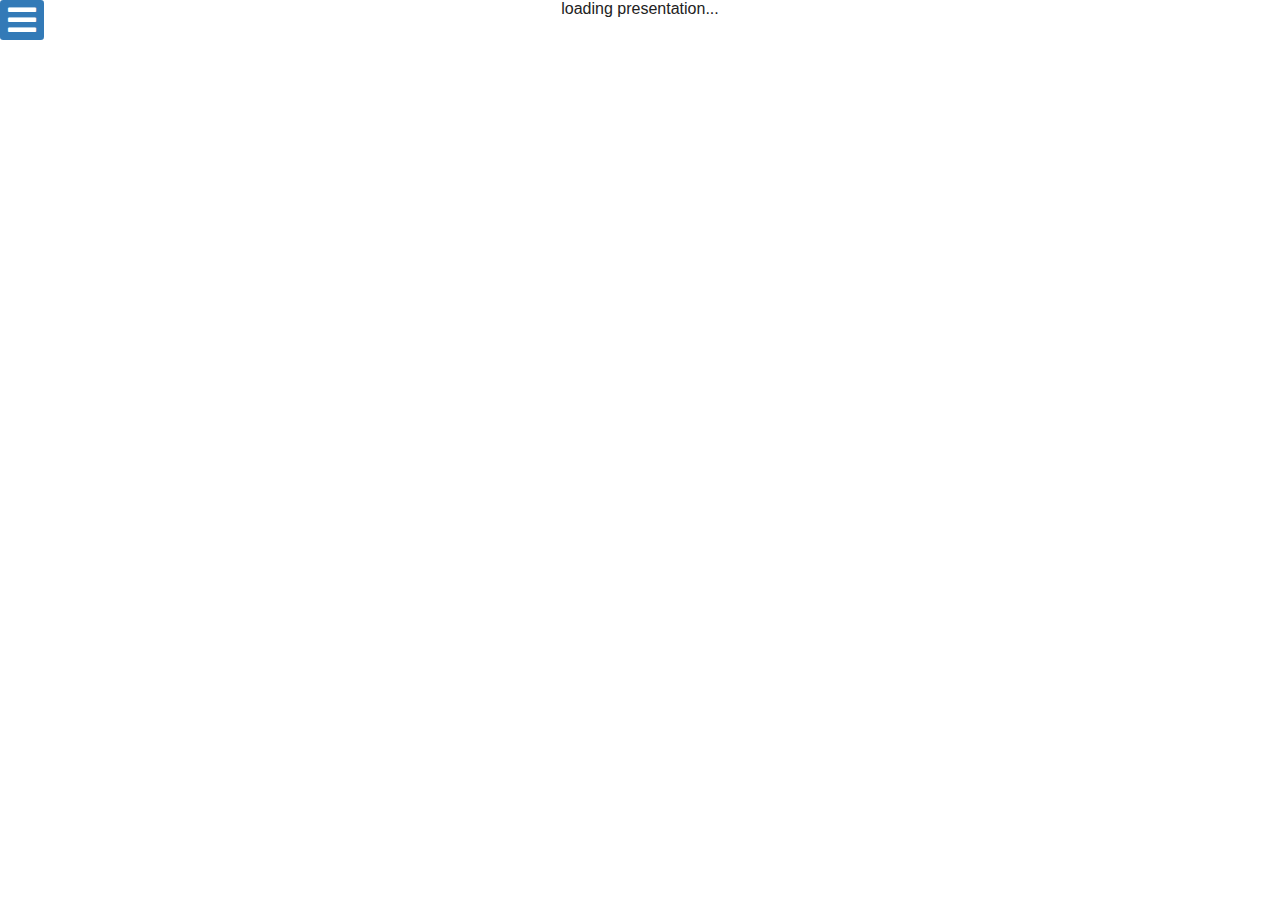
==== commit 32eec9a2: "Update to Foreman 3.9 and Katello 4.11" ====
--- a/static/index.html
+++ b/static/index.html
@@ -11,45 +11,46 @@
   <link rel="icon" href="image/global/favicon.ico"/>
   
 
-  <link rel="stylesheet" type="text/css" href=".//css/highlight/default.css"  />
-  <link rel="stylesheet" type="text/css" href=".//css/mermaid-6.0.0.css" />
-  <link rel="stylesheet" type="text/css" href=".//css/font-awesome-4.4.0/css/font-awesome.min.css">
-  <link rel="stylesheet" type="text/css" href=".//css/introjs-2.5.local.css">
-  <link rel="stylesheet" type="text/css" href=".//css/jquery-ui-1.12.1.css">
-  <link rel="stylesheet" type="text/css" href=".//css/showoff.css?v=0.19.6" />
-  <link rel="stylesheet" type="text/css" href=".//css/zoomline-0.0.1.css">
-
-  <script type="text/javascript" src=".//js/jquery-2.1.4.min.js"></script>
-  <script type="text/javascript" src=".//js/jquery-ui-1.12.1.js"></script>
-
-  <script type="text/javascript" src=".//js/jquery.cycle.all-2.8.0.js"></script>
-  <script type="text/javascript" src=".//js/jquery.batchImageLoad-1.0.0.js"></script>
-  <script type="text/javascript" src=".//js/jquery.parsequery.min-6a20f83.js"></script>
-  <script type="text/javascript" src=".//js/jquery.doubletap-4ff02c5.js"></script>
-  <script type="text/javascript" src=".//js/highlight.pack-9.2.0.js"></script>
-  <script type="text/javascript" src=".//js/jTypeWriter-1.1.js"></script>
-  <script type="text/javascript" src=".//js/bigtext-0.1.8.js"></script>
-  <script type="text/javascript" src=".//js/zoomline-0.0.1.js"></script>
-  <script type="text/javascript" src=".//js/simpleStrings-0.0.1.js"></script>
-  <script type="text/javascript" src=".//js/mermaid-6.0.0-min.js"></script>
+  <link rel="stylesheet" type="text/css" href="css/highlight/default.css"  />
+  <link rel="stylesheet" type="text/css" href="css/mermaid-6.0.0.css" />
+  <link rel="stylesheet" type="text/css" href="css/font-awesome-5.6.1/css/all.min.css">
+  <link rel="stylesheet" type="text/css" href="css/introjs-2.5.local.css">
+  <link rel="stylesheet" type="text/css" href="css/jquery-ui-1.12.1.css">
+  <link rel="stylesheet" type="text/css" href="css/showoff.css?v=0.20.4" />
+  <link rel="stylesheet" type="text/css" href="css/zoomline-0.0.1.css">
+
+  <script type="text/javascript" src="js/jquery-2.1.4.min.js"></script>
+  <script type="text/javascript" src="js/jquery-ui-1.12.1.js"></script>
+
+  <script type="text/javascript" src="js/jquery.cycle.all-2.8.0.js"></script>
+  <script type="text/javascript" src="js/jquery.batchImageLoad-1.0.0.js"></script>
+  <script type="text/javascript" src="js/jquery.parsequery.min-6a20f83.js"></script>
+  <script type="text/javascript" src="js/jquery.doubletap-4ff02c5.js"></script>
+  <script type="text/javascript" src="js/highlight.pack-9.15.10.js"></script>
+  <script type="text/javascript" src="js/highlightjs-line-numbers.min.js"></script>
+  <script type="text/javascript" src="js/jTypeWriter-1.1.js"></script>
+  <script type="text/javascript" src="js/bigtext-0.1.8.js"></script>
+  <script type="text/javascript" src="js/zoomline-0.0.1.js"></script>
+  <script type="text/javascript" src="js/simpleStrings-0.0.1.js"></script>
+  <script type="text/javascript" src="js/mermaid-6.0.0-min.js"></script>
 
   <!-- waiting on https://github.com/usablica/intro.js/pull/727 -->
-  <script type="text/javascript" src=".//js/intro-2.5.local.js"></script>
-
-  <script type="text/javascript" src=".//js/coffee-script-1.1.3-pre.js"></script>
-
-  <script type="text/javascript" src=".//js/annotations.js?v=0.19.6"></script>
-  <script type="text/javascript" src=".//js/showoff.js?v=0.19.6"></script>
+  <script type="text/javascript" src="js/intro-2.5.local.js"></script>
+
+  <script type="text/javascript" src="js/coffee-script-1.1.3-pre.js"></script>
+
+  <script type="text/javascript" src="js/annotations.js?v=0.20.4"></script>
+  <script type="text/javascript" src="js/showoff.js?v=0.20.4"></script>
 
   
-    <link rel="stylesheet" href=".//file/foreman.css" type="text/css"/>
+    <link rel="stylesheet" type="text/css" href="foreman.css" />
   
 
   
 
   <script type="text/javascript">
     $(function(){
-      setupPreso(false, './');
+      setupPreso(false);
     });
 
     editUrl     = "";
@@ -251,7 +252,7 @@
 <div id="sidebarWrapper">
     <div id="navigationHover"></div>
     <div id="feedbackSidebar" class="sideMenu">
-    <img id="disconnected" src=".//css/disconnected.png">
+    <img id="disconnected" src="css/disconnected.png">
     <h3>Showoff Menu</h3>
     <div id="navToggle" class="buttonWrapper"><i class=" fa fa-bookmark"></i> Table of Contents</div>
     <div id="navigation" class="submenu"></div>
@@ -378,14 +379,14 @@
   <span id="debugInfo" class="container"></span>
   <span id="notesInfo" class="container"></span>
   <span id="slideFilename" class="container"></span>
-  <img id="disconnected" src=".//css/disconnected.png" />
+  <img id="disconnected" src="css/disconnected.png" />
 </footer>
 
 <div id="slides" class="offscreen" style="display:none;">
 <div data-section="global/Pre/Title" data-title="01_Title" id="global_Pre_Title_01_Title1" class="slide noprint" data-transition="none">
 <div class="content noprint" ref="global/Pre/Title/01_Title:1">
 <div class="net-header">
-    <img src="./file///global/_images/foreman/foremanhelmet.png" alt: width: height:>
+    <img src="./file//global/_images/foreman/foremanhelmet.png" alt: width: height:>
 </div>
 
 <div class="title-name"><p>Foreman | Lifecyclemanagement for Server</p></div>
@@ -404,20 +405,20 @@
 <div data-section="global/Pre/Training" data-title="01_Netways" id="global_Pre_Training_01_Netways" class="slide noprint" data-transition="none">
 <div class="content noprint" ref="global/Pre/Training/01_Netways">
 <div class="net-header">
-    <img src="./file///global/_images/foreman/foremanhelmet.png" alt: width: height:>
+    <img src="./file//global/_images/foreman/foremanhelmet.png" alt: width: height:>
 </div>
 
 <h1>Author</h1>
 
 <p>Provided by: </p>
 
-<p><img src="./file//global/_images/netways-logo-1366.png" style="max-width:400px; max-height: 200px; width: auto; height: auto; margin-left: 50px" alt="NETWAYS Logo"></p>
+<p><img src="./file/global/_images/netways-logo-1366.png" style="max-width:400px; max-height: 200px; width: auto; height: auto; margin-left: 50px" alt="NETWAYS Logo"></p>
 
 <p><a href="https://www.netways.de" target="_blank">www.netways.de</a> - <a href="https://github.com/NETWAYS" target="_blank">github.com/NETWAYS</a> - <a href="https://twitter.com/netways" target="_blank">@netways</a></p>
 
 <p>To Support:</p>
 
-<p><img src="./file//global/_images/foreman/foremanhelmet.png" style="max-width:400px; max-height: 150px; width: auto; height: auto; margin-left: 50px" alt="Foreman Logo"></p>
+<p><img src="./file/global/_images/foreman/foremanhelmet.png" style="max-width:400px; max-height: 150px; width: auto; height: auto; margin-left: 50px" alt="Foreman Logo"></p>
 
 <p><a href="https://www.theforeman.org" target="_blank">www.theforeman.org</a> - <a href="https://github.com/theforeman" target="_blank">github.com/theforeman</a> - <a href="https://twitter.com/ForemanProject" target="_blank">@ForemanProject</a></p>
 
@@ -428,36 +429,15 @@
 </div>
 <canvas class="annotations"></canvas>
 </div>
-<div data-section="global/Pre/Training" data-title="02_Forthcoming_Training" id="global_Pre_Training_02_Forthcoming_Training1" class="slide noprint" data-transition="none">
-<div class="content noprint" ref="global/Pre/Training/02_Forthcoming_Training:1">
-<div class="net-header">
-    <img src="./file///global/_images/foreman/foremanhelmet.png" alt: width: height:>
+<div data-section="global/Pre/Training" data-title="02_Forthcoming_Training" id="global_Pre_Training_02_Forthcoming_Training" class="slide center noprint" data-transition="none">
+<div class="content center noprint" ref="global/Pre/Training/02_Forthcoming_Training">
+<div class="net-header">
+    <img src="./file//global/_images/foreman/foremanhelmet.png" alt: width: height:>
 </div>
 
 <h1>Forthcoming Hands-on Training</h1>
 
-<ul>
-<li>09.04.2019 - 10.04.2019 <a href="https://www.netways.de/trainings/foreman/" target="_blank">NETWAYS</a> (German)</li>
-<li>16.07.2019 - 17.07.2019 <a href="https://www.netways.de/trainings/foreman/" target="_blank">NETWAYS</a> (German)</li>
-<li>12.11.2019 - 13.11.2019 <a href="https://www.netways.de/trainings/foreman/" target="_blank">NETWAYS</a> (German)</li>
-</ul>
-
-<div class="net-footer">
-    <p id="footer-left">Official Foreman Training</p>
-    <p id="footer-right">by NETWAYS GmbH (www.netways.de)</p>
-</div>
-</div>
-<canvas class="annotations"></canvas>
-</div>
-<div data-section="global/Pre/Training" data-title="02_Forthcoming_Training" id="global_Pre_Training_02_Forthcoming_Training2" class="slide center noprint" data-transition="none">
-<div class="content center noprint" ref="global/Pre/Training/02_Forthcoming_Training:2">
-<div class="net-header">
-    <img src="./file///global/_images/foreman/foremanhelmet.png" alt: width: height:>
-</div>
-
-<h1>Forthcoming Hands-on Training</h1>
-
-<p>For other events and trainings hosted by NETWAYS see our</p>
+<p>For events and trainings hosted by NETWAYS see our</p>
 
 <p><a href="https://www.netways.de/en/events/" target="_blank">event calendar</a></p>
 
@@ -471,7 +451,7 @@
 <div data-section="training" data-title="01_training" id="training_01_training1" class="slide subsection" data-transition="none">
 <div class="content subsection" ref="training/01_training:1">
 <div class="net-header">
-    <img src="./file///global/_images/foreman/foremanhelmet.png" alt: width: height:>
+    <img src="./file//global/_images/foreman/foremanhelmet.png" alt: width: height:>
 </div>
 
 <h1>1 Introduction</h1>
@@ -486,13 +466,13 @@
 <div data-section="training" data-title="01_training" id="training_01_training2" class="slide smbullets small" data-transition="none">
 <div class="content smbullets small" ref="training/01_training:2">
 <div class="net-header">
-    <img src="./file///global/_images/foreman/foremanhelmet.png" alt: width: height:>
+    <img src="./file//global/_images/foreman/foremanhelmet.png" alt: width: height:>
 </div>
 
 <h1>Training</h1>
 
 <p>This training course will introduce the architectual concepts of Foreman, will cover installation, usage and administration.
-The configuration management solution used will be Puppet.</p>
+The configuration management solution used will be Puppet and/or Ansible.</p>
 
 <ul>
 <li>Foreman architecture</li>
@@ -561,7 +541,7 @@
 <div data-section="training" data-title="02_hints" id="training_02_hints" class="slide smbullets small" data-transition="none">
 <div class="content smbullets small" ref="training/02_hints">
 <div class="net-header">
-    <img src="./file///global/_images/foreman/foremanhelmet.png" alt: width: height:>
+    <img src="./file//global/_images/foreman/foremanhelmet.png" alt: width: height:>
 </div>
 
 <h1>Training Hints</h1>
@@ -571,7 +551,14 @@
 <li>Add your own notes! Having learnt something is reflected best with your own additions.</li>
 <li>Join the conversation! Many of these exercises require real world scenarios and your feedback and questions.</li>
 <li><p>Work together! Be part of the training team and find solutions together.</p></li>
-<li><p>Additional documentation in your browser at <a href="http://theforeman.org/manuals/latest" target="_blank">http://theforeman.org/manuals/latest</a></p></li>
+<li>
+<p>Additional documentation in your browser at</p>
+
+<ul>
+<li><a href="http://theforeman.org/manuals/latest" target="_blank">http://theforeman.org/manuals/latest</a></li>
+<li><a href="https://docs.theforeman.org/" target="_blank">https://docs.theforeman.org/</a></li>
+</ul>
+</li>
 </ul>
 
 <div class="net-footer">
@@ -584,12 +571,12 @@
 <div data-section="training" data-title="03_environment" id="training_03_environment1" class="slide smbullets small noprint" data-transition="none">
 <div class="content smbullets small noprint" ref="training/03_environment:1">
 <div class="net-header">
-    <img src="./file///global/_images/foreman/foremanhelmet.png" alt: width: height:>
+    <img src="./file//global/_images/foreman/foremanhelmet.png" alt: width: height:>
 </div>
 
 <h1>Training Environment</h1>
 
-<div style="text-align: center"><img src="./file//training/_images/environment.png" style="float: center; margin-left: 115px; width: 794px; height: 428px;" alt="Training Environment"></div>
+<div style="text-align: center"><img src="./file/training/_images/environment.png" style="float: center; width: 90%;" alt="Training Environment"></div>
 
 
 
@@ -610,7 +597,7 @@
 <div data-section="architecture" data-title="00_overview" id="architecture_00_overview1" class="slide subsection" data-transition="none">
 <div class="content subsection" ref="architecture/00_overview:1">
 <div class="net-header">
-    <img src="./file///global/_images/foreman/foremanhelmet.png" alt: width: height:>
+    <img src="./file//global/_images/foreman/foremanhelmet.png" alt: width: height:>
 </div>
 
 <h1>2 Foreman Architecture</h1>
@@ -625,7 +612,7 @@
 <div data-section="architecture" data-title="00_overview" id="architecture_00_overview2" class="slide smbullets small" data-transition="none">
 <div class="content smbullets small" ref="architecture/00_overview:2">
 <div class="net-header">
-    <img src="./file///global/_images/foreman/foremanhelmet.png" alt: width: height:>
+    <img src="./file//global/_images/foreman/foremanhelmet.png" alt: width: height:>
 </div>
 
 <h1>Foreman Project</h1>
@@ -693,12 +680,12 @@
 <div data-section="architecture" data-title="00_overview" id="architecture_00_overview3" class="slide smbullets small noprint" data-transition="none">
 <div class="content smbullets small noprint" ref="architecture/00_overview:3">
 <div class="net-header">
-    <img src="./file///global/_images/foreman/foremanhelmet.png" alt: width: height:>
+    <img src="./file//global/_images/foreman/foremanhelmet.png" alt: width: height:>
 </div>
 
 <h1>Architecture</h1>
 
-<p><img src="./file//architecture/_images/foreman_architecture.png" style="float: center; margin-left: 100px; width: 772px; height: 466px;" alt="Foreman - Architecture"></p>
+<p><img src="./file/architecture/_images/foreman_architecture.png" style="float: center; margin-left: 100px; width: 772px; height: 466px;" alt="Foreman - Architecture"></p>
 
 
 
@@ -717,81 +704,54 @@
 </div>
 <canvas class="annotations"></canvas>
 </div>
-<div data-section="architecture" data-title="01_foreman" id="architecture_01_foreman" class="slide smbullets small" data-transition="none">
-<div class="content smbullets small" ref="architecture/01_foreman">
-<div class="net-header">
-    <img src="./file///global/_images/foreman/foremanhelmet.png" alt: width: height:>
+<div data-section="architecture" data-title="01_foreman" id="architecture_01_foreman1" class="slide smbullets small noprint" data-transition="none">
+<div class="content smbullets small noprint" ref="architecture/01_foreman:1">
+<div class="net-header">
+    <img src="./file//global/_images/foreman/foremanhelmet.png" alt: width: height:>
 </div>
 
 <h1>Foreman</h1>
 
 <ul>
 <li>Web Interface + API + CLI</li>
+</ul>
+
+<div style="float:right">
+<img src="./file/architecture/_images/foreman_loginscreen.png" style="max-width: 320px; max-height: 200px; margin: 1px; margin-right: 100px" alt="Foreman Loginscreen">
+</div>
+
+<ul>
 <li>Supported platforms:
 
 <ul>
 <li>Server: RHEL/CentOS, Debian/Ubuntu, (Linux)</li>
-<li>DB: PostgreSQL, MySQL, SQLite</li>
-<li>Provisioning: RHEL/Fedora, Debian/Ubuntu, Solaris, SuSE, CoreOS, FreeBSD, Juniper Junos, Cisco NX-OS, (Windows, MacOS)</li>
+<li>DB: PostgreSQL</li>
+<li>Provisioning: RHEL/Fedora, Debian/Ubuntu, Solaris, SuSE, CoreOS, FreeBSD, Juniper Junos, Cisco NX-OS, Windows, (MacOS)</li>
 </ul>
 </li>
 <li>Usermanagement:
 
 <ul>
 <li>Users and Groups</li>
-<li>Internal / LDAP / Kerberos (via Apache Authentication)</li>
+<li>Internal / LDAP / Kerberos (via Apache Authentication) / OpenID</li>
 <li>Fine role based privileges</li>
 </ul>
 </li>
 </ul>
 
-<div style="float:right">
-<img src="./file//architecture/_images/foreman_loginscreen.png" style="max-width320px; max-height: 200px; width: 300px; height: 120px; margin: 1px; margin-right: 100px" alt="Foreman Loginscreen">
-</div>
-
-
-
-
-
-<div class="net-footer">
-    <p id="footer-left">Official Foreman Training</p>
-    <p id="footer-right">by NETWAYS GmbH (www.netways.de)</p>
-</div>
-</div>
-<div class="notes-section handouts">
-
-<hr>
-
-<div class="pagebreak">continued...</div>
-
-<p>Foreman provides in addition to the Web Interface an API and CLI.</p>
-
-<p>It supports as platform RHEL/CentOS and Debian/Ubuntu via packages and via installation from source
-also other Linux distribution. </p>
-
-<p>As database backend PostgreSQL, MySQL and SQLite are supported, while the default is PostgreSQL, 
-SQLite is not recommended for productive usage.</p>
-
-<p>The following operating systems are known to successfully install from Foreman: <br>
-* RHEL/Fedora <br>
-* Debian/Ubuntu <br>
-* Solaris <br>
-* SuSE <br>
-* CoreOS <br>
-* FreeBSD <br>
-* Juniper Junos <br>
-* Cisco NX-OS</p>
-
-<p>Also reported by the community are: <br>
-* Windows <br>
-* MacOS</p>
-
+
+
+<div class="net-footer">
+    <p id="footer-left">Official Foreman Training</p>
+    <p id="footer-right">by NETWAYS GmbH (www.netways.de)</p>
+</div>
 </div>
 <div class="notes-section notes">
 
 <ul>
 <li>Other Linux distributions are supported via source installation</li>
-<li>Windows and MacOS are not officially supported but reported by the community</li>
+<li>Windows is now officially supported and documented</li>
+<li>MacOS are not officially supported but reported by the community</li>
 </ul>
 
 </div>
@@ -800,7 +760,7 @@
 <div data-section="architecture" data-title="02_smart_proxy" id="architecture_02_smart_proxy1" class="slide smbullets small" data-transition="none">
 <div class="content smbullets small" ref="architecture/02_smart_proxy:1">
 <div class="net-header">
-    <img src="./file///global/_images/foreman/foremanhelmet.png" alt: width: height:>
+    <img src="./file//global/_images/foreman/foremanhelmet.png" alt: width: height:>
 </div>
 
 <h1>Smart Proxy</h1>
@@ -817,12 +777,13 @@
 <li>Supported Subsystems:
 
 <ul>
-<li>DHCP - ISC DHCP, MS DHCP Servers, Libvirt</li>
-<li>DNS - Bind, PowerDNS, Route53, MS DNS Server, Libvirt</li>
+<li>DHCP - ISC DHCP, MS DHCP Servers, Libvirt, ...</li>
+<li>DNS - Bind, PowerDNS, Route53, MS DNS Server, Libvirt, ...</li>
 <li>BMC - IPMI</li>
 <li>Puppet &amp; Puppet CA / Salt / Chef / Ansible</li>
-<li>Realm - FreeIPA</li>
+<li>Realm - FreeIPA, Active Directory</li>
 <li>TFTP </li>
+<li>and many more via plugins</li>
 </ul>
 </li>
 </ul>
@@ -852,14 +813,14 @@
 <p>There are different implementations of various subsystems included in the smart proxy by default
 and it easily allows to add additional subsystems and implementations as plugins. For configuration
 management the solutions differ to much to be covered by one subsystem. For joining a realm support
-for active directory is in development but for now only FreeIPA (an Open Source aquivalent to Active
-Directory focused on Linux) is supported.</p>
+for FreeIPA (an Open Source aquivalent to Active Directory focused on Linux) is part of the Smart Proxy.
+Active directory is implemented as an additional provider in a separate package.</p>
 
 </div>
 <div class="notes-section notes">
 
 <ul>
-<li>Support for the realm subsystem to join an active directory is in development</li>
+<li>Support for the realm subsystem to join an active directory is an additional provider</li>
 <li>Additional subsystems are added by plugins</li>
 </ul>
 
@@ -869,7 +830,7 @@
 <div data-section="architecture" data-title="02_smart_proxy" id="architecture_02_smart_proxy2" class="slide smbullets small" data-transition="none">
 <div class="content smbullets small" ref="architecture/02_smart_proxy:2">
 <div class="net-header">
-    <img src="./file///global/_images/foreman/foremanhelmet.png" alt: width: height:>
+    <img src="./file//global/_images/foreman/foremanhelmet.png" alt: width: height:>
 </div>
 
 <h1>Smart Proxy - DHCP</h1>
@@ -878,6 +839,7 @@
 <li>Adds and removes host reservations</li>
 <li>Requires subnets to be configured</li>
 <li>Supports: ISC DHCP, MS DHCP, Libvirt</li>
+<li>Additional providers: Infoblox, Dnsmasq, Bluecat, Device42</li>
 <li>ISC DHCP:
 
 <ul>
@@ -922,7 +884,7 @@
 server does not need to be the DHCP server. For testing enviroments also an implementation for Libvirt
 using libvirt API to manage the dnsmasq underneath is available, a productive use is not recommended.</p>
 
-<p>Additional providers like infoblox or remote connection to ISC DHCP are available as plugins.</p>
+<p>Additional providers like Infoblox, Dnsmasq, Bluecat, and Device42 are available as plugins.</p>
 
 </div>
 <div class="notes-section notes">
@@ -937,7 +899,7 @@
 <div data-section="architecture" data-title="02_smart_proxy" id="architecture_02_smart_proxy3" class="slide small smbullets" data-transition="none">
 <div class="content small smbullets" ref="architecture/02_smart_proxy:3">
 <div class="net-header">
-    <img src="./file///global/_images/foreman/foremanhelmet.png" alt: width: height:>
+    <img src="./file//global/_images/foreman/foremanhelmet.png" alt: width: height:>
 </div>
 
 <h1>Smart Proxy - DNS</h1>
@@ -945,7 +907,8 @@
 <ul>
 <li>Adds and removes dns records of type A, AAAA and PTR</li>
 <li>Requires zone to be configured as dynamic zones</li>
-<li>Supports: Bind, PowerDNS, Route53, MS DNS, Libvirt</li>
+<li>Supports: Bind, MS DNS, Libvirt</li>
+<li>Additional providers: Infoblox, Route53, PowerDNS, Dnsmasq</li>
 <li>Bind:
 
 <ul>
@@ -959,24 +922,6 @@
 <li>alternativly: uses dnscmd on a windows server</li>
 </ul>
 </li>
-<li>PowerDNS:
-
-<ul>
-<li>directly connects to the database backend</li>
-</ul>
-</li>
-</ul>
-
-<div class="pagebreak">continued...</div>
-
-<ul>
-<li>Route53 (DNS in AWS cloud):
-
-<ul>
-<li>requires Amazon Web Service account</li>
-<li>access and secret key of IAM account with access to Route53</li>
-</ul>
-</li>
 <li>Libvirt:
 
 <ul>
@@ -999,23 +944,22 @@
 
 <hr>
 
-<p>The Smart Proxy DNS is used to add and remove dns records of type A and PTR, Foreman 1.12 introduced
-support for IPv6, but there is no support for additional records. For doing such updates it requires
-the zone to be a dynamic zone.</p>
+<p>The Smart Proxy DNS is used to add and remove dns records of type A and PTR. Foreman 1.12 introduced
+full support for IPv6, but the support for CNAME in the Smart Proxy is not yet utilized in Foreman.
+For doing such updates it requires the zone to be a dynamic zone.</p>
 
 <p>Commonly used on Linux is Bind which takes updates via nsupdate with preshared keys or if used in FreeIPA
 with Kerberos principal. The same mechanism could be used for sending updates to Microsofts DNS. Another
 possibilty is to install the Smart Proxy on a Windows server and give it the privileges to run dnscmd.
-Other implementations like PowerDNS and Route53 are also supported. Libvirt is again only supported as a
-testing environment.
-Additional providers like infoblox or powerdns are available as plugins.</p>
+Other implementations like Infoblox, PowerDNS, Dnsmasq and Route53 are also supported via plugins. 
+Libvirt is again only supported as a testing environment.</p>
 
 </div>
 <div class="notes-section notes">
 
 <ul>
 <li>Foreman does support IPv6 from 1.12 onwards</li>
-<li>No support for additional records like CNAME (Support in Smart Proxy exists, GUI WIP)</li>
+<li>No support for additional records like CNAME (Support in Smart Proxy exists)</li>
 </ul>
 
 </div>
@@ -1024,7 +968,7 @@
 <div data-section="architecture" data-title="02_smart_proxy" id="architecture_02_smart_proxy4" class="slide smbullets small" data-transition="none">
 <div class="content smbullets small" ref="architecture/02_smart_proxy:4">
 <div class="net-header">
-    <img src="./file///global/_images/foreman/foremanhelmet.png" alt: width: height:>
+    <img src="./file//global/_images/foreman/foremanhelmet.png" alt: width: height:>
 </div>
 
 <h1>Smart Proxy - TFTP</h1>
@@ -1034,6 +978,7 @@
 <li>Downloads the required files with wget</li>
 <li>Creates and deletes PXE configuration based on MAC address</li>
 <li>Automatically configured during installation</li>
+<li>Supports multiple bootloaders in multiple configurations</li>
 </ul>
 
 
@@ -1048,8 +993,14 @@
 <hr>
 
 <p>The Smart Proxy TFTP provides boot-images for PXE boot, these files are simply downloaded using wget the
-first time needed. PXE configuration is created during provisioning based on MAC address. For this subsystem
-in the most cases no manual configuration is required because it is completly included in the basic setup.</p>
+first time needed. PXE configuration is created during provisioning based on MAC address.
+The support for different bootloaders has grown over the years from classic PXELinux over iPXE to using Grub2
+to work on systems with BIOS, UEFI and even UEFI with enabled SecureBoot.</p>
+
+<div class="pagebreak">continued...</div>
+
+<p>For this subsystem in the most cases no additional configuration is required because it is completly included
+in the basic setup when activated via one parameter.</p>
 
 </div>
 <canvas class="annotations"></canvas>
@@ -1057,7 +1008,7 @@
 <div data-section="architecture" data-title="02_smart_proxy" id="architecture_02_smart_proxy5" class="slide smbullets small" data-transition="none">
 <div class="content smbullets small" ref="architecture/02_smart_proxy:5">
 <div class="net-header">
-    <img src="./file///global/_images/foreman/foremanhelmet.png" alt: width: height:>
+    <img src="./file//global/_images/foreman/foremanhelmet.png" alt: width: height:>
 </div>
 
 <h1>Smart Proxy - Puppet / Puppet CA</h1>
@@ -1069,7 +1020,6 @@
 <ul>
 <li>connects to Puppets API</li>
 <li>allows to import puppet environments and classes</li>
-<li>optionally triggers immediate Puppet runs</li>
 <li>accepts facts and reports</li>
 <li>uses Foreman as ENC</li>
 </ul>
@@ -1081,8 +1031,10 @@
 <li>requires access to ssl directory, autosign configuration and puppet cert command</li>
 <li>allows certificate management using the Web GUI</li>
 <li>creates autosign entry for hosts during provisioning</li>
-</ul>
-</li>
+<li>alternative a tokenbased autosigning can be used</li>
+</ul>
+</li>
+<li><p>Puppet integration requires also the Foreman plugin for full feature set</p></li>
 </ul>
 
 
@@ -1100,9 +1052,7 @@
 
 <div class="pagebreak">continued...</div>
 
-<p>The Smart Proxy Puppet connects to the API of Puppet to query puppet environments and classes for import. It
-optionally triggers immediate Puppet runs using the deprecated puppet kick command, mcollective, executing puppet
-agent command via ssh on the remote system, salt or any custom script. </p>
+<p>The Smart Proxy Puppet connects to the API of Puppet to query puppet environments and classes for import.</p>
 
 <p>Also it automatically allows a Puppet master known to Foreman as Smart Proxy to upload facts and reports. In addition
 the Puppet master can access Foreman as an External Node Classifier to build its catalog.</p>
@@ -1111,10 +1061,13 @@
 autosign configuration and puppet cert command via sudo. The Web GUI utilizes the Smart Proxy for certificate management
 and creates autosign entry for hosts during provisioning for accessing puppet without manual intervention.</p>
 
+<p>An alternative implementation using tokenbased autosigning exists, trading off the capability to manually create autosign entries
+for increased security and better debugging.</p>
+
+<p>To get the full feature set also the Foreman plugin needs to be installed as Puppet support was moved from core to a plugin with 3.0.</p>
+
 </div>
 <div class="notes-section notes">
-
-<p>WIP: Tokenbased autosigning - <a href="https://github.com/theforeman/smart-proxy/pull/592" target="_blank">https://github.com/theforeman/smart-proxy/pull/592</a></p>
 
 </div>
 <canvas class="annotations"></canvas>
@@ -1122,7 +1075,7 @@
 <div data-section="architecture" data-title="03_compute_resource" id="architecture_03_compute_resource" class="slide smbullets small" data-transition="none">
 <div class="content smbullets small" ref="architecture/03_compute_resource">
 <div class="net-header">
-    <img src="./file///global/_images/foreman/foremanhelmet.png" alt: width: height:>
+    <img src="./file//global/_images/foreman/foremanhelmet.png" alt: width: height:>
 </div>
 
 <h1>Compute Resource</h1>
@@ -1132,6 +1085,7 @@
 
 <ul>
 <li>based on fog (ruby cloud service library)</li>
+<li>or native SDK / API</li>
 </ul>
 </li>
 <li>Depending on virtualization provider
@@ -1159,85 +1113,116 @@
 
 <p>Compute Resource refers to a virtualization or cloud service which is integrate into Foreman
 as a plugin. Those plugins are based on the ruby cloud service library named fog and allows
-to create and manage virtual hosts. Depending on the provider machines are installed from an
-image or unattended in the same fashion like a bare metal host.</p>
-
-<div class="pagebreak">continued...</div>
-
-<p>It allows to access the console
+to create and manage virtual hosts. Some are based on a native SDK or API where no fog implementation
+exists or is well maintained.</p>
+
+<p>Depending on the provider machines are installed from an image or unattended in the same fashion
+like a bare metal host. It allows to access the console
 and do power management operations like shutting down or resetting the system.
 Some providers also allow to change the virtual hardware afterwards.</p>
 
-<p>The table shows the providers directly supported by the Foreman Project and its capabilities,
-additional providers like OpenNebula are community contributed.</p>
+<p>The table shows the providers. Those directly supported by the Foreman Project and its capabilities,
+and additional providers in <em>italic</em> which are separate plugins and mostly community contributed.</p>
 
 <table>
 <thead>
 <tr>
 <th>Provider</th>
-<th>Package</th>
 <th>Unattended installation</th>
 <th>Image-based</th>
 <th>Console</th>
 <th>Power management</th>
+<th>Update VM</th>
 </tr>
 </thead>
 <tbody>
 <tr>
 <td>EC2</td>
-<td>foreman-ec2</td>
 <td>no</td>
 <td>yes</td>
 <td>read-only</td>
 <td>yes</td>
+<td>no</td>
 </tr>
 <tr>
 <td>Google Compute Engine</td>
-<td>foreman-gce</td>
 <td>no</td>
 <td>yes</td>
 <td>no</td>
 <td>yes</td>
+<td>no</td>
 </tr>
 <tr>
 <td>Libvirt</td>
-<td>foreman-libvirt</td>
 <td>yes</td>
 <td>yes</td>
 <td>VNC or SPICE</td>
 <td>yes</td>
+<td>no</td>
 </tr>
 <tr>
 <td>OpenStack Nova</td>
-<td>foreman-compute</td>
 <td>no</td>
 <td>yes</td>
 <td>no</td>
 <td>yes</td>
+<td>no</td>
 </tr>
 <tr>
 <td>oVirt / RHEV</td>
-<td>foreman-ovirt</td>
 <td>yes</td>
 <td>yes</td>
 <td>VNC or SPICE</td>
 <td>yes</td>
+<td>no</td>
 </tr>
 <tr>
 <td>Rackspace</td>
-<td>foreman-compute</td>
 <td>no</td>
 <td>yes</td>
 <td>no</td>
 <td>yes</td>
+<td>no</td>
 </tr>
 <tr>
 <td>VMware</td>
-<td>foreman-vmware</td>
+<td>yes</td>
+<td>yes</td>
+<td>VNC or VMRC</td>
+<td>yes</td>
+<td>yes</td>
+</tr>
+<tr>
+<td><em>Azure</em></td>
+<td>no</td>
+<td>yes</td>
+<td>no</td>
+<td>yes</td>
+<td>no</td>
+</tr>
+<tr>
+<td><em>Kubevirt</em></td>
+<td>no</td>
+<td>yes</td>
+<td>planned</td>
+<td>yes</td>
+<td>no</td>
+</tr>
+<tr>
+<td><em>Proxmox</em></td>
 <td>yes</td>
 <td>yes</td>
 <td>VNC</td>
 <td>yes</td>
+<td>yes</td>
+</tr>
+<tr>
+<td><em>Scaleway</em></td>
+<td>no</td>
+<td>yes</td>
+<td>no</td>
+<td>yes</td>
+<td>no</td>
 </tr>
 </tbody>
 </table>
@@ -1247,10 +1232,57 @@
 </div>
 <canvas class="annotations"></canvas>
 </div>
+<div data-section="architecture" data-title="04_katello" id="architecture_04_katello1" class="slide smbullets small noprint" data-transition="none">
+<div class="content smbullets small noprint" ref="architecture/04_katello:1">
+<div class="net-header">
+    <img src="./file//global/_images/foreman/foremanhelmet.png" alt: width: height:>
+</div>
+
+<h1>Katello</h1>
+
+<div style="text-align:right">
+<img src="./file/architecture/_images/katello-logo.png" style="float: right; max-width:200px; max-height: 150px; width: auto; height: auto; margin: 20px" alt="Katello Logo">
+</div>
+
+<ul>
+<li>Defined set of Foreman plugins to provide Content management:
+
+<ul>
+<li>YUM repositories (RPM + Errata)</li>
+<li>Debian repositories</li>
+<li>Docker container</li>
+<li>Ansible collections</li>
+<li>...</li>
+</ul>
+</li>
+<li>Subscription Management
+
+<ul>
+<li>Red Hat Subscriptions</li>
+<li>Track internal use</li>
+</ul>
+</li>
+<li>Defined scenario for Foreman Installer</li>
+<li>Upstream project for
+
+<ul>
+<li>Red Hat Network Satellite 6</li>
+<li>orcharhino</li>
+</ul>
+</li>
+</ul>
+
+<div class="net-footer">
+    <p id="footer-left">Official Foreman Training</p>
+    <p id="footer-right">by NETWAYS GmbH (www.netways.de)</p>
+</div>
+</div>
+<canvas class="annotations"></canvas>
+</div>
 <div data-section="installation" data-title="00_overview" id="installation_00_overview" class="slide subsection" data-transition="none">
 <div class="content subsection" ref="installation/00_overview">
 <div class="net-header">
-    <img src="./file///global/_images/foreman/foremanhelmet.png" alt: width: height:>
+    <img src="./file//global/_images/foreman/foremanhelmet.png" alt: width: height:>
 </div>
 
 <h1>3 Installation</h1>
@@ -1265,40 +1297,29 @@
 <div data-section="installation" data-title="01_requirements" id="installation_01_requirements1" class="slide smbullets small" data-transition="none">
 <div class="content smbullets small" ref="installation/01_requirements:1">
 <div class="net-header">
-    <img src="./file///global/_images/foreman/foremanhelmet.png" alt: width: height:>
+    <img src="./file//global/_images/foreman/foremanhelmet.png" alt: width: height:>
 </div>
 
 <h1>Requirements - Operating System</h1>
 
 <ul>
-<li>Red Hat Enterprise Linux 7
-
-<ul>
-<li>EPEL repository</li>
-<li>Optional and RHSCL Channel</li>
-<li>optionally: Puppetlabs Repository</li>
-</ul>
-</li>
-<li>CentOS, Scientific Linux, Oracle Linux 7
-
-<ul>
-<li>EPEL repository</li>
-<li>SCLorg SIG repository</li>
-<li>optionally: Puppetlabs Repository</li>
-</ul>
-</li>
-<li>Debian 8 &amp; 9
-
-<ul>
-<li>optionally: Puppetlabs Repository</li>
-</ul>
-</li>
-<li>Ubuntu 16.04
-
-<ul>
-<li>optionally: Puppetlabs Repository</li>
-</ul>
-</li>
+<li>Red Hat Enterprise Linux 8
+
+<ul>
+<li>No EPEL repository</li>
+<li>Module Streams</li>
+</ul>
+</li>
+<li>CentOS Stream, AlmaLinux, Rocky Linux, Oracle Linux 8
+
+<ul>
+<li>No EPEL repository</li>
+<li>Module Streams</li>
+</ul>
+</li>
+<li>Debian 11 (Bullseye)</li>
+<li>Ubuntu 20.04 (Focal)</li>
+<li>All need the Puppetlabs Repository</li>
 </ul>
 
 
@@ -1316,8 +1337,10 @@
 
 <p>On the mentioned operating systems packages are provided by the project, a installation from source
 is not recommended. On all platforms all updates should be applied before installation. Using the
-Puppetlabs Repository providing an up-to-date version of Puppet is preferred which of the supported
-versions touse is based on user requirements.</p>
+Puppetlabs Repository providing an up-to-date version of Puppet is required which of the supported
+versions to use is based on user requirements.</p>
+
+<p>Some plugins especially Katello will limit the available plattform.</p>
 
 </div>
 <canvas class="annotations"></canvas>
@@ -1325,44 +1348,45 @@
 <div data-section="installation" data-title="01_requirements" id="installation_01_requirements2" class="slide smbullets small" data-transition="none">
 <div class="content smbullets small" ref="installation/01_requirements:2">
 <div class="net-header">
-    <img src="./file///global/_images/foreman/foremanhelmet.png" alt: width: height:>
+    <img src="./file//global/_images/foreman/foremanhelmet.png" alt: width: height:>
 </div>
 
 <h1>Requirements - Puppet &amp; Facter</h1>
 
 <ul>
-<li>All-in-one and FHS packaging model are both supported for Puppet 4 and 5
-
-<ul>
-<li>Puppet 3 is no longer supported with Foreman 1.17 and higher</li>
+<li>Only All-in-one packaging model from Puppet is supported for Puppet 7 and 8
+
+<ul>
+<li>Puppet 6 is technically still supported, but EOL</li>
+<li>Older Puppet versions are not supported</li>
 <li>Puppet Enterprise is not supported</li>
 </ul>
 </li>
-<li>Puppet Master and Puppet Server are both supported</li>
-<li>Structured Facts are supported with Foreman &gt;= 1.12</li>
-</ul>
-
-
-
-<div class="net-footer">
-    <p id="footer-left">Official Foreman Training</p>
-    <p id="footer-right">by NETWAYS GmbH (www.netways.de)</p>
-</div>
-</div>
-<div class="notes-section handouts">
-
-<hr>
-
-<p>Puppet 4.x and 5.x is supported with current versions for All-in-one and Filesystem-Hierarchy-Standard packaging standard.
-Puppet 3.x support was dropped with Foreman 1.17.
+<li>Puppetserver gets telemetry disabled by default</li>
+<li>Structured Facts are used by default</li>
+</ul>
+
+
+
+<div class="net-footer">
+    <p id="footer-left">Official Foreman Training</p>
+    <p id="footer-right">by NETWAYS GmbH (www.netways.de)</p>
+</div>
+</div>
+<div class="notes-section handouts">
+
+<hr>
+
+<p>Puppet 7 and 8 is supported with current versions for All-in-one packaging standard by Puppet.
+Support for Puppet 6 was not dropped yet, but this version has reached end of life, older versions are no longer supported.
 Puppet Enterprise is not supported, but can work with manual tweaking of the setup.</p>
 
 <div class="pagebreak">continued...</div>
 
-<p>Both versions of the central server in a Puppet environment are supported. If the All-in-on package of Puppet 4 or 5
-is found it will use the Puppet Server, in all other cases it will setup Puppet Master using Apache and Passenger.</p>
-
-<p>Support for structured facts provided by Facter 2.x was added with Foreman 1.12.</p>
+<p>Puppetserver gets installed as central component and since the Foreman project wants to respect user’s privacy,
+it disables the telemetry introduced by Puppetserver by default. You can opt-in if you want.</p>
+
+<p>Structured facts are used by default, so no need for legacy facts anymore.</p>
 
 </div>
 <canvas class="annotations"></canvas>
@@ -1370,7 +1394,7 @@
 <div data-section="installation" data-title="01_requirements" id="installation_01_requirements3" class="slide small" data-transition="none">
 <div class="content small" ref="installation/01_requirements:3">
 <div class="net-header">
-    <img src="./file///global/_images/foreman/foremanhelmet.png" alt: width: height:>
+    <img src="./file//global/_images/foreman/foremanhelmet.png" alt: width: height:>
 </div>
 
 <h1>Requirements - Communication</h1>
@@ -1412,11 +1436,6 @@
 <td>HTTP access to Foreman web UI - using standalone WEBrick service</td>
 </tr>
 <tr>
-<td>3306</td>
-<td>TCP</td>
-<td>Separate MySQL database</td>
-</tr>
-<tr>
 <td>5910 - 5930</td>
 <td>TCP</td>
 <td>Server VNC Consoles</td>
@@ -1450,8 +1469,8 @@
 
 <hr>
 
-<p>Depending on your installation the ports above are required to be accessable on the Foreman server,
-by Foreman and the managed systems.</p>
+<p>Depending on your installation the ports above or some additional ones are required to be accessable on the Foreman server,
+by Foreman or the managed systems.</p>
 
 </div>
 <canvas class="annotations"></canvas>
@@ -1459,7 +1478,7 @@
 <div data-section="installation" data-title="02_installer" id="installation_02_installer" class="slide smbullets small" data-transition="none">
 <div class="content smbullets small" ref="installation/02_installer">
 <div class="net-header">
-    <img src="./file///global/_images/foreman/foremanhelmet.png" alt: width: height:>
+    <img src="./file//global/_images/foreman/foremanhelmet.png" alt: width: height:>
 </div>
 
 <h1>Foreman Installer</h1>
@@ -1471,11 +1490,10 @@
 
 <ul>
 <li>Foreman web UI</li>
+<li>Apache HTTP</li>
 <li>Smart Proxy</li>
-<li>Passenger (for Puppet master and Foreman)</li>
-<li>TFTP</li>
-<li>DNS</li>
-<li>DHCP</li>
+<li>Puppet Server</li>
+<li>Services like TFTP, DNS, DHCP</li>
 </ul>
 </li>
 <li>Runs parameterized or interactively
@@ -1484,6 +1502,7 @@
 <li>command line flags</li>
 <li>answers file</li>
 <li>scenarios</li>
+<li>custom hiera (for advanced use cases)</li>
 </ul>
 </li>
 </ul>
@@ -1505,21 +1524,22 @@
 be used by other projects. It utilizes existing Puppet modules to install and configure all required
 components. Module parameters are provided as commandline arguments to the installer,
 as an answers file formatted in yaml (can be autosaved) or by running the installer
-in interactive mode. The installer supports also predefined scenarios which is only used by Katello for now.</p>
-
-<p>In a default installation this would be:</p>
-
-<ul>
-<li>Apache HTTP with SSL (using a certificate signed by Puppet CA)</li>
-<li>Foreman running under mod_passenger</li>
-<li>Puppet master running under mod_passenger</li>
-<li>TFTP server (on RHEL and derivates under xinetd)</li>
-<li>Smart Proxy using SSL configured for Puppet and TFTP</li>
+in interactive mode. The installer supports also predefined scenarios which is only used by Katello for now.
+For advanced use cases it will also take some custom hiera.</p>
+
+<p>In a default installation of the Foreman scenario this would be:</p>
+
+<ul>
+<li>Apache HTTP with SSL (using a certificate signed by Puppet CA, proxying to Foreman)</li>
+<li>Foreman running via Puma (ruby webserver)</li>
+<li>Smart Proxy using SSL configured for enabled features</li>
+<li>Puppet server</li>
 </ul>
 
 <p>Depending on provided parameters other modules are enabled:</p>
 
 <ul>
+<li>TFTP server (on RHEL and derivates using socket-based activation)</li>
 <li>ISC DHCP server</li>
 <li>Bind DNS server</li>
 </ul>
@@ -1530,17 +1550,24 @@
 <div data-section="installation" data-title="03_scenarios" id="installation_03_scenarios1" class="slide smbullets small" data-transition="none">
 <div class="content smbullets small" ref="installation/03_scenarios:1">
 <div class="net-header">
-    <img src="./file///global/_images/foreman/foremanhelmet.png" alt: width: height:>
+    <img src="./file//global/_images/foreman/foremanhelmet.png" alt: width: height:>
 </div>
 
 <h1>Scenarios</h1>
 
 <ul>
+<li>Foreman
+
+<ul>
 <li>All-in-one</li>
-<li>All-in-one with additional Puppet masters</li>
-<li>Separate Puppet masters</li>
+<li>All-in-one with additional Puppet servers</li>
+<li>Separate Puppet servers</li>
 <li>Smart proxies</li>
 <li>Integration of PuppetDB</li>
+<li>For Ansible without Puppet</li>
+</ul>
+</li>
+<li>Katello</li>
 </ul>
 
 
@@ -1556,7 +1583,7 @@
 
 <p>The Foreman installer allows to setup different scenarios depending on its parameters or answers in interactive mode.
 All the scenarios above are explained in the course material, commands required can be found in the Foreman manual on
-the project homepage. For the training we will stick to the default all-in-one setup and add additional Smart proxies.</p>
+the project homepage. For the training we will the Katello scenario and add additional Smart proxies for Provisioning.</p>
 
 </div>
 <canvas class="annotations"></canvas>
@@ -1564,16 +1591,17 @@
 <div data-section="installation" data-title="03_scenarios" id="installation_03_scenarios2" class="slide smbullets small noprint" data-transition="none">
 <div class="content smbullets small noprint" ref="installation/03_scenarios:2">
 <div class="net-header">
-    <img src="./file///global/_images/foreman/foremanhelmet.png" alt: width: height:>
-</div>
-
-<h1>All-in-one</h1>
-
-<ul>
-<li>Default setup on unparameterized run</li>
-</ul>
-
-<div style="text-align:center"><img src="./file//installation/_images/installation_all-in-one.png" style="float: center; margin-left: 50px; width: 680px; height: 377px;" alt="Installation All-in-one"></div>
+    <img src="./file//global/_images/foreman/foremanhelmet.png" alt: width: height:>
+</div>
+
+<h1>Foreman: All-in-one</h1>
+
+<ul>
+<li>Default setup on unparameterized run only for Configuration Management</li>
+<li>Add at least Smart Proxy TFTP for Provisioning</li>
+</ul>
+
+<div style="text-align:center"><img src="./file/installation/_images/installation_all-in-one.png" style="float: center; margin-left: 50px; height: 377px;" alt="Installation All-in-one"></div>
 
 <ul>
 <li>Expandable with additional plugins and Smart proxies</li>
@@ -1590,7 +1618,7 @@
 
 <ul>
 <li>Plugins can be added simply as parameter during installation or later on</li>
-<li>Smart proxies are covered later because it is same procedure for installation on Foreman host or others</li>
+<li>Smart proxies are covered later because it is the same procedure for installation on Foreman host or others</li>
 </ul>
 
 </div>
@@ -1599,18 +1627,18 @@
 <div data-section="installation" data-title="03_scenarios" id="installation_03_scenarios3" class="slide smbullets small noprint" data-transition="none">
 <div class="content smbullets small noprint" ref="installation/03_scenarios:3">
 <div class="net-header">
-    <img src="./file///global/_images/foreman/foremanhelmet.png" alt: width: height:>
-</div>
-
-<h1>All-in-one with additional Puppet masters</h1>
+    <img src="./file//global/_images/foreman/foremanhelmet.png" alt: width: height:>
+</div>
+
+<h1>Foreman: All-in-one with additional Puppet servers</h1>
 
 <ul>
 <li>Default setup on Foreman host</li>
 <li>Precreate certificates on Puppet CA</li>
-<li>Run installer with parameters to disable Foreman on additional Puppet Masters</li>
-</ul>
-
-<div style="text-align:center"><img src="./file//installation/_images/installation_additional-masters.png" style="float: center; margin-left: 50px; width: 560px; height: 393px;" alt="Installation Additional Puppet Masters"></div>
+<li>Run installer with parameters to disable Foreman on additional Puppet servers</li>
+</ul>
+
+<div style="text-align:center"><img src="./file/installation/_images/installation_additional-servers.png" style="float: center; margin-left: 50px; height: 395px;" alt="Installation Additional Puppet servers"></div>
 
 
 
@@ -1622,8 +1650,8 @@
 <div class="notes-section notes">
 
 <ul>
-<li>Preferred scenario for growing the Infrastructure and making Puppet Master high available.</li>
-<li>But all Puppet Master depend on Foreman so place it on a high available machine.</li>
+<li>Preferred scenario for growing the Infrastructure and making Puppet server high available.</li>
+<li>But all Puppet server depend on Foreman so place it on a high available machine.</li>
 </ul>
 
 </div>
@@ -1632,17 +1660,17 @@
 <div data-section="installation" data-title="03_scenarios" id="installation_03_scenarios4" class="slide smbullets small noprint" data-transition="none">
 <div class="content smbullets small noprint" ref="installation/03_scenarios:4">
 <div class="net-header">
-    <img src="./file///global/_images/foreman/foremanhelmet.png" alt: width: height:>
-</div>
-
-<h1>Separate Puppet masters</h1>
-
-<ul>
-<li>Setup on Foreman host with Puppet Master and Smart Proxies disabled</li>
-<li>Run installer with parameters to disable Foreman on separate Puppet Masters</li>
-</ul>
-
-<div style="text-align:center"><img src="./file//installation/_images/installation_separate-masters.png" style="float: center; margin-left: 50px; width: 599px; height: 446px;" alt="Installation Separate Puppet Masters"></div>
+    <img src="./file//global/_images/foreman/foremanhelmet.png" alt: width: height:>
+</div>
+
+<h1>Foreman: Separate Puppet servers</h1>
+
+<ul>
+<li>Setup on Foreman host with Puppet server and Smart Proxies disabled</li>
+<li>Run installer with parameters to disable Foreman on separate Puppet servers</li>
+</ul>
+
+<div style="text-align:center"><img src="./file/installation/_images/installation_separate-servers.png" style="float: center; margin-left: 50px; height: 446px;" alt="Installation Separate Puppet servers"></div>
 
 
 
@@ -1654,7 +1682,7 @@
 <div class="notes-section notes">
 
 <ul>
-<li>Same as the scenario before but removes load created by Puppet Master from the Foreman server</li>
+<li>Same as the scenario before but removes load created by Puppet server from the Foreman server</li>
 </ul>
 
 </div>
@@ -1663,16 +1691,16 @@
 <div data-section="installation" data-title="03_scenarios" id="installation_03_scenarios5" class="slide smbullets small noprint" data-transition="none">
 <div class="content smbullets small noprint" ref="installation/03_scenarios:5">
 <div class="net-header">
-    <img src="./file///global/_images/foreman/foremanhelmet.png" alt: width: height:>
-</div>
-
-<h1>Smart Proxies</h1>
+    <img src="./file//global/_images/foreman/foremanhelmet.png" alt: width: height:>
+</div>
+
+<h1>Foreman: Smart Proxies</h1>
 
 <ul>
 <li>Foreman installer helps to setup Smart Proxies</li>
 </ul>
 
-<div style="text-align:center"><img src="./file//installation/_images/installation_smart-proxies.png" style="float: center; margin-left: 50px; width: 771px; height: 301px;" alt="Installation Smart proxies"></div>
+<div style="text-align:center"><img src="./file/installation/_images/installation_smart-proxies.png" style="float: center; margin-left: 50px; height: 301px;" alt="Installation Smart proxies"></div>
 
 
 
@@ -1694,16 +1722,16 @@
 <div data-section="installation" data-title="03_scenarios" id="installation_03_scenarios6" class="slide smbullets small noprint" data-transition="none">
 <div class="content smbullets small noprint" ref="installation/03_scenarios:6">
 <div class="net-header">
-    <img src="./file///global/_images/foreman/foremanhelmet.png" alt: width: height:>
-</div>
-
-<h1>Integration of PuppetDB</h1>
+    <img src="./file//global/_images/foreman/foremanhelmet.png" alt: width: height:>
+</div>
+
+<h1>Foreman: Integration of PuppetDB</h1>
 
 <ul>
 <li>Foreman installer helps to integrate PuppetDB</li>
 </ul>
 
-<div style="text-align:center"><img src="./file//installation/_images/installation_puppetdb.png" style="float: center; margin-left: 50px; width: 773px; height: 302px;" alt="Installation PuppetDB"></div>
+<div style="text-align:center"><img src="./file/installation/_images/installation_puppetdb.png" style="float: center; margin-left: 50px; height: 302px;" alt="Installation PuppetDB"></div>
 
 
 
@@ -1716,6 +1744,79 @@
 
 <ul>
 <li>Integration of existing PuppetDB, no installation!</li>
+</ul>
+
+</div>
+<canvas class="annotations"></canvas>
+</div>
+<div data-section="installation" data-title="03_scenarios" id="installation_03_scenarios7" class="slide smbullets small noprint" data-transition="none">
+<div class="content smbullets small noprint" ref="installation/03_scenarios:7">
+<div class="net-header">
+    <img src="./file//global/_images/foreman/foremanhelmet.png" alt: width: height:>
+</div>
+
+<h1>Foreman: For Ansible without Puppet</h1>
+
+<ul>
+<li>Installing without Puppet is possible, but requires your own certificates</li>
+<li>Ansible uses Remote Execution stack</li>
+</ul>
+
+<div style="text-align:center"><img src="./file/installation/_images/installation_ansible.png" style="float: center; margin-left: 50px; height: 340px;" alt="Installation Ansible"></div>
+
+
+
+<div class="net-footer">
+    <p id="footer-left">Official Foreman Training</p>
+    <p id="footer-right">by NETWAYS GmbH (www.netways.de)</p>
+</div>
+</div>
+<div class="notes-section notes">
+
+<ul>
+<li>Certificates can be self-signed</li>
+<li>The Smart-Proxy can be part of the Foreman server</li>
+<li>We talk later about Remote Execution in more detail</li>
+</ul>
+
+</div>
+<canvas class="annotations"></canvas>
+</div>
+<div data-section="installation" data-title="03_scenarios" id="installation_03_scenarios8" class="slide smbullets small noprint" data-transition="none">
+<div class="content smbullets small noprint" ref="installation/03_scenarios:8">
+<div class="net-header">
+    <img src="./file//global/_images/foreman/foremanhelmet.png" alt: width: height:>
+</div>
+
+<h1>Katello</h1>
+
+<ul>
+<li>Katello adds additional complexity, so the amount of details are reduced to the main components
+
+<ul>
+<li>Pulp is integrated for Content Management</li>
+<li>Candlepin is used for Subscription Management</li>
+</ul>
+</li>
+</ul>
+
+<div style="text-align:center"><img src="./file/installation/_images/installation_katello.png" style="float: center; margin-left: 50px; height: 340px;" alt="Installation Katello"></div>
+
+<ul>
+<li>Requires a different scenario parameter for the installer!</li>
+</ul>
+
+
+
+<div class="net-footer">
+    <p id="footer-left">Official Foreman Training</p>
+    <p id="footer-right">by NETWAYS GmbH (www.netways.de)</p>
+</div>
+</div>
+<div class="notes-section notes">
+
+<ul>
+<li>We will not add more details or scenarios, but if someone asks additional Smart-Proxies are possible including for Content distribution</li>
 </ul>
 
 </div>
@@ -1724,7 +1825,7 @@
 <div data-section="installation" data-title="04_installation" id="installation_04_installation1" class="slide smbullets small" data-transition="none">
 <div class="content smbullets small" ref="installation/04_installation:1">
 <div class="net-header">
-    <img src="./file///global/_images/foreman/foremanhelmet.png" alt: width: height:>
+    <img src="./file//global/_images/foreman/foremanhelmet.png" alt: width: height:>
 </div>
 
 <h1>Lab 3.1: Prepare Installation</h1>
@@ -1740,10 +1841,11 @@
 
 <ul>
 <li>Start the virtual machine "foreman.localdomain" and connect via SSH</li>
-<li>Make Puppet vendor repository for Puppet 5 available</li>
-<li>Make EPEL repository available</li>
-<li>Make Foreman repository available</li>
-<li>Install foreman-installer</li>
+<li>Make Puppet vendor repository for Puppet available</li>
+<li>Make Powertools repository available</li>
+<li>Make Foreman and Katello repository available</li>
+<li>Enable the modules for katello and pulpcore</li>
+<li>Install foreman-installer-katello</li>
 </ul>
 </li>
 </ul>
@@ -1758,16 +1860,16 @@
 <div data-section="installation" data-title="04_installation" id="installation_04_installation2" class="slide smbullets small" data-transition="none">
 <div class="content smbullets small" ref="installation/04_installation:2">
 <div class="net-header">
-    <img src="./file///global/_images/foreman/foremanhelmet.png" alt: width: height:>
-</div>
-
-<h1>Lab 3.2: Install an All-in-one setup</h1>
+    <img src="./file//global/_images/foreman/foremanhelmet.png" alt: width: height:>
+</div>
+
+<h1>Lab 3.2: Install Katello</h1>
 
 <ul>
 <li>Objective:
 
 <ul>
-<li>Install an All-in-one setup of Foreman with DNS and DHCP</li>
+<li>Install Katello with TFTP, DNS and DHCP</li>
 </ul>
 </li>
 <li>Steps:
@@ -1779,8 +1881,11 @@
 <li>Notes:
 
 <ul>
-<li>DNS (interface=eth0, zone=localdomain, reverse=0.10.in-addr.arpa, forwarders=8.8.8.8,8.8.4.4)</li>
-<li>DHCP (interface=eth0, gateway=10.0.0.1, range=10.0.0.100-10.0.0.200, nameserver=10.0.0.2)</li>
+<li>TFTP (default configuration)</li>
+<li>DNS (interface=enp1s0, zone=localdomain, reverse=0.10.in-addr.arpa, forwarders=8.8.8.8,8.8.4.4)</li>
+<li>DHCP (interface=enp1s0, gateway=10.0.0.1, range=10.0.0.100-10.0.0.200, nameserver=10.0.0.2)</li>
+<li>Tuning "development" is needed because of sizing of the VM</li>
+<li>Optionally provide initial credentials, organization and location name</li>
 </ul>
 </li>
 </ul>
@@ -1796,6 +1901,7 @@
 
 <ul>
 <li>Show the students the interactive mode in advance - we will not use it to prevent typos</li>
+<li>Explain array handling (same parameter multiple times) and dhcp range (whitespace-separated string like in the config)</li>
 <li>Show the students the answer file - it provides information for further runs of the installer</li>
 </ul>
 
@@ -1805,7 +1911,7 @@
 <div data-section="installation" data-title="04_installation" id="installation_04_installation3" class="slide smbullets small" data-transition="none">
 <div class="content smbullets small" ref="installation/04_installation:3">
 <div class="net-header">
-    <img src="./file///global/_images/foreman/foremanhelmet.png" alt: width: height:>
+    <img src="./file//global/_images/foreman/foremanhelmet.png" alt: width: height:>
 </div>
 
 <h1>Lab 3.3: Add DNS configuration to Foreman</h1>
@@ -1814,7 +1920,7 @@
 <li>Objective:
 
 <ul>
-<li>Create the domain 'localdomain' and associate Smart proxy</li>
+<li>Verify the domain 'localdomain' was created and associate Smart proxy</li>
 </ul>
 </li>
 <li>Steps:
@@ -1822,7 +1928,7 @@
 <ul>
 <li>Login to Foreman</li>
 <li>Navigate to 'Infrastructure &gt; Domains'</li>
-<li>Add the domain 'localdomain' and associate Smart Proxy 'foreman.localdomain'</li>
+<li>Verify the domain 'localdomain' was created and associate Smart Proxy 'foreman.localdomain'</li>
 </ul>
 </li>
 </ul>
@@ -1837,9 +1943,7 @@
 <div class="notes-section notes">
 
 <ul>
-<li>If the Puppet agent on the Foreman server has already run the domain will already be created
-but not associated.</li>
-<li>With Foreman 1.21 multi-tenancy is active by default, but not all objects get it assigned by default.</li>
+<li>The Foreman server itself will automatically be registered and all required objects will be created</li>
 </ul>
 
 </div>
@@ -1848,7 +1952,7 @@
 <div data-section="installation" data-title="04_installation" id="installation_04_installation4" class="slide smbullets small" data-transition="none">
 <div class="content smbullets small" ref="installation/04_installation:4">
 <div class="net-header">
-    <img src="./file///global/_images/foreman/foremanhelmet.png" alt: width: height:>
+    <img src="./file//global/_images/foreman/foremanhelmet.png" alt: width: height:>
 </div>
 
 <h1>Lab 3.4: Add DHCP configuration to Foreman</h1>
@@ -1880,8 +1984,7 @@
 <div class="notes-section notes">
 
 <ul>
-<li>Subnets are not automatically created like domains.</li>
-<li>The Smart Proxy should be moved into organization and location before creating the subnet.</li>
+<li>Subnets are not automatically created like domains. Importing from a Smart Proxy is easier than manual creation.</li>
 </ul>
 
 </div>
@@ -1890,7 +1993,7 @@
 <div data-section="provisioning" data-title="01_basics" id="provisioning_01_basics1" class="slide subsection" data-transition="none">
 <div class="content subsection" ref="provisioning/01_basics:1">
 <div class="net-header">
-    <img src="./file///global/_images/foreman/foremanhelmet.png" alt: width: height:>
+    <img src="./file//global/_images/foreman/foremanhelmet.png" alt: width: height:>
 </div>
 
 <h1>4 Provisioning</h1>
@@ -1905,7 +2008,7 @@
 <div data-section="provisioning" data-title="01_basics" id="provisioning_01_basics2" class="slide smbullets small" data-transition="none">
 <div class="content smbullets small" ref="provisioning/01_basics:2">
 <div class="net-header">
-    <img src="./file///global/_images/foreman/foremanhelmet.png" alt: width: height:>
+    <img src="./file//global/_images/foreman/foremanhelmet.png" alt: width: height:>
 </div>
 
 <h1>Provisioning</h1>
@@ -1915,8 +2018,9 @@
 <p>Definition:</p>
 
 <ul>
-<li>Server provisioning is a set of actions to prepare a server with appropriate systems, data and software,
-and make it ready for network operation.* </li>
+<li>
+<em>Server provisioning is a set of actions to prepare a server with appropriate systems, data and software,
+and make it ready for network operation.</em> </li>
 </ul>
 </li>
 <li>
@@ -1948,7 +2052,7 @@
 <div data-section="provisioning" data-title="01_basics" id="provisioning_01_basics3" class="slide smbullets small" data-transition="none">
 <div class="content smbullets small" ref="provisioning/01_basics:3">
 <div class="net-header">
-    <img src="./file///global/_images/foreman/foremanhelmet.png" alt: width: height:>
+    <img src="./file//global/_images/foreman/foremanhelmet.png" alt: width: height:>
 </div>
 
 <h1>Basics on automated installation</h1>
@@ -2014,6 +2118,11 @@
 <td>Preseed</td>
 </tr>
 <tr>
+<td>Ubuntu (since 20.04.3)</td>
+<td>Autoinstall</td>
+<td>Cloud-init</td>
+</tr>
+<tr>
 <td>SuSE</td>
 <td>YaST2</td>
 <td>AutoYaST2</td>
@@ -2021,8 +2130,6 @@
 </tbody>
 </table>
 
-<p><br></p>
-
 <p>Other operating systems have similar mechanisms but not all the capabilities. Microsoft Windows for example requires
 answer file to be placed on the installation media or a "physical" disk mounted during installation like floppy or usb.</p>
 
@@ -2042,7 +2149,7 @@
 <div data-section="provisioning" data-title="01_basics" id="provisioning_01_basics4" class="slide smbullets small" data-transition="none">
 <div class="content smbullets small" ref="provisioning/01_basics:4">
 <div class="net-header">
-    <img src="./file///global/_images/foreman/foremanhelmet.png" alt: width: height:>
+    <img src="./file//global/_images/foreman/foremanhelmet.png" alt: width: height:>
 </div>
 
 <h1>Kickstart</h1>
@@ -2073,8 +2180,7 @@
 
 <hr>
 
-<p>Kickstart is the answer file to the installer used by Red Hat Enterprise Linux, CentOS, Scientific Linux, other
-derivates and Fedora.</p>
+<p>Kickstart is the answer file to the installer used by Red Hat Enterprise Linux, CentOS, other derivates and Fedora.</p>
 
 <p>It is basicly a simple text file providing commands for basic configuration and partitioning in its main section
 and a list of packages and package groups to install in addition to the core system in a package section. Skripts
@@ -2090,7 +2196,7 @@
 <p>The URL to the kickstart file can be provided during installation or for automation added as a kernel parameter
 to the boot media. Necessary answers missing will be queried.</p>
 
-<p>Additional information: <a href="https://access.redhat.com/documentation/en-US/Red_Hat_Enterprise_Linux/7/html/Installation_Guide/chap-kickstart-installations.html" target="_blank">https://access.redhat.com/documentation/en-US/Red_Hat_Enterprise_Linux/7/html/Installation_Guide/chap-kickstart-installations.html</a></p>
+<p>Additional information: <a href="https://access.redhat.com/documentation/en-us/red_hat_enterprise_linux/8/html/performing_an_advanced_rhel_installation/performing_an_automated_installation_using_kickstart" target="_blank">https://access.redhat.com/documentation/en-us/red_hat_enterprise_linux/8/html/performing_an_advanced_rhel_installation/performing_an_automated_installation_using_kickstart</a></p>
 
 </div>
 <div class="notes-section notes">
@@ -2105,7 +2211,7 @@
 <div data-section="provisioning" data-title="01_basics" id="provisioning_01_basics5" class="slide smbullets small" data-transition="none">
 <div class="content smbullets small" ref="provisioning/01_basics:5">
 <div class="net-header">
-    <img src="./file///global/_images/foreman/foremanhelmet.png" alt: width: height:>
+    <img src="./file//global/_images/foreman/foremanhelmet.png" alt: width: height:>
 </div>
 
 <h1>Preseed</h1>
@@ -2133,7 +2239,7 @@
 
 <hr>
 
-<p>Preseed is the answer file for the Debian Installer used by Debian and Ubuntu.
+<p>Preseed is the answer file for the Debian Installer used by Debian and Ubuntu until version 20.04.3.
 It is basicly a simple text file providing answers to the installation questions. It uses for all types of 
 configuration the same syntax. Scripts can be downloaded to the system and be executed after the installation.</p>
 
@@ -2148,7 +2254,56 @@
 <div data-section="provisioning" data-title="01_basics" id="provisioning_01_basics6" class="slide smbullets small" data-transition="none">
 <div class="content smbullets small" ref="provisioning/01_basics:6">
 <div class="net-header">
-    <img src="./file///global/_images/foreman/foremanhelmet.png" alt: width: height:>
+    <img src="./file//global/_images/foreman/foremanhelmet.png" alt: width: height:>
+</div>
+
+<h1>Autoinstall</h1>
+
+<ul>
+<li>Autoinstall runs from a LiveCD</li>
+<li>Cloud-init with answers
+
+<ul>
+<li>YAML formatted standard</li>
+<li>Schema for Autoinstall</li>
+<li>Generator tool exists</li>
+<li>Generator can translate preseed data</li>
+</ul>
+</li>
+<li>Both added as kernel parameter to boot media</li>
+</ul>
+
+
+
+<div class="net-footer">
+    <p id="footer-left">Official Foreman Training</p>
+    <p id="footer-right">by NETWAYS GmbH (www.netways.de)</p>
+</div>
+</div>
+<div class="notes-section handouts">
+
+<hr>
+
+<p>Ubuntu introduced a new method for automated installation with 20.04.3 and 22.04.1 called Autoinstall.
+This runs from a LiveCD loaded by the kernel which will then query an URL for Cloud-init as answer file.
+Cloud-init is a YAML formatted standard which supports different schemas including one for autoinstall.
+This file can be generated via a generator tool also capable of translating preseed data.</p>
+
+<div class="pagebreak">continued...</div>
+
+<p>By default it will fallback to default values if an answer is not provided, but sections can also be defined
+as interactive. It will also ask for confirmation to avoid accidential reformatting if not an additional
+kernel parameter <code>autoinstall</code> is given.</p>
+
+<p>Additional information: <a href="https://ubuntu.com/server/docs/install/autoinstall" target="_blank">https://ubuntu.com/server/docs/install/autoinstall</a></p>
+
+</div>
+<canvas class="annotations"></canvas>
+</div>
+<div data-section="provisioning" data-title="01_basics" id="provisioning_01_basics7" class="slide smbullets small" data-transition="none">
+<div class="content smbullets small" ref="provisioning/01_basics:7">
+<div class="net-header">
+    <img src="./file//global/_images/foreman/foremanhelmet.png" alt: width: height:>
 </div>
 
 <h1>AutoYaST2</h1>
@@ -2198,7 +2353,7 @@
 <div data-section="provisioning" data-title="02_configuration" id="provisioning_02_configuration1" class="slide smbullets small" data-transition="none">
 <div class="content smbullets small" ref="provisioning/02_configuration:1">
 <div class="net-header">
-    <img src="./file///global/_images/foreman/foremanhelmet.png" alt: width: height:>
+    <img src="./file//global/_images/foreman/foremanhelmet.png" alt: width: height:>
 </div>
 
 <h1>Configuration in Foreman</h1>
@@ -2236,7 +2391,7 @@
 <div data-section="provisioning" data-title="02_configuration" id="provisioning_02_configuration2" class="slide smbullets small" data-transition="none">
 <div class="content smbullets small" ref="provisioning/02_configuration:2">
 <div class="net-header">
-    <img src="./file///global/_images/foreman/foremanhelmet.png" alt: width: height:>
+    <img src="./file//global/_images/foreman/foremanhelmet.png" alt: width: height:>
 </div>
 
 <h1>Provisioning templates</h1>
@@ -2249,7 +2404,7 @@
 <li>PXELinux / PXEGrub / PXEGrub2 / iPXE</li>
 <li>Provision</li>
 <li>Finish</li>
-<li>user_data</li>
+<li>user_data / cloud_init</li>
 <li>Script</li>
 </ul>
 </li>
@@ -2263,6 +2418,8 @@
 </ul>
 </li>
 </ul>
+
+
 
 
 
@@ -2291,6 +2448,7 @@
 <li>Provision - The main unattended installation file, e.g. Kickstart or Preseed</li>
 <li>Finish - A post-install script used to make custom actions after the main provisioning is complete</li>
 <li>user_data - Similar to a Finish script, this can be assigned to hosts built on user_data-capable images (e.g. Openstack, EC2, etc)</li>
+<li>cloud_init - Uses the same format like user_data, but instead of sending it to the Compute Resource (e.g. VMware), it is queried by the system itself</li>
 <li>Script - An arbitrary script, not used by default, useful for certain custom tasks</li>
 </ul>
 
@@ -2298,7 +2456,14 @@
 
 <p>Templates can be associated to operating systems, host groups, environments or combinations of host group and environment.
 It will then select the templates to use on best match.
-Partition tables are handled separately to allow the usage of the same host template with different disk layouts.</p>
+Partition tables are handled separately to allow the usage of the same host template with different disk layouts. Depending on the Installer's capabilities Foreman allows also dynamic partitioning.</p>
+
+</div>
+<div class="notes-section notes">
+
+<ul>
+<li>Partition templates are similar but assign per host</li>
+</ul>
 
 </div>
 <canvas class="annotations"></canvas>
@@ -2306,10 +2471,10 @@
 <div data-section="provisioning" data-title="02_configuration" id="provisioning_02_configuration3" class="slide smbullets small" data-transition="none">
 <div class="content smbullets small" ref="provisioning/02_configuration:3">
 <div class="net-header">
-    <img src="./file///global/_images/foreman/foremanhelmet.png" alt: width: height:>
-</div>
-
-<h1>Lab 4.1: Prepare PXE installation of CentOS</h1>
+    <img src="./file//global/_images/foreman/foremanhelmet.png" alt: width: height:>
+</div>
+
+<h1>Lab 4.1: Prepare PXE installation of CentOS Stream 8</h1>
 
 <ul>
 <li>Objective:
@@ -2321,11 +2486,8 @@
 <li>Steps:
 
 <ul>
-<li>Change the Installation media "CentOS mirror" to the local repo</li>
-<li>Associate the PXELinux template "Kickstart default PXELinux" with CentOS</li>
-<li>Associate the Provision template "Kickstart default" with CentOS</li>
-<li>Associate the operating system with the Partition table "Kickstart default", Installation media "CentOS mirror",
-select the Templates and set Parameter "enable-puppetlabs-puppet5-repo" to "true"</li>
+<li>Change the Installation media "CentOS Stream" to the local repo (if provided)</li>
+<li>Associate the installation media "CentOS Stream", verify the selected templates and set boolean parameter "enable-official-puppet7-repo" to "true"</li>
 </ul>
 </li>
 </ul>
@@ -2340,7 +2502,7 @@
 <div data-section="provisioning" data-title="02_configuration" id="provisioning_02_configuration4" class="slide smbullets small" data-transition="none">
 <div class="content smbullets small" ref="provisioning/02_configuration:4">
 <div class="net-header">
-    <img src="./file///global/_images/foreman/foremanhelmet.png" alt: width: height:>
+    <img src="./file//global/_images/foreman/foremanhelmet.png" alt: width: height:>
 </div>
 
 <h1>Lab 4.2: Prepare PXE installation of Debian</h1>
@@ -2355,12 +2517,12 @@
 <li>Steps:
 
 <ul>
-<li>Change the Installation media "Debian mirror" to the local repo</li>
-<li>Create the Operating system "Debian" with Major version "9", Description "Debian stretch", Family "Debian", Release name "stretch"</li>
+<li>Change the Installation media "Debian mirror" to the local repo (if provided)</li>
+<li>Create the Operating system "Debian" with Major version "11", Description "Debian bullseye", Family "Debian", Release name "bullseye"</li>
 <li>Associate the PXELinux template "Preseed default PXELinux" with Debian</li>
 <li>Associate the Provision template "Preseed default" with Debian</li>
 <li>Associate the finish template "Preseed default finish" with Debian</li>
-<li>Associate the operating system with the Templates and set Architecture "x86_64", Partition table "Preseed custom LVM" and "Preseed default", Installation media "Debian mirror" and set parameter "enable-puppetlabs-puppet5-repo" to "true"</li>
+<li>Associate the operating system with the Templates and set Architecture "x86_64", Partition table "Preseed default LVM" and "Preseed default", Installation media "Debian mirror" and set boolean parameter "enable-official-puppet7-repo" to "true"</li>
 </ul>
 </li>
 </ul>
@@ -2384,39 +2546,44 @@
 <div data-section="provisioning" data-title="02_configuration" id="provisioning_02_configuration5" class="slide smbullets small" data-transition="none">
 <div class="content smbullets small" ref="provisioning/02_configuration:5">
 <div class="net-header">
-    <img src="./file///global/_images/foreman/foremanhelmet.png" alt: width: height:>
-</div>
-
-<h1>Foreman Setup</h1>
-
-<ul>
-<li>Designed to help with the initial setup
-
-<ul>
-<li>Subnet and Domain information as input</li>
-<li>Foreman-Installer commands as output</li>
-<li>Configuration of Foreman host</li>
-<li>Templates and Operating systems association</li>
-<li>Installation media</li>
-</ul>
-</li>
-</ul>
-
-
-
-<div class="net-footer">
-    <p id="footer-left">Official Foreman Training</p>
-    <p id="footer-right">by NETWAYS GmbH (www.netways.de)</p>
-</div>
-</div>
-<div class="notes-section handouts">
-
-<hr>
-
-<p>The Foreman Plugin Setup is created to help with the initial setup (the steps we did manually).
-It asks for domain and subnet information as input and will output Foreman-Installer commands. In addition
-it will ensure configuration of the Foreman host, association of templates and operating systems and existence
-of installation media.</p>
+    <img src="./file//global/_images/foreman/foremanhelmet.png" alt: width: height:>
+</div>
+
+<h1>Lab 4.3: Prepare PXE installation of Ubuntu</h1>
+
+<ul>
+<li>Objective:
+
+<ul>
+<li>Prepare the installation of Ubuntu using PXE</li>
+</ul>
+</li>
+<li>Steps:
+
+<ul>
+<li>Provide the LiveCD as ISO and in extraced form</li>
+<li>Create the Installation media "Ubuntu Autoinstall"</li>
+<li>Create the Operating system "Ubuntu" with Major version "22.04", Minor version "2", Description "Ubuntu Jammy Jellyfish", Family "Debian", Release name "jammy"</li>
+<li>Associate the PXELinux template "Preseed default PXELinux Autoinstall" with Ubuntu</li>
+<li>Associate the User data template "Preseed Autoinstall cloud-init user data" with Ubuntu</li>
+<li>Associate the finish template "Preseed default finish" with Ubuntu</li>
+<li>Associate the operating system with the Templates and set Architecture "x86_64", Partition table "Preseed default autoinstall", Installation media "Ubuntu Autoinstall" and set boolean parameter "enable-official-puppet7-repo" to "true"</li>
+</ul>
+</li>
+</ul>
+
+
+
+<div class="net-footer">
+    <p id="footer-left">Official Foreman Training</p>
+    <p id="footer-right">by NETWAYS GmbH (www.netways.de)</p>
+</div>
+</div>
+<div class="notes-section notes">
+
+<ul>
+<li>Tell the students to skip Ubuntu if only providing a local CentOS-Mirror.</li>
+</ul>
 
 </div>
 <canvas class="annotations"></canvas>
@@ -2424,7 +2591,7 @@
 <div data-section="provisioning" data-title="03_pxe" id="provisioning_03_pxe1" class="slide smbullets small noprint" data-transition="none">
 <div class="content smbullets small noprint" ref="provisioning/03_pxe:1">
 <div class="net-header">
-    <img src="./file///global/_images/foreman/foremanhelmet.png" alt: width: height:>
+    <img src="./file//global/_images/foreman/foremanhelmet.png" alt: width: height:>
 </div>
 
 <h1>Provisioning using PXE</h1>
@@ -2433,7 +2600,7 @@
 <li>Identifier is the mac address</li>
 </ul>
 
-<div style="text-align:center"><img src="./file//provisioning/_images/pxe.png" style="float: center; margin-left: 125px; width: 760px; height: 340px;" alt="Provisioning PXE"></div>
+<div style="text-align:center"><img src="./file/provisioning/_images/pxe.png" style="float: center; margin-left: 125px; width: 760px; height: 340px;" alt="Provisioning PXE"></div>
 
 
 
@@ -2454,10 +2621,10 @@
 <div data-section="provisioning" data-title="03_pxe" id="provisioning_03_pxe2" class="slide smbullets small" data-transition="none">
 <div class="content smbullets small" ref="provisioning/03_pxe:2">
 <div class="net-header">
-    <img src="./file///global/_images/foreman/foremanhelmet.png" alt: width: height:>
-</div>
-
-<h1>Lab 4.3: Create a virtual machine "pxe"</h1>
+    <img src="./file//global/_images/foreman/foremanhelmet.png" alt: width: height:>
+</div>
+
+<h1>Lab 4.4: Create a virtual machine "pxe"</h1>
 
 <ul>
 <li>Objective:
@@ -2471,9 +2638,9 @@
 <ul>
 <li>Open "Virtual Machine Manager" application</li>
 <li>Select "New virtual machine" from the menu or by pressing the button</li>
-<li>Select PXE boot</li>
-<li>Select "Linux" and "Red Hat Enterprise Linux 7.5" for CentOS or "Debian Stretch" for Debian according to your preferences</li>
-<li>Keep the minimum requirements for RAM, CPU and Disk</li>
+<li>Select "Manual install"</li>
+<li>Type and then select the name of one of prepared operating systems according to your preferences</li>
+<li>Adjust the minimum requirements for RAM, CPU and Disk</li>
 <li>Name your VM "pxe" and select the network "foreman"</li>
 <li>Create the VM and immediately pause it so in the next lab the required configuration in Foreman can be created</li>
 </ul>
@@ -2502,10 +2669,10 @@
 <div data-section="provisioning" data-title="03_pxe" id="provisioning_03_pxe3" class="slide smbullets small" data-transition="none">
 <div class="content smbullets small" ref="provisioning/03_pxe:3">
 <div class="net-header">
-    <img src="./file///global/_images/foreman/foremanhelmet.png" alt: width: height:>
-</div>
-
-<h1>Lab 4.4: Configure the system "pxe" in Foreman</h1>
+    <img src="./file//global/_images/foreman/foremanhelmet.png" alt: width: height:>
+</div>
+
+<h1>Lab 4.5: Configure the system "pxe" in Foreman</h1>
 
 <ul>
 <li>Objective:
@@ -2517,10 +2684,10 @@
 <li>Steps:
 
 <ul>
-<li>Open Foreman's host dialog using "Host &gt; Create Host"</li>
-<li>On the Host tab name it "pxe" and select the Environment, Puppet CA and Master</li>
+<li>Open Foreman's host dialog using "Hosts &gt; Create Host"</li>
+<li>On the Host tab name it "pxe"</li>
 <li>On the Operating system tab select the Architecture, Operating System, Media, Partition table and set a Root password.</li>
-<li>On the Interface tab click edit to configure the interface with the MAC address, identifier "eth0", select Domain and Subnet and keep the suggested IP address.</li>
+<li>On the Interface tab click edit to configure the interface with the MAC address, select Domain and Subnet and keep the suggested IP address.</li>
 <li>Unpause the VM</li>
 </ul>
 </li>
@@ -2553,7 +2720,7 @@
 <div data-section="provisioning" data-title="03_pxe" id="provisioning_03_pxe4" class="slide smbullets small" data-transition="none">
 <div class="content smbullets small" ref="provisioning/03_pxe:4">
 <div class="net-header">
-    <img src="./file///global/_images/foreman/foremanhelmet.png" alt: width: height:>
+    <img src="./file//global/_images/foreman/foremanhelmet.png" alt: width: height:>
 </div>
 
 <h1>Hostgroups</h1>
@@ -2600,7 +2767,7 @@
 <div data-section="provisioning" data-title="04_compute_resource" id="provisioning_04_compute_resource1" class="slide smbullets small noprint" data-transition="none">
 <div class="content smbullets small noprint" ref="provisioning/04_compute_resource:1">
 <div class="net-header">
-    <img src="./file///global/_images/foreman/foremanhelmet.png" alt: width: height:>
+    <img src="./file//global/_images/foreman/foremanhelmet.png" alt: width: height:>
 </div>
 
 <h1>Provisioning using Compute resource libvirt</h1>
@@ -2609,7 +2776,7 @@
 <li>Identifier is the name of the system</li>
 </ul>
 
-<div style="text-align: center"><img src="./file//provisioning/_images/compute_resource.png" style="float: center; margin-left: 110px; width: 795px; height: 445px;" alt="Provisioning Compute resource libvirt"></div>
+<div style="text-align: center"><img src="./file/provisioning/_images/compute_resource.png" style="float: center; margin-left: 110px; width: 795px; height: 445px;" alt="Provisioning Compute resource libvirt"></div>
 
 <div class="net-footer">
     <p id="footer-left">Official Foreman Training</p>
@@ -2621,10 +2788,10 @@
 <div data-section="provisioning" data-title="04_compute_resource" id="provisioning_04_compute_resource2" class="slide smbullets small" data-transition="none">
 <div class="content smbullets small" ref="provisioning/04_compute_resource:2">
 <div class="net-header">
-    <img src="./file///global/_images/foreman/foremanhelmet.png" alt: width: height:>
-</div>
-
-<h1>Lab 4.5: Prepare Compute resource libvirt</h1>
+    <img src="./file//global/_images/foreman/foremanhelmet.png" alt: width: height:>
+</div>
+
+<h1>Lab 4.6: Prepare Compute resource libvirt</h1>
 
 <ul>
 <li>Objective:
@@ -2665,10 +2832,10 @@
 <div data-section="provisioning" data-title="04_compute_resource" id="provisioning_04_compute_resource3" class="slide smbullets small" data-transition="none">
 <div class="content smbullets small" ref="provisioning/04_compute_resource:3">
 <div class="net-header">
-    <img src="./file///global/_images/foreman/foremanhelmet.png" alt: width: height:>
-</div>
-
-<h1>Lab 4.6: Create the virtual machine "compute" from Foreman</h1>
+    <img src="./file//global/_images/foreman/foremanhelmet.png" alt: width: height:>
+</div>
+
+<h1>Lab 4.7: Create the virtual machine "compute" from Foreman</h1>
 
 <ul>
 <li>Objective:
@@ -2680,11 +2847,11 @@
 <li>Steps:
 
 <ul>
-<li>Open Foreman's host dialog using "Host &gt; Create Host"</li>
-<li>In the Virtual Machine tab change the Storage type to "QCOW2"</li>
-<li>In the Host tab name it "compute" and select to deploy on the Compute resource, the Environment, Puppet CA and Master</li>
-<li>In the Operating system tab select the Architecture, Operating System, Media, Partition table and set a Root password.</li>
-<li>In the Interface tab click edit to configure the interface with identifier "eth0", select Domain and Subnet and keep 
+<li>Open Foreman's host dialog using "Hosts &gt; Create Host"</li>
+<li>On the Host tab name it "compute" and select to deploy on the Compute resource</li>
+<li>On the Virtual Machine tab change the Storage type to "QCOW2"</li>
+<li>On the Operating system tab select the Architecture, Operating System, Media, Partition table and set a Root password.</li>
+<li>On the Interface tab click edit to configure the interface, select Domain and Subnet and keep 
 the suggested IP address, for the Libvirt options choose the virtual network "foreman".</li>
 </ul>
 </li>
@@ -2713,7 +2880,7 @@
 <div data-section="provisioning" data-title="04_compute_resource" id="provisioning_04_compute_resource4" class="slide smbullets small" data-transition="none">
 <div class="content smbullets small" ref="provisioning/04_compute_resource:4">
 <div class="net-header">
-    <img src="./file///global/_images/foreman/foremanhelmet.png" alt: width: height:>
+    <img src="./file//global/_images/foreman/foremanhelmet.png" alt: width: height:>
 </div>
 
 <h1>Compute profiles</h1>
@@ -2757,7 +2924,7 @@
 <div data-section="provisioning" data-title="04_compute_resource" id="provisioning_04_compute_resource5" class="slide smbullets small" data-transition="none">
 <div class="content smbullets small" ref="provisioning/04_compute_resource:5">
 <div class="net-header">
-    <img src="./file///global/_images/foreman/foremanhelmet.png" alt: width: height:>
+    <img src="./file//global/_images/foreman/foremanhelmet.png" alt: width: height:>
 </div>
 
 <h1>Images</h1>
@@ -2770,6 +2937,7 @@
 <li>On Compute resource using "New image"</li>
 <li>Has to provide access via ssh to run finish scripts</li>
 <li>API can allow to run user_data scripts for additional changes</li>
+<li>cloud_init can be installed to use the scripts of the same name</li>
 </ul>
 </li>
 <li>Available in "Create host" dialog
@@ -2797,7 +2965,8 @@
 <p>Images are available as install source to all Compute resources, for some as the only source. To be available to Foreman
 it has also to be configured using the "New image" dialog after selecting a Compute resource. The image has to be created
 with an user which has shell access to run finish scripts and depending on the Compute resource also user_data scripts can run
-during virtual machine creation to change settings.</p>
+during virtual machine creation to change settings. Another option are cloud_init scripts if you installed cloud_init at the system
+and pointed it to Foreman.</p>
 
 <p>If a image is configured it is possible to choose it from the "Create host" dialog on the "Operating system" tab. In some cases
 it can speed up the installation process, but of course an unattended installation will give you a cleaner and more up to date
@@ -2810,7 +2979,7 @@
 <div data-section="provisioning" data-title="04_compute_resource" id="provisioning_04_compute_resource6" class="slide smbullets small" data-transition="none">
 <div class="content smbullets small" ref="provisioning/04_compute_resource:6">
 <div class="net-header">
-    <img src="./file///global/_images/foreman/foremanhelmet.png" alt: width: height:>
+    <img src="./file//global/_images/foreman/foremanhelmet.png" alt: width: height:>
 </div>
 
 <h1>Console</h1>
@@ -2818,9 +2987,17 @@
 <ul>
 <li>Direct console access on virtual machines</li>
 <li>Javascript library noVNC</li>
-<li>Protocols: VNC or SPICE</li>
+<li>Protocols: 
+
+<ul>
+<li>VNC</li>
+<li>SPICE</li>
+<li>VMRC (for VMware)</li>
+</ul>
+</li>
 <li>Depending on Compute Resource provider</li>
 <li>Encryption and Authentication based on environment</li>
+<li>An alternative is the webconsole (part of Remote Execution)</li>
 </ul>
 
 
@@ -2851,22 +3028,27 @@
 <p>Furthermore Firefox will block the websocket connection unless you change setting 
 network.websocket.allowInsecureFromHTTPS to true in about:config.</p>
 
+<p>Another option is VMRC which is available for the Compute Resource VMware and provides a link to use
+with the client for a direct access instead of the embedded option via noVNC.</p>
+
+<p>Furthermore there is the option to use the Cockpit-based webconsole as part of the Remote Execution plugin.</p>
+
 </div>
 <canvas class="annotations"></canvas>
 </div>
 <div data-section="provisioning" data-title="05_discovery" id="provisioning_05_discovery1" class="slide smbullets small noprint" data-transition="none">
 <div class="content smbullets small noprint" ref="provisioning/05_discovery:1">
 <div class="net-header">
-    <img src="./file///global/_images/foreman/foremanhelmet.png" alt: width: height:>
+    <img src="./file//global/_images/foreman/foremanhelmet.png" alt: width: height:>
 </div>
 
 <h1>Provisioning using Discovery plugin</h1>
 
 <ul>
-<li>Identifies itself as discovered host with its mac address</li>
-</ul>
-
-<div style="text-align: center"><img src="./file//provisioning/_images/discovery.png" style="float: center; margin-left: 125px; width: 767px; height: 437px;" alt="Provisioning Discovery"></div>
+<li>Identifies itself as discovered host with its mac address by default</li>
+</ul>
+
+<div style="text-align: center"><img src="./file/provisioning/_images/discovery.png" style="float: center; margin-left: 125px; width: 767px; height: 437px;" alt="Provisioning Discovery"></div>
 
 <div class="net-footer">
     <p id="footer-left">Official Foreman Training</p>
@@ -2878,10 +3060,10 @@
 <div data-section="provisioning" data-title="05_discovery" id="provisioning_05_discovery2" class="slide smbullets small" data-transition="none">
 <div class="content smbullets small" ref="provisioning/05_discovery:2">
 <div class="net-header">
-    <img src="./file///global/_images/foreman/foremanhelmet.png" alt: width: height:>
-</div>
-
-<h1>Lab 4.7: Install and configure the Discovery plugin</h1>
+    <img src="./file//global/_images/foreman/foremanhelmet.png" alt: width: height:>
+</div>
+
+<h1>Lab 4.8: Install and configure the Discovery plugin</h1>
 
 <ul>
 <li>Objective:
@@ -2910,10 +3092,10 @@
 <div data-section="provisioning" data-title="05_discovery" id="provisioning_05_discovery3" class="slide smbullets small" data-transition="none">
 <div class="content smbullets small" ref="provisioning/05_discovery:3">
 <div class="net-header">
-    <img src="./file///global/_images/foreman/foremanhelmet.png" alt: width: height:>
-</div>
-
-<h1>Lab 4.8: Create a virtual machine "discovery"</h1>
+    <img src="./file//global/_images/foreman/foremanhelmet.png" alt: width: height:>
+</div>
+
+<h1>Lab 4.9: Create a virtual machine "discovery"</h1>
 
 <ul>
 <li>Objective:
@@ -2927,9 +3109,9 @@
 <ul>
 <li>Open "Virtual Machine Manager" application</li>
 <li>Select "New virtual machine" from the menu or by pressing the button</li>
-<li>Select PXE boot</li>
-<li>Select "Linux" and "Red Hat Enterprise Linux 7.5" for CentOS or "Debian Stretch" for Debian according to your preferences</li>
-<li>Keep the minimum requirements for RAM, CPU and Disk</li>
+<li>Select "Manual install"</li>
+<li>Type and then select the name of one of prepared operating systems according to your preferences</li>
+<li>Adjust the minimum requirements for RAM, CPU and Disk</li>
 <li>Name your virtual machine "discovery" and select the network "foreman"</li>
 <li>Select "Adjust Virtual Machine settings" and add the nic and disk as boot options</li>
 <li>Create the virtual machine and when the PXE menu appears select "Foreman Discovery Image"</li>
@@ -2952,10 +3134,10 @@
 <div data-section="provisioning" data-title="05_discovery" id="provisioning_05_discovery4" class="slide smbullets small" data-transition="none">
 <div class="content smbullets small" ref="provisioning/05_discovery:4">
 <div class="net-header">
-    <img src="./file///global/_images/foreman/foremanhelmet.png" alt: width: height:>
-</div>
-
-<h1>Lab 4.9: Configure the system "discovery" in Foreman</h1>
+    <img src="./file//global/_images/foreman/foremanhelmet.png" alt: width: height:>
+</div>
+
+<h1>Lab 4.10: Configure the system "discovery" in Foreman</h1>
 
 <ul>
 <li>Objective:
@@ -2969,7 +3151,7 @@
 <ul>
 <li>Select the newly discovered host from the widget</li>
 <li>On the Discovered host view select the action "Provision" and then "Customize Host"</li>
-<li>On the Host tab name it "discovery" and select the Environment, Puppet CA and Master</li>
+<li>On the Host tab name it "discovery"</li>
 <li>On the Operating system tab select the Architecture, Operating System, Media, Partition table and set a Root password</li>
 <li>On the Interface tab click edit to configure the interface add the Domain "localdomain"</li>
 <li>Submit to start the installation</li>
@@ -2987,7 +3169,7 @@
 <div data-section="provisioning" data-title="05_discovery" id="provisioning_05_discovery5" class="slide smbullets small" data-transition="none">
 <div class="content smbullets small" ref="provisioning/05_discovery:5">
 <div class="net-header">
-    <img src="./file///global/_images/foreman/foremanhelmet.png" alt: width: height:>
+    <img src="./file//global/_images/foreman/foremanhelmet.png" alt: width: height:>
 </div>
 
 <h1>Discovery rules</h1>
@@ -3029,7 +3211,7 @@
 allows to use facts or random numbers, by default the macaddress is used. Setting a limit and a priority allows some ordering like
 deploy first two backend systems of this size and then two frontend systems.</p>
 
-<p>Usage of the rule based installation is not enabled by default but simple switched on by changing the "Discovered" setting "Auto provisioning" to "true".</p>
+<p>Usage of the rule based installation is not enabled by default but simply switched on by changing the "Discovered" setting "Auto provisioning" to "true".</p>
 
 </div>
 <canvas class="annotations"></canvas>
@@ -3037,7 +3219,7 @@
 <div data-section="provisioning" data-title="05_discovery" id="provisioning_05_discovery6" class="slide smbullets small" data-transition="none">
 <div class="content smbullets small" ref="provisioning/05_discovery:6">
 <div class="net-header">
-    <img src="./file///global/_images/foreman/foremanhelmet.png" alt: width: height:>
+    <img src="./file//global/_images/foreman/foremanhelmet.png" alt: width: height:>
 </div>
 
 <h1>Discovery image</h1>
@@ -3071,7 +3253,7 @@
 and adding desired system type as fact.</p>
 
 <p>Furthermore it could be used in enviroments without PXE and DHCP by providing all settings including an ip address and boot directly
-into a new kernel with kexec. This is only available for Red Hat derivates at the moment.</p>
+into a new kernel with kexec. This is only available for Red Hat derivates and Debian/Ubuntu (including one template for Autoinstall) at the moment.</p>
 
 </div>
 <canvas class="annotations"></canvas>
@@ -3079,7 +3261,7 @@
 <div data-section="provisioning" data-title="06_bootdisk" id="provisioning_06_bootdisk1" class="slide smbullets small" data-transition="none">
 <div class="content smbullets small" ref="provisioning/06_bootdisk:1">
 <div class="net-header">
-    <img src="./file///global/_images/foreman/foremanhelmet.png" alt: width: height:>
+    <img src="./file//global/_images/foreman/foremanhelmet.png" alt: width: height:>
 </div>
 
 <h1>Provisioning using Bootdisk plugin</h1>
@@ -3117,8 +3299,8 @@
 <p>The host image contains a static network configuration, loads the installer from the media configured in Foreman
 and the Provisioning configuration from Foreman itself. So it requires no DHCP and TFTP in the network.</p>
 
-<p>The full host image contains the operating system specific installer so it requires no downloading of it, but is
-configured to boot from DHCP instead of having a static network configuration. To get its Provisioning configuration
+<p>The full host image contains the operating system specific installer so it requires no downloading of it, and is
+configured to boot from DHCP or a static network configuration based on Subnet configuration . To get its Provisioning configuration
 from Foreman it identifies itself with a token only valid for one deployment.</p>
 
 <p>The generic image boots from a dynamic IP address of the DHCP pool and is identified by the MAC address for Foreman
@@ -3126,7 +3308,7 @@
 
 <p>The subnet image is basicly the same as the generic image but uses another TFTP server specified for the subnet.</p>
 
-<p>Depending on the Compute resource used the plugin adds disk based provisioning.</p>
+<p>Depending on the Compute resource used the plugin adds disk based provisioning as another option.</p>
 
 </div>
 <canvas class="annotations"></canvas>
@@ -3134,10 +3316,10 @@
 <div data-section="provisioning" data-title="06_bootdisk" id="provisioning_06_bootdisk2" class="slide smbullets small" data-transition="none">
 <div class="content smbullets small" ref="provisioning/06_bootdisk:2">
 <div class="net-header">
-    <img src="./file///global/_images/foreman/foremanhelmet.png" alt: width: height:>
-</div>
-
-<h1>Lab 4.10: Install and configure the Bootdisk plugin</h1>
+    <img src="./file//global/_images/foreman/foremanhelmet.png" alt: width: height:>
+</div>
+
+<h1>Lab 4.11: Install and configure the Bootdisk plugin</h1>
 
 <ul>
 <li>Objective:
@@ -3150,7 +3332,7 @@
 
 <ul>
 <li>Run the Foreman installer to install the Bootdisk plugin</li>
-<li>Associate iPXE template for operating systems</li>
+<li>Associate iPXE and PXEGrub2 template to operating systems</li>
 </ul>
 </li>
 </ul>
@@ -3165,10 +3347,10 @@
 <div data-section="provisioning" data-title="06_bootdisk" id="provisioning_06_bootdisk3" class="slide smbullets small" data-transition="none">
 <div class="content smbullets small" ref="provisioning/06_bootdisk:3">
 <div class="net-header">
-    <img src="./file///global/_images/foreman/foremanhelmet.png" alt: width: height:>
-</div>
-
-<h1>Lab 4.11: Reinstall the virtual machine "pxe"</h1>
+    <img src="./file//global/_images/foreman/foremanhelmet.png" alt: width: height:>
+</div>
+
+<h1>Lab 4.12: Reinstall the virtual machine "pxe"</h1>
 
 <ul>
 <li>Objective:
@@ -3180,7 +3362,7 @@
 <li>Steps:
 
 <ul>
-<li>Set the Host in "Build" mode and download image</li>
+<li>Set the Host in "Build" mode and download the full host image</li>
 <li>Configure virtual machine to boot from image</li>
 <li>Boot and reinstall the virtual machine</li>
 </ul>
@@ -3197,10 +3379,10 @@
 <div data-section="configmanagement" data-title="01_overview" id="configmanagement_01_overview1" class="slide subsection" data-transition="none">
 <div class="content subsection" ref="configmanagement/01_overview:1">
 <div class="net-header">
-    <img src="./file///global/_images/foreman/foremanhelmet.png" alt: width: height:>
-</div>
-
-<h1>5 Configuration management</h1>
+    <img src="./file//global/_images/foreman/foremanhelmet.png" alt: width: height:>
+</div>
+
+<h1>5 Orchestration &amp; <br>Configuration management</h1>
 
 <div class="net-footer">
     <p id="footer-left">Official Foreman Training</p>
@@ -3212,17 +3394,57 @@
 <div data-section="configmanagement" data-title="01_overview" id="configmanagement_01_overview2" class="slide smbullets small" data-transition="none">
 <div class="content smbullets small" ref="configmanagement/01_overview:2">
 <div class="net-header">
-    <img src="./file///global/_images/foreman/foremanhelmet.png" alt: width: height:>
-</div>
-
-<h1>Configuration management</h1>
+    <img src="./file//global/_images/foreman/foremanhelmet.png" alt: width: height:>
+</div>
+
+<h1>Orchestration</h1>
 
 <ul>
 <li>
 <p>Definition:</p>
 
 <ul>
-<li>Configuration management is a systems engineering process for establishing and maintaining consistency of a product performance, functional, and physical attributes with its requirements, design and operational information throughout its life.</li>
+<li><em>In system administration, orchestration is the automated configuring, coordinating, and managing of computer systems and software.</em></li>
+</ul>
+</li>
+<li><p>Tasks required in addition to Configuration management</p></li>
+<li><p>Foreman uses the Remote Execution plugin for this utilizing different providers</p></li>
+</ul>
+
+
+
+<div class="net-footer">
+    <p id="footer-left">Official Foreman Training</p>
+    <p id="footer-right">by NETWAYS GmbH (www.netways.de)</p>
+</div>
+</div>
+<div class="notes-section handouts">
+
+<hr>
+
+<p>The definition taken from Wikipedia explains orchestration as "automated configuring, coordinating, and managing of computer systems and software."</p>
+
+<p>While there are many tools for the "automated configuring" part, there are additional takes not solved by them.
+So with the integration of these tools there was still a gap to fill which was done with the plugin Remote Execution.
+This plugin utilizes different providers to run jobs on systems for "coordinating and managing" them.</p>
+
+</div>
+<canvas class="annotations"></canvas>
+</div>
+<div data-section="configmanagement" data-title="01_overview" id="configmanagement_01_overview3" class="slide smbullets small" data-transition="none">
+<div class="content smbullets small" ref="configmanagement/01_overview:3">
+<div class="net-header">
+    <img src="./file//global/_images/foreman/foremanhelmet.png" alt: width: height:>
+</div>
+
+<h1>Configuration management</h1>
+
+<ul>
+<li>
+<p>Definition:</p>
+
+<ul>
+<li><em>Configuration management is a systems engineering process for establishing and maintaining consistency of a product performance, functional, and physical attributes with its requirements, design and operational information throughout its life.</em></li>
 </ul>
 </li>
 <li>
@@ -3258,20 +3480,241 @@
 drifts from this state to revert them.</p>
 
 <p>Foreman integrates different tools to solve this task. Puppet is deeply integrated because Foreman started as a WebGUI for it,
-but it is planned to move on to a state being a plugin equal to all the other solutions. The features of the plugins differ depending
-on the capabilities based ont the tools they depend on. For example some can only report system information and state while others can assign a configuration
+but the UI parts were moved to a plugin to get it in line with the other tools. The features of the plugins differ depending
+on the capabilities based on the tools they depend on. For example some can only report system information and state while others can assign a configuration
 using the web interface. Some tools also have a focus more on rapid deployment than on managing the system state.</p>
 
-<p>We will use puppet in this training because it provides the complete feature set and its descriptive language is also quite accessible/readable
-without knowing puppet in-depth.</p>
-
-</div>
-<canvas class="annotations"></canvas>
-</div>
-<div data-section="configmanagement" data-title="02_puppet" id="configmanagement_02_puppet1" class="slide smbullets small" data-transition="none">
-<div class="content smbullets small" ref="configmanagement/02_puppet:1">
-<div class="net-header">
-    <img src="./file///global/_images/foreman/foremanhelmet.png" alt: width: height:>
+<p>We will use Puppet in this training because it provides the complete feature set and its descriptive language is also quite accessible/readable
+without knowing Puppet in-depth. As a second option Ansible is integrated for its simplicity and being quite common in environments
+introducing configuration management nowadays.</p>
+
+</div>
+<canvas class="annotations"></canvas>
+</div>
+<div data-section="configmanagement" data-title="02_remote_execution" id="configmanagement_02_remote_execution1" class="slide smbullets small" data-transition="none">
+<div class="content smbullets small" ref="configmanagement/02_remote_execution:1">
+<div class="net-header">
+    <img src="./file//global/_images/foreman/foremanhelmet.png" alt: width: height:>
+</div>
+
+<h1>Remote Execution</h1>
+
+<ul>
+<li>Execute jobs on remote systems from the Foreman WebGUI</li>
+<li>It can utilize different tools via providers
+
+<ul>
+<li>Script (SSH for push and MQTT for pull)</li>
+<li>Ansible</li>
+<li>Salt</li>
+</ul>
+</li>
+<li><p>Provides a Cockpit integration via SSH</p></li>
+<li>
+<p><u>Use case:</u> </p>
+
+<ul>
+<li>Trigger configuration management runs immediately</li>
+<li>Execute one-time or irregular commands</li>
+<li>Orchestrate operations on servers</li>
+<li>OpenSCAP scans on demand (requires the plugin)</li>
+<li>Webconsole to the systems</li>
+</ul>
+</li>
+</ul>
+
+
+
+<div class="net-footer">
+    <p id="footer-left">Official Foreman Training</p>
+    <p id="footer-right">by NETWAYS GmbH (www.netways.de)</p>
+</div>
+</div>
+<div class="notes-section handouts">
+
+<hr>
+
+<div class="pagebreak">continued...</div>
+
+<p>The Foreman Plugin Remote Execution adds WebGUI and workflow for executing jobs on remote systems.
+It utilizes different providers.</p>
+
+<p>The Script provider runs per default commands via SSH as root, but can also be configure to run as unpriviledged
+user and run sudo to accquire elevated privileges. It also integrates Cockpit as a Webconsole using
+this credentials and a SSH socket. Also a pull mode using mqtt was introduced to it.</p>
+
+<p>The Ansible provider uses the same SSH configuration but uses Ansible syntax for the jobs.
+The same goes for Salt.</p>
+
+<p>It is usefully to trigger configuration management runs immediately to get an adhoc deployment,
+execute one-time or irregular commands and also to orchestrate operations like updates on your servers.
+It also allows to schedule jobs or reoccurring execution.</p>
+
+<p>With the OpenSCAP plugin installed in addition an option to run scans on demand is added.</p>
+
+<p>More details on: <a href="https://docs.theforeman.org/3.9/Managing_Hosts/index-katello.html#Configuring_and_Setting_Up_Remote_Jobs_managing-hosts" target="_blank">https://docs.theforeman.org/3.9/Managing_Hosts/index-katello.html#Configuring_and_Setting_Up_Remote_Jobs_managing-hosts</a></p>
+
+</div>
+<canvas class="annotations"></canvas>
+</div>
+<div data-section="configmanagement" data-title="02_remote_execution" id="configmanagement_02_remote_execution2" class="slide smbullets small" data-transition="none">
+<div class="content smbullets small" ref="configmanagement/02_remote_execution:2">
+<div class="net-header">
+    <img src="./file//global/_images/foreman/foremanhelmet.png" alt: width: height:>
+</div>
+
+<h1>Lab 5.1: Remote Execution</h1>
+
+<ul>
+<li>Objective:
+
+<ul>
+<li>Trigger a Job on a remote system</li>
+</ul>
+</li>
+<li>Steps:
+
+<ul>
+<li>Install the Foreman Plugin Remote Execution</li>
+<li>Bring out the SSH key</li>
+<li>Change the settings to use IP instead of FQDN</li>
+<li>Schedule a Job executing the command "id"</li>
+</ul>
+</li>
+</ul>
+
+<div class="net-footer">
+    <p id="footer-left">Official Foreman Training</p>
+    <p id="footer-right">by NETWAYS GmbH (www.netways.de)</p>
+</div>
+</div>
+<canvas class="annotations"></canvas>
+</div>
+<div data-section="configmanagement" data-title="02_remote_execution" id="configmanagement_02_remote_execution3" class="slide smbullets small" data-transition="none">
+<div class="content smbullets small" ref="configmanagement/02_remote_execution:3">
+<div class="net-header">
+    <img src="./file//global/_images/foreman/foremanhelmet.png" alt: width: height:>
+</div>
+
+<h1>Remote Execution - Job Templates</h1>
+
+<ul>
+<li>Similar to Provisioning Templates</li>
+<li>Input
+
+<ul>
+<li>User Input - free-form or list of values</li>
+<li>Fact value</li>
+<li>Variable</li>
+<li>Puppet parameter</li>
+<li>Reference on other templates</li>
+<li>Special ERB function "input"</li>
+</ul>
+</li>
+<li>Default Templates:
+
+<ul>
+<li>Puppet Run Once</li>
+<li>Package Action</li>
+<li>Service Action</li>
+<li>Run Command</li>
+</ul>
+</li>
+</ul>
+
+
+
+<div class="net-footer">
+    <p id="footer-left">Official Foreman Training</p>
+    <p id="footer-right">by NETWAYS GmbH (www.netways.de)</p>
+</div>
+</div>
+<div class="notes-section handouts">
+
+<hr>
+
+<div class="pagebreak">continued...</div>
+
+<p>It is also possible to write templates for jobs in a similar manner like Provisioning Templates. In this
+templates you can use a special function "input" to get the value of input fields associated to it. These
+fields can be a free-form or list of values for a user to add, facts, variables or Puppet parameters. </p>
+
+<p>Furthermore you can reference another template, which you can also render in your newly created one with the
+"render_template" function.</p>
+
+<p>The default templates provided depend on the installed plugins and have evolved over time.</p>
+
+</div>
+<canvas class="annotations"></canvas>
+</div>
+<div data-section="configmanagement" data-title="02_remote_execution" id="configmanagement_02_remote_execution4" class="slide smbullets small" data-transition="none">
+<div class="content smbullets small" ref="configmanagement/02_remote_execution:4">
+<div class="net-header">
+    <img src="./file//global/_images/foreman/foremanhelmet.png" alt: width: height:>
+</div>
+
+<h1>Lab 5.2: Remote Execution - Job Template</h1>
+
+<ul>
+<li>Objective:
+
+<ul>
+<li>Create a Job Template "ping" to run the ping command on remote hosts</li>
+</ul>
+</li>
+<li>Steps:
+
+<ul>
+<li>Create a Job Template to run ping with default values and input field</li>
+<li>Run it without input</li>
+<li>Run it with input</li>
+</ul>
+</li>
+</ul>
+
+<div class="net-footer">
+    <p id="footer-left">Official Foreman Training</p>
+    <p id="footer-right">by NETWAYS GmbH (www.netways.de)</p>
+</div>
+</div>
+<canvas class="annotations"></canvas>
+</div>
+<div data-section="configmanagement" data-title="02_remote_execution" id="configmanagement_02_remote_execution5" class="slide smbullets small" data-transition="none">
+<div class="content smbullets small" ref="configmanagement/02_remote_execution:5">
+<div class="net-header">
+    <img src="./file//global/_images/foreman/foremanhelmet.png" alt: width: height:>
+</div>
+
+<h1>Lab 5.3: Remote Execution - Webconsole</h1>
+
+<ul>
+<li>Objective:
+
+<ul>
+<li>Integrate Cockpit</li>
+</ul>
+</li>
+<li>Steps:
+
+<ul>
+<li>Enable the integration in the Foreman plugin using the foreman-installer</li>
+<li>Install Cockpit on the client</li>
+<li>Access the webconsole from the host view</li>
+</ul>
+</li>
+</ul>
+
+<div class="net-footer">
+    <p id="footer-left">Official Foreman Training</p>
+    <p id="footer-right">by NETWAYS GmbH (www.netways.de)</p>
+</div>
+</div>
+<canvas class="annotations"></canvas>
+</div>
+<div data-section="configmanagement" data-title="03_puppet" id="configmanagement_03_puppet1" class="slide smbullets small noprint" data-transition="none">
+<div class="content smbullets small noprint" ref="configmanagement/03_puppet:1">
+<div class="net-header">
+    <img src="./file//global/_images/foreman/foremanhelmet.png" alt: width: height:>
 </div>
 
 <h1>Puppet</h1>
@@ -3301,56 +3744,29 @@
 </div>
 <canvas class="annotations"></canvas>
 </div>
-<div data-section="configmanagement" data-title="02_puppet" id="configmanagement_02_puppet2" class="slide smbullets small" data-transition="none">
-<div class="content smbullets small" ref="configmanagement/02_puppet:2">
-<div class="net-header">
-    <img src="./file///global/_images/foreman/foremanhelmet.png" alt: width: height:>
+<div data-section="configmanagement" data-title="03_puppet" id="configmanagement_03_puppet2" class="slide smbullets small noprint" data-transition="none">
+<div class="content smbullets small noprint" ref="configmanagement/03_puppet:2">
+<div class="net-header">
+    <img src="./file//global/_images/foreman/foremanhelmet.png" alt: width: height:>
 </div>
 
 <h1>Puppet Workflow</h1>
 
 <ul>
-<li>Workflow
-
-<ul>
-<li>Manifests stored on a central server "Puppet Master"</li>
+<li>Manifests stored on a central Puppet Server</li>
 <li>Agent collects system information using facter</li>
 <li>Agent contacts central server with this information</li>
-<li>Master compiles catalog for agent to realize using an abstraction layer</li>
-<li>Agent reports back to master</li>
-<li>Master transfers reports to other tools</li>
-</ul>
-</li>
-</ul>
-
-
-
-
-
-<div class="net-footer">
-    <p id="footer-left">Official Foreman Training</p>
-    <p id="footer-right">by NETWAYS GmbH (www.netways.de)</p>
-</div>
-</div>
-<div class="notes-section handouts">
-
-<hr>
-
-<p>Puppet is written in ruby and provided as a true Open Source version and as an Enterprise version with additional features and
-packages with a defined software stack for easier support.</p>
-
-<div class="pagebreak">continued...</div>
-
-<p>Independently of the version it runs on Linux, Unix and Windows it can also configure some network devices. For configuration
-it uses its own declarative language called Puppet DSL (Domain Specific Language) you can see above (example).
-The desired state is described in so called manifests which are stored on one or multiple central servers. To connect the different
-configuration items with the node to be configured these central servers can use an ENC (External Node Classifier). The agent runs
-on the nodes and collects system information using a tool named facter before contacting the central server. The master compiles then
-a catalog based on the facts provided by the agent and the manifests. This catalog is then realized by the agent using an
-abstraction layer and also sends a report to the master. The master uses different handlers to send the report to other tools.</p>
-
-<p>A diagram showing this workflow is provided on the next page.</p>
-
+<li>Server compiles catalog for agent to realize using an abstraction layer</li>
+<li>Agent reports back to server</li>
+<li>Puppet Server transfers reports to other tools</li>
+</ul>
+
+
+
+<div class="net-footer">
+    <p id="footer-left">Official Foreman Training</p>
+    <p id="footer-right">by NETWAYS GmbH (www.netways.de)</p>
+</div>
 </div>
 <div class="notes-section notes">
 
@@ -3361,28 +3777,28 @@
 </div>
 <canvas class="annotations"></canvas>
 </div>
-<div data-section="configmanagement" data-title="02_puppet" id="configmanagement_02_puppet3" class="slide smbullets small noprint" data-transition="none">
-<div class="content smbullets small noprint" ref="configmanagement/02_puppet:3">
-<div class="net-header">
-    <img src="./file///global/_images/foreman/foremanhelmet.png" alt: width: height:>
+<div data-section="configmanagement" data-title="03_puppet" id="configmanagement_03_puppet3" class="slide smbullets small noprint" data-transition="none">
+<div class="content smbullets small noprint" ref="configmanagement/03_puppet:3">
+<div class="net-header">
+    <img src="./file//global/_images/foreman/foremanhelmet.png" alt: width: height:>
 </div>
 
 <h1>Puppet Workflow</h1>
 
 <p></p>
-<center><img src="./file//configmanagement/_images/puppet_workflow.png" style="width: 720px; height: 354px; margin-top: 100px;" alt="Puppet Workflow"></center>
-
-<div class="net-footer">
-    <p id="footer-left">Official Foreman Training</p>
-    <p id="footer-right">by NETWAYS GmbH (www.netways.de)</p>
-</div>
-</div>
-<canvas class="annotations"></canvas>
-</div>
-<div data-section="configmanagement" data-title="02_puppet" id="configmanagement_02_puppet4" class="slide smbullets small" data-transition="none">
-<div class="content smbullets small" ref="configmanagement/02_puppet:4">
-<div class="net-header">
-    <img src="./file///global/_images/foreman/foremanhelmet.png" alt: width: height:>
+<center><img src="./file/configmanagement/_images/puppet_workflow.png" style="width: 546px; height: 456px; margin-top: 50px;" alt="Puppet Workflow"></center>
+
+<div class="net-footer">
+    <p id="footer-left">Official Foreman Training</p>
+    <p id="footer-right">by NETWAYS GmbH (www.netways.de)</p>
+</div>
+</div>
+<canvas class="annotations"></canvas>
+</div>
+<div data-section="configmanagement" data-title="03_puppet" id="configmanagement_03_puppet4" class="slide smbullets small" data-transition="none">
+<div class="content smbullets small" ref="configmanagement/03_puppet:4">
+<div class="net-header">
+    <img src="./file//global/_images/foreman/foremanhelmet.png" alt: width: height:>
 </div>
 
 <h1>Foreman Puppet Integration</h1>
@@ -3428,18 +3844,18 @@
 
 <p>On the Puppet master a script is deployed which integrates Foreman as an ENC so classes selected in the WebGUI are deployed on the system.
 This mechanism is also used to upload the facts provided by the agent during Puppet agent run and creating a host entry if facts are provided
-for an not already existing system. Also Puppet is integrated as a reporting target to enable the web interface to show reports.</p>
-
-</div>
-<canvas class="annotations"></canvas>
-</div>
-<div data-section="configmanagement" data-title="02_puppet" id="configmanagement_02_puppet5" class="slide smbullets small" data-transition="none">
-<div class="content smbullets small" ref="configmanagement/02_puppet:5">
-<div class="net-header">
-    <img src="./file///global/_images/foreman/foremanhelmet.png" alt: width: height:>
-</div>
-
-<h1>Lab 5.1: Import of Puppet classes</h1>
+for a not already existing system. Also Foreman is integrated as a reporting target to enable the web interface to show reports.</p>
+
+</div>
+<canvas class="annotations"></canvas>
+</div>
+<div data-section="configmanagement" data-title="03_puppet" id="configmanagement_03_puppet5" class="slide smbullets small" data-transition="none">
+<div class="content smbullets small" ref="configmanagement/03_puppet:5">
+<div class="net-header">
+    <img src="./file//global/_images/foreman/foremanhelmet.png" alt: width: height:>
+</div>
+
+<h1>Lab 5.4: Import of Puppet classes</h1>
 
 <ul>
 <li>Objective:
@@ -3451,6 +3867,7 @@
 <li>Steps:
 
 <ul>
+<li>Enable Puppet and install the Foreman and Smart Proxy plugins to integrate it</li>
 <li>Place Puppet modules in Puppet environment "production"</li>
 <li>Import classes in Foreman</li>
 </ul>
@@ -3470,19 +3887,19 @@
 </div>
 <canvas class="annotations"></canvas>
 </div>
-<div data-section="configmanagement" data-title="02_puppet" id="configmanagement_02_puppet6" class="slide smbullets small" data-transition="none">
-<div class="content smbullets small" ref="configmanagement/02_puppet:6">
-<div class="net-header">
-    <img src="./file///global/_images/foreman/foremanhelmet.png" alt: width: height:>
-</div>
-
-<h1>Parameters vs. Smart class parameters vs. Smart Variables</h1>
+<div data-section="configmanagement" data-title="03_puppet" id="configmanagement_03_puppet6" class="slide smbullets small" data-transition="none">
+<div class="content smbullets small" ref="configmanagement/03_puppet:6">
+<div class="net-header">
+    <img src="./file//global/_images/foreman/foremanhelmet.png" alt: width: height:>
+</div>
+
+<h1>Parameters vs. Smart class parameters</h1>
 
 <ul>
 <li>Parameters
 
 <ul>
-<li>Simple string</li>
+<li>Different types since 1.22</li>
 <li>Usable in Foreman's Provisioning Templates</li>
 <li>Usable in Puppet as global parameters</li>
 <li>Override by creating one of the same name in a more specific scope</li>
@@ -3497,103 +3914,33 @@
 <li>Override options to handle override order and behaviour</li>
 </ul>
 </li>
-</ul>
-
-<div class="net-footer">
-    <p id="footer-left">Official Foreman Training</p>
-    <p id="footer-right">by NETWAYS GmbH (www.netways.de)</p>
-</div>
-</div>
-<canvas class="annotations"></canvas>
-</div>
-<div data-section="configmanagement" data-title="02_puppet" id="configmanagement_02_puppet7" class="slide smbullets small" data-transition="none">
-<div class="content smbullets small" ref="configmanagement/02_puppet:7">
-<div class="net-header">
-    <img src="./file///global/_images/foreman/foremanhelmet.png" alt: width: height:>
-</div>
-
-<h1>Parameters vs. Smart class parameters vs. Smart Variables</h1>
-
-<ul>
-<li>Smart variables
-
-<ul>
-<li>Global parameters assigned to a Puppet class</li>
-<li>Same options like Smart class parameters</li>
-</ul>
-</li>
 <li>All are hideable from unprivileged users</li>
 </ul>
 
-<div class="net-footer">
-    <p id="footer-left">Official Foreman Training</p>
-    <p id="footer-right">by NETWAYS GmbH (www.netways.de)</p>
-</div>
-</div>
-<canvas class="annotations"></canvas>
-</div>
-<div data-section="configmanagement" data-title="02_puppet" id="configmanagement_02_puppet8" class="slide smbullets small noprint" data-transition="none">
-<div class="content smbullets small noprint" ref="configmanagement/02_puppet:8">
-<div class="net-header">
-    <img src="./file///global/_images/foreman/foremanhelmet.png" alt: width: height:>
-</div>
-
-<h1>Parameters vs. Smart class parameters vs. Smart Variables</h1>
-
-<ul>
-<li>Parameters
-
-<ul>
-<li>Simple string</li>
-<li>Usable in Foreman's Provisioning Templates</li>
-<li>Usable in Puppet as global parameters</li>
-<li>Override by creating one of the same name in a more specific scope</li>
-</ul>
-</li>
-<li>Smart class parameters
-
-<ul>
-<li>Available from Puppet classes</li>
-<li>Different types</li>
-<li>Validators</li>
-<li>Override options to handle override order and behaviour</li>
-</ul>
-</li>
-<li>Smart variables
-
-<ul>
-<li>Global parameters assigned to a Puppet class</li>
-<li>Same options like Smart class parameters</li>
-</ul>
-</li>
-<li>All are hideable from unprivileged users</li>
-</ul>
-
-
-
-<div class="net-footer">
-    <p id="footer-left">Official Foreman Training</p>
-    <p id="footer-right">by NETWAYS GmbH (www.netways.de)</p>
-</div>
-</div>
-<div class="notes-section handouts">
-
-<hr>
-
-<p>Foreman does differentiate between three kinds of parameters.</p>
-
-<p>Parameters are global parameters in a very simple fashion. Their values can only be strings and override is simply
-done by creating a parameter with the same name in a more specific scope. To Puppet they are presented as a global
-parameter via the ENC, in Foreman they can also be used in the Provisioning Templates.</p>
+
+
+<div class="net-footer">
+    <p id="footer-left">Official Foreman Training</p>
+    <p id="footer-right">by NETWAYS GmbH (www.netways.de)</p>
+</div>
+</div>
+<div class="notes-section handouts">
+
+<hr>
+
+<p>Foreman does differentiate between two kinds of parameters.</p>
 
 <div class="pagebreak">continued...</div>
+
+<p>Parameters are global parameters in a very simple fashion. Their values can be of different types since 1.22, before that
+they could only be strings. Override is simply done by creating a parameter with the same name in a more specific scope.
+To Puppet they are presented as a global parameter via the ENC, in Foreman they can also be used in the Provisioning Templates.</p>
 
 <p>Smart class parameters become available from imported Puppet classes and can have different types like boolean, hash
 or yaml. For this types an input validator can be created to verify user input. An override behavior and order can be
 defined to enable merging values depending on facts.</p>
 
-<p>Smart variable provides the same options as Smart class parameters but are manually assigned to a Puppet Class and
-provided to Puppet as global parameters and not class parameters.</p>
+<p>Smart variables were a third type, meant for older puppet versions and are now removed.</p>
 
 <p>All types have to be created on the global scope to be available in more specific scopes and all allow to hide them
 from unprivileged users.</p>
@@ -3601,13 +3948,13 @@
 </div>
 <canvas class="annotations"></canvas>
 </div>
-<div data-section="configmanagement" data-title="02_puppet" id="configmanagement_02_puppet9" class="slide smbullets small" data-transition="none">
-<div class="content smbullets small" ref="configmanagement/02_puppet:9">
-<div class="net-header">
-    <img src="./file///global/_images/foreman/foremanhelmet.png" alt: width: height:>
-</div>
-
-<h1>Lab 5.2: Parameterize and assign Puppet classes</h1>
+<div data-section="configmanagement" data-title="03_puppet" id="configmanagement_03_puppet7" class="slide smbullets small" data-transition="none">
+<div class="content smbullets small" ref="configmanagement/03_puppet:7">
+<div class="net-header">
+    <img src="./file//global/_images/foreman/foremanhelmet.png" alt: width: height:>
+</div>
+
+<h1>Lab 5.5: Parameterize and assign Puppet classes</h1>
 
 <ul>
 <li>Objective:
@@ -3638,13 +3985,13 @@
 </div>
 <canvas class="annotations"></canvas>
 </div>
-<div data-section="configmanagement" data-title="02_puppet" id="configmanagement_02_puppet10" class="slide smbullets small" data-transition="none">
-<div class="content smbullets small" ref="configmanagement/02_puppet:10">
-<div class="net-header">
-    <img src="./file///global/_images/foreman/foremanhelmet.png" alt: width: height:>
-</div>
-
-<h1>Lab 5.3: Trigger Puppet agent run and inspect the report</h1>
+<div data-section="configmanagement" data-title="03_puppet" id="configmanagement_03_puppet8" class="slide smbullets small" data-transition="none">
+<div class="content smbullets small" ref="configmanagement/03_puppet:8">
+<div class="net-header">
+    <img src="./file//global/_images/foreman/foremanhelmet.png" alt: width: height:>
+</div>
+
+<h1>Lab 5.6: Trigger Puppet agent run and inspect the report</h1>
 
 <ul>
 <li>Objective:
@@ -3669,10 +4016,10 @@
 </div>
 <canvas class="annotations"></canvas>
 </div>
-<div data-section="configmanagement" data-title="02_puppet" id="configmanagement_02_puppet11" class="slide smbullets small" data-transition="none">
-<div class="content smbullets small" ref="configmanagement/02_puppet:11">
-<div class="net-header">
-    <img src="./file///global/_images/foreman/foremanhelmet.png" alt: width: height:>
+<div data-section="configmanagement" data-title="03_puppet" id="configmanagement_03_puppet9" class="slide smbullets small" data-transition="none">
+<div class="content smbullets small" ref="configmanagement/03_puppet:9">
+<div class="net-header">
+    <img src="./file//global/_images/foreman/foremanhelmet.png" alt: width: height:>
 </div>
 
 <h1>Config Groups</h1>
@@ -3700,57 +4047,10 @@
 </div>
 <canvas class="annotations"></canvas>
 </div>
-<div data-section="configmanagement" data-title="02_puppet" id="configmanagement_02_puppet12" class="slide smbullets small" data-transition="none">
-<div class="content smbullets small" ref="configmanagement/02_puppet:12">
-<div class="net-header">
-    <img src="./file///global/_images/foreman/foremanhelmet.png" alt: width: height:>
-</div>
-
-<h1>Triggering an Puppet agent run</h1>
-
-<ul>
-<li>
-<p>Multiple protocols available</p>
-
-<ul>
-<li>Puppet kick - requires Puppet agent to listen for incoming events</li>
-<li>Mcollective - requires a message queue and the Mcollective framework</li>
-<li>Puppetssh - runs Puppet agent command via ssh</li>
-<li>Salt - uses Salts remote execution to trigger a Puppet agent run</li>
-<li>Customrun - runs whatever script you provide</li>
-</ul>
-</li>
-<li><p>Has to be enabled via a setting</p></li>
-<li><p>Remote Execution plugin provides more flexibility</p></li>
-</ul>
-
-
-
-<div class="net-footer">
-    <p id="footer-left">Official Foreman Training</p>
-    <p id="footer-right">by NETWAYS GmbH (www.netways.de)</p>
-</div>
-</div>
-<div class="notes-section handouts">
-
-<hr>
-
-<div class="pagebreak">continued...</div>
-
-<p>The Smart proxy Puppet allows to trigger the Puppet run we manually triggered in the last exercise from the WebGUI.
-For this we enable it by setting the option "Puppetrun" to true and configure the Smart Proxy to use one of the mentioned
-providers, but all of them will also require some configuration on the agent side.</p>
-
-<p>The Foreman plugin Remote Execution is more flexible and also handles the agent configuration but only provides SSH for now.
-We will have a deeper look into this instead of configuring the "Puppetrun" feature.</p>
-
-</div>
-<canvas class="annotations"></canvas>
-</div>
-<div data-section="configmanagement" data-title="02_puppet" id="configmanagement_02_puppet13" class="slide smbullets small" data-transition="none">
-<div class="content smbullets small" ref="configmanagement/02_puppet:13">
-<div class="net-header">
-    <img src="./file///global/_images/foreman/foremanhelmet.png" alt: width: height:>
+<div data-section="configmanagement" data-title="03_puppet" id="configmanagement_03_puppet10" class="slide smbullets small" data-transition="none">
+<div class="content smbullets small" ref="configmanagement/03_puppet:10">
+<div class="net-header">
+    <img src="./file//global/_images/foreman/foremanhelmet.png" alt: width: height:>
 </div>
 
 <h1>Managing Foreman with Puppet</h1>
@@ -3793,7 +4093,7 @@
 <p>It is also possible to manage Foreman and/or its Smart Proxies using Puppet. The modules to do so are provided by the
 Foreman Project itself and are already used in the Foreman Installer. The modules are written to be compatible with
 all supported platforms. For compatibility of the modules with the Foreman or Smart Proxy version observe the notes
-in the README. File.</p>
+in the README file.</p>
 
 <p>The modules provided can configure Foreman, the Smart Proxy and Puppet in the way it is required by Foreman and the services
 required to run Foreman or managed by the Smart Proxy.</p>
@@ -3808,10 +4108,10 @@
 </div>
 <canvas class="annotations"></canvas>
 </div>
-<div data-section="configmanagement" data-title="02_puppet" id="configmanagement_02_puppet14" class="slide smbullets small" data-transition="none">
-<div class="content smbullets small" ref="configmanagement/02_puppet:14">
-<div class="net-header">
-    <img src="./file///global/_images/foreman/foremanhelmet.png" alt: width: height:>
+<div data-section="configmanagement" data-title="03_puppet" id="configmanagement_03_puppet11" class="slide smbullets small" data-transition="none">
+<div class="content smbullets small" ref="configmanagement/03_puppet:11">
+<div class="net-header">
+    <img src="./file//global/_images/foreman/foremanhelmet.png" alt: width: height:>
 </div>
 
 <h1>Utilizing Foreman within Puppet</h1>
@@ -3823,16 +4123,18 @@
 <li>Alternative to exported resources and PuppetDB query</li>
 <li>Login data and query as hash</li>
 <li>Returns hash</li>
+<li>Filter can reduce the data</li>
 </ul>
 </li>
 </ul>
 
 <pre>
-$foreman = foreman({ item =&gt; 'hosts',
-                     search =&gt; 'status.failed = 0', per_page =&gt; 1000,
-                     foreman_url =&gt; 'https://foreman.localdomain',
-                     foreman_user =&gt; 'admin',
-                     foreman_pass =&gt; 'PASSWORD' })
+$hosts = foreman('hosts',
+                 'hostgroup=Grid',
+                 '20',
+                 'https://foreman.localdomain',
+                 'my_api_foreman_user',
+                 'my_api_foreman_pass')
 </pre>
 
 
@@ -3847,18 +4149,18 @@
 <hr>
 
 <p>The Puppet module "foreman" provided by the Foreman project includes a function to query the Foreman API in a puppet class.
-This is an alternative for exported resources or a PuppetDB query. It takes a hash with the login data and the query and returns
+This is an alternative for exported resources or a PuppetDB query. It takes the login data and the query options and returns
 a result hash including an array of hashes describing the hosts. 
 The hash is best used with a defined resource and create_resource function or within a template.
-Next release of the function will also allow to provide a filter for reducing the data for easier handling.
-</p>
-</div>
-<canvas class="annotations"></canvas>
-</div>
-<div data-section="configmanagement" data-title="03_ansible" id="configmanagement_03_ansible1" class="slide smbullets small" data-transition="none">
-<div class="content smbullets small" ref="configmanagement/03_ansible:1">
-<div class="net-header">
-    <img src="./file///global/_images/foreman/foremanhelmet.png" alt: width: height:>
+Latest release of the function allow to provide a filter for reducing the data for easier handling.</p>
+
+</div>
+<canvas class="annotations"></canvas>
+</div>
+<div data-section="configmanagement" data-title="04_ansible" id="configmanagement_04_ansible1" class="slide smbullets small" data-transition="none">
+<div class="content smbullets small" ref="configmanagement/04_ansible:1">
+<div class="net-header">
+    <img src="./file//global/_images/foreman/foremanhelmet.png" alt: width: height:>
 </div>
 
 <h1>Ansible</h1>
@@ -3902,6 +4204,10 @@
 </div>
 <div class="notes-section handouts">
 
+<hr>
+
+<p><br></p>
+
 <p>Ansible is written in python and its control machine runs on Linux while it is possible to manage Linux, Unix and Windows.</p>
 
 <p>For configuration it uses yaml format for simple playbooks and some additional structure for roles. An example for one
@@ -3913,10 +4219,10 @@
 </div>
 <canvas class="annotations"></canvas>
 </div>
-<div data-section="configmanagement" data-title="03_ansible" id="configmanagement_03_ansible2" class="slide smbullets small" data-transition="none">
-<div class="content smbullets small" ref="configmanagement/03_ansible:2">
-<div class="net-header">
-    <img src="./file///global/_images/foreman/foremanhelmet.png" alt: width: height:>
+<div data-section="configmanagement" data-title="04_ansible" id="configmanagement_04_ansible2" class="slide smbullets small" data-transition="none">
+<div class="content smbullets small" ref="configmanagement/04_ansible:2">
+<div class="net-header">
+    <img src="./file//global/_images/foreman/foremanhelmet.png" alt: width: height:>
 </div>
 
 <h1>Foreman Ansible Integration</h1>
@@ -3936,7 +4242,7 @@
 <ul>
 <li>Ansible uploads facts to Foreman via callback</li>
 <li>Ansible transfers reports to Foreman via callback</li>
-<li>Ansible uses Foreman as dynamic inventory</li>
+<li>Ansible can use Foreman as dynamic inventory</li>
 </ul>
 </li>
 </ul>
@@ -3953,127 +4259,117 @@
 <hr>
 
 <p>Foreman can integrate Ansible in several ways and can also integrate itself into Ansible. Communication from the WebGUI to Ansible is handled
-using the Smart proxy for Ansible. It allows to import Ansible roles known to Ansible and to play Ansible roles.</p>
+using the Smart proxy for Ansible. It allows to import Ansible roles known to Ansible and to play Ansible roles. The configuration automatically
+includes the callback to upload facts and reports.</p>
 
 <div class="pagebreak">continued...</div>
 
-<p>On the Ansible control machine a callback plugin can be activated to upload facts and reports to Foreman. Forthermore a script could be deployed
-to use Foreman as dynamic inventory.</p>
-
-</div>
-<canvas class="annotations"></canvas>
-</div>
-<div data-section="configmanagement" data-title="03_ansible" id="configmanagement_03_ansible3" class="slide smbullets small" data-transition="none">
-<div class="content smbullets small" ref="configmanagement/03_ansible:3">
-<div class="net-header">
-    <img src="./file///global/_images/foreman/foremanhelmet.png" alt: width: height:>
-</div>
-
-<h1>Lab 5.4: Configure Ansible Callback</h1>
+<p>On a separate Ansible control machine a callback plugin can be activated to upload facts and reports to Foreman, if you still want to use Ansible
+independent from Foreman. Forthermore a script could be deployed to use Foreman as dynamic inventory.</p>
+
+<p>For more information have a look at the plugin documentation: <a href="https://docs.theforeman.org/3.9/Managing_Configurations_Ansible/index-katello.html" target="_blank">https://docs.theforeman.org/3.9/Managing_Configurations_Ansible/index-katello.html</a></p>
+
+</div>
+<canvas class="annotations"></canvas>
+</div>
+<div data-section="configmanagement" data-title="04_ansible" id="configmanagement_04_ansible3" class="slide smbullets small" data-transition="none">
+<div class="content smbullets small" ref="configmanagement/04_ansible:3">
+<div class="net-header">
+    <img src="./file//global/_images/foreman/foremanhelmet.png" alt: width: height:>
+</div>
+
+<h1>Lab 5.7: Configure Graphical Integration</h1>
 
 <ul>
 <li>Objective:
 
 <ul>
-<li>Install Ansible and configure the callback plugin for Foreman</li>
+<li>Configure Foreman Plugin and Smart Proxy Plugin</li>
 </ul>
 </li>
 <li>Steps:
 
 <ul>
-<li>Install Ansible</li>
+<li>Install Foreman Plugin and Smart Proxy Plugin</li>
+<li>Download the collection "community.general"</li>
+<li>Download the role "geerlingguy.ntp"</li>
+<li>Import roles and assign them</li>
+<li>Play roles using the webinterface </li>
+</ul>
+</li>
+<li>Optional:
+
+<ul>
+<li>Import variables and overwrite values</li>
+</ul>
+</li>
+</ul>
+
+
+
+
+
+<div class="net-footer">
+    <p id="footer-left">Official Foreman Training</p>
+    <p id="footer-right">by NETWAYS GmbH (www.netways.de)</p>
+</div>
+</div>
+<div class="notes-section handouts">
+
+<hr>
+
+<p>Graphical integration uses Remote-Execution plugin which we covered earlier.</p>
+
+</div>
+<div class="notes-section notes">
+
+<ul>
+<li>This exercises is for those that want to use Ansible integrated in Foreman</li>
+</ul>
+
+</div>
+<canvas class="annotations"></canvas>
+</div>
+<div data-section="configmanagement" data-title="04_ansible" id="configmanagement_04_ansible4" class="slide smbullets small" data-transition="none">
+<div class="content smbullets small" ref="configmanagement/04_ansible:4">
+<div class="net-header">
+    <img src="./file//global/_images/foreman/foremanhelmet.png" alt: width: height:>
+</div>
+
+<h1>Lab 5.8: Configure Ansible Callback</h1>
+
+<ul>
+<li>Objective:
+
+<ul>
+<li>Install Ansible-Core and configure the callback plugin for Foreman</li>
+</ul>
+</li>
+<li>Steps:
+
+<ul>
+<li>Install Ansible-Core</li>
 <li>Configure callback plugin</li>
 <li>Add your host to the inventory</li>
 <li>Create and distribute a SSH key</li>
-<li>Download the role "geerlingguy.ntp"</li>
-<li>Create a playbook and run it</li>
-</ul>
-</li>
-</ul>
-
-<div class="net-footer">
-    <p id="footer-left">Official Foreman Training</p>
-    <p id="footer-right">by NETWAYS GmbH (www.netways.de)</p>
-</div>
-</div>
-<canvas class="annotations"></canvas>
-</div>
-<div data-section="configmanagement" data-title="03_ansible" id="configmanagement_03_ansible4" class="slide smbullets small" data-transition="none">
-<div class="content smbullets small" ref="configmanagement/03_ansible:4">
-<div class="net-header">
-    <img src="./file///global/_images/foreman/foremanhelmet.png" alt: width: height:>
-</div>
-
-<h1>Lab 5.5: Configure Ansible Dynamic Inventory</h1>
-
-<ul>
-<li>Objective:
-
-<ul>
-<li>Configure Ansible Dynamic Inventory</li>
-</ul>
-</li>
-<li>Steps:
-
-<ul>
-<li>Download Dynamic Inventory and sample configuration</li>
-<li>Adjust configuration</li>
-<li>Test Dynamic Inventory</li>
-</ul>
-</li>
-<li>Optional:
-
-<ul>
-<li>Distribute the SSH key and change the playbook to all hosts</li>
-</ul>
-</li>
-</ul>
-
-<div class="net-footer">
-    <p id="footer-left">Official Foreman Training</p>
-    <p id="footer-right">by NETWAYS GmbH (www.netways.de)</p>
-</div>
-</div>
-<canvas class="annotations"></canvas>
-</div>
-<div data-section="configmanagement" data-title="03_ansible" id="configmanagement_03_ansible5" class="slide smbullets small" data-transition="none">
-<div class="content smbullets small" ref="configmanagement/03_ansible:5">
-<div class="net-header">
-    <img src="./file///global/_images/foreman/foremanhelmet.png" alt: width: height:>
-</div>
-
-<h1>Lab 5.6: Configure Graphical Integration</h1>
-
-<ul>
-<li>Objective:
-
-<ul>
-<li>Configure Foreman Plugin and Smart Proxy Plugin</li>
-</ul>
-</li>
-<li>Steps:
-
-<ul>
-<li>Install Foreman Plugin and Smart Proxy Plugin</li>
-<li>Import roles and assign them</li>
-<li>Prepare Smart proxy to play roles</li>
-<li>Play roles using the webinterface </li>
-</ul>
-</li>
-</ul>
-
-
-
-<div class="net-footer">
-    <p id="footer-left">Official Foreman Training</p>
-    <p id="footer-right">by NETWAYS GmbH (www.netways.de)</p>
-</div>
-</div>
-<div class="notes-section handouts">
-
-<hr>
-
-<p>Graphical integration uses Remote-Execution plugin which will be covered later in more depth.</p>
+<li>Run Ansibles setup module</li>
+</ul>
+</li>
+</ul>
+
+
+
+<div class="net-footer">
+    <p id="footer-left">Official Foreman Training</p>
+    <p id="footer-right">by NETWAYS GmbH (www.netways.de)</p>
+</div>
+</div>
+<div class="notes-section notes">
+
+<ul>
+<li>This exercises is for those that want to import existing Hosts via Ansible</li>
+<li>The inventory should be created in an automatic way like export from a cmdb</li>
+</ul>
 
 </div>
 <canvas class="annotations"></canvas>
@@ -4081,7 +4377,7 @@
 <div data-section="usermanagement" data-title="00_overview" id="usermanagement_00_overview" class="slide subsection" data-transition="none">
 <div class="content subsection" ref="usermanagement/00_overview">
 <div class="net-header">
-    <img src="./file///global/_images/foreman/foremanhelmet.png" alt: width: height:>
+    <img src="./file//global/_images/foreman/foremanhelmet.png" alt: width: height:>
 </div>
 
 <h1>6 User management</h1>
@@ -4096,7 +4392,7 @@
 <div data-section="usermanagement" data-title="01_ldap" id="usermanagement_01_ldap1" class="slide smbullets small" data-transition="none">
 <div class="content smbullets small" ref="usermanagement/01_ldap:1">
 <div class="net-header">
-    <img src="./file///global/_images/foreman/foremanhelmet.png" alt: width: height:>
+    <img src="./file//global/_images/foreman/foremanhelmet.png" alt: width: height:>
 </div>
 
 <h1>LDAP</h1>
@@ -4131,7 +4427,7 @@
 
 <div class="pagebreak">continued...</div>
 
-<p>Supported are LDAP and LDAPS as protocol, (at the moment) for now no StartTLS. If using certificate based encyrption
+<p>Supported are LDAP and LDAPS as protocol, for now no StartTLS. If using certificate based encyrption
 trust to the certificate is mandatory. It supports the POSIX, Active Directory and FreeIPA schema
 for storing users and groups, but attribute mapping can be configured manually. For the autocreation
 of users the attributes "Login Name", "First Name", "Surname" and "Email" are required, optionally a
@@ -4143,7 +4439,7 @@
 <div data-section="usermanagement" data-title="01_ldap" id="usermanagement_01_ldap2" class="slide smbullets small" data-transition="none">
 <div class="content smbullets small" ref="usermanagement/01_ldap:2">
 <div class="net-header">
-    <img src="./file///global/_images/foreman/foremanhelmet.png" alt: width: height:>
+    <img src="./file//global/_images/foreman/foremanhelmet.png" alt: width: height:>
 </div>
 
 <h1>Lab 6.1: LDAP Authentication</h1>
@@ -4170,17 +4466,26 @@
 </li>
 </ul>
 
-<div class="net-footer">
-    <p id="footer-left">Official Foreman Training</p>
-    <p id="footer-right">by NETWAYS GmbH (www.netways.de)</p>
-</div>
+
+
+<div class="net-footer">
+    <p id="footer-left">Official Foreman Training</p>
+    <p id="footer-right">by NETWAYS GmbH (www.netways.de)</p>
+</div>
+</div>
+<div class="notes-section notes">
+
+<ul>
+<li>Saving the password of the Foreman login in the browser can accidently fill the user field in this form</li>
+</ul>
+
 </div>
 <canvas class="annotations"></canvas>
 </div>
 <div data-section="usermanagement" data-title="02_external" id="usermanagement_02_external" class="slide smbullets small" data-transition="none">
 <div class="content smbullets small" ref="usermanagement/02_external">
 <div class="net-header">
-    <img src="./file///global/_images/foreman/foremanhelmet.png" alt: width: height:>
+    <img src="./file//global/_images/foreman/foremanhelmet.png" alt: width: height:>
 </div>
 
 <h1>External Authentication</h1>
@@ -4200,6 +4505,13 @@
 <li>Apache module to validate login form input against PAM</li>
 </ul>
 </li>
+<li>OpenID Connect 
+
+<ul>
+<li>Installation and configuration of Apache Modul and OpenID client</li>
+<li>Settings in Foreman to point to OpenID provider </li>
+</ul>
+</li>
 <li>Autocreation of user possible</li>
 <li>Differentiates between WebGUI and API</li>
 </ul>
@@ -4216,8 +4528,6 @@
 <hr>
 
 <p>Foreman can also be configure to use an external authentication provided by the webserver.</p>
-
-<div class="pagebreak">continued...</div>
 
 <p>In most cases this will be Kerberos to achieve a true Single Sign-On. If you use FreeIPA as your
 authentication provider the Foreman Installer can create the required configuration by passing the
@@ -4230,6 +4540,10 @@
 <p>Another way to configure Foreman to use external authentication providers is by using the Apache
 module "intercept_form_submit" to pass the login form input to PAM for validation.</p>
 
+<p>An integration with OpenID is also now possible which requires the Apache Module <code>mod_auth_openidc</code>
+and the corresponding client of the OpenID provider before you can configure the Foreman via its
+settings to integrate it.</p>
+
 <p>It is also possible to enable autocreation of users in Foreman for external authentication.</p>
 
 <p>Also note that Foreman differentiates between WebGUI and API login for external authentication
@@ -4241,7 +4555,7 @@
 <div data-section="usermanagement" data-title="03_permissions" id="usermanagement_03_permissions1" class="slide smbullets small" data-transition="none">
 <div class="content smbullets small" ref="usermanagement/03_permissions:1">
 <div class="net-header">
-    <img src="./file///global/_images/foreman/foremanhelmet.png" alt: width: height:>
+    <img src="./file//global/_images/foreman/foremanhelmet.png" alt: width: height:>
 </div>
 
 <h1>Permissions</h1>
@@ -4253,17 +4567,31 @@
 <li>Plugins can add items to the permission system</li>
 </ul>
 
-<div class="net-footer">
-    <p id="footer-left">Official Foreman Training</p>
-    <p id="footer-right">by NETWAYS GmbH (www.netways.de)</p>
-</div>
+
+
+<div class="net-footer">
+    <p id="footer-left">Official Foreman Training</p>
+    <p id="footer-right">by NETWAYS GmbH (www.netways.de)</p>
+</div>
+</div>
+<div class="notes-section handouts">
+
+<hr>
+
+<p>Foreman has a fine granular permission system which is abstracted to roles. There are some provided by default,
+but you can create your own. The permissions are complemented by filters allowing to give a permission only to
+some specific hosts for example.</p>
+
+<p>Every plugin can add additional permissions and pre-defined roles based on its needs, so make sure to review permissions
+for non-administrative accounts after installing plugins.</p>
+
 </div>
 <canvas class="annotations"></canvas>
 </div>
 <div data-section="usermanagement" data-title="03_permissions" id="usermanagement_03_permissions2" class="slide smbullets small" data-transition="none">
 <div class="content smbullets small" ref="usermanagement/03_permissions:2">
 <div class="net-header">
-    <img src="./file///global/_images/foreman/foremanhelmet.png" alt: width: height:>
+    <img src="./file//global/_images/foreman/foremanhelmet.png" alt: width: height:>
 </div>
 
 <h1>Lab 6.2: Add unprivileged users</h1>
@@ -4295,7 +4623,7 @@
 <div data-section="usermanagement" data-title="04_auditing" id="usermanagement_04_auditing" class="slide smbullets small" data-transition="none">
 <div class="content smbullets small" ref="usermanagement/04_auditing">
 <div class="net-header">
-    <img src="./file///global/_images/foreman/foremanhelmet.png" alt: width: height:>
+    <img src="./file//global/_images/foreman/foremanhelmet.png" alt: width: height:>
 </div>
 
 <h1>Auditing</h1>
@@ -4307,74 +4635,78 @@
 <li>Browse and searchable in the WebGUI</li>
 </ul>
 
-<div style="text-align:right">
-<img src="./file//usermanagement/_images/foreman_auditing.png" style="float: right, max-width:200px; max-height: 250px; width: auto; height: auto; margin-top: 50px; margin-right: 151px" alt="Foreman Auditing">
-</div>
-
-
-
-<div class="net-footer">
-    <p id="footer-left">Official Foreman Training</p>
-    <p id="footer-right">by NETWAYS GmbH (www.netways.de)</p>
-</div>
-</div>
-<div class="notes-section handouts">
-
-<hr>
-
-<div class="pagebreak">continued...</div>
+<div style="text-align:center">
+<img src="./file/usermanagement/_images/foreman_auditing.png" style="float: center; width: 95%; border-style: solid; border-width: 1px;" alt="Foreman Auditing">
+</div>
+
+
+
+<div class="net-footer">
+    <p id="footer-left">Official Foreman Training</p>
+    <p id="footer-right">by NETWAYS GmbH (www.netways.de)</p>
+</div>
+</div>
+<div class="notes-section handouts">
+
+<hr>
 
 <p>Foreman logs almost all changes from the WebGUI and API including the user, a timestamp, the change and
 the parent object like the host or a parameter got changed. For templates an additional diff of the changes
 is provided.</p>
 
+<div class="pagebreak">continued...</div>
+
 <p>All this auditing data are browse and searchable in the WebGUI via "Monitor &gt; Audits". To get detailed
 auditing data or specific change history simply select an entry.</p>
 
-</div>
-<canvas class="annotations"></canvas>
-</div>
-<div data-section="usermanagement" data-title="05_email" id="usermanagement_05_email1" class="slide smbullets small" data-transition="none">
-<div class="content smbullets small" ref="usermanagement/05_email:1">
-<div class="net-header">
-    <img src="./file///global/_images/foreman/foremanhelmet.png" alt: width: height:>
+<p>The events can be deleted or anonymized via cron as needed. This will be covered in a later section of the
+training material.</p>
+
+</div>
+<canvas class="annotations"></canvas>
+</div>
+<div data-section="usermanagement" data-title="05_notification" id="usermanagement_05_notification1" class="slide smbullets small" data-transition="none">
+<div class="content smbullets small" ref="usermanagement/05_notification:1">
+<div class="net-header">
+    <img src="./file//global/_images/foreman/foremanhelmet.png" alt: width: height:>
 </div>
 
 <h1>Internal Notifications</h1>
 
 <ul>
 <li>Notification for own actions</li>
-<li>New feature since 1.15</li>
 <li>Used by Foreman and many plugins</li>
+<li>Also integrates the Foreman RSS feed</li>
 </ul>
 
 <div style="text-align:right">
-<img src="./file//usermanagement/_images/foreman_notification.png" style="float: right, max-width:200px; max-height: 250px; width: auto; height: auto; margin-top: 95px; margin-right: 95px" alt="Foreman Notification">
-</div>
-
-
-
-<div class="net-footer">
-    <p id="footer-left">Official Foreman Training</p>
-    <p id="footer-right">by NETWAYS GmbH (www.netways.de)</p>
-</div>
-</div>
-<div class="notes-section handouts">
-
-<hr>
-
-<div class="pagebreak">continued...</div>
+<img src="./file/usermanagement/_images/foreman_notification.png" style="float: right, max-width:200px; max-height: 300px; width: auto; height: auto; margin-top: 95px; margin-right: 95px; border-style: solid; border-width: 1px;" alt="Foreman Notification">
+</div>
+
+
+
+<div class="net-footer">
+    <p id="footer-left">Official Foreman Training</p>
+    <p id="footer-right">by NETWAYS GmbH (www.netways.de)</p>
+</div>
+</div>
+<div class="notes-section handouts">
+
+<hr>
 
 <p>Foreman provides a new notification feature to notify about your own actions since 1.15 which is already used by Foreman and
 many plugins. This allows to keep track of actions run independently.</p>
 
-</div>
-<canvas class="annotations"></canvas>
-</div>
-<div data-section="usermanagement" data-title="05_email" id="usermanagement_05_email2" class="slide smbullets small" data-transition="none">
-<div class="content smbullets small" ref="usermanagement/05_email:2">
-<div class="net-header">
-    <img src="./file///global/_images/foreman/foremanhelmet.png" alt: width: height:>
+<p>Furthermore it integrates the Foreman RSS feed to keep the user updated, but also to provide some numbers to the Foreman Project.
+You can simply opt-out via the setting "RSS enable" on the "Administer &gt; Settings &gt; Notification" tab.</p>
+
+</div>
+<canvas class="annotations"></canvas>
+</div>
+<div data-section="usermanagement" data-title="05_notification" id="usermanagement_05_notification2" class="slide smbullets small" data-transition="none">
+<div class="content smbullets small" ref="usermanagement/05_notification:2">
+<div class="net-header">
+    <img src="./file//global/_images/foreman/foremanhelmet.png" alt: width: height:>
 </div>
 
 <h1>Email Notifications</h1>
@@ -4382,13 +4714,10 @@
 <ul>
 <li>General configuration via Foreman Installer or configuration file </li>
 <li>Optional setting by user</li>
-<li>Frequent summary of specific audit events</li>
-<li>Finished host provisioning</li>
-<li>Puppet run with error on every run or as frequent summary</li>
 </ul>
 
 <div style="text-align:right">
-<img src="./file//usermanagement/_images/foreman_email.png" style="float: center, max-width:1000px; max-height: 250px; width: 400px; height: 200px; margin-top: 50px" alt="Foreman Email">
+<img src="./file/usermanagement/_images/foreman_email.png" style="float: center; max-width:1000px; max-height: 400px; width: auto; height: auto; margin-top: 50px; border-style: solid; border-width: 1px;" alt="Foreman Email">
 </div>
 
 
@@ -4404,9 +4733,7 @@
 
 <p>Foreman can send email notifications to the user. This requires email settings configured in Foreman via the Foreman Installer
 or manual editing of the configuration file "/etc/foreman/email.yaml". With this configuration in place a user can decide to
-opt-in for several kinds of notification. It can send a daily, weekly or monthly summary of audit events which allows to add a
-search to specify a subset of events. It also can notify on every successful host build and for Puppet runs on every failed run
-or as a frequent summary.</p>
+opt-in for several kinds of notification. Which options are available depends on installed plugins.</p>
 
 </div>
 <canvas class="annotations"></canvas>
@@ -4414,35 +4741,36 @@
 <div data-section="usermanagement" data-title="06_sshkeys" id="usermanagement_06_sshkeys" class="slide smbullets small" data-transition="none">
 <div class="content smbullets small" ref="usermanagement/06_sshkeys">
 <div class="net-header">
-    <img src="./file///global/_images/foreman/foremanhelmet.png" alt: width: height:>
+    <img src="./file//global/_images/foreman/foremanhelmet.png" alt: width: height:>
 </div>
 
 <h1>SSH Key Management</h1>
 
 <ul>
 <li>SSH Keys provided by Users</li>
-<li>New feature since 1.15</li>
 <li>Available as parameter on hosts owned</li>
 <li>Used in snippet "create_users" during provisioning</li>
+<li>Example code for Puppet</li>
 </ul>
 
 <div style="text-align:right">
-<img src="./file//usermanagement/_images/foreman_usersshkey.png" style="float: right, max-width:200px; max-height: 250px; width: 420px; height: auto" alt="Foreman User SSH Keys">
-</div>
-
-
-
-<div class="net-footer">
-    <p id="footer-left">Official Foreman Training</p>
-    <p id="footer-right">by NETWAYS GmbH (www.netways.de)</p>
-</div>
-</div>
-<div class="notes-section handouts">
-
-<hr>
-
-<p>Foreman provides a new notification feature allowing users to manage their own SSH keys since 1.15 which is made available as parameter on
-hosts owned by the user or its groups. An example for usage during provisioning is provided in the snippet "create_users".</p>
+<img src="./file/usermanagement/_images/foreman_usersshkey.png" style="float: center; max-width: 95%; border-style: solid; border-width: 1px;" alt="Foreman User SSH Keys">
+</div>
+
+
+
+<div class="net-footer">
+    <p id="footer-left">Official Foreman Training</p>
+    <p id="footer-right">by NETWAYS GmbH (www.netways.de)</p>
+</div>
+</div>
+<div class="notes-section handouts">
+
+<hr>
+
+<p>Foreman provides a feature allowing users to manage their own SSH keys which is made available as parameter on
+hosts owned by the user or its groups. An example for usage during provisioning is provided in the snippet "create_users".
+Some example code for using this with Puppet exists in the git repositoy at <a href="https://github.com/theforeman/puppet-foreman_simple_user" target="_blank">https://github.com/theforeman/puppet-foreman_simple_user</a>.</p>
 
 </div>
 <canvas class="annotations"></canvas>
@@ -4450,7 +4778,7 @@
 <div data-section="plugins" data-title="00_overview" id="plugins_00_overview1" class="slide subsection" data-transition="none">
 <div class="content subsection" ref="plugins/00_overview:1">
 <div class="net-header">
-    <img src="./file///global/_images/foreman/foremanhelmet.png" alt: width: height:>
+    <img src="./file//global/_images/foreman/foremanhelmet.png" alt: width: height:>
 </div>
 
 <h1>7 Plugins</h1>
@@ -4465,7 +4793,7 @@
 <div data-section="plugins" data-title="00_overview" id="plugins_00_overview2" class="slide smbullets small" data-transition="none">
 <div class="content smbullets small" ref="plugins/00_overview:2">
 <div class="net-header">
-    <img src="./file///global/_images/foreman/foremanhelmet.png" alt: width: height:>
+    <img src="./file//global/_images/foreman/foremanhelmet.png" alt: width: height:>
 </div>
 
 <h1>Plugins</h1>
@@ -4515,7 +4843,8 @@
 
 <p>Some of the options will be shown in the next slides where some of the plugins are introduced.</p>
 
-<p>For all options have a look at the "how to create a plugin" at <a href="http://projects.theforeman.org/projects/foreman/wiki/How_to_Create_a_Plugin" target="_blank">http://projects.theforeman.org/projects/foreman/wiki/How_to_Create_a_Plugin</a> or "how to create a Smart Proxy plugin" at <a href="https://projects.theforeman.org/projects/foreman/wiki/How_to_Create_a_Smart-Proxy_Plugin" target="_blank">https://projects.theforeman.org/projects/foreman/wiki/How_to_Create_a_Smart-Proxy_Plugin</a>.</p>
+<p>For all options have a look at the "how to create a plugin" at <a href="https://github.com/theforeman/foreman/blob/develop/developer_docs/how_to_create_a_plugin.asciidoc" target="_blank">https://github.com/theforeman/foreman/blob/develop/developer_docs/how_to_create_a_plugin.asciidoc</a>
+or "how to create a Smart Proxy plugin" at <a href="https://projects.theforeman.org/projects/foreman/wiki/How_to_Create_a_Smart-Proxy_Plugin" target="_blank">https://projects.theforeman.org/projects/foreman/wiki/How_to_Create_a_Smart-Proxy_Plugin</a>.</p>
 
 </div>
 <canvas class="annotations"></canvas>
@@ -4523,7 +4852,7 @@
 <div data-section="plugins" data-title="01_default_hostgroup" id="plugins_01_default_hostgroup" class="slide smbullets small" data-transition="none">
 <div class="content smbullets small" ref="plugins/01_default_hostgroup">
 <div class="net-header">
-    <img src="./file///global/_images/foreman/foremanhelmet.png" alt: width: height:>
+    <img src="./file//global/_images/foreman/foremanhelmet.png" alt: width: height:>
 </div>
 
 <h1>Default Hostgroup</h1>
@@ -4531,21 +4860,28 @@
 <ul>
 <li>Sets a default hostgroup on host creation</li>
 <li><p>Configured as a yaml hash</p></li>
-<li><p><u>Use case:</u> Introduce Foreman in an already puppetized environment</p></li>
-</ul>
-
-
-
-<div class="net-footer">
-    <p id="footer-left">Official Foreman Training</p>
-    <p id="footer-right">by NETWAYS GmbH (www.netways.de)</p>
-</div>
-</div>
-<div class="notes-section handouts">
-
-<hr>
-
-<p>If a host does not already exist, it will be created when the first puppet run triggers
+<li>
+<p><u>Use case:</u> </p>
+
+<ul>
+<li>Introduce Foreman in an already puppetized environment</li>
+<li>Combines well with Ansible setup and callback</li>
+</ul>
+</li>
+</ul>
+
+
+
+<div class="net-footer">
+    <p id="footer-left">Official Foreman Training</p>
+    <p id="footer-right">by NETWAYS GmbH (www.netways.de)</p>
+</div>
+</div>
+<div class="notes-section handouts">
+
+<hr>
+
+<p>If a host does not already exist, it will be created when the first puppet run (or a different report) triggers
 the upload of the facts. Normally the host is added without any additional configuration
 in Foreman, the plugin "Default Hostgroup" simply adds the possibility to set a default
 hostgroup to assign to these newly created hosts. This allows to add a classification
@@ -4565,8 +4901,12 @@
 
 <p><br></p>
 
+<p>This could also be configured using the installer, but managing complex hashes with it can be difficult.</p>
+
 <p>The plugin is very useful if you plan to embed Foreman in an already puppetized
-environment as Puppet ENC.</p>
+environment as Puppet ENC. It also works fine with Ansible setup module and 
+callback plugin to get hosts in Foreman. A similar workflow should be available
+for all other configuration management solutions.</p>
 
 <p>More details on: <a href="https://github.com/theforeman/foreman_default_hostgroup" target="_blank">https://github.com/theforeman/foreman_default_hostgroup</a></p>
 
@@ -4576,7 +4916,7 @@
 <div data-section="plugins" data-title="02_templates" id="plugins_02_templates1" class="slide smbullets small" data-transition="none">
 <div class="content smbullets small" ref="plugins/02_templates:1">
 <div class="net-header">
-    <img src="./file///global/_images/foreman/foremanhelmet.png" alt: width: height:>
+    <img src="./file//global/_images/foreman/foremanhelmet.png" alt: width: height:>
 </div>
 
 <h1>Templates</h1>
@@ -4613,14 +4953,22 @@
 
 <p>By installing the plugin you get a synchronisation job for templates which per default
 import the community templates from <a href="https://github.com/theforeman/community-templates" target="_blank">https://github.com/theforeman/community-templates</a>
-matching your Foreman version and adding support for more operating systems. This job can
-also be used to import your own git repository if you want to manage the templates on
+which was deprecated in favor of having provisioning templates in the main project underneath
+"/app/views/unattended" and other templates in their matching project. </p>
+
+<div class="pagebreak">continued...</div>
+
+<p>This job can also be used to import your own git repository if you want to manage the templates on
 an external version control system. In addition the imported templates will also be associated
-to the existing operating systems.</p>
-
-<p><br></p>
-
-<p>More details on: <a href="https://theforeman.org/plugins/foreman_templates/6.0/index.html" target="_blank">https://theforeman.org/plugins/foreman_templates/6.0/index.html</a></p>
+to the existing operating systems. Another option is to use the export function for syncing
+changes back to a repository.</p>
+
+<p>More details on: <a href="https://theforeman.org/plugins/foreman_templates/8.0/index.html" target="_blank">https://theforeman.org/plugins/foreman_templates/8.0/index.html</a></p>
+
+<p>A different approach is provided by the plugin "foreman_git_templates" which directly
+uses the templates stored in git without syncing them to Foreman.</p>
+
+<p>For details visit: <a href="https://github.com/dm-drogeriemarkt/foreman_git_templates" target="_blank">https://github.com/dm-drogeriemarkt/foreman_git_templates</a></p>
 
 </div>
 <canvas class="annotations"></canvas>
@@ -4628,7 +4976,7 @@
 <div data-section="plugins" data-title="02_templates" id="plugins_02_templates2" class="slide smbullets small" data-transition="none">
 <div class="content smbullets small" ref="plugins/02_templates:2">
 <div class="net-header">
-    <img src="./file///global/_images/foreman/foremanhelmet.png" alt: width: height:>
+    <img src="./file//global/_images/foreman/foremanhelmet.png" alt: width: height:>
 </div>
 
 <h1>Lab 7.1: Templates</h1>
@@ -4644,13 +4992,8 @@
 
 <ul>
 <li>Install the Foreman Plugin Templates</li>
+<li>Change settings to import from the current repository</li>
 <li>Run the synchronisation job</li>
-</ul>
-</li>
-<li>Optional:
-
-<ul>
-<li>Change settings to add a prefix during import</li>
 </ul>
 </li>
 </ul>
@@ -4665,7 +5008,7 @@
 <div data-section="plugins" data-title="03_dhcp_browser" id="plugins_03_dhcp_browser1" class="slide smbullets small" data-transition="none">
 <div class="content smbullets small" ref="plugins/03_dhcp_browser:1">
 <div class="net-header">
-    <img src="./file///global/_images/foreman/foremanhelmet.png" alt: width: height:>
+    <img src="./file//global/_images/foreman/foremanhelmet.png" alt: width: height:>
 </div>
 
 <h1>DHCP Browser</h1>
@@ -4705,7 +5048,7 @@
 <div data-section="plugins" data-title="03_dhcp_browser" id="plugins_03_dhcp_browser2" class="slide smbullets small" data-transition="none">
 <div class="content smbullets small" ref="plugins/03_dhcp_browser:2">
 <div class="net-header">
-    <img src="./file///global/_images/foreman/foremanhelmet.png" alt: width: height:>
+    <img src="./file//global/_images/foreman/foremanhelmet.png" alt: width: height:>
 </div>
 
 <h1>Lab 7.2: DHCP Browser</h1>
@@ -4733,22 +5076,24 @@
 </div>
 <canvas class="annotations"></canvas>
 </div>
-<div data-section="plugins" data-title="04_hooks" id="plugins_04_hooks" class="slide smbullets small" data-transition="none">
-<div class="content smbullets small" ref="plugins/04_hooks">
-<div class="net-header">
-    <img src="./file///global/_images/foreman/foremanhelmet.png" alt: width: height:>
+<div data-section="plugins" data-title="04_hooks" id="plugins_04_hooks1" class="slide smbullets small" data-transition="none">
+<div class="content smbullets small" ref="plugins/04_hooks:1">
+<div class="net-header">
+    <img src="./file//global/_images/foreman/foremanhelmet.png" alt: width: height:>
 </div>
 
 <h1>Hooks</h1>
 
 <ul>
+<li>Foreman plugin Webhooks allows to call webhooks</li>
+<li>Smart Proxy plugin Shellhooks provides webhook to execute scripts</li>
 <li>
-<p>Adds hooks to events in Foreman</p>
-
-<ul>
-<li>Run additional scripts on events</li>
-<li>Show status of the scripts during orchestration</li>
-<li>Handles failure and rollback</li>
+<p>Add both to trigger actions on events in Foreman</p>
+
+<ul>
+<li>Call webhooks or run additional scripts on events</li>
+<li>Log execution</li>
+<li>Do not block Foreman</li>
 </ul>
 </li>
 <li>
@@ -4763,34 +5108,75 @@
 
 
 
-<div class="net-footer">
-    <p id="footer-left">Official Foreman Training</p>
-    <p id="footer-right">by NETWAYS GmbH (www.netways.de)</p>
-</div>
-</div>
-<div class="notes-section handouts">
-
-<hr>
-
-<p>The Foreman Plugin Hooks allows to add scripts on events handled by the Foreman. Typically it is used
+
+
+<div class="net-footer">
+    <p id="footer-left">Official Foreman Training</p>
+    <p id="footer-right">by NETWAYS GmbH (www.netways.de)</p>
+</div>
+</div>
+<div class="notes-section handouts">
+
+<hr>
+
+<div class="pagebreak">continued...</div>
+
+<p>The Foreman plugin Webhooks allows to add scripts on events handled by the Foreman. Typically it is used
 to integrate other tools during the orchestration process of deploying new hosts instead of writing
-a new plugin. For this the status of a script executed is also shown in the WebGUI and handling for
-failures and rollback is also provided.</p>
-
-<div class="pagebreak">continued...</div>
+a new plugin. This can be done by calling a webhook or by utilizing the Smart Proxy plugin Shellhook to
+execute a script.</p>
 
 <p>Another use case is to work around the limitations and problems of tools like changing parameters of
 VMs which is only available after the creation but are required before starting them.</p>
 
-<p>More details on: <a href="https://github.com/theforeman/foreman_hooks" target="_blank">https://github.com/theforeman/foreman_hooks</a></p>
-
+<p>This plugin is a new solution replacing another one called Hooks, with some other design decisions
+like having it not blocking and rolling back the action in Foreman.</p>
+
+<p>More details on: <a href="https://docs.theforeman.org/3.9/Administering_Project/index-katello.html#Using_Webhooks_admin" target="_blank">https://docs.theforeman.org/3.9/Administering_Project/index-katello.html#Using_Webhooks_admin</a></p>
+
+</div>
+<div class="notes-section notes">
+
+</div>
+<canvas class="annotations"></canvas>
+</div>
+<div data-section="plugins" data-title="04_hooks" id="plugins_04_hooks2" class="slide smbullets small" data-transition="none">
+<div class="content smbullets small" ref="plugins/04_hooks:2">
+<div class="net-header">
+    <img src="./file//global/_images/foreman/foremanhelmet.png" alt: width: height:>
+</div>
+
+<h1>Lab 7.3: Hooks</h1>
+
+<ul>
+<li>Objective:
+
+<ul>
+<li>Execute a shell script printing arguments when entering build mode</li>
+</ul>
+</li>
+<li>Steps:
+
+<ul>
+<li>Install the Foreman plugin Webhooks and Smart Proxy plugin Shellhooks</li>
+<li>Configure a Webhook to trigger the Shellhook print_args</li>
+<li>Increase the log level of Smart Proxy to DEBUG</li>
+<li>Activate build mode of a Host and inspect the Smart Proxy's log</li>
+</ul>
+</li>
+</ul>
+
+<div class="net-footer">
+    <p id="footer-left">Official Foreman Training</p>
+    <p id="footer-right">by NETWAYS GmbH (www.netways.de)</p>
+</div>
 </div>
 <canvas class="annotations"></canvas>
 </div>
 <div data-section="plugins" data-title="05_puppetdb" id="plugins_05_puppetdb" class="slide smbullets small" data-transition="none">
 <div class="content smbullets small" ref="plugins/05_puppetdb">
 <div class="net-header">
-    <img src="./file///global/_images/foreman/foremanhelmet.png" alt: width: height:>
+    <img src="./file//global/_images/foreman/foremanhelmet.png" alt: width: height:>
 </div>
 
 <h1>PuppetDB</h1>
@@ -4824,67 +5210,176 @@
 </div>
 <canvas class="annotations"></canvas>
 </div>
-<div data-section="plugins" data-title="06_column_view" id="plugins_06_column_view1" class="slide smbullets small" data-transition="none">
-<div class="content smbullets small" ref="plugins/06_column_view:1">
-<div class="net-header">
-    <img src="./file///global/_images/foreman/foremanhelmet.png" alt: width: height:>
-</div>
-
-<h1>Column View</h1>
-
-<ul>
-<li><p>Adds additional columns to the "All Hosts" view</p></li>
+<div data-section="plugins" data-title="06_expire_hosts" id="plugins_06_expire_hosts1" class="slide smbullets small" data-transition="none">
+<div class="content smbullets small" ref="plugins/06_expire_hosts:1">
+<div class="net-header">
+    <img src="./file//global/_images/foreman/foremanhelmet.png" alt: width: height:>
+</div>
+
+<h1>Expire Hosts</h1>
+
+<ul>
+<li>
+<p>Set an expiration date on hosts</p>
+
+<ul>
+<li>Notify owners and admins in advance</li>
+<li>Shutdown on expiration date</li>
+<li>Delete afterwards</li>
+</ul>
+</li>
 <li>
 <p><u>Use case:</u> </p>
 
 <ul>
-<li>Present more information in the WebGUI</li>
-<li>Add links to the other webinterfaces</li>
-</ul>
-</li>
-</ul>
-
-
-
-<div class="net-footer">
-    <p id="footer-left">Official Foreman Training</p>
-    <p id="footer-right">by NETWAYS GmbH (www.netways.de)</p>
-</div>
-</div>
-<div class="notes-section handouts">
-
-<hr>
-
-<p>The Foreman Plugin Column View is a very simple example of enhancement an existing view
-in Foreman but could be verify useful in combination with some custom facts like
-showing the responsible team or project. It is also capable of adding additional links to
-other webinterfaces providing additional information.</p>
-
-<p>More details on: <a href="https://github.com/theforeman/foreman_column_view" target="_blank">https://github.com/theforeman/foreman_column_view</a></p>
-
-</div>
-<canvas class="annotations"></canvas>
-</div>
-<div data-section="plugins" data-title="06_column_view" id="plugins_06_column_view2" class="slide smbullets small" data-transition="none">
-<div class="content smbullets small" ref="plugins/06_column_view:2">
-<div class="net-header">
-    <img src="./file///global/_images/foreman/foremanhelmet.png" alt: width: height:>
-</div>
-
-<h1>Lab 7.3: Column View</h1>
+<li>Autoremove virtual machines of developers and testers</li>
+<li>At least notify for hardware machines no longer required</li>
+</ul>
+</li>
+</ul>
+
+
+
+<div class="net-footer">
+    <p id="footer-left">Official Foreman Training</p>
+    <p id="footer-right">by NETWAYS GmbH (www.netways.de)</p>
+</div>
+</div>
+<div class="notes-section handouts">
+
+<hr>
+
+<p>The Foreman Plugin Expire Hosts allows to add an expiration date on hosts and to
+configure notifications for owners and admins in advance, automatically shutdown
+when the hosts is expired and delete it also automatically afterwards. This is
+quite useful on virtual machines used for development and testing, for hardware
+shutdown and deletion can not be automated but it will at least notify.</p>
+
+<div class="pagebreak">continued...</div>
+
+<p>More details on: <a href="https://github.com/theforeman/foreman_expire_hosts" target="_blank">https://github.com/theforeman/foreman_expire_hosts</a></p>
+
+</div>
+<canvas class="annotations"></canvas>
+</div>
+<div data-section="plugins" data-title="06_expire_hosts" id="plugins_06_expire_hosts2" class="slide smbullets small" data-transition="none">
+<div class="content smbullets small" ref="plugins/06_expire_hosts:2">
+<div class="net-header">
+    <img src="./file//global/_images/foreman/foremanhelmet.png" alt: width: height:>
+</div>
+
+<h1>Lab 7.4: Expire Hosts</h1>
 
 <ul>
 <li>Objective:
 
 <ul>
-<li>Add Architecture and Uptime to the "All Hosts" view</li>
+<li>Set a host to expire</li>
 </ul>
 </li>
 <li>Steps:
 
 <ul>
-<li>Install the Foreman Plugin Column View</li>
-<li>Configure it to show the facts for architecture and uptime</li>
+<li>Install the Foreman Plugin Expire Hosts</li>
+<li>Configure notifications</li>
+<li>Set a host to expire</li>
+</ul>
+</li>
+</ul>
+
+<div class="net-footer">
+    <p id="footer-left">Official Foreman Training</p>
+    <p id="footer-right">by NETWAYS GmbH (www.netways.de)</p>
+</div>
+</div>
+<canvas class="annotations"></canvas>
+</div>
+<div data-section="plugins" data-title="07_monitoring" id="plugins_07_monitoring1" class="slide smbullets small" data-transition="none">
+<div class="content smbullets small" ref="plugins/07_monitoring:1">
+<div class="net-header">
+    <img src="./file//global/_images/foreman/foremanhelmet.png" alt: width: height:>
+</div>
+
+<h1>Monitoring</h1>
+
+<ul>
+<li>
+<p>Integrates a monitoring solution</p>
+
+<ul>
+<li>Shows monitoring status in Foreman</li>
+<li>Manages monitoring objects during provisioning</li>
+</ul>
+</li>
+<li>
+<p>Supported monitoring solutions</p>
+
+<ul>
+<li>Icinga 2</li>
+<li>Icinga 2 and Icinga Web 2 Director</li>
+</ul>
+</li>
+<li>
+<p><u>Use case:</u></p>
+
+<ul>
+<li>Integrate monitoring into provisioning</li>
+<li>Get state for running systems from Foreman</li>
+</ul>
+</li>
+</ul>
+
+
+
+<div class="net-footer">
+    <p id="footer-left">Official Foreman Training</p>
+    <p id="footer-right">by NETWAYS GmbH (www.netways.de)</p>
+</div>
+</div>
+<div class="notes-section handouts">
+
+<hr>
+
+<p>The Monitoring integration is done via a Foreman plugin for the graphical part and a
+Smart proxy plugin for the communication. So it shows a global and detailed monitoring
+status for hosts, manages monitoring objects during provisioning and deprovisioning and
+allows to set downtimes.</p>
+
+<div class="pagebreak">continued...</div>
+
+<p>For now it only supports Icinga 2 as monitoring solution and if requiring a more comfortable
+administration Icinga 2 and in addition its graphical frontend Icinga Web 2 Director.</p>
+
+<p>More details on: <br>
+ <a href="https://github.com/theforeman/foreman_monitoring" target="_blank">https://github.com/theforeman/foreman_monitoring</a> <br>
+ <a href="https://github.com/theforeman/smart_proxy_monitoring" target="_blank">https://github.com/theforeman/smart_proxy_monitoring</a> <br></p>
+
+</div>
+<canvas class="annotations"></canvas>
+</div>
+<div data-section="plugins" data-title="07_monitoring" id="plugins_07_monitoring2" class="slide smbullets small" data-transition="none">
+<div class="content smbullets small" ref="plugins/07_monitoring:2">
+<div class="net-header">
+    <img src="./file//global/_images/foreman/foremanhelmet.png" alt: width: height:>
+</div>
+
+<h1>Lab 7.5: Monitoring Integration</h1>
+
+<ul>
+<li>Objective:
+
+<ul>
+<li>Integrate Monitoring into Foreman</li>
+</ul>
+</li>
+<li>Steps:
+
+<ul>
+<li>Install Foreman plugin and Smart proxy plugin</li>
+<li>Configure Smart proxy to communicate with Icinga 2 and Icinga Web 2 Director</li>
+<li>Configure Foreman default actions for monitoring</li>
+<li>Active integration for one host</li>
+<li>Verify monitoring integration</li>
 </ul>
 </li>
 </ul>
@@ -4899,7 +5394,7 @@
 <div data-section="plugins" data-title="08_openscap" id="plugins_08_openscap1" class="slide smbullets small" data-transition="none">
 <div class="content smbullets small" ref="plugins/08_openscap:1">
 <div class="net-header">
-    <img src="./file///global/_images/foreman/foremanhelmet.png" alt: width: height:>
+    <img src="./file//global/_images/foreman/foremanhelmet.png" alt: width: height:>
 </div>
 
 <h1>OpenSCAP</h1>
@@ -4914,12 +5409,18 @@
 <li>Provides reports and remediation</li>
 </ul>
 </li>
-<li>
-<p>Profiles provided by different resources</p>
+<li>Profiles provided by different resources
 
 <ul>
 <li>Files to start with included</li>
 <li>Other resources like the "National Institute of Standards and Technology"</li>
+</ul>
+</li>
+<li>
+<p>Client provided in a separate Client repository</p>
+
+<ul>
+<li>Installation via Puppet, Ansible or manual</li>
 </ul>
 </li>
 <li><p><u>Use case:</u> Collect security compliance reports in the WebGUI</p></li>
@@ -4943,16 +5444,22 @@
 and TMSAD.  All these informations are combined in datastream files which can contain different profiles
 a system can be validated against. To get a compliant system a guide can be created or a compliance report
 including some remediation scripts. The required files can be created by hand but are in XML so best practice is to use
-a tool like the Workbench to tailor the existing files to the like of the one provided by the OpenSCAP project or
+a tool like the Workbench to tailor the existing files like of the one provided by the OpenSCAP project or
 the "National Institute of Standards and Technology" (NIST).</p>
 
 <p>Not used by Foreman for now is the Anaconda Plugin OpenSCAP which can also add security compliance
-as part of the installation process.</p>
-
-<p>With Foreman 1.11 the Plugin got a rewrite to remove the dependency on "scaptimony"! With Foreman 1.15 the Plugin was
-enhanced to support tailoring files.</p>
-
-<p>More details on: <a href="https://theforeman.org/plugins/foreman_openscap/0.8/index.html" target="_blank">https://theforeman.org/plugins/foreman_openscap/0.8/index.html</a></p>
+as part of the installation process. Also the remediation scripts in bash and/or Ansible are not used
+for now.</p>
+
+<p>To customize the policy the Plugin was enhanced to support tailoring files.</p>
+
+<p>The Client is provided by the Foreman Project in a separate Client repository and for installation and configuration
+a Puppet module exists in the puppet Forge, an Ansible role in th Ansible galaxy, and instructions for manually doing
+it is provided by the Foreman Webinterface.</p>
+
+<div class="pagebreak">continued...</div>
+
+<p>More details on: <a href="https://docs.theforeman.org/3.9/Administering_Project/index-katello.html#Managing_Security_Compliance_admin" target="_blank">https://docs.theforeman.org/3.9/Administering_Project/index-katello.html#Managing_Security_Compliance_admin</a></p>
 
 </div>
 <canvas class="annotations"></canvas>
@@ -4960,28 +5467,74 @@
 <div data-section="plugins" data-title="08_openscap" id="plugins_08_openscap2" class="slide smbullets small" data-transition="none">
 <div class="content smbullets small" ref="plugins/08_openscap:2">
 <div class="net-header">
-    <img src="./file///global/_images/foreman/foremanhelmet.png" alt: width: height:>
-</div>
-
-<h1>Lab 7.4: OpenSCAP</h1>
+    <img src="./file//global/_images/foreman/foremanhelmet.png" alt: width: height:>
+</div>
+
+<h1>Lab 7.6: OpenSCAP - Serverside Preparation</h1>
 
 <ul>
 <li>Objective:
 
 <ul>
-<li>Inspect the Security compliance of your system</li>
+<li>Prepare the server to inspect the Security compliance of your system</li>
 </ul>
 </li>
 <li>Steps:
 
 <ul>
 <li>Install the Foreman and Smart Proxy Plugin OpenSCAP</li>
-<li>Make the Puppet Module "foreman_scap_client" available</li>
-<li>Create a Policy for CentOS 7 and assign it to a host</li>
+<li>Make the Puppet Module "foreman_scap_client" or the Ansible Role "theforeman.foreman_scap_client" available</li>
+<li>Parameterize the Puppet Module / Ansible Role</li>
+<li>Create a Hostgroup</li>
+<li>Create a Policy for CentOS and assign it to a Hostgroup</li>
+<li>Assign the Hostgroup to the host</li>
+<li>Create an Activation key</li>
+</ul>
+</li>
+</ul>
+
+
+
+<div class="net-footer">
+    <p id="footer-left">Official Foreman Training</p>
+    <p id="footer-right">by NETWAYS GmbH (www.netways.de)</p>
+</div>
+</div>
+<div class="notes-section handouts">
+
+<hr>
+
+<div class="pagebreak">continued...</div>
+
+<p>The lastest version of the Puppet module is currently not on the forge, so get it from <a href="https://github.com/theforeman/puppet-foreman_scap_client" target="_blank">https://github.com/theforeman/puppet-foreman_scap_client</a></p>
+
+<p>Examples for SCAP policy files provided by the ComplianceAsCode project can be found in the release zip archives at <a href="https://github.com/ComplianceAsCode/content/releases" target="_blank">https://github.com/ComplianceAsCode/content/releases</a></p>
+
+</div>
+<canvas class="annotations"></canvas>
+</div>
+<div data-section="plugins" data-title="08_openscap" id="plugins_08_openscap3" class="slide smbullets small" data-transition="none">
+<div class="content smbullets small" ref="plugins/08_openscap:3">
+<div class="net-header">
+    <img src="./file//global/_images/foreman/foremanhelmet.png" alt: width: height:>
+</div>
+
+<h1>Lab 7.7: OpenSCAP - Clientside Preparation</h1>
+
+<ul>
+<li>Objective:
+
+<ul>
+<li>Prepare the client to inspect the Security compliance of your system</li>
+</ul>
+</li>
+<li>Steps:
+
+<ul>
+<li>Register the Host to get client certificates</li>
 <li>Make the Foreman client repository available to one host</li>
-<li>Initiate a Puppet agent run on the host</li>
-<li>Create a report on the host and upload it to the Smart proxy</li>
-<li>Upload the report from the Smart proxy to the Foreman</li>
+<li>Initiate a Puppet agent run or play the Ansible roles on the host</li>
+<li>Create a report on the host</li>
 </ul>
 </li>
 <li>Optional:
@@ -4999,467 +5552,268 @@
 </div>
 <canvas class="annotations"></canvas>
 </div>
-<div data-section="plugins" data-title="09_cockpit" id="plugins_09_cockpit1" class="slide smbullets small" data-transition="none">
-<div class="content smbullets small" ref="plugins/09_cockpit:1">
-<div class="net-header">
-    <img src="./file///global/_images/foreman/foremanhelmet.png" alt: width: height:>
-</div>
-
-<h1>Cockpit</h1>
-
-<ul>
-<li>WebGUI to manage your server</li>
-<li>Available on RHEL, CentOS, Fedora, Arch Linux and Ubuntu</li>
-<li><p>Available as native package or docker container for atomic</p></li>
+<div data-section="katello" data-title="01_overview" id="katello_01_overview" class="slide subsection" data-transition="none">
+<div class="content subsection" ref="katello/01_overview">
+<div class="net-header">
+    <img src="./file//global/_images/foreman/foremanhelmet.png" alt: width: height:>
+</div>
+
+<h1>8 Katello</h1>
+
+<div class="net-footer">
+    <p id="footer-left">Official Foreman Training</p>
+    <p id="footer-right">by NETWAYS GmbH (www.netways.de)</p>
+</div>
+</div>
+<canvas class="annotations"></canvas>
+</div>
+<div data-section="katello" data-title="02_content" id="katello_02_content1" class="slide smbullets small noprint" data-transition="none">
+<div class="content smbullets small noprint" ref="katello/02_content:1">
+<div class="net-header">
+    <img src="./file//global/_images/foreman/foremanhelmet.png" alt: width: height:>
+</div>
+
+<h1>Content management - Products</h1>
+
+<ul>
+<li>Content management is based on products</li>
+<li>Products consists of one or more repositories of any content type</li>
+</ul>
+
+<div style="text-align: center"><img src="./file/katello/_images/products.png" style="float: center; max-width: 95%; height: auto; border-style: solid; border-width: 1px;" alt="Katello - Products"></div>
+
+<div class="net-footer">
+    <p id="footer-left">Official Foreman Training</p>
+    <p id="footer-right">by NETWAYS GmbH (www.netways.de)</p>
+</div>
+</div>
+<canvas class="annotations"></canvas>
+</div>
+<div data-section="katello" data-title="02_content" id="katello_02_content2" class="slide smbullets small noprint" data-transition="none">
+<div class="content smbullets small noprint" ref="katello/02_content:2">
+<div class="net-header">
+    <img src="./file//global/_images/foreman/foremanhelmet.png" alt: width: height:>
+</div>
+
+<h1>Content management - Lifecycle Environments</h1>
+
+<ul>
+<li>Lifecycle Environments represent different stages</li>
+<li>Multiple Lifecycle Environments Paths allow different staging models</li>
+</ul>
+
+<div style="text-align: center"><img src="./file/katello/_images/lifecycle.png" style="float: center; max-width: 95%; height: auto; border-style: solid; border-width: 1px;" alt="Katello - Lifecycle Environments"></div>
+
+<div class="net-footer">
+    <p id="footer-left">Official Foreman Training</p>
+    <p id="footer-right">by NETWAYS GmbH (www.netways.de)</p>
+</div>
+</div>
+<canvas class="annotations"></canvas>
+</div>
+<div data-section="katello" data-title="02_content" id="katello_02_content3" class="slide smbullets small noprint" data-transition="none">
+<div class="content smbullets small noprint" ref="katello/02_content:3">
+<div class="net-header">
+    <img src="./file//global/_images/foreman/foremanhelmet.png" alt: width: height:>
+</div>
+
+<h1>Content management - Content Views</h1>
+
+<ul>
+<li>Content Views create versioned snapshots of one or more repositories</li>
+<li>Allow to filter several software packages</li>
+<li>Incremental Content Views provide faster workflow for security fixes</li>
+<li>Composite Content Views are possible</li>
+</ul>
+
+<div style="text-align:center"><img src="./file/katello/_images/contentviews.png" style="float: center; max-width: 95%; height: auto; border-style: solid; border-width: 1px;" alt="Katello - Content Views"></div>
+
+<div class="net-footer">
+    <p id="footer-left">Official Foreman Training</p>
+    <p id="footer-right">by NETWAYS GmbH (www.netways.de)</p>
+</div>
+</div>
+<canvas class="annotations"></canvas>
+</div>
+<div data-section="katello" data-title="02_content" id="katello_02_content4" class="slide smbullets small noprint" data-transition="none">
+<div class="content smbullets small noprint" ref="katello/02_content:4">
+<div class="net-header">
+    <img src="./file//global/_images/foreman/foremanhelmet.png" alt: width: height:>
+</div>
+
+<h1>Content management - Content Hosts</h1>
+
+<ul>
+<li>Consumer of content and subscriptions 
+
+<ul>
+<li>different view on a host than Hosts in Foreman</li>
+<li>ongoing work to integrate this completely</li>
+</ul>
+</li>
+<li>Remote Execution allows to execute commands</li>
+<li>Client tools report installed packages and required restarts</li>
+</ul>
+
+<div style="text-align: center"><img src="./file/katello/_images/contenthost.png" style="float: center; max-width: 95%; height: auto; border-style: solid; border-width: 1px" alt="Katello - Content Host"></div>
+
+<div class="net-footer">
+    <p id="footer-left">Official Foreman Training</p>
+    <p id="footer-right">by NETWAYS GmbH (www.netways.de)</p>
+</div>
+</div>
+<canvas class="annotations"></canvas>
+</div>
+<div data-section="katello" data-title="03_subscription" id="katello_03_subscription1" class="slide smbullets small" data-transition="none">
+<div class="content smbullets small" ref="katello/03_subscription:1">
+<div class="net-header">
+    <img src="./file//global/_images/foreman/foremanhelmet.png" alt: width: height:>
+</div>
+
+<h1>Subscription management - Classic</h1>
+
+<ul>
 <li>
-<p><u>Use case:</u> </p>
-
-<ul>
-<li>Manage atomic installations</li>
-<li>Manage servers via WebGUI instead of direct console access</li>
-</ul>
-</li>
-</ul>
-
-
-
-
-
-<div class="net-footer">
-    <p id="footer-left">Official Foreman Training</p>
-    <p id="footer-right">by NETWAYS GmbH (www.netways.de)</p>
-</div>
-</div>
-<div class="notes-section handouts">
-
-<hr>
-
-<p>The Cockpit project provides a WebGUI to manage Linux servers. It is available as native package or
-priviledged docker container for atomic on RHEL, CentOS, Fedora, Arch Linux and Ubuntu.</p>
-
-<p>The Foreman plugin searches for an existing installation and integrates it into the Foreman WebGUI.</p>
+<p>Red Hat</p>
+
+<ul>
+<li>Subscription Manifest - certificates for communication and subscription data</li>
+<li>Red Hat Repositories - available products and repositories</li>
+<li>Products and Repositories on click</li>
+<li>Content Hosts consume subscriptions</li>
+</ul>
+</li>
+<li>
+<p>SUSE</p>
+
+<ul>
+<li>Similar workflow to Red Hat via Plugin</li>
+</ul>
+</li>
+<li>
+<p>Other software</p>
+
+<ul>
+<li>Tracks subscribed Content Hosts for products</li>
+</ul>
+</li>
+</ul>
+
+
+
+<div class="net-footer">
+    <p id="footer-left">Official Foreman Training</p>
+    <p id="footer-right">by NETWAYS GmbH (www.netways.de)</p>
+</div>
+</div>
+<div class="notes-section handouts">
+
+<hr>
+
+<p>Subscription management is primarily implemented for cosuming Red Hat Content you subcribed.</p>
 
 <div class="pagebreak">continued...</div>
 
-<p>More details on: <a href="https://github.com/theforeman/foreman_cockpit" target="_blank">https://github.com/theforeman/foreman_cockpit</a></p>
-
-</div>
-<div class="notes-section notes">
-
-<ul>
-<li>Cockpit runs on Port 9090 and encryption depends on the protocol used to connect</li>
-</ul>
-
-</div>
-<canvas class="annotations"></canvas>
-</div>
-<div data-section="plugins" data-title="09_cockpit" id="plugins_09_cockpit2" class="slide smbullets small" data-transition="none">
-<div class="content smbullets small" ref="plugins/09_cockpit:2">
-<div class="net-header">
-    <img src="./file///global/_images/foreman/foremanhelmet.png" alt: width: height:>
-</div>
-
-<h1>Lab 7.5: Cockpit</h1>
-
-<ul>
-<li>Objective:
-
-<ul>
-<li>Inspect your system using Cockpit integrated in the Foreman</li>
-</ul>
-</li>
-<li>Steps:
-
-<ul>
-<li>Install and enable Cockpit</li>
-<li>Install the Foreman Plugin Cockpit</li>
-</ul>
-</li>
-</ul>
-
-
-
-<div class="net-footer">
-    <p id="footer-left">Official Foreman Training</p>
-    <p id="footer-right">by NETWAYS GmbH (www.netways.de)</p>
-</div>
-</div>
-<div class="notes-section notes">
-
-<p>Requires <a href="https://github.com/theforeman/foreman_cockpit/pull/15" target="_blank">https://github.com/theforeman/foreman_cockpit/pull/15</a> to be applied via patch as it is not a part of release</p>
-
-</div>
-<canvas class="annotations"></canvas>
-</div>
-<div data-section="plugins" data-title="10_remote_execution" id="plugins_10_remote_execution1" class="slide smbullets small" data-transition="none">
-<div class="content smbullets small" ref="plugins/10_remote_execution:1">
-<div class="net-header">
-    <img src="./file///global/_images/foreman/foremanhelmet.png" alt: width: height:>
-</div>
-
-<h1>Remote Execution</h1>
-
-<ul>
-<li>Execute jobs on remote systems from the Foreman WebGUI</li>
-<li>
-<p>It can handle different protocols</p>
-
-<ul>
-<li>SSH</li>
-<li>Ansible</li>
-</ul>
-</li>
-<li>
-<p><u>Use case:</u> </p>
-
-<ul>
-<li>Trigger configuration management runs immediately</li>
-<li>Execute one-time or irregular commands</li>
-<li>Orchestrate operations on servers</li>
-<li>OpenSCAP scans on demand</li>
-</ul>
-</li>
-</ul>
-
-
-
-<div class="net-footer">
-    <p id="footer-left">Official Foreman Training</p>
-    <p id="footer-right">by NETWAYS GmbH (www.netways.de)</p>
-</div>
-</div>
-<div class="notes-section handouts">
-
-<hr>
-
-<p>The Foreman Plugin Remote Execution adds WebGUI and workflow for executing jobs on remote systems.
-It utilizes different providers, which are SSH and Ansible for now.</p>
+<p>Red Hat allows to create a Subscription Manifest to move Subscription management from Red Hat
+Network to your environment. This manifest includes the certificates required for communication
+and the subscription data. Red Hat Repositories View shows available products and repositories
+covered by the subscription data and allows to select them which will automatically create and
+synchronize them to your system.</p>
+
+<p>For SUSE a similar workflow can be enabled when using the Foreman SCC Manager plugin which is
+available as package and you can find upstream at <a href="https://github.com/ATIX-AG/foreman_scc_manager" target="_blank">https://github.com/ATIX-AG/foreman_scc_manager</a>.</p>
+
+<p>The Content Hosts cosume these subscriptions in the same way like they were directly connected to
+the Red Hat Network. If you purchased Virtual Subscriptions it requires you to run virt-what and
+report your virtualization hosts before you can consume subscriptions with the virtual machines.</p>
+
+<p>For other software Subscription Management can also be useful by simply tracking all subscribed
+Content Hosts for products.</p>
+
+</div>
+<canvas class="annotations"></canvas>
+</div>
+<div data-section="katello" data-title="03_subscription" id="katello_03_subscription2" class="slide smbullets small" data-transition="none">
+<div class="content smbullets small" ref="katello/03_subscription:2">
+<div class="net-header">
+    <img src="./file//global/_images/foreman/foremanhelmet.png" alt: width: height:>
+</div>
+
+<h1>Subscription management - Simple Content Access</h1>
+
+<ul>
+<li>New option which is default since Katello 4.7</li>
+<li>Subscriptions are only required for upstream access</li>
+<li>No Subscription assigned to clients</li>
+<li>Access to all repositories by default
+
+<ul>
+<li>Limited to only consumable ones (only RPM for dnf, DEB for apt)</li>
+<li>Support for restricting access by operating system (RHEL only)</li>
+<li>Custom repositories disabled by default</li>
+</ul>
+</li>
+</ul>
+
+
+
+<div class="net-footer">
+    <p id="footer-left">Official Foreman Training</p>
+    <p id="footer-right">by NETWAYS GmbH (www.netways.de)</p>
+</div>
+</div>
+<div class="notes-section handouts">
+
+<hr>
+
+<p>To simplify content management Katello introduced Simple Content Access which does remove the
+need to assign subscriptions to clients, so a subcription to access upstream repositories is
+still needed.</p>
 
 <div class="pagebreak">continued...</div>
 
-<p>The SSH provider runs per default command as root, but can also be configure to run as unpriviledged
-user and run sudo to accquire elevated privileges.</p>
-
-<p>It is usefully to trigger configuration management runs immediately to get an adhoc deployment,
-execute one-time or irregular commands and also to orchestrate operations like updates on your servers.
-It also allows to schedule jobs or reoccurring execution.</p>
-
-<p>With the OpenSCAP plugin installed in addition an option to run scans on demand is added.</p>
-
-<p>More details on: <a href="https://theforeman.org/plugins/foreman_remote_execution/1.3/index.html" target="_blank">https://theforeman.org/plugins/foreman_remote_execution/1.3/index.html</a></p>
-
-</div>
-<canvas class="annotations"></canvas>
-</div>
-<div data-section="plugins" data-title="10_remote_execution" id="plugins_10_remote_execution2" class="slide smbullets small" data-transition="none">
-<div class="content smbullets small" ref="plugins/10_remote_execution:2">
-<div class="net-header">
-    <img src="./file///global/_images/foreman/foremanhelmet.png" alt: width: height:>
-</div>
-
-<h1>Lab 7.6: Remote Execution</h1>
-
-<ul>
-<li>Objective:
-
-<ul>
-<li>Trigger a Puppet run on a remote system</li>
-</ul>
-</li>
-<li>Steps:
-
-<ul>
-<li>Install the Foreman Plugin Remote Execution</li>
-<li>Bring out the SSH key</li>
-<li>Initiate the Puppet run</li>
-</ul>
-</li>
-<li>Optional:
-
-<ul>
-<li>Run OpenSCAP scan</li>
-</ul>
-</li>
-</ul>
-
-<div class="net-footer">
-    <p id="footer-left">Official Foreman Training</p>
-    <p id="footer-right">by NETWAYS GmbH (www.netways.de)</p>
-</div>
-</div>
-<canvas class="annotations"></canvas>
-</div>
-<div data-section="plugins" data-title="10_remote_execution" id="plugins_10_remote_execution3" class="slide smbullets small" data-transition="none">
-<div class="content smbullets small" ref="plugins/10_remote_execution:3">
-<div class="net-header">
-    <img src="./file///global/_images/foreman/foremanhelmet.png" alt: width: height:>
-</div>
-
-<h1>Remote Execution - Job Templates</h1>
-
-<ul>
-<li>Similar to Provisioning Templates</li>
-<li>Input
-
-<ul>
-<li>User Input - free-form or list of values</li>
-<li>Fact value</li>
-<li>Variable</li>
-<li>Puppet parameter</li>
-<li>Reference on other templates</li>
-<li>Special ERB function "input"</li>
-</ul>
-</li>
-<li>Default Templates:
-
-<ul>
-<li>Puppet Run Once</li>
-<li>Package Action</li>
-<li>Service Action</li>
-<li>Run Command</li>
-</ul>
-</li>
-</ul>
-
-
-
-<div class="net-footer">
-    <p id="footer-left">Official Foreman Training</p>
-    <p id="footer-right">by NETWAYS GmbH (www.netways.de)</p>
-</div>
-</div>
-<div class="notes-section handouts">
-
-<hr>
-
-<div class="pagebreak">continued...</div>
-
-<p>It is also possible to write templates for jobs in a similar manner like Provisioning Templates. In this
-templates you can use a special function "input" to get the value of input fields associated to it. These
-fields can be a free-form or list of values for a user to add, facts, variables or Puppet parameters. </p>
-
-<p>Furthermore you can reference another template, which you can also render in your newly created one with the
-"render_template" function.</p>
-
-<p>The default templates provided are "Puppet Run Once" to trigger a puppet run, "Package Action" for handling
-package management and "Service Action" for managing service which both include operating system specific 
-handling and "Run Command" to run a simple commandline.</p>
-
-</div>
-<canvas class="annotations"></canvas>
-</div>
-<div data-section="plugins" data-title="10_remote_execution" id="plugins_10_remote_execution4" class="slide smbullets small" data-transition="none">
-<div class="content smbullets small" ref="plugins/10_remote_execution:4">
-<div class="net-header">
-    <img src="./file///global/_images/foreman/foremanhelmet.png" alt: width: height:>
-</div>
-
-<h1>Lab 7.7: Remote Execution - Job Template</h1>
-
-<ul>
-<li>Objective:
-
-<ul>
-<li>Create a Job Template "ping" to run the ping command on remote hosts</li>
-</ul>
-</li>
-<li>Steps:
-
-<ul>
-<li>Create a Job Template to run ping with default values and input field</li>
-<li>Run it without input</li>
-<li>Run it with input</li>
-</ul>
-</li>
-</ul>
-
-<div class="net-footer">
-    <p id="footer-left">Official Foreman Training</p>
-    <p id="footer-right">by NETWAYS GmbH (www.netways.de)</p>
-</div>
-</div>
-<canvas class="annotations"></canvas>
-</div>
-<div data-section="plugins" data-title="11_expire_hosts" id="plugins_11_expire_hosts1" class="slide smbullets small" data-transition="none">
-<div class="content smbullets small" ref="plugins/11_expire_hosts:1">
-<div class="net-header">
-    <img src="./file///global/_images/foreman/foremanhelmet.png" alt: width: height:>
-</div>
-
-<h1>Expire Hosts</h1>
-
-<ul>
-<li>
-<p>Set an expiration date on hosts</p>
-
-<ul>
-<li>Notify owners and admins in advance</li>
-<li>Shutdown on expiration date</li>
-<li>Delete afterwards</li>
-</ul>
-</li>
-<li>
-<p><u>Use case:</u> </p>
-
-<ul>
-<li>Autoremove virtual machines of developers and testers</li>
-<li>At least notify for hardware machines no longer required</li>
-</ul>
-</li>
-</ul>
-
-
-
-<div class="net-footer">
-    <p id="footer-left">Official Foreman Training</p>
-    <p id="footer-right">by NETWAYS GmbH (www.netways.de)</p>
-</div>
-</div>
-<div class="notes-section handouts">
-
-<hr>
-
-<p>The Foreman Plugin Expire Hosts allows to add an expiration date on hosts and to
-configure notifications for owners and admins in advance, automatically shutdown
-when the hosts is expired and delete it also automatically afterwards. This is
-quite useful on virtual machines used for development and testing, for hardware
-shutdown and deletion can not be automated but it will at least notify.</p>
-
-<div class="pagebreak">continued...</div>
-
-<p>More details on: <a href="https://github.com/theforeman/foreman_expire_hosts" target="_blank">https://github.com/theforeman/foreman_expire_hosts</a></p>
-
-</div>
-<canvas class="annotations"></canvas>
-</div>
-<div data-section="plugins" data-title="11_expire_hosts" id="plugins_11_expire_hosts2" class="slide smbullets small" data-transition="none">
-<div class="content smbullets small" ref="plugins/11_expire_hosts:2">
-<div class="net-header">
-    <img src="./file///global/_images/foreman/foremanhelmet.png" alt: width: height:>
-</div>
-
-<h1>Lab 7.8: Expire Hosts</h1>
-
-<ul>
-<li>Objective:
-
-<ul>
-<li>Set a host to expire</li>
-</ul>
-</li>
-<li>Steps:
-
-<ul>
-<li>Install the Foreman Plugin Expire Hosts</li>
-<li>Configure notifications</li>
-<li>Set a host to expire</li>
-</ul>
-</li>
-</ul>
-
-
-
-<div class="net-footer">
-    <p id="footer-left">Official Foreman Training</p>
-    <p id="footer-right">by NETWAYS GmbH (www.netways.de)</p>
-</div>
-</div>
-<div class="notes-section notes">
-
-<p>Settings tabs is not shown: <a href="https://github.com/theforeman/foreman_expire_hosts/issues/27" target="_blank">https://github.com/theforeman/foreman_expire_hosts/issues/27</a></p>
-
-</div>
-<canvas class="annotations"></canvas>
-</div>
-<div data-section="plugins" data-title="12_monitoring" id="plugins_12_monitoring1" class="slide smbullets small" data-transition="none">
-<div class="content smbullets small" ref="plugins/12_monitoring:1">
-<div class="net-header">
-    <img src="./file///global/_images/foreman/foremanhelmet.png" alt: width: height:>
-</div>
-
-<h1>Monitoring</h1>
-
-<ul>
-<li>
-<p>Integrates a monitoring solution</p>
-
-<ul>
-<li>Shows monitoring status in Foreman</li>
-<li>Manages monitoring objects during provisioning</li>
-</ul>
-</li>
-<li>
-<p>Supported monitoring solutions</p>
-
-<ul>
-<li>Icinga 2</li>
-<li>Icinga 2 and Icinga Web 2 Director</li>
-</ul>
-</li>
-<li>
-<p><u>Use case:</u></p>
-
-<ul>
-<li>Integrate monitoring into provisioning</li>
-<li>Get state for running systems from Foreman</li>
-</ul>
-</li>
-</ul>
-
-
-
-<div class="net-footer">
-    <p id="footer-left">Official Foreman Training</p>
-    <p id="footer-right">by NETWAYS GmbH (www.netways.de)</p>
-</div>
-</div>
-<div class="notes-section handouts">
-
-<hr>
-
-<p>The Monitoring integration is done via a Foreman plugin for the graphical part and a
-Smart proxy plugin for the communication. So it shows a global and detailed monitoring
-status for hosts, manages monitoring objects during provisioning and deprovisioning and
-allows to set downtimes.</p>
-
-<div class="pagebreak">continued...</div>
-
-<p>For now it only supports Icinga 2 as monitoring solution and if requiring a more comfortable
-administration Icinga 2 and in addition its graphical frontend Icinga Web 2 Director.</p>
-
-<p>More details on: <br>
- <a href="https://github.com/theforeman/foreman_monitoring" target="_blank">https://github.com/theforeman/foreman_monitoring</a> <br>
- <a href="https://github.com/theforeman/smart_proxy_monitoring" target="_blank">https://github.com/theforeman/smart_proxy_monitoring</a> <br></p>
-
-</div>
-<canvas class="annotations"></canvas>
-</div>
-<div data-section="plugins" data-title="12_monitoring" id="plugins_12_monitoring2" class="slide smbullets small" data-transition="none">
-<div class="content smbullets small" ref="plugins/12_monitoring:2">
-<div class="net-header">
-    <img src="./file///global/_images/foreman/foremanhelmet.png" alt: width: height:>
-</div>
-
-<h1>Lab 7.9: Monitoring Integration</h1>
-
-<ul>
-<li>Objective:
-
-<ul>
-<li>Integrate Monitoring into Foreman</li>
-</ul>
-</li>
-<li>Steps:
-
-<ul>
-<li>Install Foreman plugin and Smart proxy plugin</li>
-<li>Configure Smart proxy to communicate with Icinga 2 and Icinga Web 2 Director</li>
-<li>Configure Foreman default actions for monitoring</li>
-<li>Active integration for one host</li>
-<li>Verify monitoring integration</li>
-</ul>
-</li>
-</ul>
+<p>Without the subscription limiting access to repositories a cleint can access all repositories
+by default. This is limited to only consumable ones, so a system using dnf will only get
+RPM repositories and using apt will only provide access to DEB repositories.
+A solution using product certificates and operating system id allows RHEL system to automatically
+restrict access to repositories for the correct version for Red Hat repositories and by assigning
+such a restriction to a custom repository to expand it.
+Custom repositories are disabled by default now to prevent accidential access, so enabling them
+via Activation key is required.</p>
+
+<p>Future improvements are very likely with ATIX already working on expanding the subscription-manager
+to provide the operating system version so it could be utilized in a similar fashion for all systems
+by Katello.</p>
+
+</div>
+<canvas class="annotations"></canvas>
+</div>
+<div data-section="katello" data-title="04_demo" id="katello_04_demo1" class="slide center noprint" data-transition="none">
+<div class="content center noprint" ref="katello/04_demo:1">
+<div class="net-header">
+    <img src="./file//global/_images/foreman/foremanhelmet.png" alt: width: height:>
+</div>
+
+<h1>Demo</h1>
+
+<div class="div_center">Katello Demo</div>
+
+<div class="net-footer">
+    <p id="footer-left">Official Foreman Training</p>
+    <p id="footer-right">by NETWAYS GmbH (www.netways.de)</p>
+</div>
+</div>
+<canvas class="annotations"></canvas>
+</div>
+<div data-section="katello" data-title="04_demo" id="katello_04_demo2" class="slide center noprint" data-transition="none">
+<div class="content center noprint" ref="katello/04_demo:2">
+<div class="net-header">
+    <img src="./file//global/_images/foreman/foremanhelmet.png" alt: width: height:>
+</div>
+
+<h1>Try it yourself</h1>
+
+<div class="div_center">Try it yourself</div>
 
 <div class="net-footer">
     <p id="footer-left">Official Foreman Training</p>
@@ -5471,10 +5825,10 @@
 <div data-section="advanced" data-title="00_overview" id="advanced_00_overview" class="slide subsection" data-transition="none">
 <div class="content subsection" ref="advanced/00_overview">
 <div class="net-header">
-    <img src="./file///global/_images/foreman/foremanhelmet.png" alt: width: height:>
-</div>
-
-<h1>8 Advanced Topics</h1>
+    <img src="./file//global/_images/foreman/foremanhelmet.png" alt: width: height:>
+</div>
+
+<h1>9 Advanced Topics</h1>
 
 <div class="net-footer">
     <p id="footer-left">Official Foreman Training</p>
@@ -5486,7 +5840,7 @@
 <div data-section="advanced" data-title="01_web" id="advanced_01_web1" class="slide subsectionnonum" data-transition="none">
 <div class="content subsectionnonum" ref="advanced/01_web:1">
 <div class="net-header">
-    <img src="./file///global/_images/foreman/foremanhelmet.png" alt: width: height:>
+    <img src="./file//global/_images/foreman/foremanhelmet.png" alt: width: height:>
 </div>
 
 <h1>WebGUI</h1>
@@ -5501,7 +5855,7 @@
 <div data-section="advanced" data-title="01_web" id="advanced_01_web2" class="slide smbullets small" data-transition="none">
 <div class="content smbullets small" ref="advanced/01_web:2">
 <div class="net-header">
-    <img src="./file///global/_images/foreman/foremanhelmet.png" alt: width: height:>
+    <img src="./file//global/_images/foreman/foremanhelmet.png" alt: width: height:>
 </div>
 
 <h1>Searches</h1>
@@ -5513,8 +5867,8 @@
 <li>Bookmark and share your own search</li>
 </ul>
 
-<div style="text-align:right">
-<img src="./file//advanced/_images/foreman-searches.png" style="float: right, max-width:200px; max-height: 250px; width: auto; height: auto; margin-top: 50px; margin-right: 290px" alt="Foreman Searches">
+<div style="text-align:center">
+<img src="./file/advanced/_images/foreman-searches.png" style="float: center; max-width: 95%; max-height: 300px; width: auto; height: auto; border-style: solid; border-width: 1px;" alt="Foreman Searches">
 </div>
 
 
@@ -5546,19 +5900,20 @@
 <div data-section="advanced" data-title="01_web" id="advanced_01_web3" class="slide smbullets small" data-transition="none">
 <div class="content smbullets small" ref="advanced/01_web:3">
 <div class="net-header">
-    <img src="./file///global/_images/foreman/foremanhelmet.png" alt: width: height:>
+    <img src="./file//global/_images/foreman/foremanhelmet.png" alt: width: height:>
 </div>
 
 <h1>Trends</h1>
 
 <ul>
 <li>Graphs changes in your enviroment</li>
-<li>Configured in the WebGUI and collected by a cronjob</li>
+<li>Configured in the WebGUI and collected by a background task</li>
 <li>Internal Host parameters or Facts provided by Configuration Management</li>
-</ul>
-
-<div style="text-align:right">
-<img src="./file//advanced/_images/foreman-trend-puppetversion.png" style="float: right, max-width:200px; max-height: 300px; width: auto; height: auto; margin-top: 50px; margin-right: 260px" alt="Foreman Trends">
+<li>Moved to a separate plugin with Foreman 2.2</li>
+</ul>
+
+<div style="text-align:center">
+<img src="./file/advanced/_images/foreman-trend-puppetversion.png" style="float: center; max-width: 95%; max-height: 300px; width: auto; height: auto; border-style: solid; border-width: 1px;" alt="Foreman Trends">
 </div>
 
 
@@ -5574,17 +5929,19 @@
 
 <p><br>
 Foreman can provide graphs about changes in your environment. Those are configured and displayed in the WebGUI in
-"Monitor &gt; Trends" and a cronjob is performs the data collection. By default this cronjob runs every 30 minutes matching 
+"Monitor &gt; Trends" and collected by the background task "Trend Counter Job". By default this tasks runs every 30 minutes matching 
 Puppet's default run interval because most trends will be based on the facts collected by the configuration management
 solution, another source are Foreman's internal parameters like the operatingsystem of the host.</p>
 
+<p>This functionality was moved to a separate plugin with Foreman 2.2 which can enabled using <code>foreman-installer --enable-foreman-plugin-statistics</code>.</p>
+
 </div>
 <canvas class="annotations"></canvas>
 </div>
 <div data-section="advanced" data-title="02_cleanup" id="advanced_02_cleanup1" class="slide subsectionnonum" data-transition="none">
 <div class="content subsectionnonum" ref="advanced/02_cleanup:1">
 <div class="net-header">
-    <img src="./file///global/_images/foreman/foremanhelmet.png" alt: width: height:>
+    <img src="./file//global/_images/foreman/foremanhelmet.png" alt: width: height:>
 </div>
 
 <h1>Cleanup / Backup / Restore / Upgrade</h1>
@@ -5599,7 +5956,7 @@
 <div data-section="advanced" data-title="02_cleanup" id="advanced_02_cleanup2" class="slide smbullets small" data-transition="none">
 <div class="content smbullets small" ref="advanced/02_cleanup:2">
 <div class="net-header">
-    <img src="./file///global/_images/foreman/foremanhelmet.png" alt: width: height:>
+    <img src="./file//global/_images/foreman/foremanhelmet.png" alt: width: height:>
 </div>
 
 <h1>Cleanup</h1>
@@ -5620,7 +5977,7 @@
 <p>Cleanup job is provided by the Foreman</p>
 
 <ul>
-<li>Execute via cron</li>
+<li>Executed via cron</li>
 <li>Can run with different parameters</li>
 </ul>
 </li>
@@ -5642,13 +5999,13 @@
 
 <div class="pagebreak">continued...</div>
 
-<p>Foreman provides a cleanup job for this. Best Practice would be an execution as a cronjob. The command takes parameters
+<p>Foreman provides a cleanup job for this in form of a cronjob. Best Practice would be to adjust is based on your needs. The command takes parameters
 for the maximum age to keep the status of the reports.</p>
 
-<p>Depending on your needs configure a daily cronjob like this to delete all reports 'without event', 'after one day' or
+<p>For example configure the daily cronjob like this to delete all reports 'without event' 'after one day' and
 those with events 'after 7 days'.</p>
 
-<pre><code>#!/bin/sh
+<pre><code># vi /etc/cron.d/foreman
 foreman-rake reports:expire days=1 status=0
 foreman-rake reports:expire days=7
 </code></pre>
@@ -5659,7 +6016,7 @@
 <div data-section="advanced" data-title="02_cleanup" id="advanced_02_cleanup3" class="slide smbullets small" data-transition="none">
 <div class="content smbullets small" ref="advanced/02_cleanup:3">
 <div class="net-header">
-    <img src="./file///global/_images/foreman/foremanhelmet.png" alt: width: height:>
+    <img src="./file//global/_images/foreman/foremanhelmet.png" alt: width: height:>
 </div>
 
 <h1>Backup</h1>
@@ -5690,6 +6047,14 @@
 <li>Managed Service - Follow instructions for the service</li>
 </ul>
 </li>
+<li>
+<p>Katello</p>
+
+<ul>
+<li>Candlepin - Database backup</li>
+<li>Pulp - Database backup + Content archive</li>
+</ul>
+</li>
 </ul>
 
 
@@ -5715,13 +6080,16 @@
 <p>To backup the Smart proxy, archive the folder "/etc/foreman-proxy" and do not forget about the managed service. 
 For this follow the instructions for the service. With the "Orchestration rebuilder" feature, the Foreman can also rebuild all configuration issued via the Smart proxy from the "All Hosts" menu as an action.</p>
 
+<p>Katello adds to additional components requiring backup. Candlepin uses its own database which needs to be backuped. The same with Pulp which also requires you to archive the content if not everything could be downloaded again.
+The recommended way to run a backup for Katello is using foreman-maintain, we will discuss at the end of the section.</p>
+
 </div>
 <canvas class="annotations"></canvas>
 </div>
 <div data-section="advanced" data-title="02_cleanup" id="advanced_02_cleanup4" class="slide smbullets small" data-transition="none">
 <div class="content smbullets small" ref="advanced/02_cleanup:4">
 <div class="net-header">
-    <img src="./file///global/_images/foreman/foremanhelmet.png" alt: width: height:>
+    <img src="./file//global/_images/foreman/foremanhelmet.png" alt: width: height:>
 </div>
 
 <h1>Restore</h1>
@@ -5752,6 +6120,14 @@
 <li>Managed Service - Follow instructions for the service</li>
 </ul>
 </li>
+<li>
+<p>Katello</p>
+
+<ul>
+<li>Candlepin - Database needs to be restored</li>
+<li>Pulp - Database + Content needs to be restored</li>
+</ul>
+</li>
 </ul>
 
 
@@ -5766,8 +6142,6 @@
 <hr>
 
 <p>Before starting a restore always stop the service!</p>
-
-<div class="pagebreak">continued...</div>
 
 <p>Restore the configuration directory of the Foreman carefully and inspect it before overwritting the current one. The database
 dump can be restored with the command "foreman-rake db:import_dump file=/usr/share/foreman/db/foreman.TIMESTAMP.sql". Drop
@@ -5776,19 +6150,21 @@
 <p>For Puppet restore simply copy back the files, the same goes for the Smart proxy. The managed services should be restored according to
 their instructions.</p>
 
+<p>Katello's additional services also need to be restored using foreman-maintain.</p>
+
 </div>
 <canvas class="annotations"></canvas>
 </div>
 <div data-section="advanced" data-title="02_cleanup" id="advanced_02_cleanup5" class="slide smbullets small" data-transition="none">
 <div class="content smbullets small" ref="advanced/02_cleanup:5">
 <div class="net-header">
-    <img src="./file///global/_images/foreman/foremanhelmet.png" alt: width: height:>
+    <img src="./file//global/_images/foreman/foremanhelmet.png" alt: width: height:>
 </div>
 
 <h1>Upgrade</h1>
 
 <ul>
-<li><p><u>Always follow the instructions in the Foreman manual!</u></p></li>
+<li><p><u>Always follow the instructions in the Foreman documentation!</u></p></li>
 <li>
 <p>In General:</p>
 
@@ -5796,32 +6172,47 @@
 <li><u>Backup</u></li>
 <li>Change package repository to the new release</li>
 <li>Update the packages</li>
+<li><em>Run the foreman-installer to:</em></li>
 <li>Run Database migration and seed script</li>
 <li>Clear the cache and sessions</li>
-<li>Optionally run the foreman-installer to verify</li>
 <li>Restart the service</li>
 </ul>
 </li>
-</ul>
-
-
-
-<div class="net-footer">
-    <p id="footer-left">Official Foreman Training</p>
-    <p id="footer-right">by NETWAYS GmbH (www.netways.de)</p>
-</div>
-</div>
-<div class="notes-section handouts">
-
-<hr>
-
-<p>Always follow the instructions in the Foreman manual providing release and operating system specific steps to do.</p>
-
-<div class="pagebreak">continued...</div>
-
-<p>In general you should start by creating an up to date backup of the old configuration. Afterwards you have to change the package repository to the newest release because Foreman is always providing a separate repository for any major release. Then cleanup the package metadata and update the packages. It should run the database migration and seed script during the package update but if running them manually will show you any error then clear the cache and existing sessions. As a last step
-before restarting the service you can optionally run the foreman-installer in simulation mode to verify the installation
-and see pending config changes, if some are shown run the foreman-installer again to apply them finally.</p>
+<li>
+<p>Operating System upgrade:</p>
+
+<ul>
+<li>Use Leapp for switching EL7 to EL8</li>
+</ul>
+</li>
+<li>
+<p>Katello:</p>
+
+<ul>
+<li>No separate update of Foreman, always wait for Katello release</li>
+</ul>
+</li>
+</ul>
+
+
+
+<div class="net-footer">
+    <p id="footer-left">Official Foreman Training</p>
+    <p id="footer-right">by NETWAYS GmbH (www.netways.de)</p>
+</div>
+</div>
+<div class="notes-section handouts">
+
+<hr>
+
+<p>Always follow the instructions in the Foreman documentation providing release and operating system specific steps to do.</p>
+
+<p>In general you should start by creating an up to date backup of the old configuration. Afterwards you have to change the package repository to the newest release because Foreman is always providing a separate repository for any major release. Then cleanup the package metadata and update the packages. 
+Run the foreman-installer to execute the database migration and seed script, clear the cache and existing sessions, and restarts the services.</p>
+
+<p>Foreman provided also support for using Leapp for switching from EL7 to EL8 to help with changing from SCL to Modules. In other cases nothing special is required for an operating system upgrade.</p>
+
+<p>Updating Katello requires to have both parts releases to be announced, so after a Foreman release was announced waiting normally 2 to 3 weeks for the corresponding Katello release is required.</p>
 
 </div>
 <canvas class="annotations"></canvas>
@@ -5829,7 +6220,7 @@
 <div data-section="advanced" data-title="02_cleanup" id="advanced_02_cleanup6" class="slide smbullets small" data-transition="none">
 <div class="content smbullets small" ref="advanced/02_cleanup:6">
 <div class="net-header">
-    <img src="./file///global/_images/foreman/foremanhelmet.png" alt: width: height:>
+    <img src="./file//global/_images/foreman/foremanhelmet.png" alt: width: height:>
 </div>
 
 <h1>Foreman Maintain</h1>
@@ -5845,6 +6236,7 @@
 </li>
 <li>Handles Updates including Health checks</li>
 <li>Maintenance mode prevents access to Foreman</li>
+<li>Yum plugin prevents unexpected package sources</li>
 </ul>
 
 
@@ -5861,6 +6253,8 @@
 <p>Foreman Maintain is a newly developed tool which tries to automate the previous tasks. It can handle multiple strategies for backup and restore,
 like offline and online, full and incremental. It ensures system health during Update and its maintenance mode prevents access to Foreman.</p>
 
+<p>The yum plugin "foreman-protector" is created to prevent accidental updates of packages from unexpected sources.</p>
+
 <p>For more information: <a href="https://theforeman.org/plugins/foreman_maintain/0.2/index.html" target="_blank">https://theforeman.org/plugins/foreman_maintain/0.2/index.html</a></p>
 
 </div>
@@ -5869,7 +6263,7 @@
 <div data-section="advanced" data-title="03_api" id="advanced_03_api1" class="slide subsectionnonum" data-transition="none">
 <div class="content subsectionnonum" ref="advanced/03_api:1">
 <div class="net-header">
-    <img src="./file///global/_images/foreman/foremanhelmet.png" alt: width: height:>
+    <img src="./file//global/_images/foreman/foremanhelmet.png" alt: width: height:>
 </div>
 
 <h1>API</h1>
@@ -5884,7 +6278,7 @@
 <div data-section="advanced" data-title="03_api" id="advanced_03_api2" class="slide smbullets small" data-transition="none">
 <div class="content smbullets small" ref="advanced/03_api:2">
 <div class="net-header">
-    <img src="./file///global/_images/foreman/foremanhelmet.png" alt: width: height:>
+    <img src="./file//global/_images/foreman/foremanhelmet.png" alt: width: height:>
 </div>
 
 <h1>API</h1>
@@ -5899,20 +6293,30 @@
 <li>Requires username and password</li>
 <li>Collections are paged</li>
 <li>Search strings like provided in the WebGUI</li>
-</ul>
-</li>
-</ul>
-
-
-
-<div class="net-footer">
-    <p id="footer-left">Official Foreman Training</p>
-    <p id="footer-right">by NETWAYS GmbH (www.netways.de)</p>
-</div>
-</div>
-<div class="notes-section handouts">
-
-<hr>
+<li>Apidoc generated on your system at /apidoc</li>
+</ul>
+</li>
+<li>GraphQL
+
+<ul>
+<li>Available since 1.22, still considered experimental</li>
+<li>Intended for development</li>
+</ul>
+</li>
+</ul>
+
+
+
+<div class="net-footer">
+    <p id="footer-left">Official Foreman Training</p>
+    <p id="footer-right">by NETWAYS GmbH (www.netways.de)</p>
+</div>
+</div>
+<div class="notes-section handouts">
+
+<hr>
+
+<div class="pagebreak">continued...</div>
 
 <p>Foreman provides a web based JSON API which is shared with Katello. This is Version 2 of the
 API which is favored instead of the already deprecated version 1. It requires an authentication
@@ -5920,11 +6324,13 @@
 same way like in the webinterface. The same way it handles search strings like they are provided
 in the WebGUI but they have to be URL encoded.</p>
 
-<div class="pagebreak">continued...</div>
+<p>Another API was introduced with GraphQL in 1.22. This API is more intended for development of
+plugins instead of scripting and still considered experimental, but should cover all objects
+of the core now and be available for a good number of plugins already.</p>
 
 <p>Usage explainations can be found at <a href="http://theforeman.org/manuals/latest/index.html#5.1API" target="_blank">http://theforeman.org/manuals/latest/index.html#5.1API</a></p>
 
-<p>API documentation is located at <a href="http://theforeman.org/api/1.18/index.html" target="_blank">http://theforeman.org/api/1.18/index.html</a></p>
+<p>API documentation is located at <a href="http://theforeman.org/api/2.0/index.html" target="_blank">http://theforeman.org/api/2.0/index.html</a> or on your system at /apidocs.</p>
 
 </div>
 <canvas class="annotations"></canvas>
@@ -5932,10 +6338,10 @@
 <div data-section="advanced" data-title="03_api" id="advanced_03_api3" class="slide smbullets small" data-transition="none">
 <div class="content smbullets small" ref="advanced/03_api:3">
 <div class="net-header">
-    <img src="./file///global/_images/foreman/foremanhelmet.png" alt: width: height:>
-</div>
-
-<h1>Lab 8.1: Working with the API</h1>
+    <img src="./file//global/_images/foreman/foremanhelmet.png" alt: width: height:>
+</div>
+
+<h1>Lab 9.1: Working with the API</h1>
 
 <ul>
 <li>Objective:
@@ -5965,7 +6371,7 @@
 <div data-section="advanced" data-title="04_cli" id="advanced_04_cli1" class="slide subsectionnonum" data-transition="none">
 <div class="content subsectionnonum" ref="advanced/04_cli:1">
 <div class="net-header">
-    <img src="./file///global/_images/foreman/foremanhelmet.png" alt: width: height:>
+    <img src="./file//global/_images/foreman/foremanhelmet.png" alt: width: height:>
 </div>
 
 <h1>CLI</h1>
@@ -5980,7 +6386,7 @@
 <div data-section="advanced" data-title="04_cli" id="advanced_04_cli2" class="slide smbullets small" data-transition="none">
 <div class="content smbullets small" ref="advanced/04_cli:2">
 <div class="net-header">
-    <img src="./file///global/_images/foreman/foremanhelmet.png" alt: width: height:>
+    <img src="./file//global/_images/foreman/foremanhelmet.png" alt: width: height:>
 </div>
 
 <h1>Hammer CLI</h1>
@@ -6018,7 +6424,7 @@
 
 <p><br></p>
 
-<p>A list of plugins is provided by the Github page of the framework: <a href="https://github.com/theforeman/hammer-cli" target="_blank">https://github.com/theforeman/hammer-cli</a></p>
+<p>An possibly incomplete list of plugins is provided by the Github page of the framework: <a href="https://theforeman.github.io/foreman-plugin-overview/" target="_blank">https://theforeman.github.io/foreman-plugin-overview/</a></p>
 
 </div>
 <canvas class="annotations"></canvas>
@@ -6026,10 +6432,10 @@
 <div data-section="advanced" data-title="04_cli" id="advanced_04_cli3" class="slide smbullets small" data-transition="none">
 <div class="content smbullets small" ref="advanced/04_cli:3">
 <div class="net-header">
-    <img src="./file///global/_images/foreman/foremanhelmet.png" alt: width: height:>
-</div>
-
-<h1>Lab 8.2: Working with the CLI</h1>
+    <img src="./file//global/_images/foreman/foremanhelmet.png" alt: width: height:>
+</div>
+
+<h1>Lab 9.2: Working with the CLI</h1>
 
 <ul>
 <li>Objective:
@@ -6042,24 +6448,32 @@
 
 <ul>
 <li>Make sure to provide the correct credentials.</li>
-<li>Create the new Operatingsystem entry for "CentOS 6.8"</li>
-<li>Associate the template "Kickstart default PXELinux" and set it as default template</li>
-<li>Associate the template "Kickstart default" and set it as default template</li>
-</ul>
-</li>
-</ul>
-
-<div class="net-footer">
-    <p id="footer-left">Official Foreman Training</p>
-    <p id="footer-right">by NETWAYS GmbH (www.netways.de)</p>
-</div>
+<li>Create the new Operatingsystem entry for "CentOS Stream 9"</li>
+<li>Optionally add the parameter "enable-official-puppet7-repo"</li>
+</ul>
+</li>
+</ul>
+
+
+
+<div class="net-footer">
+    <p id="footer-left">Official Foreman Training</p>
+    <p id="footer-right">by NETWAYS GmbH (www.netways.de)</p>
+</div>
+</div>
+<div class="notes-section handouts">
+
+<hr>
+
+<p>For CentOS no need to associate templates occurs as there is a new feature handling this provided since Foreman 3.5, other Distributions than RHEL derivates still lack this feature, so additional steps are required.</p>
+
 </div>
 <canvas class="annotations"></canvas>
 </div>
 <div data-section="advanced" data-title="05_multitenancy" id="advanced_05_multitenancy1" class="slide subsectionnonum" data-transition="none">
 <div class="content subsectionnonum" ref="advanced/05_multitenancy:1">
 <div class="net-header">
-    <img src="./file///global/_images/foreman/foremanhelmet.png" alt: width: height:>
+    <img src="./file//global/_images/foreman/foremanhelmet.png" alt: width: height:>
 </div>
 
 <h1>Multitenancy</h1>
@@ -6074,7 +6488,7 @@
 <div data-section="advanced" data-title="05_multitenancy" id="advanced_05_multitenancy2" class="slide smbullets small" data-transition="none">
 <div class="content smbullets small" ref="advanced/05_multitenancy:2">
 <div class="net-header">
-    <img src="./file///global/_images/foreman/foremanhelmet.png" alt: width: height:>
+    <img src="./file//global/_images/foreman/foremanhelmet.png" alt: width: height:>
 </div>
 
 <h1>Multitenancy</h1>
@@ -6108,7 +6522,7 @@
 
 <hr>
 
-<p>Foreman has build in multitenancy which is starting from version 1.21 enabled by default. 
+<p>Foreman has built-in multitenancy enabled by default. 
 Depending on your needs you can add Organizations and/or Locations. Every object will require 
 exactly one context with the exception of users who can have multiple contexts and one of these assigned
 as their default context. But he has to keep care of in which context he works because objects he creates
@@ -6116,7 +6530,8 @@
 
 <div class="pagebreak">continued...</div>
 
-<p>Organization and Location can both be nested to represent a hierarchy with a top-down approach.</p>
+<p>Organization and Location can both be nested to represent a hierarchy with a top-down approach.
+Katello is limiting nesting to Locations and does not support it for Organizations.</p>
 
 </div>
 <canvas class="annotations"></canvas>
@@ -6124,7 +6539,7 @@
 <div data-section="advanced" data-title="06_troubleshooting" id="advanced_06_troubleshooting1" class="slide subsectionnonum" data-transition="none">
 <div class="content subsectionnonum" ref="advanced/06_troubleshooting:1">
 <div class="net-header">
-    <img src="./file///global/_images/foreman/foremanhelmet.png" alt: width: height:>
+    <img src="./file//global/_images/foreman/foremanhelmet.png" alt: width: height:>
 </div>
 
 <h1>Troubleshooting</h1>
@@ -6139,7 +6554,7 @@
 <div data-section="advanced" data-title="06_troubleshooting" id="advanced_06_troubleshooting2" class="slide smbullets small" data-transition="none">
 <div class="content smbullets small" ref="advanced/06_troubleshooting:2">
 <div class="net-header">
-    <img src="./file///global/_images/foreman/foremanhelmet.png" alt: width: height:>
+    <img src="./file//global/_images/foreman/foremanhelmet.png" alt: width: height:>
 </div>
 
 <h1>Logging</h1>
@@ -6224,7 +6639,7 @@
 <div data-section="advanced" data-title="06_troubleshooting" id="advanced_06_troubleshooting3" class="slide smbullets small" data-transition="none">
 <div class="content smbullets small" ref="advanced/06_troubleshooting:3">
 <div class="net-header">
-    <img src="./file///global/_images/foreman/foremanhelmet.png" alt: width: height:>
+    <img src="./file//global/_images/foreman/foremanhelmet.png" alt: width: height:>
 </div>
 
 <h1>Provisioning process</h1>
@@ -6264,7 +6679,7 @@
 <p>Troubleshooting of the provisioning process can be required if deployment of a system fails or differs from expectation.
 In most cases the output of the WebGUI is quite useful, but sometimes a deeper look is required to find a solution.</p>
 
-<p>You can get the provisioning configuration files by spoofing the URL:</p>
+<p>In addition to the template preview at the host you can get the provisioning configuration files by spoofing the URL:</p>
 
 <pre><code> https://foreman.localdomain/unattended/provision?spoof=10.0.0.100
 </code></pre>
@@ -6296,7 +6711,7 @@
 <div data-section="advanced" data-title="06_troubleshooting" id="advanced_06_troubleshooting4" class="slide smbullets small" data-transition="none">
 <div class="content smbullets small" ref="advanced/06_troubleshooting:4">
 <div class="net-header">
-    <img src="./file///global/_images/foreman/foremanhelmet.png" alt: width: height:>
+    <img src="./file//global/_images/foreman/foremanhelmet.png" alt: width: height:>
 </div>
 
 <h1>Upstream support</h1>
@@ -6314,7 +6729,13 @@
 <li>Server fault</li>
 <li>Youtube</li>
 <li>Issue tracker</li>
-<li>Debug tool</li>
+<li>Gathering information
+
+<ul>
+<li>Debug tool (to be deprecated)</li>
+<li>sosreport</li>
+</ul>
+</li>
 </ul>
 
 
@@ -6329,8 +6750,6 @@
 <hr>
 
 <p>The Foreman team tries to help with issues as good as they can. To achieve this there are several ways to get support available.</p>
-
-<div class="pagebreak">continued...</div>
 
 <p>First have a look into the Wiki page collecting common issues: <a href="http://projects.theforeman.org/projects/1/wiki/Troubleshooting" target="_blank">http://projects.theforeman.org/projects/1/wiki/Troubleshooting</a></p>
 
@@ -6339,8 +6758,6 @@
 
 <p>The mailing lists have been replaced with Discourse to provide a Community Platform which is basicly a forum with mailing list support.
 You can get help here, discuss development and follow release workflow including test weeks.</p>
-
-<div class="pagebreak">continued...</div>
 
 <p>On 'Server Fault' you can ask questions and find answers tagged with foreman: <a href="http://serverfault.com/questions/tagged/foreman" target="_blank">http://serverfault.com/questions/tagged/foreman</a></p>
 
@@ -6353,7 +6770,10 @@
 
 <p>Sometimes you could be asked to send a debug report which could be generated with "foreman-debug" including the complete
 configuration stripped of security data. With "foreman-debug -u" it could be uploaded to a location only accessable by the
-Foreman core developers.</p>
+Foreman core developers. This tool is going to be deprecated and be replaced by a plugin for sosreport.</p>
+
+<p>Sosreport can collect even more system information and based other already existing plugins also those of required or managed
+services. The only feature missing is the built-in upload of the report.</p>
 
 </div>
 <canvas class="annotations"></canvas>
@@ -6361,7 +6781,7 @@
 <div data-section="advanced" data-title="07_monitoring" id="advanced_07_monitoring1" class="slide subsectionnonum" data-transition="none">
 <div class="content subsectionnonum" ref="advanced/07_monitoring:1">
 <div class="net-header">
-    <img src="./file///global/_images/foreman/foremanhelmet.png" alt: width: height:>
+    <img src="./file//global/_images/foreman/foremanhelmet.png" alt: width: height:>
 </div>
 
 <h1>Monitoring</h1>
@@ -6376,7 +6796,7 @@
 <div data-section="advanced" data-title="07_monitoring" id="advanced_07_monitoring2" class="slide smbullets small" data-transition="none">
 <div class="content smbullets small" ref="advanced/07_monitoring:2">
 <div class="net-header">
-    <img src="./file///global/_images/foreman/foremanhelmet.png" alt: width: height:>
+    <img src="./file//global/_images/foreman/foremanhelmet.png" alt: width: height:>
 </div>
 
 <h1>Foreman &amp; Smart Proxy</h1>
@@ -6386,7 +6806,7 @@
 <p>Foreman</p>
 
 <ul>
-<li>Webinterface should be available using HTTPs include "Welcome to foreman"</li>
+<li>Webinterface should be available using HTTPs include "LoginPage"</li>
 <li>Provisioning requires also HTTP requests being answered</li>
 <li>Foreman log should not have entries "500 Internal Server Error"</li>
 </ul>
@@ -6418,7 +6838,7 @@
 
 <div class="pagebreak">continued...</div>
 
-<pre><code>check_http -H foreman.localdomain -p 443 -S -f follow -s 'Welcome to Foreman'
+<pre><code>check_http -H foreman.localdomain -p 443 -S -f follow -s 'LoginPage'
 </code></pre>
 
 <p>During provisioning also plain HTTP requests will be required, but you can not simulate exactly this request
@@ -6436,7 +6856,7 @@
 </code></pre>
 
 <p>To monitor the Smart proxy query the feature list for expected features as a feature will be deactivated if
-an error during startup occures.</p>
+an error during startup occures. Remember the default port 8443 is changed to 9090 when using Katello because of Candlepin.</p>
 
 <pre><code>check_http -H foreman.localdomain -S -p 8443 -u /features -s '["dhcp","dns","logs","puppet","puppetca","tftp"]'
 </code></pre>
@@ -6453,7 +6873,7 @@
 <div data-section="advanced" data-title="07_monitoring" id="advanced_07_monitoring3" class="slide smbullets small" data-transition="none">
 <div class="content smbullets small" ref="advanced/07_monitoring:3">
 <div class="net-header">
-    <img src="./file///global/_images/foreman/foremanhelmet.png" alt: width: height:>
+    <img src="./file//global/_images/foreman/foremanhelmet.png" alt: width: height:>
 </div>
 
 <h1>Managed Services</h1>
@@ -6478,16 +6898,18 @@
 
 <p>Best way to verify that Puppet is available is trying to get a catalog and check it for some
 content like the name. It will require to use the client certificate of the host for authentication.
-For Puppet 3 this could look like this.</p>
+Which are not accessable by an unprivileged user by default.</p>
+
+<p>For Puppet 7 this could look like this.</p>
 
 <pre><code>check_http -H foreman.localdomain -S -p 8140 \ 
--J /var/lib/puppet/ssl/certs/foreman.localdomain.pem \
--K /var/lib/puppet/ssl/private_keys/foreman.localdomain.pem \
--u /production/catalog/foreman.localdomain \
+-J /etc/puppetlabs/puppet/ssl/certs/foreman.localdomain.pem \
+-K /etc/puppetlabs/puppet/ssl/private_keys/foreman.localdomain.pem \
+-u '/puppet/v3/catalog/foreman.localdomain?environment=production' \
 -s '"name":"foreman.localdomain"'
 </code></pre>
 
-<div class="pagebreak">continued...</div>
+<p><br></p>
 
 <p>To verify TFTP working fine try to get a small file like pxelinux.cfg/default (which you need to create).
 There are several plugins available like the one provided at <a href="http://william.leibzon.org/nagios/" target="_blank">http://william.leibzon.org/nagios/</a></p>
@@ -6510,241 +6932,55 @@
 </div>
 <canvas class="annotations"></canvas>
 </div>
-<div data-section="katello" data-title="01_overview" id="katello_01_overview1" class="slide subsection" data-transition="none">
-<div class="content subsection" ref="katello/01_overview:1">
-<div class="net-header">
-    <img src="./file///global/_images/foreman/foremanhelmet.png" alt: width: height:>
-</div>
-
-<h1>9 Katello</h1>
-
-<div class="net-footer">
-    <p id="footer-left">Official Foreman Training</p>
-    <p id="footer-right">by NETWAYS GmbH (www.netways.de)</p>
-</div>
-</div>
-<canvas class="annotations"></canvas>
-</div>
-<div data-section="katello" data-title="01_overview" id="katello_01_overview2" class="slide smbullets small noprint" data-transition="none">
-<div class="content smbullets small noprint" ref="katello/01_overview:2">
-<div class="net-header">
-    <img src="./file///global/_images/foreman/foremanhelmet.png" alt: width: height:>
+<div data-section="advanced" data-title="07_monitoring" id="advanced_07_monitoring4" class="slide smbullets small" data-transition="none">
+<div class="content smbullets small" ref="advanced/07_monitoring:4">
+<div class="net-header">
+    <img src="./file//global/_images/foreman/foremanhelmet.png" alt: width: height:>
 </div>
 
 <h1>Katello</h1>
 
-<div style="text-align:right">
-<img src="./file//katello/_images/katello-logo.png" style="float: right; max-width:200px; max-height: 150px; width: auto; height: auto; margin: 20px" alt="Katello Logo">
-</div>
-
-<ul>
-<li>Defined set of Foreman plugins to provide Content management:
-
-<ul>
-<li>YUM repositories (RPM + Errata)</li>
-<li>Puppet modules</li>
-<li>Docker container</li>
-<li>OSTree branches</li>
-<li>Debian repositories</li>
-</ul>
-</li>
-<li>Subscription Management
-
-<ul>
-<li>Red Hat Subscriptions</li>
-<li>Track internal use</li>
-</ul>
-</li>
-<li>Defined scenario for Foreman Installer</li>
-<li>Upstream project for Red Hat Network Satellite 6</li>
-</ul>
-
-<div class="net-footer">
-    <p id="footer-left">Official Foreman Training</p>
-    <p id="footer-right">by NETWAYS GmbH (www.netways.de)</p>
-</div>
-</div>
-<canvas class="annotations"></canvas>
-</div>
-<div data-section="katello" data-title="02_content" id="katello_02_content1" class="slide smbullets small noprint" data-transition="none">
-<div class="content smbullets small noprint" ref="katello/02_content:1">
-<div class="net-header">
-    <img src="./file///global/_images/foreman/foremanhelmet.png" alt: width: height:>
-</div>
-
-<h1>Content management - Products</h1>
-
-<ul>
-<li>Content management is based on products</li>
-<li>Products consists of one or more repositories of any content type</li>
-</ul>
-
-<div style="text-align: center"><img src="./file//katello/_images/products.png" style="float: center; margin-left: 50px; width: 798px; height: 211px;" alt="Katello - Products"></div>
-
-<div class="net-footer">
-    <p id="footer-left">Official Foreman Training</p>
-    <p id="footer-right">by NETWAYS GmbH (www.netways.de)</p>
-</div>
-</div>
-<canvas class="annotations"></canvas>
-</div>
-<div data-section="katello" data-title="02_content" id="katello_02_content2" class="slide smbullets small noprint" data-transition="none">
-<div class="content smbullets small noprint" ref="katello/02_content:2">
-<div class="net-header">
-    <img src="./file///global/_images/foreman/foremanhelmet.png" alt: width: height:>
-</div>
-
-<h1>Content management - Content Views</h1>
-
-<ul>
-<li>Content Views create versioned snapshots of one or more repositories</li>
-<li>Allow to filter several software packages</li>
-<li>Composite Content Views are possible</li>
-</ul>
-
-<div style="text-align:center"><img src="./file//katello/_images/contentviews.png" style="float: center; margin-left: 102px; width: 796px; height: 186px;" alt="Katello - Content Views"></div>
-
-<div class="net-footer">
-    <p id="footer-left">Official Foreman Training</p>
-    <p id="footer-right">by NETWAYS GmbH (www.netways.de)</p>
-</div>
-</div>
-<canvas class="annotations"></canvas>
-</div>
-<div data-section="katello" data-title="02_content" id="katello_02_content3" class="slide smbullets small noprint" data-transition="none">
-<div class="content smbullets small noprint" ref="katello/02_content:3">
-<div class="net-header">
-    <img src="./file///global/_images/foreman/foremanhelmet.png" alt: width: height:>
-</div>
-
-<h1>Content management - Lifecycle Environments</h1>
-
-<ul>
-<li>Lifecycle Environments represent different stages</li>
-<li>Multiple Lifecycle Environments Paths allow different staging models</li>
-</ul>
-
-<div style="text-align: center"><img src="./file//katello/_images/lifecycle.png" style="float: center; margin-left: 50px; width: 798px; height: 160px;" alt="Katello - Lifecycle Environments"></div>
-
-<div class="net-footer">
-    <p id="footer-left">Official Foreman Training</p>
-    <p id="footer-right">by NETWAYS GmbH (www.netways.de)</p>
-</div>
-</div>
-<canvas class="annotations"></canvas>
-</div>
-<div data-section="katello" data-title="02_content" id="katello_02_content4" class="slide smbullets small noprint" data-transition="none">
-<div class="content smbullets small noprint" ref="katello/02_content:4">
-<div class="net-header">
-    <img src="./file///global/_images/foreman/foremanhelmet.png" alt: width: height:>
-</div>
-
-<h1>Content management - Content Hosts</h1>
-
-<ul>
-<li>Consumer of content and subscriptions - different view on a host than Hosts in Foreman</li>
-<li>Optional Agent allows to execute commands</li>
-</ul>
-
-<div styele="text-align: center"><img src="./file//katello/_images/contenthost.png" style="float: center; margin-left: 50px; width: 794px; height: 347px;" alt="Katello - Content Host"></div>
-
-<div class="net-footer">
-    <p id="footer-left">Official Foreman Training</p>
-    <p id="footer-right">by NETWAYS GmbH (www.netways.de)</p>
-</div>
-</div>
-<canvas class="annotations"></canvas>
-</div>
-<div data-section="katello" data-title="03_subscription" id="katello_03_subscription" class="slide smbullets small" data-transition="none">
-<div class="content smbullets small" ref="katello/03_subscription">
-<div class="net-header">
-    <img src="./file///global/_images/foreman/foremanhelmet.png" alt: width: height:>
-</div>
-
-<h1>Subscription management</h1>
-
-<ul>
-<li>
-<p>Red Hat</p>
-
-<ul>
-<li>Subscription Manifest - certificates for communication and subscription data</li>
-<li>Red Hat Repositories - available products and repositories</li>
-<li>Products and Repositories on click</li>
-<li>Content Hosts consume subscriptions</li>
-</ul>
-</li>
-<li>
-<p>SUSE</p>
-
-<ul>
-<li>Similar workflow to Red Hat via Plugin</li>
-</ul>
-</li>
-<li>
-<p>Other software</p>
-
-<ul>
-<li>Tracks subscribed Content Hosts for products</li>
-</ul>
-</li>
-</ul>
-
-
-
-<div class="net-footer">
-    <p id="footer-left">Official Foreman Training</p>
-    <p id="footer-right">by NETWAYS GmbH (www.netways.de)</p>
-</div>
-</div>
-<div class="notes-section handouts">
-
-<hr>
-
-<p>Subscription management is primarily implemented for cosuming Red Hat Content you subcribed.</p>
+<ul>
+<li>Service status via Systemd and Journal</li>
+<li>Functionality:
+
+<ul>
+<li>Synchronization of the Products</li>
+<li>Patch level of Hosts</li>
+</ul>
+</li>
+</ul>
+
+
+
+<div class="net-footer">
+    <p id="footer-left">Official Foreman Training</p>
+    <p id="footer-right">by NETWAYS GmbH (www.netways.de)</p>
+</div>
+</div>
+<div class="notes-section handouts">
+
+<hr>
+
+<p>In most cases it should be enough to verify the services are running and watch for errors in the journal to verify
+Candlepin and Pulp are working. Candlepin is a Java application running on Tomcat and Pulp requires a bunch of services
+starting with pulp, pulpworker being instanciated multiple times with the exact number depending on your tuning.
+Best check known is check_systemd_service which only verifies the service being active. To query the journal another check is
+needed but there is none to recommend.</p>
 
 <div class="pagebreak">continued...</div>
 
-<p>Red Hat allows to create a Subscription Manifest to move Subscription management from Red Hat
-Network to your environment. This manifest includes the certificates required for communication
-and the subscription data. Red Hat Repositories View shows available products and repositories
-covered by the subscription data and allows to select them which will automatically create and
-synchronize them to your system.</p>
-
-<p>For SUSE a similar workflow can be enabled when using the Foreman SCC Manager plugin which is
-available as package and you can find upstream at <a href="https://github.com/ATIX-AG/foreman_scc_manager" target="_blank">https://github.com/ATIX-AG/foreman_scc_manager</a>.</p>
-
-<p>The Content Hosts cosume these subscriptions in the same way like they were directly connected to
-the Red Hat Network. If you purchased Virtual Subscriptions it requires you to run virt-what and
-report your virtualization hosts before you can consume subscriptions with the virtual machines.</p>
-
-<p>For other software Subscription Management can also be useful by simply tracking all subscribed
-Content Hosts for products.</p>
-
-</div>
-<canvas class="annotations"></canvas>
-</div>
-<div data-section="katello" data-title="04_demo" id="katello_04_demo1" class="slide center noprint" data-transition="none">
-<div class="content center noprint" ref="katello/04_demo:1">
-<div class="net-header">
-    <img src="./file///global/_images/foreman/foremanhelmet.png" alt: width: height:>
-</div>
-
-<h1>Demo</h1>
-
-<div class="div_center">Katello Demo</div>
-
-<div class="net-footer">
-    <p id="footer-left">Official Foreman Training</p>
-    <p id="footer-right">by NETWAYS GmbH (www.netways.de)</p>
-</div>
+<p>Checking the functionality is another way to monitor Katello. The two checks check_katello_sync for the synchronization of the Products and
+check_katello_currency for the patch level of Hosts from Christian Stankowic are good ones to start with as the verify the most important
+functionalities. <a href="https://github.com/stdevel?tab=repositories&amp;q=katello" target="_blank">https://github.com/stdevel?tab=repositories&amp;q=katello</a></p>
+
 </div>
 <canvas class="annotations"></canvas>
 </div>
 <div data-section="global/Post" data-title="01_Feedback" id="global_Post_01_Feedback" class="slide noprint center" data-transition="none">
 <div class="content noprint center" ref="global/Post/01_Feedback">
 <div class="net-header">
-    <img src="./file///global/_images/foreman/foremanhelmet.png" alt: width: height:>
+    <img src="./file//global/_images/foreman/foremanhelmet.png" alt: width: height:>
 </div>
 
 <h1>FEEDBACK</h1>
@@ -6761,7 +6997,7 @@
 <div data-section="global/Post" data-title="02_Thanks" id="global_Post_02_Thanks" class="slide noprint center" data-transition="none">
 <div class="content noprint center" ref="global/Post/02_Thanks">
 <div class="net-header">
-    <img src="./file///global/_images/foreman/foremanhelmet.png" alt: width: height:>
+    <img src="./file//global/_images/foreman/foremanhelmet.png" alt: width: height:>
 </div>
 
 <h1>THANK YOU</h1>
@@ -6778,7 +7014,7 @@
 <div data-section="global/Post" data-title="03_Contributors" id="global_Post_03_Contributors1" class="slide noprint center" data-transition="none">
 <div class="content noprint center" ref="global/Post/03_Contributors:1">
 <div class="net-header">
-    <img src="./file///global/_images/foreman/foremanhelmet.png" alt: width: height:>
+    <img src="./file//global/_images/foreman/foremanhelmet.png" alt: width: height:>
 </div>
 
 <h1>Contributing</h1>
@@ -6797,7 +7033,7 @@
 <div data-section="global/Post" data-title="03_Contributors" id="global_Post_03_Contributors2" class="slide noprint center" data-transition="none">
 <div class="content noprint center" ref="global/Post/03_Contributors:2">
 <div class="net-header">
-    <img src="./file///global/_images/foreman/foremanhelmet.png" alt: width: height:>
+    <img src="./file//global/_images/foreman/foremanhelmet.png" alt: width: height:>
 </div>
 
 <h1>Contributors</h1>
@@ -6807,8 +7043,11 @@
 David Okon
 Dirk Götz
 Julien Pivotto
+Mark Hlawatschek
+Markus Opolka
 Markus Waldmüller
 Simon Hönscheid
+Tobias Bauriedel
 </pre></center>
 
 <div class="net-footer">
--- a/static/css/font-awesome-5.6.1/css/all.min.css
+++ b/static/css/font-awesome-5.6.1/css/all.min.css
@@ -0,0 +1,5 @@
+/*!
+ * Font Awesome Free 5.6.1 by @fontawesome - https://fontawesome.com
+ * License - https://fontawesome.com/license/free (Icons: CC BY 4.0, Fonts: SIL OFL 1.1, Code: MIT License)
+ */
+.fa,.fab,.fal,.far,.fas{-moz-osx-font-smoothing:grayscale;-webkit-font-smoothing:antialiased;display:inline-block;font-style:normal;font-variant:normal;text-rendering:auto;line-height:1}.fa-lg{font-size:1.33333em;line-height:.75em;vertical-align:-.0667em}.fa-xs{font-size:.75em}.fa-sm{font-size:.875em}.fa-1x{font-size:1em}.fa-2x{font-size:2em}.fa-3x{font-size:3em}.fa-4x{font-size:4em}.fa-5x{font-size:5em}.fa-6x{font-size:6em}.fa-7x{font-size:7em}.fa-8x{font-size:8em}.fa-9x{font-size:9em}.fa-10x{font-size:10em}.fa-fw{text-align:center;width:1.25em}.fa-ul{list-style-type:none;margin-left:2.5em;padding-left:0}.fa-ul>li{position:relative}.fa-li{left:-2em;position:absolute;text-align:center;width:2em;line-height:inherit}.fa-border{border:.08em solid #eee;border-radius:.1em;padding:.2em .25em .15em}.fa-pull-left{float:left}.fa-pull-right{float:right}.fa.fa-pull-left,.fab.fa-pull-left,.fal.fa-pull-left,.far.fa-pull-left,.fas.fa-pull-left{margin-right:.3em}.fa.fa-pull-right,.fab.fa-pull-right,.fal.fa-pull-right,.far.fa-pull-right,.fas.fa-pull-right{margin-left:.3em}.fa-spin{animation:fa-spin 2s infinite linear}.fa-pulse{animation:fa-spin 1s infinite steps(8)}@keyframes fa-spin{0%{transform:rotate(0deg)}to{transform:rotate(1turn)}}.fa-rotate-90{-ms-filter:"progid:DXImageTransform.Microsoft.BasicImage(rotation=1)";transform:rotate(90deg)}.fa-rotate-180{-ms-filter:"progid:DXImageTransform.Microsoft.BasicImage(rotation=2)";transform:rotate(180deg)}.fa-rotate-270{-ms-filter:"progid:DXImageTransform.Microsoft.BasicImage(rotation=3)";transform:rotate(270deg)}.fa-flip-horizontal{-ms-filter:"progid:DXImageTransform.Microsoft.BasicImage(rotation=0, mirror=1)";transform:scaleX(-1)}.fa-flip-vertical{transform:scaleY(-1)}.fa-flip-horizontal.fa-flip-vertical,.fa-flip-vertical{-ms-filter:"progid:DXImageTransform.Microsoft.BasicImage(rotation=2, mirror=1)"}.fa-flip-horizontal.fa-flip-vertical{transform:scale(-1)}:root .fa-flip-horizontal,:root .fa-flip-vertical,:root .fa-rotate-90,:root .fa-rotate-180,:root .fa-rotate-270{filter:none}.fa-stack{display:inline-block;height:2em;line-height:2em;position:relative;vertical-align:middle;width:2.5em}.fa-stack-1x,.fa-stack-2x{left:0;position:absolute;text-align:center;width:100%}.fa-stack-1x{line-height:inherit}.fa-stack-2x{font-size:2em}.fa-inverse{color:#fff}.fa-500px:before{content:"\f26e"}.fa-accessible-icon:before{content:"\f368"}.fa-accusoft:before{content:"\f369"}.fa-acquisitions-incorporated:before{content:"\f6af"}.fa-ad:before{content:"\f641"}.fa-address-book:before{content:"\f2b9"}.fa-address-card:before{content:"\f2bb"}.fa-adjust:before{content:"\f042"}.fa-adn:before{content:"\f170"}.fa-adobe:before{content:"\f778"}.fa-adversal:before{content:"\f36a"}.fa-affiliatetheme:before{content:"\f36b"}.fa-air-freshener:before{content:"\f5d0"}.fa-algolia:before{content:"\f36c"}.fa-align-center:before{content:"\f037"}.fa-align-justify:before{content:"\f039"}.fa-align-left:before{content:"\f036"}.fa-align-right:before{content:"\f038"}.fa-alipay:before{content:"\f642"}.fa-allergies:before{content:"\f461"}.fa-amazon:before{content:"\f270"}.fa-amazon-pay:before{content:"\f42c"}.fa-ambulance:before{content:"\f0f9"}.fa-american-sign-language-interpreting:before{content:"\f2a3"}.fa-amilia:before{content:"\f36d"}.fa-anchor:before{content:"\f13d"}.fa-android:before{content:"\f17b"}.fa-angellist:before{content:"\f209"}.fa-angle-double-down:before{content:"\f103"}.fa-angle-double-left:before{content:"\f100"}.fa-angle-double-right:before{content:"\f101"}.fa-angle-double-up:before{content:"\f102"}.fa-angle-down:before{content:"\f107"}.fa-angle-left:before{content:"\f104"}.fa-angle-right:before{content:"\f105"}.fa-angle-up:before{content:"\f106"}.fa-angry:before{content:"\f556"}.fa-angrycreative:before{content:"\f36e"}.fa-angular:before{content:"\f420"}.fa-ankh:before{content:"\f644"}.fa-app-store:before{content:"\f36f"}.fa-app-store-ios:before{content:"\f370"}.fa-apper:before{content:"\f371"}.fa-apple:before{content:"\f179"}.fa-apple-alt:before{content:"\f5d1"}.fa-apple-pay:before{content:"\f415"}.fa-archive:before{content:"\f187"}.fa-archway:before{content:"\f557"}.fa-arrow-alt-circle-down:before{content:"\f358"}.fa-arrow-alt-circle-left:before{content:"\f359"}.fa-arrow-alt-circle-right:before{content:"\f35a"}.fa-arrow-alt-circle-up:before{content:"\f35b"}.fa-arrow-circle-down:before{content:"\f0ab"}.fa-arrow-circle-left:before{content:"\f0a8"}.fa-arrow-circle-right:before{content:"\f0a9"}.fa-arrow-circle-up:before{content:"\f0aa"}.fa-arrow-down:before{content:"\f063"}.fa-arrow-left:before{content:"\f060"}.fa-arrow-right:before{content:"\f061"}.fa-arrow-up:before{content:"\f062"}.fa-arrows-alt:before{content:"\f0b2"}.fa-arrows-alt-h:before{content:"\f337"}.fa-arrows-alt-v:before{content:"\f338"}.fa-artstation:before{content:"\f77a"}.fa-assistive-listening-systems:before{content:"\f2a2"}.fa-asterisk:before{content:"\f069"}.fa-asymmetrik:before{content:"\f372"}.fa-at:before{content:"\f1fa"}.fa-atlas:before{content:"\f558"}.fa-atlassian:before{content:"\f77b"}.fa-atom:before{content:"\f5d2"}.fa-audible:before{content:"\f373"}.fa-audio-description:before{content:"\f29e"}.fa-autoprefixer:before{content:"\f41c"}.fa-avianex:before{content:"\f374"}.fa-aviato:before{content:"\f421"}.fa-award:before{content:"\f559"}.fa-aws:before{content:"\f375"}.fa-baby:before{content:"\f77c"}.fa-baby-carriage:before{content:"\f77d"}.fa-backspace:before{content:"\f55a"}.fa-backward:before{content:"\f04a"}.fa-balance-scale:before{content:"\f24e"}.fa-ban:before{content:"\f05e"}.fa-band-aid:before{content:"\f462"}.fa-bandcamp:before{content:"\f2d5"}.fa-barcode:before{content:"\f02a"}.fa-bars:before{content:"\f0c9"}.fa-baseball-ball:before{content:"\f433"}.fa-basketball-ball:before{content:"\f434"}.fa-bath:before{content:"\f2cd"}.fa-battery-empty:before{content:"\f244"}.fa-battery-full:before{content:"\f240"}.fa-battery-half:before{content:"\f242"}.fa-battery-quarter:before{content:"\f243"}.fa-battery-three-quarters:before{content:"\f241"}.fa-bed:before{content:"\f236"}.fa-beer:before{content:"\f0fc"}.fa-behance:before{content:"\f1b4"}.fa-behance-square:before{content:"\f1b5"}.fa-bell:before{content:"\f0f3"}.fa-bell-slash:before{content:"\f1f6"}.fa-bezier-curve:before{content:"\f55b"}.fa-bible:before{content:"\f647"}.fa-bicycle:before{content:"\f206"}.fa-bimobject:before{content:"\f378"}.fa-binoculars:before{content:"\f1e5"}.fa-biohazard:before{content:"\f780"}.fa-birthday-cake:before{content:"\f1fd"}.fa-bitbucket:before{content:"\f171"}.fa-bitcoin:before{content:"\f379"}.fa-bity:before{content:"\f37a"}.fa-black-tie:before{content:"\f27e"}.fa-blackberry:before{content:"\f37b"}.fa-blender:before{content:"\f517"}.fa-blender-phone:before{content:"\f6b6"}.fa-blind:before{content:"\f29d"}.fa-blog:before{content:"\f781"}.fa-blogger:before{content:"\f37c"}.fa-blogger-b:before{content:"\f37d"}.fa-bluetooth:before{content:"\f293"}.fa-bluetooth-b:before{content:"\f294"}.fa-bold:before{content:"\f032"}.fa-bolt:before{content:"\f0e7"}.fa-bomb:before{content:"\f1e2"}.fa-bone:before{content:"\f5d7"}.fa-bong:before{content:"\f55c"}.fa-book:before{content:"\f02d"}.fa-book-dead:before{content:"\f6b7"}.fa-book-open:before{content:"\f518"}.fa-book-reader:before{content:"\f5da"}.fa-bookmark:before{content:"\f02e"}.fa-bowling-ball:before{content:"\f436"}.fa-box:before{content:"\f466"}.fa-box-open:before{content:"\f49e"}.fa-boxes:before{content:"\f468"}.fa-braille:before{content:"\f2a1"}.fa-brain:before{content:"\f5dc"}.fa-briefcase:before{content:"\f0b1"}.fa-briefcase-medical:before{content:"\f469"}.fa-broadcast-tower:before{content:"\f519"}.fa-broom:before{content:"\f51a"}.fa-brush:before{content:"\f55d"}.fa-btc:before{content:"\f15a"}.fa-bug:before{content:"\f188"}.fa-building:before{content:"\f1ad"}.fa-bullhorn:before{content:"\f0a1"}.fa-bullseye:before{content:"\f140"}.fa-burn:before{content:"\f46a"}.fa-buromobelexperte:before{content:"\f37f"}.fa-bus:before{content:"\f207"}.fa-bus-alt:before{content:"\f55e"}.fa-business-time:before{content:"\f64a"}.fa-buysellads:before{content:"\f20d"}.fa-calculator:before{content:"\f1ec"}.fa-calendar:before{content:"\f133"}.fa-calendar-alt:before{content:"\f073"}.fa-calendar-check:before{content:"\f274"}.fa-calendar-day:before{content:"\f783"}.fa-calendar-minus:before{content:"\f272"}.fa-calendar-plus:before{content:"\f271"}.fa-calendar-times:before{content:"\f273"}.fa-calendar-week:before{content:"\f784"}.fa-camera:before{content:"\f030"}.fa-camera-retro:before{content:"\f083"}.fa-campground:before{content:"\f6bb"}.fa-canadian-maple-leaf:before{content:"\f785"}.fa-candy-cane:before{content:"\f786"}.fa-cannabis:before{content:"\f55f"}.fa-capsules:before{content:"\f46b"}.fa-car:before{content:"\f1b9"}.fa-car-alt:before{content:"\f5de"}.fa-car-battery:before{content:"\f5df"}.fa-car-crash:before{content:"\f5e1"}.fa-car-side:before{content:"\f5e4"}.fa-caret-down:before{content:"\f0d7"}.fa-caret-left:before{content:"\f0d9"}.fa-caret-right:before{content:"\f0da"}.fa-caret-square-down:before{content:"\f150"}.fa-caret-square-left:before{content:"\f191"}.fa-caret-square-right:before{content:"\f152"}.fa-caret-square-up:before{content:"\f151"}.fa-caret-up:before{content:"\f0d8"}.fa-carrot:before{content:"\f787"}.fa-cart-arrow-down:before{content:"\f218"}.fa-cart-plus:before{content:"\f217"}.fa-cash-register:before{content:"\f788"}.fa-cat:before{content:"\f6be"}.fa-cc-amazon-pay:before{content:"\f42d"}.fa-cc-amex:before{content:"\f1f3"}.fa-cc-apple-pay:before{content:"\f416"}.fa-cc-diners-club:before{content:"\f24c"}.fa-cc-discover:before{content:"\f1f2"}.fa-cc-jcb:before{content:"\f24b"}.fa-cc-mastercard:before{content:"\f1f1"}.fa-cc-paypal:before{content:"\f1f4"}.fa-cc-stripe:before{content:"\f1f5"}.fa-cc-visa:before{content:"\f1f0"}.fa-centercode:before{content:"\f380"}.fa-centos:before{content:"\f789"}.fa-certificate:before{content:"\f0a3"}.fa-chair:before{content:"\f6c0"}.fa-chalkboard:before{content:"\f51b"}.fa-chalkboard-teacher:before{content:"\f51c"}.fa-charging-station:before{content:"\f5e7"}.fa-chart-area:before{content:"\f1fe"}.fa-chart-bar:before{content:"\f080"}.fa-chart-line:before{content:"\f201"}.fa-chart-pie:before{content:"\f200"}.fa-check:before{content:"\f00c"}.fa-check-circle:before{content:"\f058"}.fa-check-double:before{content:"\f560"}.fa-check-square:before{content:"\f14a"}.fa-chess:before{content:"\f439"}.fa-chess-bishop:before{content:"\f43a"}.fa-chess-board:before{content:"\f43c"}.fa-chess-king:before{content:"\f43f"}.fa-chess-knight:before{content:"\f441"}.fa-chess-pawn:before{content:"\f443"}.fa-chess-queen:before{content:"\f445"}.fa-chess-rook:before{content:"\f447"}.fa-chevron-circle-down:before{content:"\f13a"}.fa-chevron-circle-left:before{content:"\f137"}.fa-chevron-circle-right:before{content:"\f138"}.fa-chevron-circle-up:before{content:"\f139"}.fa-chevron-down:before{content:"\f078"}.fa-chevron-left:before{content:"\f053"}.fa-chevron-right:before{content:"\f054"}.fa-chevron-up:before{content:"\f077"}.fa-child:before{content:"\f1ae"}.fa-chrome:before{content:"\f268"}.fa-church:before{content:"\f51d"}.fa-circle:before{content:"\f111"}.fa-circle-notch:before{content:"\f1ce"}.fa-city:before{content:"\f64f"}.fa-clipboard:before{content:"\f328"}.fa-clipboard-check:before{content:"\f46c"}.fa-clipboard-list:before{content:"\f46d"}.fa-clock:before{content:"\f017"}.fa-clone:before{content:"\f24d"}.fa-closed-captioning:before{content:"\f20a"}.fa-cloud:before{content:"\f0c2"}.fa-cloud-download-alt:before{content:"\f381"}.fa-cloud-meatball:before{content:"\f73b"}.fa-cloud-moon:before{content:"\f6c3"}.fa-cloud-moon-rain:before{content:"\f73c"}.fa-cloud-rain:before{content:"\f73d"}.fa-cloud-showers-heavy:before{content:"\f740"}.fa-cloud-sun:before{content:"\f6c4"}.fa-cloud-sun-rain:before{content:"\f743"}.fa-cloud-upload-alt:before{content:"\f382"}.fa-cloudscale:before{content:"\f383"}.fa-cloudsmith:before{content:"\f384"}.fa-cloudversify:before{content:"\f385"}.fa-cocktail:before{content:"\f561"}.fa-code:before{content:"\f121"}.fa-code-branch:before{content:"\f126"}.fa-codepen:before{content:"\f1cb"}.fa-codiepie:before{content:"\f284"}.fa-coffee:before{content:"\f0f4"}.fa-cog:before{content:"\f013"}.fa-cogs:before{content:"\f085"}.fa-coins:before{content:"\f51e"}.fa-columns:before{content:"\f0db"}.fa-comment:before{content:"\f075"}.fa-comment-alt:before{content:"\f27a"}.fa-comment-dollar:before{content:"\f651"}.fa-comment-dots:before{content:"\f4ad"}.fa-comment-slash:before{content:"\f4b3"}.fa-comments:before{content:"\f086"}.fa-comments-dollar:before{content:"\f653"}.fa-compact-disc:before{content:"\f51f"}.fa-compass:before{content:"\f14e"}.fa-compress:before{content:"\f066"}.fa-compress-arrows-alt:before{content:"\f78c"}.fa-concierge-bell:before{content:"\f562"}.fa-confluence:before{content:"\f78d"}.fa-connectdevelop:before{content:"\f20e"}.fa-contao:before{content:"\f26d"}.fa-cookie:before{content:"\f563"}.fa-cookie-bite:before{content:"\f564"}.fa-copy:before{content:"\f0c5"}.fa-copyright:before{content:"\f1f9"}.fa-couch:before{content:"\f4b8"}.fa-cpanel:before{content:"\f388"}.fa-creative-commons:before{content:"\f25e"}.fa-creative-commons-by:before{content:"\f4e7"}.fa-creative-commons-nc:before{content:"\f4e8"}.fa-creative-commons-nc-eu:before{content:"\f4e9"}.fa-creative-commons-nc-jp:before{content:"\f4ea"}.fa-creative-commons-nd:before{content:"\f4eb"}.fa-creative-commons-pd:before{content:"\f4ec"}.fa-creative-commons-pd-alt:before{content:"\f4ed"}.fa-creative-commons-remix:before{content:"\f4ee"}.fa-creative-commons-sa:before{content:"\f4ef"}.fa-creative-commons-sampling:before{content:"\f4f0"}.fa-creative-commons-sampling-plus:before{content:"\f4f1"}.fa-creative-commons-share:before{content:"\f4f2"}.fa-creative-commons-zero:before{content:"\f4f3"}.fa-credit-card:before{content:"\f09d"}.fa-critical-role:before{content:"\f6c9"}.fa-crop:before{content:"\f125"}.fa-crop-alt:before{content:"\f565"}.fa-cross:before{content:"\f654"}.fa-crosshairs:before{content:"\f05b"}.fa-crow:before{content:"\f520"}.fa-crown:before{content:"\f521"}.fa-css3:before{content:"\f13c"}.fa-css3-alt:before{content:"\f38b"}.fa-cube:before{content:"\f1b2"}.fa-cubes:before{content:"\f1b3"}.fa-cut:before{content:"\f0c4"}.fa-cuttlefish:before{content:"\f38c"}.fa-d-and-d:before{content:"\f38d"}.fa-d-and-d-beyond:before{content:"\f6ca"}.fa-dashcube:before{content:"\f210"}.fa-database:before{content:"\f1c0"}.fa-deaf:before{content:"\f2a4"}.fa-delicious:before{content:"\f1a5"}.fa-democrat:before{content:"\f747"}.fa-deploydog:before{content:"\f38e"}.fa-deskpro:before{content:"\f38f"}.fa-desktop:before{content:"\f108"}.fa-dev:before{content:"\f6cc"}.fa-deviantart:before{content:"\f1bd"}.fa-dharmachakra:before{content:"\f655"}.fa-dhl:before{content:"\f790"}.fa-diagnoses:before{content:"\f470"}.fa-diaspora:before{content:"\f791"}.fa-dice:before{content:"\f522"}.fa-dice-d20:before{content:"\f6cf"}.fa-dice-d6:before{content:"\f6d1"}.fa-dice-five:before{content:"\f523"}.fa-dice-four:before{content:"\f524"}.fa-dice-one:before{content:"\f525"}.fa-dice-six:before{content:"\f526"}.fa-dice-three:before{content:"\f527"}.fa-dice-two:before{content:"\f528"}.fa-digg:before{content:"\f1a6"}.fa-digital-ocean:before{content:"\f391"}.fa-digital-tachograph:before{content:"\f566"}.fa-directions:before{content:"\f5eb"}.fa-discord:before{content:"\f392"}.fa-discourse:before{content:"\f393"}.fa-divide:before{content:"\f529"}.fa-dizzy:before{content:"\f567"}.fa-dna:before{content:"\f471"}.fa-dochub:before{content:"\f394"}.fa-docker:before{content:"\f395"}.fa-dog:before{content:"\f6d3"}.fa-dollar-sign:before{content:"\f155"}.fa-dolly:before{content:"\f472"}.fa-dolly-flatbed:before{content:"\f474"}.fa-donate:before{content:"\f4b9"}.fa-door-closed:before{content:"\f52a"}.fa-door-open:before{content:"\f52b"}.fa-dot-circle:before{content:"\f192"}.fa-dove:before{content:"\f4ba"}.fa-download:before{content:"\f019"}.fa-draft2digital:before{content:"\f396"}.fa-drafting-compass:before{content:"\f568"}.fa-dragon:before{content:"\f6d5"}.fa-draw-polygon:before{content:"\f5ee"}.fa-dribbble:before{content:"\f17d"}.fa-dribbble-square:before{content:"\f397"}.fa-dropbox:before{content:"\f16b"}.fa-drum:before{content:"\f569"}.fa-drum-steelpan:before{content:"\f56a"}.fa-drumstick-bite:before{content:"\f6d7"}.fa-drupal:before{content:"\f1a9"}.fa-dumbbell:before{content:"\f44b"}.fa-dumpster:before{content:"\f793"}.fa-dumpster-fire:before{content:"\f794"}.fa-dungeon:before{content:"\f6d9"}.fa-dyalog:before{content:"\f399"}.fa-earlybirds:before{content:"\f39a"}.fa-ebay:before{content:"\f4f4"}.fa-edge:before{content:"\f282"}.fa-edit:before{content:"\f044"}.fa-eject:before{content:"\f052"}.fa-elementor:before{content:"\f430"}.fa-ellipsis-h:before{content:"\f141"}.fa-ellipsis-v:before{content:"\f142"}.fa-ello:before{content:"\f5f1"}.fa-ember:before{content:"\f423"}.fa-empire:before{content:"\f1d1"}.fa-envelope:before{content:"\f0e0"}.fa-envelope-open:before{content:"\f2b6"}.fa-envelope-open-text:before{content:"\f658"}.fa-envelope-square:before{content:"\f199"}.fa-envira:before{content:"\f299"}.fa-equals:before{content:"\f52c"}.fa-eraser:before{content:"\f12d"}.fa-erlang:before{content:"\f39d"}.fa-ethereum:before{content:"\f42e"}.fa-ethernet:before{content:"\f796"}.fa-etsy:before{content:"\f2d7"}.fa-euro-sign:before{content:"\f153"}.fa-exchange-alt:before{content:"\f362"}.fa-exclamation:before{content:"\f12a"}.fa-exclamation-circle:before{content:"\f06a"}.fa-exclamation-triangle:before{content:"\f071"}.fa-expand:before{content:"\f065"}.fa-expand-arrows-alt:before{content:"\f31e"}.fa-expeditedssl:before{content:"\f23e"}.fa-external-link-alt:before{content:"\f35d"}.fa-external-link-square-alt:before{content:"\f360"}.fa-eye:before{content:"\f06e"}.fa-eye-dropper:before{content:"\f1fb"}.fa-eye-slash:before{content:"\f070"}.fa-facebook:before{content:"\f09a"}.fa-facebook-f:before{content:"\f39e"}.fa-facebook-messenger:before{content:"\f39f"}.fa-facebook-square:before{content:"\f082"}.fa-fantasy-flight-games:before{content:"\f6dc"}.fa-fast-backward:before{content:"\f049"}.fa-fast-forward:before{content:"\f050"}.fa-fax:before{content:"\f1ac"}.fa-feather:before{content:"\f52d"}.fa-feather-alt:before{content:"\f56b"}.fa-fedex:before{content:"\f797"}.fa-fedora:before{content:"\f798"}.fa-female:before{content:"\f182"}.fa-fighter-jet:before{content:"\f0fb"}.fa-figma:before{content:"\f799"}.fa-file:before{content:"\f15b"}.fa-file-alt:before{content:"\f15c"}.fa-file-archive:before{content:"\f1c6"}.fa-file-audio:before{content:"\f1c7"}.fa-file-code:before{content:"\f1c9"}.fa-file-contract:before{content:"\f56c"}.fa-file-csv:before{content:"\f6dd"}.fa-file-download:before{content:"\f56d"}.fa-file-excel:before{content:"\f1c3"}.fa-file-export:before{content:"\f56e"}.fa-file-image:before{content:"\f1c5"}.fa-file-import:before{content:"\f56f"}.fa-file-invoice:before{content:"\f570"}.fa-file-invoice-dollar:before{content:"\f571"}.fa-file-medical:before{content:"\f477"}.fa-file-medical-alt:before{content:"\f478"}.fa-file-pdf:before{content:"\f1c1"}.fa-file-powerpoint:before{content:"\f1c4"}.fa-file-prescription:before{content:"\f572"}.fa-file-signature:before{content:"\f573"}.fa-file-upload:before{content:"\f574"}.fa-file-video:before{content:"\f1c8"}.fa-file-word:before{content:"\f1c2"}.fa-fill:before{content:"\f575"}.fa-fill-drip:before{content:"\f576"}.fa-film:before{content:"\f008"}.fa-filter:before{content:"\f0b0"}.fa-fingerprint:before{content:"\f577"}.fa-fire:before{content:"\f06d"}.fa-fire-extinguisher:before{content:"\f134"}.fa-firefox:before{content:"\f269"}.fa-first-aid:before{content:"\f479"}.fa-first-order:before{content:"\f2b0"}.fa-first-order-alt:before{content:"\f50a"}.fa-firstdraft:before{content:"\f3a1"}.fa-fish:before{content:"\f578"}.fa-fist-raised:before{content:"\f6de"}.fa-flag:before{content:"\f024"}.fa-flag-checkered:before{content:"\f11e"}.fa-flag-usa:before{content:"\f74d"}.fa-flask:before{content:"\f0c3"}.fa-flickr:before{content:"\f16e"}.fa-flipboard:before{content:"\f44d"}.fa-flushed:before{content:"\f579"}.fa-fly:before{content:"\f417"}.fa-folder:before{content:"\f07b"}.fa-folder-minus:before{content:"\f65d"}.fa-folder-open:before{content:"\f07c"}.fa-folder-plus:before{content:"\f65e"}.fa-font:before{content:"\f031"}.fa-font-awesome:before{content:"\f2b4"}.fa-font-awesome-alt:before{content:"\f35c"}.fa-font-awesome-flag:before{content:"\f425"}.fa-font-awesome-logo-full:before{content:"\f4e6"}.fa-fonticons:before{content:"\f280"}.fa-fonticons-fi:before{content:"\f3a2"}.fa-football-ball:before{content:"\f44e"}.fa-fort-awesome:before{content:"\f286"}.fa-fort-awesome-alt:before{content:"\f3a3"}.fa-forumbee:before{content:"\f211"}.fa-forward:before{content:"\f04e"}.fa-foursquare:before{content:"\f180"}.fa-free-code-camp:before{content:"\f2c5"}.fa-freebsd:before{content:"\f3a4"}.fa-frog:before{content:"\f52e"}.fa-frown:before{content:"\f119"}.fa-frown-open:before{content:"\f57a"}.fa-fulcrum:before{content:"\f50b"}.fa-funnel-dollar:before{content:"\f662"}.fa-futbol:before{content:"\f1e3"}.fa-galactic-republic:before{content:"\f50c"}.fa-galactic-senate:before{content:"\f50d"}.fa-gamepad:before{content:"\f11b"}.fa-gas-pump:before{content:"\f52f"}.fa-gavel:before{content:"\f0e3"}.fa-gem:before{content:"\f3a5"}.fa-genderless:before{content:"\f22d"}.fa-get-pocket:before{content:"\f265"}.fa-gg:before{content:"\f260"}.fa-gg-circle:before{content:"\f261"}.fa-ghost:before{content:"\f6e2"}.fa-gift:before{content:"\f06b"}.fa-gifts:before{content:"\f79c"}.fa-git:before{content:"\f1d3"}.fa-git-square:before{content:"\f1d2"}.fa-github:before{content:"\f09b"}.fa-github-alt:before{content:"\f113"}.fa-github-square:before{content:"\f092"}.fa-gitkraken:before{content:"\f3a6"}.fa-gitlab:before{content:"\f296"}.fa-gitter:before{content:"\f426"}.fa-glass-cheers:before{content:"\f79f"}.fa-glass-martini:before{content:"\f000"}.fa-glass-martini-alt:before{content:"\f57b"}.fa-glass-whiskey:before{content:"\f7a0"}.fa-glasses:before{content:"\f530"}.fa-glide:before{content:"\f2a5"}.fa-glide-g:before{content:"\f2a6"}.fa-globe:before{content:"\f0ac"}.fa-globe-africa:before{content:"\f57c"}.fa-globe-americas:before{content:"\f57d"}.fa-globe-asia:before{content:"\f57e"}.fa-globe-europe:before{content:"\f7a2"}.fa-gofore:before{content:"\f3a7"}.fa-golf-ball:before{content:"\f450"}.fa-goodreads:before{content:"\f3a8"}.fa-goodreads-g:before{content:"\f3a9"}.fa-google:before{content:"\f1a0"}.fa-google-drive:before{content:"\f3aa"}.fa-google-play:before{content:"\f3ab"}.fa-google-plus:before{content:"\f2b3"}.fa-google-plus-g:before{content:"\f0d5"}.fa-google-plus-square:before{content:"\f0d4"}.fa-google-wallet:before{content:"\f1ee"}.fa-gopuram:before{content:"\f664"}.fa-graduation-cap:before{content:"\f19d"}.fa-gratipay:before{content:"\f184"}.fa-grav:before{content:"\f2d6"}.fa-greater-than:before{content:"\f531"}.fa-greater-than-equal:before{content:"\f532"}.fa-grimace:before{content:"\f57f"}.fa-grin:before{content:"\f580"}.fa-grin-alt:before{content:"\f581"}.fa-grin-beam:before{content:"\f582"}.fa-grin-beam-sweat:before{content:"\f583"}.fa-grin-hearts:before{content:"\f584"}.fa-grin-squint:before{content:"\f585"}.fa-grin-squint-tears:before{content:"\f586"}.fa-grin-stars:before{content:"\f587"}.fa-grin-tears:before{content:"\f588"}.fa-grin-tongue:before{content:"\f589"}.fa-grin-tongue-squint:before{content:"\f58a"}.fa-grin-tongue-wink:before{content:"\f58b"}.fa-grin-wink:before{content:"\f58c"}.fa-grip-horizontal:before{content:"\f58d"}.fa-grip-lines:before{content:"\f7a4"}.fa-grip-lines-vertical:before{content:"\f7a5"}.fa-grip-vertical:before{content:"\f58e"}.fa-gripfire:before{content:"\f3ac"}.fa-grunt:before{content:"\f3ad"}.fa-guitar:before{content:"\f7a6"}.fa-gulp:before{content:"\f3ae"}.fa-h-square:before{content:"\f0fd"}.fa-hacker-news:before{content:"\f1d4"}.fa-hacker-news-square:before{content:"\f3af"}.fa-hackerrank:before{content:"\f5f7"}.fa-hammer:before{content:"\f6e3"}.fa-hamsa:before{content:"\f665"}.fa-hand-holding:before{content:"\f4bd"}.fa-hand-holding-heart:before{content:"\f4be"}.fa-hand-holding-usd:before{content:"\f4c0"}.fa-hand-lizard:before{content:"\f258"}.fa-hand-paper:before{content:"\f256"}.fa-hand-peace:before{content:"\f25b"}.fa-hand-point-down:before{content:"\f0a7"}.fa-hand-point-left:before{content:"\f0a5"}.fa-hand-point-right:before{content:"\f0a4"}.fa-hand-point-up:before{content:"\f0a6"}.fa-hand-pointer:before{content:"\f25a"}.fa-hand-rock:before{content:"\f255"}.fa-hand-scissors:before{content:"\f257"}.fa-hand-spock:before{content:"\f259"}.fa-hands:before{content:"\f4c2"}.fa-hands-helping:before{content:"\f4c4"}.fa-handshake:before{content:"\f2b5"}.fa-hanukiah:before{content:"\f6e6"}.fa-hashtag:before{content:"\f292"}.fa-hat-wizard:before{content:"\f6e8"}.fa-haykal:before{content:"\f666"}.fa-hdd:before{content:"\f0a0"}.fa-heading:before{content:"\f1dc"}.fa-headphones:before{content:"\f025"}.fa-headphones-alt:before{content:"\f58f"}.fa-headset:before{content:"\f590"}.fa-heart:before{content:"\f004"}.fa-heart-broken:before{content:"\f7a9"}.fa-heartbeat:before{content:"\f21e"}.fa-helicopter:before{content:"\f533"}.fa-highlighter:before{content:"\f591"}.fa-hiking:before{content:"\f6ec"}.fa-hippo:before{content:"\f6ed"}.fa-hips:before{content:"\f452"}.fa-hire-a-helper:before{content:"\f3b0"}.fa-history:before{content:"\f1da"}.fa-hockey-puck:before{content:"\f453"}.fa-holly-berry:before{content:"\f7aa"}.fa-home:before{content:"\f015"}.fa-hooli:before{content:"\f427"}.fa-hornbill:before{content:"\f592"}.fa-horse:before{content:"\f6f0"}.fa-horse-head:before{content:"\f7ab"}.fa-hospital:before{content:"\f0f8"}.fa-hospital-alt:before{content:"\f47d"}.fa-hospital-symbol:before{content:"\f47e"}.fa-hot-tub:before{content:"\f593"}.fa-hotel:before{content:"\f594"}.fa-hotjar:before{content:"\f3b1"}.fa-hourglass:before{content:"\f254"}.fa-hourglass-end:before{content:"\f253"}.fa-hourglass-half:before{content:"\f252"}.fa-hourglass-start:before{content:"\f251"}.fa-house-damage:before{content:"\f6f1"}.fa-houzz:before{content:"\f27c"}.fa-hryvnia:before{content:"\f6f2"}.fa-html5:before{content:"\f13b"}.fa-hubspot:before{content:"\f3b2"}.fa-i-cursor:before{content:"\f246"}.fa-icicles:before{content:"\f7ad"}.fa-id-badge:before{content:"\f2c1"}.fa-id-card:before{content:"\f2c2"}.fa-id-card-alt:before{content:"\f47f"}.fa-igloo:before{content:"\f7ae"}.fa-image:before{content:"\f03e"}.fa-images:before{content:"\f302"}.fa-imdb:before{content:"\f2d8"}.fa-inbox:before{content:"\f01c"}.fa-indent:before{content:"\f03c"}.fa-industry:before{content:"\f275"}.fa-infinity:before{content:"\f534"}.fa-info:before{content:"\f129"}.fa-info-circle:before{content:"\f05a"}.fa-instagram:before{content:"\f16d"}.fa-intercom:before{content:"\f7af"}.fa-internet-explorer:before{content:"\f26b"}.fa-invision:before{content:"\f7b0"}.fa-ioxhost:before{content:"\f208"}.fa-italic:before{content:"\f033"}.fa-itunes:before{content:"\f3b4"}.fa-itunes-note:before{content:"\f3b5"}.fa-java:before{content:"\f4e4"}.fa-jedi:before{content:"\f669"}.fa-jedi-order:before{content:"\f50e"}.fa-jenkins:before{content:"\f3b6"}.fa-jira:before{content:"\f7b1"}.fa-joget:before{content:"\f3b7"}.fa-joint:before{content:"\f595"}.fa-joomla:before{content:"\f1aa"}.fa-journal-whills:before{content:"\f66a"}.fa-js:before{content:"\f3b8"}.fa-js-square:before{content:"\f3b9"}.fa-jsfiddle:before{content:"\f1cc"}.fa-kaaba:before{content:"\f66b"}.fa-kaggle:before{content:"\f5fa"}.fa-key:before{content:"\f084"}.fa-keybase:before{content:"\f4f5"}.fa-keyboard:before{content:"\f11c"}.fa-keycdn:before{content:"\f3ba"}.fa-khanda:before{content:"\f66d"}.fa-kickstarter:before{content:"\f3bb"}.fa-kickstarter-k:before{content:"\f3bc"}.fa-kiss:before{content:"\f596"}.fa-kiss-beam:before{content:"\f597"}.fa-kiss-wink-heart:before{content:"\f598"}.fa-kiwi-bird:before{content:"\f535"}.fa-korvue:before{content:"\f42f"}.fa-landmark:before{content:"\f66f"}.fa-language:before{content:"\f1ab"}.fa-laptop:before{content:"\f109"}.fa-laptop-code:before{content:"\f5fc"}.fa-laravel:before{content:"\f3bd"}.fa-lastfm:before{content:"\f202"}.fa-lastfm-square:before{content:"\f203"}.fa-laugh:before{content:"\f599"}.fa-laugh-beam:before{content:"\f59a"}.fa-laugh-squint:before{content:"\f59b"}.fa-laugh-wink:before{content:"\f59c"}.fa-layer-group:before{content:"\f5fd"}.fa-leaf:before{content:"\f06c"}.fa-leanpub:before{content:"\f212"}.fa-lemon:before{content:"\f094"}.fa-less:before{content:"\f41d"}.fa-less-than:before{content:"\f536"}.fa-less-than-equal:before{content:"\f537"}.fa-level-down-alt:before{content:"\f3be"}.fa-level-up-alt:before{content:"\f3bf"}.fa-life-ring:before{content:"\f1cd"}.fa-lightbulb:before{content:"\f0eb"}.fa-line:before{content:"\f3c0"}.fa-link:before{content:"\f0c1"}.fa-linkedin:before{content:"\f08c"}.fa-linkedin-in:before{content:"\f0e1"}.fa-linode:before{content:"\f2b8"}.fa-linux:before{content:"\f17c"}.fa-lira-sign:before{content:"\f195"}.fa-list:before{content:"\f03a"}.fa-list-alt:before{content:"\f022"}.fa-list-ol:before{content:"\f0cb"}.fa-list-ul:before{content:"\f0ca"}.fa-location-arrow:before{content:"\f124"}.fa-lock:before{content:"\f023"}.fa-lock-open:before{content:"\f3c1"}.fa-long-arrow-alt-down:before{content:"\f309"}.fa-long-arrow-alt-left:before{content:"\f30a"}.fa-long-arrow-alt-right:before{content:"\f30b"}.fa-long-arrow-alt-up:before{content:"\f30c"}.fa-low-vision:before{content:"\f2a8"}.fa-luggage-cart:before{content:"\f59d"}.fa-lyft:before{content:"\f3c3"}.fa-magento:before{content:"\f3c4"}.fa-magic:before{content:"\f0d0"}.fa-magnet:before{content:"\f076"}.fa-mail-bulk:before{content:"\f674"}.fa-mailchimp:before{content:"\f59e"}.fa-male:before{content:"\f183"}.fa-mandalorian:before{content:"\f50f"}.fa-map:before{content:"\f279"}.fa-map-marked:before{content:"\f59f"}.fa-map-marked-alt:before{content:"\f5a0"}.fa-map-marker:before{content:"\f041"}.fa-map-marker-alt:before{content:"\f3c5"}.fa-map-pin:before{content:"\f276"}.fa-map-signs:before{content:"\f277"}.fa-markdown:before{content:"\f60f"}.fa-marker:before{content:"\f5a1"}.fa-mars:before{content:"\f222"}.fa-mars-double:before{content:"\f227"}.fa-mars-stroke:before{content:"\f229"}.fa-mars-stroke-h:before{content:"\f22b"}.fa-mars-stroke-v:before{content:"\f22a"}.fa-mask:before{content:"\f6fa"}.fa-mastodon:before{content:"\f4f6"}.fa-maxcdn:before{content:"\f136"}.fa-medal:before{content:"\f5a2"}.fa-medapps:before{content:"\f3c6"}.fa-medium:before{content:"\f23a"}.fa-medium-m:before{content:"\f3c7"}.fa-medkit:before{content:"\f0fa"}.fa-medrt:before{content:"\f3c8"}.fa-meetup:before{content:"\f2e0"}.fa-megaport:before{content:"\f5a3"}.fa-meh:before{content:"\f11a"}.fa-meh-blank:before{content:"\f5a4"}.fa-meh-rolling-eyes:before{content:"\f5a5"}.fa-memory:before{content:"\f538"}.fa-mendeley:before{content:"\f7b3"}.fa-menorah:before{content:"\f676"}.fa-mercury:before{content:"\f223"}.fa-meteor:before{content:"\f753"}.fa-microchip:before{content:"\f2db"}.fa-microphone:before{content:"\f130"}.fa-microphone-alt:before{content:"\f3c9"}.fa-microphone-alt-slash:before{content:"\f539"}.fa-microphone-slash:before{content:"\f131"}.fa-microscope:before{content:"\f610"}.fa-microsoft:before{content:"\f3ca"}.fa-minus:before{content:"\f068"}.fa-minus-circle:before{content:"\f056"}.fa-minus-square:before{content:"\f146"}.fa-mitten:before{content:"\f7b5"}.fa-mix:before{content:"\f3cb"}.fa-mixcloud:before{content:"\f289"}.fa-mizuni:before{content:"\f3cc"}.fa-mobile:before{content:"\f10b"}.fa-mobile-alt:before{content:"\f3cd"}.fa-modx:before{content:"\f285"}.fa-monero:before{content:"\f3d0"}.fa-money-bill:before{content:"\f0d6"}.fa-money-bill-alt:before{content:"\f3d1"}.fa-money-bill-wave:before{content:"\f53a"}.fa-money-bill-wave-alt:before{content:"\f53b"}.fa-money-check:before{content:"\f53c"}.fa-money-check-alt:before{content:"\f53d"}.fa-monument:before{content:"\f5a6"}.fa-moon:before{content:"\f186"}.fa-mortar-pestle:before{content:"\f5a7"}.fa-mosque:before{content:"\f678"}.fa-motorcycle:before{content:"\f21c"}.fa-mountain:before{content:"\f6fc"}.fa-mouse-pointer:before{content:"\f245"}.fa-mug-hot:before{content:"\f7b6"}.fa-music:before{content:"\f001"}.fa-napster:before{content:"\f3d2"}.fa-neos:before{content:"\f612"}.fa-network-wired:before{content:"\f6ff"}.fa-neuter:before{content:"\f22c"}.fa-newspaper:before{content:"\f1ea"}.fa-nimblr:before{content:"\f5a8"}.fa-nintendo-switch:before{content:"\f418"}.fa-node:before{content:"\f419"}.fa-node-js:before{content:"\f3d3"}.fa-not-equal:before{content:"\f53e"}.fa-notes-medical:before{content:"\f481"}.fa-npm:before{content:"\f3d4"}.fa-ns8:before{content:"\f3d5"}.fa-nutritionix:before{content:"\f3d6"}.fa-object-group:before{content:"\f247"}.fa-object-ungroup:before{content:"\f248"}.fa-odnoklassniki:before{content:"\f263"}.fa-odnoklassniki-square:before{content:"\f264"}.fa-oil-can:before{content:"\f613"}.fa-old-republic:before{content:"\f510"}.fa-om:before{content:"\f679"}.fa-opencart:before{content:"\f23d"}.fa-openid:before{content:"\f19b"}.fa-opera:before{content:"\f26a"}.fa-optin-monster:before{content:"\f23c"}.fa-osi:before{content:"\f41a"}.fa-otter:before{content:"\f700"}.fa-outdent:before{content:"\f03b"}.fa-page4:before{content:"\f3d7"}.fa-pagelines:before{content:"\f18c"}.fa-paint-brush:before{content:"\f1fc"}.fa-paint-roller:before{content:"\f5aa"}.fa-palette:before{content:"\f53f"}.fa-palfed:before{content:"\f3d8"}.fa-pallet:before{content:"\f482"}.fa-paper-plane:before{content:"\f1d8"}.fa-paperclip:before{content:"\f0c6"}.fa-parachute-box:before{content:"\f4cd"}.fa-paragraph:before{content:"\f1dd"}.fa-parking:before{content:"\f540"}.fa-passport:before{content:"\f5ab"}.fa-pastafarianism:before{content:"\f67b"}.fa-paste:before{content:"\f0ea"}.fa-patreon:before{content:"\f3d9"}.fa-pause:before{content:"\f04c"}.fa-pause-circle:before{content:"\f28b"}.fa-paw:before{content:"\f1b0"}.fa-paypal:before{content:"\f1ed"}.fa-peace:before{content:"\f67c"}.fa-pen:before{content:"\f304"}.fa-pen-alt:before{content:"\f305"}.fa-pen-fancy:before{content:"\f5ac"}.fa-pen-nib:before{content:"\f5ad"}.fa-pen-square:before{content:"\f14b"}.fa-pencil-alt:before{content:"\f303"}.fa-pencil-ruler:before{content:"\f5ae"}.fa-penny-arcade:before{content:"\f704"}.fa-people-carry:before{content:"\f4ce"}.fa-percent:before{content:"\f295"}.fa-percentage:before{content:"\f541"}.fa-periscope:before{content:"\f3da"}.fa-person-booth:before{content:"\f756"}.fa-phabricator:before{content:"\f3db"}.fa-phoenix-framework:before{content:"\f3dc"}.fa-phoenix-squadron:before{content:"\f511"}.fa-phone:before{content:"\f095"}.fa-phone-slash:before{content:"\f3dd"}.fa-phone-square:before{content:"\f098"}.fa-phone-volume:before{content:"\f2a0"}.fa-php:before{content:"\f457"}.fa-pied-piper:before{content:"\f2ae"}.fa-pied-piper-alt:before{content:"\f1a8"}.fa-pied-piper-hat:before{content:"\f4e5"}.fa-pied-piper-pp:before{content:"\f1a7"}.fa-piggy-bank:before{content:"\f4d3"}.fa-pills:before{content:"\f484"}.fa-pinterest:before{content:"\f0d2"}.fa-pinterest-p:before{content:"\f231"}.fa-pinterest-square:before{content:"\f0d3"}.fa-place-of-worship:before{content:"\f67f"}.fa-plane:before{content:"\f072"}.fa-plane-arrival:before{content:"\f5af"}.fa-plane-departure:before{content:"\f5b0"}.fa-play:before{content:"\f04b"}.fa-play-circle:before{content:"\f144"}.fa-playstation:before{content:"\f3df"}.fa-plug:before{content:"\f1e6"}.fa-plus:before{content:"\f067"}.fa-plus-circle:before{content:"\f055"}.fa-plus-square:before{content:"\f0fe"}.fa-podcast:before{content:"\f2ce"}.fa-poll:before{content:"\f681"}.fa-poll-h:before{content:"\f682"}.fa-poo:before{content:"\f2fe"}.fa-poo-storm:before{content:"\f75a"}.fa-poop:before{content:"\f619"}.fa-portrait:before{content:"\f3e0"}.fa-pound-sign:before{content:"\f154"}.fa-power-off:before{content:"\f011"}.fa-pray:before{content:"\f683"}.fa-praying-hands:before{content:"\f684"}.fa-prescription:before{content:"\f5b1"}.fa-prescription-bottle:before{content:"\f485"}.fa-prescription-bottle-alt:before{content:"\f486"}.fa-print:before{content:"\f02f"}.fa-procedures:before{content:"\f487"}.fa-product-hunt:before{content:"\f288"}.fa-project-diagram:before{content:"\f542"}.fa-pushed:before{content:"\f3e1"}.fa-puzzle-piece:before{content:"\f12e"}.fa-python:before{content:"\f3e2"}.fa-qq:before{content:"\f1d6"}.fa-qrcode:before{content:"\f029"}.fa-question:before{content:"\f128"}.fa-question-circle:before{content:"\f059"}.fa-quidditch:before{content:"\f458"}.fa-quinscape:before{content:"\f459"}.fa-quora:before{content:"\f2c4"}.fa-quote-left:before{content:"\f10d"}.fa-quote-right:before{content:"\f10e"}.fa-quran:before{content:"\f687"}.fa-r-project:before{content:"\f4f7"}.fa-radiation:before{content:"\f7b9"}.fa-radiation-alt:before{content:"\f7ba"}.fa-rainbow:before{content:"\f75b"}.fa-random:before{content:"\f074"}.fa-raspberry-pi:before{content:"\f7bb"}.fa-ravelry:before{content:"\f2d9"}.fa-react:before{content:"\f41b"}.fa-reacteurope:before{content:"\f75d"}.fa-readme:before{content:"\f4d5"}.fa-rebel:before{content:"\f1d0"}.fa-receipt:before{content:"\f543"}.fa-recycle:before{content:"\f1b8"}.fa-red-river:before{content:"\f3e3"}.fa-reddit:before{content:"\f1a1"}.fa-reddit-alien:before{content:"\f281"}.fa-reddit-square:before{content:"\f1a2"}.fa-redhat:before{content:"\f7bc"}.fa-redo:before{content:"\f01e"}.fa-redo-alt:before{content:"\f2f9"}.fa-registered:before{content:"\f25d"}.fa-renren:before{content:"\f18b"}.fa-reply:before{content:"\f3e5"}.fa-reply-all:before{content:"\f122"}.fa-replyd:before{content:"\f3e6"}.fa-republican:before{content:"\f75e"}.fa-researchgate:before{content:"\f4f8"}.fa-resolving:before{content:"\f3e7"}.fa-restroom:before{content:"\f7bd"}.fa-retweet:before{content:"\f079"}.fa-rev:before{content:"\f5b2"}.fa-ribbon:before{content:"\f4d6"}.fa-ring:before{content:"\f70b"}.fa-road:before{content:"\f018"}.fa-robot:before{content:"\f544"}.fa-rocket:before{content:"\f135"}.fa-rocketchat:before{content:"\f3e8"}.fa-rockrms:before{content:"\f3e9"}.fa-route:before{content:"\f4d7"}.fa-rss:before{content:"\f09e"}.fa-rss-square:before{content:"\f143"}.fa-ruble-sign:before{content:"\f158"}.fa-ruler:before{content:"\f545"}.fa-ruler-combined:before{content:"\f546"}.fa-ruler-horizontal:before{content:"\f547"}.fa-ruler-vertical:before{content:"\f548"}.fa-running:before{content:"\f70c"}.fa-rupee-sign:before{content:"\f156"}.fa-sad-cry:before{content:"\f5b3"}.fa-sad-tear:before{content:"\f5b4"}.fa-safari:before{content:"\f267"}.fa-sass:before{content:"\f41e"}.fa-satellite:before{content:"\f7bf"}.fa-satellite-dish:before{content:"\f7c0"}.fa-save:before{content:"\f0c7"}.fa-schlix:before{content:"\f3ea"}.fa-school:before{content:"\f549"}.fa-screwdriver:before{content:"\f54a"}.fa-scribd:before{content:"\f28a"}.fa-scroll:before{content:"\f70e"}.fa-sd-card:before{content:"\f7c2"}.fa-search:before{content:"\f002"}.fa-search-dollar:before{content:"\f688"}.fa-search-location:before{content:"\f689"}.fa-search-minus:before{content:"\f010"}.fa-search-plus:before{content:"\f00e"}.fa-searchengin:before{content:"\f3eb"}.fa-seedling:before{content:"\f4d8"}.fa-sellcast:before{content:"\f2da"}.fa-sellsy:before{content:"\f213"}.fa-server:before{content:"\f233"}.fa-servicestack:before{content:"\f3ec"}.fa-shapes:before{content:"\f61f"}.fa-share:before{content:"\f064"}.fa-share-alt:before{content:"\f1e0"}.fa-share-alt-square:before{content:"\f1e1"}.fa-share-square:before{content:"\f14d"}.fa-shekel-sign:before{content:"\f20b"}.fa-shield-alt:before{content:"\f3ed"}.fa-ship:before{content:"\f21a"}.fa-shipping-fast:before{content:"\f48b"}.fa-shirtsinbulk:before{content:"\f214"}.fa-shoe-prints:before{content:"\f54b"}.fa-shopping-bag:before{content:"\f290"}.fa-shopping-basket:before{content:"\f291"}.fa-shopping-cart:before{content:"\f07a"}.fa-shopware:before{content:"\f5b5"}.fa-shower:before{content:"\f2cc"}.fa-shuttle-van:before{content:"\f5b6"}.fa-sign:before{content:"\f4d9"}.fa-sign-in-alt:before{content:"\f2f6"}.fa-sign-language:before{content:"\f2a7"}.fa-sign-out-alt:before{content:"\f2f5"}.fa-signal:before{content:"\f012"}.fa-signature:before{content:"\f5b7"}.fa-sim-card:before{content:"\f7c4"}.fa-simplybuilt:before{content:"\f215"}.fa-sistrix:before{content:"\f3ee"}.fa-sitemap:before{content:"\f0e8"}.fa-sith:before{content:"\f512"}.fa-skating:before{content:"\f7c5"}.fa-sketch:before{content:"\f7c6"}.fa-skiing:before{content:"\f7c9"}.fa-skiing-nordic:before{content:"\f7ca"}.fa-skull:before{content:"\f54c"}.fa-skull-crossbones:before{content:"\f714"}.fa-skyatlas:before{content:"\f216"}.fa-skype:before{content:"\f17e"}.fa-slack:before{content:"\f198"}.fa-slack-hash:before{content:"\f3ef"}.fa-slash:before{content:"\f715"}.fa-sleigh:before{content:"\f7cc"}.fa-sliders-h:before{content:"\f1de"}.fa-slideshare:before{content:"\f1e7"}.fa-smile:before{content:"\f118"}.fa-smile-beam:before{content:"\f5b8"}.fa-smile-wink:before{content:"\f4da"}.fa-smog:before{content:"\f75f"}.fa-smoking:before{content:"\f48d"}.fa-smoking-ban:before{content:"\f54d"}.fa-sms:before{content:"\f7cd"}.fa-snapchat:before{content:"\f2ab"}.fa-snapchat-ghost:before{content:"\f2ac"}.fa-snapchat-square:before{content:"\f2ad"}.fa-snowboarding:before{content:"\f7ce"}.fa-snowflake:before{content:"\f2dc"}.fa-snowman:before{content:"\f7d0"}.fa-snowplow:before{content:"\f7d2"}.fa-socks:before{content:"\f696"}.fa-solar-panel:before{content:"\f5ba"}.fa-sort:before{content:"\f0dc"}.fa-sort-alpha-down:before{content:"\f15d"}.fa-sort-alpha-up:before{content:"\f15e"}.fa-sort-amount-down:before{content:"\f160"}.fa-sort-amount-up:before{content:"\f161"}.fa-sort-down:before{content:"\f0dd"}.fa-sort-numeric-down:before{content:"\f162"}.fa-sort-numeric-up:before{content:"\f163"}.fa-sort-up:before{content:"\f0de"}.fa-soundcloud:before{content:"\f1be"}.fa-sourcetree:before{content:"\f7d3"}.fa-spa:before{content:"\f5bb"}.fa-space-shuttle:before{content:"\f197"}.fa-speakap:before{content:"\f3f3"}.fa-spider:before{content:"\f717"}.fa-spinner:before{content:"\f110"}.fa-splotch:before{content:"\f5bc"}.fa-spotify:before{content:"\f1bc"}.fa-spray-can:before{content:"\f5bd"}.fa-square:before{content:"\f0c8"}.fa-square-full:before{content:"\f45c"}.fa-square-root-alt:before{content:"\f698"}.fa-squarespace:before{content:"\f5be"}.fa-stack-exchange:before{content:"\f18d"}.fa-stack-overflow:before{content:"\f16c"}.fa-stamp:before{content:"\f5bf"}.fa-star:before{content:"\f005"}.fa-star-and-crescent:before{content:"\f699"}.fa-star-half:before{content:"\f089"}.fa-star-half-alt:before{content:"\f5c0"}.fa-star-of-david:before{content:"\f69a"}.fa-star-of-life:before{content:"\f621"}.fa-staylinked:before{content:"\f3f5"}.fa-steam:before{content:"\f1b6"}.fa-steam-square:before{content:"\f1b7"}.fa-steam-symbol:before{content:"\f3f6"}.fa-step-backward:before{content:"\f048"}.fa-step-forward:before{content:"\f051"}.fa-stethoscope:before{content:"\f0f1"}.fa-sticker-mule:before{content:"\f3f7"}.fa-sticky-note:before{content:"\f249"}.fa-stop:before{content:"\f04d"}.fa-stop-circle:before{content:"\f28d"}.fa-stopwatch:before{content:"\f2f2"}.fa-store:before{content:"\f54e"}.fa-store-alt:before{content:"\f54f"}.fa-strava:before{content:"\f428"}.fa-stream:before{content:"\f550"}.fa-street-view:before{content:"\f21d"}.fa-strikethrough:before{content:"\f0cc"}.fa-stripe:before{content:"\f429"}.fa-stripe-s:before{content:"\f42a"}.fa-stroopwafel:before{content:"\f551"}.fa-studiovinari:before{content:"\f3f8"}.fa-stumbleupon:before{content:"\f1a4"}.fa-stumbleupon-circle:before{content:"\f1a3"}.fa-subscript:before{content:"\f12c"}.fa-subway:before{content:"\f239"}.fa-suitcase:before{content:"\f0f2"}.fa-suitcase-rolling:before{content:"\f5c1"}.fa-sun:before{content:"\f185"}.fa-superpowers:before{content:"\f2dd"}.fa-superscript:before{content:"\f12b"}.fa-supple:before{content:"\f3f9"}.fa-surprise:before{content:"\f5c2"}.fa-suse:before{content:"\f7d6"}.fa-swatchbook:before{content:"\f5c3"}.fa-swimmer:before{content:"\f5c4"}.fa-swimming-pool:before{content:"\f5c5"}.fa-synagogue:before{content:"\f69b"}.fa-sync:before{content:"\f021"}.fa-sync-alt:before{content:"\f2f1"}.fa-syringe:before{content:"\f48e"}.fa-table:before{content:"\f0ce"}.fa-table-tennis:before{content:"\f45d"}.fa-tablet:before{content:"\f10a"}.fa-tablet-alt:before{content:"\f3fa"}.fa-tablets:before{content:"\f490"}.fa-tachometer-alt:before{content:"\f3fd"}.fa-tag:before{content:"\f02b"}.fa-tags:before{content:"\f02c"}.fa-tape:before{content:"\f4db"}.fa-tasks:before{content:"\f0ae"}.fa-taxi:before{content:"\f1ba"}.fa-teamspeak:before{content:"\f4f9"}.fa-teeth:before{content:"\f62e"}.fa-teeth-open:before{content:"\f62f"}.fa-telegram:before{content:"\f2c6"}.fa-telegram-plane:before{content:"\f3fe"}.fa-temperature-high:before{content:"\f769"}.fa-temperature-low:before{content:"\f76b"}.fa-tencent-weibo:before{content:"\f1d5"}.fa-tenge:before{content:"\f7d7"}.fa-terminal:before{content:"\f120"}.fa-text-height:before{content:"\f034"}.fa-text-width:before{content:"\f035"}.fa-th:before{content:"\f00a"}.fa-th-large:before{content:"\f009"}.fa-th-list:before{content:"\f00b"}.fa-the-red-yeti:before{content:"\f69d"}.fa-theater-masks:before{content:"\f630"}.fa-themeco:before{content:"\f5c6"}.fa-themeisle:before{content:"\f2b2"}.fa-thermometer:before{content:"\f491"}.fa-thermometer-empty:before{content:"\f2cb"}.fa-thermometer-full:before{content:"\f2c7"}.fa-thermometer-half:before{content:"\f2c9"}.fa-thermometer-quarter:before{content:"\f2ca"}.fa-thermometer-three-quarters:before{content:"\f2c8"}.fa-think-peaks:before{content:"\f731"}.fa-thumbs-down:before{content:"\f165"}.fa-thumbs-up:before{content:"\f164"}.fa-thumbtack:before{content:"\f08d"}.fa-ticket-alt:before{content:"\f3ff"}.fa-times:before{content:"\f00d"}.fa-times-circle:before{content:"\f057"}.fa-tint:before{content:"\f043"}.fa-tint-slash:before{content:"\f5c7"}.fa-tired:before{content:"\f5c8"}.fa-toggle-off:before{content:"\f204"}.fa-toggle-on:before{content:"\f205"}.fa-toilet:before{content:"\f7d8"}.fa-toilet-paper:before{content:"\f71e"}.fa-toolbox:before{content:"\f552"}.fa-tools:before{content:"\f7d9"}.fa-tooth:before{content:"\f5c9"}.fa-torah:before{content:"\f6a0"}.fa-torii-gate:before{content:"\f6a1"}.fa-tractor:before{content:"\f722"}.fa-trade-federation:before{content:"\f513"}.fa-trademark:before{content:"\f25c"}.fa-traffic-light:before{content:"\f637"}.fa-train:before{content:"\f238"}.fa-tram:before{content:"\f7da"}.fa-transgender:before{content:"\f224"}.fa-transgender-alt:before{content:"\f225"}.fa-trash:before{content:"\f1f8"}.fa-trash-alt:before{content:"\f2ed"}.fa-tree:before{content:"\f1bb"}.fa-trello:before{content:"\f181"}.fa-tripadvisor:before{content:"\f262"}.fa-trophy:before{content:"\f091"}.fa-truck:before{content:"\f0d1"}.fa-truck-loading:before{content:"\f4de"}.fa-truck-monster:before{content:"\f63b"}.fa-truck-moving:before{content:"\f4df"}.fa-truck-pickup:before{content:"\f63c"}.fa-tshirt:before{content:"\f553"}.fa-tty:before{content:"\f1e4"}.fa-tumblr:before{content:"\f173"}.fa-tumblr-square:before{content:"\f174"}.fa-tv:before{content:"\f26c"}.fa-twitch:before{content:"\f1e8"}.fa-twitter:before{content:"\f099"}.fa-twitter-square:before{content:"\f081"}.fa-typo3:before{content:"\f42b"}.fa-uber:before{content:"\f402"}.fa-ubuntu:before{content:"\f7df"}.fa-uikit:before{content:"\f403"}.fa-umbrella:before{content:"\f0e9"}.fa-umbrella-beach:before{content:"\f5ca"}.fa-underline:before{content:"\f0cd"}.fa-undo:before{content:"\f0e2"}.fa-undo-alt:before{content:"\f2ea"}.fa-uniregistry:before{content:"\f404"}.fa-universal-access:before{content:"\f29a"}.fa-university:before{content:"\f19c"}.fa-unlink:before{content:"\f127"}.fa-unlock:before{content:"\f09c"}.fa-unlock-alt:before{content:"\f13e"}.fa-untappd:before{content:"\f405"}.fa-upload:before{content:"\f093"}.fa-ups:before{content:"\f7e0"}.fa-usb:before{content:"\f287"}.fa-user:before{content:"\f007"}.fa-user-alt:before{content:"\f406"}.fa-user-alt-slash:before{content:"\f4fa"}.fa-user-astronaut:before{content:"\f4fb"}.fa-user-check:before{content:"\f4fc"}.fa-user-circle:before{content:"\f2bd"}.fa-user-clock:before{content:"\f4fd"}.fa-user-cog:before{content:"\f4fe"}.fa-user-edit:before{content:"\f4ff"}.fa-user-friends:before{content:"\f500"}.fa-user-graduate:before{content:"\f501"}.fa-user-injured:before{content:"\f728"}.fa-user-lock:before{content:"\f502"}.fa-user-md:before{content:"\f0f0"}.fa-user-minus:before{content:"\f503"}.fa-user-ninja:before{content:"\f504"}.fa-user-plus:before{content:"\f234"}.fa-user-secret:before{content:"\f21b"}.fa-user-shield:before{content:"\f505"}.fa-user-slash:before{content:"\f506"}.fa-user-tag:before{content:"\f507"}.fa-user-tie:before{content:"\f508"}.fa-user-times:before{content:"\f235"}.fa-users:before{content:"\f0c0"}.fa-users-cog:before{content:"\f509"}.fa-usps:before{content:"\f7e1"}.fa-ussunnah:before{content:"\f407"}.fa-utensil-spoon:before{content:"\f2e5"}.fa-utensils:before{content:"\f2e7"}.fa-vaadin:before{content:"\f408"}.fa-vector-square:before{content:"\f5cb"}.fa-venus:before{content:"\f221"}.fa-venus-double:before{content:"\f226"}.fa-venus-mars:before{content:"\f228"}.fa-viacoin:before{content:"\f237"}.fa-viadeo:before{content:"\f2a9"}.fa-viadeo-square:before{content:"\f2aa"}.fa-vial:before{content:"\f492"}.fa-vials:before{content:"\f493"}.fa-viber:before{content:"\f409"}.fa-video:before{content:"\f03d"}.fa-video-slash:before{content:"\f4e2"}.fa-vihara:before{content:"\f6a7"}.fa-vimeo:before{content:"\f40a"}.fa-vimeo-square:before{content:"\f194"}.fa-vimeo-v:before{content:"\f27d"}.fa-vine:before{content:"\f1ca"}.fa-vk:before{content:"\f189"}.fa-vnv:before{content:"\f40b"}.fa-volleyball-ball:before{content:"\f45f"}.fa-volume-down:before{content:"\f027"}.fa-volume-mute:before{content:"\f6a9"}.fa-volume-off:before{content:"\f026"}.fa-volume-up:before{content:"\f028"}.fa-vote-yea:before{content:"\f772"}.fa-vr-cardboard:before{content:"\f729"}.fa-vuejs:before{content:"\f41f"}.fa-walking:before{content:"\f554"}.fa-wallet:before{content:"\f555"}.fa-warehouse:before{content:"\f494"}.fa-water:before{content:"\f773"}.fa-weebly:before{content:"\f5cc"}.fa-weibo:before{content:"\f18a"}.fa-weight:before{content:"\f496"}.fa-weight-hanging:before{content:"\f5cd"}.fa-weixin:before{content:"\f1d7"}.fa-whatsapp:before{content:"\f232"}.fa-whatsapp-square:before{content:"\f40c"}.fa-wheelchair:before{content:"\f193"}.fa-whmcs:before{content:"\f40d"}.fa-wifi:before{content:"\f1eb"}.fa-wikipedia-w:before{content:"\f266"}.fa-wind:before{content:"\f72e"}.fa-window-close:before{content:"\f410"}.fa-window-maximize:before{content:"\f2d0"}.fa-window-minimize:before{content:"\f2d1"}.fa-window-restore:before{content:"\f2d2"}.fa-windows:before{content:"\f17a"}.fa-wine-bottle:before{content:"\f72f"}.fa-wine-glass:before{content:"\f4e3"}.fa-wine-glass-alt:before{content:"\f5ce"}.fa-wix:before{content:"\f5cf"}.fa-wizards-of-the-coast:before{content:"\f730"}.fa-wolf-pack-battalion:before{content:"\f514"}.fa-won-sign:before{content:"\f159"}.fa-wordpress:before{content:"\f19a"}.fa-wordpress-simple:before{content:"\f411"}.fa-wpbeginner:before{content:"\f297"}.fa-wpexplorer:before{content:"\f2de"}.fa-wpforms:before{content:"\f298"}.fa-wpressr:before{content:"\f3e4"}.fa-wrench:before{content:"\f0ad"}.fa-x-ray:before{content:"\f497"}.fa-xbox:before{content:"\f412"}.fa-xing:before{content:"\f168"}.fa-xing-square:before{content:"\f169"}.fa-y-combinator:before{content:"\f23b"}.fa-yahoo:before{content:"\f19e"}.fa-yandex:before{content:"\f413"}.fa-yandex-international:before{content:"\f414"}.fa-yarn:before{content:"\f7e3"}.fa-yelp:before{content:"\f1e9"}.fa-yen-sign:before{content:"\f157"}.fa-yin-yang:before{content:"\f6ad"}.fa-yoast:before{content:"\f2b1"}.fa-youtube:before{content:"\f167"}.fa-youtube-square:before{content:"\f431"}.fa-zhihu:before{content:"\f63f"}.sr-only{border:0;clip:rect(0,0,0,0);height:1px;margin:-1px;overflow:hidden;padding:0;position:absolute;width:1px}.sr-only-focusable:active,.sr-only-focusable:focus{clip:auto;height:auto;margin:0;overflow:visible;position:static;width:auto}@font-face{font-family:"Font Awesome 5 Brands";font-style:normal;font-weight:normal;src:url(../webfonts/fa-brands-400.eot);src:url(../webfonts/fa-brands-400.eot?#iefix) format("embedded-opentype"),url(../webfonts/fa-brands-400.woff2) format("woff2"),url(../webfonts/fa-brands-400.woff) format("woff"),url(../webfonts/fa-brands-400.ttf) format("truetype"),url(../webfonts/fa-brands-400.svg#fontawesome) format("svg")}.fab{font-family:"Font Awesome 5 Brands"}@font-face{font-family:"Font Awesome 5 Free";font-style:normal;font-weight:400;src:url(../webfonts/fa-regular-400.eot);src:url(../webfonts/fa-regular-400.eot?#iefix) format("embedded-opentype"),url(../webfonts/fa-regular-400.woff2) format("woff2"),url(../webfonts/fa-regular-400.woff) format("woff"),url(../webfonts/fa-regular-400.ttf) format("truety